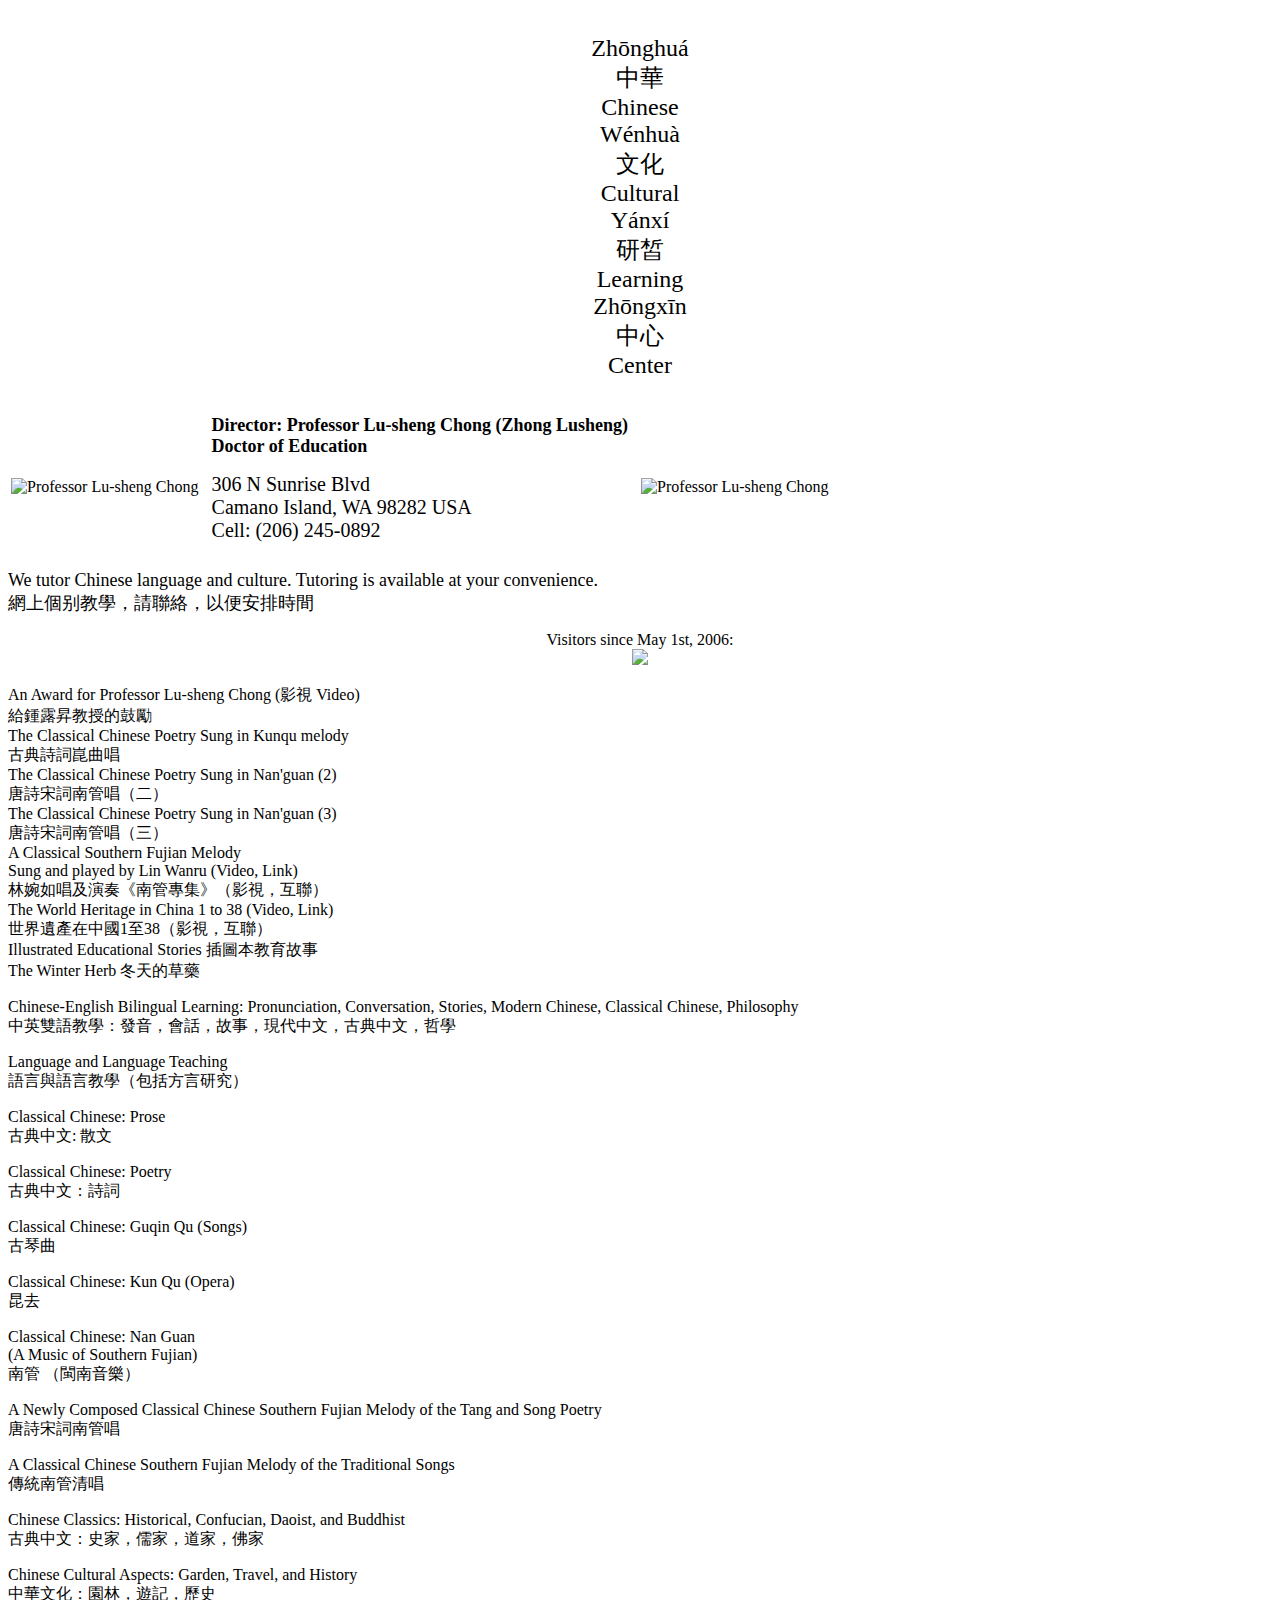
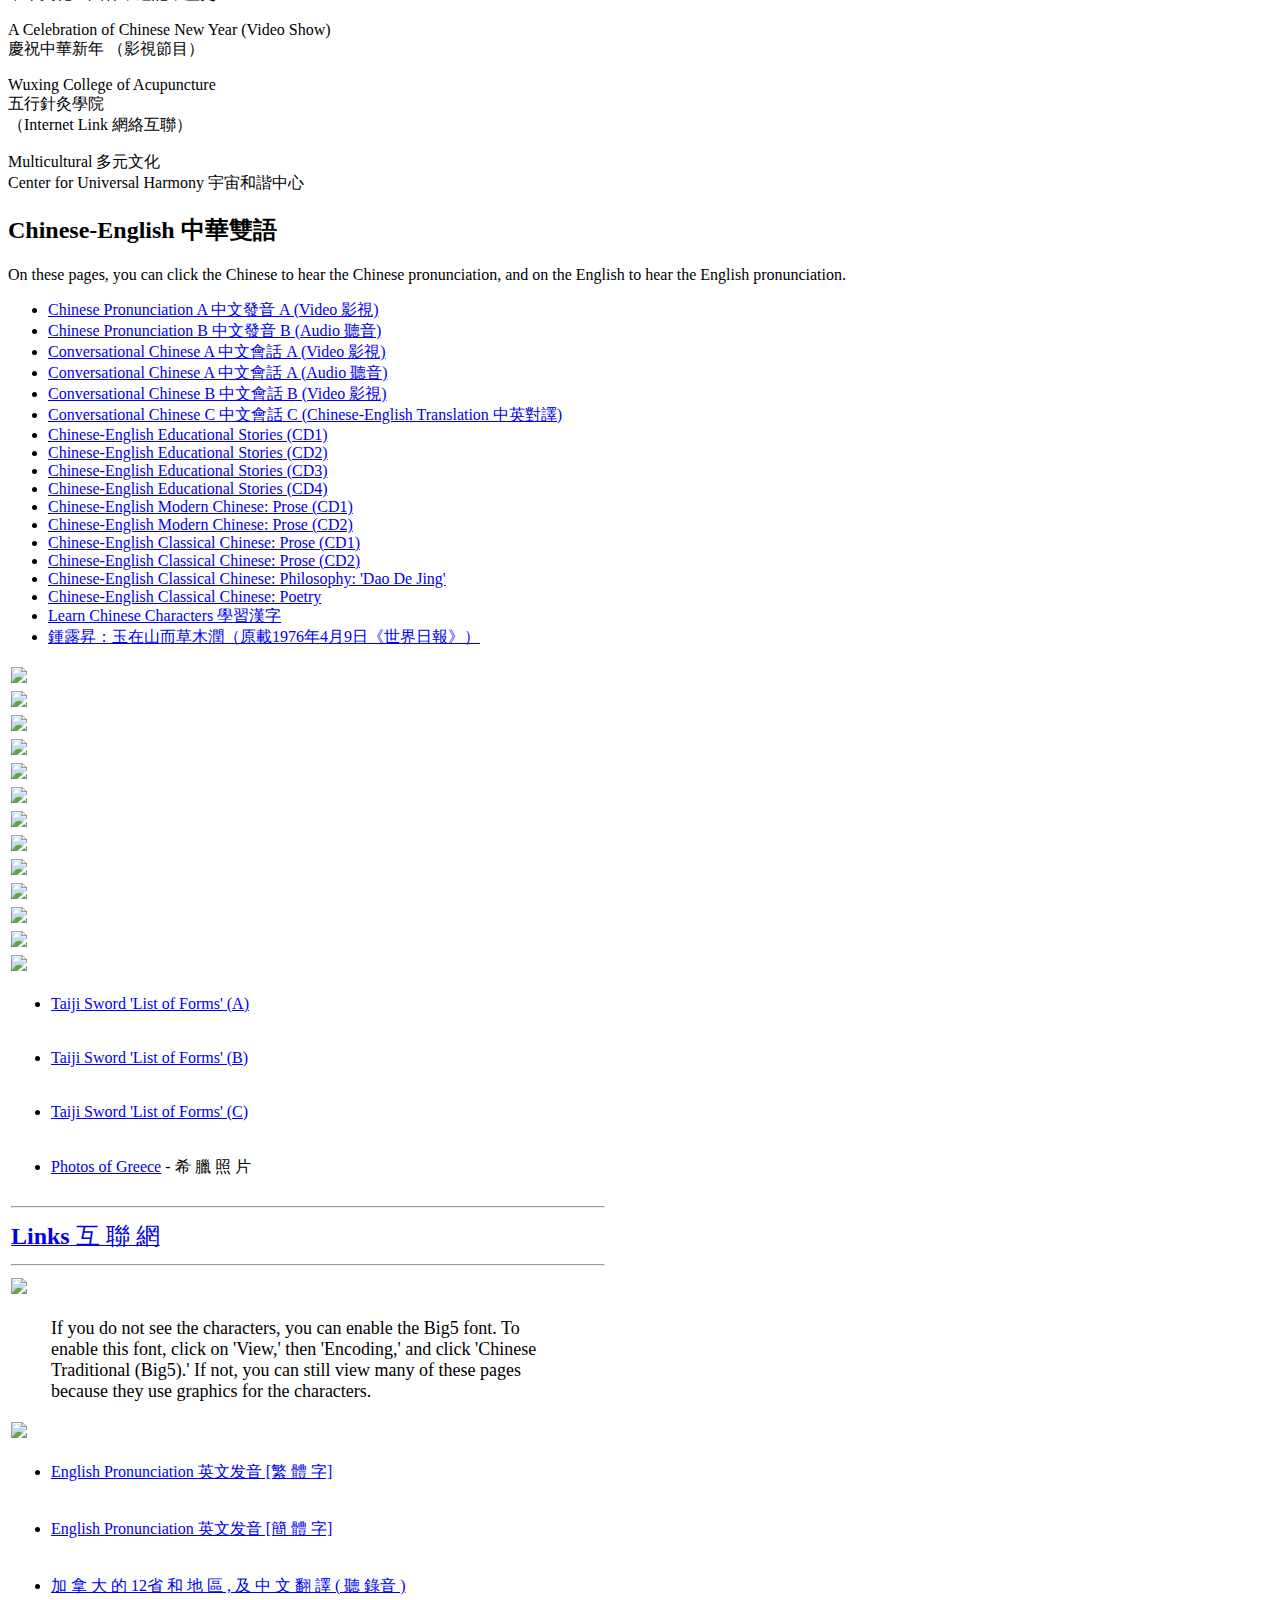
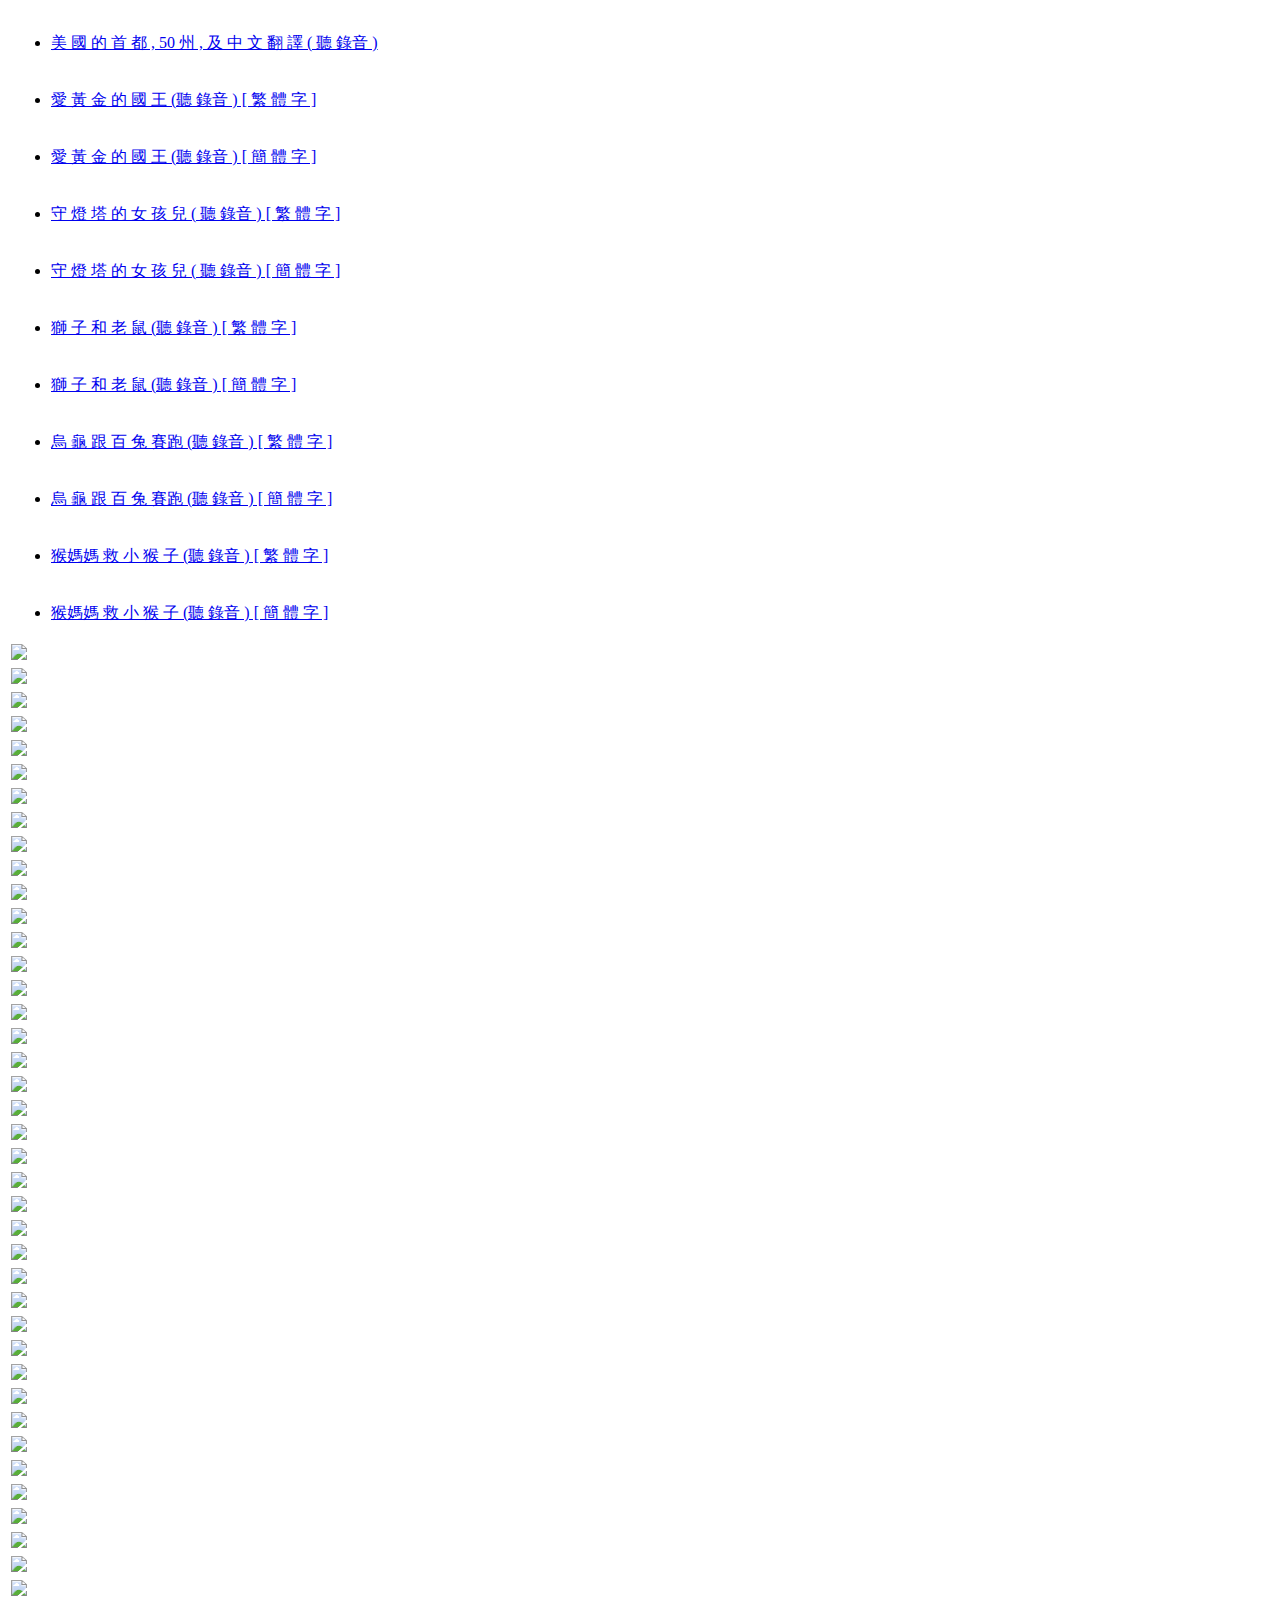
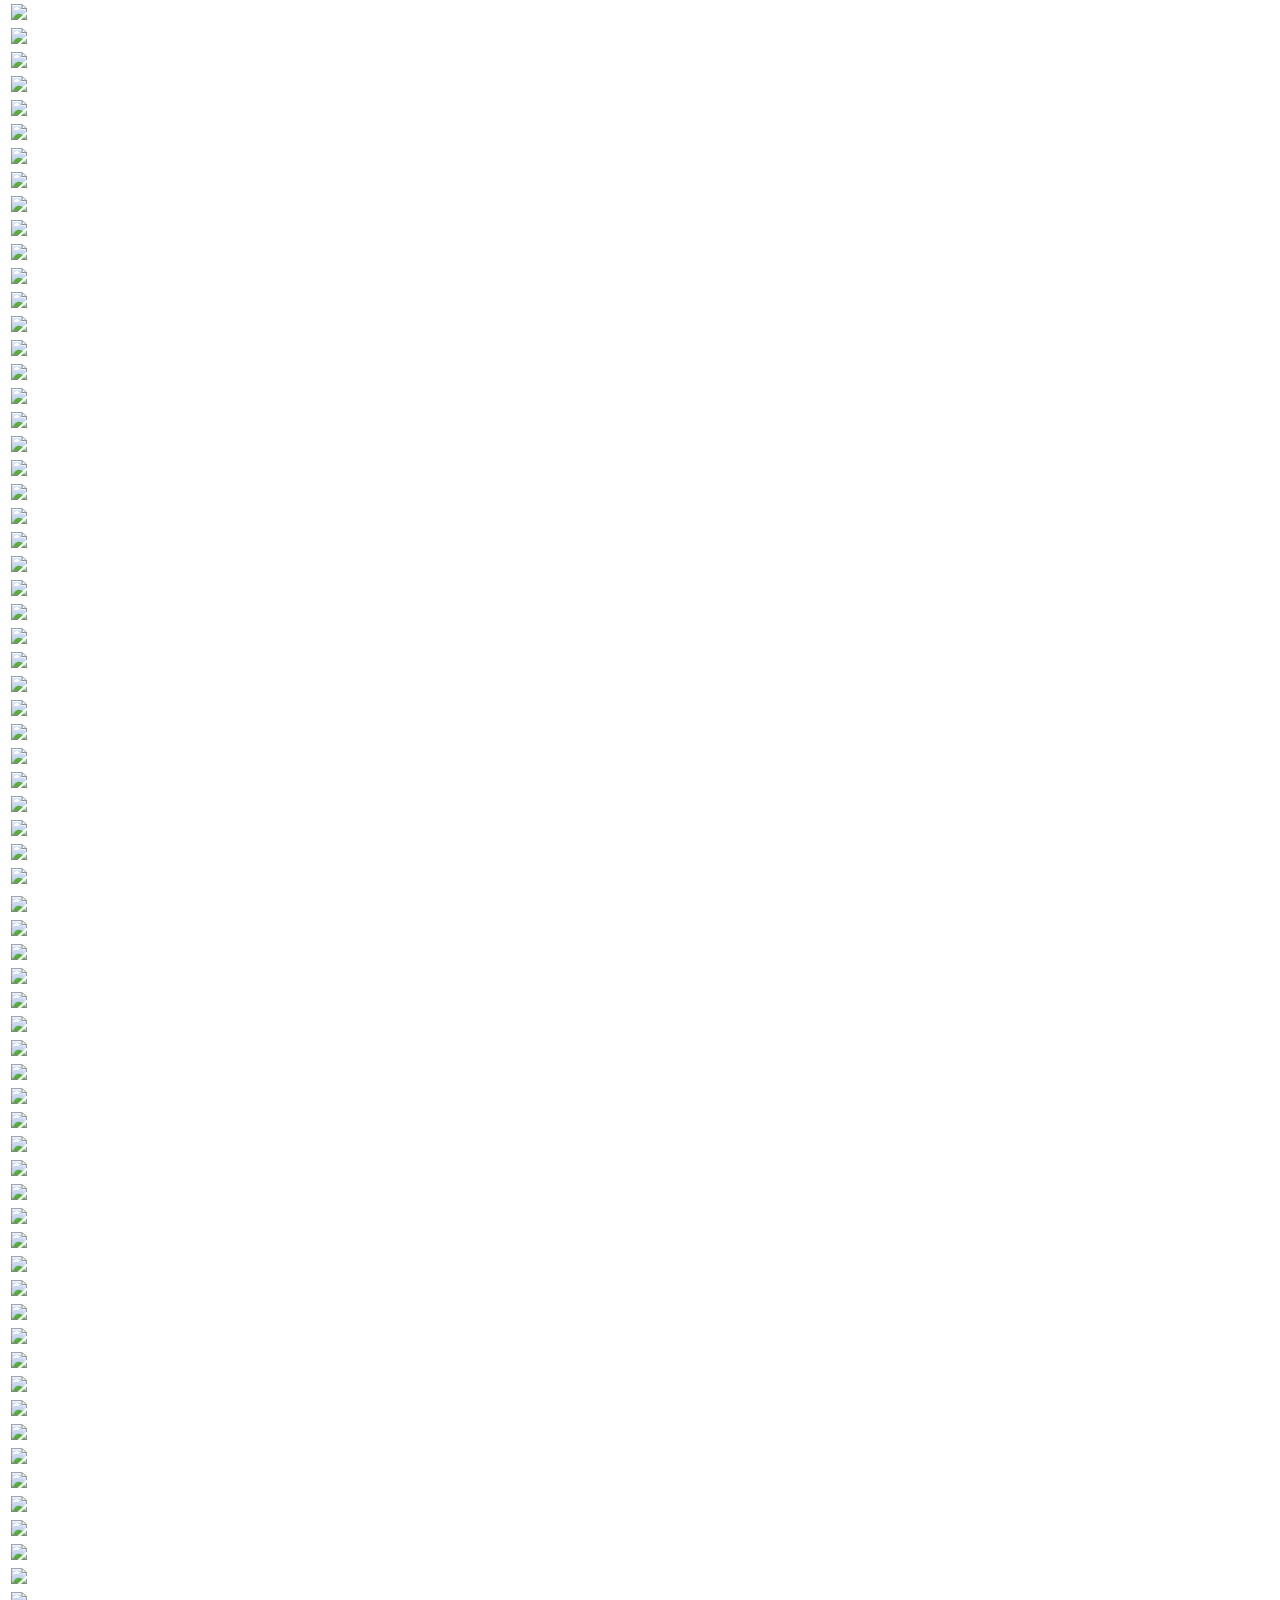
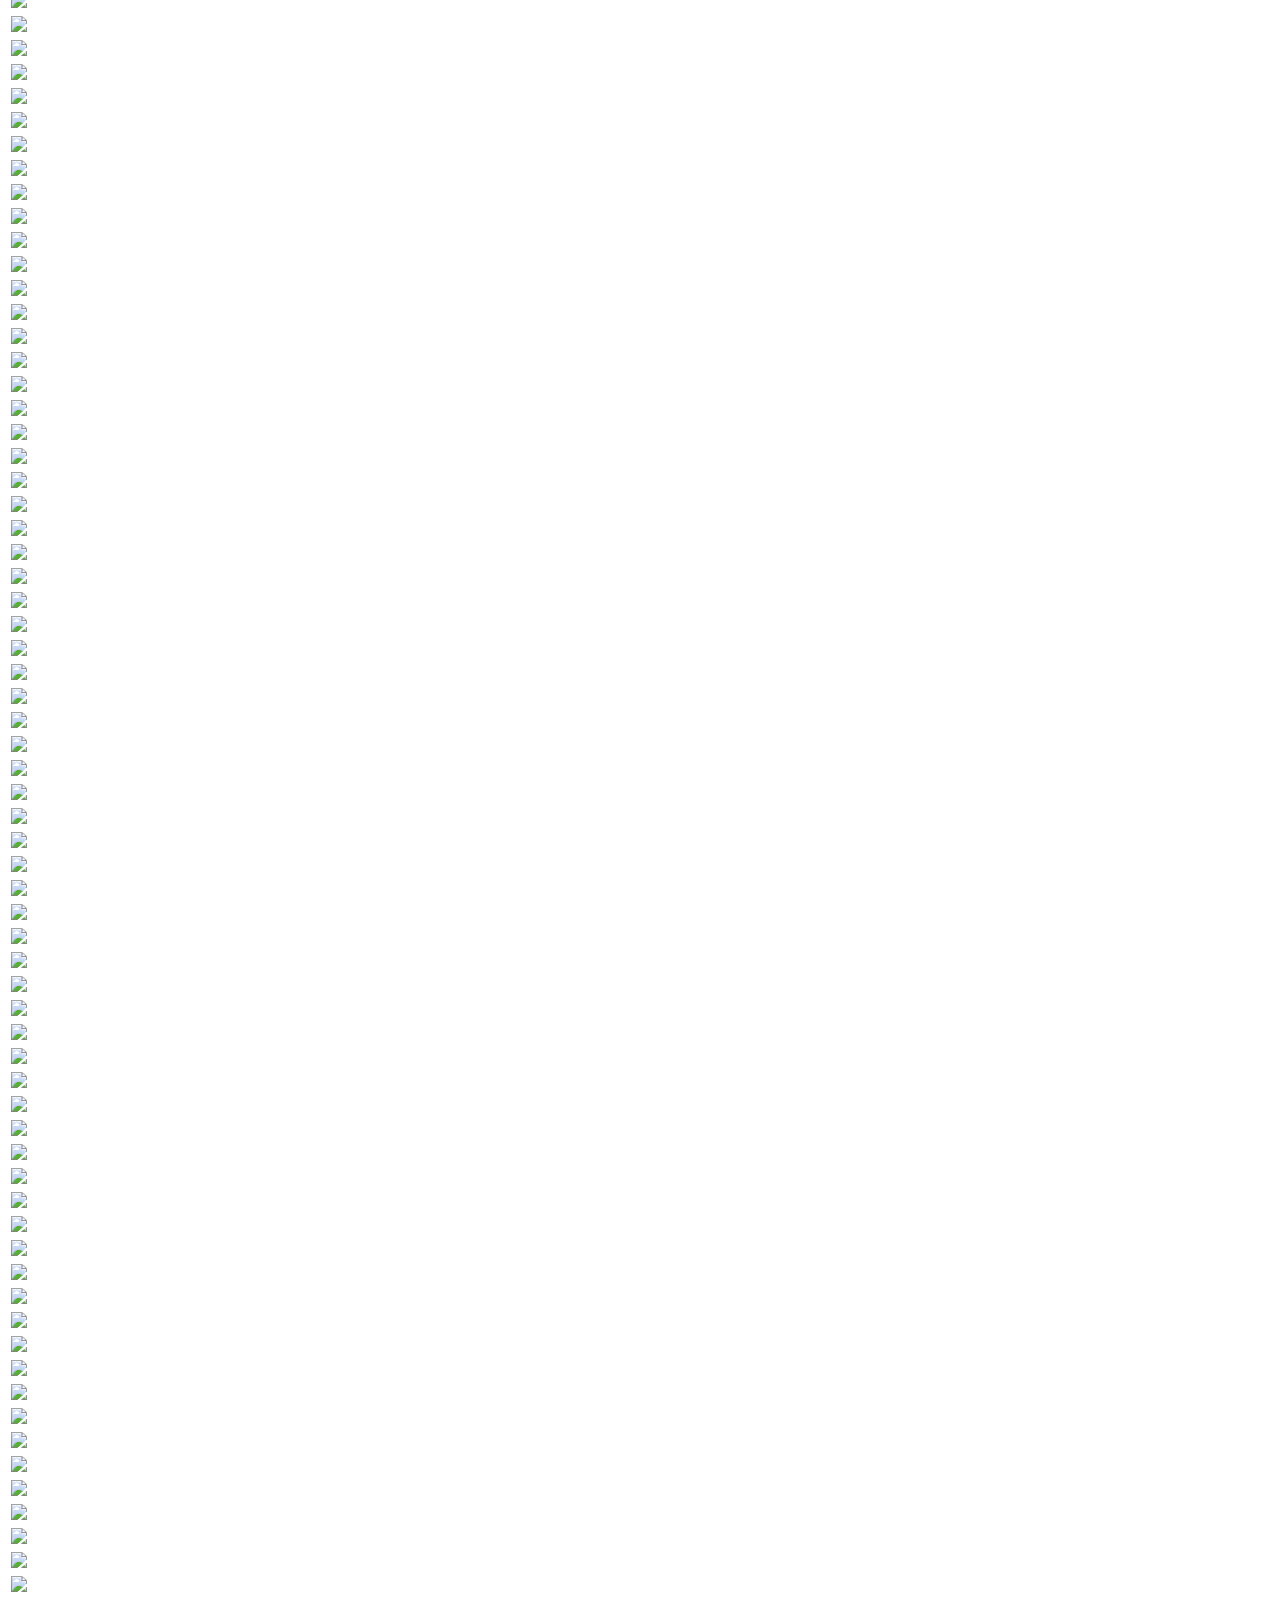
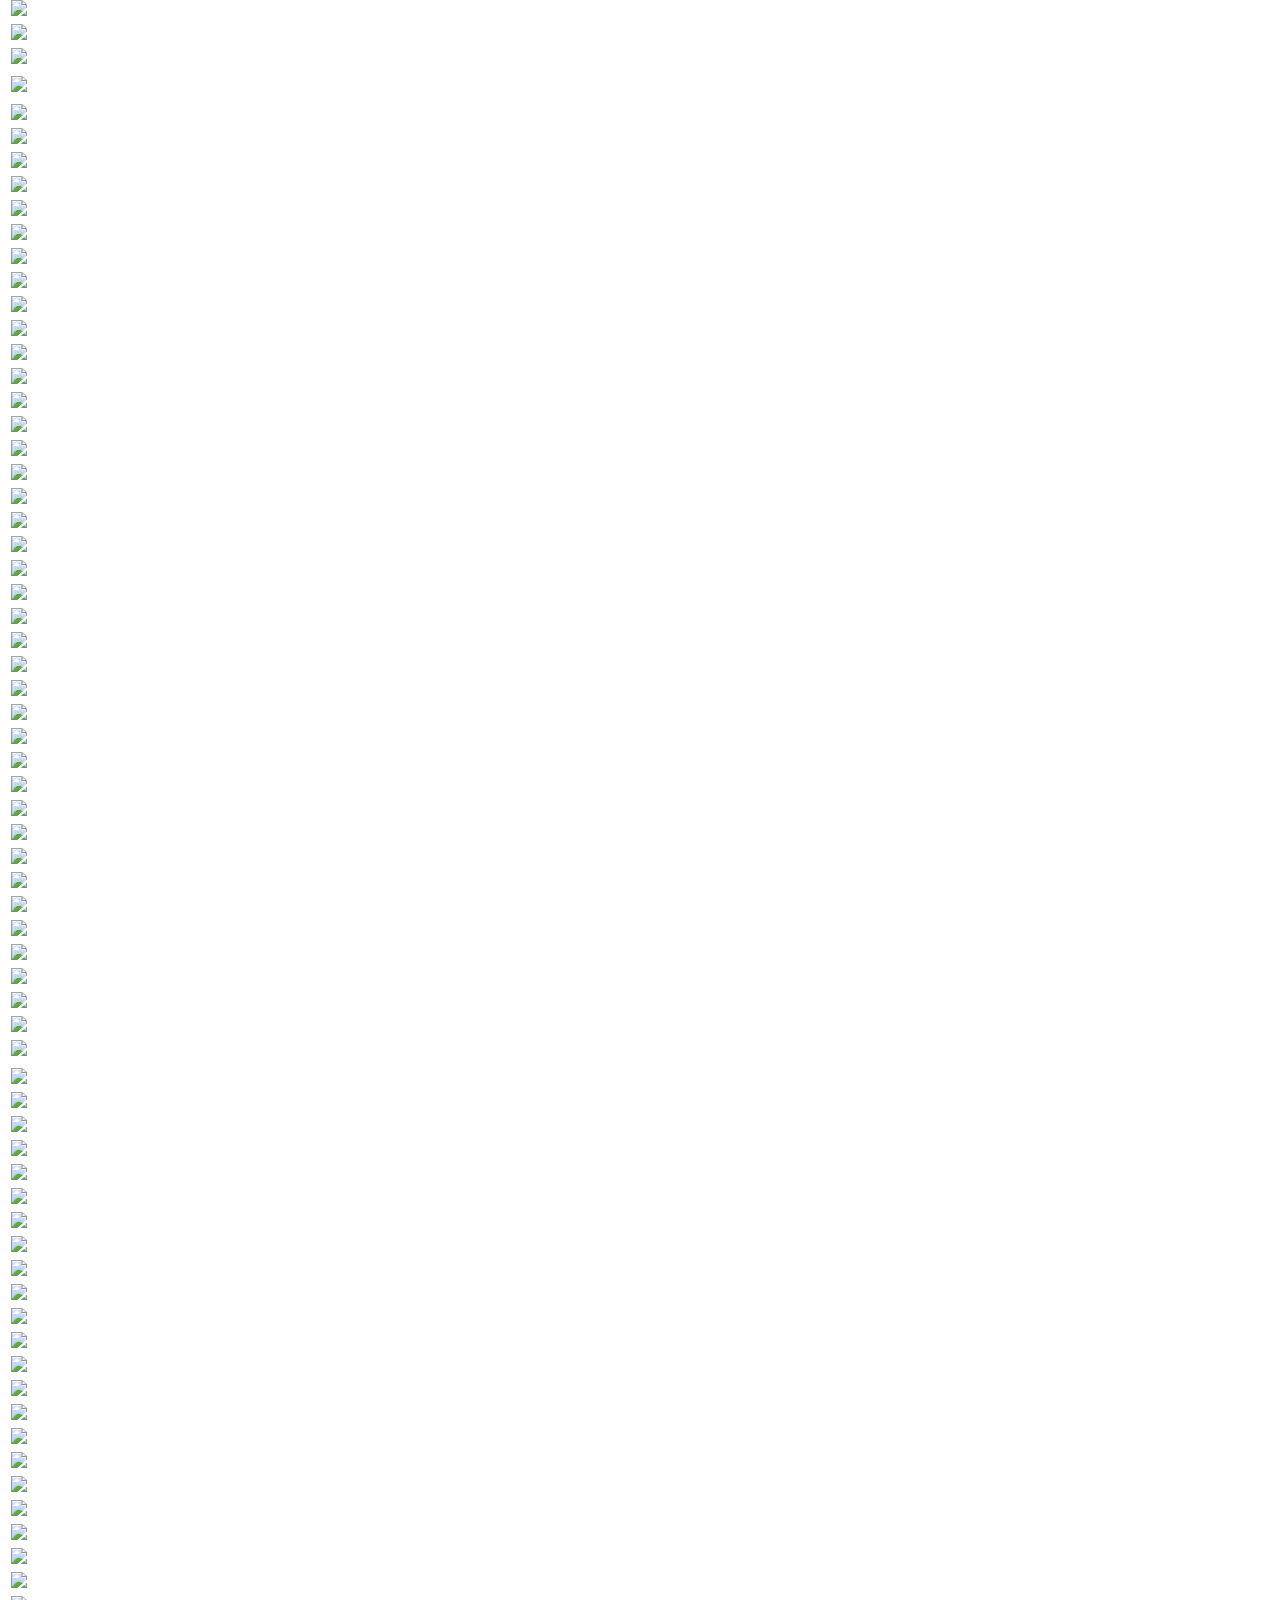
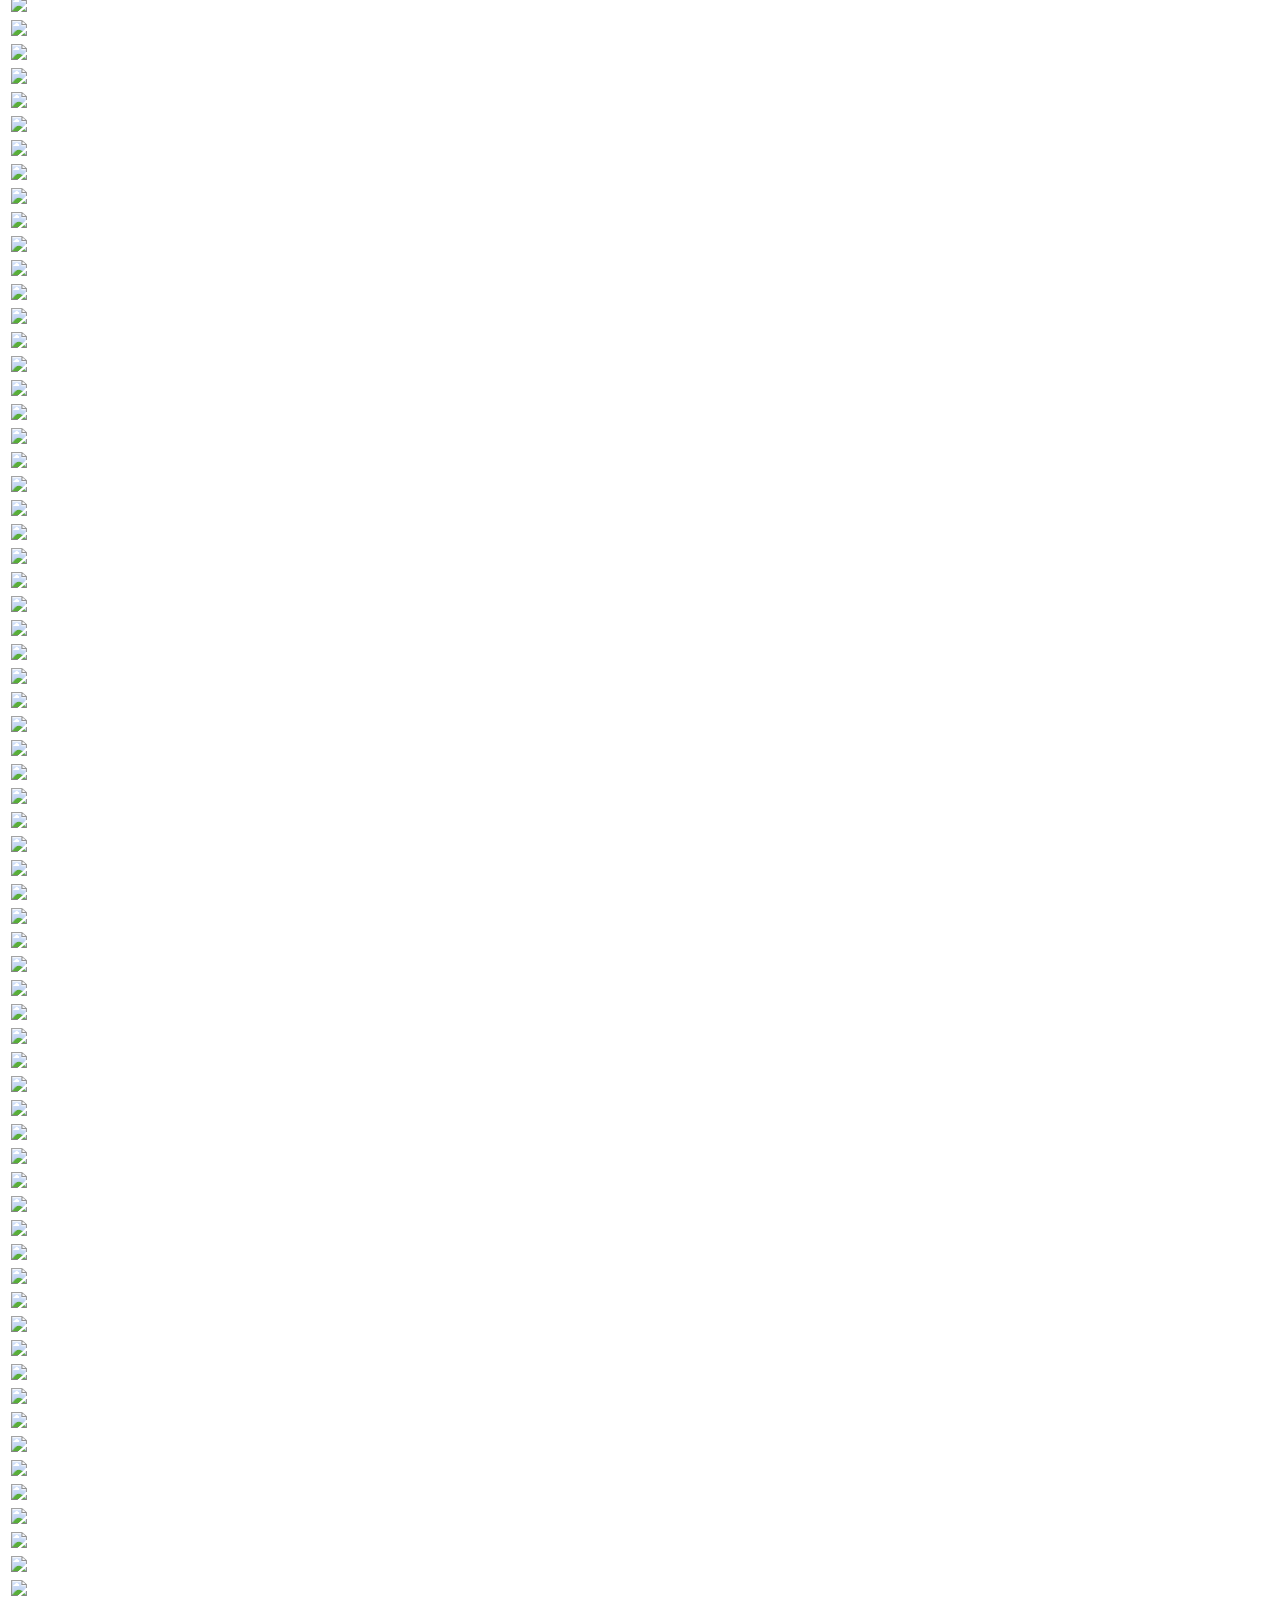
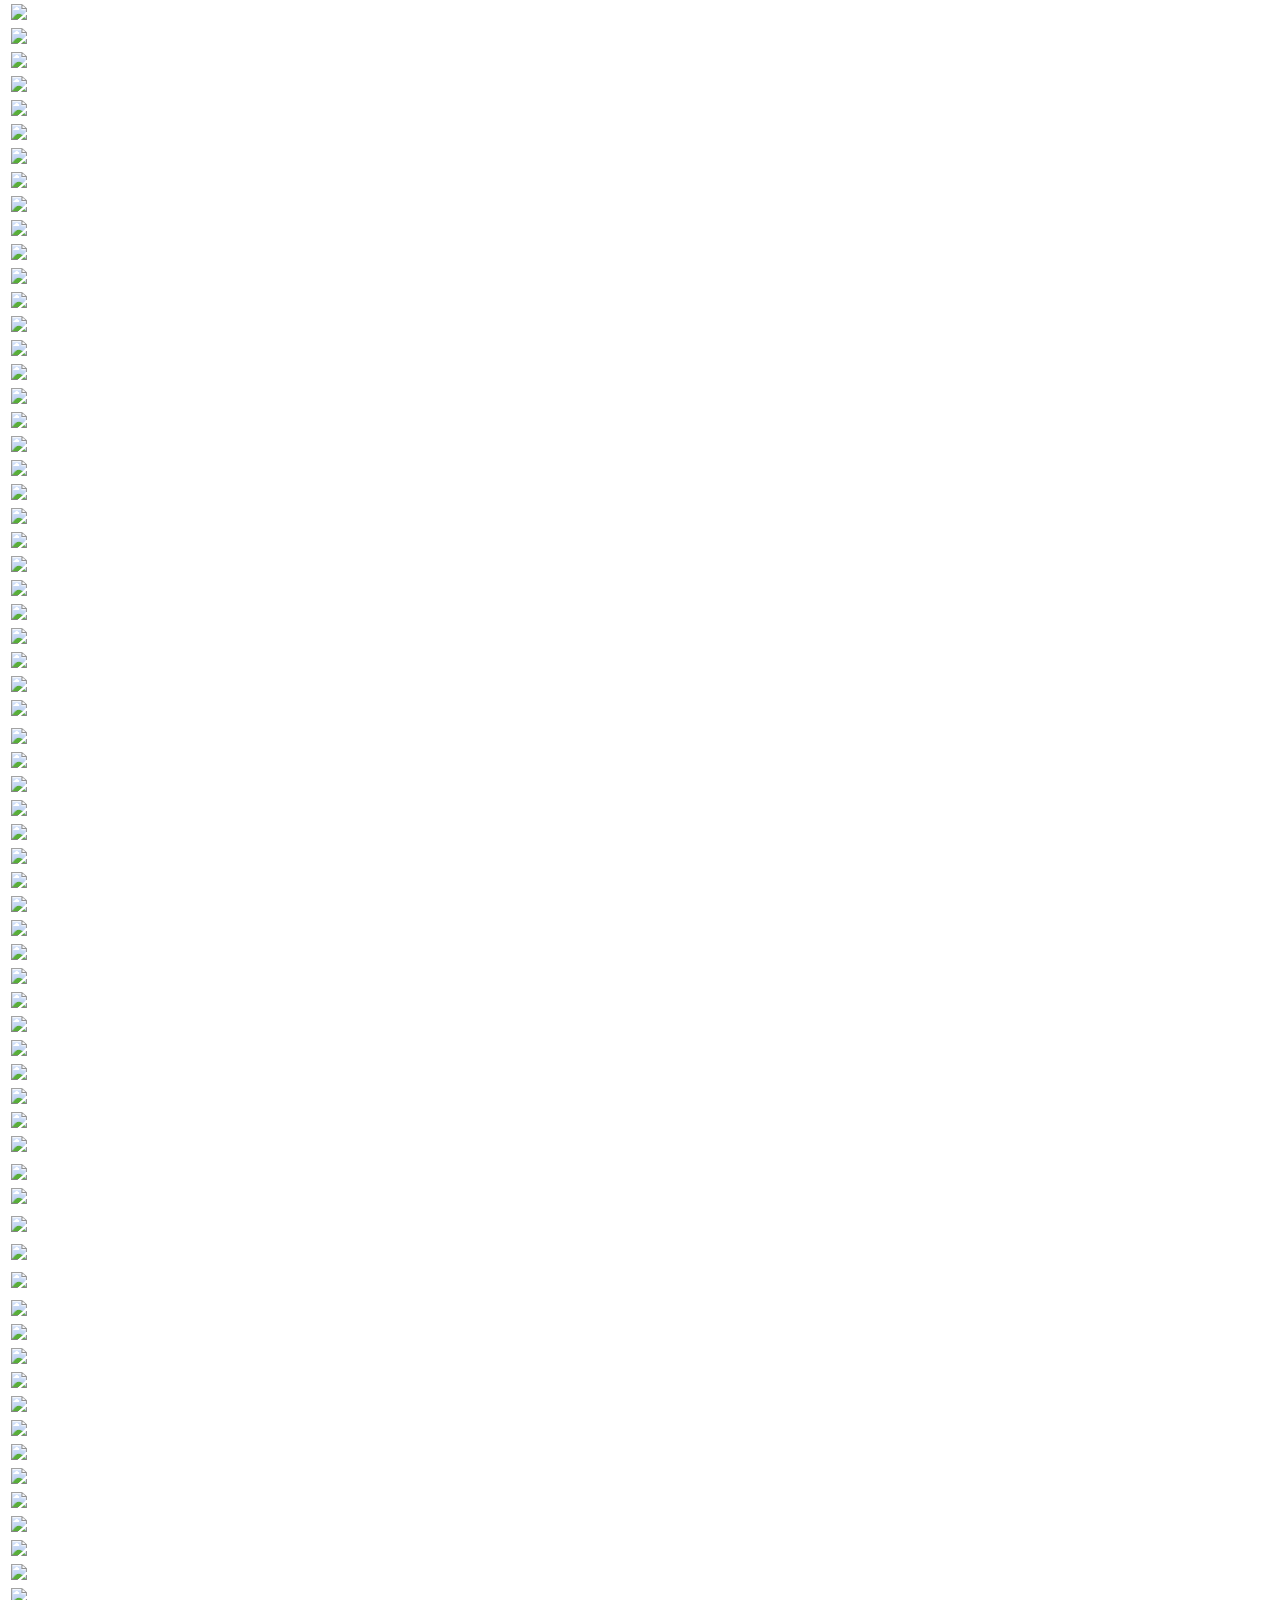
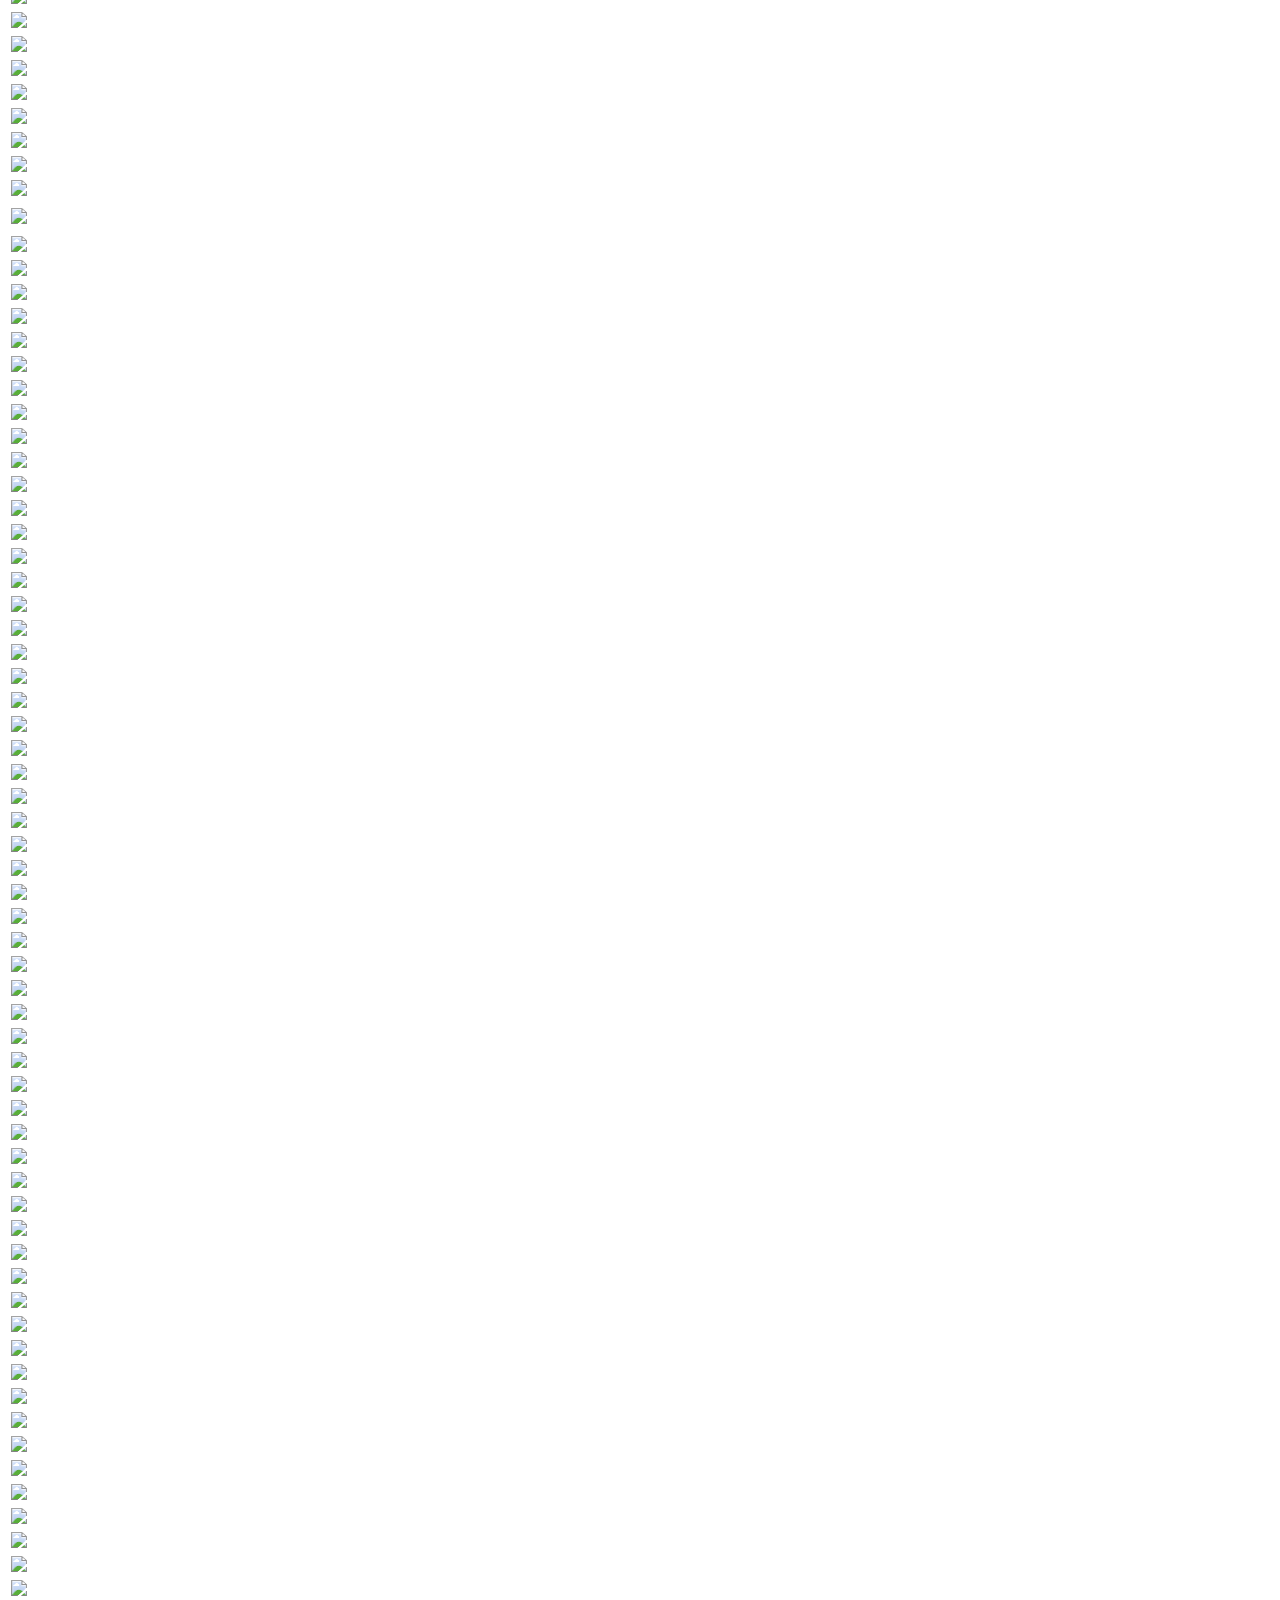
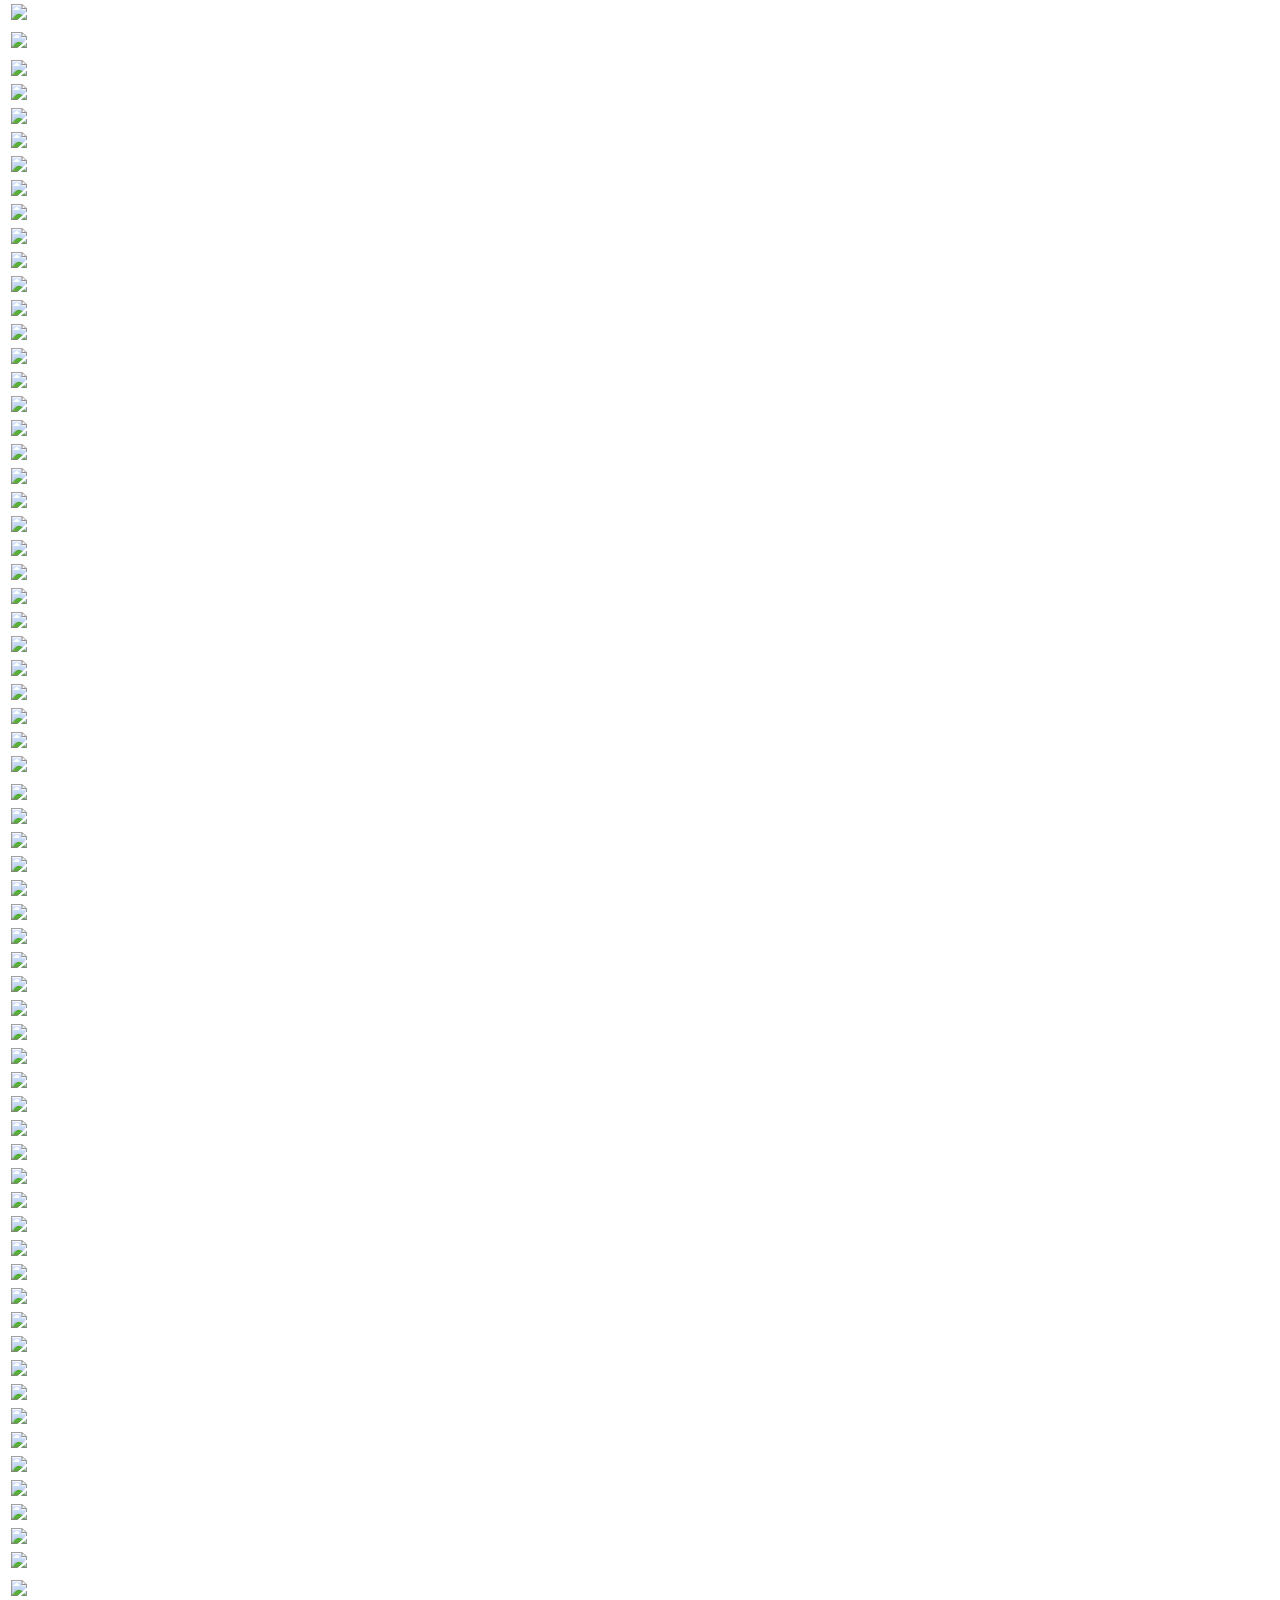
==== templates/index.html @ e54e49d0 "Take out the weird footer" ====
<!DOCTYPE html>
<html xmlns="http://www.w3.org/1999/xhtml"
      xmlns:xi="http://www.w3.org/2001/XInclude"
      xmlns:py="http://genshi.edgewall.org/">
  <xi:include href="layout.html" />
<head>
  <meta name="generator" content="HTML Tidy for HTML5 for Linux version 5.4.0" />
  <title>Chinese Cultural Learning Center</title>
  <link rel="stylesheet" href="css/index.css" />
</head>
<body background="images/bamboo.jpg">
  <div class="container">
    <div style="font-size: 24px; text-align: center; padding-bottom: 1em;">
      <br />
      <div class="atom">
        <div>
          Zhōnghuá
        </div>
        <div class="zh big">
          中華
        </div>
        <div>
          Chinese
        </div>
      </div>
      <div class="atom">
        <div>
          Wénhuà
        </div>
        <div class="zh big">
          文化
        </div>
        <div>
          Cultural
        </div>
      </div>
      <div class="atom">
        <div>
          Yánxí
        </div>
        <div class="zh big">
          研皙
        </div>
        <div>
          Learning
        </div>
      </div>
      <div class="atom">
        <div>
          Zhōngxīn
        </div>
        <div class="zh big">
          中心
        </div>
        <div>
          Center
        </div>
      </div>
    </div>
    <table class="centered">
      <tr>
        <td><img src="images/chong4.gif" alt="Professor Lu-sheng Chong" height="200" /></td>
        <td style="vertical-align: top; padding: 10px;">
          <font style="font-size: 18px; font-weight: bold;">Director: Professor Lu-sheng Chong (Zhong Lusheng)<br />
          Doctor of Education</font>
          <p><font style="font-size: 20px;">306 N Sunrise Blvd<br />
          Camano Island, WA 98282 USA<br />
          Cell: (206) 245-0892</font></p>
        </td>
        <td><img src="images/chong.jpg" alt="Professor Lu-sheng Chong" height="200" /></td>
      </tr>
    </table><font style="font-size: 18px;">We tutor Chinese language and culture. Tutoring is available at your convenience.<br />
    網上個别教學，請聯絡，以便安排時間</font>
    <center>
      <p>Visitors since May 1st, 2006:<br />
      <img src="/cgi-sys/Count.cgi?df=learnc5.dat|display=Counter|ft=0|md=5|frgb=128;128;128|dd=C" /></p>
    </center>
    <div class="wide linkbox page" onclick="location.href='seattleinSummerVideo/award.htm';">
      An Award for Professor Lu-sheng Chong (影視 Video)<br />
      給鍾露昇教授的鼓勵
    </div>
    <div class="wide linkbox page" onclick="location.href='workingFolder/classicalPoetrySunginKungquIndex01.htm';">
      The Classical Chinese Poetry Sung in Kunqu melody<br />
      古典詩詞崑曲唱
    </div>
    <div class="wide linkbox page" onclick="location.href='workingFolder2/classicalPoetryInNanguanIndex01.htm';">
      The Classical Chinese Poetry Sung in Nan'guan (2)<br />
      唐詩宋詞南管唱（二）
    </div>
    <div class="wide linkbox page" onclick="location.href='workingFolder3/classicalPoetryInNanguanIndex03.htm';">
      The Classical Chinese Poetry Sung in Nan'guan (3)<br />
      唐詩宋詞南管唱（三）
    </div>
    <div class="wide linkbox page" onclick="location.href='http://fjnanyin.com/media4.asp?sort=19';">
      A Classical Southern Fujian Melody<br />
      Sung and played by Lin Wanru (Video, Link)<br />
      林婉如唱及演奏《南管專集》（影視，互聯）
    </div>
    <div class="wide linkbox page" onclick="location.href='http://www.youtube.com/watch?v=gVq9Mw14xaY&amp;feature=relmfu';">
      The World Heritage in China 1 to 38 (Video, Link)<br />
      世界遺產在中國1至38（影視，互聯）
    </div>
    <div class="wide linkbox page" onclick="location.href='EducationalStories/page1.html';">
      Illustrated Educational Stories 插圖本教育故事<br />
      The Winter Herb 冬天的草藥
    </div>
  </div>
  <div class="widecontainer">
    <div class="lesswide linkbox page" onclick="location.href='#Chinese_English';">
      <p>Chinese-English Bilingual Learning: Pronunciation, Conversation, Stories, Modern Chinese, Classical Chinese, Philosophy<br />
      中英雙語教學：發音，會話，故事，現代中文，古典中文，哲學</p>
    </div>
    <div class="lesswide linkbox page" onclick="location.href='#LanguageTeaching';">
      <p>Language and Language Teaching<br />
      語言與語言教學（包括方言研究）</p>
    </div>
    <div class="lesswide linkbox page" onclick="location.href='#ClassicalChineseProse';">
      <p>Classical Chinese: Prose<br />
      古典中文: 散文</p>
    </div>
    <div class="lesswide linkbox page" onclick="location.href='#classicalchineseshi';">
      <p>Classical Chinese: Poetry<br />
      古典中文：詩詞</p>
    </div>
    <div class="lesswide linkbox page" onclick="location.href='#Guqin_Qu';">
      <p>Classical Chinese: Guqin Qu (Songs)<br />
      古琴曲</p>
    </div>
    <div class="lesswide linkbox page" onclick="location.href='#Kun_Qu';">
      <p>Classical Chinese: Kun Qu (Opera)<br />
      昆去</p>
    </div>
    <div class="lesswide linkbox page" onclick="location.href='#Nanyin';">
      <p>Classical Chinese: Nan Guan<br />
      (A Music of Southern Fujian)<br />
      南管 （閩南音樂）</p>
    </div>
    <div class="lesswide linkbox page" onclick="location.href='#southernfujianpoetry';">
      <p>A Newly Composed Classical Chinese Southern Fujian Melody of the Tang and Song Poetry<br />
      唐詩宋詞南管唱</p>
    </div>
    <div class="lesswide linkbox page" onclick="location.href='#classicalsouthernfujiansongs';">
      <p>A Classical Chinese Southern Fujian Melody of the Traditional Songs<br />
      傳統南管清唱</p>
    </div>
    <div class="lesswide linkbox page" onclick="location.href='#shijiajingdian_title';">
      <p>Chinese Classics: Historical, Confucian, Daoist, and Buddhist<br />
      古典中文：史家，儒家，道家，佛家</p>
    </div>
    <div class="lesswide linkbox page" onclick="location.href='#chinese_culture';">
      <p>Chinese Cultural Aspects: Garden, Travel, and History<br />
      中華文化：園林，遊記，歷史</p>
    </div>
    <div class="lesswide linkbox page" onclick="location.href='http://www.88505.com';">
      <p>A Celebration of Chinese New Year (Video Show)<br />
      慶祝中華新年 （影視節目）</p>
    </div>
    <div class="lesswide linkbox page" onclick="location.href='http://www.wuhsing.org';">
      <p>Wuxing College of Acupuncture<br />
      五行針灸學院<br />
      （Internet Link 網絡互聯）</p>
    </div>
    <div class="lesswide linkbox page" onclick="location.href='#Multicultural';">
      <p>Multicultural 多元文化<br />
      Center for Universal Harmony 宇宙和諧中心</p>
    </div>
  </div>
  <div class="container page">
    <a name="Chinese_English" />
    <h2>Chinese-English 中華雙語</h2>
    On these pages, you can click the Chinese to hear the Chinese pronunciation, and on the English to hear the English pronunciation.
    <ul>
	    <li><a href="BilingualVideo/default.htm">Chinese Pronunciation A 中文發音 A (Video 影視)</a></li>
	    <li><a href="bcpronunciation/pronunciation.htm">Chinese Pronunciation B 中文發音 B (Audio 聽音)</a></li>
	    <li><a href="BilingualVideo/defaultVideoOnly.htm">Conversational Chinese A 中文會話 A (Video 影視)</a></li>
	    <li><a href="conversation/prose.html">Conversational Chinese A 中文會話 A (Audio 聽音)</a></li>
	    <li><a href="conversationVideo/prose.html">Conversational Chinese B 中文會話 B (Video 影視)</a></li>
	    <li><a href="BilingualAudio/default.htm">Conversational Chinese C 中文會話 C (Chinese-English Translation 中英對譯)</a></li>
	    <li><a href="story1/main.htm">Chinese-English Educational Stories (CD1)</a></li>
	    <li><a href="story2/main.htm">Chinese-English Educational Stories (CD2)</a></li>
	    <li><a href="story3/main.htm">Chinese-English Educational Stories (CD3)</a></li>
	    <li><a href="story4/main.htm">Chinese-English Educational Stories (CD4)</a></li>
	    <li><a href="modernprose1/main.htm">Chinese-English Modern Chinese: Prose (CD1)</a></li>
	    <li><a href="modernprose2/main.htm">Chinese-English Modern Chinese: Prose (CD2)</a></li>
	    <li><a href="classicalprose1/main.htm">Chinese-English Classical Chinese: Prose (CD1)</a></li>
	    <li><a href="classicalprose2/main.htm">Chinese-English Classical Chinese: Prose (CD2)</a></li>
	    <li><a href="daodejing/main.htm">Chinese-English Classical Chinese: Philosophy: 'Dao De Jing'</a></li>
	    <li><a href="classicalpoetry1/main.htm">Chinese-English Classical Chinese: Poetry</a></li>
	    <li><a href="A3-3-0a-han-zi-feng-mian01-/page1.htm">Learn Chinese Characters 學習漢字</a></li>
	    <li><a href="caligraphy_hanziyushufa/hanziyushufa01.htm">鍾露昇：玉在山而草木潤（原載1976年4月9日《世界日報》）</a></li>
    </ul>
  </div>
  <table border="0" width="600">
    <tr>
      <td><img src="Classic_of_Changes.jpg" /></td>
    </tr>
    <tr>
      <td>
        <a href="yijing/yiintr.htm"><img src="Classic_of_Changes_Introduction.jpg" /></a>
      </td>
    </tr>
    <tr>
      <td>
        <a href="yijing/qiana.htm"><img src="yijing_qiana.jpg" /></a>
      </td>
    </tr>
    <tr>
      <td>
        <a href="yijing/qianb.htm"><img src="yijing_qianb.jpg" /></a>
      </td>
    </tr>
    <tr>
      <td>
        <a name="LanguageTeaching" id="LanguageTeaching"><img src="Language_and_Language_Teaching.jpg" /></a>
      </td>
    </tr>
    <tr>
      <td>
        <a href="chineseonly/teaching1/main.htm"><img src="chineseonly_teaching1_main.jpg" /></a>
      </td>
    </tr>
    <tr>
      <td>
        <a href="zhongyuwen/mulu.html"><img src="zhongguoyuwen_fengmian.jpg" /></a>
      </td>
    </tr>
    <tr>
      <td>
        <a href="fujianhuianfangyan/fengmian.htm"><img src="fujianhuianfangyan_fengmian.jpg" /></a>
      </td>
    </tr>
    <tr>
      <td>
        <a href="chineseonly/Taiyu%20Guyu%20Yinyun/fengmian/fengmian.htm"><img src="TaiyuGuyuYinyun_fengmian.jpg" /></a>
      </td>
    </tr>
    <tr>
      <td>
        <a href="zhongguoyuwen/minnan/fengmianCorrected2.htm"><img src="zhongguoyuwen_minnan.jpg" /></a>
      </td>
    </tr>
    <tr>
      <td>
        <a href="chineseonly/minnan%20yu%20ziliao/fengmianCorrected.htm"><img src="MinnanYuZiliao_fengmian.jpg" /></a>
      </td>
    </tr>
    <tr>
      <td>
        <a href="foreignlanguage/fengmian.htm"><img src="foreignlanguage_fengmian.jpg" /></a>
      </td>
    </tr>
    <tr>
      <td><img src="Martial_Arts_Title.jpg" /></td>
    </tr>
    <tr>
      <td>
        <ul>
          <li>
            <a href="martialart/taijisa.htm">Taiji Sword 'List of Forms' (A)</a>
          </li>
        </ul>
      </td>
    </tr>
    <tr>
      <td>
        <ul>
          <li>
            <a href="martialart/taijisb.htm">Taiji Sword 'List of Forms' (B)</a>
          </li>
        </ul>
      </td>
    </tr>
    <tr>
      <td>
        <ul>
          <li>
            <a href="martialart/taijisc.htm">Taiji Sword 'List of Forms' (C)</a>
          </li>
        </ul>
      </td>
    </tr>
    <tr>
      <td>
        <ul>
          <li>
            <a href="greece/greece.htm">Photos of Greece</a> - 希 臘 照 片
          </li>
        </ul>
      </td>
    </tr>
    <tr>
      <td>
        <hr />
      </td>
    </tr>
    <tr>
      <td>
        <a href="links.php"><font size="+2"><b>Links</b> 互 聯 網</font></a>
      </td>
    </tr>
    <tr>
      <td>
        <hr />
      </td>
    </tr>
    <tr>
      <td><img src="Chinese_Section_Title.jpg" /></td>
    </tr>
    <tr>
      <td>
        <blockquote>
          <font size="+1">If you do not see the characters, you can enable the Big5 font. To enable this font, click on 'View,' then 'Encoding,' and click 'Chinese Traditional (Big5).' If not, you can still view many of these pages because they use graphics for the characters.</font>
        </blockquote>
      </td>
    </tr>
    <tr>
      <td><img src="Learn_English_Title.jpg" /></td>
    </tr>
    <tr>
      <td>
        <ul>
          <li>
            <a href="epronunciation/e-pron01.html">English Pronunciation 英文发音 [繁 體 字]</a>
          </li>
        </ul>
      </td>
    </tr>
    <tr>
      <td>
        <ul>
          <li>
            <a href="epronunciation/e-pron-j01.html">English Pronunciation 英文发音 [簡 體 字]</a>
          </li>
        </ul>
      </td>
    </tr>
    <tr>
      <td>
        <ul>
          <li>
            <a href="usstates/canadaProv.html">加 拿 大 的 12省 和 地 區 , 及 中 文 翻 譯 ( 聽 錄音 )</a>
          </li>
        </ul>
      </td>
    </tr>
    <tr>
      <td>
        <ul>
          <li>
            <a href="usstates/usStates.html">美 國 的 首 都 , 50 州 , 及 中 文 翻 譯 ( 聽 錄音 )</a>
          </li>
        </ul>
      </td>
    </tr><!-- <tr><td><li><a href="econversation/">&#33521;&#25991; &#26371;&#35441; ( &#32893; &#37636;&#38899; ) </a></td></tr> -->
    <tr>
      <td>
        <ul>
          <li>
            <a href="childrens-stories-chinese/e-st-aie01.html">愛 黃 金 的 國 王 (聽 錄音 ) [ 繁 體 字 ]</a>
          </li>
        </ul>
      </td>
    </tr>
    <tr>
      <td>
        <ul>
          <li>
            <a href="childrens-stories-chinese/e-st-aiej01.html">愛 黃 金 的 國 王 (聽 錄音 ) [ 簡 體 字 ]</a>
          </li>
        </ul>
      </td>
    </tr>
    <tr>
      <td>
        <ul>
          <li>
            <a href="childrens-stories-chinese/e-st-shou01.html">守 燈 塔 的 女 孩 兒 ( 聽 錄音 ) [ 繁 體 字 ]</a>
          </li>
        </ul>
      </td>
    </tr>
    <tr>
      <td>
        <ul>
          <li>
            <a href="childrens-stories-chinese/e-st-shouj01.html">守 燈 塔 的 女 孩 兒 ( 聽 錄音 ) [ 簡 體 字 ]</a>
          </li>
        </ul>
      </td>
    </tr>
    <tr>
      <td>
        <ul>
          <li>
            <a href="childrens-stories-chinese/e-st-shizie01.html">獅 子 和 老 鼠 (聽 錄音 ) [ 繁 體 字 ]</a>
          </li>
        </ul>
      </td>
    </tr>
    <tr>
      <td>
        <ul>
          <li>
            <a href="childrens-stories-chinese/e-st-shiziej01.html">獅 子 和 老 鼠 (聽 錄音 ) [ 簡 體 字 ]</a>
          </li>
        </ul>
      </td>
    </tr>
    <tr>
      <td>
        <ul>
          <li>
            <a href="childrens-stories-chinese/e-st-wue01.html">烏 龜 跟 百 兔 賽跑 (聽 錄音 ) [ 繁 體 字 ]</a>
          </li>
        </ul>
      </td>
    </tr>
    <tr>
      <td>
        <ul>
          <li>
            <a href="childrens-stories-chinese/e-st-wuej01.html">烏 龜 跟 百 兔 賽跑 (聽 錄音 ) [ 簡 體 字 ]</a>
          </li>
        </ul>
      </td>
    </tr>
    <tr>
      <td>
        <ul>
          <li>
            <a href="childrens-stories-chinese/e-st-hou01.html">猴媽媽 救 小 猴 子 (聽 錄音 ) [ 繁 體 字 ]</a>
          </li>
        </ul>
      </td>
    </tr>
    <tr>
      <td>
        <ul>
          <li>
            <a href="childrens-stories-chinese/e-st-houj01.html">猴媽媽 救 小 猴 子 (聽 錄音 ) [ 簡 體 字 ]</a>
          </li>
        </ul>
      </td>
    </tr>
    <tr>
      <td><img src="Learning_Guide.jpg" /></td>
    </tr>
    <tr>
      <td>
        <a href="chineseonly/Xuexi%20zhidao/lun%20du%20shu/lun%20dushu_01.htm"><img src="lun_du_shu.jpg" /></a>
      </td>
    </tr>
    <tr>
      <td>
        <a href="chineseonly/Xuexi%20zhidao/du%20shenme%20shu/du_01.htm"><img src="du_shenme_shu_du.jpg" /></a>
      </td>
    </tr>
    <tr>
      <td>
        <a href="chineseonly/Xuexi%20zhidao/jingdu%20yu%20lyuedu/jing_01.htm"><img src="jing_du_yu_lue_du.jpg" /></a>
      </td>
    </tr>
    <tr>
      <td>
        <a href="chineseonly/Xuexi%20zhidao/zenyang%20xie%20biji/zen_01.htm"><img src="zen_yang_xie_du_shu_bi_ji.jpg" /></a>
      </td>
    </tr>
    <tr>
      <td>
        <a href="chineseonly/Xuexi%20zhidao/sanwen/san_01.htm"><img src="sanwen_san.jpg" /></a>
      </td>
    </tr>
    <tr>
      <td>
        <a href="chineseonly/Xuexi%20zhidao/wenzhang%20de%20xizuo/wen_01.htm"><img src="wenzhang_xizuo.jpg" /></a>
      </td>
    </tr>
    <tr>
      <td>
        <a href="chineseonly/Xuexi%20zhidao/xie%20ziji%20de%20wenzhang/xie_01.htm"><img src="xie_ziji_de_wenzhang.jpg" /></a>
      </td>
    </tr>
    <tr>
      <td>
        <a href="chineseonly/Xuexi%20zhidao/lun%20wensi/lunwen_01.htm"><img src="lun_wensi.jpg" /></a>
      </td>
    </tr>
    <tr>
      <td>
        <a href="chineseonly/Xuexi%20zhidao/shi%20yu%20shiren/shi_01.htm"><img src="shi_yu_shiren.jpg" /></a>
      </td>
    </tr>
    <tr>
      <td>
        <a href="chineseonly/Xuexi%20zhidao/xuewen%20zhi%20quwei/xue_01.htm"><img src="xuewen_zhi_quwei.jpg" /></a>
      </td>
    </tr>
    <tr>
      <td>
        <a href="chineseonly/Xuexi%20zhidao/xiuci%20yu%20xinshang/xiu_00.htm"><img src="xiuci_yu_xinshang.jpg" /></a>
      </td>
    </tr>
    <tr>
      <td>
        <a name="ClassicalChineseProse" id="ClassicalChineseProse"><img src="ClassicalChineseProse.jpg" /></a>
      </td>
    </tr>
    <tr>
      <td>
        <a href="ClassicalSanwen/zhiheyijiarang/jiarangzhiheyi01.htm"><img src="zhiheyijiarang.jpg" /></a>
      </td>
    </tr>
    <tr>
      <td>
        <a href="ClassicalSanwen/yitaichangboshishuliuxin/liuxinyitaichangboshishu01.htm"><img src="yitaichangboshishuliuxin.jpg" /></a>
      </td>
    </tr>
    <tr>
      <td>
        <a href="ClassicalSanwen/C1-03--yi-zeng-pian01--/page1.htm"><img src="wangchongyizengpian.jpg" /></a>
      </td>
    </tr>
    <tr>
      <td>
        <a href="ClassicalSanwen/C1-04--da-ke-nan01--/page1.htm"><img src="DaKeNanTitle.jpg" /></a>
      </td>
    </tr>
    <tr>
      <td>
        <a href="ClassicalSanwen/bangufengyanranshan/bangufengyanranshan01.htm"><img src="bangufengyanranshan.jpg" /></a>
      </td>
    </tr>
    <tr>
      <td>
        <a href="ClassicalSanwen/chushibiaozhugeliang/zhugeliangchushibiao01.htm"><img src="http://www.learn-chinese.org/chushibiaozhugeliang.jpg" /></a>
      </td>
    </tr>
    <tr>
      <td>
        <a href="ClassicalSanwen/caopiyuwuzhishu/caopiyuwuzhishu01.htm"><img src="caopiyuwuzhishu.jpg" /></a>
      </td>
    </tr>
    <tr>
      <td>
        <a href="ClassicalSanwen/C1-08--bo-yi-lun01-/page1.htm"><img src="C1-08--bo-yi-lun01-new.jpg" /></a>
      </td>
    </tr>
    <tr>
      <td>
        <a href="ClassicalSanwen/chenqingbiaolimi/limichenqingbiao01.htm"><img src="http://www.learn-chinese.org/chenqingbiaolimi.jpg" /></a>
      </td>
    </tr>
    <tr>
      <td>
        <a href="ClassicalSanwenNew/C1-10--shi-shuo-xin-yu01-/page1.htm"><img src="C1-10--shi-shuo-xin-yu01-new.jpg" /></a>
      </td>
    </tr>
    <tr>
      <td>
        <a href="classicalprose1/taoqian/tao01.htm"><img src="taoyuanming_classicalprose.jpg" /></a>
      </td>
    </tr>
    <tr>
      <td>
        <a href="classicalprose1/taohuayuanjivideo/taohuayuanjivideo01.htm"><img src="taohuayuanjivideo.jpg" /></a>
      </td>
    </tr>
    <tr>
      <td>
        <a href="classical_music_gu_qin_qu/Tao%20Qian/Tao%20Qian/taoyuanming01.htm"><img src="taoyuanming_taoyuan.jpg" /></a>
      </td>
    </tr>
    <tr>
      <td>
        <a href="classicalprose1/wangxizhi/lan01.htm"><img src="wangxizhi.jpg" /></a>
      </td>
    </tr>
    <tr>
      <td>
        <a href="ClassicalSanwenNew/C1-12-01--liu-shang-qu-shui01-/page1.htm"><img src="liushangqushui_picture.jpg" /></a>
      </td>
    </tr>
    <tr>
      <td>
        <a href="ClassicalSanwenNew/C1-12-02--chu-sui-liang-shu-fa01-/page1.htm"><img src="chusuiliangshufa_picture.jpg" /></a>
      </td>
    </tr>
    <tr>
      <td>
        <a href="ClassicalSanwenNew/C1-12-03--feng-cheng-su-shu-fa01-/page1.htm"><img src="fengchengsushufa_picture.jpg" /></a>
      </td>
    </tr>
    <tr>
      <td>
        <a href="classicalprose/xiaotongwenxuanxu/xiaotongwenxuanxu01.htm"><img src="xiaotongwenxuanxu.jpg" /></a>
      </td>
    </tr>
    <tr>
      <td>
        <a href="classicalprose/zhaomingtaizi/zhaomingtaizi01.htm"><img src="zhaomingtaizi.jpg" /></a>
      </td>
    </tr>
    <tr>
      <td>
        <a href="ClassicalSanwen/jifuxujingyewen/liulingxianjifuxujingyewen01.htm"><img src="jifuxujingyewen.jpg" /></a>
      </td>
    </tr>
    <tr>
      <td>
        <a href="ClassicalSanwen/qingzhengwentishulie/lieqingzhengwentishu01.htm"><img src="qingzhengwentishulie.jpg" /></a>
      </td>
    </tr>
    <tr>
      <td>
        <a href="ClassicalSanwen/yanyuliuzhiji/liuzhijiyangyu01.htm"><img src="yanyuliuzhiji.jpg" /></a>
      </td>
    </tr>
    <tr>
      <td>
        <a href="ClassicalSanwenNew/C1-17--tan-han-lin01--/page1.htm"><img src="C1-17--tan-han-lin01--new.jpg" /></a>
      </td>
    </tr>
    <tr>
      <td>
        <a href="classicalprose/bulunlihua/bulunlihua01.htm"><img src="bulunlihua.jpg" /></a>
      </td>
    </tr>
    <tr>
      <td>
        <a href="ClassicalSanwenNew/C1-19--tang-gu-shang-shu01--/page1.htm"><img src="C1-19--tang-gu-shang-shu01-.jpg" /></a>
      </td>
    </tr>
    <tr>
      <td>
        <a href="ClassicalSanwenNew/C1-20--tang-gu-gong-bu01--/page1.htm"><img src="C1-20--tang-gu-gong-bu01-.jpg" /></a>
      </td>
    </tr>
    <tr>
      <td>
        <a href="classicalprose/jishierlangwenhanyu/hanyujishierlangwen01.htm"><img src="jishierlangwenhanyu.jpg" /></a>
      </td>
    </tr>
    <tr>
      <td>
        <a href="classicalprose2/baijuyi/baijuyi/baijuyi01.htm"><img src="baijuyi_picture.jpg" /></a>
      </td>
    </tr>
    <tr>
      <td>
        <a href="ClassicalSanwenNew/C1-22-01--bai-ju-yi-de-sheng-ping01-/page1.htm"><img src="liangrongluo.jpg" /></a>
      </td>
    </tr>
    <tr>
      <td>
        <a href="classicalprose2/baijuyi/yuyuanweizhishu/baijuyi01.htm"><img src="baijuyiyuyuan_picture.jpg" /></a>
      </td>
    </tr>
    <tr>
      <td>
        <a href="ClassicalSanwenNew/C1-24--yu-yuan-jiu-shu01--/page1.htm"><img src="baijuyiyuyuan.jpg" /></a>
      </td>
    </tr>
    <tr>
      <td>
        <a href="classicalprose/liuzongyuanbushe/liuzongyuan01.htm"><img src="liuzongyuanbushe_picture.jpg" /></a>
      </td>
    </tr>
    <tr>
      <td>
        <a href="classicalprose/liuzongyuan/liuzongyuan01.htm"><img src="liuzongyuan_title.jpg" /></a>
      </td>
    </tr>
    <tr>
      <td>
        <a href="classicalprose/yangliefuzhuanliao/liaoyangliefuzhuan01.htm"><img src="yangliefuzhuanliao.jpg" /></a>
      </td>
    </tr>
    <tr>
      <td>
        <a href="classicalprose/nuziyuyunshi/nuziyuyunshi01.htm"><img src="nuziyuyunshi.jpg" /></a>
      </td>
    </tr>
    <tr>
      <td>
        <a href="classicalprose1/wangyucheng/huangg01.htm"><img src="huanggang_picture.jpg" /></a>
      </td>
    </tr>
    <tr>
      <td>
        <a href="classicalprose1/fanzhongyan/yue01.htm"><img src="fanzhongyanyue_picture.jpg" /></a>
      </td>
    </tr>
    <tr>
      <td>
        <a href="classicalprose/yueyanglou/yueyanglou01.htm"><img src="yueyanglou_picture.jpg" /></a>
      </td>
    </tr>
    <tr>
      <td>
        <a href="classicalprose2/ouyangxiu/ouyangxiu/ouyangxiu01.htm"><img src="ouyangxiu_picture.jpg" /></a>
      </td>
    </tr>
    <tr>
      <td>
        <a href="classicalprose/Ouyang_Xiu/zuiwengting.htm"><img src="ouyangxiu_zuiwengtingpic.jpg" /></a>
      </td>
    </tr>
    <tr>
      <td>
        <a href="ClassicalSanwen/ouyangliangrong/ouyangliangrong01.htm"><img src="ouyangliangrong_title.jpg" /></a>
      </td>
    </tr>
    <tr>
      <td>
        <a href="classicalprose/ouyangxiu_suanggang/ouyangxiu01.htm"><img src="ouyangxiu_suanggang.jpg" /></a>
      </td>
    </tr>
    <tr>
      <td>
        <a href="classicalprose1/zhoudunyi/ai01.htm"><img src="zhoudunyi_ai.jpg" /></a>
      </td>
    </tr>
    <tr>
      <td>
        <a href="classicalprose1/xunjianshikangsimaguang/xunjianshikangsimaguang01.htm"><img src="xunjianshikangsimaguang.jpg" /></a>
      </td>
    </tr>
    <tr>
      <td>
        <a href="classicalprose/litaibaiji/litaibaiji01.htm"><img src="litaibaiji.jpg" /></a>
      </td>
    </tr>
    <tr>
      <td>
        <a href="ClassicalSanwenNew/C1-35--li-ren-wei-mei01--/page1.htm"><img src="C1-35--li-ren-wei-mei01--.jpg" /></a>
      </td>
    </tr>
    <tr>
      <td>
        <a href="ClassicalSanwenNew/C1-35-01--ba-gu-wen01-/page1.htm"><img src="C1-35-01--ba-gu-wen01-.jpg" /></a>
      </td>
    </tr>
    <tr>
      <td>
        <a href="classicalprose2/sushi/sushi/sushi01.htm"><img src="sushi_sushi.jpg" /></a>
      </td>
    </tr>
    <tr>
      <td>
        <a href="ClassicalSanwenNew/C1-36-01--su-dong-po01--/page1.htm"><img src="liangrongruo_title.jpg" /></a>
      </td>
    </tr>
    <tr>
      <td>
        <a href="ClassicalSanwen/sushishizhong/sushishizhong01.htm"><img src="sushishizhong_title.jpg" /></a>
      </td>
    </tr>
    <tr>
      <td>
        <a href="ClassicalSanwen/sushidahuang/sushidahuang01.htm"><img src="sushidahuang_title.jpg" /></a>
      </td>
    </tr>
    <tr>
      <td>
        <a href="ClassicalSanwenNew/C1-39--jiao-zhan-shou01--/page1.htm"><img src="jiaozhansushi_title.jpg" /></a>
      </td>
    </tr>
    <tr>
      <td>
        <a href="classicalprose1/suche/huang01.htm"><img src="suche_huang.jpg" /></a>
      </td>
    </tr>
    <tr>
      <td>
        <a href="ClassicalSanwenNew/C1-41--shang-su-zi-zhan01--/page1.htm"><img src="C1-41--shang-su-zi-zhan01--.jpg" /></a>
      </td>
    </tr>
    <tr>
      <td>
        <a href="ClassicalSanwenNew/C1-41-01--huang-ting-jian01--/page1.htm"><img src="C1-41-01--huang-ting-jian01--.jpg" /></a>
      </td>
    </tr>
    <tr>
      <td>
        <a href="ClassicalSanwenNew/C1-42--jin-shi-lu-hou-xu01--/page1.htm"><img src="C1-42--jin-shi-lu-hou-xu01--.jpg" /></a>
      </td>
    </tr>
    <tr>
      <td>
        <a href="ClassicalSanwenNew/C1-42-01--jin-shi-lu-xu01--/page1.htm"><img src="C1-42-01--jin-shi-lu-xu01--.jpg" /></a>
      </td>
    </tr>
    <tr>
      <td>
        <a href="ClassicalSanwenNew/C1-42-02--nu-shi-ren-li01--/page1.htm"><img src="C1-42-02--nu-shi-ren-li01--.jpg" /></a>
      </td>
    </tr>
    <tr>
      <td>
        <a href="ClassicalSanwen/wenxiantongkaozongxu/maduanlinwenxiantongkaozongxu01.htm"><img src="http://www.learn-chinese.org/wenxiantongkaozongxu.jpg" /></a>
      </td>
    </tr>
    <tr>
      <td>
        <a href="classicalprose1/liuji/shang01.htm"><img src="liuji_shang.jpg" /></a>
      </td>
    </tr>
    <tr>
      <td>
        <a href="classicalprose1/yulizijiexuanliuji/yulizijiexuanliuji01.htm"><img src="yulizijiexuanliuji.jpg" /></a>
      </td>
    </tr>
    <tr>
      <td>
        <a href="classicalprose1/liujideshengpingzhuzuo/liujideshengpingzhuzuo01.htm"><img src="liujideshengpingzhuzuo.jpg" /></a>
      </td>
    </tr>
    <tr>
      <td>
        <a href="ClassicalSanwenNew/C1-46--shen-lu-lun01--/page1.htm"><img src="C1-46--shen-lu-lun01--.jpg" /></a>
      </td>
    </tr>
    <tr>
      <td>
        <a href="ClassicalSanwenNew/C1-47--bai-xing-zu01-/page1.htm"><img src="C1-47--bai-xing-zu01-.jpg" /></a>
      </td>
    </tr>
    <tr>
      <td></td>
    </tr>
    <tr>
      <td>
        <a href="classicalprose2/guiyouguang/guiyouguang/gui01.htm"><img src="guiyouguang_gui.jpg" /></a>
      </td>
    </tr>
    <tr>
      <td>
        <a href="classicalprose1/tangshunzhi/zhu01.htm"><img src="tangshunzhi_zhu.jpg" /></a>
      </td>
    </tr>
    <tr>
      <td>
        <a href="ClassicalSanwen/xuwen/xuwen01.htm"><img src="xuwen_title.jpg" /></a>
      </td>
    </tr>
    <tr>
      <td>
        <a href="ClassicalSanwen/yangzhongdaoxishan/yangzhongdaoxishan01.htm"><img src="yangzhongdaoxishan_title.jpg" /></a>
      </td>
    </tr>
    <tr>
      <td>
        <a href="ClassicalSanwen/hezhoujiweixueyi/weixueyihezhouji01.htm"><img src="hezhoujiweixueyi.jpg" /></a>
      </td>
    </tr>
    <tr>
      <td>
        <a href="ClassicalSanwen/tinglinrizhi/lierongzhu01.htm"><img src="tinglinrizhi.jpg" /></a>
      </td>
    </tr>
    <tr>
      <td>
        <a href="ClassicalSanwen/lianchiguyanwu/guyanwulianchi01.htm"><img src="lianchiguyanwu.jpg" /></a>
      </td>
    </tr>
    <tr>
      <td>
        <a href="ClassicalSanwen/wenzhangfanjian/guyanwuwenzhangfanjian01.htm"><img src="wenzhangfanjian.jpg" /></a>
      </td>
    </tr>
    <tr>
      <td>
        <a href="ClassicalSanwen/yuanjun/yuanjun01.htm"><img src="yuanjun.jpg" /></a>
      </td>
    </tr>
    <tr>
      <td>
        <a href="ClassicalSanwen/dushifangyujiyaozongxu/guzuyudushifangyujiyaozongxu01.htm"><img src="http://www.learn-chinese.org/dushifangyujiyaozongxu.jpg" /></a>
      </td>
    </tr>
    <tr>
      <td>
        <a href="ClassicalSanwen/yinxuebianweiyin/jiangyongyinxuebianweiyinyan01.htm"><img src="yinxuebianweiyin.jpg" /></a>
      </td>
    </tr>
    <tr>
      <td>
        <a href="classicalprose1/liyu/liyufuqu01.htm"><img src="liyufuqu_title.jpg" /></a>
      </td>
    </tr>
    <tr>
      <td>
        <a href="classicalprose1/liangyu/liangyu01.htm"><img src="liangyu_title.jpg" /></a>
      </td>
    </tr>
    <tr>
      <td>
        <a href="classicalprose/fangbaowanjiye/fangbaowanjiye01.htm"><img src="fangbaowanjiye.jpg" /></a>
      </td>
    </tr>
    <tr>
      <td>
        <a href="classicalprose/xianbishilueguiyou/xianbishilueguiyou01.htm"><img src="xianbishilueguiyou.jpg" /></a>
      </td>
    </tr>
    <tr>
      <td>
        <a href="classicalprose1/yaonaidengtai/yaonaidengtai01.htm"><img src="yaonaidengtai_title.jpg" /></a>
      </td>
    </tr>
    <tr>
      <td>
        <a href="C1-66--gu-wen-ci-lei-zuan-xu01-/page1.htm"><img src="C1-66--gu-wen-ci-lei-zuan-xu01-.jpg" /></a>
      </td>
    </tr>
    <tr>
      <td>
        <a href="classicalprose1/zhinzanzhangxuecheng/zhinzanzhangxuecheng01.htm"><img src="zhinzanzhangxuecheng.jpg" /></a>
      </td>
    </tr>
    <tr>
      <td>
        <a href="classicalprose1/zhangshengzhuzuo/zhangshengzhuzuo01.htm"><img src="zhangshengzhuzuo.jpg" /></a>
      </td>
    </tr>
    <tr>
      <td>
        <a href="ClassicalSanwen/wendezhangxuechang/wendezhangxuechang01.htm"><img src="wendezhangxuechang.jpg" /></a>
      </td>
    </tr>
    <tr>
      <td>
        <a href="ClassicalSanwenNew/C1-71--lao-zi-kao-yi01--/page1.htm"><img src="C1-71--lao-zi-kao-yi01--.jpg" /></a>
      </td>
    </tr>
    <tr>
      <td>
        <a href="ClassicalSanwenNew/C1-72--wen-yan-shuo01--/page1.htm"><img src="C1-72--wen-yan-shuo01--.jpg" /></a>
      </td>
    </tr>
    <tr>
      <td>
        <a href="ClassicalSanwenNew/C1-73--qu-yuan-ri-ji01--/page1.htm"><img src="yuyuequyuanriji.jpg" /></a>
      </td>
    </tr>
    <tr>
      <td>
        <a href="classicalprose/fuchenyoumingtaishou/zengguofanfuchenyoumingtaishoushu01.htm"><img src="fuchenyoumingtaishou.jpg" /></a>
      </td>
    </tr>
    <tr>
      <td>
        <a href="classicalprose/cengguofanchuan/cengguofanchuan01.htm"><img src="cengguofanchuan.jpg" /></a>
      </td>
    </tr>
    <tr>
      <td>
        <a href="classicalprose/fupenglishengshu/zengguofanfupenglishengshu01.htm"><img src="fupenglishengshu.jpg" /></a>
      </td>
    </tr>
    <tr>
      <td>
        <a href="classicalprose/ouyangshengwenjixu/zengguofanouyangshengwenjixu01.htm"><img src="ouyangshengwenjixu.jpg" /></a>
      </td>
    </tr>
    <tr>
      <td>
        <a href="classicalprose/zhiyuandishu/zengguofanzhiyuandishu01.htm"><img src="zhiyuandishu.jpg" /></a>
      </td>
    </tr>
    <tr>
      <td>
        <a href="classicalprose/yuzijihongzeng/zengguoguofanyuzijihong01.htm"><img src="yuzijihongzeng.jpg" /></a>
      </td>
    </tr>
    <tr>
      <td>
        <a href="classicalprose/shanglihongzhangshu/sunwenshanglihongzhangshu01.htm"><img src="shanglihongzhangshu.jpg" /></a>
      </td>
    </tr>
    <tr>
      <td>
        <a href="classicalprose/guofuyuzhongguo/guofuyuzhongguo01.htm"><img src="guofuyuzhongguo.jpg" /></a>
      </td>
    </tr>
    <tr>
      <td>
        <a href="classicalprose/huanghuaganglieshi/huanghuaganglieshi01.htm"><img src="huanghuaganglieshi.jpg" /></a>
      </td>
    </tr>
    <tr>
      <td>
        <a href="ClassicalSanwenNew/C1-80--xin-li-jian-she-xu01--/page1.htm"><img src="C1-80--xin-li-jian-she-xu01--.jpg" /></a>
      </td>
    </tr>
    <tr>
      <td>
        <a href="ClassicalSanwenNew/C1-81--huang-hua-gang01--/page1.htm"><img src="C1-81--huang-hua-gang01--.jpg" /></a>
      </td>
    </tr>
    <tr>
      <td>
        <a href="ClassicalSanwenNew/C1-82--ji-zhong-shan-xian-sheng01--/page1.htm"><img src="C1-82--ji-zhong-shan-xian-sheng01--.jpg" /></a>
      </td>
    </tr>
    <tr>
      <td>
        <a href="http://www.youtube.com/watch?v=lgSYocQisMo&amp;feature=related"><img src="zengzhongshanyizhuVideo.jpg" /></a>
      </td>
    </tr>
    <tr>
      <td>
        <a href="http://www.youtube.com/watch?v=cAf_4fCvdCY&amp;feature=related"><img src="zengzhongshanshoushuVideo.jpg" /></a>
      </td>
    </tr>
    <tr>
      <td>
        <a href="ClassicalSanwenNew/C1-83--tai-wan-tong-shi-xu01--/page1.htm"><img src="C1-83--tai-wan-tong-shi-xu01--.jpg" /></a>
      </td>
    </tr>
    <tr>
      <td>
        <a href="ClassicalSanwenNew/C1-84--qiu-cang-hai01-/page1.htm"><img src="C1-84--qiu-cang-hai01-.jpg" /></a>
      </td>
    </tr>
    <tr>
      <td>
        <a href="ClassicalSanwenNew/C1-85--nan-ke-tai-shou01--/page1.htm"><img src="C1-85--nan-ke-tai-shou01--.jpg" /></a>
      </td>
    </tr>
    <tr>
      <td>
        <a href="ClassicalSanwenNew/C1-86--zhong-shan-lang01-/page1.htm"><img src="C1-86--zhong-shan-lang01-.jpg" /></a>
      </td>
    </tr>
    <tr>
      <td>
        <a href="ClassicalSanwenNew/C1-87--liu-lao-lao01--/page1.htm"><img src="C1-87--liu-lao-lao01--.jpg" /></a>
      </td>
    </tr>
    <tr>
      <td>
        <a href="ClassicalSanwenNew/C1-88--jun-zi-guo01--/page1.htm"><img src="C1-88--jun-zi-guo01--.jpg" /></a>
      </td>
    </tr>
    <tr>
      <td><img src="talesOfMarvels_title.jpg" /></td>
    </tr>
    <tr>
      <td>
        <a href="TalesOfMarvels/ligongzuonanke/ligongzuonanke01.htm"><img src="ligongzuonanke_title.jpg" /></a>
      </td>
    </tr>
    <tr>
      <td><img src="classicalchinesefu.jpg" /></td>
    </tr>
    <tr>
      <td>
        <a href="classicalfu/Fu%20de%20Qiyuan/fu_01.htm"><img src="classicalchinesefu01.jpg" /></a>
      </td>
    </tr>
    <tr>
      <td>
        <a href="ClassicalSanwenNew/C2-01--li-sao01--/page1.htm"><img src="C2-01--li-sao01--.jpg" /></a>
      </td>
    </tr>
    <tr>
      <td>
        <a href="http://www.learn-chinese.org/classicalprose2/caozhi/caozhi/caozhi01.htm"><img src="classicalchinesecaozhi.jpg" /></a>
      </td>
    </tr>
    <tr>
      <td>
        <a href="http://www.learn-chinese.org/classicalfu/Cao%20Zhi/zhaomengfushufa/zhaomengfushufa01.html"><img src="zhaomengfushufa.jpg" /></a>
      </td>
    </tr>
    <tr>
      <td>
        <a href="http://www.learn-chinese.org/classicalfu/Cao%20Zhi/gukaizhitujuan/gukaizhihuajuan01.html"><img src="gukaizhihuajuan.jpg" /></a>
      </td>
    </tr>
    <tr>
      <td>
        <a href="ClassicalSanwenNew/C2-02-03--cao-zhi-de-sheng-ping01-/page1.htm"><img src="C2-02-03--cao-zhi-de-sheng-ping01-.jpg" /></a>
      </td>
    </tr>
    <tr>
      <td>
        <a href="ClassicalSanwenNew/C2-03--chang-men-fu01-/page1.htm"><img src="C2-03--chang-men-fu01-.jpg" /></a>
      </td>
    </tr>
    <tr>
      <td>
        <a href="ClassicalSanwenNew/C2-03-01--si-ma-xiang-ru-de-zuan-lue01-/page1.htm"><img src="C2-03-01--si-ma-xiang-ru-de-zuan-lue01-.jpg" /></a>
      </td>
    </tr>
    <tr>
      <td>
        <a href="ClassicalSanwenNew/C2-04--gui-tian-fu01-/page1.htm"><img src="C2-04--gui-tian-fu01-.jpg" /></a>
      </td>
    </tr>
    <tr>
      <td>
        <a href="http://www.youtube.com/watch?v=qLfxTWbTlyw&amp;feature=related"><img src="luoshengfuVideo.jpg" /></a>
      </td>
    </tr>
    <tr>
      <td>
        <a href="classicalfu/Sima%20Xiangru/Xu%20Shiying%20Sima%20Xiangru%20yu/sima_01.htm"><img src="classicalchinesefu02.jpg" /></a>
      </td>
    </tr>
    <tr>
      <td>
        <a href="classicalfu/Sima%20Xiangru/Life/Life01.htm"><img src="classicalchinesefu03.jpg" /></a>
      </td>
    </tr>
    <tr>
      <td>
        <a href="classicalfu/Zhang%20Heng/Life/zhang%20heng01.htm"><img src="classicalchinesefu-guitianfu.jpg" /></a>
      </td>
    </tr>
    <tr>
      <td>
        <a href="classicalfu/qiuridenghoufuteng/wangboqiuridenghoufutengwanggejianbiexu01.htm"><img src="qiuridenghoufuteng.jpg" /></a>
      </td>
    </tr>
    <tr>
      <td>
        <a href="classicalfu/epanggongfudumu/dumuepanggongfu01.htm"><img src="http://www.learn-chinese.org/epanggongfudumu.jpg" /></a>
      </td>
    </tr>
    <tr>
      <td>
        <a href="classicalfu/qiushengfuouyangxiu/ouyangxiuqiushengfu01.htm"><img src="http://www.learn-chinese.org/qiushengfuouyangxiu.jpg" /></a>
      </td>
    </tr>
    <tr>
      <td>
        <a href="classicalfu/chibifusushi/sushichibifu01.htm"><img src="http://www.learn-chinese.org/chibifusushi.jpg" /></a>
      </td>
    </tr>
    <tr>
      <td>
        <a href="classicalfu/houchibifusushi/sushihouchibifu01.htm"><img src="http://www.learn-chinese.org/houchibifusushi.jpg" /></a>
      </td>
    </tr>
    <tr>
      <td><img src="classicalchinesepianwen_heading.jpg" /></td>
    </tr>
    <tr>
      <td>
        <a href="ClassicalSanwenNew/C3-00--dui-ou-ju-fa-yu-pian-wen01-/page1.htm"><img src="classicalpianwen_duiou.jpg" /></a>
      </td>
    </tr>
    <tr>
      <td>
        <a href="ClassicalSanwenNew/C3-01--shen-si01-/page1.htm"><img src="classicalchinesepianwen_1_shensi.jpg" /></a>
      </td>
    </tr>
    <tr>
      <td>
        <a href="classicalpianwen/zixuliuxiaobiao/zixuliuxiaobiao01.htm"><img src="zixuliuxiaobiao.jpg" /></a>
      </td>
    </tr>
    <tr>
      <td>
        <a href="ClassicalSanwenNew/C3-03--shi-pin-xu01-/page1.htm"><img src="classicalchinesepianwen_2_shipinxu.jpg" /></a>
      </td>
    </tr>
    <tr>
      <td>
        <a href="ClassicalSanwenNew/C3-04--yu-tai-xin-yong-xu01-/page1.htm"><img src="classicalpianwen_xuling.jpg" /></a>
      </td>
    </tr>
    <tr>
      <td>
        <a href="ClassicalSanwenNew/C3-05--ai-jiang-nan-fu-xu01-/page1.htm"><img src="classicalpianwen_yuxin.jpg" /></a>
      </td>
    </tr>
    <tr>
      <td>
        <a href="ClassicalSanwenNew/C3-06--hua-jian-ji-xu01-/page1.htm"><img src="classicalchinesepianwen_4_huajian.jpg" /></a>
      </td>
    </tr>
    <tr>
      <td>
        <a href="ClassicalSanwenNew/C3-07--qing-wang-zhong-'zi-xu'01--/page1.htm"><img src="zixuqingwangzhong.jpg" /></a>
      </td>
    </tr>
    <tr>
      <td>
        <a name="classicalchineseshi" id="classicalchineseshi"><img src="classicalchineseshi.jpg" /></a>
      </td>
    </tr>
    <tr>
      <td>
        <a href="classicalpoetry1/shijingshisishou/shijingshisishou01.htm"><img src="shijingshisishou.jpg" /></a>
      </td>
    </tr>
    <tr>
      <td>
        <a href="classicalshi/Shi%20Jing/Shi%20Jing/shijing01.htm"><img src="classicalchineseshi_meng_author.jpg" /></a>
      </td>
    </tr>
    <tr>
      <td>
        <a href="http://www.learn-chinese.org/classicalshi/shixu/shixu01.htm"><img src="shixu.jpg" /></a>
      </td>
    </tr>
    <tr>
      <td>
        <a href="http://www.learn-chinese.org/nanyin/shijingguanjumusicone/shijingguanjumusicone01.htm"><img src="shijingguanjumusicone.jpg" /></a>
      </td>
    </tr>
    <tr>
      <td>
        <a href="http://www.learn-chinese.org/nanyin/shijingguanjumusictwo/shijingguanjumusictwo01.htm"><img src="shijingguanjumusictwo.jpg" /></a>
      </td>
    </tr>
    <tr>
      <td>
        <a href="http://www.learn-chinese.org/classicalshi/hahuiVideo01.htm"><img src="hahuiVideo.jpg" /></a>
      </td>
    </tr>
    <tr>
      <td>
        <a href="classicalshi/Shi%20Jing/Shi%20Jing/shijing01.htm"><img src="classicalchineseshi_meng.jpg" /></a>
      </td>
    </tr>
    <tr>
      <td>
        <a href="classicalshi/Zhang%20Heng/Life/zhang%20heng01.htm"><img src="classicalchineseshi-zhangheng.jpg" /></a>
      </td>
    </tr>
    <tr>
      <td>
        <a href="classicalshi/yimingkongquedongnan/yimingkongquedongnan01.htm"><img src="http://www.learn-chinese.org/yimingkongquedongnan.jpg" /></a>
      </td>
    </tr>
    <tr>
      <td>
        <a href="classicalshi/Ruan%20Ji/Life/ruanji01.htm"><img src="classicalchineseruanji.jpg" /></a>
      </td>
    </tr>
    <tr>
      <td>
        <a href="classicalshi/Ruan%20Ji/Zhu%20Lin%20Qi%20Xian/zhulinqixianbanhua.htm"><img src="zhulinqixianbanhua_link.jpg" /></a>
      </td>
    </tr>
    <tr>
      <td>
        <a href="classicalshi/Ruan%20Ji/Tao%20Yuan%20Ming/taoyuanming01.htm"><img src="taoyuanming.jpg" /></a>
      </td>
    </tr>
    <tr>
      <td>
        <a href="classicalpoetry1/taoqian/guiyuantian/gui01.htm"><img src="guiyuantian.jpg" /></a>
      </td>
    </tr>
    <tr>
      <td>
        <a href="classicalshi/Tao%20Qian/shitaodaiyuehechugui/shitaodaiyuehechugui.htm"><img src="shitaodaiyuehechugui_link.jpg" /></a>
      </td>
    </tr>
    <tr>
      <td>
        <a href="classicalpoetry1/taoqian/wangeshi/wan01.htm"><img src="taoqian_threepoems.jpg" /></a>
      </td>
    </tr>
    <tr>
      <td>
        <a href="classicalpoetry1/xielingyunshiwu/xielingyunshiwu01.htm"><img src="xielingyunshiwu_title.jpg" /></a>
      </td>
    </tr>
    <tr>
      <td>
        <a href="classicalpoetry1/xietiao/xietiaoshiliu01.htm"><img src="xietiaoshiliu_title.jpg" /></a>
      </td>
    </tr>
    <tr>
      <td>
        <a href="classicalpoetry1/shisanshouliuliuxian/liulingxianshisanshou01.htm"><img src="shisanshouliuliuxian.jpg" /></a>
      </td>
    </tr>
    <tr>
      <td>
        <a href="classicalpoetry1/yiming/mulanci/mu01.htm"><img src="song_mulan.jpg" /></a>
      </td>
    </tr>
    <tr>
      <td>
        <a href="classicalpoetry1/wangwei.htm"><img src="wangwei_twelvePoems.jpg" /></a>
      </td>
    </tr>
    <tr>
      <td>
        <a href="classicalshi/libai/libaishiqishou01.htm"><img src="libaishiqishou_title.jpg" /></a>
      </td>
    </tr>
    <tr>
      <td>
        <a href="classicalshi/libai/libaizhuang01.htm"><img src="libaizhuang_title.jpg" /></a>
      </td>
    </tr>
    <tr>
      <td>
        <a href="http://www.learn-chinese.org/classicalshi/libai/libaijingyesimusic01.htm"><img src="libaijingyesimusic.jpg" /></a>
      </td>
    </tr>
    <tr>
      <td>
        <a href="http://www.learn-chinese.org/classicalpoetry1/libaijingyesivideo/libaijingyesivideo01.htm"><img src="libaijingyesivideo.jpg" /></a>
      </td>
    </tr>
    <tr>
      <td>
        <a href="http://www.learn-chinese.org/nanyin/libaiyiqine/libaiyiqine01.htm"><img src="libiakyikzinggo.jpg" /></a>
      </td>
    </tr>
    <tr>
      <td></td>
    </tr>
    <tr>
      <td>
        <a href="http://www.learn-chinese.org/classicalshi/libai/libaipusamanmusic01.htm"><img src="libaipusamanmusic.jpg" /></a>
      </td>
    </tr>
    <tr>
      <td></td>
    </tr>
    <tr>
      <td>
        <a href="http://www.learn-chinese.org/nanyin/libaiqingpingdiao/libaiqingpingdiao01.htm"><img src="libaiqingpingdiao.jpg" /></a>
      </td>
    </tr>
    <tr>
      <td>
        <a href="http://www.learn-chinese.org/nanyin/libaiqingpingdiaomusic/libaiqingpingdiaomusic01.htm"><img src="libaiqingpingdiaomusic.jpg" /></a>
      </td>
    </tr>
    <tr>
      <td>
        <a href="http://www.learn-chinese.org/classicalpoetry1/libaiqingpingdiaovideo/libaiqingpingdiaovideo01.htm"><img src="libaiqingpingdiaovideo.jpg" /></a>
      </td>
    </tr>
    <tr>
      <td>
        <a href="http://www.learn-chinese.org/nanyin/dufuchunwanghisishou/dufuchunwang01.htm"><img src="dufushisishuowang.jpg" /></a>
      </td>
    </tr>
    <tr>
      <td>
        <a href="http://www.learn-chinese.org/nanyin/dufurongzhe/dufurongzhe01.htm"><img src="dufurongzhe.jpg" /></a>
      </td>
    </tr>
    <tr>
      <td>
        <a href="classicalshi/weiyingwu/weiyingwushiba01.htm"><img src="weiyingwushiba_title.jpg" /></a>
      </td>
    </tr>
    <tr>
      <td>
        <a href="classicalshi/weiyingwu/weiyingwuzhuang01.htm"><img src="weiyingwuzhuang_title.jpg" /></a>
      </td>
    </tr>
    <tr>
      <td>
        <a href="http://www.learn-chinese.org/nanyin/liuyuxizhuzhiciershou/liuyuxizhuzhiciershou01.htm"><img src="liuyuxizhuzhiciershou.jpg" /></a>
      </td>
    </tr>
    <tr>
      <td>
        <a href="classicalci/liuyuxizhuzhiciershouvideo/liuyuxizhuzhiciershouvideo01.htm"><img src="liuyuxizhuzhiciershouvideo.jpg" /></a>
      </td>
    </tr>
    <tr>
      <td>
        <a href="classicalci/zhuzhicivideo/zhuzhicivideo01.htm"><img src="zhuzhicivideo.jpg" /></a>
      </td>
    </tr>
    <tr>
      <td>
        <a href="classicalci/baijuyichanghenge/baijuyichanghenge01.htm"><img src="baijuyichanghenge.jpg" /></a>
      </td>
    </tr>
    <tr>
      <td>
        <a href="http://www.youtube.com/watch?v=G0b2I64rYms&amp;feature=related"><img src="nishangyuyiwuribenvideo.jpg" /></a>
      </td>
    </tr>
    <tr>
      <td>
        <a href="classicalci/nishangyuyiwutangvideo/nishangyuyiwutangvideo01.htm"><img src="nishangyuyiwutangvideo.jpg" /></a>
      </td>
    </tr>
    <tr>
      <td>
        <a href="classicalci/nishangyuyiwuvideo/nishangyuyiwuvideo01.htm"><img src="nishangyuyiwuvideo.jpg" /></a>
      </td>
    </tr>
    <tr>
      <td>
        <a href="classicalci/changshengdiantanci1/changshengdiantanci101.htm"><img src="changshengdiantanci1.jpg" /></a>
      </td>
    </tr>
    <tr>
      <td>
        <a href="classicalci/changshengdiantanci2/changshengdiantanci201.htm"><img src="changshengdiantanci2.jpg" /></a>
      </td>
    </tr>
    <tr>
      <td>
        <a href="classicalci/changshengdiantanci3/changshengdiantanci301.htm"><img src="changshengdiantanci3.jpg" /></a>
      </td>
    </tr>
    <tr>
      <td>
        <a href="classicalci/baijuyipipaxingbingxu/baijuyipipaxingbingxu01.htm"><img src="baijuyipipaxingbingxu.jpg" /></a>
      </td>
    </tr>
    <tr>
      <td>
        <a href="classicalci/baijuyipipaxingbingxuvideo/baijuyipipaxingbingxuvideo01.htm"><img src="baijuyipipaxingbingxuvideo.jpg" /></a>
      </td>
    </tr>
    <tr>
      <td>
        <a href="classicalpoetry1/wangyucheng/guanshexing/guan01.htm"><img src="wang_yucheng_link.jpg" /></a>
      </td>
    </tr>
    <tr>
      <td>
        <a href="classicalpoetry1/wangyucheng/wangyucheng/wangy01.htm"><img src="wang_yuchengLife_link.jpg" /></a>
      </td>
    </tr>
    <tr>
      <td>
        <a href="classicalshi/Wei%20Zhuang/Life/wei01.htm"><img src="classicalchineseshi_qinfuyin.jpg" /></a>
      </td>
    </tr>
    <tr>
      <td>
        <a href="classicalshi/wuweiye/wuweiyeyuanyuan01.htm"><img src="wuweiyeyuanyuan_title.jpg" /></a>
      </td>
    </tr>
    <tr>
      <td>
        <a href="classicalshi/Jin%20He/Life/jinhe01.htm"><img src="classicalchinesejinhe.jpg" /></a>
      </td>
    </tr>
    <tr>
      <td><img src="classicalchineseci.jpg" /></td>
    </tr>
    <tr>
      <td>
        <a href="classicalci/Li%20Yu/life/liyu01.htm"><img src="classicalchineseliyu.jpg" /></a>
      </td>
    </tr>
    <tr>
      <td>
        <a href="classicalci/Li%20Yu/xinshang/xinshang01.htm"><img src="classicalchinesexinshang.jpg" /></a>
      </td>
    </tr>
    <tr>
      <td>
        <a href="http://www.learn-chinese.org/classicalci/Li%20Yu/cixuan/liyuci10.htm"><img src="yumeiren.jpg" /></a>
      </td>
    </tr>
    <tr>
      <td>
        <a href="classicalci/yumeirenvideo/yumeirenvideo01.htm"><img src="yumeirenvideo.jpg" /></a>
      </td>
    </tr>
    <tr>
      <td>
        <a href="http://www.learn-chinese.org/classicalci/Li%20Yu/cixuan/liyuci09.htm"><img src="xiangjianhuan.jpg" /></a>
      </td>
    </tr>
    <tr>
      <td>
        <a href="http://www.youtube.com/watch?v=0V_CrZUtGMw"><img src="xiangjianhuanvideo.jpg" /></a>
      </td>
    </tr>
    <tr>
      <td>
        <a href="http://www.learn-chinese.org/nanyin/ouyangxiushengzhazi/ouyangxiushengzhazi01.htm"><img src="ouyangxiushengzhazi.jpg" /></a>
      </td>
    </tr>
    <tr>
      <td>
        <a href="classicalci/ouyangxiushengzhazivideo/ouyangxiushengzhazivideo01.htm"><img src="ouyangxiushengzhazivideo.jpg" /></a>
      </td>
    </tr>
    <tr>
      <td>
        <a href="http://www.learn-chinese.org/nanyin/sushishuidiaogetou/sushishuidiaogetou01.htm"><img src="soosiaksuidiaogoo.jpg" /></a>
      </td>
    </tr>
    <tr>
      <td>
        <a href="http://www.learn-chinese.org/nanyin/sushishuidiaogetoumusictwo/sushishuidiaogetoumusic01.htm"><img src="sushishuidiaogetoumusic.jpg" /></a>
      </td>
    </tr>
    <tr>
      <td>
        <a href="http://www.learn-chinese.org/classicalpoetry1/liqingzhao/feng/feng01.htm"><img src="liqingzhaofenghuang.jpg" /></a>
      </td>
    </tr>
    <tr>
      <td>
        <a href="http://www.learn-chinese.org/nanyin/liqingzhaofenghuangtaishangyi/liqingzhaofenghuangtaishangyi01.htm"><img src="liqingzhaofenghuangtaishangyi.jpg" /></a>
      </td>
    </tr>
    <tr>
      <td>
        <a href="http://www.learn-chinese.org/classicalpoetry1/liqingzhao/zui/zui01.htm"><img src="liqingzhaozuihuayin.jpg" /></a>
      </td>
    </tr>
    <tr>
      <td>
        <a href="http://www.learn-chinese.org/nanyin/liqingzhaozuihuayinmusic/liqingzhaozuihuayinmusic01.htm"><img src="liqingzhaozuihuayinmusic.jpg" /></a>
      </td>
    </tr>
    <tr>
      <td>
        <a href="http://www.learn-chinese.org/nanyin/yuefeimanjianghong/yuefeimanjianghong01.htm"><img src="yuefeimanjianghong.jpg" /></a>
      </td>
    </tr>
    <tr>
      <td></td>
    </tr>
    <tr>
      <td>
        <a href="http://www.learn-chinese.org/nanyin/yuefeimanjianghongmusictwo/yuefeimanjianghongmusic01.htm"><img src="yuefeimanjianghongmusic.jpg" /></a>
      </td>
    </tr>
    <tr>
      <td>
        <a href="http://www.learn-chinese.org/nanyin/luyouchaitoufeng/luyouchaitoufeng01.htm"><img src="luyouchaitoufeng.jpg" /></a>
      </td>
    </tr>
    <tr>
      <td>
        <a href="http://www.learn-chinese.org/nanyin/luyouchaitoufengmusicone/luyouchaitoufengmusicone01.htm"><img src="luyouchaitoufengmusicone.jpg" /></a>
      </td>
    </tr>
    <tr>
      <td>
        <a href="http://www.learn-chinese.org/nanyin/luyouchaitoufengmusictwo/luyouchaitoufengmusictwo01.htm"><img src="luyouchaitoufengmusictwo.jpg" /></a>
      </td>
    </tr>
    <tr>
      <td>
        <a href="http://www.learn-chinese.org/nanyin/luyouchaitoufengmusicthree/luyouchaitoufengmusicthree01.htm"><img src="luyouchaitoufengmusicthree.jpg" /></a>
      </td>
    </tr>
    <tr>
      <td>
        <a href="http://www.learn-chinese.org/nanyin/xinqijichounuer/xinqijichounuer01.htm"><img src="xinqijichounuer.jpg" /></a>
      </td>
    </tr>
    <tr>
      <td>
        <a href="http://www.learn-chinese.org/classicalci/chounuervideo/chounuervideo01.htm"><img src="chounuervideo.jpg" /></a>
      </td>
    </tr>
    <tr>
      <td>
        <a href="http://www.learn-chinese.org/classicalci/wentianxiangzhengqigebingxu/wentianxiangzhengqigebingxu01.htm"><img src="wentianxiangzhengqigebingxu.jpg" /></a>
      </td>
    </tr>
    <tr>
      <td>
        <a href="http://www.learn-chinese.org/classicalci/zhaoyoupeiyizhengqige/zhaoyoupeiyizhengqige01.htm"><img src="zhaoyoupeiyizhengqige.jpg" /></a>
      </td>
    </tr>
    <tr>
      <td>
        <a href="http://www.learn-chinese.org/classicalci/chengrenquyidewentian/chengrenquyidewentian01.htm"><img src="chengrenquyidewentian.jpg" /></a>
      </td>
    </tr>
    <tr>
      <td>
        <a href="http://www.learn-chinese.org/classicalci/xueshengchangvideo/xueshengchangvideo01.htm"><img src="xueshengchangvideo.jpg" /></a>
      </td>
    </tr>
    <tr>
      <td>
        <a href="http://www.learn-chinese.org/classicalci/jiangxi1500video/jiangxi1500video01.htm"><img src="jiangxi1500video.jpg" /></a>
      </td>
    </tr>
    <tr>
      <td>
        <a href="classicalpoetry1/contents.htm"><img src="liqingzhao.jpg" /></a>
      </td>
    </tr>
    <tr>
      <td>
        <a href="http://www.learn-chinese.org/classicalci/wengsensishidushule/wengsensishidushule01.htm"><img src="wengsensishidushule.jpg" /></a>
      </td>
    </tr>
    <tr>
      <td>
        <a href="http://www.learn-chinese.org/classicalci/zhengxiedaoqing/zhengxiedaoqing01.htm"><img src="zhengxiedaoqing.jpg" /></a>
      </td>
    </tr>
    <tr>
      <td>
        <a href="http://www.learn-chinese.org/classicalci/zhengxiedaoqingone/zhengxiedaoqingone01.htm"><img src="zhengxiedaoqingone.jpg" /></a>
      </td>
    </tr>
    <tr>
      <td>
        <a href="http://www.learn-chinese.org/classicalci/zhengxiedaoqingtwo/zhengxiedaoqingtwo01.htm"><img src="zhengxiedaoqingtwo.jpg" /></a>
      </td>
    </tr>
    <tr>
      <td><span id="Guqin_Qu"><img src="classical_music_title_guqin_qu_songs.jpg" /></span></td>
    </tr>
    <tr>
      <td>
        <a href="http://www.learn-chinese.org/classical_music_gu_qin_qu/guqinqu_jieshao/guqinqu01.htm"><img src="guqin_jieshao.jpg" /></a>
      </td>
    </tr>
    <tr>
      <td>
        <a href="http://v.guqu.net/wenxue/7277.html"><img src="introduction_art_gu_qin_qu.jpg" /></a>
      </td>
    </tr>
    <tr>
      <td>
        <a href="/classical_music_gu_qin_qu/guQinVideo01.htm"><img src="guQinVideo.jpg" /></a>
      </td>
    </tr>
    <tr>
      <td>
        <a href="/classical_music_gu_qin_qu/li_bai_music/libai_01.htm"><img src="li_bai_music.jpg" /></a>
      </td>
    </tr>
    <tr>
      <td>
        <a href="http://www.learn-chinese.org/classical_music_gu_qin_qu/qiu_feng_c/qiufengci_01.html"><img src="qiu_feng_ci.jpg" /></a>
      </td>
    </tr>
    <tr>
      <td>
        <a href="http://www.learn-chinese.org/classical_music_gu_qin_qu/qiufengciyinyue01/qiufengciyinyue01.htm"><img src="qiufengciyinyue01.jpg" /></a>
      </td>
    </tr>
    <tr>
      <td>
        <a href="http://www.learn-chinese.org/classical_music_gu_qin_qu/qiufengcivideo/qiufengcivideo01.htm"><img src="qiufengcivideo.jpg" /></a>
      </td>
    </tr>
    <tr>
      <td>
        <a href="http://www.learn-chinese.org/classical_music_gu_qin_qu/xiangjiangyuan/xiangjiangyuan_01.html"><img src="xiangjiangyuan.jpg" /></a>
      </td>
    </tr>
    <tr>
      <td>
        <a href="http://www.learn-chinese.org/classical_music_gu_qin_qu/xiangyinyue/xiangyinyue01.htm"><img src="xiangyinyue.jpg" /></a>
      </td>
    </tr>
    <tr>
      <td>
        <a href="http://www.learn-chinese.org/classical_music_gu_qin_qu/xiangjiangrenvideo/xiangjiangrenvideo01.htm"><img src="xiangjiangrenvideo01.jpg" /></a>
      </td>
    </tr>
    <tr>
      <td>
        <a href="http://www.learn-chinese.org/classical_music_gu_qin_qu/yangguansandie/yang01.htm"><img src="yangguansandie.jpg" /></a>
      </td>
    </tr>
    <tr>
      <td>
        <a href="http://www.learn-chinese.org/classical_music_gu_qin_qu/Tao%20Qian/guiqulaici/gui01.htm"><img src="guiqulaici_gui.jpg" /></a>
      </td>
    </tr>
    <tr>
      <td>
        <a href="http://www.learn-chinese.org/classical_music_gu_qin_qu/Tao%20Qian/guiquyinyue/guiquyinyue01.htm"><img src="guiquyinyue.jpg" /></a>
      </td>
    </tr>
    <tr>
      <td>
        <a href="http://www.learn-chinese.org/classical_music_gu_qin_qu/guiqulaicivideo/guiqulaicivideo01.htm"><img src="guiqulaicivideo01.jpg" /></a>
      </td>
    </tr>
    <tr>
      <td>
        <a href="http://www.learn-chinese.org/classical_music_gu_qin_qu/Tao%20Qian/sushiguiqushufa/sushiguiqushufa01.htm"><img src="sushiguiqushufa.jpg" /></a>
      </td>
    </tr>
    <tr>
      <td>
        <a href="http://www.learn-chinese.org/classical_music_gu_qin_qu/yangguansandie/yang01.htm"><img src="yangguansandie2.jpg" /></a>
      </td>
    </tr>
    <tr>
      <td>
        <a href="http://www.learn-chinese.org/classical_music_gu_qin_qu/yangguanyinyue/yangyinyue01.htm"><img src="yangguanyinyue.jpg" /></a>
      </td>
    </tr>
    <tr>
      <td>
        <a href="http://www.learn-chinese.org/classical_music_gu_qin_qu/yangguansandievideo/yangguansandievideo01.htm"><img src="yangguansandievideo01.jpg" /></a>
      </td>
    </tr>
    <tr>
      <td>
        <a href="http://www.learn-chinese.org/nanyin/libaiguanshanyue/libaiguanshanyue01.htm"><img src="libaiguanshanyue.jpg" /></a>
      </td>
    </tr>
    <tr>
      <td>
        <a href="http://www.learn-chinese.org/classical_music_gu_qin_qu/guanshanyuecvideo/guanshanyuecvideo01.htm"><img src="guanshanyuecvideo01.jpg" /></a>
      </td>
    </tr>
    <tr>
      <td>
        <a href="http://www.learn-chinese.org/classical_music_gu_qin_qu/guanshanyuevideo/guanshanyuevideo01.htm"><img src="guanshanyuevideo.jpg" /></a>
      </td>
    </tr>
    <tr>
      <td>
        <a href="http://www.learn-chinese.org/classical_music_gu_qin_qu/caiyanbeifenshi/caiyanbeifenshi01.htm"><img src="caiyanbeifenshi.jpg" /></a>
      </td>
    </tr>
    <tr>
      <td>
        <a href="http://www.learn-chinese.org/classical_music_gu_qin_qu/hujiashibapaivideo/hujiashibapaivideo01.htm"><img src="hujiashibapaivideo.jpg" /></a>
      </td>
    </tr>
    <tr>
      <td>
        <a href="http://www.learn-chinese.org/nanyin/luyouchaitoufeng/luyouchaitoufeng01.htm"><img src="luyouchaitoufeng.jpg" /></a>
      </td>
    </tr>
    <tr>
      <td>
        <a href="http://www.learn-chinese.org/classical_music_gu_qin_qu/chaitoufengcvideo/chaitoufengcvideo01.htm"><img src="chaitoufengcvideo01.jpg" /></a>
      </td>
    </tr>
    <tr>
      <td>
        <a href="http://www.learn-chinese.org/nanyin/luyoubusuanziyongmei/luyoubusuanziyongmei01.htm"><img src="luyoubusuanziyongmei.jpg" /></a>
      </td>
    </tr>
    <tr>
      <td>
        <a href="http://www.learn-chinese.org/classical_music_gu_qin_qu/yongmei/yongmei01.htm"><img src="yongmei.jpg" /></a>
      </td>
    </tr>
    <tr>
      <td>
        <a href="http://www.learn-chinese.org/classical_music_gu_qin_qu/guangshanyuevideothree/guangshanyuevideothree01.htm"><img src="guangshanyuevideothree.jpg" /></a>
      </td>
    </tr>
    <tr>
      <td>
        <a href="http://www.learn-chinese.org/classical_music_gu_qin_qu/guangshanyuevideofour/guangshanyuevideofour01.htm"><img src="guangshanyuevideofour.jpg" /></a>
      </td>
    </tr>
    <tr>
      <td>
        <a href="http://www.learn-chinese.org/classical_music_gu_qin_qu/yuzhouchangwanvideo/yuzhouchangwanvideo01.htm"><img src="yuzhouchangwanvideo.jpg" /></a>
      </td>
    </tr>
    <tr>
      <td>
        <a href="http://www.learn-chinese.org/classical_music_gu_qin_qu/puanzhouvideo/puanzhouvideo01.htm"><img src="puanzhouvideo.jpg" /></a>
      </td>
    </tr>
    <tr>
      <td>
        <a href="http://www.learn-chinese.org/classical_music_gu_qin_qu/jileyin/jileyin01.htm"><img src="jileyin.jpg" /></a>
      </td>
    </tr>
    <tr>
      <td>
        <a href="http://www.learn-chinese.org/classical_music_gu_qin_qu/jileyinyinyue/jileyinyinyuess01.htm"><img src="jileyinyinyue.jpg" /></a>
      </td>
    </tr>
    <tr>
      <td>
        <a href="http://www.learn-chinese.org/classical_music_gu_qin_qu/liuzongyuan/liuzongyuan01.htm"><img src="liuzongyuan.jpg" /></a>
      </td>
    </tr>
    <tr>
      <td>
        <a href="http://www.learn-chinese.org/classical_music_gu_qin_qu/fengqiuhuang/fengqiuhuang01.htm"><img src="fengqiuhuang.jpg" /></a>
      </td>
    </tr>
    <tr>
      <td>
        <a href="http://www.learn-chinese.org/classical_music_gu_qin_qu/fengqiuyinyue/fengqiuyinyue01.htm"><img src="fengqiuyinyue.jpg" /></a>
      </td>
    </tr>
    <tr>
      <td>
        <a href="http://www.learn-chinese.org/classical_music_gu_qin_qu/fengqiuyinyuevideo/fengqiuyinyuevideo01.htm"><img src="fengqiuyinyuevideo01.jpg" /></a>
      </td>
    </tr>
    <tr>
      <td><span id="Kun_Qu"><img src="classical_opera_title_kun_qu.jpg" /></span></td>
    </tr>
    <tr>
      <td>
        <a href="/classicalci/kunquVideo01.htm"><img src="kunquVideo.jpg" /></a>
      </td>
    </tr>
    <tr>
      <td>
        <a href="http://www.learn-chinese.org/classicalci/baijuyichanghenge/baijuyichanghenge01.htm"><img src="baijuyiTitle.jpg" /></a>
      </td>
    </tr>
    <tr>
      <td><img src="changshengdian.jpg" /></td>
    </tr>
    <tr>
      <td>
        <a href="http://v.guqu.net/xiqu/11387.html"><img src="kunquxiaoyan.jpg" /></a>
      </td>
    </tr>
    <tr>
      <td>
        <a href="http://v.guqu.net/xiqu/11375.html"><img src="kunqujingbian.jpg" /></a>
      </td>
    </tr>
    <tr>
      <td>
        <a href="http://v.guqu.net/xiqu/11392.html"><img src="kunqujiulou.jpg" /></a>
      </td>
    </tr>
    <tr>
      <td>
        <a href="http://v.guqu.net/xiqu/11371.html"><img src="kunqukuxiang.jpg" /></a>
      </td>
    </tr>
    <tr>
      <td>
        <a href="http://www.learn-chinese.org/classical_qu/youyuancem/youyuan_01.html"><img src="classical_opera_youyuancem.jpg" /></a>
      </td>
    </tr>
    <tr>
      <td>
        <a href="http://www.learn-chinese.org/classical_qu/tangxianzu/tangxianzu01.htm"><img src="classical_opera_tangxianzu.jpg" /></a>
      </td>
    </tr>
    <tr>
      <td>
        <a href="http://www.learn-chinese.org/classical_qu/youyinyue/youyinyue01.htm"><img src="classical_opera_youyinyue.jpg" /></a>
      </td>
    </tr>
    <tr>
      <td>
        <a href="http://www.learn-chinese.org/classical_qu/youyuanjingmengvideo/youyuanjingmengvideo01.htm"><img src="youyuanjingmengvideo01.jpg" /></a>
      </td>
    </tr>
    <tr>
      <td>
        <a href="http://www.learn-chinese.org/classical_qu/youyuanjingmengvideo/youyuanjingmengvideo02.htm"><img src="youyuanjingmengvideo02.jpg" /></a>
      </td>
    </tr>
    <tr>
      <td>
        <a href="http://www.learn-chinese.org/classical_qu/sifan/sifan01.htm"><img src="classical_opera_sifan1.jpg" /></a>
      </td>
    </tr>
    <tr>
      <td>
        <a href="http://www.learn-chinese.org/classical_qu/sifanyinyue/sifanyinyue01.htm"><img src="classical_opera_sifan2.jpg" /></a>
      </td>
    </tr>
    <tr>
      <td>
        <a href="http://www.learn-chinese.org/classical_qu/sifanvideo/sifanvideo01.htm"><img src="sifanvideo.jpg" /></a>
      </td>
    </tr>
    <tr>
      <td>
        <a href="http://www.learn-chinese.org/classical_qu/wangshifuchangting/wangshifuchangting01.htm"><img src="wangshifuchangting.jpg" /></a>
      </td>
    </tr>
    <tr>
      <td>
        <a href="http://www.learn-chinese.org/classical_qu/fengqihuangvideo/fengqihuangvideo01.htm"><img src="fengqihuangvideo.jpg" /></a>
      </td>
    </tr>
    <tr>
      <td>
        <a href="http://www.learn-chinese.org/classical_qu/lianyinvideo/lianyinvideo01.htm"><img src="lianyinvideo.jpg" /></a>
      </td>
    </tr>
    <tr>
      <td>
        <a href="http://www.learn-chinese.org/classical_qu/chuanjianvideo/chuanjianvideo01.htm"><img src="chuanjianvideo.jpg" /></a>
      </td>
    </tr>
    <tr>
      <td>
        <a href="http://www.learn-chinese.org/classical_qu/changtingvideo/changtingvideo01.htm"><img src="changtingvideo.jpg" /></a>
      </td>
    </tr>
    <tr>
      <td>
        <a href="http://www.learn-chinese.org/classical_qu/xixiangjihongliangmusic/xixiangjihongliangmusic01.htm"><img src="xixiangjihongliangmusic.jpg" /></a>
      </td>
    </tr>
    <tr>
      <td>
        <a href="http://www.learn-chinese.org/classical_qu/kongshangrentaohua/kongshangrentaohua01.htm"><img src="kongshangrentaohua.jpg" /></a>
      </td>
    </tr>
    <tr>
      <td>
        <a href="http://www.learn-chinese.org/classical_qu/kongshangren/kongshangren01.htm"><img src="kongshangren.jpg" /></a>
      </td>
    </tr>
    <tr>
      <td>
        <a href="http://www.learn-chinese.org/classical_qu/taohuashanchuangchengvideo/taohuashanchuangchengvideo01.htm"><img src="taohuashanchuangchengvideo.jpg" /></a>
      </td>
    </tr>
    <tr>
      <td>
        <a href="http://www.learn-chinese.org/classical_qu/taohuashanmianxiangvideo/taohuashanmianxiangvideo01.htm"><img src="taohuashanmianxiangvideo.jpg" /></a>
      </td>
    </tr>
    <tr>
      <td>
        <a href="http://www.learn-chinese.org/classical_qu/taohuashanqunquvideo/taohuashanqunquvideo01.htm"><img src="taohuashanqunquvideo.jpg" /></a>
      </td>
    </tr>
    <tr>
      <td>
        <a href="http://www.learn-chinese.org/classical_qu/taohuashantihuayionevideo/taohuashantihuayionevideo01.htm"><img src="taohuashantihuayionevideo.jpg" /></a>
      </td>
    </tr>
    <tr>
      <td>
        <a href="http://www.learn-chinese.org/classical_qu/taohuashantihuayitwovideo/taohuashantihuayitwovideo01.htm"><img src="taohuashantihuayitwovideo.jpg" /></a>
      </td>
    </tr>
    <tr>
      <td>
        <a href="http://www.learn-chinese.org/classical_qu/xuqupianvideo/xuqupianvideo01.htm"><img src="xuqupianvideo.jpg" /></a>
      </td>
    </tr>
    <tr>
      <td><span id="Nanyin"><img src="fujianmusic_title.jpg" /></span></td>
    </tr>
    <tr>
      <td>
        <a href="http://www.learn-chinese.org/zhongguoyuwen/lunzhengli/lunzhengli01.htm"><img src="lunzhengli.jpg" /></a>
      </td>
    </tr>
    <tr>
      <td>
        <a href="http://www.learn-chinese.org/nanyin/page08.htm"><img src="fujianpinyinsystem.jpg" /></a>
      </td>
    </tr>
    <tr>
      <td><img src="pictureinternetLink.jpg" /></td>
    </tr>
    <tr>
      <td>
        <a href="http://www.learn-chinese.org/nanyin/jieshaonanyinvideo/jieshaonanyinvideo01.htm"><img src="jieshaonanyinvideo.jpg" /></a>
      </td>
    </tr>
    <tr>
      <td>
        <a href="http://www.learn-chinese.org/nanyin/quanzhoutravelvideo/quanzhoutravelvideo01.htm"><img src="quanzhoutravelvideo.jpg" /></a>
      </td>
    </tr>
    <tr>
      <td>
        <a href="http://www.youtube.com/watch?v=jYhowRRguUU&amp;feature=related"><img src="nanbeiguanxiqushang.jpg" /></a>
      </td>
    </tr>
    <tr>
      <td>
        <a href="http://www.youtube.com/watch?v=zHN43i8sHGg&amp;feature=related"><img src="nanbeiguanxiquzhong.jpg" /></a>
      </td>
    </tr>
    <tr>
      <td>
        <a href="http://www.youtube.com/watch?v=37UBqSPdUB0&amp;NR=1"><img src="nanbeiguanxiquxia.jpg" /></a>
      </td>
    </tr>
    <tr>
      <td>
        <a href="http://music.guqu.net/nanyin"><img src="musicguqu.jpg" /></a>
      </td>
    </tr>
    <tr>
      <td>
        <a href="http://www.nanyin.cn"><img src="nanyincn.jpg" /></a>
      </td>
    </tr>
    <tr>
      <td>
        <a href="http://www.fjnanyin.com"><img src="fjnanyin.jpg" /></a>
      </td>
    </tr>
    <tr>
      <td>
        <a href="http://www.learn-chinese.org/nanyin/mintainanyinyimaixiangcheng/temp1.htm"><img src="mintainanyinyimaixiangcheng.jpg" /></a>
      </td>
    </tr>
    <tr>
      <td>
        <a href="http://www.learn-chinese.org/nanyin/zhwikipedia/ScannedImage01.htm"><img src="zhwikipedia.jpg" /></a>
      </td>
    </tr>
    <tr>
      <td>
        <a href="http://www.learn-chinese.org/nanyin/wikipediaText/wikipediaText.htm"><img src="wikipediaTextTitle.jpg" /></a>
      </td>
    </tr>
    <tr>
      <td><span id="southernfujianpoetry"><img src="southernfujianpoetry_title.jpg" /></span></td>
    </tr>
    <tr>
      <td>
        <a href="http://www.learn-chinese.org/nanyin/chunjianghuayueye/chunjianghuayueye01.htm"><img src="chunjianhuayueye.jpg" /></a>
      </td>
    </tr>
    <tr>
      <td>
        <a href="http://www.learn-chinese.org/nanyin/chunjianghuayueyemusic/chunjianghuayueyemusic01.htm"><img src="chunjianghuayueyemusic.jpg" /></a>
      </td>
    </tr>
    <tr>
      <td>
        <a href="http://www.learn-chinese.org/nanyin/quanjianghuayueye1/quanjianghuayueye1.htm"><img src="quanjianghuayueye1.jpg" /></a>
      </td>
    </tr>
    <tr>
      <td>
        <a href="http://www.learn-chinese.org/nanyin/quanjianghuayueye2/quanjianghuayueye2.htm"><img src="quanjianghuayueye2.jpg" /></a>
      </td>
    </tr>
    <tr>
      <td>
        <a href="http://www.learn-chinese.org/nanyin/quanjianghuayueye3/quanjianghuayueye3.htm"><img src="quanjianghuayueye3.jpg" /></a>
      </td>
    </tr>
    <tr>
      <td>
        <a href="http://www.learn-chinese.org/nanyin/quanjianghuayueye4/quanjianghuayueye4.htm"><img src="quanjianghuayueye4.jpg" /></a>
      </td>
    </tr>
    <tr>
      <td>
        <a href="http://www.learn-chinese.org/classicalshi/libai/libaishiqishou01.htm"><img src="libaishiqishou_link.jpg" /></a>
      </td>
    </tr>
    <tr>
      <td>
        <a href="http://www.learn-chinese.org/nanyin/libiakjingyesi/libiakjingyesi01.htm"><img src="libiakjingyesi.jpg" /></a>
      </td>
    </tr>
    <tr>
      <td>
        <a href="http://www.learn-chinese.org/nanyin/changxiangsilibai/changxiangsilibai01.htm"><img src="changxiangsilibai.jpg" /></a>
      </td>
    </tr>
    <tr>
      <td>
        <a href="http://www.learn-chinese.org/nanyin/changxiangsilibaimusic/changxiangsilibaimusic01.htm"><img src="changxiangsilibaimusic.jpg" /></a>
      </td>
    </tr>
    <tr>
      <td>
        <a href="http://www.learn-chinese.org/nanyin/changXianSiwmv/changXianSiwmv.htm"><img src="changXianSiwmv.jpg" /></a>
      </td>
    </tr>
    <tr>
      <td>
        <a href="http://www.learn-chinese.org/nanyin/libaiqingpingdiao/libaiqingpingdiao01.htm"><img src="libaiqingpingdiao.jpg" /></a>
      </td>
    </tr>
    <tr>
      <td>
        <a href="http://www.learn-chinese.org/nanyin/libiakcingbingdiaomusic/libiakcingbingdiaomusic01.htm"><img src="libiakcingbingdiaomusic.jpg" /></a>
      </td>
    </tr>
    <tr>
      <td>
        <a href="http://www.learn-chinese.org/nanyin/jiangjinjiulibai/jiangjinjiulibai01.htm"><img src="jiangjinjiulibai.jpg" /></a>
      </td>
    </tr>
    <tr>
      <td>
        <a href="http://www.learn-chinese.org/nanyin/jiangjinjiulibaimusic/jiangjinjiulibaimusic01.htm"><img src="jiangjinjiulibaimusic.jpg" /></a>
      </td>
    </tr>
    <tr>
      <td>
        <a href="http://www.learn-chinese.org/nanyin/jiangjinjiuwmv/jiangjinjiuwmv01.htm"><img src="jiangjinjiuwmv.jpg" /></a>
      </td>
    </tr>
    <tr>
      <td>
        <a href="http://www.learn-chinese.org/nanyin/jiangjinjiuwmv/jiangjinjiuvideo01.htm"><img src="jiangjinjiuvideo.jpg" /></a>
      </td>
    </tr>
    <tr>
      <td>
        <a href="http://www.learn-chinese.org/nanyin/libaiyiqine/libaiyiqine01.htm"><img src="libiakyikzinggo.jpg" /></a>
      </td>
    </tr>
    <tr>
      <td></td>
    </tr>
    <tr>
      <td>
        <a href="http://www.learn-chinese.org/nanyin/libiakyikzinggomusic/libiakyikzinggomusic01.htm"><img src="libiakyikzinggomusic.jpg" /></a>
      </td>
    </tr>
    <tr>
      <td>
        <a href="http://www.learn-chinese.org/nanyin/dufuchunwang/dufuchunwang01.htm"><img src="dufuchunwang.jpg" /></a>
      </td>
    </tr>
    <tr>
      <td>
        <a href="http://www.learn-chinese.org/nanyin/duhucunbbong/duhucunbbong01.htm"><img src="duhucunbbong.jpg" /></a>
      </td>
    </tr>
    <tr>
      <td>
        <a href="http://www.learn-chinese.org/nanyin/chunwangdufu/chunwangdufu01.htm"><img src="chunwangdufumusic.jpg" /></a>
      </td>
    </tr>
    <tr>
      <td>
        <a href="http://www.learn-chinese.org/nanyin/gguatyeduhuannotation/dufuchunwang01.htm"><img src="gguatyeduhuannotation.jpg" /></a>
      </td>
    </tr>
    <tr>
      <td>
        <a href="http://www.learn-chinese.org/nanyin/gguatyeduhu/gguatyeduhu01.htm"><img src="gguatyeduhu.jpg" /></a>
      </td>
    </tr>
    <tr>
      <td>
        <a href="http://www.learn-chinese.org/nanyin/dufuluyeshuhuai/dufuluyeshuhuai01.htm"><img src="dufuluyeshuhuai.jpg" /></a>
      </td>
    </tr>
    <tr>
      <td>
        <a href="http://www.learn-chinese.org/nanyin/dufuliyasihuai/dufuliyasihuai01.htm"><img src="dufuliyasihuai.jpg" /></a>
      </td>
    </tr>
    <tr>
      <td>
        <a href="http://www.learn-chinese.org/nanyin/liuyuxizhuzhiciershou/liuyuxizhuzhiciershou01.htm"><img src="liuyuxizhuzhiciershou.jpg" /></a>
      </td>
    </tr>
    <tr>
      <td>
        <a href="http://www.learn-chinese.org/nanyin/laowusiakdiokgisilisiumusic/laowusiakdiokgisilisiumusic01.htm"><img src="laowusiakdiokgisilisiumusic.jpg" /></a>
      </td>
    </tr>
    <tr>
      <td>
        <a href="http://www.learn-chinese.org/nanyin/laowusiaksiaosiongkiokvideo/laowusiaksiaosiongkiokvideo01.htm"><img src="laowusiaksiaosiongkiokvideo.jpg" /></a>
      </td>
    </tr>
    <tr>
      <td>
        <a href="http://www.learn-chinese.org/nanyin/liuyuxixiaoxiangshen/liuyuxixiaoxiangshen01.htm"><img src="liuyuxixiaoxiangshen.jpg" /></a>
      </td>
    </tr>
    <tr>
      <td>
        <a href="http://www.learn-chinese.org/nanyin/laowusiaksiaosiongkiokmusic/laowusiaksiaosiongkiokmusic01.htm"><img src="laowusiaksiaosiongkiokmusic.jpg" /></a>
      </td>
    </tr>
    <tr>
      <td>
        <a href="http://www.learn-chinese.org/nanyin/liyokggubbilinannotation/liyokggubbilinannotation.htm"><img src="liyokggubbilinannotation.jpg" /></a>
      </td>
    </tr>
    <tr>
      <td>
        <a href="http://www.learn-chinese.org/nanyin/liyokggubbilin/liyokggubbilin01.htm"><img src="liyokggubbilin.jpg" /></a>
      </td>
    </tr>
    <tr>
      <td>
        <a href="http://www.learn-chinese.org/nanyin/liyoklongdoosa_text/liyoklongdoosa_text01.htm"><img src="liyoklongdoosa_text.jpg" /></a>
      </td>
    </tr>
    <tr>
      <td>
        <a href="http://www.learn-chinese.org/nanyin/liyoklongdoosa/liyoklongdoosa01.htm"><img src="liyoklongdoosa.jpg" /></a>
      </td>
    </tr>
    <tr>
      <td>
        <a href="http://www.learn-chinese.org/nanyin/ouyangxiunangezi/ouyangxiunangezi01.htm"><img src="ouyangxiunangezi.jpg" /></a>
      </td>
    </tr>
    <tr>
      <td></td>
    </tr>
    <tr>
      <td>
        <a href="http://www.learn-chinese.org/nanyin/ouyangxiunangezimusic/ouyangxiunangezimusic01.htm"><img src="ouyangxiunangezimusic.jpg" /></a>
      </td>
    </tr>
    <tr>
      <td>
        <a href="http://www.learn-chinese.org/nanyin/ouyangxiuruanlanggui/ouyangxiuruanlanggui01.htm"><img src="ouyangxiuruanlanggui.jpg" /></a>
      </td>
    </tr>
    <tr>
      <td></td>
    </tr>
    <tr>
      <td>
        <a href="http://www.learn-chinese.org/nanyin/aoyongsiugguanlongguimusic/aoyongsiugguanlongguimusic01.htm"><img src="aoyongsiugguanlongguimusic.jpg" /></a>
      </td>
    </tr>
    <tr>
      <td></td>
    </tr>
    <tr>
      <td>
        <a href="http://www.learn-chinese.org/nanyin/ouyangxiushengzhazi/ouyangxiushengzhazi01.htm"><img src="ouyangxiushengzhazi.jpg" /></a>
      </td>
    </tr>
    <tr>
      <td></td>
    </tr>
    <tr>
      <td>
        <a href="http://www.learn-chinese.org/nanyin/ouyangxiushengzhazimusic/ouyangxiushengzhazimusic01.htm"><img src="ouyangxiushengzhazimusic.jpg" /></a>
      </td>
    </tr>
    <tr>
      <td></td>
    </tr>
    <tr>
      <td>
        <a href="http://www.learn-chinese.org/nanyin/sushijiangchengzi/sushijiangchengzi01.htm"><img src="sushijiangchengzi.jpg" /></a>
      </td>
    </tr>
    <tr>
      <td>
        <a href="http://www.learn-chinese.org/nanyin/sushijianchengmusic/sushijianchengmusic01.htm"><img src="sushijianchengmusic.jpg" /></a>
      </td>
    </tr>
    <tr>
      <td>
        <a href="http://www.learn-chinese.org/nanyin/sushishuidiaogetou/sushishuidiaogetou01.htm"><img src="soosiaksuidiaogoo.jpg" /></a>
      </td>
    </tr>
    <tr>
      <td>
        <a href="http://www.learn-chinese.org/nanyin/soosiaksuidiaomusic/soosiaksuidiaomusic01.htm"><img src="soosiaksuidiaomusic.jpg" /></a>
      </td>
    </tr>
    <tr>
      <td>
        <a href="http://www.learn-chinese.org/nanyin/shuidiaogetouvideo/shuidiaogetouvideo01.htm"><img src="shuidiaogetouvideo.jpg" /></a>
      </td>
    </tr>
    <tr>
      <td>
        <a href="http://www.learn-chinese.org/nanyin/qinguanqueqiaoxian/qinguanqueqiaoxian01.htm"><img src="qinguanqueqiaoxian.jpg" /></a>
      </td>
    </tr>
    <tr>
      <td>
        <a href="http://www.learn-chinese.org/nanyin/zinguanciokgiaosianmusic/zinguanciokgiaosianmusic01.htm"><img src="zinguanciokgiaosianmusic.jpg" /></a>
      </td>
    </tr>
    <tr>
      <td>
        <a href="http://www.learn-chinese.org/classicalpoetry1/liqingzhao/liqingzhao/liq01.htm"><img src="liqingzhao_life.jpg" /></a>
      </td>
    </tr>
    <tr>
      <td>
        <a href="http://www.learn-chinese.org/classicalpoetry1/liqingzhao/ru2/ru201.htm"><img src="liqingzhaorumeng.jpg" /></a>
      </td>
    </tr>
    <tr>
      <td>
        <a href="http://www.learn-chinese.org/nanyin/liqingzhao/rumengling.htm"><img src="rumengling.jpg" /></a>
      </td>
    </tr>
    <tr>
      <td>
        <a href="http://www.learn-chinese.org/classicalpoetry1/liqingzhao/yi/yi01.htm"><img src="liqingzhaoyijianmei.jpg" /></a>
      </td>
    </tr>
    <tr>
      <td>
        <a href="http://www.learn-chinese.org/nanyin/licingziaoyitzian/licingziaoyitzian01.htm"><img src="licingziaoyitzian.jpg" /></a>
      </td>
    </tr>
    <tr>
      <td>
        <a href="http://www.learn-chinese.org/classicalpoetry1/liqingzhao/feng/feng01.htm"><img src="liqingzhaofenghuang.jpg" /></a>
      </td>
    </tr>
    <tr>
      <td>
        <a href="http://www.learn-chinese.org/nanyin/licingziaohonghong/licingziaohonghong01.htm"><img src="licingziaohonghong.jpg" /></a>
      </td>
    </tr>
    <tr>
      <td>
        <a href="http://www.learn-chinese.org/classicalpoetry1/liqingzhao/wu/wu01.htm"><img src="liqingzhaowulingchun.jpg" /></a>
      </td>
    </tr>
    <tr>
      <td>
        <a href="http://www.learn-chinese.org/nanyin/licingziaobbulingcun/licingziaobbulingcun01.htm"><img src="licingziaobbulingcun.jpg" /></a>
      </td>
    </tr>
    <tr>
      <td>
        <a href="http://www.learn-chinese.org/classicalpoetry1/liqingzhao/sheng/sheng01.htm"><img src="shengshengman.jpg" /></a>
      </td>
    </tr>
    <tr>
      <td>
        <a href="http://www.learn-chinese.org/nanyin/licingziaosingsing/licingziaosingsing01.htm"><img src="licingziaosingsing.jpg" /></a>
      </td>
    </tr>
    <tr>
      <td>
        <a href="http://www.learn-chinese.org/nanyin/licingziaosingsingmandarin/licingziaosingsingmandarin01.htm"><img src="licingziaosingsingmandarin.jpg" /></a>
      </td>
    </tr>
    <tr>
      <td>
        <a href="http://www.learn-chinese.org/nanyin/shengshengmanvideo/shengshengmanvideo01.htm"><img src="shengshengmanvideo.jpg" /></a>
      </td>
    </tr>
    <tr>
      <td>
        <a href="http://www.learn-chinese.org/nanyin/yuefeimanjianghong/yuefeimanjianghong01.htm"><img src="yuefeimanjianghong.jpg" /></a>
      </td>
    </tr>
    <tr>
      <td></td>
    </tr>
    <tr>
      <td>
        <a href="http://www.learn-chinese.org/nanyin/yuefeimanjianghongmusic/yuefeimanjianghongmusic01.htm"><img src="yuefeimanjianghongmusic.jpg" /></a>
      </td>
    </tr>
    <tr>
      <td></td>
    </tr>
    <tr>
      <td>
        <a href="http://www.learn-chinese.org/nanyin/rongzheaiguoshi/rongzheaiguoshi01.htm"><img src="rongzheaiguoshi.jpg" /></a>
      </td>
    </tr>
    <tr>
      <td>
        <a href="http://www.learn-chinese.org/nanyin/fangdehun/fangdehun01.htm"><img src="fangdehun.jpg" /></a>
      </td>
    </tr>
    <tr>
      <td>
        <a href="http://www.learn-chinese.org/nanyin/luyouchaitoufeng/luyouchaitoufeng01.htm"><img src="luyouchaitoufeng.jpg" /></a>
      </td>
    </tr>
    <tr>
      <td>
        <a href="http://www.learn-chinese.org/nanyin/luyouchaitoufengmusic/luyouchaitoufeng01.htm"><img src="luyouchaitoufengmusic.jpg" /></a>
      </td>
    </tr>
    <tr>
      <td>
        <a href="http://www.learn-chinese.org/nanyin/luyoubusuanziyongmei/luyoubusuanziyongmei01.htm"><img src="luyoubusuanziyongmei.jpg" /></a>
      </td>
    </tr>
    <tr>
      <td>
        <a href="http://www.learn-chinese.org/nanyin/boksuanziyingbbnuiliokyiu/boksuanziyingbbnuiliokyiu01.htm"><img src="boksuanziyingbbnuiliokyiu.jpg" /></a>
      </td>
    </tr>
    <tr>
      <td>
        <a href="http://www.learn-chinese.org/nanyin/xinqijichounuer/xinqijichounuer01.htm"><img src="xinqijichounuer.jpg" /></a>
      </td>
    </tr>
    <tr>
      <td>
        <a href="http://www.learn-chinese.org/nanyin/sinkizicioloolimusic/sinkizicioloolimusic01.htm"><img src="sinkizicioloolimusic.jpg" /></a>
      </td>
    </tr>
    <tr>
      <td>
        <a href="http://www.learn-chinese.org/nanyin/xinqijiqingyuanyuanxi/xinqijiqingyuanyuanxi01.htm"><img src="xinqijiqingyuanyuanxi.jpg" /></a>
      </td>
    </tr>
    <tr>
      <td>
        <a href="http://www.learn-chinese.org/nanyin/sinkizitcingggiokangguansitmusic/sinkizitcingggiokangguansitmusic01.htm"><img src="sinkizitcingggiokangguansitmusic.jpg" /></a>
      </td>
    </tr>
    <tr>
      <td>
        <a href="http://www.learn-chinese.org/nanyin/guzhearticle/guzhearticle01.htm"><img src="guzhearticle.jpg" /></a>
      </td>
    </tr>
    <tr>
      <td>
        <a href="http://www.learn-chinese.org/nanyin/jiangjieyumeirentingyu/jiangjieyumeirentingyu01.htm"><img src="jiangjieyumeirentingyu.jpg" /></a>
      </td>
    </tr>
    <tr>
      <td>
        <a href="http://www.learn-chinese.org/nanyin/zniugiatggubbilintingwumusic/zniugiatggubbilintingwumusic01.htm"><img src="zniugiatggubbilintingwumusic.jpg" /></a>
      </td>
    </tr>
    <tr>
      <td>
        <a href="classicalpoetry1/shijingshisishou/shijingshisishou01.htm"><img src="shijingshisishou.jpg" /></a>
      </td>
    </tr>
    <tr>
      <td>
        <a href="http://www.learn-chinese.org/nanyin/guanjunanguanVideo01.htm"><img src="guanjunanguanVideo.jpg" /></a>
      </td>
    </tr>
    <tr>
      <td><span id="classicalsouthernfujiansongs"><img src="classicalsouthernfujiansongs_title.jpg" /></span></td>
    </tr>
    <tr>
      <td><img src="nanguangqingchang.jpg" /></td>
    </tr>
    <tr>
      <td>
        <a href="http://www.learn-chinese.org/nanyin/yakbbniazakilitzniu/yakbbniazakilitzniu01.htm"><img src="yakbbniazakilitzniu.jpg" /></a>
      </td>
    </tr>
    <tr>
      <td>
        <a href="http://www.learn-chinese.org/nanyin/yakbbniazakilitzniumusic/yakbbniazakilitzniumusic01.htm"><img src="yakbbniazakilitzniumusic.jpg" /></a>
      </td>
    </tr>
    <tr>
      <td>
        <a href="http://www.learn-chinese.org/nanyin/yakbbniayibooyiusniu/yakbbniayibooyiusniu01.htm"><img src="yakbbniayibooyiusniu.jpg" /></a>
      </td>
    </tr>
    <tr>
      <td>
        <a href="http://www.learn-chinese.org/nanyin/yakbbniayibooyiusniumusic/yakbbniayibooyiusniumusic01.htm"><img src="yakbbniayibooyiusniumusic.jpg" /></a>
      </td>
    </tr>
    <tr>
      <td>
        <a href="http://www.learn-chinese.org/nanyin/yakbbniagguansiao/yakbbniagguansiao01.htm"><img src="yakbbniagguansiao.jpg" /></a>
      </td>
    </tr>
    <tr>
      <td>
        <a href="http://www.learn-chinese.org/nanyin/yakbbniagmusic/yakbbniagmusic01.htm"><img src="yakbbniagmusic.jpg" /></a>
      </td>
    </tr>
    <tr>
      <td>
        <a href="http://www.learn-chinese.org/nanyin/yakbbniagwmv/yakbbniagwmv01.htm"><img src="yakbbniagwmv.jpg" /></a>
      </td>
    </tr>
    <tr>
      <td>
        <a href="http://www.learn-chinese.org/nanyin/yakbbniagwmv2/yakbbniagwmv201.htm"><img src="yakbbniagwmv2.jpg" /></a>
      </td>
    </tr>
    <tr>
      <td>
        <a href="http://www.learn-chinese.org/nanyin/yakbbniacniulai/yakbbniacniulai01.htm"><img src="yakbbniacniulai.jpg" /></a>
      </td>
    </tr>
    <tr>
      <td>
        <a href="http://www.learn-chinese.org/nanyin/cniulaihuehag/cniulaihuehag01.htm"><img src="cniulaihuehag.jpg" /></a>
      </td>
    </tr>
    <tr>
      <td>
        <a href="http://www.learn-chinese.org/nanyin/yakbbniazingsindun/yakbbniazingsindun01.htm"><img src="yakbbniazingsindun.jpg" /></a>
      </td>
    </tr>
    <tr>
      <td>
        <a href="http://www.learn-chinese.org/nanyin/yakbbniazingsindunmusic/yakbbniazingsindunmusic01.htm"><img src="yakbbniazingsindunmusic.jpg" /></a>
      </td>
    </tr>
    <tr>
      <td>
        <a href="http://v.youku.com/v_show/id_XMTYwNjgyMjQ0.html"><img src="yakbbniazingsindunvideo.jpg" /></a>
      </td>
    </tr>
    <tr>
      <td>
        <a href="http://www.learn-chinese.org/nanyin/yabbniahonghut/yabbniahonghut01.htm"><img src="yabbniahonghut.jpg" /></a>
      </td>
    </tr>
    <tr>
      <td>
        <a href="http://www.learn-chinese.org/nanyin/honghucnuacun/honghucnuacun01.htm"><img src="honghucnuacun.jpg" /></a>
      </td>
    </tr>
    <tr>
      <td>
        <a href="http://www.learn-chinese.org/nanyin/yakbbniasiobbetniaseh/yakbbniasiobbetniaseh01.htm"><img src="yakbbniasiobbetniaseh.jpg" /></a>
      </td>
    </tr>
    <tr>
      <td>
        <a href="http://www.learn-chinese.org/nanyin/yakbbniasiobbetniasehmusic/yakbbniasiobbetniasehmusic01.htm"><img src="yakbbniasiobbetniasehmusic.jpg" /></a>
      </td>
    </tr>
    <tr>
      <td>
        <a href="http://www.learn-chinese.org/nanyin/yakbbniayahcunmge/yakbbniayahcunmge01.htm"><img src="yakbbniayahcunmge.jpg" /></a>
      </td>
    </tr>
    <tr>
      <td>
        <a href="http://www.learn-chinese.org/nanyin/yakbbniayahcunmgemusic/yakbbniayahcunmgemusic01.htm"><img src="yakbbniayahcunmgemusic.jpg" /></a>
      </td>
    </tr>
    <tr>
      <td>
        <a href="http://www.learn-chinese.org/nanyin/yakbbniayinsanggo/yakbbniayinsanggo01.htm"><img src="yakbbniayinsanggo.jpg" /></a>
      </td>
    </tr>
    <tr>
      <td>
        <a href="http://www.learn-chinese.org/nanyin/yinsanggoso/yinsanggoso01.htm"><img src="yinsanggoso.jpg" /></a>
      </td>
    </tr>
    <tr>
      <td>
        <a href="http://v.youku.com/v_show/id_XMTM5ODYyMDAw.html"><img src="yinsanggosovideo.jpg" /></a>
      </td>
    </tr>
    <tr>
      <td>
        <a href="http://www.learn-chinese.org/nanyin/yakbbniadilnigge/yakbbniadilnigge01.htm"><img src="yakbbniadilnigge.jpg" /></a>
      </td>
    </tr>
    <tr>
      <td>
        <a href="http://www.learn-chinese.org/nanyin/yiakbbniadilnilakggemusic/yiakbbniadilnilakggemusic01.htm"><img src="yiakbbniadilnilakggemusic.jpg" /></a>
      </td>
    </tr>
    <tr>
      <td>
        <a href="http://www.learn-chinese.org/nanyin/yakbbniagguawili/yakbbniagguawili01.htm"><img src="yakbbniagguawili.jpg" /></a>
      </td>
    </tr>
    <tr>
      <td>
        <a href="http://www.learn-chinese.org/nanyin/yakbbniagguawilimusic/yakbbniagguawilimusic01.htm"><img src="yakbbniagguawilimusic.jpg" /></a>
      </td>
    </tr>
    <tr>
      <td>
        <a href="http://www.learn-chinese.org/nanyin/zaozhininfuxinvideo/zaozhininfuxinvideo.htm"><img src="zaozhininfuxinvideo.jpg" /></a>
      </td>
    </tr>
    <tr>
      <td>
        <a href="http://www.learn-chinese.org/nanyin/yakbbnialniguggehcim/yakbbnialniguggehcim01.htm"><img src="yakbbnialniguggehcim.jpg" /></a>
      </td>
    </tr>
    <tr>
      <td>
        <a href="http://www.learn-chinese.org/nanyin/yakbbnialniguggehcimmusic/yakbbnialniguggehcimmusic01.htm"><img src="yakbbnialniguggehcimmusic.jpg" /></a>
      </td>
    </tr>
    <tr>
      <td>
        <a href="http://www.learn-chinese.org/nanyin/yakbbniazigimsia/yakbbniazigimsia01.htm"><img src="yakbbniazigimsia.jpg" /></a>
      </td>
    </tr>
    <tr>
      <td>
        <a href="http://www.learn-chinese.org/nanyin/zidnasia/zidnasia01.htm"><img src="zidnasia.jpg" /></a>
      </td>
    </tr>
    <tr>
      <td>
        <a href="http://www.learn-chinese.org/nanyin/yakbbniasiugooluan/yakbbniasiugooluan01.htm"><img src="yakbbniasiugooluan.jpg" /></a>
      </td>
    </tr>
    <tr>
      <td>
        <a href="http://www.learn-chinese.org/nanyin/yakbbniasiugooluanmusic/yakbbniasiugooluanmusic01.htm"><img src="yakbbniasiugooluanmusic.jpg" /></a>
      </td>
    </tr>
    <tr>
      <td>
        <a href="http://v.youku.com/v_show/id_XMTUzNzY4NDI4.html"><img src="yakbbniasiugooluanvideo.jpg" /></a>
      </td>
    </tr>
    <tr>
      <td>
        <a href="http://www.learn-chinese.org/nanyin/yakbbniaalniutniagan/yakbbniaalniutniagan01.htm"><img src="yakbbniaalniutniagan.jpg" /></a>
      </td>
    </tr>
    <tr>
      <td>
        <a href="http://www.learn-chinese.org/nanyin/yakbbniaalniutniaganmusic/yakbbniaalniutniaganmusic01.htm"><img src="yakbbniaalniutniaganmusic.jpg" /></a>
      </td>
    </tr>
    <tr>
      <td>
        <a href="http://v.youku.com/v_show/id_XMTkyNDk0ODA4.html"><img src="yakbbniaalniutniaganvideo.jpg" /></a>
      </td>
    </tr>
    <tr>
      <td>
        <a href="http://www.learn-chinese.org/nanyin/yakbbniaaniucaikian/yakbbniaaniucaikian01.htm"><img src="yakbbniaaniucaikian.jpg" /></a>
      </td>
    </tr>
    <tr>
      <td>
        <a href="http://www.learn-chinese.org/nanyin/yakbbniaalniucekianmusic/yakbbniaalniucekianmusic01.htm"><img src="yakbbniaalniucekianmusic.jpg" /></a>
      </td>
    </tr>
    <tr>
      <td>
        <a href="http://v.youku.com/v_show/id_XMjAyNzQxMzQw.html"><img src="yakbbniaalniucekianvideo.jpg" /></a>
      </td>
    </tr>
    <tr>
      <td>
        <a href="http://www.learn-chinese.org/nanyin/yakbbniamlilniugnia/yakbbniamlilniugnia01.htm"><img src="yakbbniamlilniugnia.jpg" /></a>
      </td>
    </tr>
    <tr>
      <td></td>
    </tr>
    <tr>
      <td>
        <a href="http://www.learn-chinese.org/nanyin/yakbbniamlilniugniamusic/yakbbniamlilniugniamusic01.htm"><img src="yakbbniamlilniugniamusic.jpg" /></a>
      </td>
    </tr>
    <tr>
      <td></td>
    </tr>
    <tr>
      <td>
        <a href="http://www.learn-chinese.org/nanyin/yakbbniagangunduanyuk/yakbbniagangunduanyuk01.htm"><img src="yakbbniagangunduanyuk.jpg" /></a>
      </td>
    </tr>
    <tr>
      <td>
        <a href="http://www.learn-chinese.org/nanyin/yakbbniagangunduanyukmusic/yakbbniagangunduanyukmusic01.htm"><img src="yakbbniagangunduanyukmusic.jpg" /></a>
      </td>
    </tr>
    <tr>
      <td>
        <a href="http://v.youku.com/v_show/id_XMTQ2OTIyODMy.html"><img src="yakbbniagangunduanyukvideo.jpg" /></a>
      </td>
    </tr>
    <tr>
      <td>
        <a href="http://www.learn-chinese.org/nanyin/yakbbniagangunduanyukvideo2/yakbbniagangunduanyukvideo201.htm"><img src="yakbbniagangunduanyukvideo2.jpg" /></a>
      </td>
    </tr>
    <tr>
      <td>
        <a href="http://www.learn-chinese.org/nanyin/yakbbniadngtnihezua/yakbbniadngtnihezua01.htm"><img src="yakbbniadngtnihezua.jpg" /></a>
      </td>
    </tr>
    <tr>
      <td>
        <a href="http://www.learn-chinese.org/nanyin/yakbbniadngtnihezuamusic/yakbbniadngtnihezuamusic01.htm"><img src="yakbbniadngtnihezuamusic.jpg" /></a>
      </td>
    </tr>
    <tr>
      <td>
        <a href="http://www.learn-chinese.org/nanyin/yakbbniataosincutgi/yakbbniataosincutgi01.htm"><img src="yakbbniataosincutgi.jpg" /></a>
      </td>
    </tr>
    <tr>
      <td>
        <a href="http://www.learn-chinese.org/nanyin/yakbbniataosincutgimusic/yakbbniataosincutgimusic01.htm"><img src="yakbbniataosincutgimusic.jpg" /></a>
      </td>
    </tr>
    <tr>
      <td>
        <a href="http://www.learn-chinese.org/nanyin/yakbbniasnagnilang/yakbbniasnagnilang01.htm"><img src="yakbbniasnagnilang.jpg" /></a>
      </td>
    </tr>
    <tr>
      <td>
        <a href="http://v.youku.com/v_show/id_XMTgzNDg3NDMy.html"><img src="yakbbniasnagnilangmusic.jpg" /></a>
      </td>
    </tr>
    <tr>
      <td>
        <a href="http://www.learn-chinese.org/nanyin/yakbbniaalniuziyou/yakbbniaalniuziyou01.htm"><img src="yakbbniaalniuziyou.jpg" /></a>
      </td>
    </tr>
    <tr>
      <td>
        <a href="http://www.learn-chinese.org/nanyin/yakbbniaalniuziyiumusic/yakbbniaalniuziyiumusic01.htm"><img src="yakbbniaalniuziyiumusic.jpg" /></a>
      </td>
    </tr>
    <tr>
      <td>
        <a href="http://www.learn-chinese.org/nanyin/yakbbniagaggunsasui/yakbbniagaggunsasui01.htm"><img src="yakbbniaganggunsasui.jpg" /></a>
      </td>
    </tr>
    <tr>
      <td>
        <a href="http://www.learn-chinese.org/nanyin/yakbbniaganggunsasuimusic/yakbbniaganggunsasuiMusic01.htm"><img src="yakbbniaganggunsasuimusic.jpg" /></a>
      </td>
    </tr>
    <tr>
      <td>
        <a href="http://v.youku.com/v_show/id_XMjAyNzM1NTcy.html"><img src="yakbbniaganggunsasuivideo.jpg" /></a>
      </td>
    </tr>
    <tr>
      <td>
        <a href="http://www.learn-chinese.org/nanyin/yakbbniazitsinlaigaogguagunhiangli/yakbbniazitsinlaigaogguagunhiangli01.htm"><img src="yakbbniazitsinlaigaogguagunhiangli.jpg" /></a>
      </td>
    </tr>
    <tr>
      <td>
        <a href="http://www.learn-chinese.org/nanyin/yakbbniazitsinlaigaogguagunhianglimusic/yakbbniazitsinlaigaogguagunhianglimusic01.htm"><img src="yakbbniazitsinlaigaogguagunhianglimusic.jpg" /></a>
      </td>
    </tr>
    <tr>
      <td>
        <a href="http://www.learn-chinese.org/nanyin/yakbbniabantaoya/yakbbniabantaoya01.htm"><img src="yakbbniabantaoya.jpg" /></a>
      </td>
    </tr>
    <tr>
      <td>
        <a href="http://www.learn-chinese.org/nanyin/yakbbniabantaoyamusic/yakbbniabantaoyamusic01.htm"><img src="yakbbniabantaoyamusic.jpg" /></a>
      </td>
    </tr>
    <tr>
      <td>
        <a href="http://www.learn-chinese.org/nanyin/bantouye/bantouye01.htm"><img src="bantouye.jpg" /></a>
      </td>
    </tr>
    <tr>
      <td>
        <a href="http://www.learn-chinese.org/nanyin/yakbbniahinghuat/yakbbniahinghuat01.htm"><img src="yakbbniahinghuat.jpg" /></a>
      </td>
    </tr>
    <tr>
      <td>
        <a href="http://www.learn-chinese.org/nanyin/yakbbniahinghuatmusic/yakbbniahinghuatmusic01.htm"><img src="yakbbniahinghuatmusic.jpg" /></a>
      </td>
    </tr>
    <tr>
      <td>
        <a href="http://www.learn-chinese.org/nanyin/yakbbniagoocuebbun/yakbbniagoocuebbun01.htm"><img src="yakbbniagoocuebbun.jpg" /></a>
      </td>
    </tr>
    <tr>
      <td>
        <a href="http://www.learn-chinese.org/nanyin/yakbbniagoocuebbunmusic/yakbbniagoocuebbunmusic01.htm"><img src="yakbbniagoocuebbunmusic.jpg" /></a>
      </td>
    </tr>
    <tr>
      <td>
        <a href="http://www.learn-chinese.org/nanyin/guximenwmv/guximenwmv01.htm"><img src="guximenwmv.jpg" /></a>
      </td>
    </tr>
    <tr>
      <td>
        <a href="http://v.youku.com/v_show/id_XMTM5Mzk5NjIw.html"><img src="guximenwmv2.jpg" /></a>
      </td>
    </tr>
    <tr>
      <td>
        <a href="http://www.learn-chinese.org/nanyin/yakbbniatniabbnglao/yakbbniatniabbnglao01.htm"><img src="yakbbniatniabbnglao.jpg" /></a>
      </td>
    </tr>
    <tr>
      <td>
        <a href="http://www.learn-chinese.org/nanyin/yakbbniatniabbnglaomusic/yakbbniatniabbnglaomusic01.htm"><img src="yakbbniatniabbnglaomusic.jpg" /></a>
      </td>
    </tr>
    <tr>
      <td>
        <a href="http://www.learn-chinese.org/nanyin/yakbbniawiyuahdiao/yakbbniawiyuahdiao01.htm"><img src="yakbbniawiyuahdiao.jpg" /></a>
      </td>
    </tr>
    <tr>
      <td>
        <a href="http://www.learn-chinese.org/nanyin/yakbbniawiyiguahdiaomusic/yakbbniawiyiguahdiaomusic01.htm"><img src="yakbbniawiyiguahdiaomusic.jpg" /></a>
      </td>
    </tr>
    <tr>
      <td></td>
    </tr>
    <tr>
      <td>
        <a href="http://www.learn-chinese.org/nanyin/yakbbniasnagnigoo/yakbbniasnagnigoo01.htm"><img src="yakbbniasnagnigoo.jpg" /></a>
      </td>
    </tr>
    <tr>
      <td>
        <a href="http://www.learn-chinese.org/nanyin/yakbbniasnagnigoomusic/yakbbniasnagnigoomusic01.htm"><img src="yakbbniasnagnigoomusic.jpg" /></a>
      </td>
    </tr>
    <tr>
      <td>
        <a href="http://v.youku.com/v_show/id_XMTc1NjM2NzI4.html"><img src="yakbbniasnagnigoovideo.jpg" /></a>
      </td>
    </tr>
    <tr>
      <td>
        <a href="http://www.learn-chinese.org/nanyin/yakbbniatansuezng/yakbbniatansuezng01.htm"><img src="yakbbniatansuezng.jpg" /></a>
      </td>
    </tr>
    <tr>
      <td>
        <a href="http://www.learn-chinese.org/nanyin/yakbbniatansuezngmusic/yakbbniatansuezngmusic01.htm"><img src="yakbbniatansuezngmusic.jpg" /></a>
      </td>
    </tr>
    <tr>
      <td>
        <a href="http://www.learn-chinese.org/nanyin/yakbbniagimzingggoodong/yakbbniagimzingggoodong01.htm"><img src="yakbbniagimzingggoodong.jpg" /></a>
      </td>
    </tr>
    <tr>
      <td>
        <a href="http://www.learn-chinese.org/nanyin/yakbbniagimzingggoodongmusic/yakbbniagimzingggoodongmusic01.htm"><img src="yakbbniagimzingggoodongmusic.jpg" /></a>
      </td>
    </tr>
    <tr>
      <td>
        <a href="http://v.youku.com/v_show/id_XMTc1NjQ0ODky.html"><img src="yakbbniagimzingggoodongvideo.jpg" /></a>
      </td>
    </tr>
    <tr>
      <td>
        <a href="http://www.learn-chinese.org/nanyin/chensanwuliangdageVideo/chensanwuliangdageVideo.htm"><img src="chensanwuliangdageVideo.jpg" /></a>
      </td>
    </tr>
    <tr>
      <td>
        <a href="http://www.learn-chinese.org/nanyin/toulimojing.htm"><img src="toulimojing.jpg" /></a>
      </td>
    </tr>
    <tr>
      <td>
        <a href="http://www.learn-chinese.org/nanyin/saodi.htm"><img src="saodi.jpg" /></a>
      </td>
    </tr>
    <tr>
      <td>
        <a href="http://www.learn-chinese.org/nanyin/liusanVideo.htm"><img src="liusanVideo.jpg" /></a>
      </td>
    </tr>
    <tr>
      <td>
        <a href="http://www.learn-chinese.org/nanyin/shengchensanVideo.htm"><img src="shengchensanVideo.jpg" /></a>
      </td>
    </tr>
    <tr>
      <td>
        <a href="http://www.learn-chinese.org/nanyin/damenVideo.htm"><img src="damenVideo.jpg" /></a>
      </td>
    </tr>
    <tr>
      <td>
        <a href="http://www.learn-chinese.org/nanyin/shenChenSan.htm"><img src="shenChenSan.jpg" /></a>
      </td>
    </tr>
    <tr>
      <td>
        <a href="http://www.learn-chinese.org/nanyin/shengguan.htm"><img src="shengguan.jpg" /></a>
      </td>
    </tr>
    <tr>
      <td><img src="nanguanqingchang.jpg" /></td>
    </tr>
    <tr>
      <td>
        <a href="http://www.learn-chinese.org/nanyin/yakbbniasnacnuilniugim/yakbbniasnacnuilniugim01.htm"><img src="yakbbniasnacnuilniugim.jpg" /></a>
      </td>
    </tr>
    <tr>
      <td>
        <a href="http://www.learn-chinese.org/nanyin/yakbbniasnacnuilniugimmusic/yakbbniasnacnuilniugimmusic01.htm"><img src="yakbbniasnacnuilniugimmusic.jpg" /></a>
      </td>
    </tr>
    <tr>
      <td>
        <a href="http://www.learn-chinese.org/nanyin/yakbbniasnacnuilniugimwmv/yakbbniasnacnuilniugimwmv01.htm"><img src="yakbbniasnacnuilniugimwmv.jpg" /></a>
      </td>
    </tr>
    <tr>
      <td>
        <a href="http://www.learn-chinese.org/nanyin/yakbbniasnacnuilniugimwmv2/yakbbniasnacnuilniugimwmv201.htm"><img src="yakbbniasnacnuilniugimwmv2.jpg" /></a>
      </td>
    </tr>
    <tr>
      <td>
        <a href="http://www.learn-chinese.org/nanyin/yakbbniaggiabngseh/yakbbniaggiabngseh01.htm"><img src="yakbbniaggiabngseh.jpg" /></a>
      </td>
    </tr>
    <tr>
      <td>
        <a href="http://www.learn-chinese.org/nanyin/yakbbniaggiabngsehmusic/yakbbniaggiabngsehmusic01.htm"><img src="yakbbniaggiabngsehmusic.jpg" /></a>
      </td>
    </tr>
    <tr>
      <td>
        <a href="http://www.learn-chinese.org/nanyin/yakbbniaggiabngsehwmv2/yakbbniaggiabngsehwmv201.htm"><img src="yakbbniaggiabngsehwmv2.jpg" /></a>
      </td>
    </tr>
    <tr>
      <td><img src="nanguanqingchangzhaojunchusai.jpg" /></td>
    </tr>
    <tr>
      <td>
        <a href="http://www.learn-chinese.org/nanyin/zhaojunchusai/zhaojunchusai01.htm"><img src="zhaojunchusai.jpg" /></a>
      </td>
    </tr>
    <tr>
      <td>
        <a href="http://www.learn-chinese.org/nanyin/yakbbniasnuhiamzun/yakbbniasnuhiamzun01.htm"><img src="yakbbniasnuhiamzun.jpg" /></a>
      </td>
    </tr>
    <tr>
      <td>
        <a href="http://www.learn-chinese.org/nanyin/yakbbniasnuhiamzunmusic/yakbbniasnuhiamzunmusic01.htm"><img src="yakbbniasnuhiamzunmusic.jpg" /></a>
      </td>
    </tr>
    <tr>
      <td>
        <a href="http://www.learn-chinese.org/nanyin/sanjianjun/sanjianjunwmv01.htm"><img src="sanjianjunwmv.jpg" /></a>
      </td>
    </tr>
    <tr>
      <td>
        <a href="http://www.learn-chinese.org/nanyin/sanjianjunwmvtwo/sanjianjunwmvtwo01.htm"><img src="sanjianjunwmv2.jpg" /></a>
      </td>
    </tr>
    <tr>
      <td>
        <a href="http://www.learn-chinese.org/nanyin/yakbbniacuthanguan/yakbbniacuthanguan01.htm"><img src="yakbbniacuthanguan.jpg" /></a>
      </td>
    </tr>
    <tr>
      <td>
        <a href="http://www.learn-chinese.org/nanyin/yakbbniacuthanguanmusic/yakbbniacuthanguanmusic01.htm"><img src="yakbbniacuthanguanmusic.jpg" /></a>
      </td>
    </tr>
    <tr>
      <td>
        <a href="http://www.learn-chinese.org/nanyin/yakbbniasimtaosiongbi/yakbbniasimtaosiongbi01.htm"><img src="yakbbniasimtaosiongbi.jpg" /></a>
      </td>
    </tr>
    <tr>
      <td></td>
    </tr>
    <tr>
      <td>
        <a href="http://www.learn-chinese.org/nanyin/yakbbniasimtaosiongbimusic/yakbbniasimtaosiongbimusic01.htm"><img src="yakbbniasimtaosiongbimusic.jpg" /></a>
      </td>
    </tr>
    <tr>
      <td></td>
    </tr>
    <tr>
      <td>
        <a href="http://www.learn-chinese.org/nanyin/yakbbniatniagniggansniabi/yakbbniatniagniggansniabi01.htm"><img src="yakbbniatniagniggansniabi.jpg" /></a>
      </td>
    </tr>
    <tr>
      <td></td>
    </tr>
    <tr>
      <td>
        <a href="http://www.learn-chinese.org/nanyin/yakbbniatniagniggansniabimusic/yakbbniatniagniggansniabimusic01.htm"><img src="yakbbniatniagniggansniabimusic.jpg" /></a>
      </td>
    </tr>
    <tr>
      <td>
        <a href="http://www.learn-chinese.org/nanyin/yakbbniatniagniggansniabimusictwo/yakbbniatniagniggansniabimusictwo01.htm"><img src="yakbbniatniagniggansniabimusictwo.jpg" /></a>
      </td>
    </tr>
    <tr>
      <td></td>
    </tr>
    <tr>
      <td>
        <a href="http://www.learn-chinese.org/nanyin/yakbbniabagooggak/yakbbniabagooggak01.htm"><img src="yakbbniabagooggak.jpg" /></a>
      </td>
    </tr>
    <tr>
      <td></td>
    </tr>
    <tr>
      <td>
        <a href="http://www.learn-chinese.org/nanyin/yakbbniabagooggakmusic/yakbbniabagooggakmusic01.htm"><img src="yakbbniabagooggakmusic.jpg" /></a>
      </td>
    </tr>
    <tr>
      <td></td>
    </tr>
    <tr>
      <td>
        <a href="http://www.learn-chinese.org/nanyin/baguwue/baguwue01.htm"><img src="baguwue.jpg" /></a>
      </td>
    </tr>
    <tr>
      <td>
        <a href="http://www.learn-chinese.org/nanyin/zhaojunchusaivideo/zhaojunchusaivideo01.htm"><img src="zhaojunchusaivideo.jpg" /></a>
      </td>
    </tr>
    <tr>
      <td>
        <a href="http://www.learn-chinese.org/nanyin/zhaojunchusaivideotwo/zhaojunchusaivideotwo01.htm"><img src="zhaojunchusaivideotwo.jpg" /></a>
      </td>
    </tr>
    <tr>
      <td>
        <a href="http://www.learn-chinese.org/classicalci/baijuyichanghenge/baijuyichanghenge01.htm"><img src="baijuyiTitle.jpg" /></a>
      </td>
    </tr>
    <tr>
      <td>
        <a href="http://www.learn-chinese.org/nanyin/chonghengeVideo.htm"><img src="chonghengeVideo.jpg" /></a>
      </td>
    </tr>
    <tr>
      <td><img src="nanguanqingchang_sectiontitle.jpg" /></td>
    </tr>
    <tr>
      <td>
        <a href="http://www.learn-chinese.org/nanyin/yakbbniatansniuhuedingNew/yakbbniatansniuhuedingNew01.htm"><img src="yakbbniatansniuhuedingNew.jpg" /></a>
      </td>
    </tr>
    <tr>
      <td>
        <a href="http://www.learn-chinese.org/nanyin/yakbbniatansniuhuedingmusic/yakbbniatansniuhuedingmusic01.htm"><img src="yakbbniatansniuhuedingmusic.jpg" /></a>
      </td>
    </tr>
    <tr>
      <td>
        <a href="http://www.learn-chinese.org/nanyin/yakbbniaamsniuamcai/yakbbniaamsniuamcai01.htm"><img src="yakbbniaamsniuamcai.jpg" /></a>
      </td>
    </tr>
    <tr>
      <td>
        <a href="http://www.learn-chinese.org/nanyin/yakbbniaamsniuamcaimusic/yakbbniaamsniuamcaimusic01.htm"><img src="yakbbniaamsniuamcaimusic.jpg" /></a>
      </td>
    </tr>
    <tr>
      <td>
        <a href="http://www.learn-chinese.org/nanyin/yakbbniaamsniuamcaivideo/yakbbniaamsniuamcaivideo01.htm"><img src="yakbbniaamsniuamcaivideo.jpg" /></a>
      </td>
    </tr>
    <tr>
      <td>
        <a href="http://www.learn-chinese.org/nanyin/yakbbniaamsniuamcaivideotwo/yakbbniaamsniuamcaivideotwo01.htm"><img src="yakbbniaamsniuamcaivideotwo.jpg" /></a>
      </td>
    </tr>
    <tr>
      <td>
        <a href="http://www.learn-chinese.org/nanyin/yakbbnialiamgguatying/yakbbnialiamgguatying01.htm"><img src="yakbbnialiamgguatying.jpg" /></a>
      </td>
    </tr>
    <tr>
      <td>
        <a href="http://www.learn-chinese.org/nanyin/yakbbnialiamgguatyingmusic/yakbbnialiamgguatyingmusic01.htm"><img src="yakbbnialiamgguatyingmusic.jpg" /></a>
      </td>
    </tr>
    <tr>
      <td>
        <a href="http://www.learn-chinese.org/nanyin/yakbbniatoobbige/yakbbniatoobbige01.htm"><img src="yakbbniatoobbige.jpg" /></a>
      </td>
    </tr>
    <tr>
      <td>
        <a href="http://www.learn-chinese.org/nanyin/yakbbniatoobbigiemusic/yakbbniatoobbigiemusic01.htm"><img src="yakbbniatoobbigiemusic.jpg" /></a>
      </td>
    </tr>
    <tr>
      <td>
        <a href="http://www.learn-chinese.org/nanyin/yakbbniagodualang/yakbbniagodualang01.htm"><img src="yakbbniagodualang.jpg" /></a>
      </td>
    </tr>
    <tr>
      <td>
        <a href="http://www.learn-chinese.org/nanyin/yakbbniagodualangmusic/yakbbniagodualangmusic01.htm"><img src="yakbbniagodualangmusic.jpg" /></a>
      </td>
    </tr>
    <tr>
      <td>
        <a href="http://www.learn-chinese.org/nanyin/yakbbniagodualangvideo/yakbbniagodualangvideo01.htm"><img src="yakbbniagodualangvideo.jpg" /></a>
      </td>
    </tr>
    <tr>
      <td><img src="nanguanqingchang_sectionone.jpg" /></td>
    </tr>
    <tr>
      <td>
        <a href="http://www.learn-chinese.org/nanyin/yakbbniasiamgunliu/yakbbniasiamgunliu01.htm"><img src="yakbbniasiamgunliu.jpg" /></a>
      </td>
    </tr>
    <tr>
      <td>
        <a href="http://www.learn-chinese.org/nanyin/yakbbniasiamgunliumusic/yakbbniasiamgunliumusic01.htm"><img src="yakbbniasiamgunliumusic.jpg" /></a>
      </td>
    </tr>
    <tr>
      <td>
        <a href="http://www.learn-chinese.org/nanyin/yakbbniasiangunliuvideo/yakbbniasiangunliuvideo01.htm"><img src="yakbbniasiangunliuvideo.jpg" /></a>
      </td>
    </tr>
    <tr>
      <td>
        <a href="http://www.learn-chinese.org/nanyin/yakbbniabbongbbinggguat/yakbbniabbongbbinggguat01.htm"><img src="yakbbniabbongbbinggguat.jpg" /></a>
      </td>
    </tr>
    <tr>
      <td>
        <a href="http://www.learn-chinese.org/nanyin/yakbbniabbongbbinggguatmusic/yakbbniabbongbbinggguatmusic01.htm"><img src="yakbbniabbongbbinggguatmusic.jpg" /></a>
      </td>
    </tr>
    <tr>
      <td>
        <a href="nanyin/wangmingyuevideo/wangmingyuevideo01.htm"><img src="wangmingyuevideo.jpg" /></a>
      </td>
    </tr>
    <tr>
      <td><img src="nanguanqingchang_sectiontwo.jpg" /></td>
    </tr>
    <tr>
      <td>
        <a href="http://www.learn-chinese.org/nanyin/yakbbiawanbbonghniuli/yakbbiawanbbonghniuli01.htm"><img src="yakbbiawanbbonghniuli.jpg" /></a>
      </td>
    </tr>
    <tr>
      <td>
        <a href="http://www.learn-chinese.org/nanyin/yakbbiawanbbonghniulimusic/yakbbiawanbbonghniulimusic01.htm"><img src="yakbbiawanbbonghniulimusic.jpg" /></a>
      </td>
    </tr>
    <tr>
      <td>
        <a href="http://www.56.com/u82/v_MjIxOTc4Mw.html"><img src="yakbbiawanbbonghniulivideo.jpg" /></a>
      </td>
    </tr>
    <tr>
      <td>
        <a href="http://www.learn-chinese.org/nanyin/yakbbiawanbbonghniulivideotwo/yakbbiawanbbonghniulivideotwo01.htm"><img src="yakbbiawanbbonghniulivideotwo.jpg" /></a>
      </td>
    </tr>
    <tr>
      <td>
        <a href="http://www.learn-chinese.org/nanyin/yakbbniagamsiagongzu/yakbbniagamsiagongzu01.htm"><img src="yakbbniagamsiagongzu.jpg" /></a>
      </td>
    </tr>
    <tr>
      <td>
        <a href="http://www.learn-chinese.org/nanyin/yakbbniagamsiagongzumusic/yakbbniagamsiagongzumusic01.htm"><img src="yakbbniagamsiagongzumusic.jpg" /></a>
      </td>
    </tr>
    <tr>
      <td>
        <a href="http://www.learn-chinese.org/nanyin/yakbbniagamsiagongzuvideo/yakbbniagamsiagongzuvideo01.htm"><img src="yakbbniagamsiagongzuvideo.jpg" /></a>
      </td>
    </tr>
    <tr>
      <td><img src="nanguanqingchangfoqu.jpg" /></td>
    </tr>
    <tr>
      <td>
        <a href="http://www.learn-chinese.org/nanyin/yakbbnialamhaizan/yakbbnialamhaizan01.htm"><img src="yakbbnialamhaizan.jpg" /></a>
      </td>
    </tr>
    <tr>
      <td>
        <a href="http://www.learn-chinese.org/nanyin/yakbbnialamhaizanmusic/yakbbnialamhaizanmusic01.htm"><img src="yakbbnialamhaizanmusic.jpg" /></a>
      </td>
    </tr>
    <tr>
      <td>
        <a href="http://www.learn-chinese.org/nanyin/nanheiguanyinzanvideo/nanheiguanyinzanvideo01.htm"><img src="nanheiguanyinzanvideo.jpg" /></a>
      </td>
    </tr>
    <tr>
      <td>
        <a href="http://www.learn-chinese.org/nanyin/nanheizannushengvideo/nanheizannushengvideo01.htm"><img src="nanheizannushengvideo.jpg" /></a>
      </td>
    </tr>
    <tr>
      <td>
        <a href="http://www.learn-chinese.org/nanyin/songbboolnikaigoosi/songbboolnikaigoosi01.htm"><img src="songbboolnikaigoosi.jpg" /></a>
      </td>
    </tr>
    <tr>
      <td>
        <a href="http://www.learn-chinese.org/nanyin/songbboolnikaigoosimusic/songbboolnikaigoosimusic01.htm"><img src="songbboolnikaigoosimusic.jpg" /></a>
      </td>
    </tr>
    <tr>
      <td><img src="nanguanxiju.jpg" /></td>
    </tr>
    <tr>
      <td>
        <a href="http://www.learn-chinese.org/nanyin/yakbbniabbnuabbinsng/yakbbniabbnuabbinsng01.htm"><img src="yakbbniabbnuabbinsng.jpg" /></a>
      </td>
    </tr>
    <tr>
      <td>
        <a href="http://www.learn-chinese.org/nanyin/yakbbniabbnuabbinsngmusic/yakbbniabbnuabbinsngmusic01.htm"><img src="yakbbniabbnuabbinsngmusic.jpg" /></a>
      </td>
    </tr>
    <tr>
      <td>
        <a href="http://www.learn-chinese.org/nanyin/ruolanxingvideo/ruolanxingvideo.htm"><img src="ruolanxingvideo.jpg" /></a>
      </td>
    </tr>
    <tr>
      <td>
        <a href="http://www.learn-chinese.org/nanyin/manmianshuangmusic/manmianshuangmusic01.htm"><img src="manmianshuangmusic.jpg" /></a>
      </td>
    </tr>
    <tr>
      <td>
        <a href="http://www.learn-chinese.org/nanyin/yakbbniacutwetng/yakbbniacutwetng01.htm"><img src="yakbbniacutwetng.jpg" /></a>
      </td>
    </tr>
    <tr>
      <td>
        <a href="http://www.learn-chinese.org/nanyin/chuhuatang/chuhuatang01.htm"><img src="chuhuatang.jpg" /></a>
      </td>
    </tr>
    <tr>
      <td>
        <a href="http://www.learn-chinese.org/nanyin/bainiaotuvideo/bainiaotuvideo01.htm"><img src="bainiaotuvideo.jpg" /></a>
      </td>
    </tr>
    <tr>
      <td>
        <a href="http://www.learn-chinese.org/nanyin/yakbbniagoobbengi/yakbbniagoobbengilnia01.htm"><img src="yakbbniagoobbengi.jpg" /></a>
      </td>
    </tr>
    <tr>
      <td>
        <a href="http://www.learn-chinese.org/nanyin/gaowenjumusic/gaowenjumusic01.htm"><img src="gaowenjumusic.jpg" /></a>
      </td>
    </tr>
    <tr>
      <td>
        <a href="http://www.learn-chinese.org/nanyin/gaowenjumusicvideoone/gaowenjumusicvideoone01.htm"><img src="gaowenjumusicvideoone.jpg" /></a>
      </td>
    </tr>
    <tr>
      <td>
        <a href="http://www.learn-chinese.org/nanyin/gaowenjumusicvideotwo/gaowenjumusicvideotwo01.htm"><img src="gaowenjumusicvideotwo.jpg" /></a>
      </td>
    </tr>
    <tr>
      <td>
        <a href="http://www.learn-chinese.org/nanyin/gaowenjumusicvideothree/gaowenjumusicvideothree01.htm"><img src="gaowenjumusicvideothree.jpg" /></a>
      </td>
    </tr>
    <tr>
      <td>
        <a href="http://www.learn-chinese.org/nanyin/gaowenjumusicvideofour/gaowenjumusicvideofour01.htm"><img src="gaowenjumusicvideofour.jpg" /></a>
      </td>
    </tr>
    <tr>
      <td>
        <a href="http://www.learn-chinese.org/nanyin/yakbbniaditliphuehng/yakbbniaditliphuehng01.htm"><img src="yakbbniaditliphuehng.jpg" /></a>
      </td>
    </tr>
    <tr>
      <td>
        <a href="http://www.learn-chinese.org/nanyin/yakbbniaditliphuehngmusic/yakbbniaditliphuehngMusic01.htm"><img guoyushaogongjianliwangzhibang01="" src="yakbbniaditliphuehngmusic.jpg" /></a>
      </td>
    </tr>
    <tr>
      <td>
        <a href="http://www.learn-chinese.org/nanyin/zhiruhuaguancaiyujun/zhiruhuaguancaiyujun01.htm"><img src="zhiruhuaguancaiyujun.jpg" /></a>
      </td>
    </tr>
    <tr>
      <td>
        <a href="http://www.learn-chinese.org/nanyin/zhiruhuaguanchenyinyin/zhiruhuaguanchenyinyin01.htm"><img src="zhiruhuaguanchenyinyin.jpg" /></a>
      </td>
    </tr>
    <tr>
      <td>
        <a href="http://www.learn-chinese.org/nanyin/zhiruhuaguanliboshi/zhiruhuaguanliboshi01.htm"><img src="zhiruhuaguanliboshi.jpg" /></a>
      </td>
    </tr>
    <tr>
      <td>
        <a href="http://www.learn-chinese.org/nanyin/zhiruhuaguanqingshaonian/zhiruhuaguanqingshaonian01.htm"><img src="zhiruhuaguanqingshaonian.jpg" /></a>
      </td>
    </tr>
    <tr>
      <td>
        <a name="opera_of_southern_fujian" id="opera_of_southern_fujian"><img src="opera_of_southern_fujian.jpg" /></a>
      </td>
    </tr>
    <tr>
      <td>
        <a href="http://www.learn-chinese.org/operaSouthernFujin/liyaxianvideo/liyaxianvideo01.htm"><img src="liyaxianvideo.jpg" /></a>
      </td>
    </tr>
    <tr>
      <td>
        <a href="http://www.learn-chinese.org/operaSouthernFujin/lianhualaovideo.htm"><img src="lianhualaovideo.jpg" /></a>
      </td>
    </tr>
    <tr>
      <td>
        <a href="http://www.learn-chinese.org/operaSouthernFujin/suqinvideo.htm"><img src="suqinvideo.jpg" /></a>
      </td>
    </tr>
    <tr>
      <td>
        <a href="http://www.learn-chinese.org/operaSouthernFujin/hanguohua.htm"><img src="hanguohua.jpg" /></a>
      </td>
    </tr>
    <tr>
      <td>
        <a href="http://www.learn-chinese.org/operaSouthernFujin/dongshengvideo/dongshengvideo01.htm"><img src="dongshengvideo.jpg" /></a>
      </td>
    </tr>
    <tr>
      <td>
        <a name="shijiajingdian_title" id="shijiajingdian_title"><img src="shijiajingdian_title.jpg" /></a>
      </td>
    </tr>
    <tr>
      <td>
        <a href="http://www.learn-chinese.org/shijiajingdian/qinjinyaozhizhanzuo/qinjinyaozhizhanzuo01.htm"><img src="qinjinyaozhizhanzuo.jpg" /></a>
      </td>
    </tr>
    <tr>
      <td>
        <a href="http://www.learn-chinese.org/shijiajingdian/gongzhiqijianjiadaozuo/zuoqiuminggongzhiqijianjiadao01.htm"><img src="gongzhiqijianjiadaozuo.jpg" /></a>
      </td>
    </tr>
    <tr>
      <td>
        <a href="http://www.learn-chinese.org/shijiajingdian/yushijinshimiexiayanggu/guliangzhanyushijinshimiexiayang01.htm"><img src="yushijinshimiexiayanggu.jpg" /></a>
      </td>
    </tr>
    <tr>
      <td>
        <a href="http://www.learn-chinese.org/shijiajingdian/shaogongjianliwangzhibangguo/guoyushaogongjianliwangzhibang01.htm"><img src="shaogongjianliwangzhibangguo.jpg" /></a>
      </td>
    </tr>
    <tr>
      <td>
        <a href="http://www.learn-chinese.org/shijiajingdian/jingjianglunlaoyiguo/guoyujingjianglunlaoyi01.htm"><img src="jingjianglunlaoyiguo.jpg" /></a>
      </td>
    </tr>
    <tr>
      <td>
        <a href="http://www.learn-chinese.org/shijiajingdian/zhangcemuluxuLiuXiang/zhangcemuluxuLiuXiang01.htm"><img src="zhangcemuluxuLiuXiang.jpg" /></a>
      </td>
    </tr>
    <tr>
      <td>
        <a href="http://www.learn-chinese.org/shijiajingdian/zhangcemuluxuZengGong/zhangcemuluxuZengGong01.htm"><img src="zhangcemuluxuZengGong.jpg" /></a>
      </td>
    </tr>
    <tr>
      <td>
        <a href="http://www.learn-chinese.org/shijiajingdian/suqinlianhengshuiqinZhanGuoCe/suqinlianhengshuiqinZhanGuoCe01.htm"><img src="suqinlianhengshuiqinZhanGuoCe.jpg" /></a>
      </td>
    </tr>
    <tr>
      <td>
        <a href="Classical%20Zhuzi/Sima%20Tan/Lun%20Liu%20Jia%20Yaozhi/lunliujia_01.htm"><img src="Lun%20Liu%20Jia%20Yaozhi.jpg" /></a>
      </td>
    </tr>
    <tr>
      <td>
        <a href="Classical%20Zhuzi/Sima%20Tan/Sima%20Tan/simatan_01.htm"><img src="Sima%20Tan.jpg" /></a>
      </td>
    </tr>
    <tr>
      <td>
        <a href="http://www.learn-chinese.org/shijiajingdian/simaShiJi/simaShiJi01.htm"><img src="simaShiJi.jpg" /></a>
      </td>
    </tr>
    <tr>
      <td>
        <a href="http://www.learn-chinese.org/shijiajingdian/ximenbaozhiyeShiJi/ximenbaozhiyeShiJi01.htm"><img src="ximenbaozhiyeShiJi.jpg" /></a>
      </td>
    </tr>
    <tr>
      <td>
        <a href="http://www.learn-chinese.org/shijiajingdian/houmengzhiyuan/hongmen01.htm"><img src="houmengzhiyuan.jpg" /></a>
      </td>
    </tr>
    <tr>
      <td>
        <a href="http://www.learn-chinese.org/shijiajingdian/gaixiazhikun/gaixia01.htm"><img src="gaixiazhikun.jpg" /></a>
      </td>
    </tr>
    <tr>
      <td>
        <a href="http://www.learn-chinese.org/shijiajingdian/boyiliezhuan/boyi01.htm"><img src="boyiliezhuan.jpg" /></a>
      </td>
    </tr>
    <tr>
      <td>
        <a href="http://www.learn-chinese.org/shijiajingdian/baorenshaoqing/baoren01.htm"><img src="baorenshaoqing.jpg" /></a>
      </td>
    </tr>
    <tr>
      <td>
        <a href="http://www.learn-chinese.org/shijiajingdian/baorenshaoqing/baoren01.htm"><img src="baorenshaoqing.jpg" /></a>
      </td>
    </tr>
    <tr>
      <td>
        <a href="http://www.learn-chinese.org/shijiajingdian/huohanshuduxingzhuanxu/huohanshuduxingzhuanxu01.htm"><img src="huohanshuduxingzhuanxu.jpg" /></a>
      </td>
    </tr>
    <tr>
      <td>
        <a href="http://www.learn-chinese.org/shijiajingdian/liennuzhuanmuluxuZengGong/liennuzhuanmuluxuZengGong01.htm"><img src="liennuzhuanmuluxuZengGong.jpg" /></a>
      </td>
    </tr>
    <tr>
      <td>
        <a href="http://www.learn-chinese.org/shijiajingdian/suishuwenxuezhuanxuWeiZheng/suishuwenxuezhuanxuWeiZheng01.htm"><img src="suishuwenxuezhuanxuWeiZheng.jpg" /></a>
      </td>
    </tr>
    <tr>
      <td>
        <a href="http://www.learn-chinese.org/shijiajingdian/wudaishiyixingzhuanxuouyang/wudaishiyixingzhuanxuouyang01.htm"><img src="wudaishiyixingzhuanxuouyang.jpg" /></a>
      </td>
    </tr>
    <tr>
      <td><img src="confucianclassics_title.jpg" /></td>
    </tr>
    <tr>
      <td>
        <a href="kongzi_pictures.htm"><img src="kongzi_pictures.jpg" /></a>
      </td>
    </tr>
    <tr>
      <td>
        <a href="/classicalrujia/guanguhuakongziVideo01.htm"><img src="guanguhuakongziVideo.jpg" /></a>
      </td>
    </tr>
    <tr>
      <td>
        <a href="/classicalrujia/kongmiaoVideo01.htm"><img src="kongmiaoVideo.jpg" /></a>
      </td>
    </tr>
    <tr>
      <td>
        <a href="/classicalrujia/lunyuneirongzhujie/lunyuneirongzhujie01.htm"><img src="lunyuneirongzhujie.jpg" /></a>
      </td>
    </tr>
    <tr>
      <td>
        <a href="/classicalrujia/lunyuxuandu/lunyuxuandu01.htm"><img src="lunyuxuandu.jpg" /></a>
      </td>
    </tr>
    <tr>
      <td>
        <a href="/classicalrujia/xiaojingxuandu/xiaojingxuandu01.htm"><img src="xiaojingxuandu.jpg" /></a>
      </td>
    </tr>
    <tr>
      <td>
        <a href="http://www.learn-chinese.org/classicalrujia/Li%20Ji/Life/life01.htm"><img src="classicalrujia_liji_life.jpg" /></a>
      </td>
    </tr>
    <tr>
      <td>
        <a href="http://www.learn-chinese.org/classicalrujia/Li%20Ji/Xue%20Ji/xueji01.htm"><img src="classicalrujia_liji_xueji.jpg" /></a>
      </td>
    </tr>
    <tr>
      <td>
        <a href="http://www.learn-chinese.org/classicalrujia/Li%20Ji/Daxue/daxue_01.html"><img src="classicalrujia_liji_daxue.jpg" /></a>
      </td>
    </tr>
    <tr>
      <td>
        <a href="datongyuxiaokang/da01.htm"><img src="cc_datongyuxiaokang.jpg" /></a>
      </td>
    </tr>
    <tr>
      <td>
        <a href="sunzhongshan.htm"><img src="sunzhongshan_reference_to_file.jpg" /></a>
      </td>
    </tr>
    <tr>
      <td>
        <a href="/classicalrujia/zhongyongliji/zhongyongliji01.htm"><img src="zhongyongliji.jpg" /></a>
      </td>
    </tr>
    <tr>
      <td>
        <a href="kong_zi_pictures.htm"><img src="cc_kong_zi_ji_nian_ge.jpg" /></a>
      </td>
    </tr>
    <tr>
      <td>
        <a href="/classicalrujia/datongkongziTradVideo.htm"><img src="datongkongziTradVideo.jpg" /></a>
      </td>
    </tr>
    <tr>
      <td>
        <a href="/classicalrujia/datongkongziSimpVideo.htm"><img src="datongkongziSimpVideo.jpg" /></a>
      </td>
    </tr>
    <tr>
      <td>
        <a href="/classicalrujia/mengzishuintro/mengzishuintro01.htm"><img src="mengzishuintro.jpg" /></a>
      </td>
    </tr>
    <tr>
      <td>
        <a href="/classicalrujia/yirenzhengmengzi/yirenzhengmengzi01.htm"><img src="yirenzhengmengzi.jpg" /></a>
      </td>
    </tr>
    <tr>
      <td>
        <a href="/classicalrujia/yanghaozhiqi/yanghaozhiqi01.htm"><img src="yanghaozhiqi.jpg" /></a>
      </td>
    </tr>
    <tr>
      <td>
        <a href="/classicalrujia/fengonghezuoge/fengonghezuoge01.htm"><img src="fengonghezuoge.jpg" /></a>
      </td>
    </tr>
    <tr>
      <td>
        <a href="/classicalrujia/hahuixinyayemenziVideo/hahuixinyayemenziVideo01.htm"><img src="hahuixinyayemenziVideo.jpg" /></a>
      </td>
    </tr>
    <tr>
      <td>
        <a href="/classicalrujia/kongshengjiuVideo/kongshengjiuVideo01.htm"><img src="kongshengjiuVideo.jpg" /></a>
      </td>
    </tr>
    <tr>
      <td>
        <a href="/classicalrujia/xianghegeVideo/xianghegeVideo01.htm"><img src="xianghegeVideo.jpg" /></a>
      </td>
    </tr>
    <tr>
      <td>
        <a href="classicalrujia/Zheng%20Xuan/Life/zheng_01.htm"><img src="zhen_xuan_life.jpg" /></a>
      </td>
    </tr>
    <tr>
      <td>
        <a href="classicalrujia/Zheng%20Xuan/Jie%20Zi%20Yien%20Shu/jieziyien_01.htm"><img src="jie_zi_yien_shu.jpg" /></a>
      </td>
    </tr>
    <tr>
      <td>
        <a href="classicalrujia/Han%20Yu/life/hanyu01.htm"><img src="han_yu_shi_shuo_second_ref.jpg" /></a>
      </td>
    </tr>
    <tr>
      <td>
        <a href="classicalrujia/Han%20Yu/Shi%20Shuo/shi01.htm"><img src="classicalrujia_Han_Yu_Shi_Shuo.jpg" /></a>
      </td>
    </tr>
    <tr>
      <td>
        <a href="http://www.learn-chinese.org/classicalrujia/Han%20Yu/jinxuejie/jinxuejie_01.html"><img src="classicalrujia_Han_Yu_jinxuejie.jpg" /></a>
      </td>
    </tr>
    <tr>
      <td>
        <a href="/classicalrujia/lunyubianliuzongyuan/lunyubianliuzongyuan01.htm"><img src="lunyubianliuzongyuan.jpg" /></a>
      </td>
    </tr>
    <tr>
      <td>
        <a href="http://www.learn-chinese.org/classicalrujia/tongyefengdibian/tongyefengdibian01.htm"><img src="tongyefengdibian.jpg" /></a>
      </td>
    </tr>
    <tr>
      <td>
        <a href="http://www.learn-chinese.org/classicalrujia/Zeng%20Gong/Life/zenggong_01.htm"><img src="classicalrujia_Zeng_Gong_Life_zenggong.jpg" /></a>
      </td>
    </tr>
    <tr>
      <td>
        <a href="http://www.learn-chinese.org/classicalrujia/Zeng%20Gong/Yinhuang%20Xian/yihuang_01.htm"><img src="classicalrujia_Zeng_Gong_Yinhuang_Xian_yihuang.jpg" /></a>
      </td>
    </tr>
    <tr>
      <td>
        <a href="classicalrujia/Wang%20Anshi/life/wanganshi01.htm"><img src="wanganshi.jpg" /></a>
      </td>
    </tr>
    <tr>
      <td>
        <a href="classicalrujia/Wang%20Anshi/zhouliyixu/zhouliyi01.htm"><img src="classicalrujia_zhouliyi.jpg" /></a>
      </td>
    </tr>
    <tr>
      <td>
        <a href="classicalrujia/Wang%20Anshi/shiyixu/shiyi01.htm"><img src="classicalrujia_shiyixu.jpg" /></a>
      </td>
    </tr>
    <tr>
      <td>
        <a href="classicalrujia/Wang%20Anshi/shuyixu/shuyi01.htm"><img src="classicalrujia_shuyixu.jpg" /></a>
      </td>
    </tr>
    <tr>
      <td>
        <a href="http://www.learn-chinese.org/classicalrujia/Wang%20Shouren/Life/wang_01.htm"><img src="classicalrujia_Wang_Shouren_Life_wang.jpg" /></a>
      </td>
    </tr>
    <tr>
      <td>
        <a href="http://www.learn-chinese.org/classicalrujia/Wang%20Shouren/Xun%20Meng%20Dayi/xunmeng_01.htm"><img src="classicalrujia_Wang_Shouren_Xun_Meng_Dayi_xunmeng.jpg" /></a>
      </td>
    </tr>
    <tr>
      <td>
        <a href="http://www.learn-chinese.org/classicalrujia/zhuboluzhijiageyan/zhuboluzhijiageyan01.htm"><img src="zhuboluzhijiageyan.jpg" /></a>
      </td>
    </tr>
    <tr>
      <td>
        <a href="http://www.learn-chinese.org/classicalrujia/Huang%20Zongxi/Life/huangzongxi_01.htm"><img src="classicalrujia_Huang_Zongxi_Life_huangzongxi_01.jpg" /></a>
      </td>
    </tr>
    <tr>
      <td>
        <a href="http://www.learn-chinese.org/classicalrujia/Huang%20Zongxi/Yuan%20Jun/yuanjun_01.htm"><img src="classicalrujia_Huang_Zongxi_Yuan_Jun_yuanjun_01.jpg" /></a>
      </td>
    </tr>
    <tr>
      <td>
        <a href="http://www.learn-chinese.org/classicalrujia/Zeng%20Guofan/Life/zengguofan_01.htm"><img src="classicalrujia_Zeng_Guofan_Life_zengguofan_01.jpg" /></a>
      </td>
    </tr>
    <tr>
      <td>
        <a href="http://www.learn-chinese.org/classicalrujia/Zeng%20Guofan/Yuan%20Cai/yuancai_01.htm"><img src="classicalrujia_Zeng_Guofan_Yuan_Cai_yuancai_01.jpg" /></a>
      </td>
    </tr>
    <tr>
      <td>
        <a href="http://www.learn-chinese.org/classicalrujia/zhengzhehuaxiangji/zhengzhehuaxiangji01.htm"><img src="zhengzhehuaxiangji.jpg" /></a>
      </td>
    </tr>
    <tr>
      <td><img src="daoistclassicstitle.jpg" /></td>
    </tr>
    <tr>
      <td>
        <a href="wudaozihua.htm"><img src="wudaozihua_link.jpg" /></a>
      </td>
    </tr>
    <tr>
      <td>
        <a href="http://www.learn-chinese.org/daodejing/main.htm"><img src="daodejing.jpg" /></a>
      </td>
    </tr>
    <tr>
      <td>
        <a href="/multicultural/louguantaiVideo01.htm"><img src="louguantaiVideo.jpg" /></a>
      </td>
    </tr>
    <tr>
      <td>
        <a href="http://www.learn-chinese.org/classicalprose2/zhuangzi/zhuangzi/zhuang01.htm"><img src="zhuangzi.jpg" /></a>
      </td>
    </tr>
    <tr>
      <td>
        <a href="http://www.learn-chinese.org/classicalprose1/zhuangzi/yang01.htm"><img src="zhuangzi_yang.jpg" /></a>
      </td>
    </tr>
    <tr>
      <td>
        <a href="http://www.learn-chinese.org/classicalprose2/jikang/jikang/jikang01.htm"><img src="jikang.jpg" /></a>
      </td>
    </tr>
    <tr>
      <td>
        <a href="http://www.learn-chinese.org/taoistclassics/luyan1.htm"><img src="luyan1.jpg" /></a>
      </td>
    </tr>
    <tr>
      <td>
        <a href="http://www.learn-chinese.org/taoistclassics/luyan2.htm"><img src="luyan2.jpg" /></a>
      </td>
    </tr>
    <tr>
      <td>
        <a href="http://www.learn-chinese.org/taoistclassics/ludongbn.htm"><img src="ludongbn.jpg" /></a>
      </td>
    </tr>
    <tr>
      <td>
        <a href="http://www.learn-chinese.org/chineseonly/daoqu/fengmian.htm"><img src="fengmian.jpg" /></a>
      </td>
    </tr>
    <tr>
      <td><img src="PhiliosophilClassicsTitle.jpg" /></td>
    </tr>
    <tr>
      <td>
        <a href="Classical%20Zhuzi/Sima%20Tan/Sima%20Tan/simatan_01.htm"><img src="Sima%20Tan.jpg" /></a>
      </td>
    </tr>
    <tr>
      <td>
        <a href="Classical%20Zhuzi/Sima%20Tan/Lun%20Liu%20Jia%20Yaozhi/lunliujia_01.htm"><img src="Lun%20Liu%20Jia%20Yaozhi.jpg" /></a>
      </td>
    </tr>
    <tr>
      <td>
        <a href="Classical%20Zhuzi/Ban%20Gu/Ban%20Gu/bangu_01.htm"><img src="Ban%20Gu.jpg" /></a>
      </td>
    </tr>
    <tr>
      <td>
        <a href="Classical%20Zhuzi/Ban%20Gu/Hanshu%20Yiwenzhi/hanshu_01.htm"><img src="Hanshu%20Yiwenzhi.jpg" /></a>
      </td>
    </tr>
    <tr>
      <td>
        <a href="Classical%20Zhuzi/Sun%20Zi/Sun%20Zi/sunzi_01.htm"><img src="Sun%20Zi.jpg" /></a>
      </td>
    </tr>
    <tr>
      <td>
        <a href="Classical%20Zhuzi/Sun%20Zi/Mou%20Gong/mougong_01.htm"><img src="Mou%20Gong.jpg" /></a>
      </td>
    </tr>
    <tr>
      <td>
        <a href="Classical%20Zhuzi/Mo%20Zi/Mo%20Zi/mozi_01.htm"><img src="Mo%20Zi.jpg" /></a>
      </td>
    </tr>
    <tr>
      <td>
        <a href="classicalprose1/mozi/jianaishang/jian01.htm"><img src="jianaishang.jpg" /></a>
      </td>
    </tr>
    <tr>
      <td>
        <a href="classicalprose1/mozi/feigongshang/fei01.htm"><img src="feigongshang.jpg" /></a>
      </td>
    </tr>
    <tr>
      <td>
        <a href="Classical%20Zhuzi/Mo%20Zi/Fei%20Ming%20Xia/feiming_01.htm"><img src="Fei%20Ming%20Xia.jpg" /></a>
      </td>
    </tr>
    <tr>
      <td>
        <a href="Classical%20Zhuzi/Mo%20Zi/Gui%20Yi/guiyi_01.htm"><img src="Gui%20Yi.jpg" /></a>
      </td>
    </tr>
    <tr>
      <td>
        <a href="Classical%20Zhuzi/Mo%20Zi/Gong%20Shu/gongshu_01.htm"><img src="Gong%20Shu.jpg" /></a>
      </td>
    </tr>
    <tr>
      <td>
        <a href="Classical%20Zhuzi/Lushi%20Chunqiu/Lushi%20Chunqiu/lushichunqiu_01.html"><img src="Lushi%20Chunqiu.jpg" /></a>
      </td>
    </tr>
    <tr>
      <td>
        <a href="Classical%20Zhuzi/Lushi%20Chunqiu/Wu%20Tu/wutu_01.html"><img src="Wu%20Tu.jpg" /></a>
      </td>
    </tr>
    <tr>
      <td>
        <a href="Classical%20Zhuzi/Lushi%20Chunqiu/Le%20Cheng/lecheng_01.html"><img src="Le%20Cheng.jpg" /></a>
      </td>
    </tr>
    <tr>
      <td><img src="Buddhist_Classics_title.jpg" /></td>
    </tr>
    <tr>
      <td>
        <a href="chineseonly/buddhistTemple/buddhistTemple.htm"><img src="buddhistTemple.jpg" /></a>
      </td>
    </tr>
    <tr>
      <td>
        <a href="chineseonly/fojiajingdian/Fo%20Shuo%20Emituofo%20Jing/fengmian.htm"><img src="buddhist_01_fuoshuo.jpg" /></a>
      </td>
    </tr>
    <tr>
      <td>
        <a href="chineseonly/fojiajingdian/amituofovideo/amituofovideo01.htm"><img src="amituofovideo.jpg" /></a>
      </td>
    </tr>
    <tr>
      <td>
        <a href="chineseonly/fojiajingdian/Chengzan%20jingtu%20Sheshou%20Jing/fengmian.htm"><img src="buddhist_02_chengzan.jpg" /></a>
      </td>
    </tr>
    <tr>
      <td>
        <a href="chineseonly/fojiajingdian/Jiumoluoshi%20Yu%20Xuanzang/fengmian.htm"><img src="buddhist_03_jiumo.jpg" /></a>
      </td>
    </tr><!-- classical chinese cd2 -->
    <tr>
      <td>
        <a href="classicalfojia/Hongyi%20Dashi/xinjing/boreboluomiduoxinjing01.htm"><img src="buddhist_04_xinjing.jpg" /></a>
      </td>
    </tr>
    <tr>
      <td>
        <a href="http://www.learn-chinese.org/nanyin/xinjing1music/xinjing1music01.htm"><img src="xinjing1music.jpg" /></a>
      </td>
    </tr>
    <tr>
      <td>
        <a href="http://www.learn-chinese.org/nanyin/xinjing2music/xinjing2music01.htm"><img src="xinjing2music.jpg" /></a>
      </td>
    </tr>
    <tr>
      <td>
        <a href="http://www.learn-chinese.org/nanyin/xingjingvideo/xingjingvideo01.htm"><img src="xingjingvideo.jpg" /></a>
      </td>
    </tr>
    <tr>
      <td>
        <a href="http://www.learn-chinese.org/nanyin/xingjingqiyuvideo/xingjingqiyuvideo01.htm"><img src="xingjingqiyuvideo.jpg" /></a>
      </td>
    </tr>
    <tr>
      <td>
        <a href="classicalfojia/Xinjing/zhaoxinjing01.htm"><img src="buddhist_zhaoxinjing.jpg" /></a>
      </td>
    </tr>
    <tr>
      <td>
        <a href="classicalfojia/Xinjing/hongyixinjing01.htm"><img src="buddhist_hongyixinjing.jpg" /></a>
      </td>
    </tr>
    <tr>
      <td>
        <a href="chineseonly/fojiajingdian/Liuzu%20Tanjing%20Xingyou/life_01.htm"><img src="buddhist_05_liuzu0.jpg" /></a>
      </td>
    </tr>
    <tr>
      <td>
        <a href="chineseonly/fojiajingdian/Liuzu%20Tanjing%20Xingyou/life_01.htm"><img src="buddhist_05_liuzu.jpg" /></a>
      </td>
    </tr>
    <tr>
      <td>
        <a href="classicalfojia/Xuyun%20Laoheshang/xuyun/xuyun_01.htm"><img src="zaijiazhong.jpg" /></a>
      </td>
    </tr>
    <tr>
      <td>
        <a href="classicalfojia/Xuyun%20Laoheshang/dongliankaishi/dongliankaishi_01.htm"><img src="dongliankaishi.jpg" /></a>
      </td>
    </tr>
    <tr>
      <td>
        <a href="classicalfojia/Xuyun%20Laoheshang/chantangkaishi/chantang_01.htm"><img src="xuyun.jpg" /></a>
      </td>
    </tr>
    <tr>
      <td>
        <a href="classicalfojia/Yinguang%20Fashi/yinguang/yinguang_01.htm"><img src="yinguang.jpg" /></a>
      </td>
    </tr>
    <tr>
      <td>
        <a href="classicalfojia/Yinguang%20Fashi/zongshan/zongshan01.htm"><img src="fojia_zongshan.jpg" /></a>
      </td>
    </tr>
    <tr>
      <td>
        <a href="classicalfojia/Yinguang%20Fashi/renjun/renjun01.htm"><img src="renjun.jpg" /></a>
      </td>
    </tr>
    <tr>
      <td>
        <a href="classicalfojia/Yinguang%20Fashi/wenchao/wenchao_01.htm"><img src="wenchao.jpg" /></a>
      </td>
    </tr>
    <tr>
      <td>
        <a href="classicalfojia/Taixu%20Dashi/Taixu%20Dashi/taixu_01.htm"><img src="taixu.jpg" /></a>
      </td>
    </tr>
    <tr>
      <td>
        <a href="classicalfojia/yinguangdashivideo/yinguangdashivideo01.htm"><img src="yinguangdashivideo.jpg" /></a>
      </td>
    </tr>
    <tr>
      <td>
        <a href="classicalfojia/Taixu%20Dashi/Zai%20Jia%20Zhong/zaijiazhong_01.htm"><img src="buddhist_zaijiazhong.jpg" /></a>
      </td>
    </tr>
    <tr>
      <td>
        <a href="classicalfojia/Taixu%20Dashi/Renren%20Zizhi/renren_01.htm"><img src="buddhist_renren.jpg" /></a>
      </td>
    </tr>
    <tr>
      <td>
        <a href="classicalfojia/Taixu%20Dashi/Xue%20Fo/xuefo_01.htm"><img src="buddhist_xuefo.jpg" /></a>
      </td>
    </tr>
    <tr>
      <td>
        <a href="classicalfojia/Taixu%20Dashi/Foxue%20de%20Jianglai/foxuedejianglai_01.htm"><img src="buddhist_foxuedejianglai.jpg" /></a>
      </td>
    </tr>
    <tr>
      <td>
        <a href="chineseonly/fojiajingdian/Hongyi%20Dashi/Life/hongyi_01.htm"><img src="buddhist_06_hongyi.jpg" /></a>
      </td>
    </tr>
    <tr>
      <td>
        <a href="classicalfojia/Hongyi%20Dashi/Nanmin/nanmin_01.htm"><img src="buddhist_07_nanmin.jpg" /></a>
      </td>
    </tr>
    <tr>
      <td>
        <a href="classicalfojia/Hongyi%20Dashi/Rensheng/rensheng_01.htm"><img src="buddhist_08_rensheng.jpg" /></a>
      </td>
    </tr>
    <tr>
      <td>
        <a href="classicalfojia/Hongyi%20Dashi/Fojiao/fojiao_01.htm"><img src="buddhist_09_fojiao.jpg" /></a>
      </td>
    </tr>
    <tr>
      <td>
        <a href="classicalfojia/Hongyi%20Dashi/qingnian/qingnian_01.htm"><img src="buddhist_10_qingnian.jpg" /></a>
      </td>
    </tr>
    <tr>
      <td>
        <a href="classicalfojia/Hongyi%20Dashi/shiciyinyue/shiciyinyue_01.htm"><img src="buddhist_15_shiciyinyue.jpg" /></a>
      </td>
    </tr>
    <tr>
      <td>
        <a href="classicalfojia/hongyidashigequvideo/hongyidashigequvideo.htm"><img src="hongyidashigequvideo.jpg" /></a>
      </td>
    </tr>
    <tr>
      <td>
        <a href="classicalfojia/lishutongyimengvideo/lishutongyimengvideo01.htm"><img src="lishutongyimengvideo.jpg" /></a>
      </td>
    </tr>
    <tr>
      <td>
        <a href="classicalfojia/mengvideo/mengvideo.htm"><img src="mengvideo.jpg" /></a>
      </td>
    </tr>
    <tr>
      <td>
        <a href="classicalfojia/yiershivideo/yiershivideo.htm"><img src="yiershivideo.jpg" /></a>
      </td>
    </tr>
    <tr>
      <td>
        <a href="classicalfojia/changtingsongbievideo/changtingsongbievideo.htm"><img src="changtingsongbievideo.jpg" /></a>
      </td>
    </tr>
    <tr>
      <td>
        <a href="classicalfojia/foqusanbaogevideo/foqusanbaogevideo.htm"><img src="foqusanbaogevideo.jpg" /></a>
      </td>
    </tr>
    <tr>
      <td>
        <a href="classicalfojia/Hongyi%20Dashi/shufa/shufa_01.htm"><img src="buddhist_16_shufa.jpg" /></a>
      </td>
    </tr>
    <tr>
      <td>
        <a href="classicalfojia/Hongyi%20Dashi/xia/xia_01.htm"><img src="buddhist_11_xia.jpg" /></a>
      </td>
    </tr>
    <tr>
      <td>
        <a href="classicalfojia/Hongyi%20Dashi/feng/feng_01.htm"><img src="buddhist_12_feng.jpg" /></a>
      </td>
    </tr>
    <tr>
      <td>
        <a href="classicalfojia/Hongyi%20Dashi/hu1ji/hu1ji_01.htm"><img src="buddhist_13_hu1ji.jpg" /></a>
      </td>
    </tr>
    <tr>
      <td>
        <a href="classicalfojia/Hongyi%20Dashi/husheng2ji/husheng2ji_01.htm"><img src="buddhist_14_husheng2ji.jpg" /></a>
      </td>
    </tr>
    <tr>
      <td><span id="Multicultural"><img src="Multicultural_Title.jpg" /></span></td>
    </tr>
    <tr>
      <td>
        <a href="http://www.learn-chinese.org/multicultural/N1-00a--about-prof--chong-/page1.htm"><img src="N1-00a--about-prof--chong-.jpg" /></a>
      </td>
    </tr>
    <tr>
      <td>
        <a href="http://www.learn-chinese.org/womende/womende01.htm"><img src="rationalConcept.jpg" /></a>
      </td>
    </tr>
    <tr>
      <td>
        <a href="http://www.learn-chinese.org/multicultural/N1-01-1a/page1.html"><img src="N1-01-1a.JPG" /></a>
      </td>
    </tr>
    <tr>
      <td>
        <a href="http://www.learn-chinese.org/multicultural/N1-01-1b/page1.html"><img src="N1-01-1b.JPG" /></a>
      </td>
    </tr>
    <tr>
      <td>
        <a href="http://www.learn-chinese.org/multicultural/N1-01-1c/page1.html"><img src="N1-01-1c.JPG" /></a>
      </td>
    </tr>
    <tr>
      <td>
        <a href="http://www.learn-chinese.org/multicultural/N1-01-2a/page1.html"><img src="N1-01-2a.JPG" /></a>
      </td>
    </tr>
    <tr>
      <td>
        <a href="http://www.learn-chinese.org/multicultural/N1-01-2b/page1.html"><img src="N1-01-2b.JPG" /></a>
      </td>
    </tr>
    <tr>
      <td>
        <a href="http://www.learn-chinese.org/multicultural/N1-01-2c/page1.html"><img src="N1-01-2c.JPG" /></a>
      </td>
    </tr>
    <tr>
      <td>
        <a href="http://www.learn-chinese.org/multicultural/N1-01-2d/page1.html"><img src="N1-01-2d.JPG" /></a>
      </td>
    </tr>
    <tr>
      <td>
        <a href="http://www.learn-chinese.org/multicultural/N1-02a-01--a-record-/page1.htm"><img src="N1-02a-01--a-record-.jpg" /></a>
      </td>
    </tr>
    <tr>
      <td>
        <a href="http://www.learn-chinese.org/multicultural/N1-02b-01--/page1.htm"><img src="N1-02b-01--.jpg" /></a>
      </td>
    </tr>
    <tr>
      <td>
        <a href="http://www.learn-chinese.org/multicultural/N1-03a-01--a-hermit-/page1.htm"><img src="N1-03a-01--a-hermit-.jpg" /></a>
      </td>
    </tr>
    <tr>
      <td>
        <a href="http://www.learn-chinese.org/multicultural/N1-03b-01--/page1.htm"><img src="N1-03b-01--.jpg" /></a>
      </td>
    </tr>
    <tr>
      <td>
        <a href="http://www.learn-chinese.org/multicultural/N1-04a-01--my-health-/page1.htm"><img src="N1-04a-01--my-health-.jpg" /></a>
      </td>
    </tr>
    <tr>
      <td>
        <a href="http://www.learn-chinese.org/multicultural/N1-04b-01--/page1.htm"><img src="N1-04b-01--.jpg" /></a>
      </td>
    </tr>
    <tr>
      <td>
        <a href="http://www.learn-chinese.org/multicultural/N1-05--zhong-hua01-/page1.htm"><img src="N1-05--zhong-hua01-.jpg" /></a>
      </td>
    </tr>
    <tr>
      <td>
        <a href="http://www.learn-chinese.org/multicultural/N1-06--hu-lian01-/page1.htm"><img src="N1-06--hu-lian01-.jpg" /></a>
      </td>
    </tr>
    <tr>
      <td>
        <a href="classicalprose/FotuoShifai/FotuoShifai01.htm"><img src="FotuoShifai.jpg" /></a>
      </td>
    </tr>
    <tr>
      <td>
        <a href="http://www.learn-chinese.org/multicultural/N2-02--fo-jiao-he-zhong-guo01-/page1.htm"><img src="N2-02--fo-jiao-he-zhong-guo01-.jpg" /></a>
      </td>
    </tr>
    <tr>
      <td>
        <a href="classicalprose/congxiandai/congxiandai01.htm"><img src="congxiandai.jpg" /></a>
      </td>
    </tr>
    <tr>
      <td>
        <a href="http://www.learn-chinese.org/multicultural/N2-04--fo-xue-yi-pie01-/page1.htm"><img src="N2-04--fo-xue-yi-pie01-.jpg" /></a>
      </td>
    </tr>
    <tr>
      <td>
        <a href="http://www.learn-chinese.org/multicultural/N2-05--le-de-quan-yuan01-/page1.htm"><img src="N2-05--le-de-quan-yuan01-.jpg" /></a>
      </td>
    </tr>
    <tr>
      <td>
        <a href="http://www.learn-chinese.org/ChanxiuZhongxin/zhongguo01.htm"><img src="zhongguo.jpg" /></a>
      </td>
    </tr>
    <tr>
      <td>
        <a href="http://www.learn-chinese.org/multicultural/N2-07--cong-yi-ben-yan-jiu-chan-fa00-/page1.htm"><img src="N2-07--cong-yi-ben-yan-jiu-chan-fa00-.jpg" /></a>
      </td>
    </tr>
    <tr>
      <td>
        <a href="http://www.learn-chinese.org/fojiaode/fojiaode00.htm"><img src="fojiaode.jpg" /></a>
      </td>
    </tr>
    <tr>
      <td>
        <a href="http://www.learn-chinese.org/ledequanyuan/ledequanyuan01.htm"><img src="ledequanyuan.jpg" /></a>
      </td>
    </tr>
    <tr>
      <td>
        <a href="http://en.wikipedia.org/wiki/Religion_in_China"><img src="religionInChina.jpg" /></a>
      </td>
    </tr>
    <tr>
      <td>
        <a href="http://zh.wikipedia.org/wiki/%E4%B8%AD%E5%9B%BD%E5%AE%97%E6%95%99"><img src="religionInChinaZhongWen.jpg" /></a>
      </td>
    </tr>
    <tr>
      <td>
        <a href="http://en.wikipedia.org/wiki/Buddhism"><img src="wikipediaBuddhism.jpg" /></a>
      </td>
    </tr>
    <tr>
      <td>
        <a href="http://baike.baidu.com/view/4696.htm"><img src="baikebaiduBuddhism.jpg" /></a>
      </td>
    </tr>
    <tr>
      <td>
        <a href="http://www.learn-chinese.org/multicultural/lingshanfanyinVideo01.htm"><img src="lingshanfanyinVideo.jpg" /></a>
      </td>
    </tr>
    <tr>
      <td>
        <a href="http://en.wikipedia.org/wiki/%E9%81%93%E6%95%99"><img src="wikipediaTaoism.jpg" /></a>
      </td>
    </tr>
    <tr>
      <td>
        <a href="http://baike.baidu.com/view/6683.htm"><img src="baikebaiduTaoism.jpg" /></a>
      </td>
    </tr>
    <tr>
      <td>
        <a href="/multicultural/diaojiaoShengDiVideo01.htm"><img src="diaojiaoShengDiVideo.jpg" /></a>
      </td>
    </tr>
    <tr>
      <td>
        <a href="/multicultural/tianshiFuVideo01.htm"><img src="tianshiFuVideo.jpg" /></a>
      </td>
    </tr>
    <tr>
      <td>
        <a href="/multicultural/wudangShanVideo01.htm"><img src="wudangShanVideo.jpg" /></a>
      </td>
    </tr>
    <tr>
      <td>
        <a href="/multicultural/yuanshiVideo01.htm"><img src="yuanshiVideo.jpg" /></a>
      </td>
    </tr>
    <tr>
      <td>
        <a href="/multicultural/qinghelaorenVideo01.htm"><img src="qinghelaorenVideo.jpg" /></a>
      </td>
    </tr>
    <tr>
      <td>
        <a href="/multicultural/baguaVideo01.htm"><img src="baguaVideo.jpg" /></a>
      </td>
    </tr>
    <tr>
      <td>
        <a href="http://zh.wikipedia.org/wiki/%E5%84%92%E5%AE%B6"><img src="rujiawikipediazh.jpg" /></a>
      </td>
    </tr>
    <tr>
      <td>
        <a href="/multicultural/rujiayoukuxueshengVideo01.htm"><img src="rujiayoukuxueshengVideo.jpg" /></a>
      </td>
    </tr>
    <tr>
      <td>
        <a href="/multicultural/bayiwu.htm"><img src="bayiwu.jpg" /></a>
      </td>
    </tr>
    <tr>
      <td>
        <a href="http://en.wikipedia.org/wiki/Jewish_culture"><img src="jewishCultureWikipedia.jpg" /></a>
      </td>
    </tr>
    <tr>
      <td>
        <a href="/israel/hahuiisraelVideo01.htm"><img src="hahuiisraelVideo.jpg" /></a>
      </td>
    </tr>
    <tr>
      <td>
        <a href="http://zh.wikipedia.org/wiki/%E4%B8%AD%E5%9C%8B%E7%8C%B6%E5%A4%AA%E4%BA%BA"><img src="zhongguoyoutairen.jpg" /></a>
      </td>
    </tr>
    <tr>
      <td>
        <a href="http://zh.wikipedia.org/wiki/%E9%96%8B%E5%B0%81%E7%8C%B6%E5%A4%AA%E4%BA%BA"><img src="kaifengyoutairen.jpg" /></a>
      </td>
    </tr>
    <tr>
      <td>
        <a href="http://www.tucsonchinesebible.org/"><img src="xinyishengjing.jpg" /></a>
      </td>
    </tr>
    <tr>
      <td>
        <a href="http://www.goldenlampstand.org/glb/readglb.php?GLID=11306"><img src="tianzhujiaoheVideo.jpg" /></a>
      </td>
    </tr>
    <tr>
      <td>
        <a href="http://www.answering-islam.org/chinese/topic21-a/tc-21-a-q.html"><img src="youtaijiaoVideo.jpg" /></a>
      </td>
    </tr>
    <tr>
      <td>
        <a href="http://baike.baidu.com/view/7542.htm"><img src="youtairen.jpg" /></a>
      </td>
    </tr>
    <tr>
      <td>
        <a href="http://baike.baidu.com/view/193.htm"><img src="youtaijiao.jpg" /></a>
      </td>
    </tr>
    <tr>
      <td>
        <a href="http://www.islamreligion.com/category/91/"><img src="yisilanjiao.jpg" /></a>
      </td>
    </tr>
    <tr>
      <td>
        <a href="http://zh.wikipedia.org/zh-hk/%E4%BC%8A%E6%96%AF%E8%98%AD%E6%95%99"><img src="yisilanjiaozh.jpg" /></a>
      </td>
    </tr>
    <tr>
      <td>
        <a href="http://www.islam.org.hk/?action-viewnews-itemid-5067"><img src="majianyi.jpg" /></a>
      </td>
    </tr>
    <tr>
      <td>
        <a href="http://www.islam.org.hk/commentary/3.htm"><img src="gulanjingdayi.jpg" /></a>
      </td>
    </tr>
    <tr>
      <td>
        <a href="http://zh.wikipedia.org/wiki/%E7%B5%B2%E7%B6%A2%E4%B9%8B%E8%B7%AF#.E5.8C.97.E6.AE.B5"><img src="sizhouzhilu.jpg" /></a>
      </td>
    </tr>
    <tr>
      <td>
        <a href="http://baike.baidu.com/view/690614.htm"><img src="sizhouzhiluyou.jpg" /></a>
      </td>
    </tr>
    <tr>
      <td>
        <a href="http://en.wikipedia.org/wiki/Tibet"><img src="xizangwikipedia.jpg" /></a>
      </td>
    </tr>
    <tr>
      <td>
        <a href="http://baike.baidu.com/view/2684.htm"><img src="xizangbaike.jpg" /></a>
      </td>
    </tr>
    <tr>
      <td>
        <a href="/multicultural/xizangfanbeiVideo01.htm"><img src="xizangfanbeiVideo01.jpg" /></a>
      </td>
    </tr>
    <tr>
      <td>
        <a href="http://en.wikipedia.org/wiki/Ukraine"><img src="wukelanwikipedia.jpg" /></a>
      </td>
    </tr>
    <tr>
      <td>
        <a href="http://zh.wikipedia.org/wiki/%E7%83%8F%E5%85%8B%E8%98%AD#.E5.8E.86.E5.8F.B2"><img src="wukelanwikipediazh.jpg" /></a>
      </td>
    </tr>
    <tr>
      <td>
        <a href="http://baike.baidu.com/view/10290.htm"><img src="wukelanbaidu.jpg" /></a>
      </td>
    </tr>
    <tr>
      <td>
        <a href="http://baike.baidu.com/view/1675081.htm"><img src="rouzhiguobaike.jpg" /></a>
      </td>
    </tr>
    <tr>
      <td>
        <a href="http://en.wikipedia.org/wiki/Persian_people#Ancient_history_and_origin"><img src="bosirenwikipedia.jpg" /></a>
      </td>
    </tr>
    <tr>
      <td>
        <a href="http://zh.wikipedia.org/zh-tw/%E6%B3%A2%E6%96%AF%E5%B8%9D%E5%9C%8B"><img src="bosiwikipediazh.jpg" /></a>
      </td>
    </tr>
    <tr>
      <td>
        <a href="http://www.sonofthesouth.net/american-indians/"><img src="meizhouyindianren.jpg" /></a>
      </td>
    </tr>
    <tr>
      <td>
        <a href="http://baike.baidu.com/view/10100.htm"><img src="yindianren.jpg" /></a>
      </td>
    </tr>
    <tr>
      <td>
        <a href="http://zh.wikipedia.org/wiki/%E5%8D%B0%E7%AC%AC%E5%AE%89%E4%BA%BA"><img src="meizhouyuanzhumin.jpg" /></a>
      </td>
    </tr>
    <tr>
      <td>
        <a href="http://en.wikipedia.org/wiki/Native_Americans_in_the_United_States"><img src="meiguodeyindianren.jpg" /></a>
      </td>
    </tr>
    <tr>
      <td>
        <a href="http://en.wikipedia.org/wiki/%E5%84%92%E5%AE%B6"><img src="yindianrenzaimeiguo.jpg" /></a>
      </td>
    </tr>
    <tr>
      <td>
        <a href="http://www.learn-chinese.org/pdf/bies24.pdf"><img src="fojiaoyuyixue.jpg" /></a>
      </td>
    </tr>
    <tr>
      <td>
        <a href="http://www.learn-chinese.org/pdf/bies33.pdf"><img src="fojianduishenxinjibing.jpg" /></a>
      </td>
    </tr>
    <tr>
      <td>
        <a href="classicalfojia/xuexifanyinyaoshizhou.htm"><img src="xuexifanyinyaoshizhou.jpg" /></a>
      </td>
    </tr>
    <tr>
      <td>
        <a href="classicalfojia/fanyinyaoshizhou.htm"><img src="fanyinyaoshizhou.jpg" /></a>
      </td>
    </tr>
    <tr>
      <td>
        <a href="classicalfojia/yaoshifozan.htm"><img src="yaoshifozan.jpg" /></a>
      </td>
    </tr>
    <tr>
      <td>
        <a href="classicalfojia/yaoshiliuliguanga.htm"><img src="yaoshiliuliguanga.jpg" /></a>
      </td>
    </tr>
    <tr>
      <td>
        <a href="classicalfojia/yaoshiliuliguangb.htm"><img src="yaoshiliuliguangb.jpg" /></a>
      </td>
    </tr>
    <tr>
      <td>
        <a href="classicalfojia/yaoshiliuliguangc.htm"><img src="yaoshiliuliguangc.jpg" /></a>
      </td>
    </tr>
    <tr>
      <td>
        <a href="classicalfojia/sutraMasterHealing.htm"><img src="sutraMasterHealing.jpg" /></a>
      </td>
    </tr>
    <tr>
      <td>
        <a href="classicalfojia/yaoshizhouMantra.htm"><img src="yaoshizhouMantra.jpg" /></a>
      </td>
    </tr>
    <tr>
      <td>
        <a href="classicalfojia/yaoshixinzhouMantra.htm"><img src="yaoshixinzhouMantra.jpg" /></a>
      </td>
    </tr>
    <tr>
      <td>
        <a href="classicalfojia/yaoshifoshierdayuan.htm"><img src="yaoshifoshierdayuan.jpg" /></a>
      </td>
    </tr>
    <tr>
      <td>
        <a href="classicalfojia/dabeizhounansheng.htm"><img src="dabeizhounansheng.jpg" /></a>
      </td>
    </tr>
    <tr>
      <td>
        <a name="chinese_culture" id="chinese_culture"><img src="chinese_culture.jpg" /></a>
      </td>
    </tr>
    <tr>
      <td>
        <a href="http://www.learn-chinese.org/sunrise_garden/sunrise01a.html"><img src="sunrise_garden.jpg" /></a>
      </td>
    </tr>
    <tr>
      <td>
        <ul>
          <li>
            <a href="chineseonly/risheng/risheng.html">鍾 露 昇 ﹕ 日 升 園 林 記</a>
          </li>
        </ul>
      </td>
    </tr>
    <tr>
      <td>
        <ul>
          <li>
            <a href="chineseonly/peonies/cpsgn(a).html">中 國 牡 丹 品 種 園 (Chinese Peony Species Garden) ﹕白色﹐ 黃色﹐ 綠 色﹐ 粉色。</a>
          </li>
        </ul>
      </td>
    </tr>
    <tr>
      <td>
        <ul>
          <li>
            <a href="chineseonly/peonies/cpsgn(b).html">中 國 牡 丹 品 種 園 (Chinese Peony Species Garden) ﹕紅色。</a>
          </li>
        </ul>
      </td>
    </tr>
    <tr>
      <td>
        <ul>
          <li>
            <a href="chineseonly/peonies/cpsgn(c).html">中 國 牡 丹 品 種 園 (Chinese Peony Species Garden) ﹕紫色﹐藍色﹐墨色﹐ 複色。</a>
          </li>
        </ul>
      </td>
    </tr>
    <tr>
      <td>
        <ul>
          <li>
            <a href="chineseonly/herbs/herbs.htm">中 國 草 藥 品種 園</a>
          </li>
        </ul>
      </td>
    </tr>
    <tr>
      <td>
        <a href="seattleinSummerVideo/seattleHorticulture.htm"><img src="seattleHorticulture.jpg" /></a>
      </td>
    </tr>
    <tr>
      <td>
        <ul>
          <li>
            <a href="chineseonly/cloth/cloth.htm">中 國 古代 服飾</a>
          </li>
        </ul>
      </td>
    </tr>
    <tr>
      <td>
        <ul>
          <li>
            <a href="chineseonly/daoqu/fengmian.htm">道 曲 及 掛 穗 &lt;Selected Daoist Chants (Musical Notation)&gt;</a>
          </li>
        </ul>
      </td>
    </tr>
    <tr>
      <td><font size="+2"><b>Selected Travel Articles - 遊 記 選 載</b></font></td>
    </tr>
    <tr>
      <td>
        <ul>
          <li>
            <a href="chineseonly/zijinch/zijinch.htm">佘 樹 森 ﹕紫禁 城 -- 東方 的 藝術 之 宮</a>
          </li>
        </ul>
      </td>
    </tr>
    <tr>
      <td>
        <ul>
          <li>
            <a href="chineseonly/chunyou/chunyou.htm">沈 從 文 ﹕春 游 頤和園</a>
          </li>
        </ul>
      </td>
    </tr>
    <tr>
      <td>
        <ul>
          <li>
            <a href="chineseonly/changch/changch.htm">方 師 鐸﹕長城 和 邊 牆 的 沿 革</a>
          </li>
        </ul>
      </td>
    </tr>
    <tr>
      <td>
        <ul>
          <li>
            <a href="chineseonly/beidai/beidai.htm">陳 衡 哲 ﹕ 再 游 北 戴 河</a>
          </li>
        </ul>
      </td>
    </tr>
    <tr>
      <td>
        <ul>
          <li>
            <a href="chineseonly/sanxia/sanxia.htm">劉 大 杰 ﹕ 巴 東 三 峽</a>
          </li>
        </ul>
      </td>
    </tr>
    <tr>
      <td>
        <ul>
          <li>
            <a href="chineseonly/lushan/lushan.htm">豐 子 愷 ﹕ 廬 山 面 目</a>
          </li>
        </ul>
      </td>
    </tr>
    <tr>
      <td>
        <ul>
          <li>
            <a href="chineseonly/alish/alish.htm">楊 一 峰 ﹕ 阿 里 山 五 奇</a>
          </li>
        </ul>
      </td>
    </tr>
    <tr>
      <td>
        <ul>
          <li>
            <a href="chineseonly/xiyatuzhixia/georgetownuniversity01.htm">鍾 露 昇 ﹕ 西 雅 圖 之 夏</a>
          </li>
        </ul>
      </td>
    </tr>
    <tr>
      <td>
        <a href="seattleinSummerVideo/bonzai01.htm"><img src="summerinSeattle1.jpg" /></a>
      </td>
    </tr>
    <tr>
      <td>
        <a href="universityWashington/university01.htm"><img src="summerinSeattle2.jpg" /></a>
      </td>
    </tr>
    <tr>
      <td>
        <a href="seattleinSummerVideo/universityVillage.htm"><img src="summerinSeattle3.jpg" /></a>
      </td>
    </tr>
    <tr>
      <td>
        <a href="seattleinSummerVideo/westSeattle.htm"><img src="summerinSeattle4.jpg" /></a>
      </td>
    </tr>
    <tr>
      <td>
        <a href="seattleinSummerVideo/volunteerParkSeattle.htm"><img src="summerinSeattle5.jpg" /></a>
      </td>
    </tr>
    <tr>
      <td>
        <a href="seattleinSummerVideo/zooVisit.htm"><img src="summerinSeattle6.jpg" /></a>
      </td>
    </tr>
    <tr>
      <td>
        <a href="seattleinSummerVideo/locksSeattle.htm"><img src="summerinSeattle7.jpg" /></a>
      </td>
    </tr>
    <tr>
      <td><font size="+2"><img src="chinesehistory.jpg" /></font></td>
    </tr>
    <tr>
      <td>
        <a href="chineseonly/Fang%20Jiaoshou%20Wencun/Zhongguo%20Lishi/fengmian.htm"><img src="fang%20jiaoshou_reference.jpg" /></a>
      </td>
    </tr>
    <tr>
      <td>
        <a href="videosyouku.htm">videos youku</a>
      </td>
    </tr>
    <tr>
      <td>
        <a href="videosyoutube.htm">videos youtube</a>
      </td>
    </tr>
  </table>
</body>
</html>
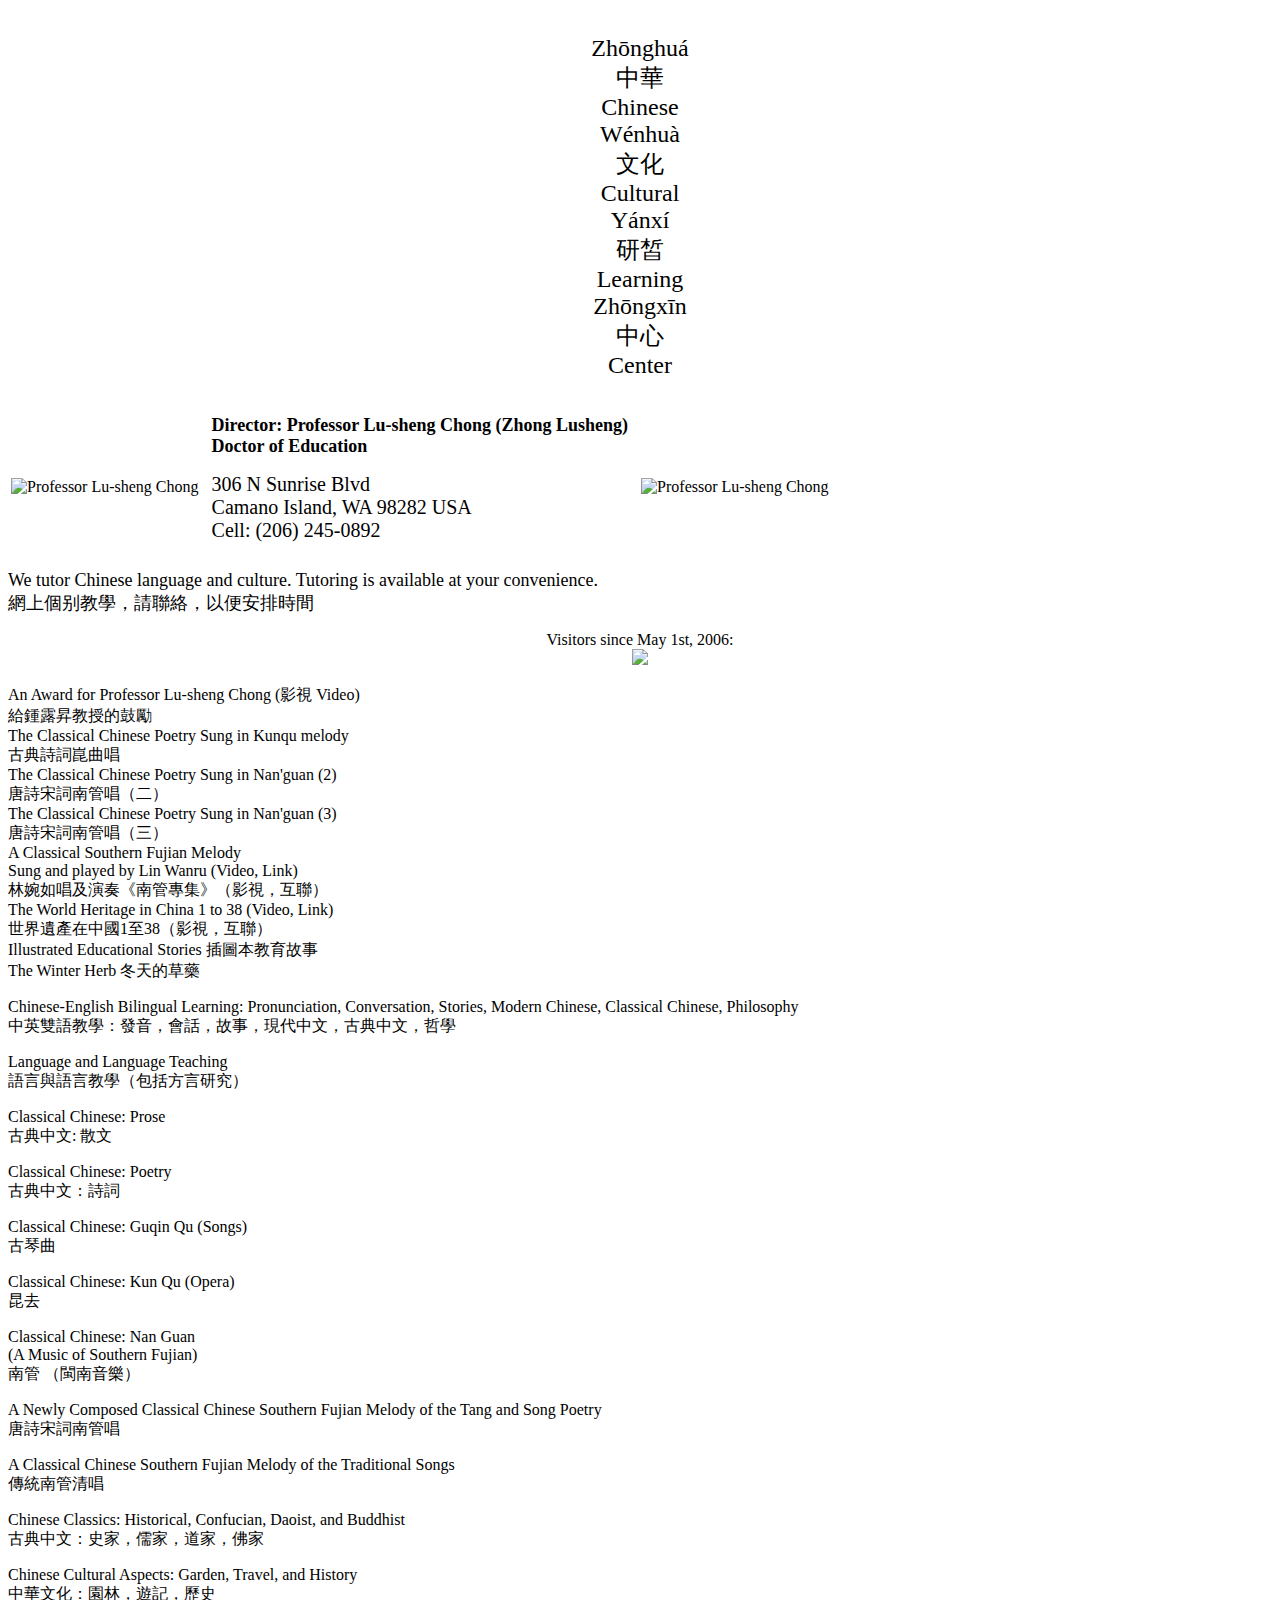
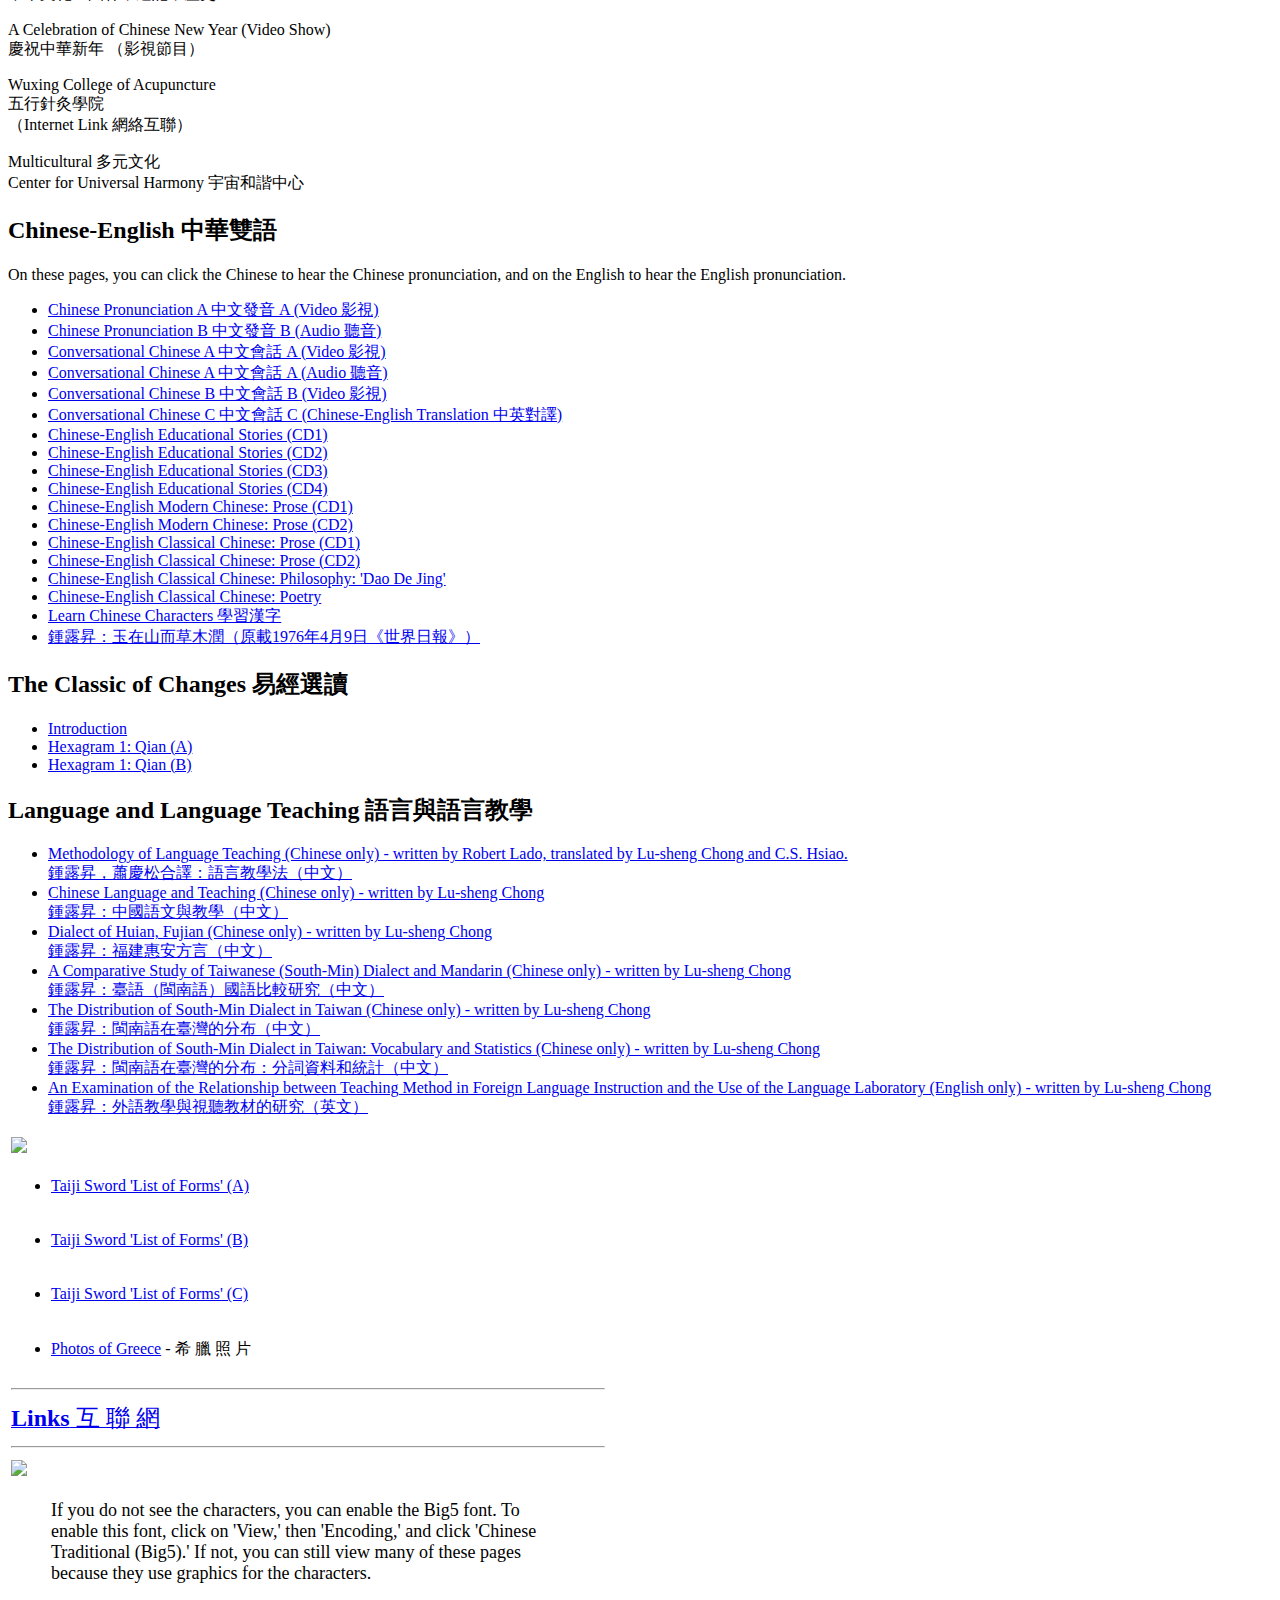
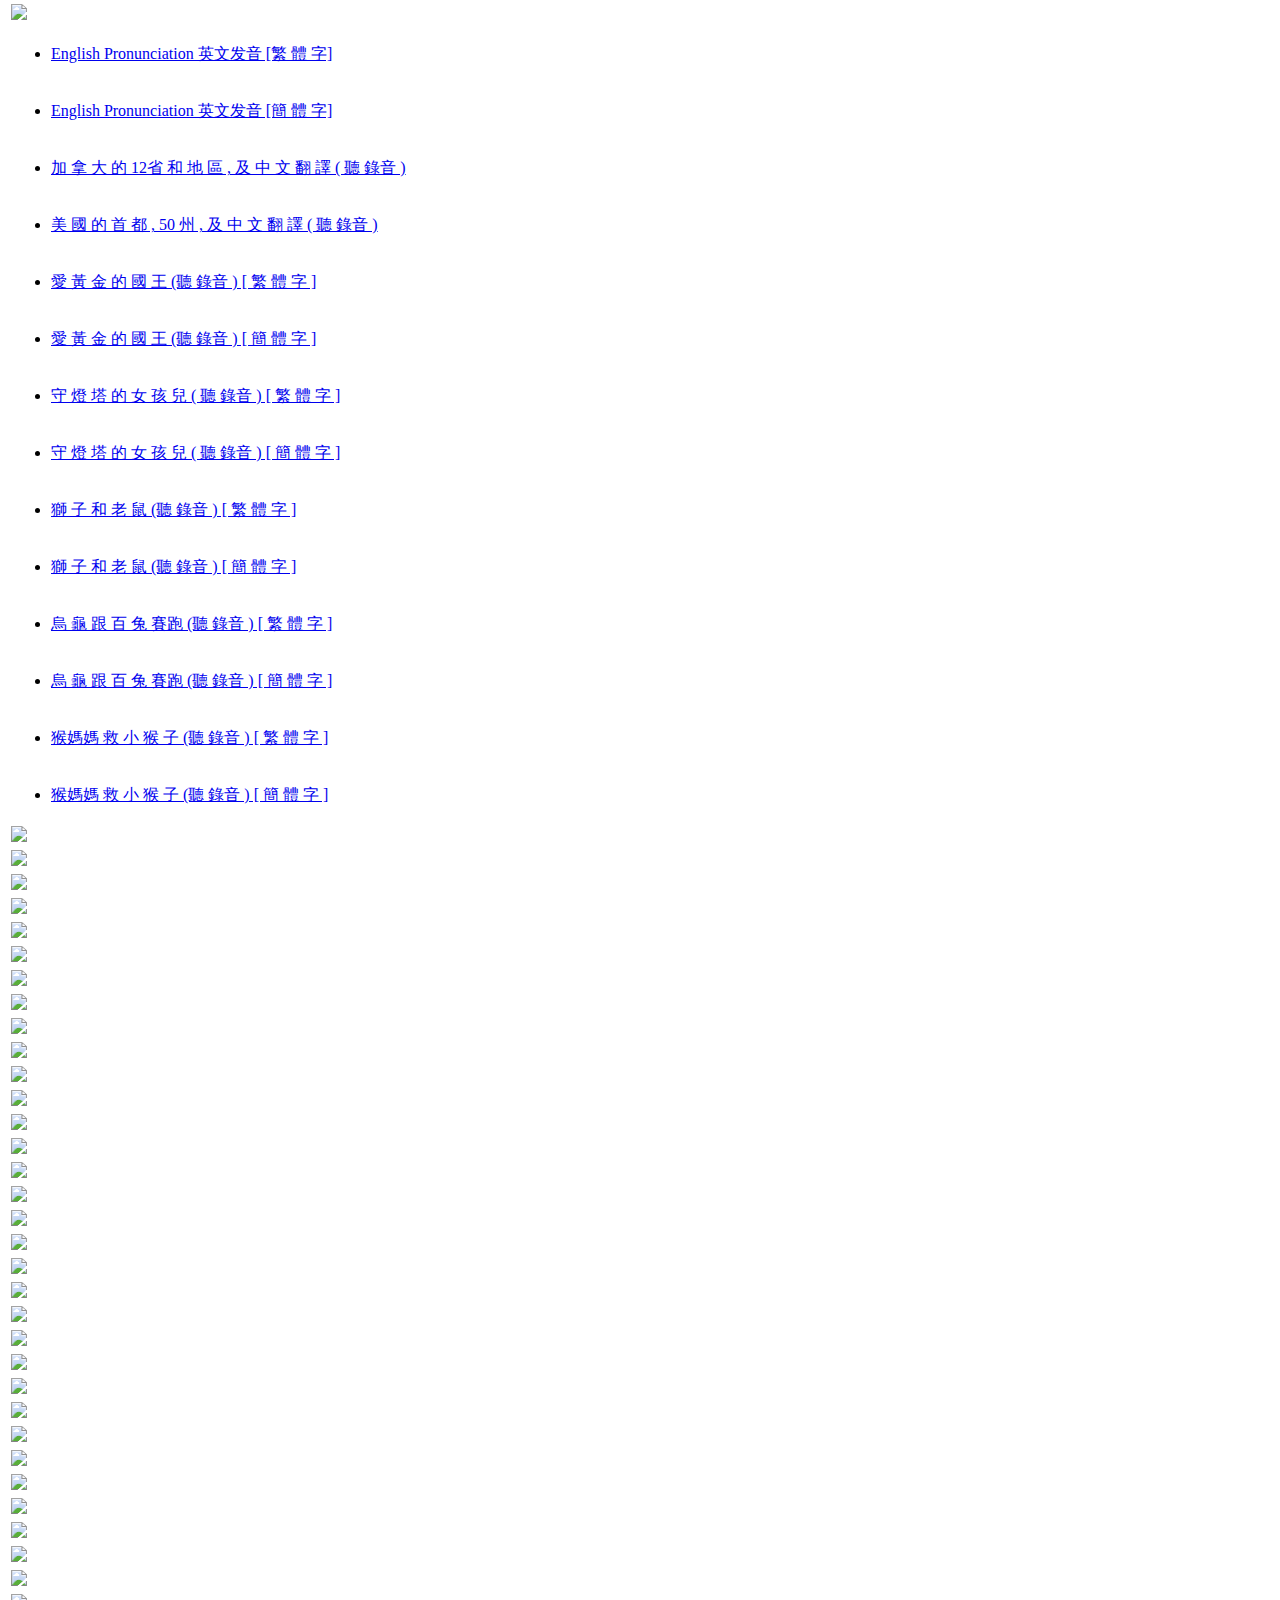
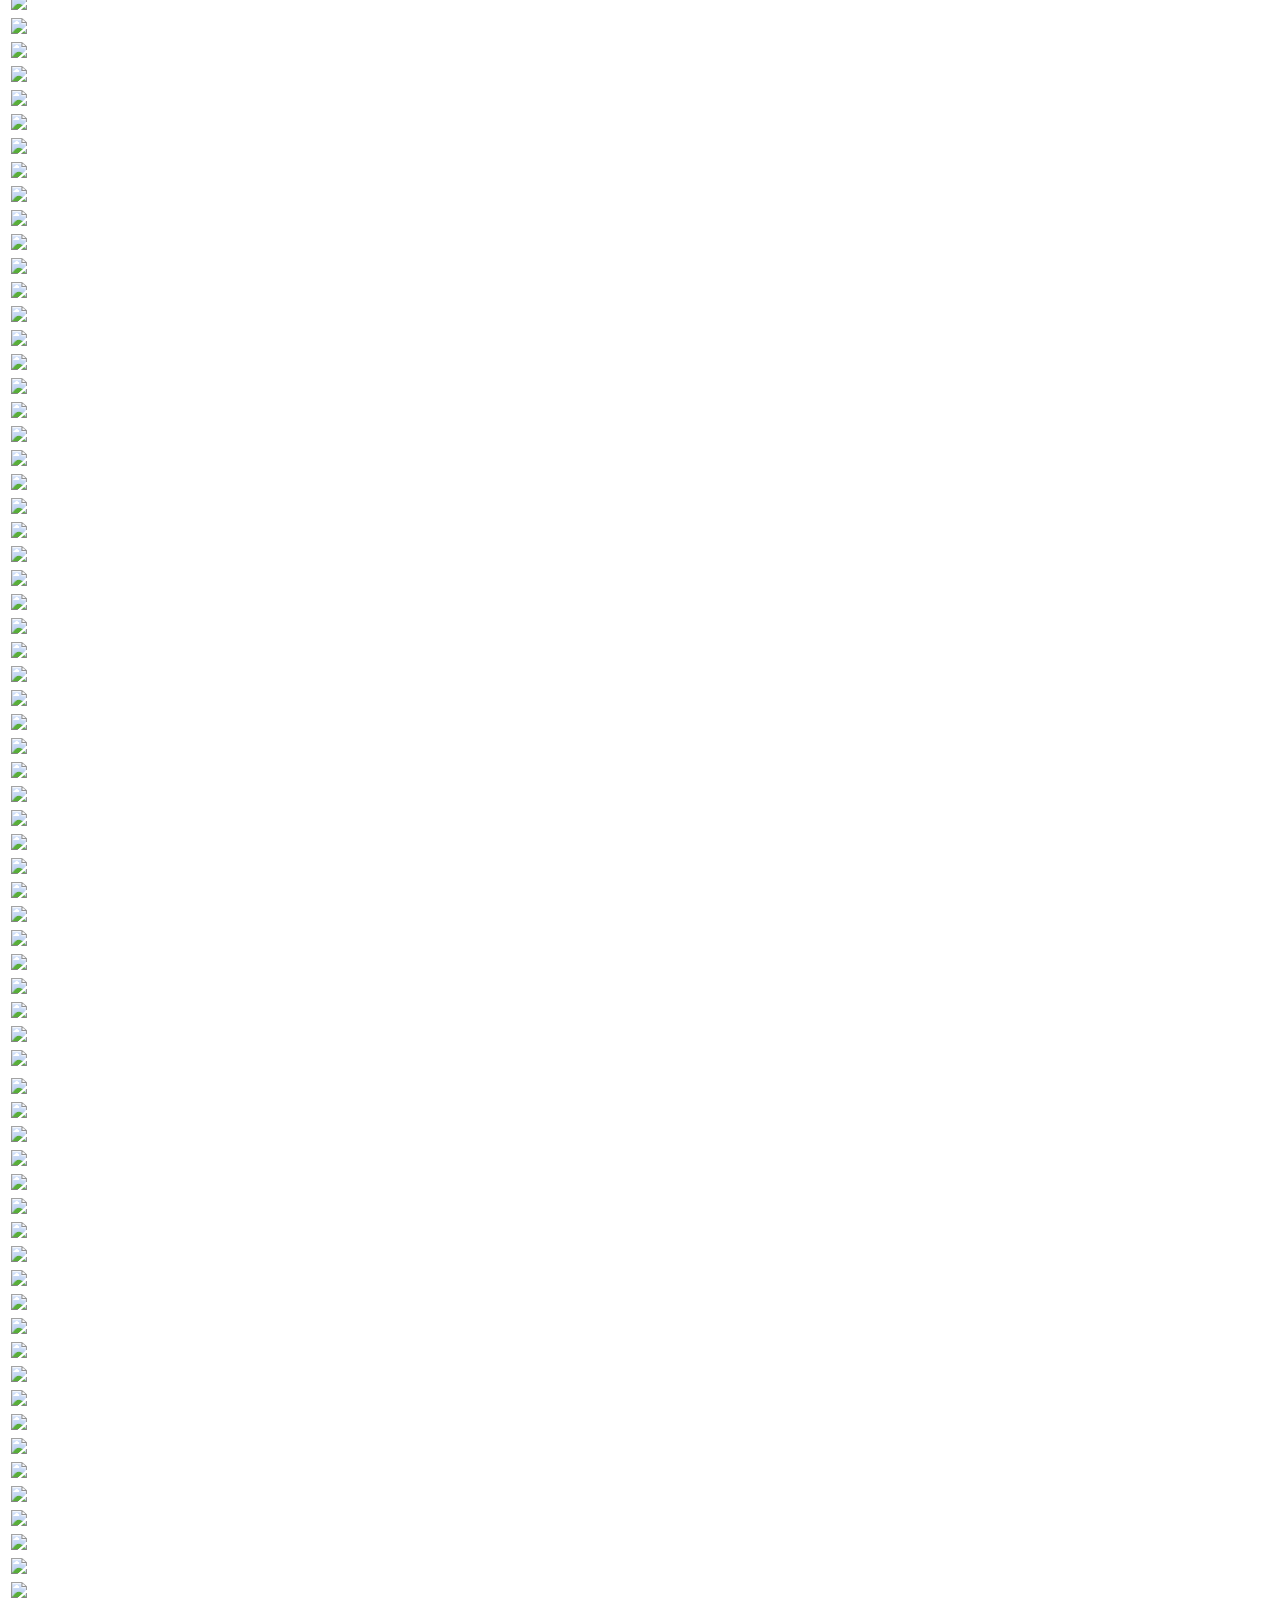
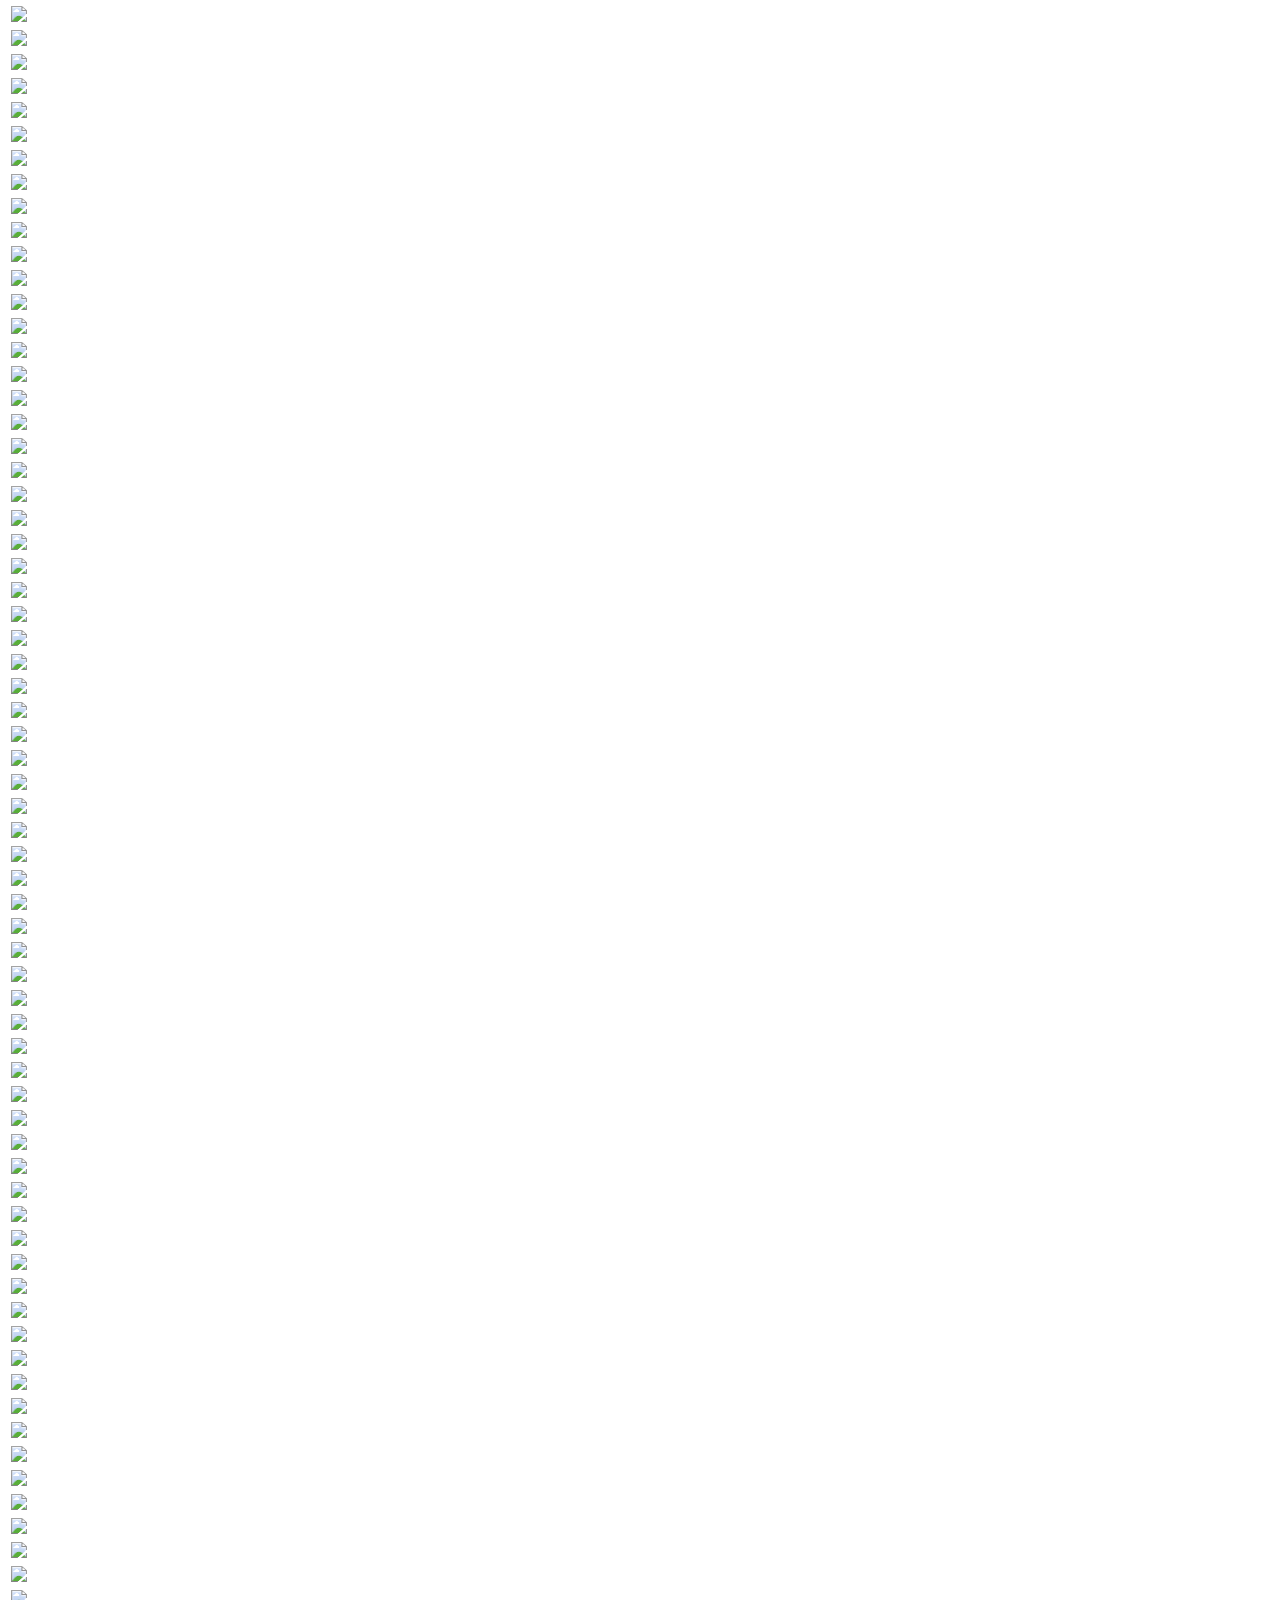
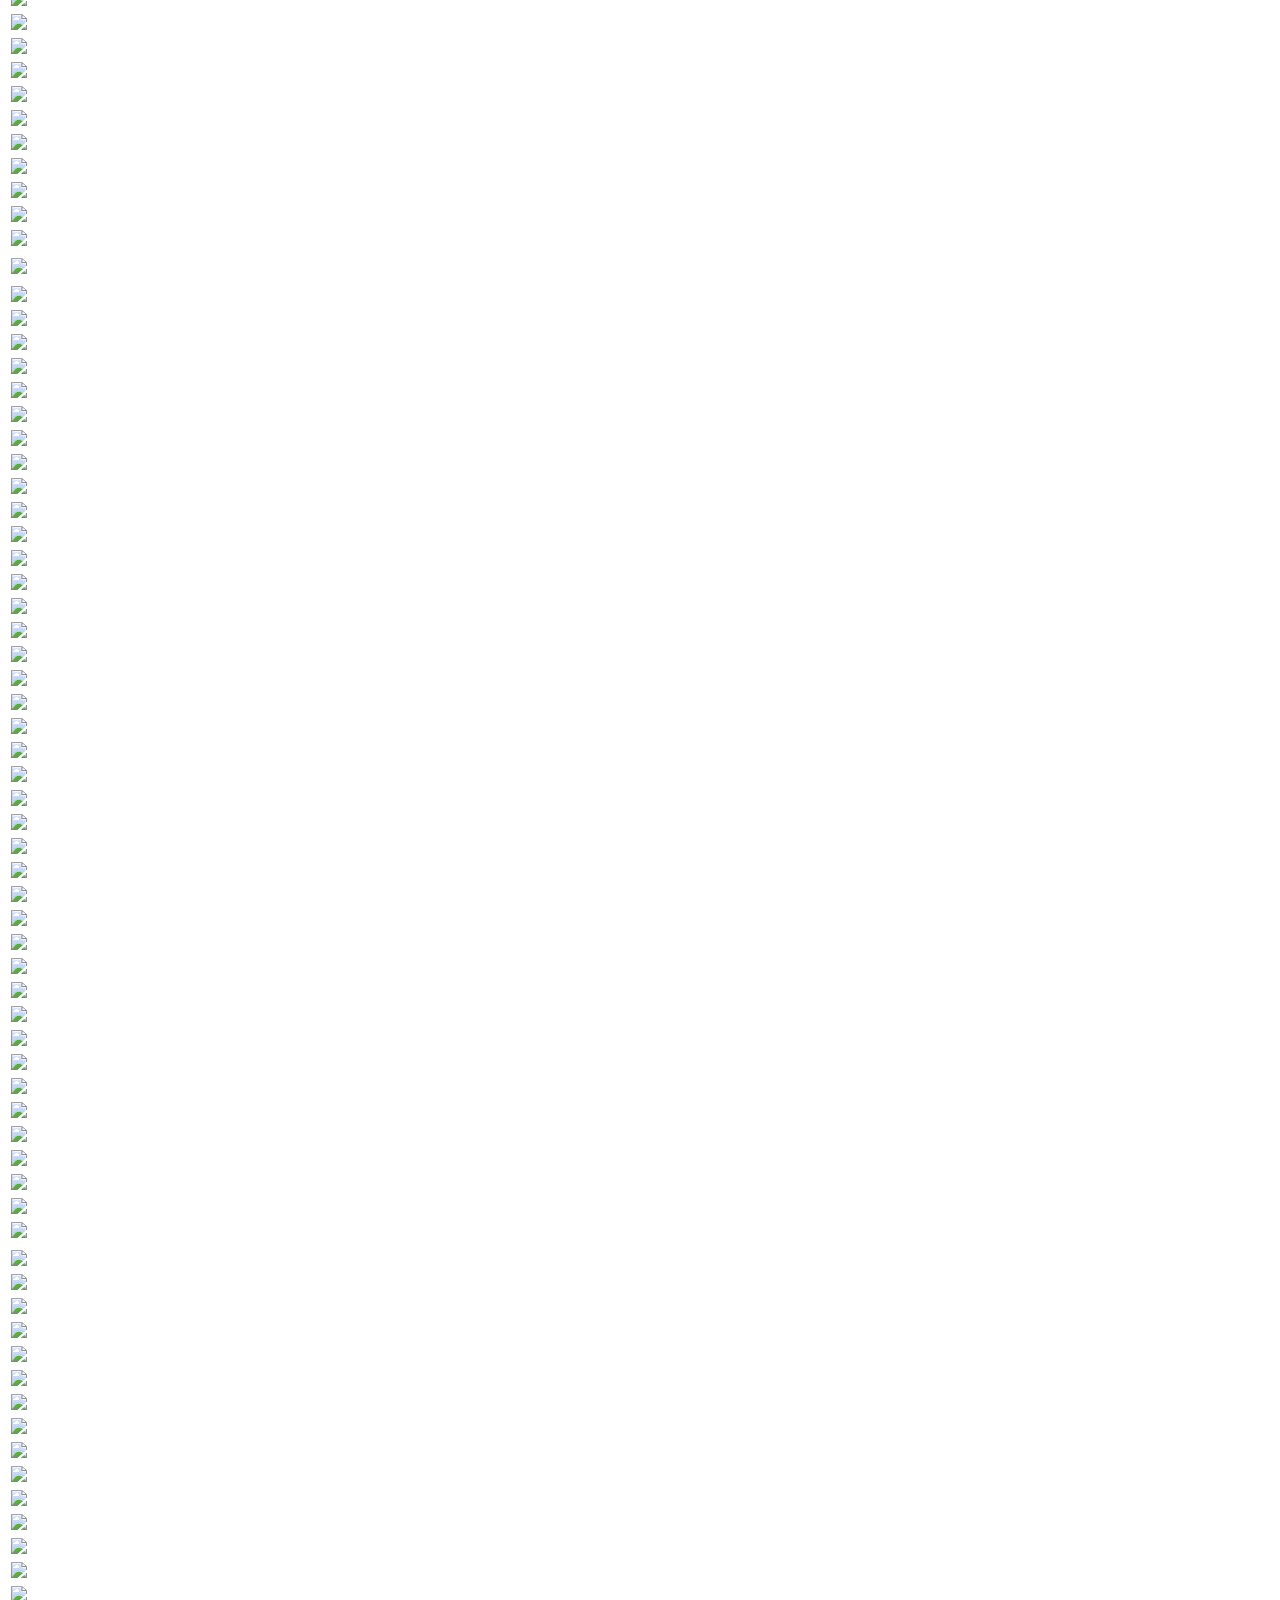
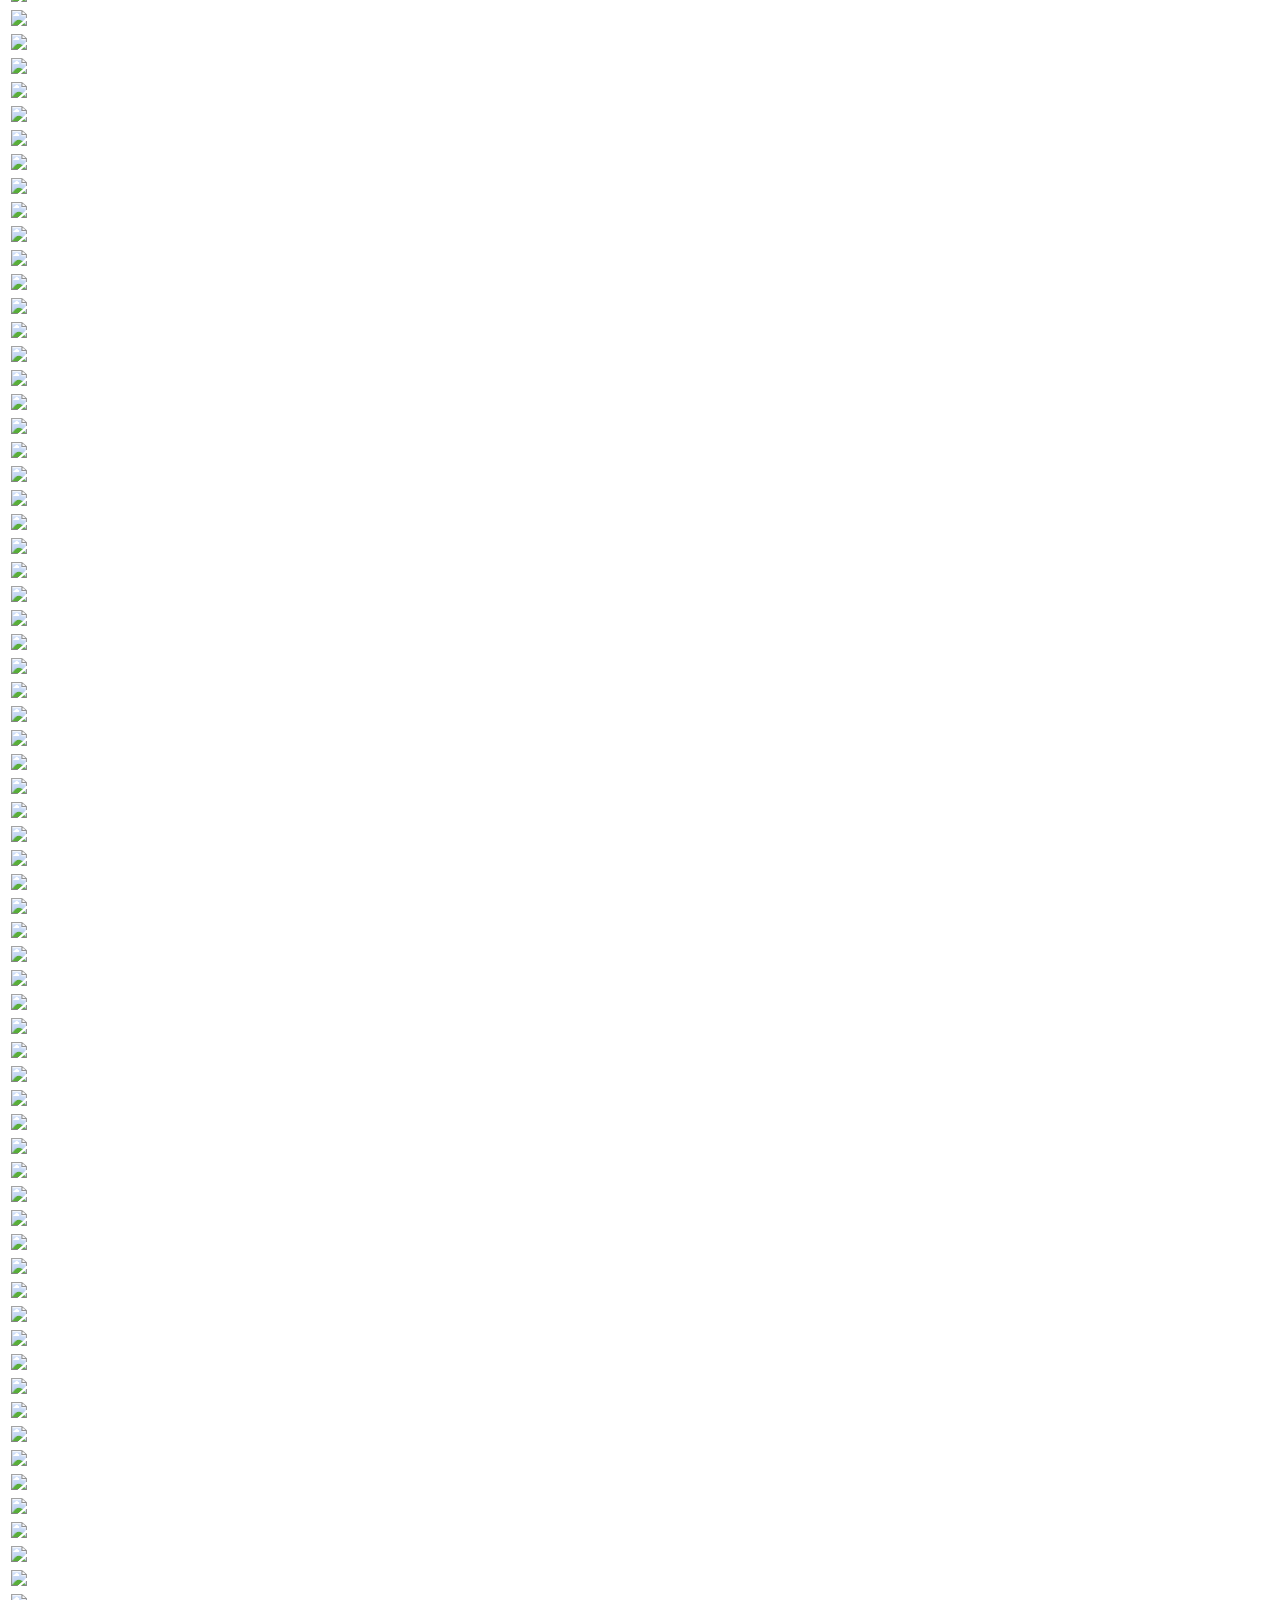
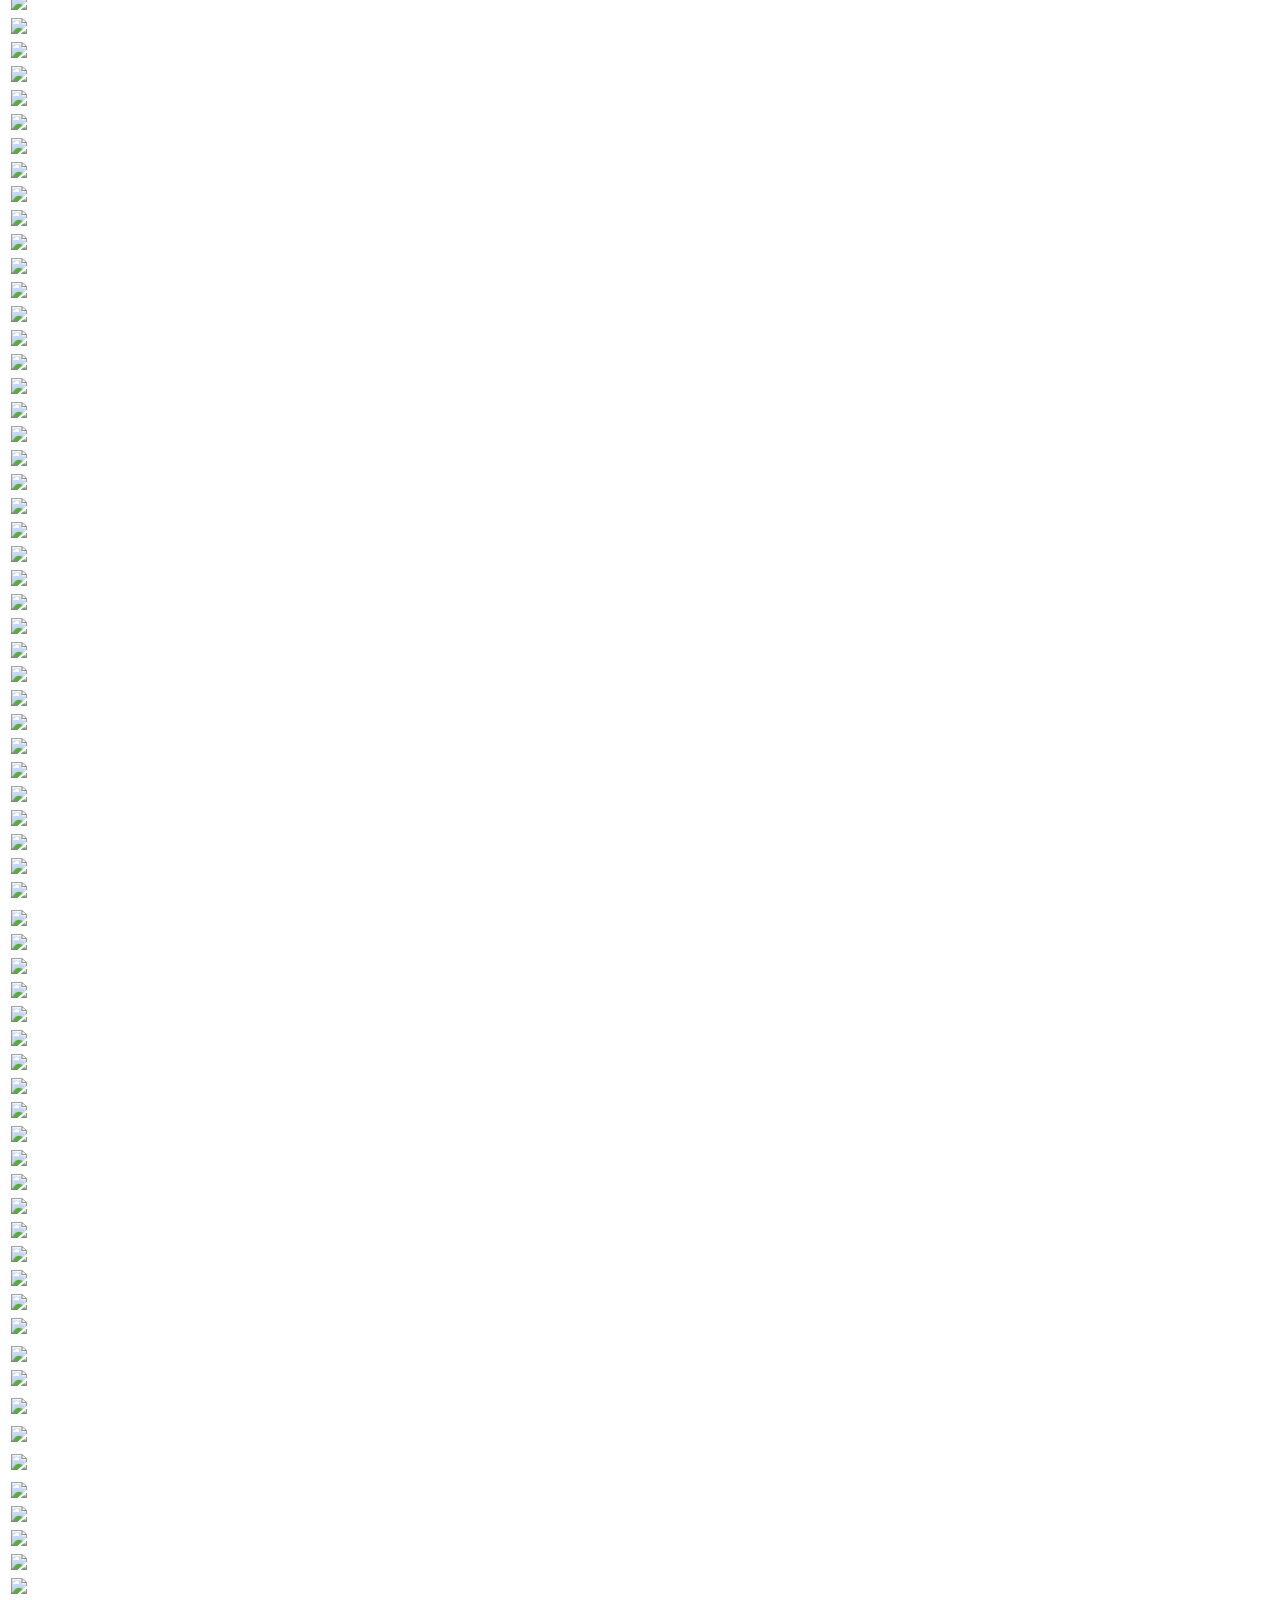
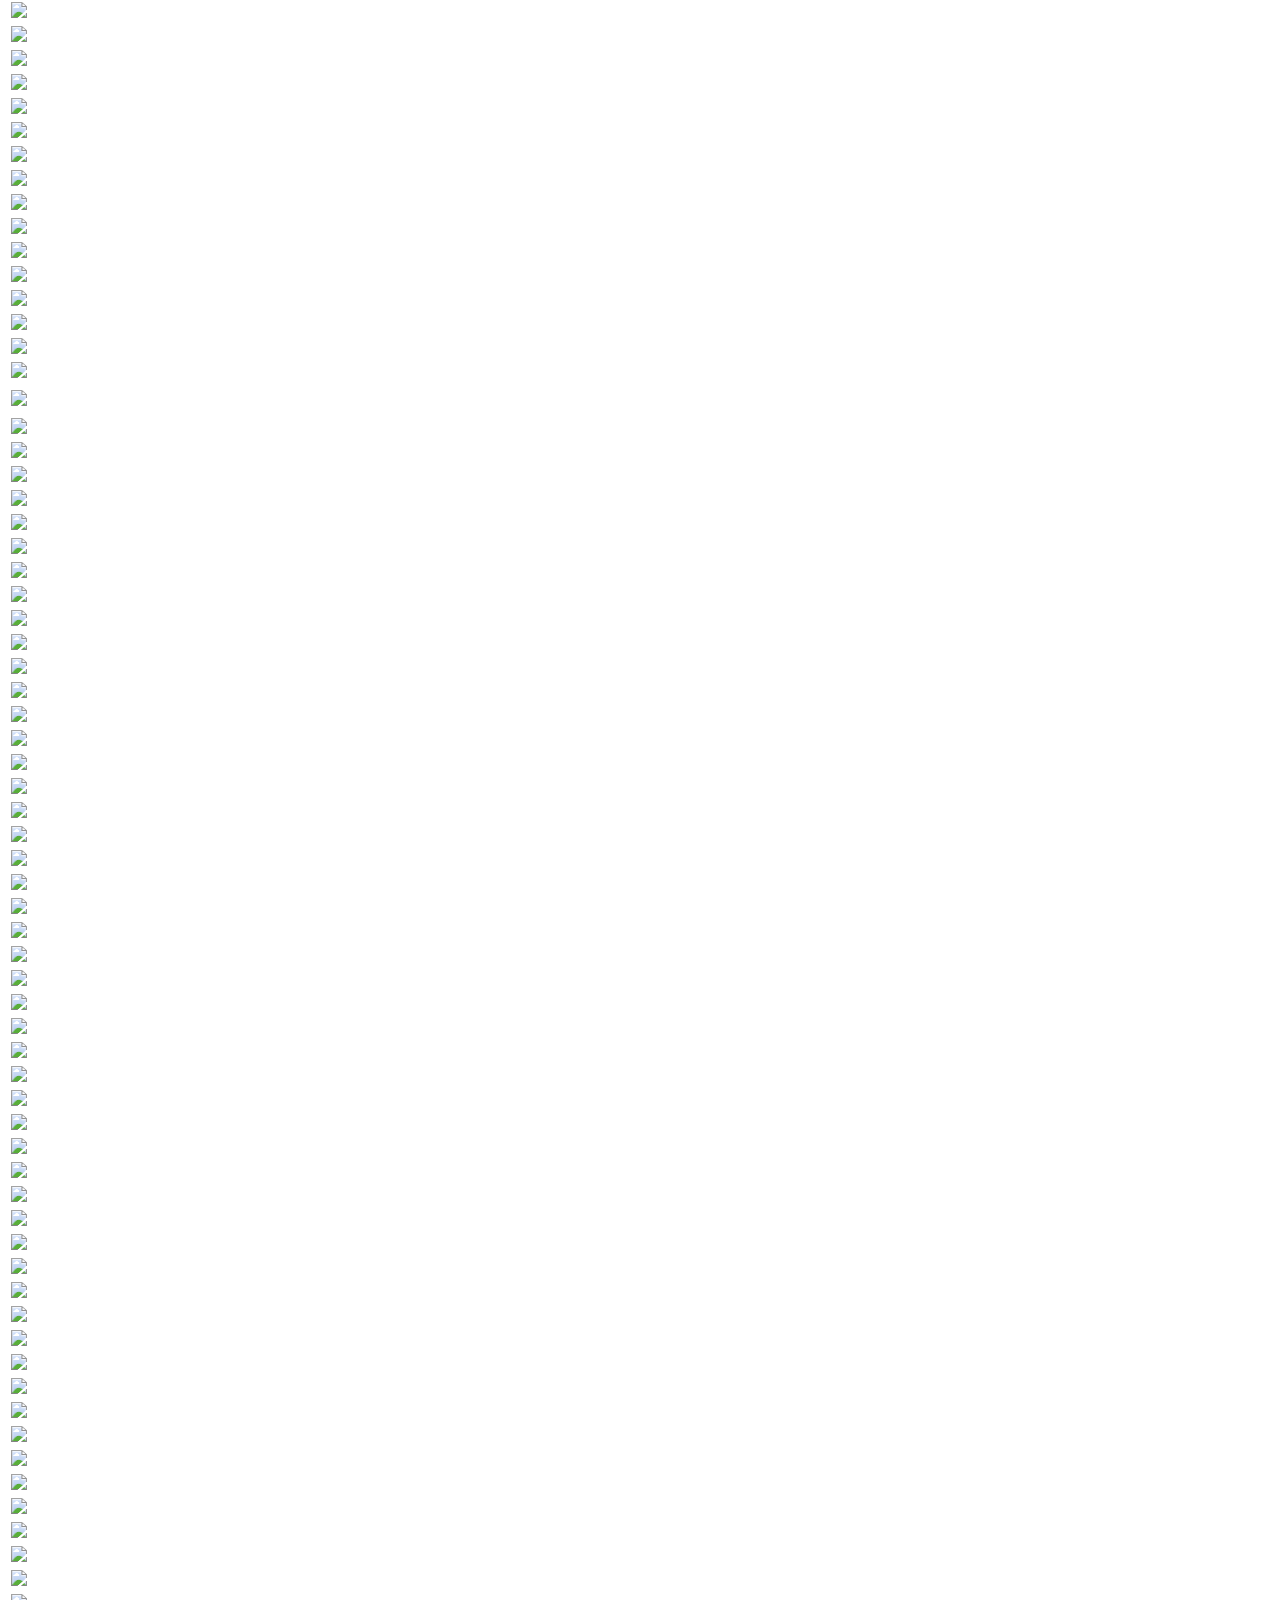
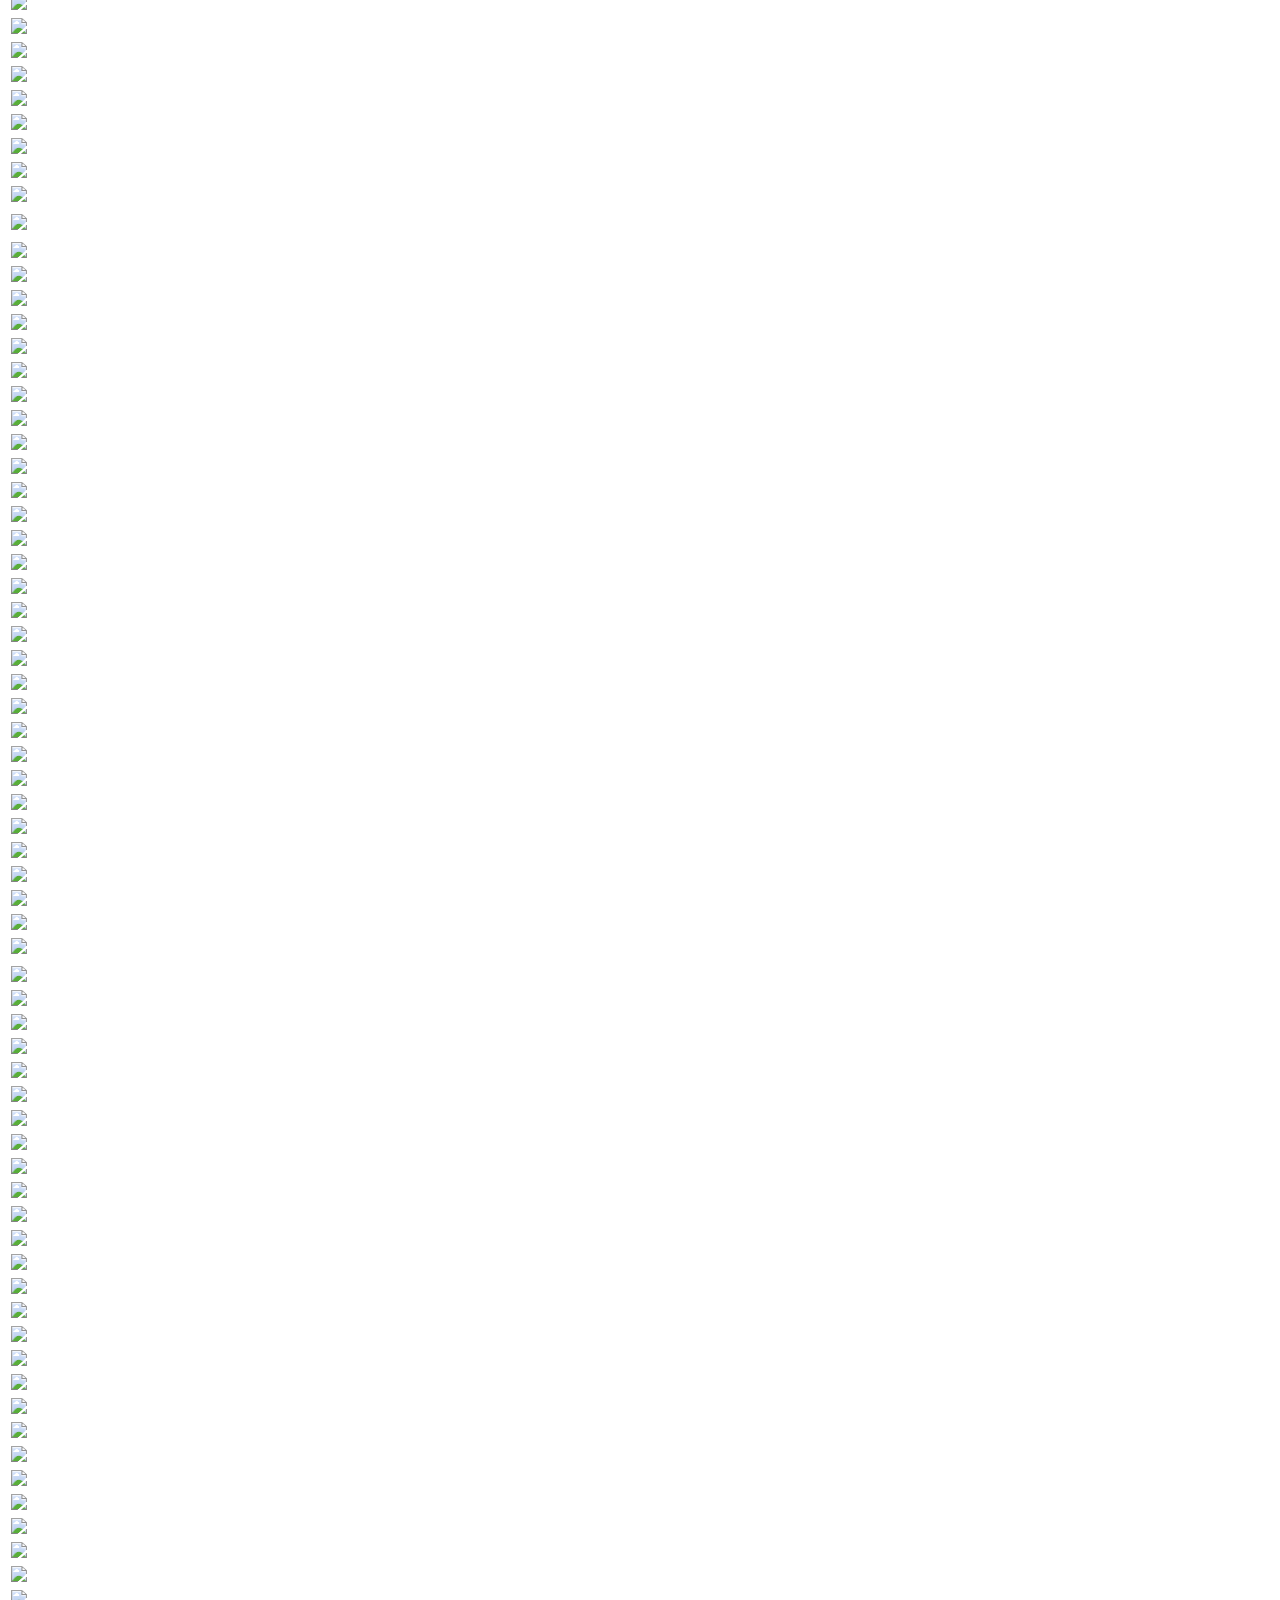
==== commit 132e8965: "Classic of Changes" ====
--- a/templates/index.html
+++ b/templates/index.html
@@ -165,8 +165,8 @@
       Center for Universal Harmony 宇宙和諧中心</p>
     </div>
   </div>
+  <a name="Chinese_English" />
   <div class="container page">
-    <a name="Chinese_English" />
     <h2>Chinese-English 中華雙語</h2>
     On these pages, you can click the Chinese to hear the Chinese pronunciation, and on the English to hear the English pronunciation.
     <ul>
@@ -190,65 +190,36 @@
 	    <li><a href="caligraphy_hanziyushufa/hanziyushufa01.htm">鍾露昇：玉在山而草木潤（原載1976年4月9日《世界日報》）</a></li>
     </ul>
   </div>
+  <p />
+  <div class="container page">
+    <h2>The Classic of Changes 易經選讀</h2>
+    <ul>
+      <li><a href="yijing/yiintr.htm">Introduction</a></li>
+      <li><a href="yijing/qiana.htm">Hexagram 1: Qian (A)</a></li>
+      <li><a href="yijing/qianb.htm">Hexagram 1: Qian (B)</a></li>
+    </ul>
+  </div>
+  <a name="LanguageTeaching" />
+  <div class="container page">
+    <h2>Language and Language Teaching 語言與語言教學</h2>
+    <ul>
+      <li><a href="chineseonly/teaching1/main.htm">Methodology of Language Teaching (Chinese only) - written by Robert Lado, translated by Lu-sheng Chong and C.S. Hsiao.<br />
+	      鍾露昇，蕭慶松合譯：語言教學法（中文）</a></li>
+      <li><a href="zhongyuwen/mulu.html">Chinese Language and Teaching (Chinese only) - written by Lu-sheng Chong<br />
+		      鍾露昇：中國語文與教學（中文）</a></li>
+      <li><a href="fujianhuianfangyan/fengmian.htm">Dialect of Huian, Fujian (Chinese only) - written by Lu-sheng Chong<br />
+		      鍾露昇：福建惠安方言（中文）</a></li>
+      <li><a href="chineseonly/Taiyu%20Guyu%20Yinyun/fengmian/fengmian.htm">A Comparative Study of Taiwanese (South-Min) Dialect and Mandarin (Chinese only) - written by Lu-sheng Chong<br />
+		      鍾露昇：臺語（閩南語）國語比較研究（中文）</a></li>
+      <li><a href="zhongguoyuwen/minnan/fengmianCorrected2.htm">The Distribution of South-Min Dialect in Taiwan (Chinese only) - written by Lu-sheng Chong<br />
+		      鍾露昇：閩南語在臺灣的分布（中文）</a></li>
+      <li><a href="chineseonly/minnan%20yu%20ziliao/fengmianCorrected.htm">The Distribution of South-Min Dialect in Taiwan: Vocabulary and Statistics (Chinese only) - written by Lu-sheng Chong<br />
+		      鍾露昇：閩南語在臺灣的分布：分詞資料和統計（中文）</a></li>
+      <li><a href="foreignlanguage/fengmian.htm">An Examination of the Relationship between Teaching Method in Foreign Language Instruction and the Use of the Language Laboratory (English only) - written by Lu-sheng Chong<br />
+		      鍾露昇：外語教學與視聽教材的研究（英文）</a></li>
+    </ul>
+  </div>
   <table border="0" width="600">
-    <tr>
-      <td><img src="Classic_of_Changes.jpg" /></td>
-    </tr>
-    <tr>
-      <td>
-        <a href="yijing/yiintr.htm"><img src="Classic_of_Changes_Introduction.jpg" /></a>
-      </td>
-    </tr>
-    <tr>
-      <td>
-        <a href="yijing/qiana.htm"><img src="yijing_qiana.jpg" /></a>
-      </td>
-    </tr>
-    <tr>
-      <td>
-        <a href="yijing/qianb.htm"><img src="yijing_qianb.jpg" /></a>
-      </td>
-    </tr>
-    <tr>
-      <td>
-        <a name="LanguageTeaching" id="LanguageTeaching"><img src="Language_and_Language_Teaching.jpg" /></a>
-      </td>
-    </tr>
-    <tr>
-      <td>
-        <a href="chineseonly/teaching1/main.htm"><img src="chineseonly_teaching1_main.jpg" /></a>
-      </td>
-    </tr>
-    <tr>
-      <td>
-        <a href="zhongyuwen/mulu.html"><img src="zhongguoyuwen_fengmian.jpg" /></a>
-      </td>
-    </tr>
-    <tr>
-      <td>
-        <a href="fujianhuianfangyan/fengmian.htm"><img src="fujianhuianfangyan_fengmian.jpg" /></a>
-      </td>
-    </tr>
-    <tr>
-      <td>
-        <a href="chineseonly/Taiyu%20Guyu%20Yinyun/fengmian/fengmian.htm"><img src="TaiyuGuyuYinyun_fengmian.jpg" /></a>
-      </td>
-    </tr>
-    <tr>
-      <td>
-        <a href="zhongguoyuwen/minnan/fengmianCorrected2.htm"><img src="zhongguoyuwen_minnan.jpg" /></a>
-      </td>
-    </tr>
-    <tr>
-      <td>
-        <a href="chineseonly/minnan%20yu%20ziliao/fengmianCorrected.htm"><img src="MinnanYuZiliao_fengmian.jpg" /></a>
-      </td>
-    </tr>
-    <tr>
-      <td>
-        <a href="foreignlanguage/fengmian.htm"><img src="foreignlanguage_fengmian.jpg" /></a>
-      </td>
-    </tr>
     <tr>
       <td><img src="Martial_Arts_Title.jpg" /></td>
     </tr>
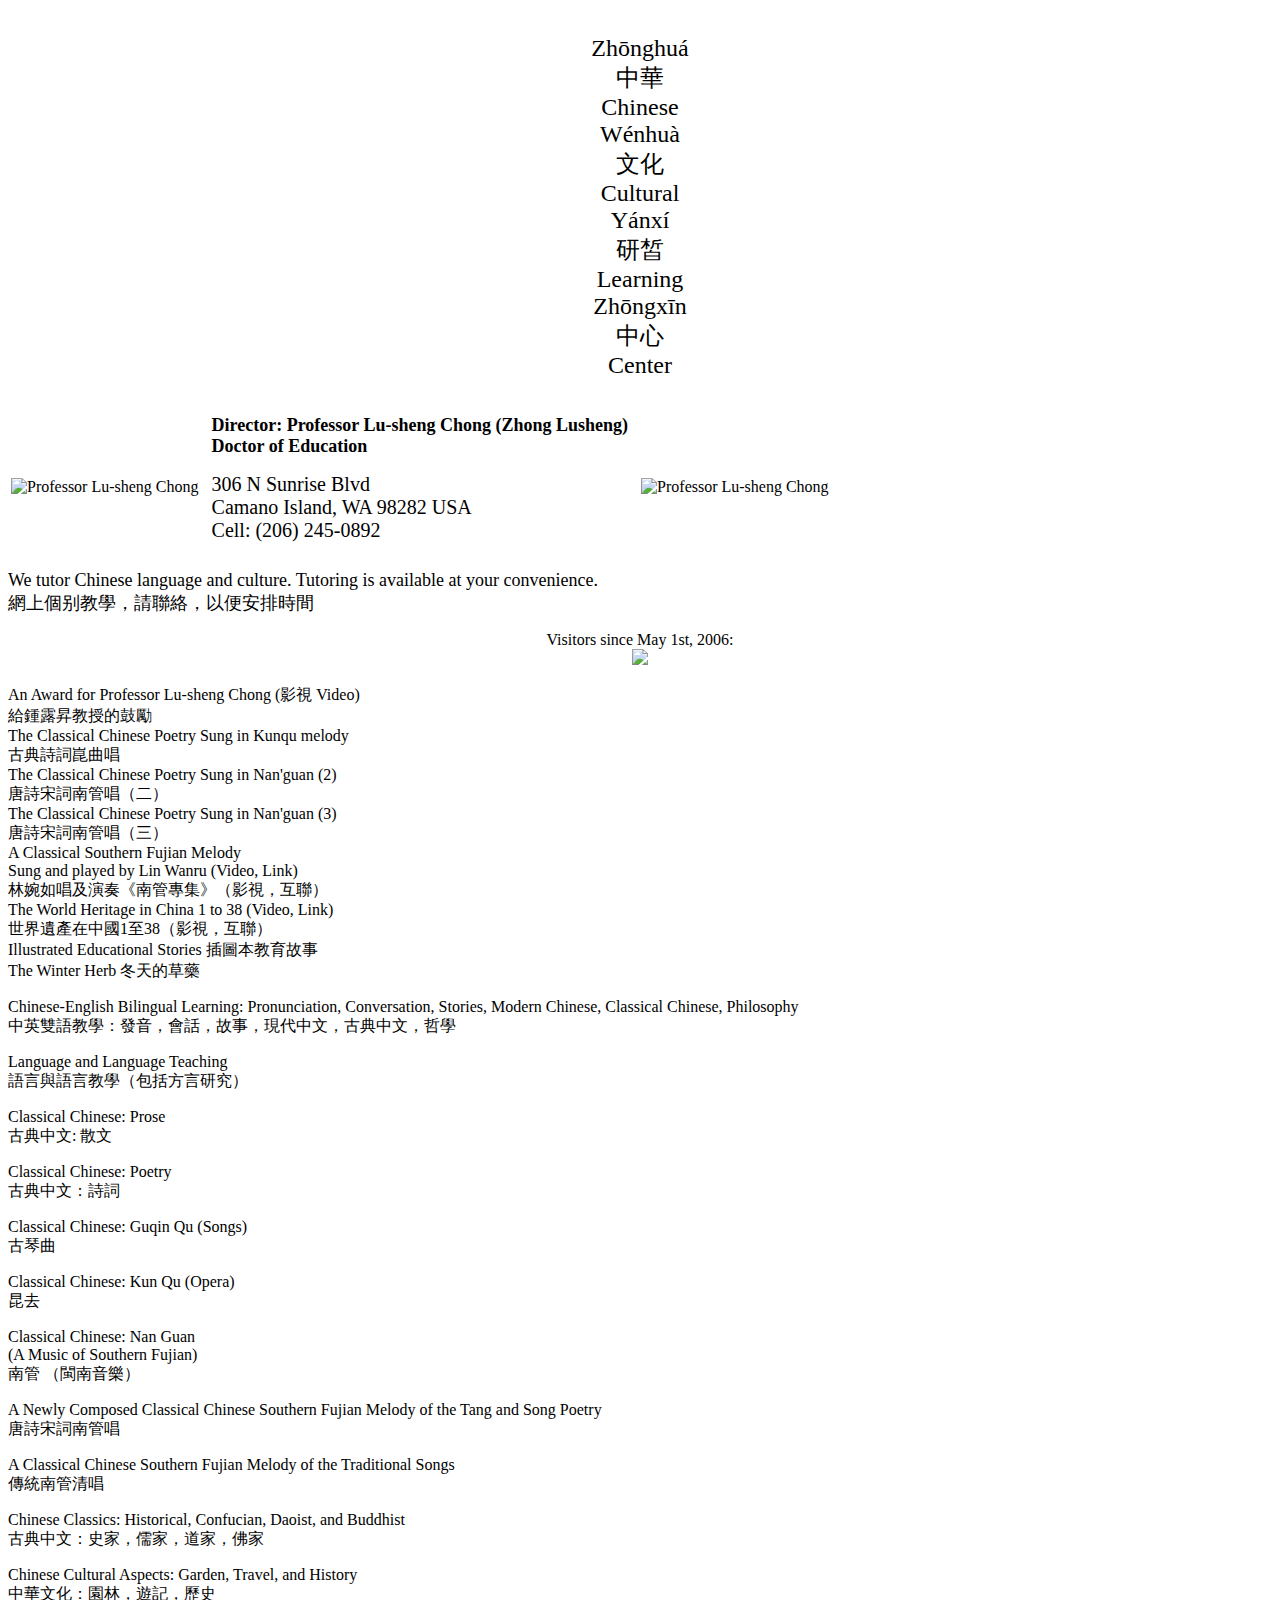
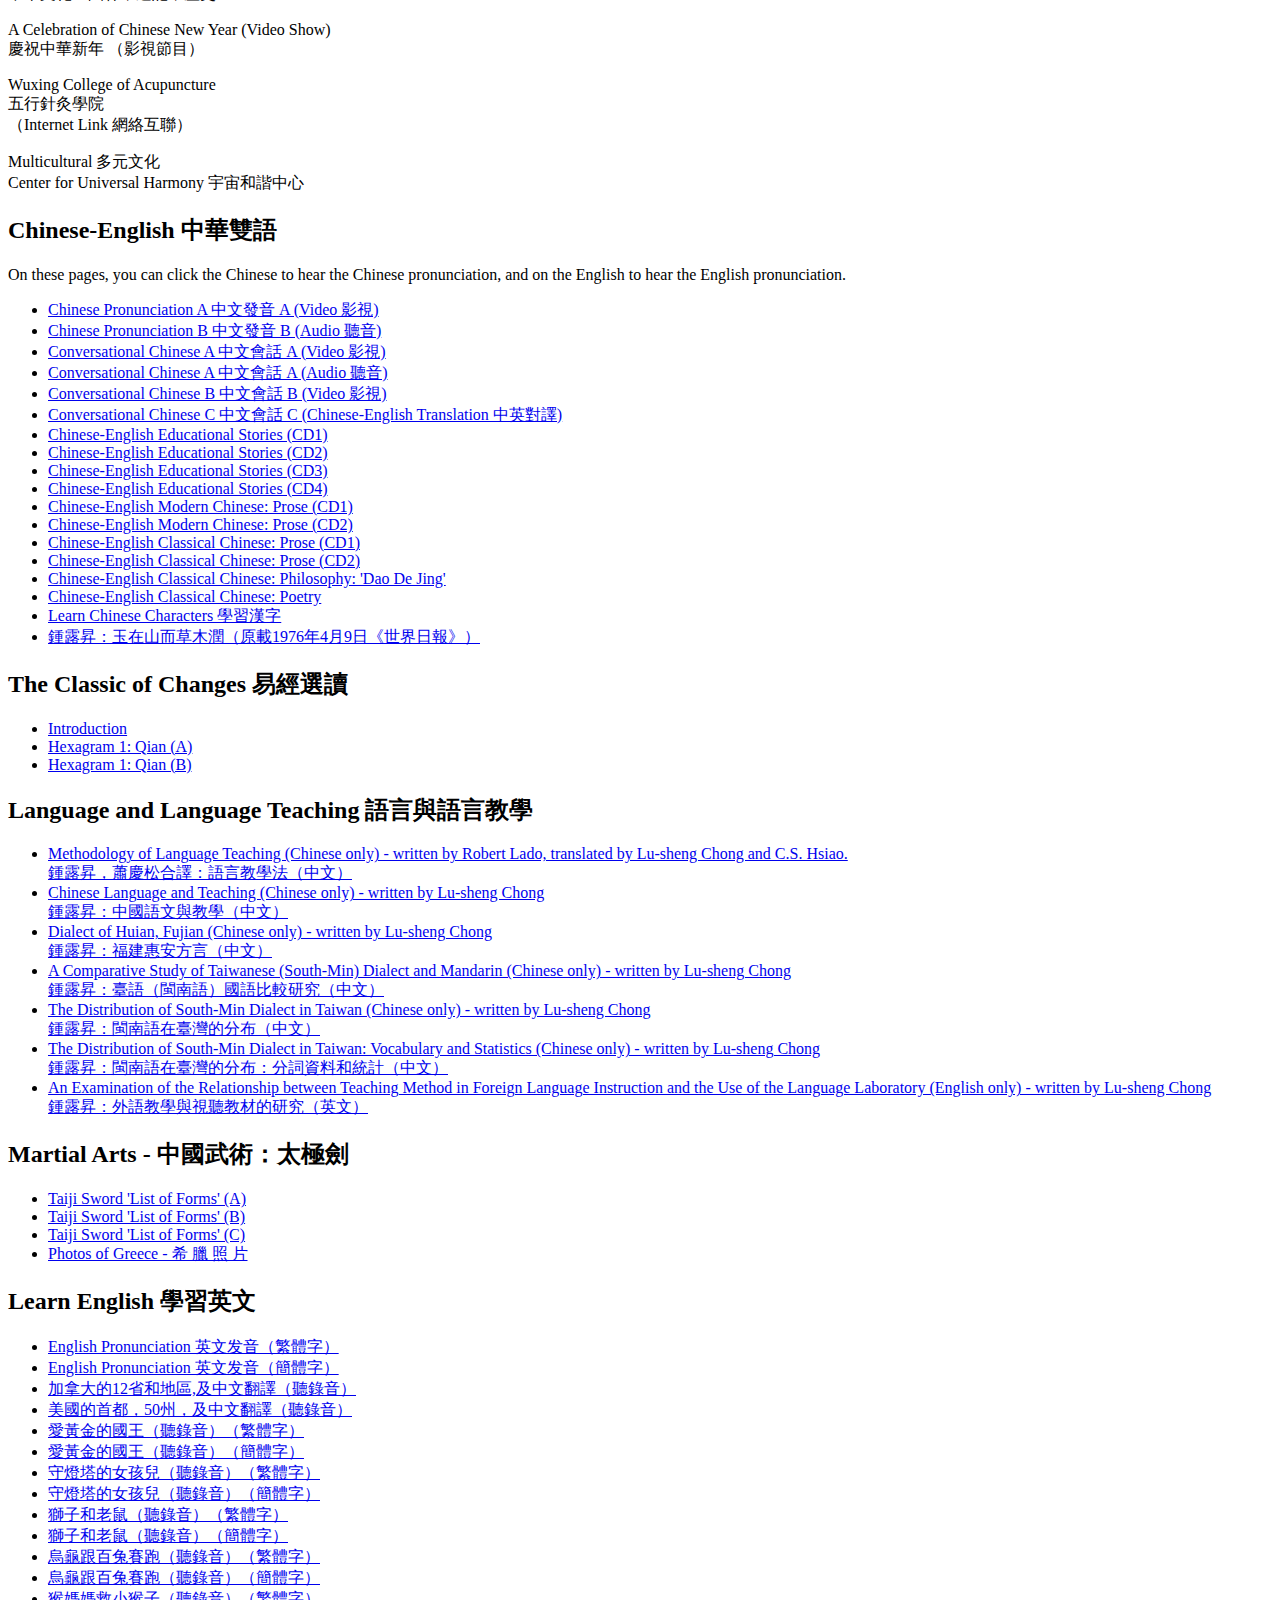
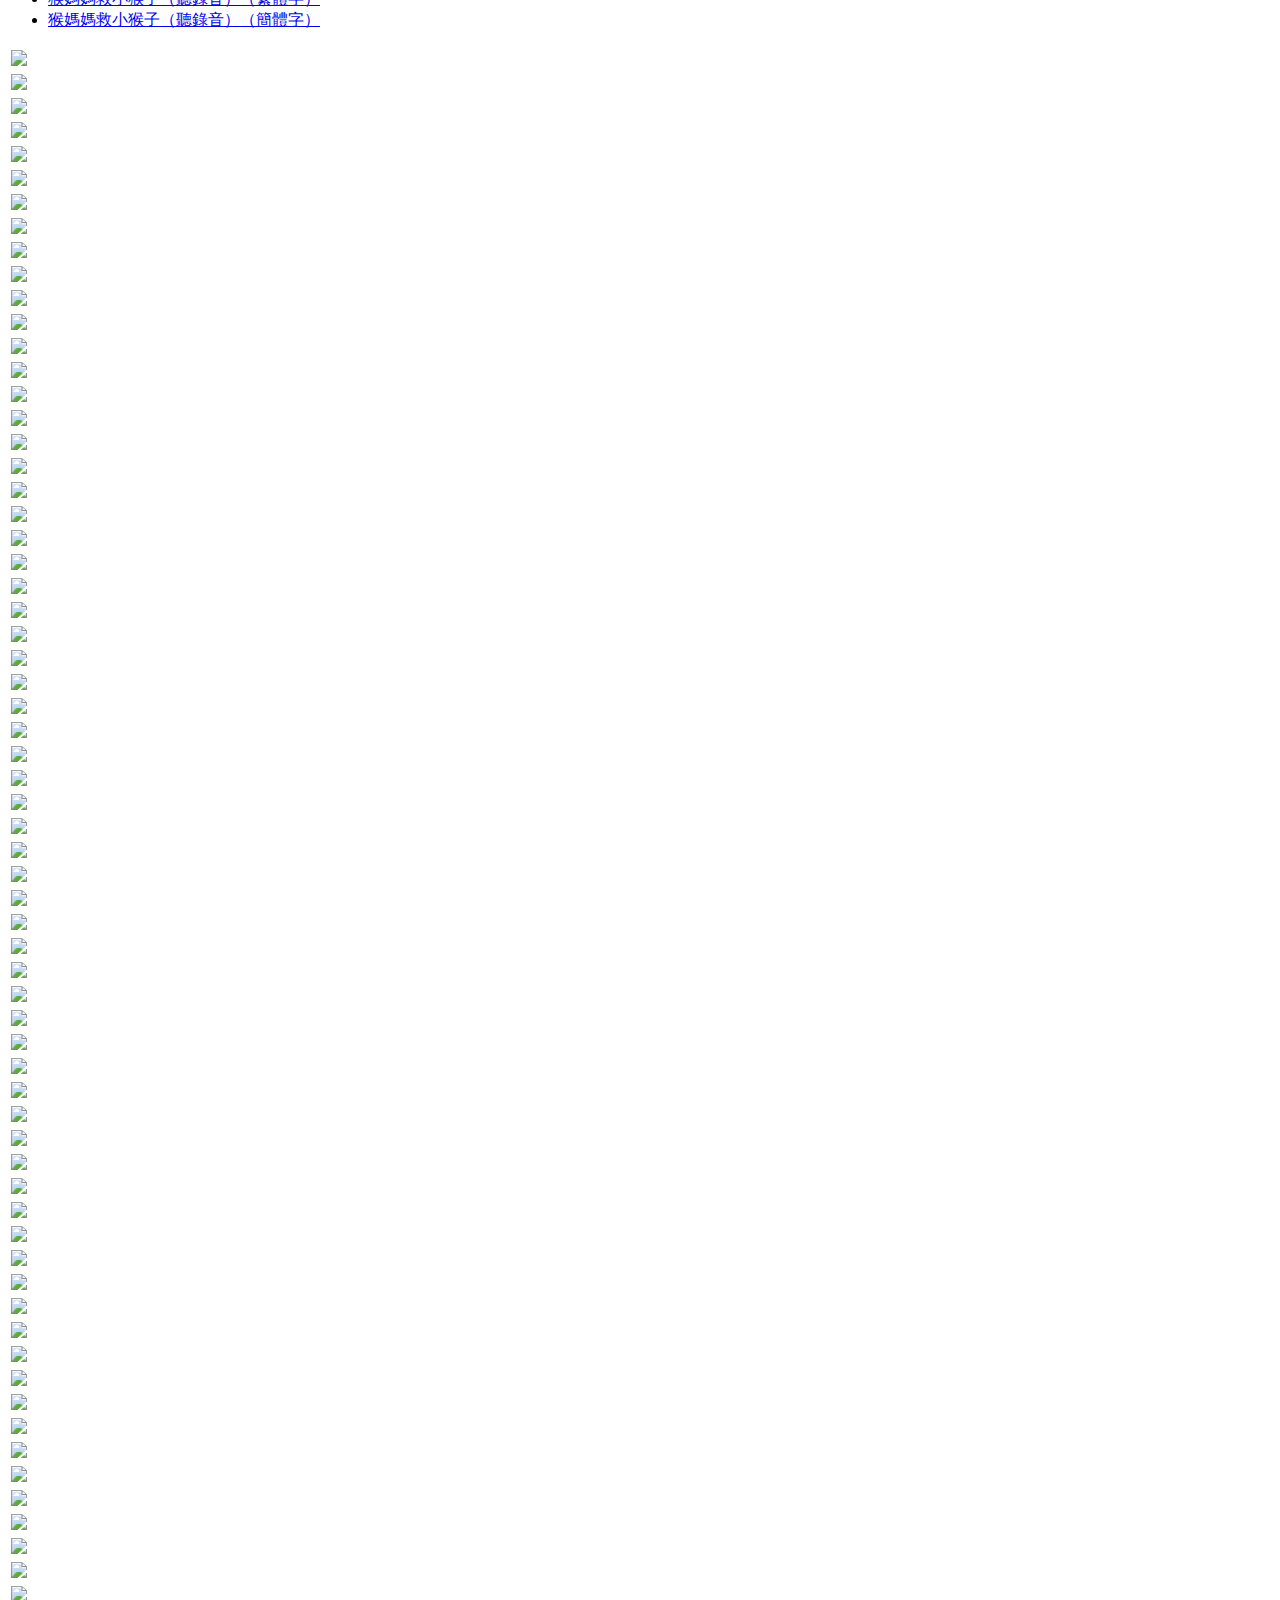
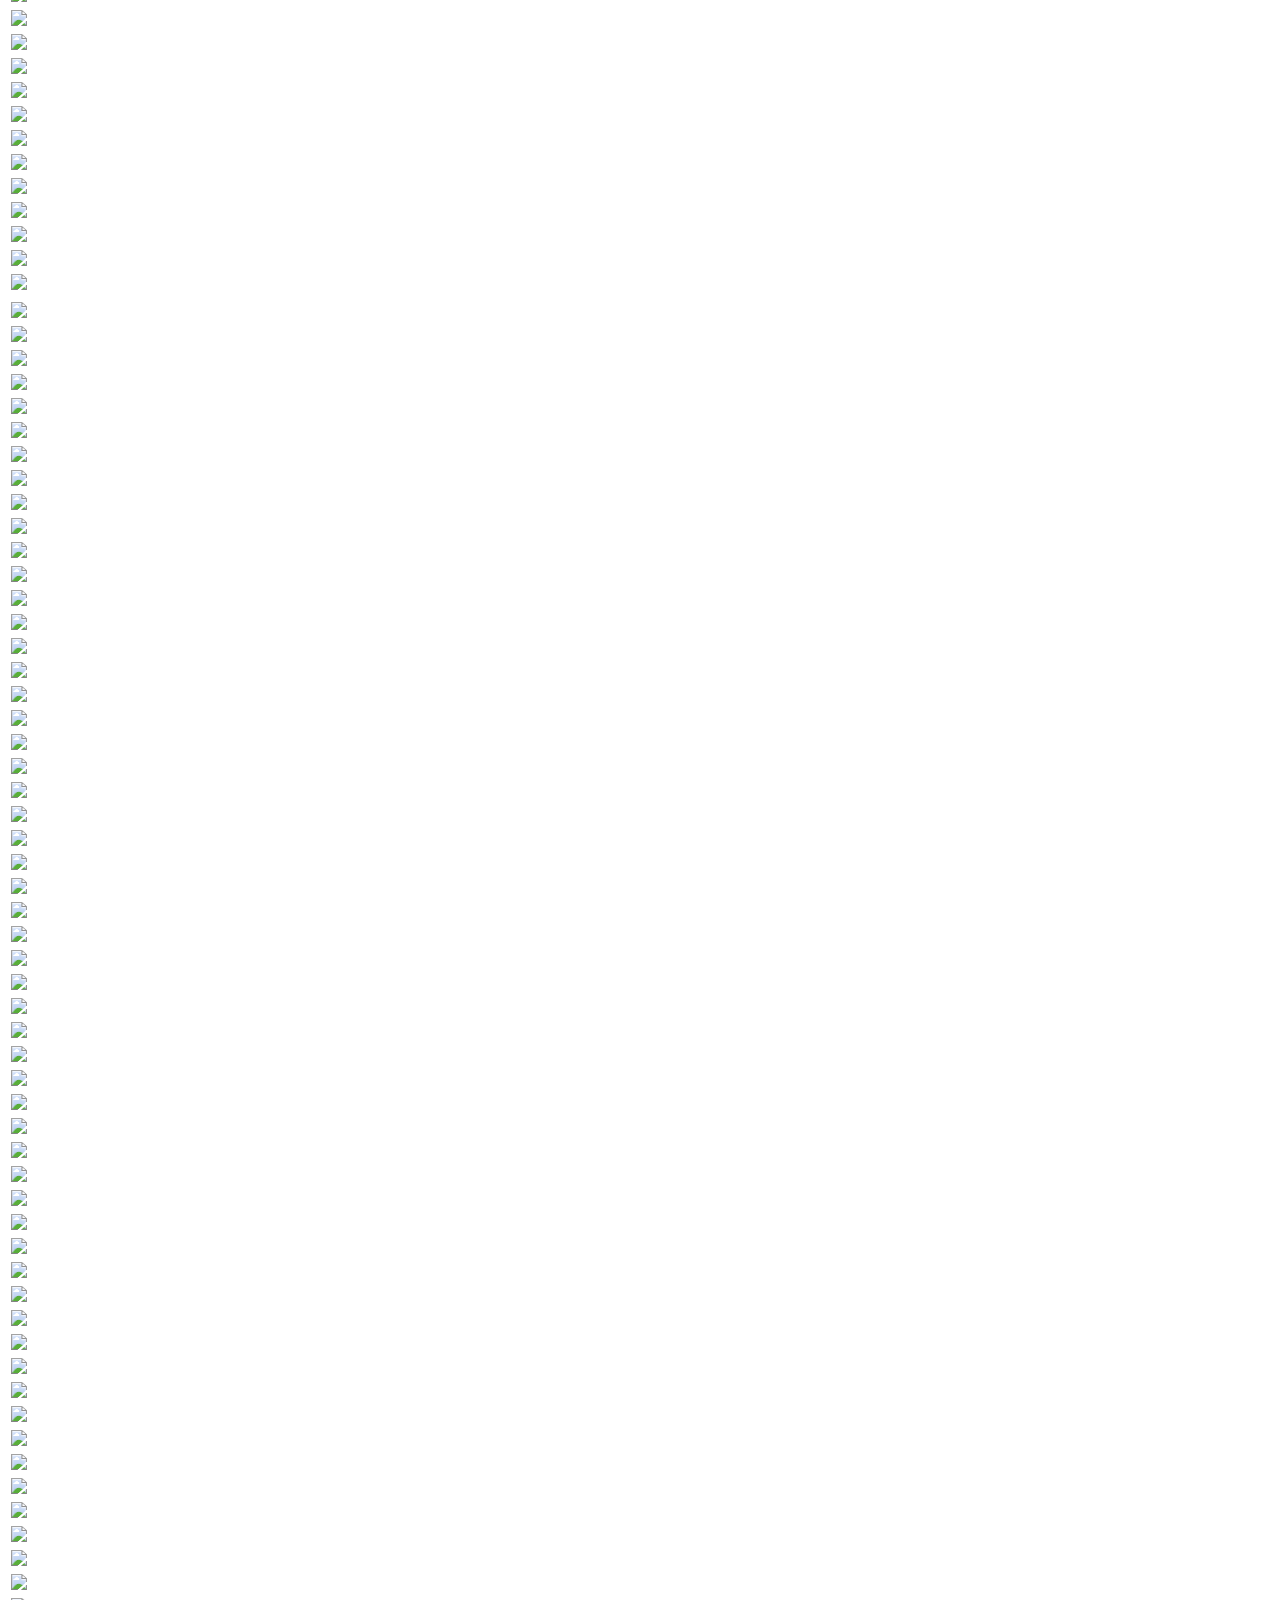
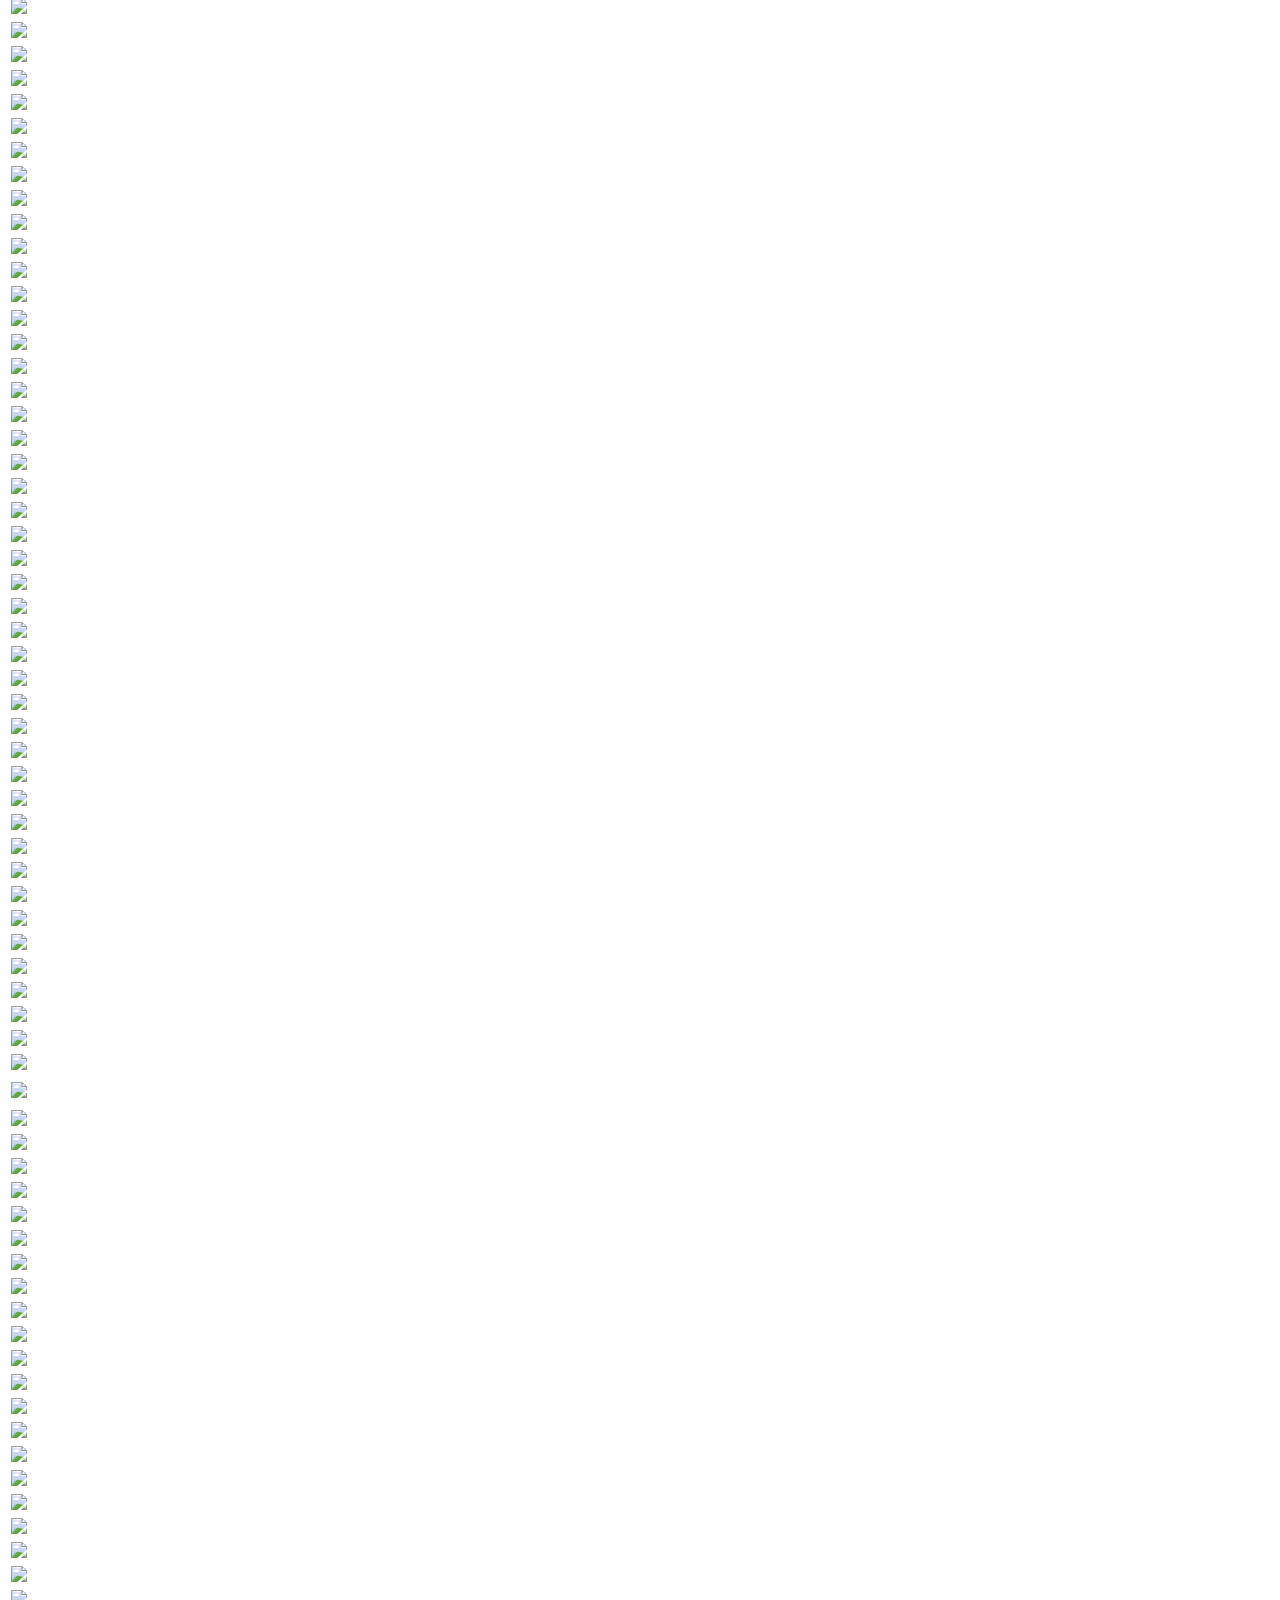
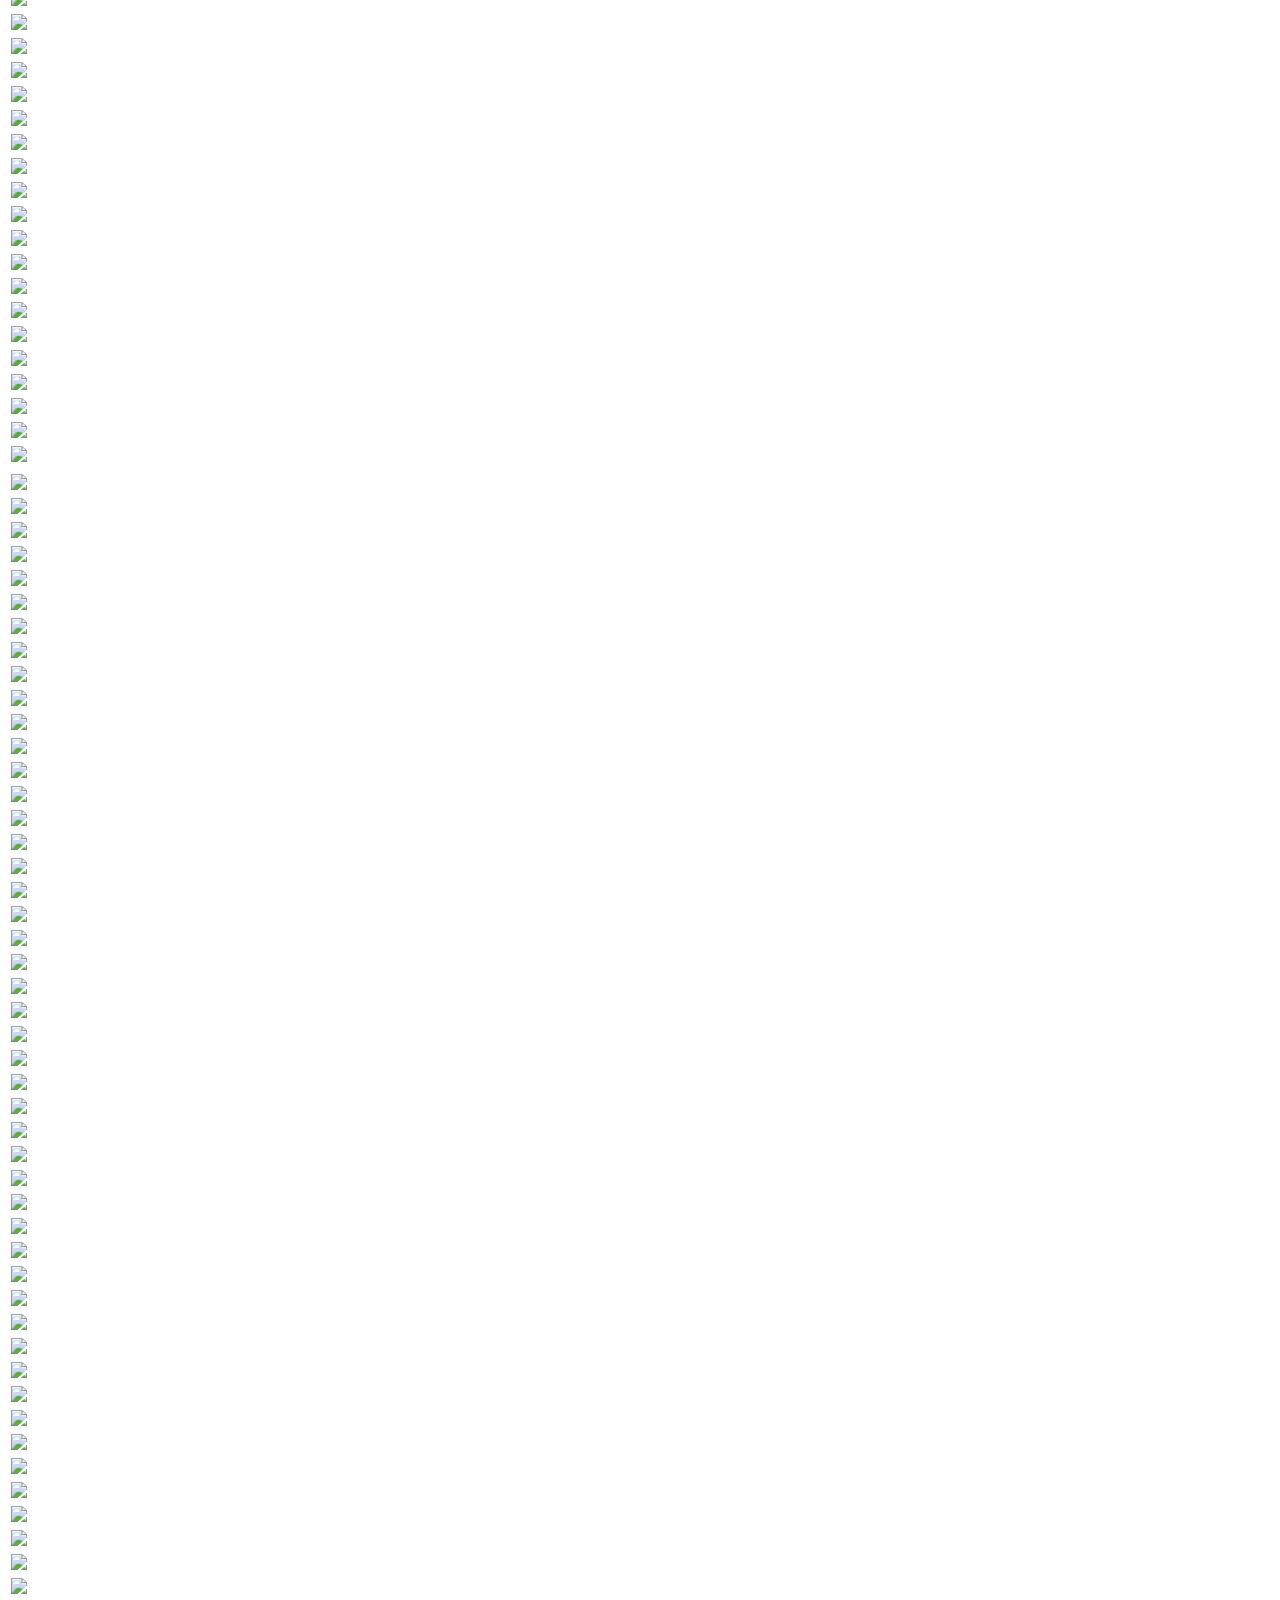
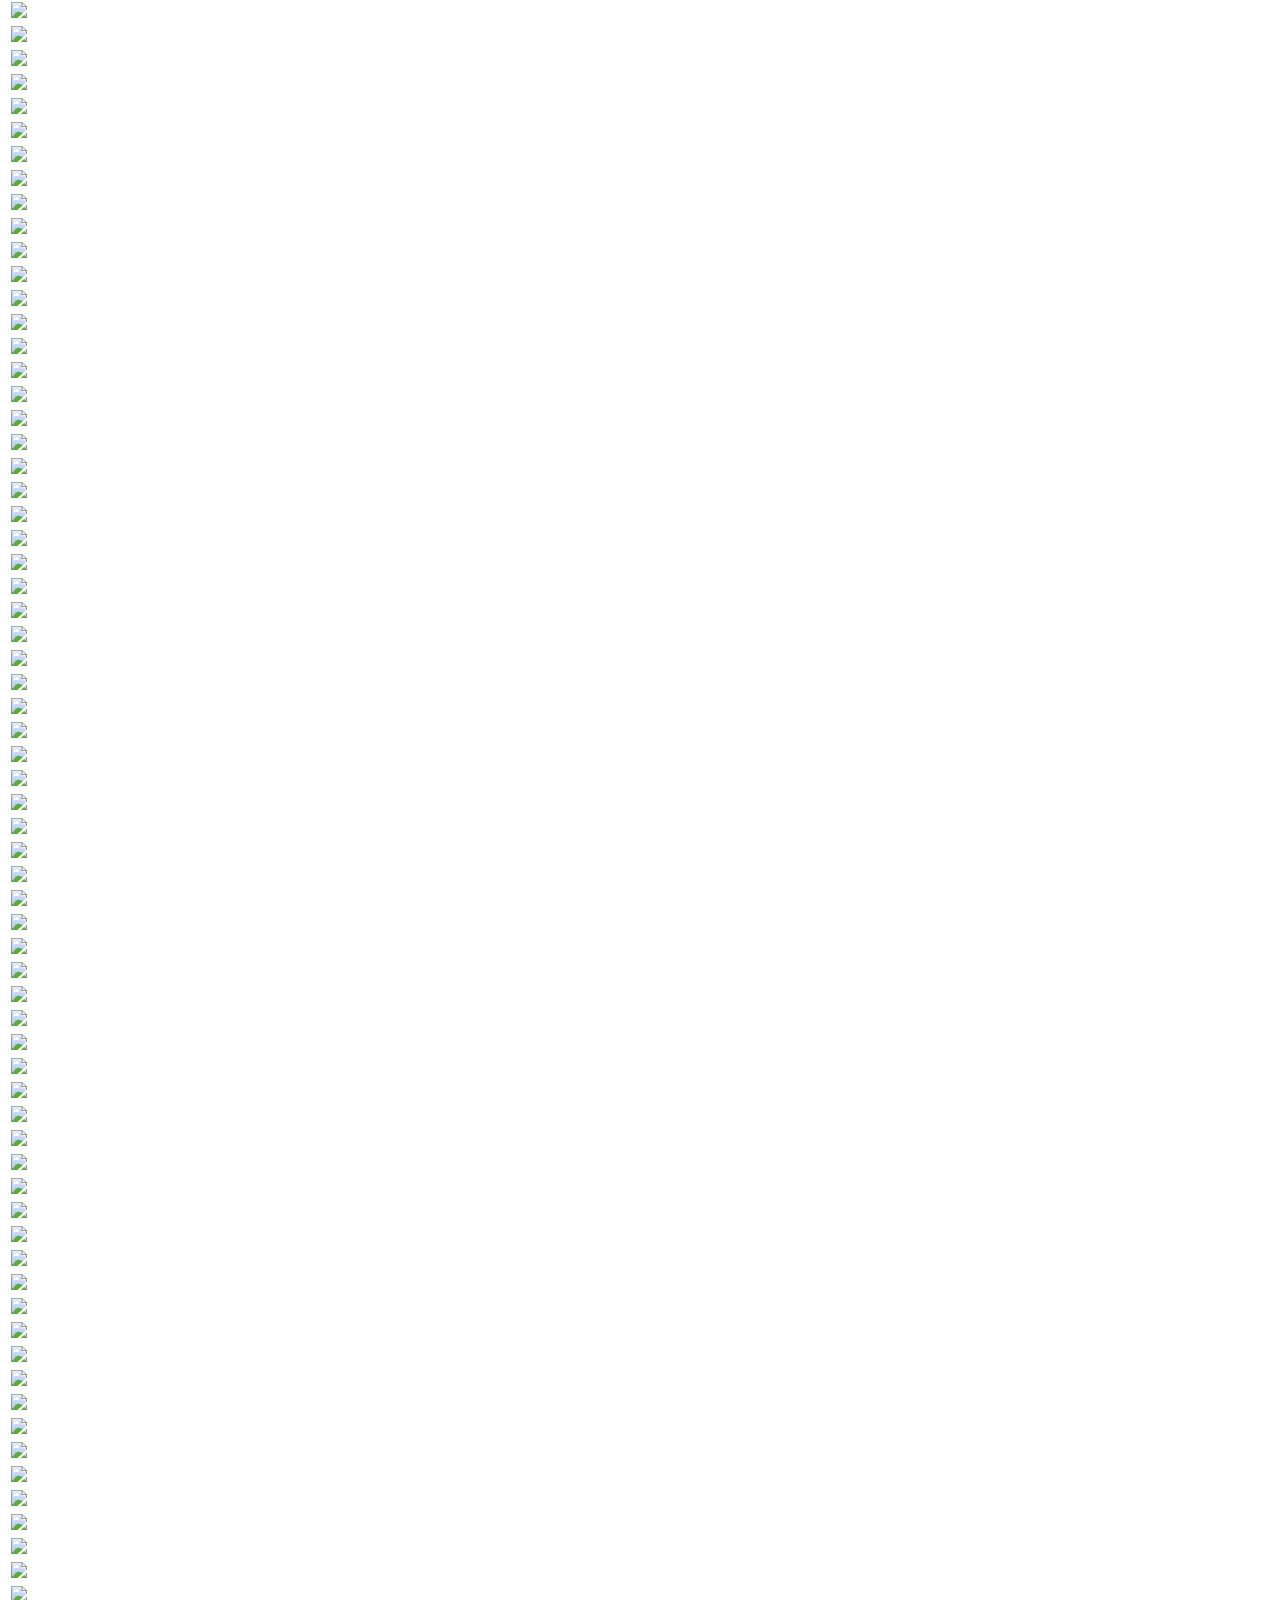
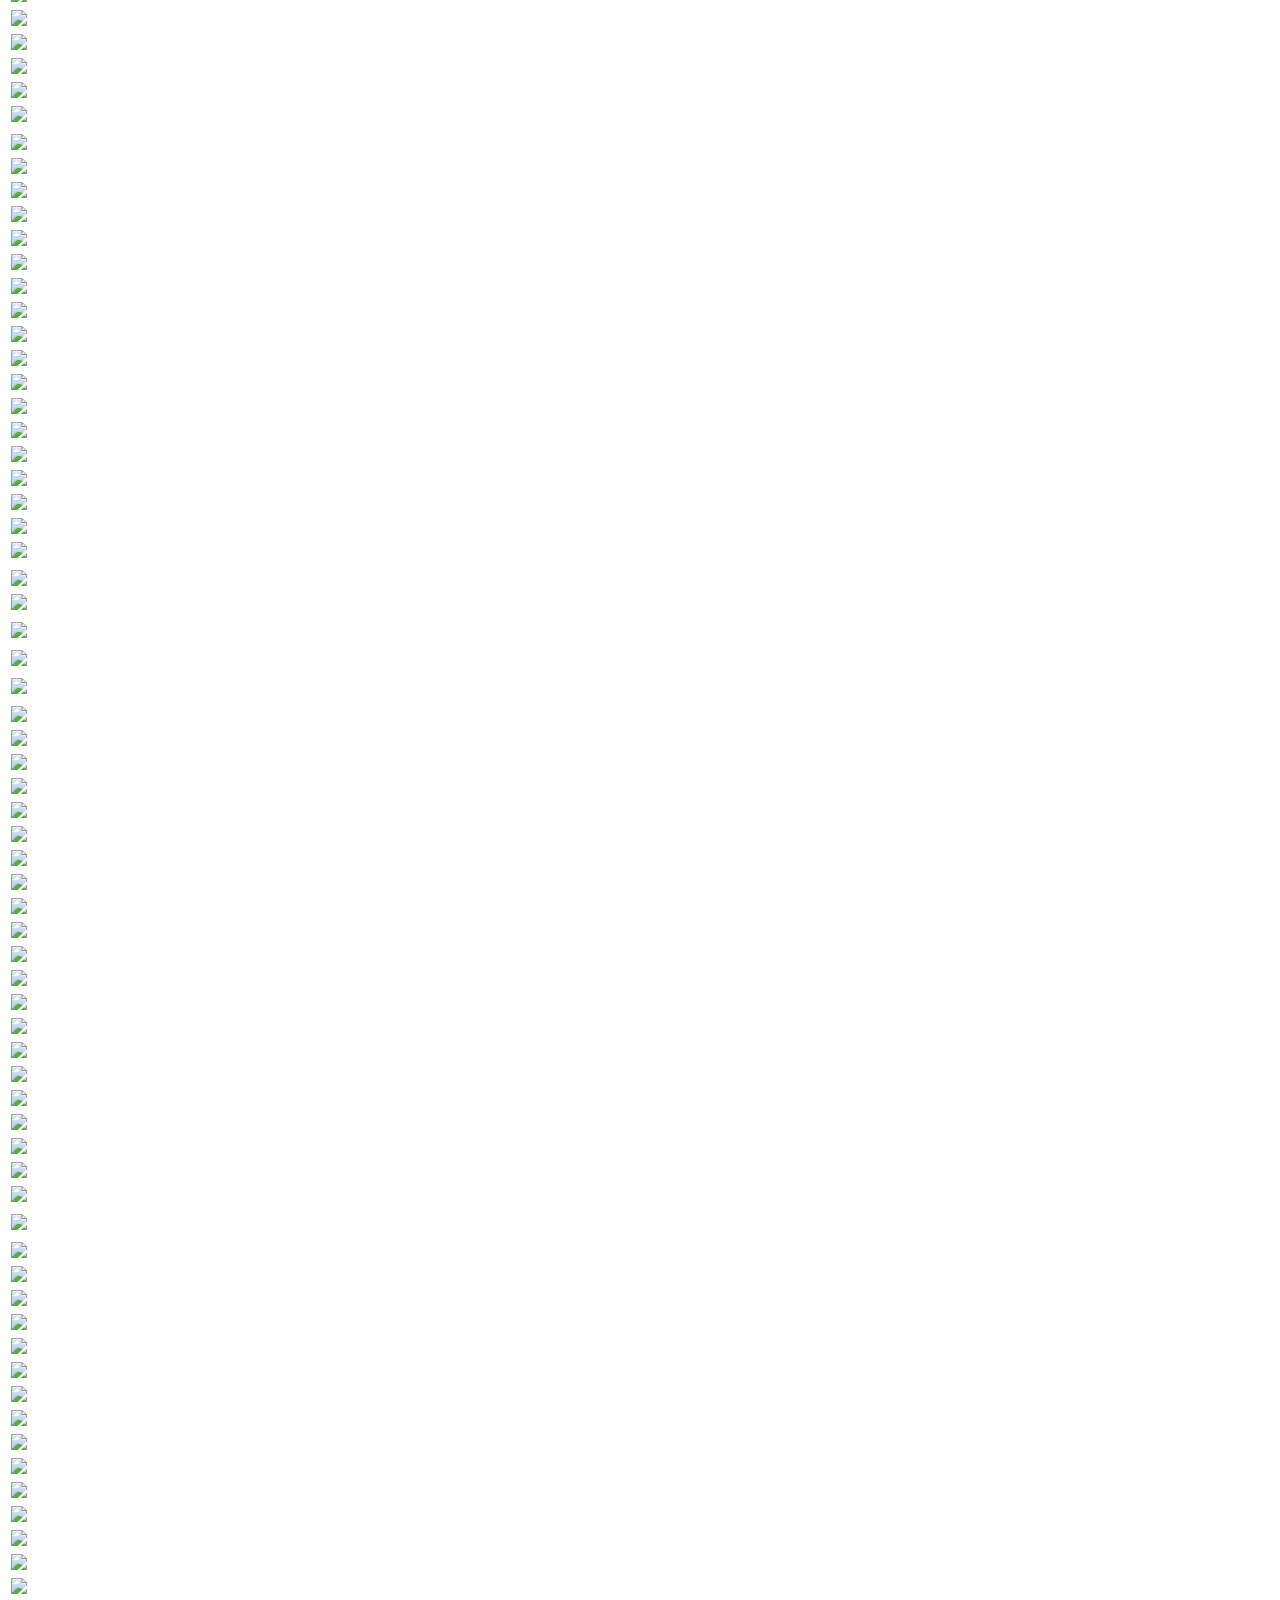
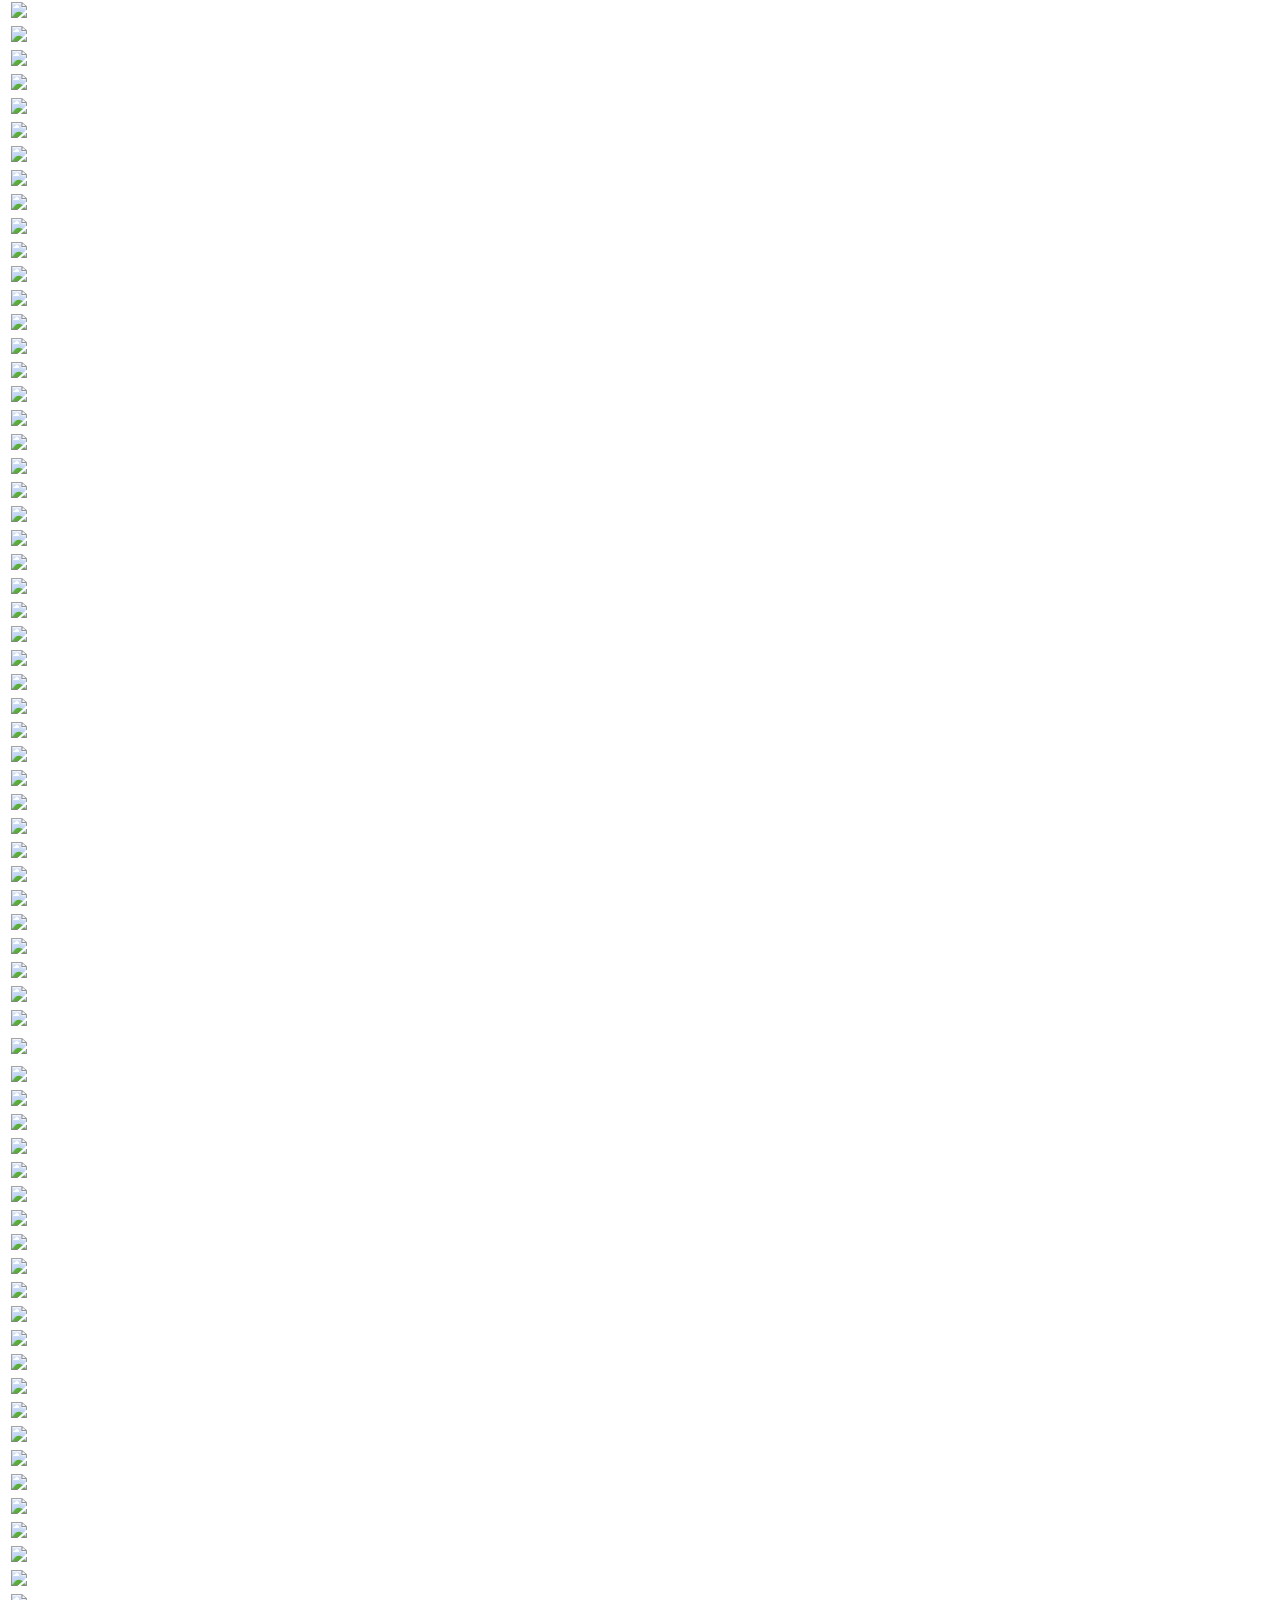
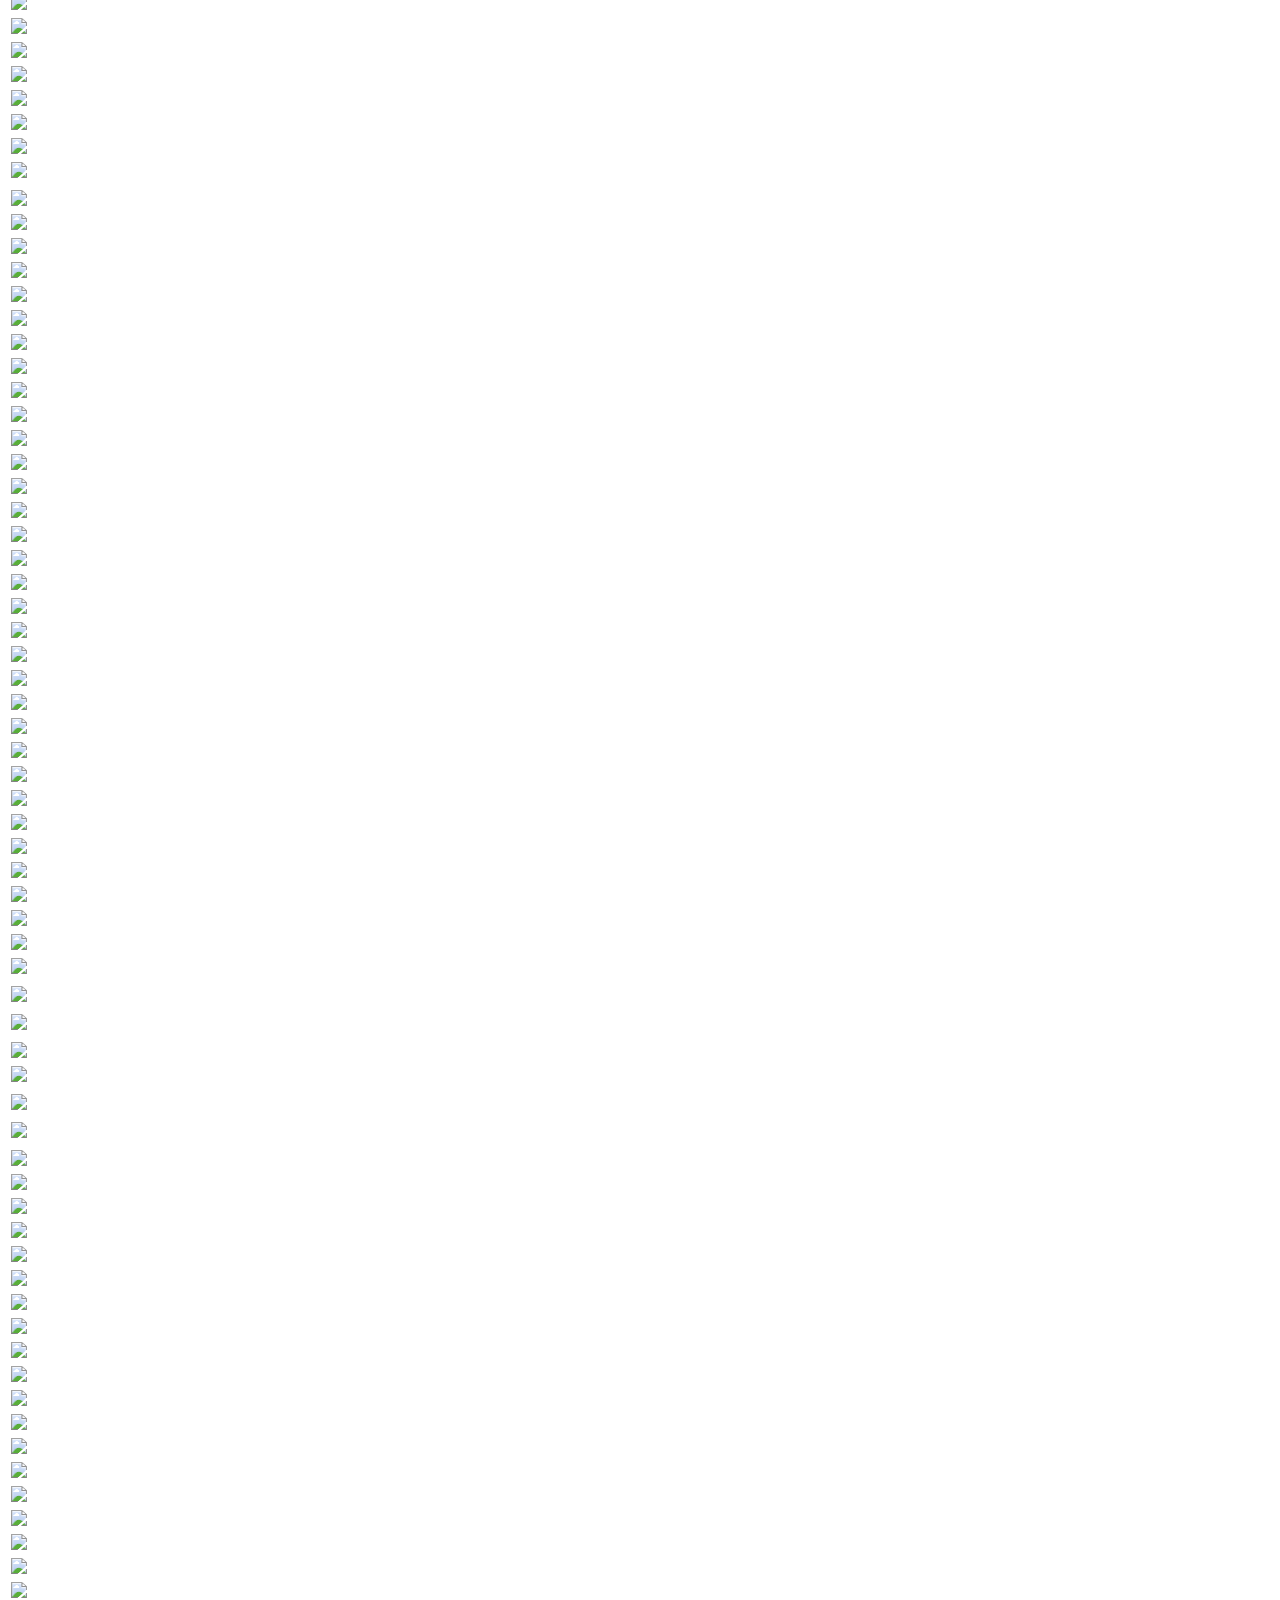
==== commit 15b7cf65: "Learn English" ====
--- a/templates/index.html
+++ b/templates/index.html
@@ -219,200 +219,36 @@
 		      鍾露昇：外語教學與視聽教材的研究（英文）</a></li>
     </ul>
   </div>
+  <p />
+  <div class="container page">
+    <h2>Martial Arts - 中國武術：太極劍</h2>
+    <ul>
+      <li><a href="martialart/taijisa.htm">Taiji Sword 'List of Forms' (A)</a></li>
+      <li><a href="martialart/taijisb.htm">Taiji Sword 'List of Forms' (B)</a></li>
+      <li><a href="martialart/taijisc.htm">Taiji Sword 'List of Forms' (C)</a></li>
+      <li><a href="greece/greece.htm">Photos of Greece - 希 臘 照 片</a></li>
+    </ul>
+  </div>
+  <div class="container page">
+    <h2>Learn English 學習英文</h2>
+    <ul>
+      <li><a href="epronunciation/e-pron01.html">English Pronunciation 英文发音（繁體字）</a></li>
+      <li><a href="epronunciation/e-pron-j01.html">English Pronunciation 英文发音（簡體字）</a></li>
+      <li><a href="usstates/canadaProv.html">加拿大的12省和地區,及中文翻譯（聽錄音）</a></li>
+      <li><a href="usstates/usStates.html">美國的首都，50州，及中文翻譯（聽錄音）</a></li>
+      <li><a href="childrens-stories-chinese/e-st-aie01.html">愛黃金的國王（聽錄音）（繁體字）</a></li>
+      <li><a href="childrens-stories-chinese/e-st-aiej01.html">愛黃金的國王（聽錄音）（簡體字）</a></li>
+      <li><a href="childrens-stories-chinese/e-st-shou01.html">守燈塔的女孩兒（聽錄音）（繁體字）</a></li>
+      <li><a href="childrens-stories-chinese/e-st-shouj01.html">守燈塔的女孩兒（聽錄音）（簡體字）</a></li>
+      <li><a href="childrens-stories-chinese/e-st-shizie01.html">獅子和老鼠（聽錄音）（繁體字）</a></li>
+      <li><a href="childrens-stories-chinese/e-st-shiziej01.html">獅子和老鼠（聽錄音）（簡體字）</a></li>
+      <li><a href="childrens-stories-chinese/e-st-wue01.html">烏龜跟百兔賽跑（聽錄音）（繁體字）</a></li>
+      <li><a href="childrens-stories-chinese/e-st-wuej01.html">烏龜跟百兔賽跑（聽錄音）（簡體字）</a></li>
+      <li><a href="childrens-stories-chinese/e-st-hou01.html">猴媽媽救小猴子（聽錄音）（繁體字）</a></li>
+      <li><a href="childrens-stories-chinese/e-st-houj01.html">猴媽媽救小猴子（聽錄音）（簡體字）</a></li>
+    </ul>
+  </div>
   <table border="0" width="600">
-    <tr>
-      <td><img src="Martial_Arts_Title.jpg" /></td>
-    </tr>
-    <tr>
-      <td>
-        <ul>
-          <li>
-            <a href="martialart/taijisa.htm">Taiji Sword 'List of Forms' (A)</a>
-          </li>
-        </ul>
-      </td>
-    </tr>
-    <tr>
-      <td>
-        <ul>
-          <li>
-            <a href="martialart/taijisb.htm">Taiji Sword 'List of Forms' (B)</a>
-          </li>
-        </ul>
-      </td>
-    </tr>
-    <tr>
-      <td>
-        <ul>
-          <li>
-            <a href="martialart/taijisc.htm">Taiji Sword 'List of Forms' (C)</a>
-          </li>
-        </ul>
-      </td>
-    </tr>
-    <tr>
-      <td>
-        <ul>
-          <li>
-            <a href="greece/greece.htm">Photos of Greece</a> - 希 臘 照 片
-          </li>
-        </ul>
-      </td>
-    </tr>
-    <tr>
-      <td>
-        <hr />
-      </td>
-    </tr>
-    <tr>
-      <td>
-        <a href="links.php"><font size="+2"><b>Links</b> 互 聯 網</font></a>
-      </td>
-    </tr>
-    <tr>
-      <td>
-        <hr />
-      </td>
-    </tr>
-    <tr>
-      <td><img src="Chinese_Section_Title.jpg" /></td>
-    </tr>
-    <tr>
-      <td>
-        <blockquote>
-          <font size="+1">If you do not see the characters, you can enable the Big5 font. To enable this font, click on 'View,' then 'Encoding,' and click 'Chinese Traditional (Big5).' If not, you can still view many of these pages because they use graphics for the characters.</font>
-        </blockquote>
-      </td>
-    </tr>
-    <tr>
-      <td><img src="Learn_English_Title.jpg" /></td>
-    </tr>
-    <tr>
-      <td>
-        <ul>
-          <li>
-            <a href="epronunciation/e-pron01.html">English Pronunciation 英文发音 [繁 體 字]</a>
-          </li>
-        </ul>
-      </td>
-    </tr>
-    <tr>
-      <td>
-        <ul>
-          <li>
-            <a href="epronunciation/e-pron-j01.html">English Pronunciation 英文发音 [簡 體 字]</a>
-          </li>
-        </ul>
-      </td>
-    </tr>
-    <tr>
-      <td>
-        <ul>
-          <li>
-            <a href="usstates/canadaProv.html">加 拿 大 的 12省 和 地 區 , 及 中 文 翻 譯 ( 聽 錄音 )</a>
-          </li>
-        </ul>
-      </td>
-    </tr>
-    <tr>
-      <td>
-        <ul>
-          <li>
-            <a href="usstates/usStates.html">美 國 的 首 都 , 50 州 , 及 中 文 翻 譯 ( 聽 錄音 )</a>
-          </li>
-        </ul>
-      </td>
-    </tr><!-- <tr><td><li><a href="econversation/">&#33521;&#25991; &#26371;&#35441; ( &#32893; &#37636;&#38899; ) </a></td></tr> -->
-    <tr>
-      <td>
-        <ul>
-          <li>
-            <a href="childrens-stories-chinese/e-st-aie01.html">愛 黃 金 的 國 王 (聽 錄音 ) [ 繁 體 字 ]</a>
-          </li>
-        </ul>
-      </td>
-    </tr>
-    <tr>
-      <td>
-        <ul>
-          <li>
-            <a href="childrens-stories-chinese/e-st-aiej01.html">愛 黃 金 的 國 王 (聽 錄音 ) [ 簡 體 字 ]</a>
-          </li>
-        </ul>
-      </td>
-    </tr>
-    <tr>
-      <td>
-        <ul>
-          <li>
-            <a href="childrens-stories-chinese/e-st-shou01.html">守 燈 塔 的 女 孩 兒 ( 聽 錄音 ) [ 繁 體 字 ]</a>
-          </li>
-        </ul>
-      </td>
-    </tr>
-    <tr>
-      <td>
-        <ul>
-          <li>
-            <a href="childrens-stories-chinese/e-st-shouj01.html">守 燈 塔 的 女 孩 兒 ( 聽 錄音 ) [ 簡 體 字 ]</a>
-          </li>
-        </ul>
-      </td>
-    </tr>
-    <tr>
-      <td>
-        <ul>
-          <li>
-            <a href="childrens-stories-chinese/e-st-shizie01.html">獅 子 和 老 鼠 (聽 錄音 ) [ 繁 體 字 ]</a>
-          </li>
-        </ul>
-      </td>
-    </tr>
-    <tr>
-      <td>
-        <ul>
-          <li>
-            <a href="childrens-stories-chinese/e-st-shiziej01.html">獅 子 和 老 鼠 (聽 錄音 ) [ 簡 體 字 ]</a>
-          </li>
-        </ul>
-      </td>
-    </tr>
-    <tr>
-      <td>
-        <ul>
-          <li>
-            <a href="childrens-stories-chinese/e-st-wue01.html">烏 龜 跟 百 兔 賽跑 (聽 錄音 ) [ 繁 體 字 ]</a>
-          </li>
-        </ul>
-      </td>
-    </tr>
-    <tr>
-      <td>
-        <ul>
-          <li>
-            <a href="childrens-stories-chinese/e-st-wuej01.html">烏 龜 跟 百 兔 賽跑 (聽 錄音 ) [ 簡 體 字 ]</a>
-          </li>
-        </ul>
-      </td>
-    </tr>
-    <tr>
-      <td>
-        <ul>
-          <li>
-            <a href="childrens-stories-chinese/e-st-hou01.html">猴媽媽 救 小 猴 子 (聽 錄音 ) [ 繁 體 字 ]</a>
-          </li>
-        </ul>
-      </td>
-    </tr>
-    <tr>
-      <td>
-        <ul>
-          <li>
-            <a href="childrens-stories-chinese/e-st-houj01.html">猴媽媽 救 小 猴 子 (聽 錄音 ) [ 簡 體 字 ]</a>
-          </li>
-        </ul>
-      </td>
-    </tr>
     <tr>
       <td><img src="Learning_Guide.jpg" /></td>
     </tr>
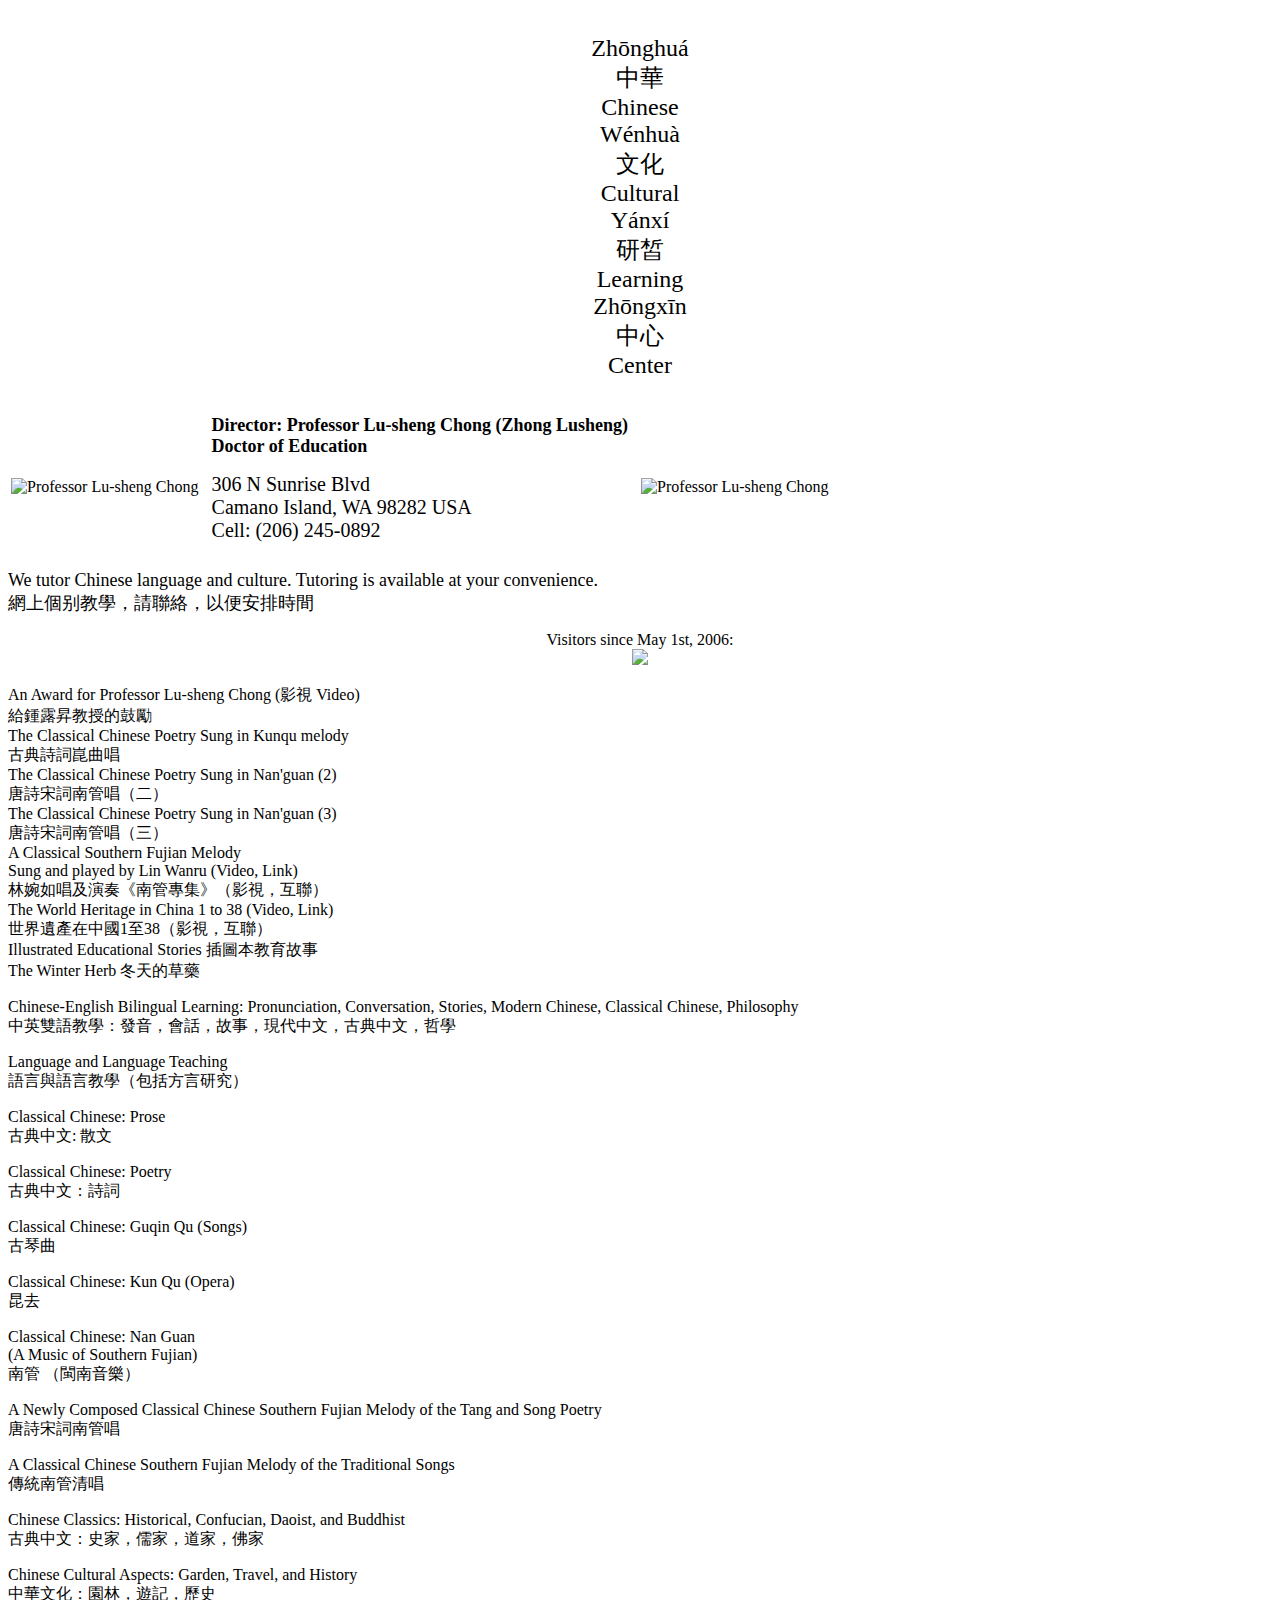
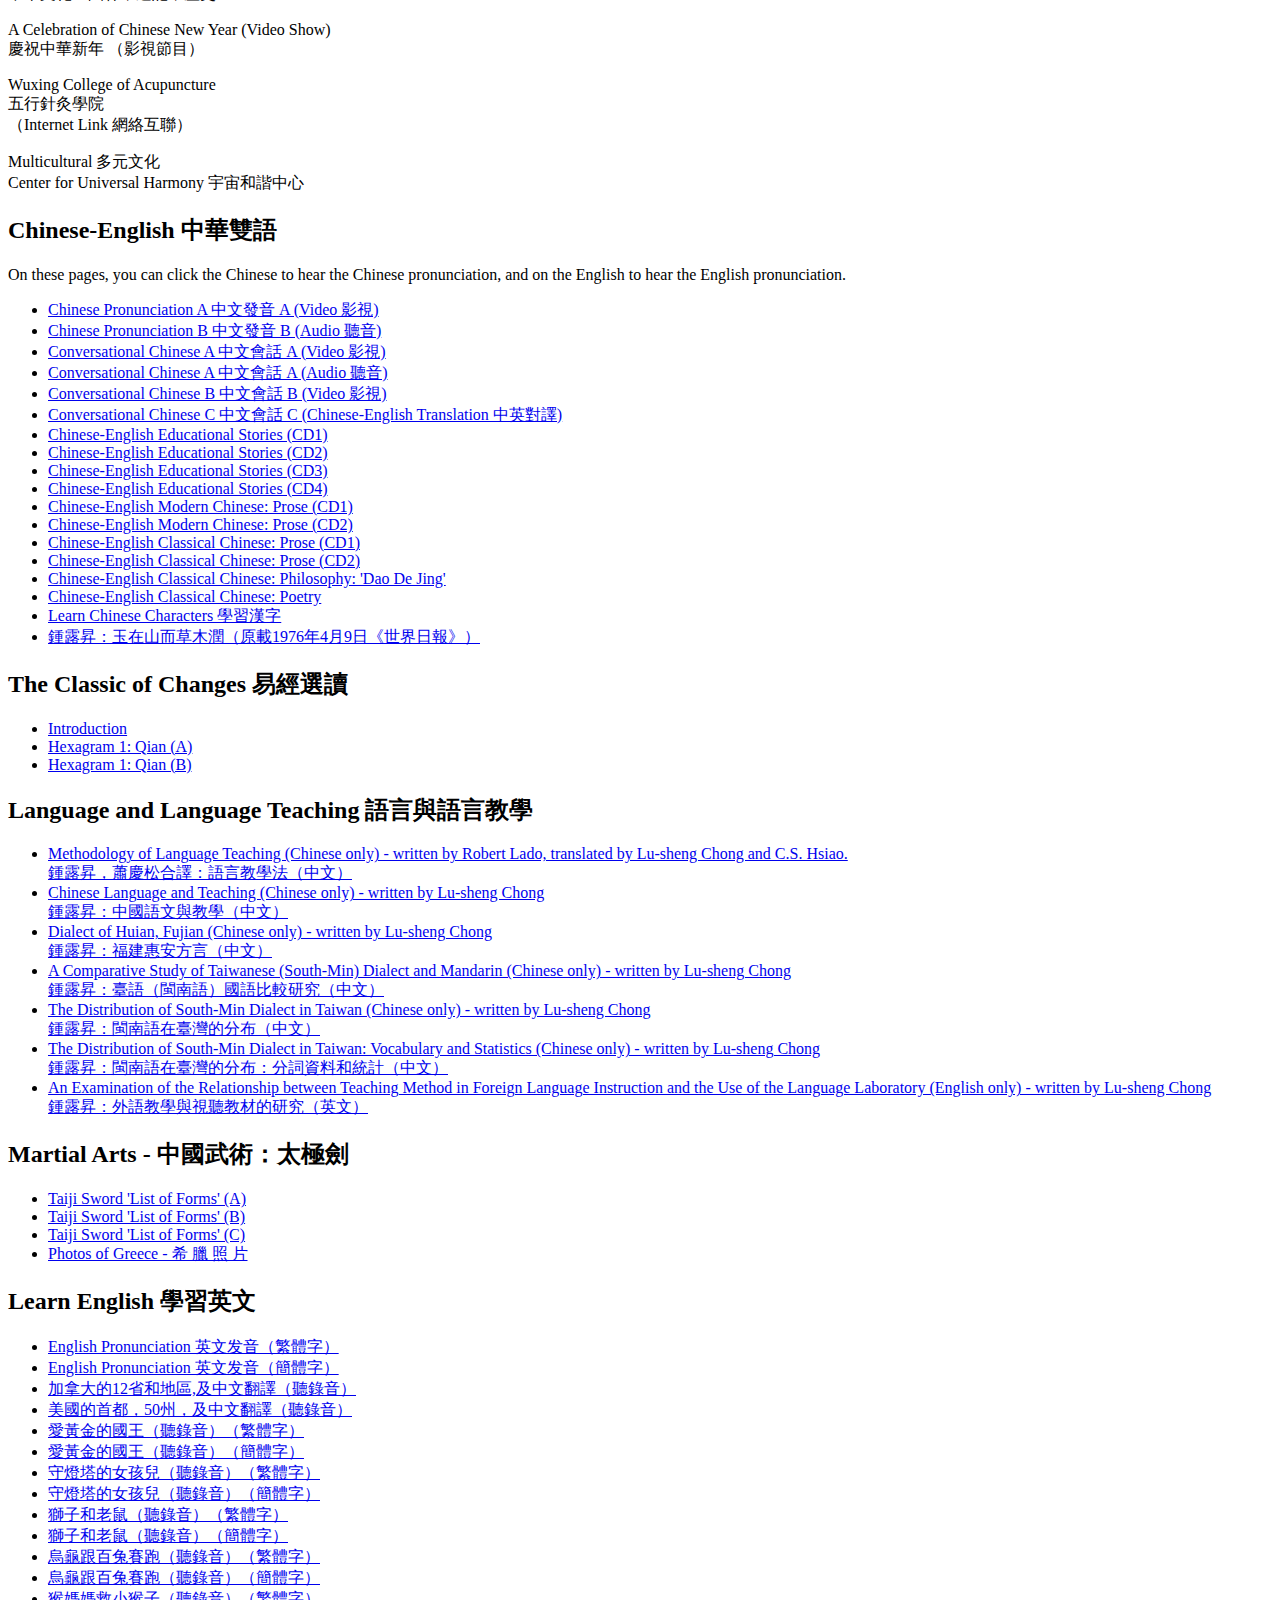
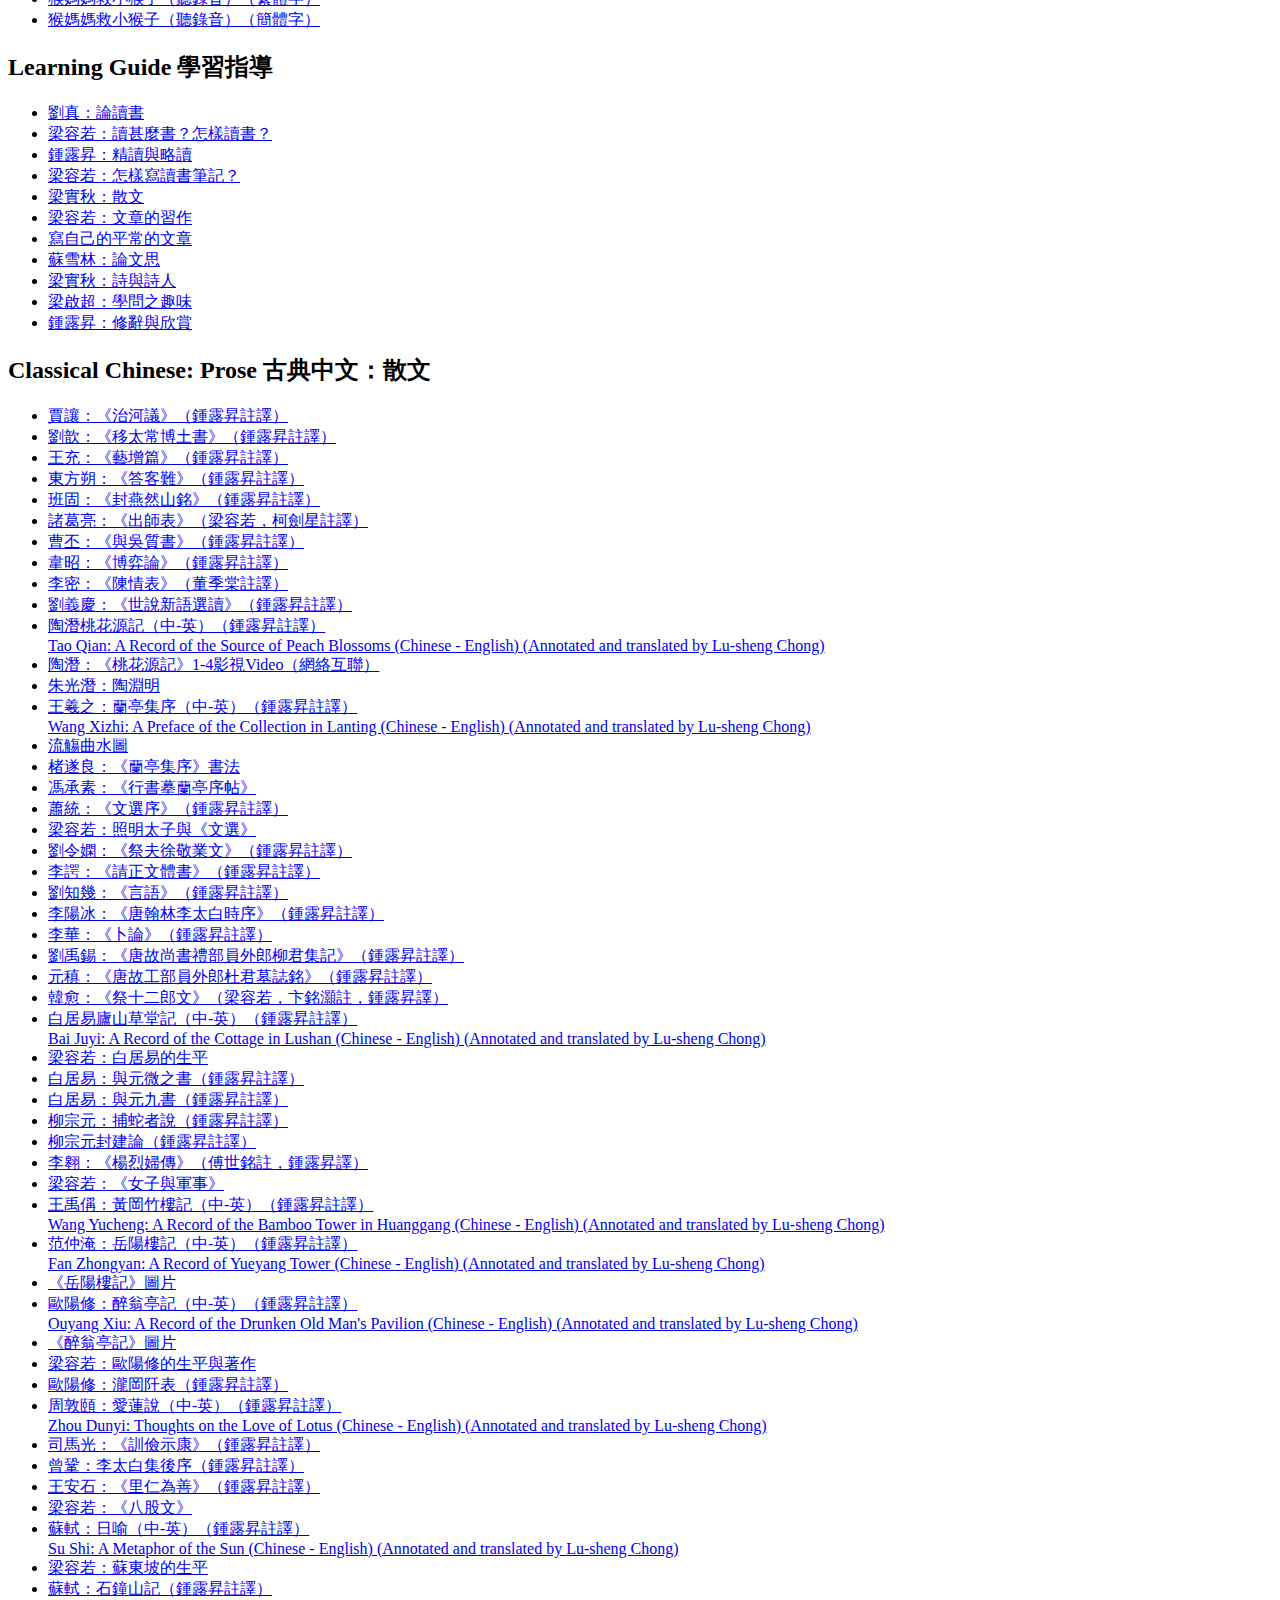
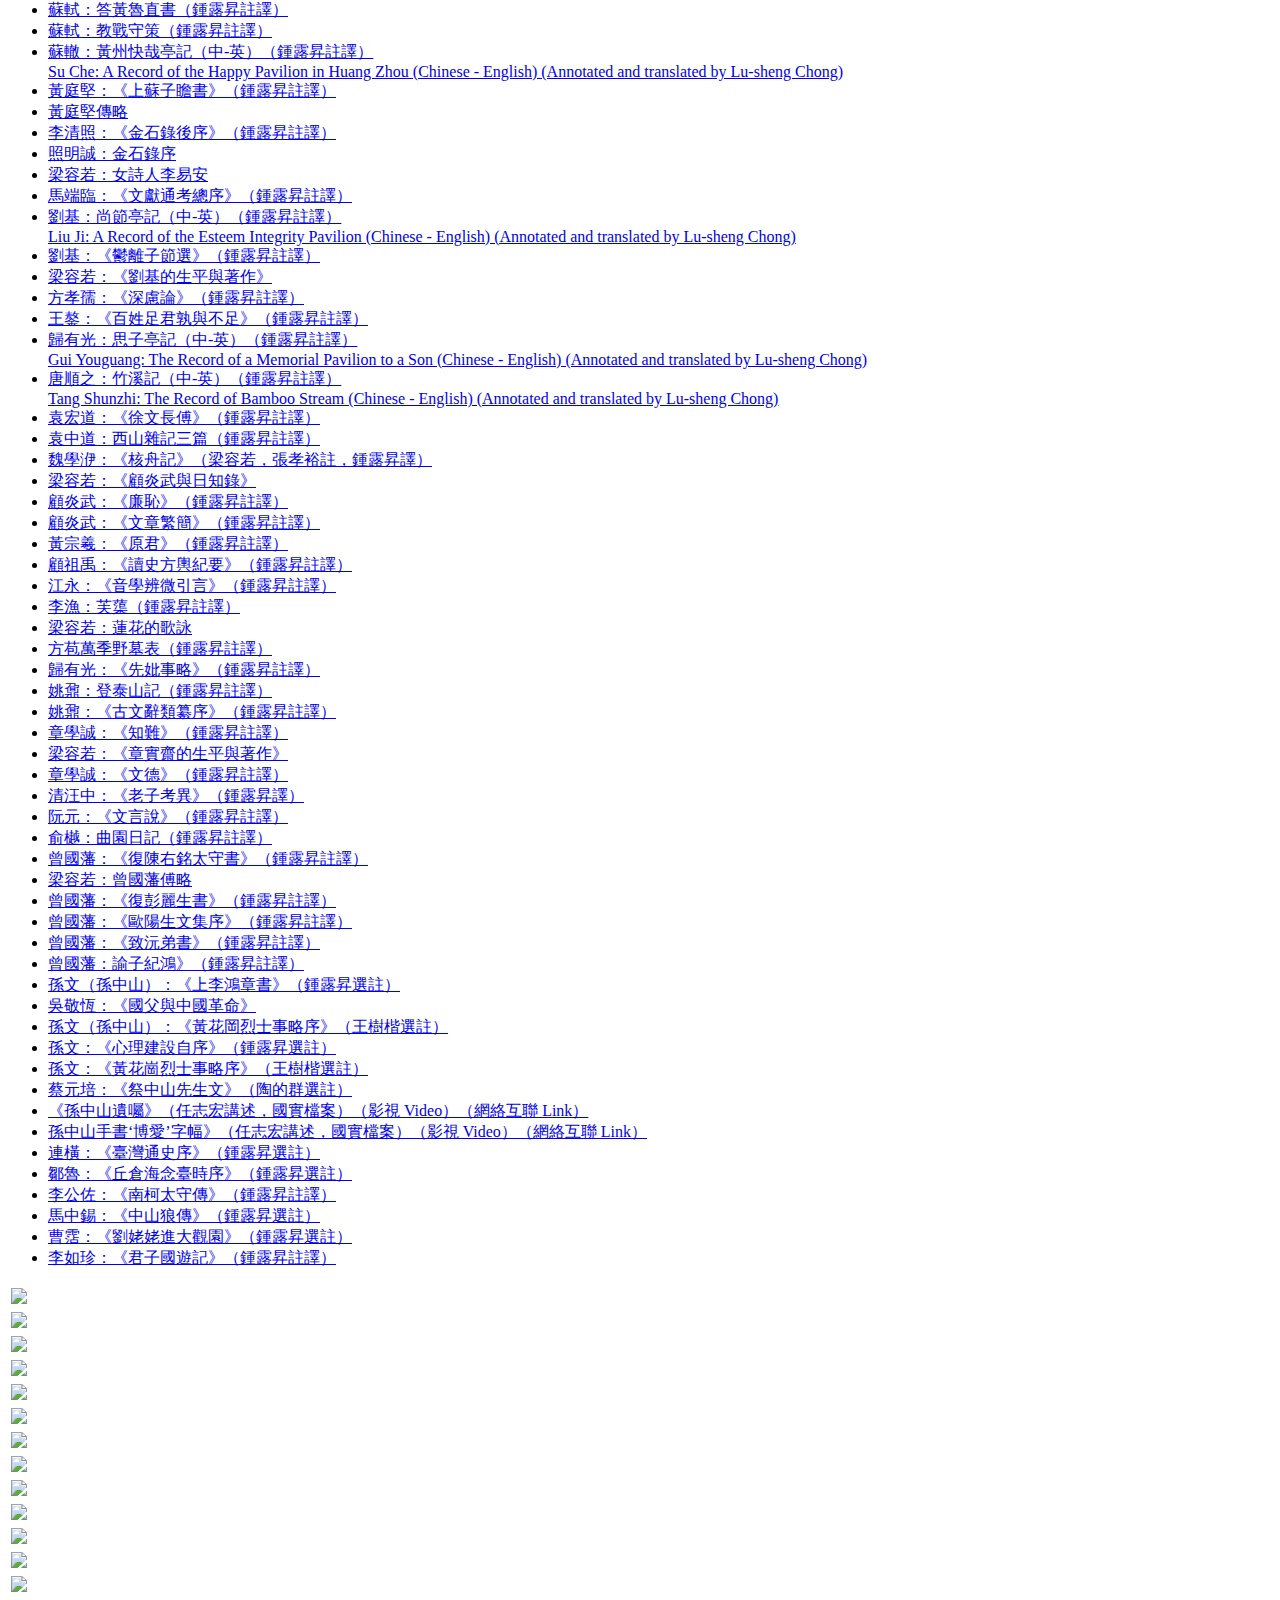
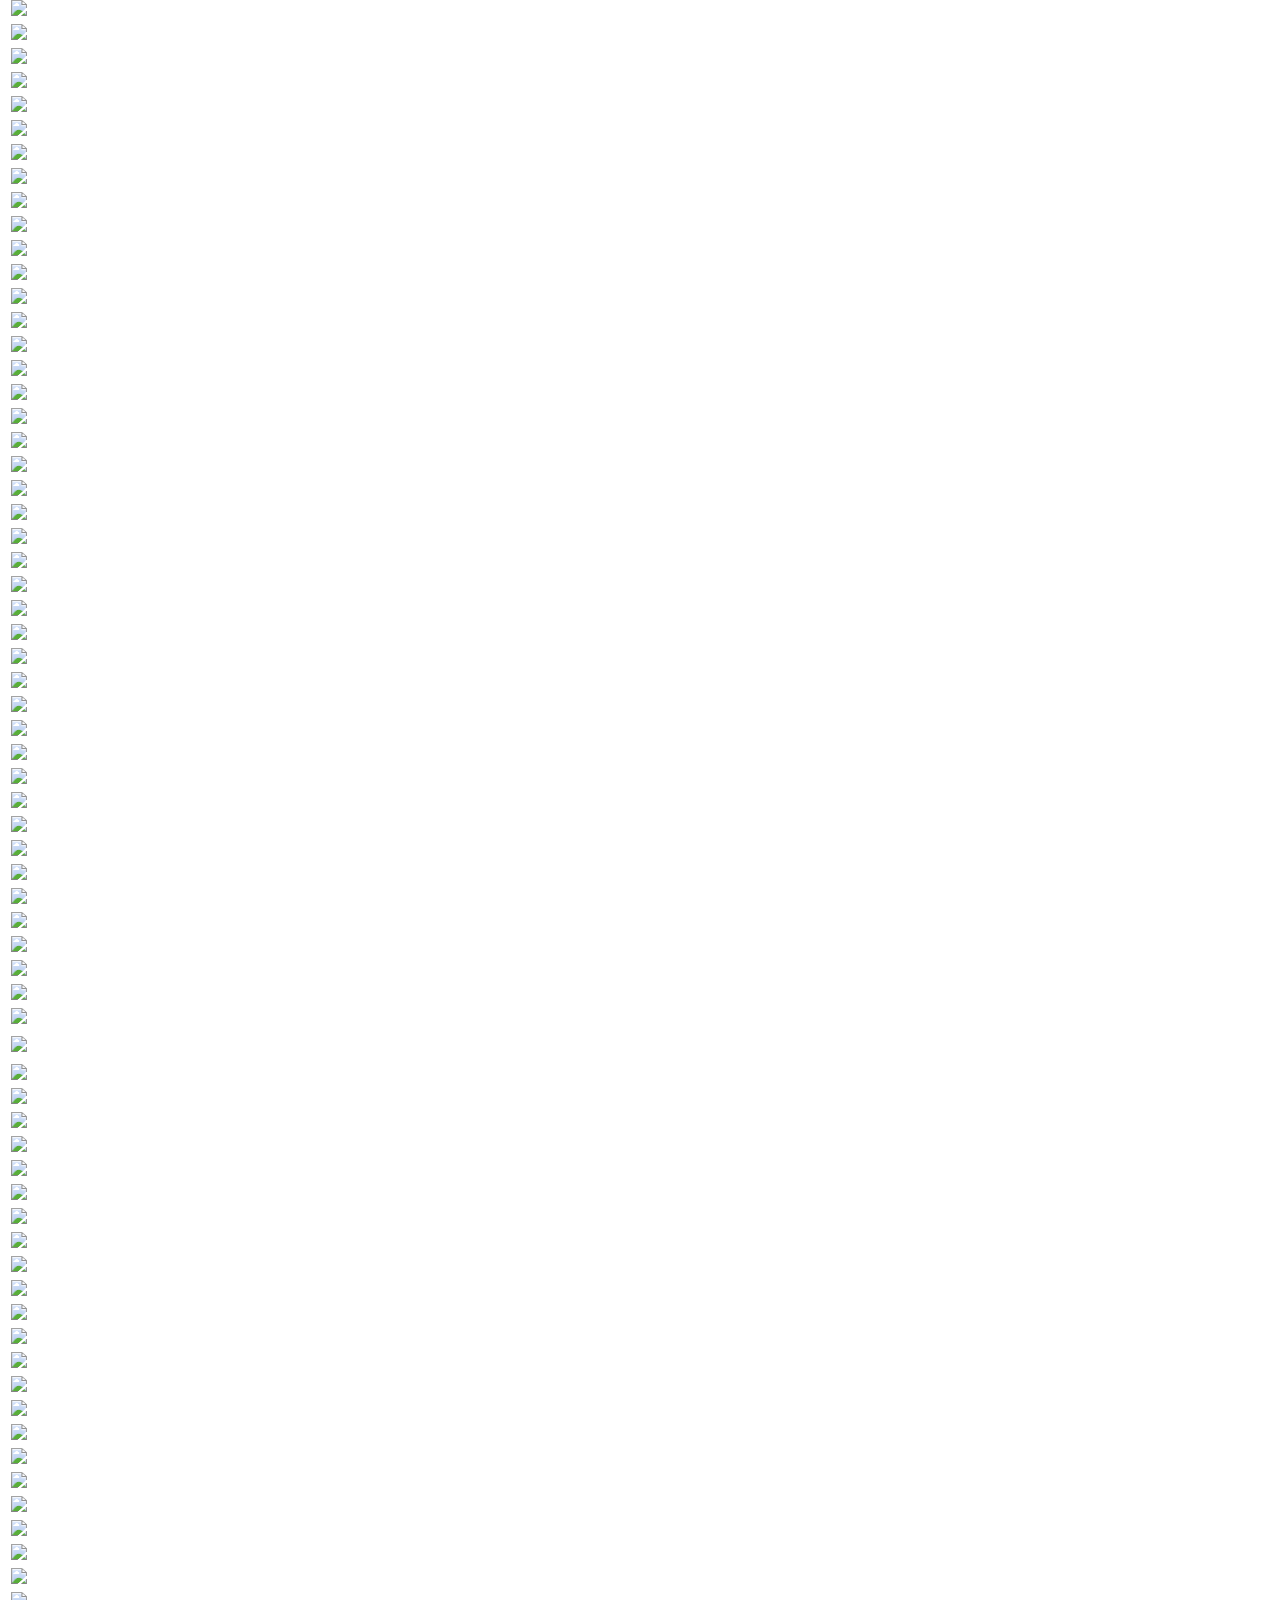
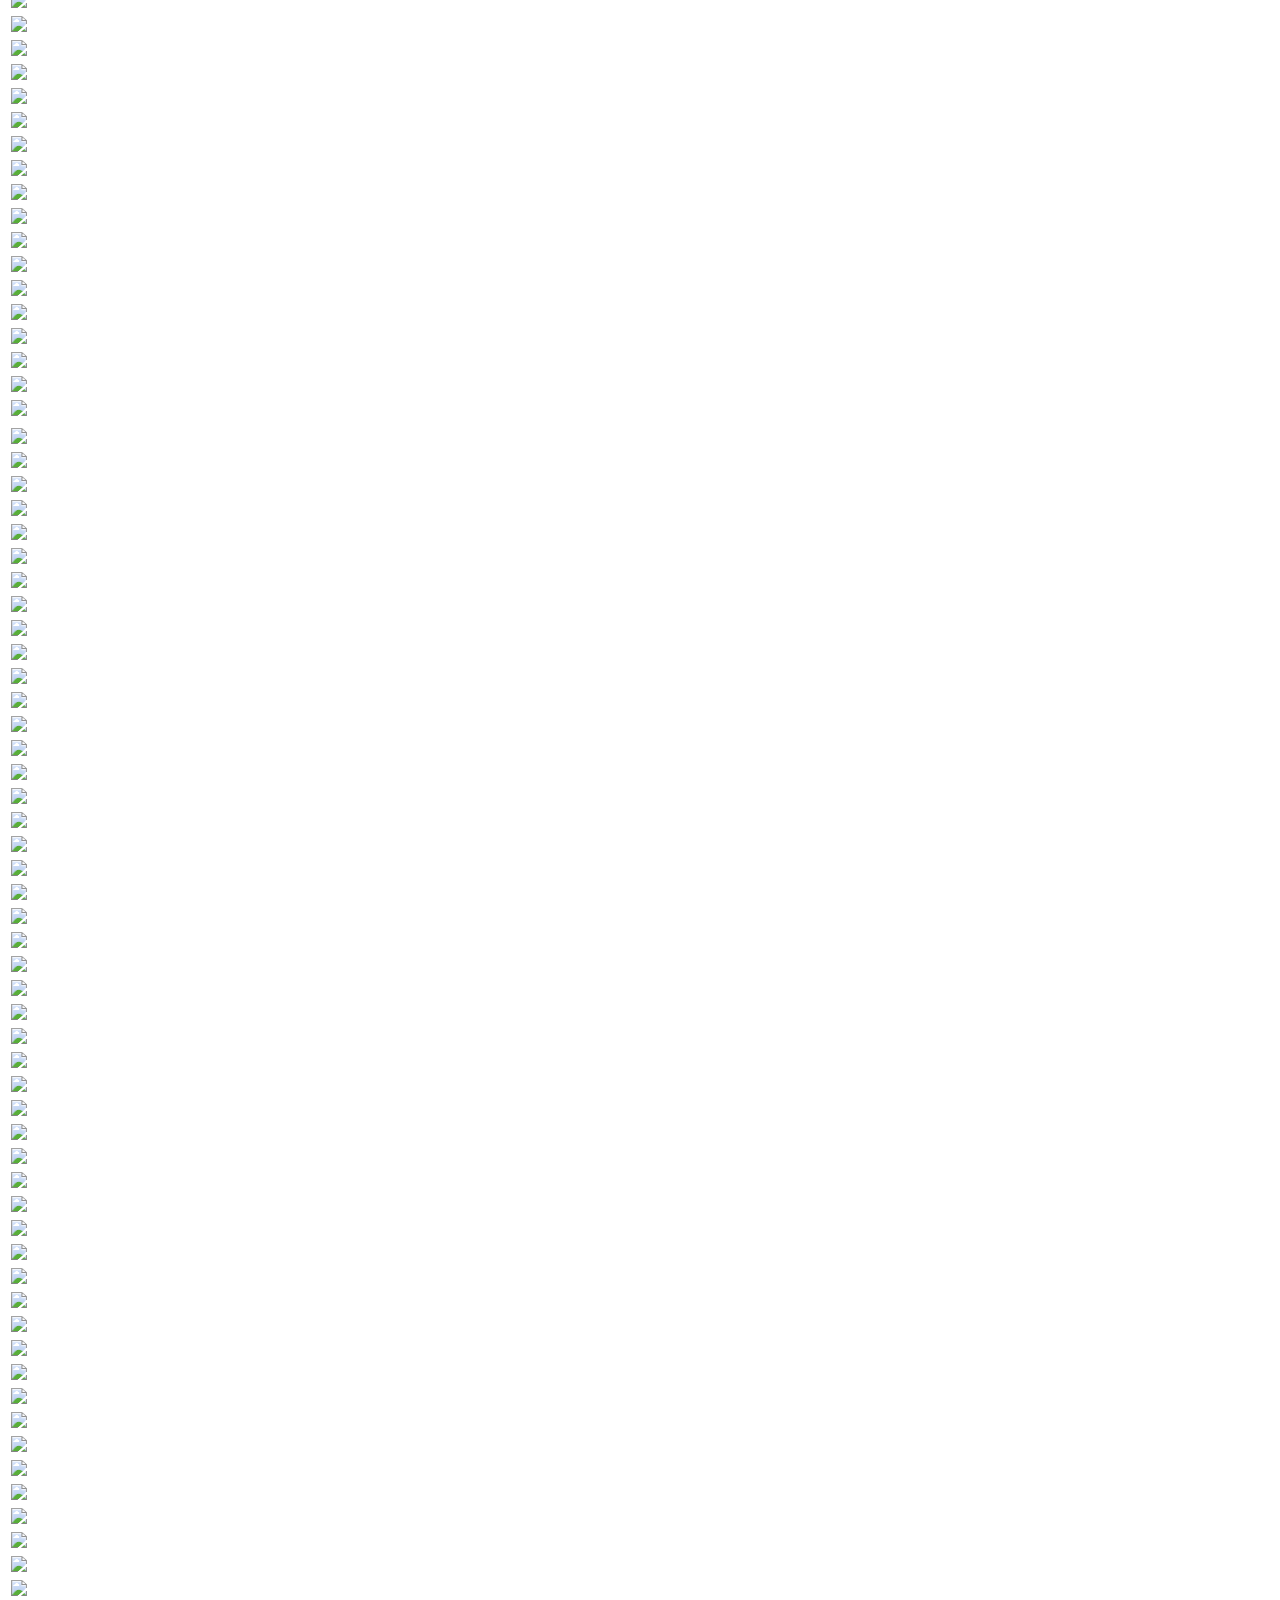
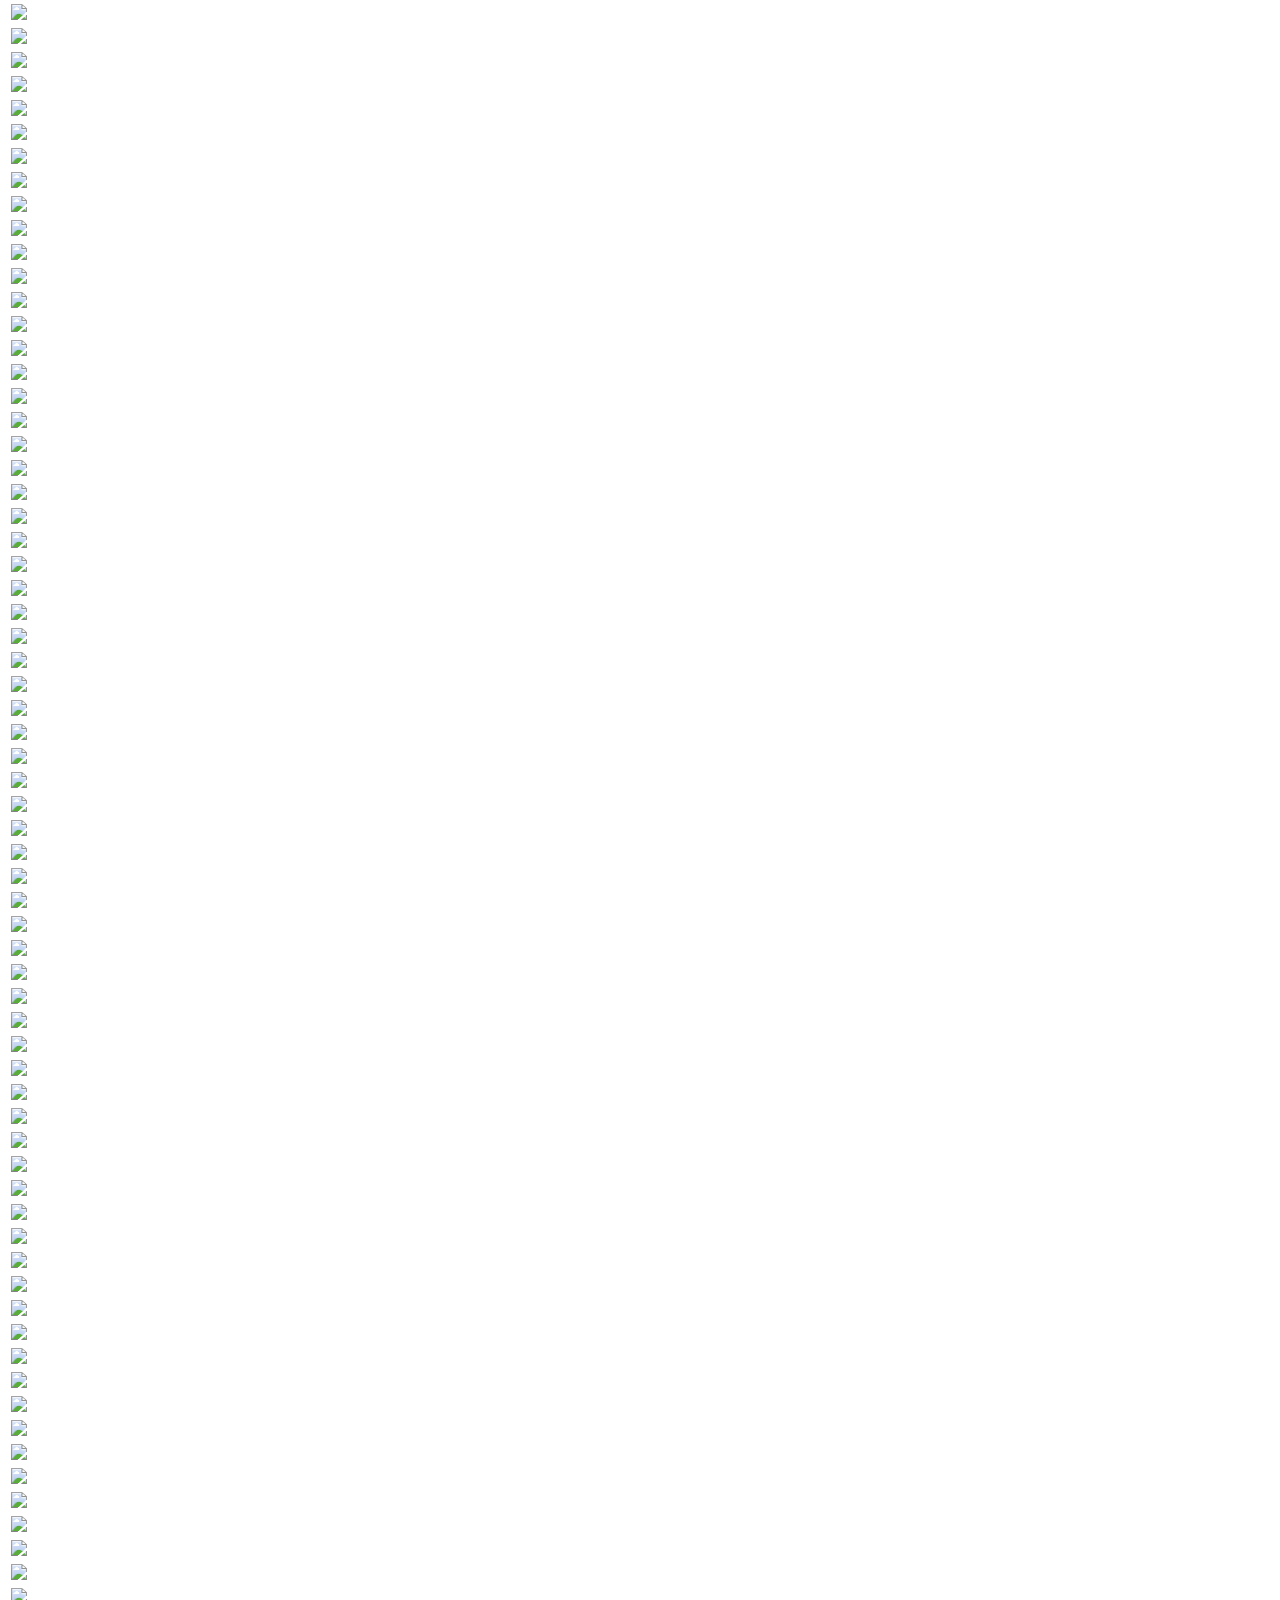
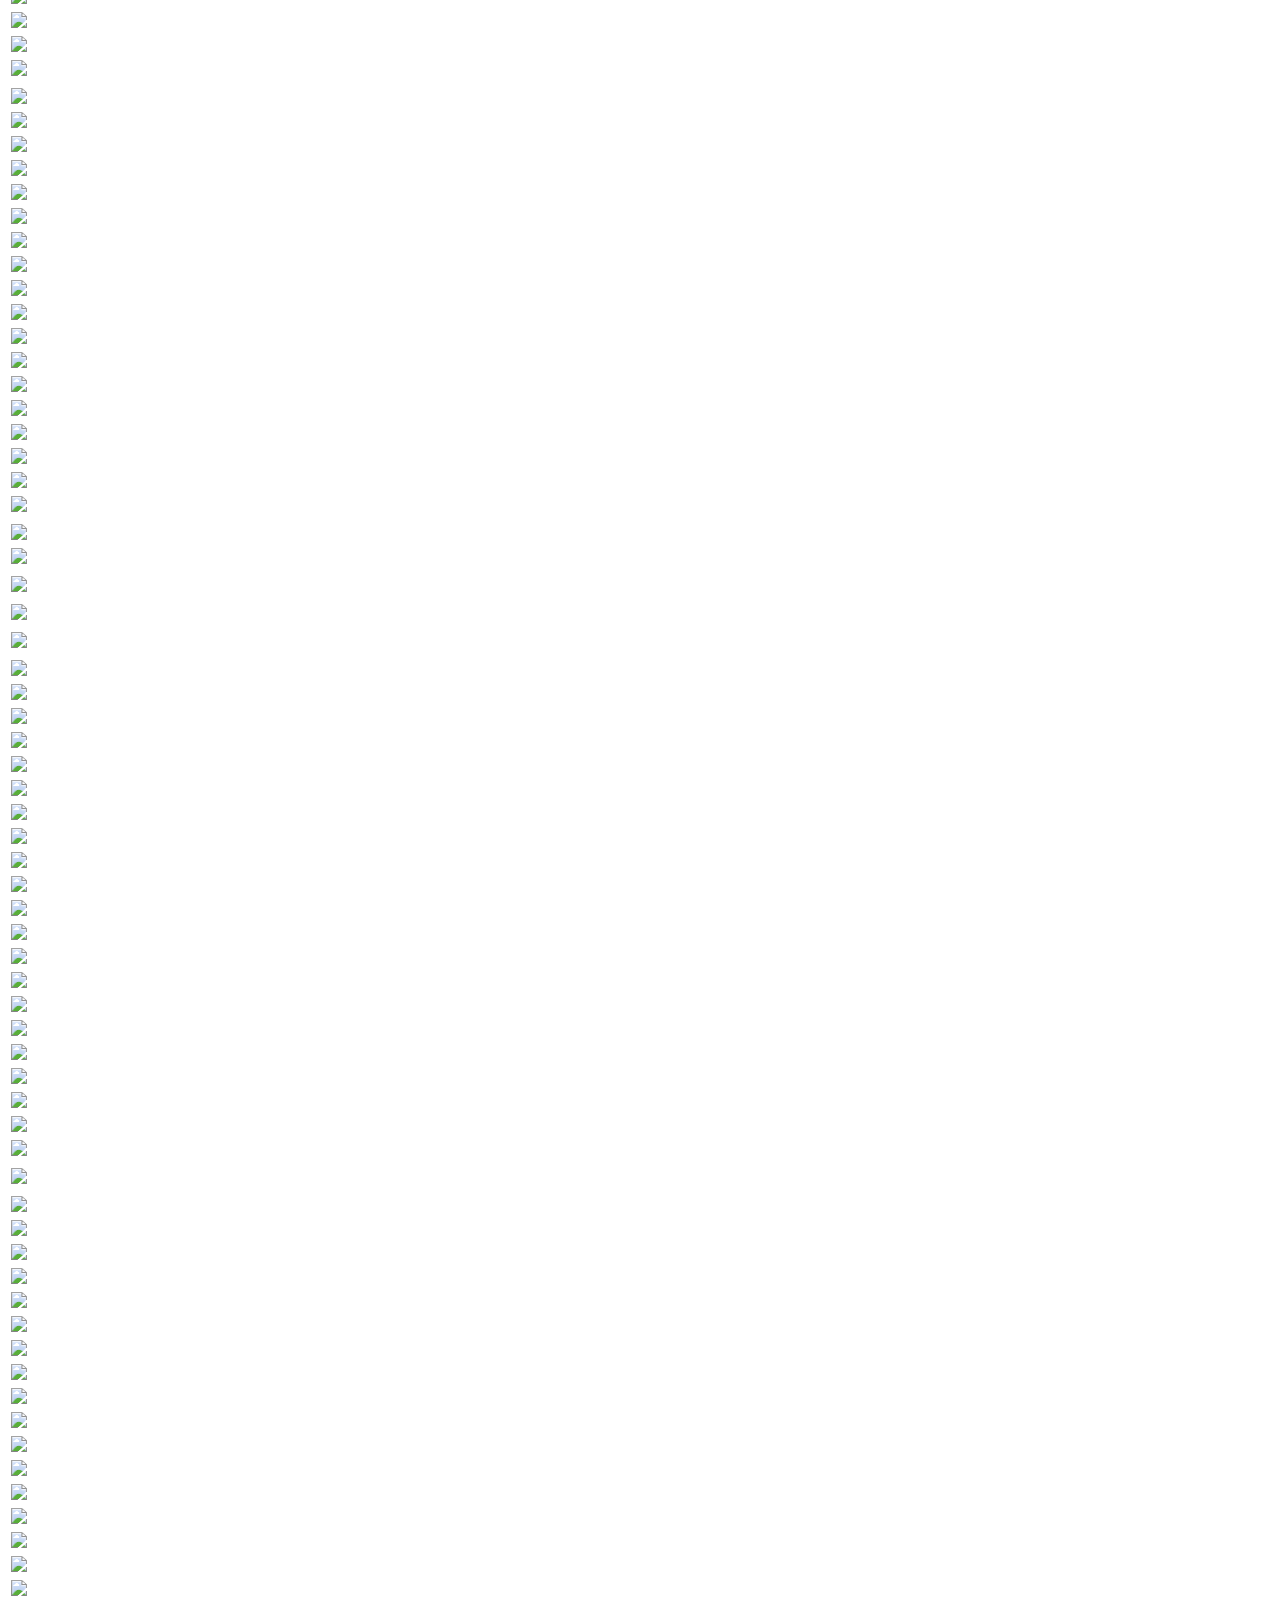
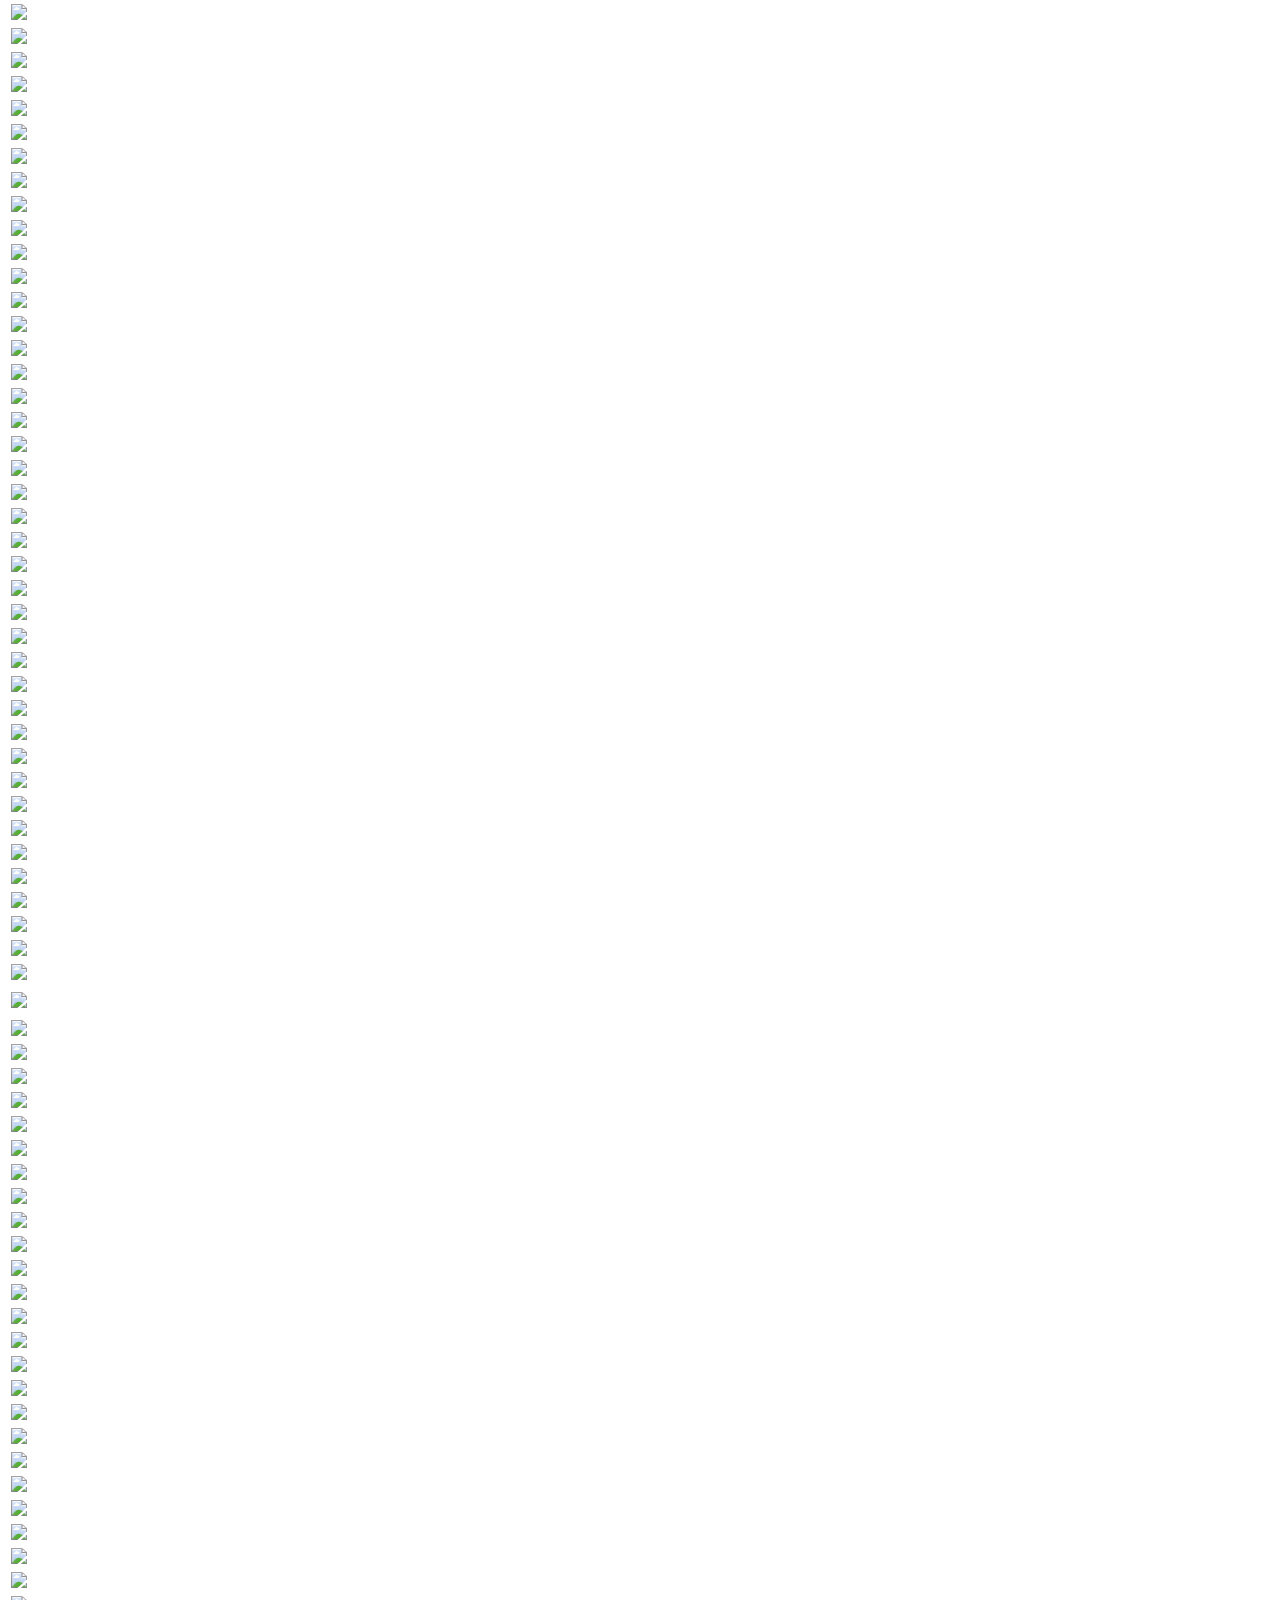
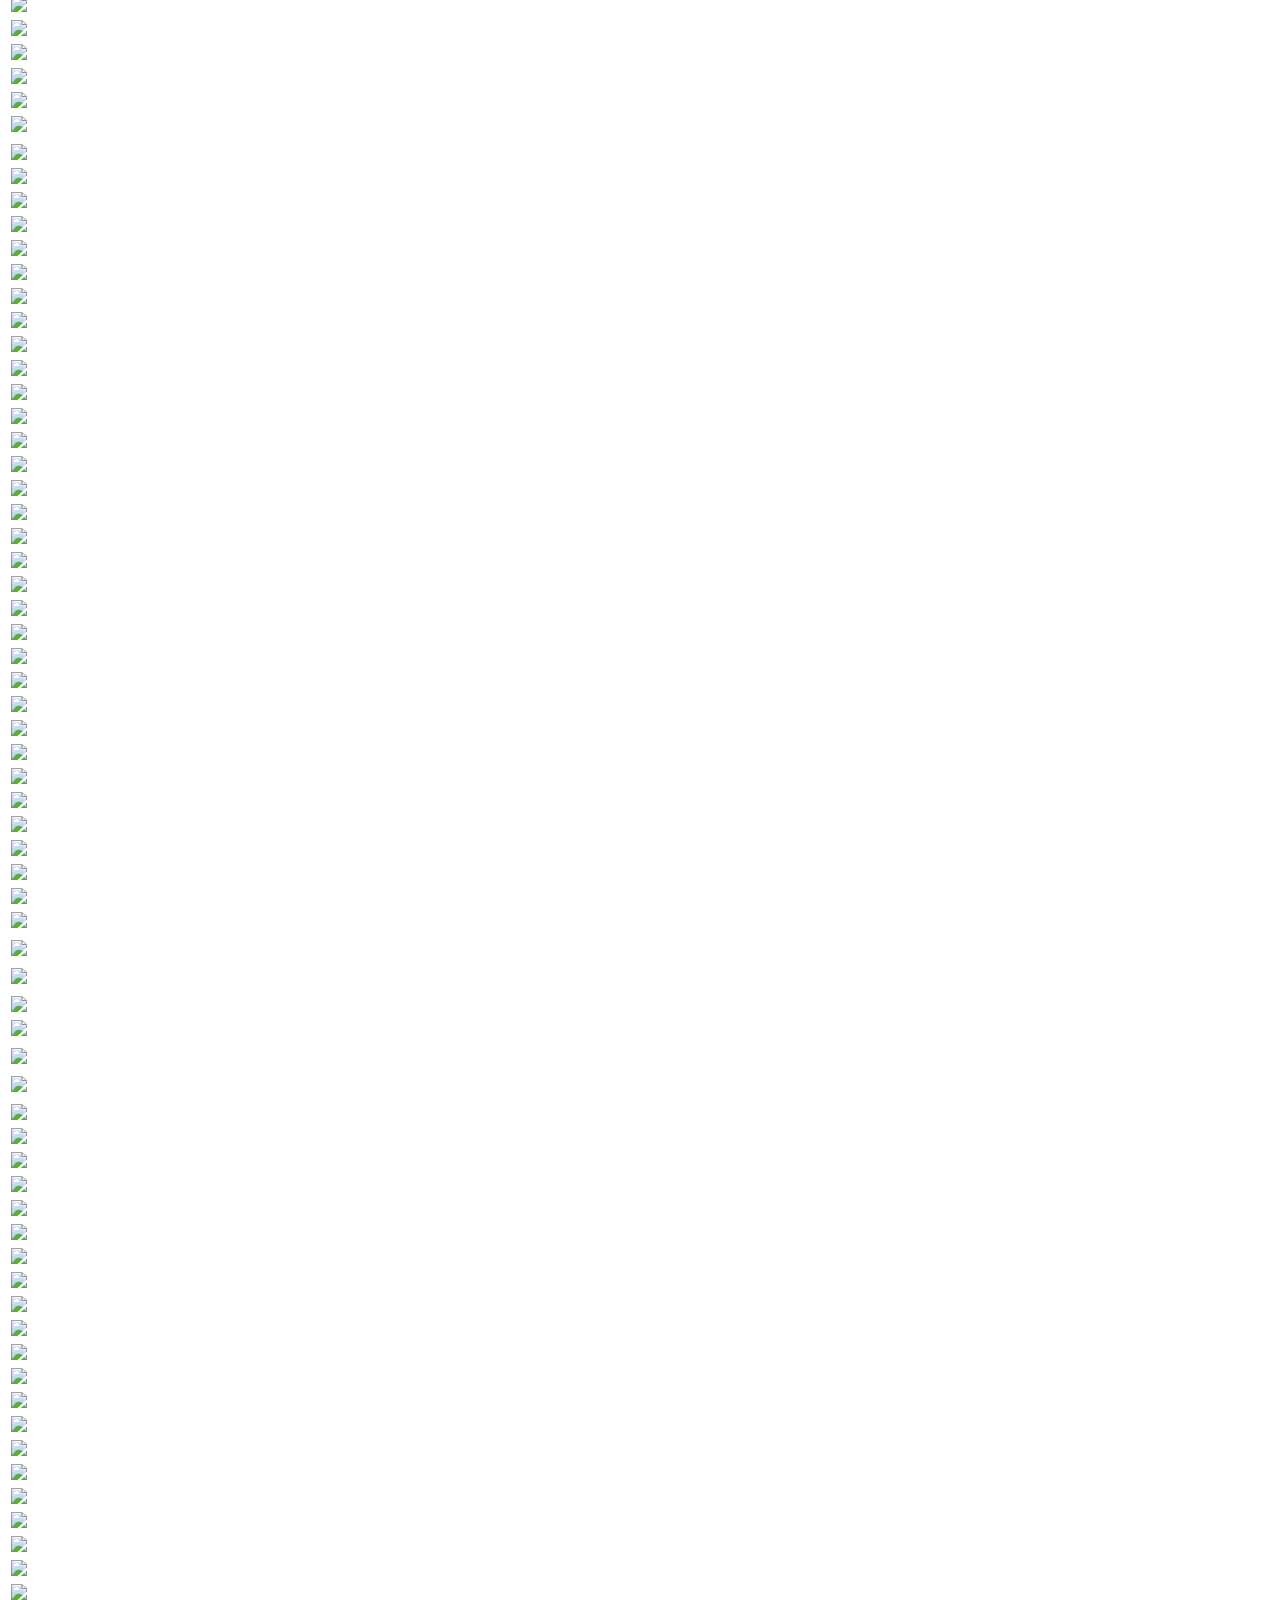
==== commit 0864e875: "Learning Guide and Chinese Prose" ====
--- a/templates/index.html
+++ b/templates/index.html
@@ -248,608 +248,149 @@
       <li><a href="childrens-stories-chinese/e-st-houj01.html">猴媽媽救小猴子（聽錄音）（簡體字）</a></li>
     </ul>
   </div>
+  <div class="container page">
+    <h2>Learning Guide 學習指導</h2>
+    <ul>
+      <li><a href="chineseonly/Xuexi%20zhidao/lun%20du%20shu/lun%20dushu_01.htm">劉真：論讀書</a></li>
+      <li><a href="chineseonly/Xuexi%20zhidao/du%20shenme%20shu/du_01.htm">梁容若：讀甚麼書？怎樣讀書？</a></li>
+      <li><a href="chineseonly/Xuexi%20zhidao/jingdu%20yu%20lyuedu/jing_01.htm">鍾露昇：精讀與略讀</a></li>
+      <li><a href="chineseonly/Xuexi%20zhidao/zenyang%20xie%20biji/zen_01.htm">梁容若：怎樣寫讀書筆記？</a></li>
+      <li><a href="chineseonly/Xuexi%20zhidao/sanwen/san_01.htm">梁實秋：散文</a></li>
+      <li><a href="chineseonly/Xuexi%20zhidao/wenzhang%20de%20xizuo/wen_01.htm">梁容若：文章的習作</a></li>
+      <li><a href="chineseonly/Xuexi%20zhidao/xie%20ziji%20de%20wenzhang/xie_01.htm">寫自己的平常的文章</a></li>
+      <li><a href="chineseonly/Xuexi%20zhidao/lun%20wensi/lunwen_01.htm">蘇雪林：論文思</a></li>
+      <li><a href="chineseonly/Xuexi%20zhidao/shi%20yu%20shiren/shi_01.htm">梁實秋：詩與詩人</a></li>
+      <li><a href="chineseonly/Xuexi%20zhidao/xuewen%20zhi%20quwei/xue_01.htm">梁啟超：學問之趣味</a></li>
+      <li><a href="chineseonly/Xuexi%20zhidao/xiuci%20yu%20xinshang/xiu_00.htm">鍾露昇：修辭與欣賞</a></li>
+    </ul>
+  </div>
+  <p />
+  <a name="ClassicalChineseProse" />
+  <div class="container page">
+    <h2>Classical Chinese: Prose 古典中文：散文</h2>
+    <ul>
+      <li><a href="ClassicalSanwen/zhiheyijiarang/jiarangzhiheyi01.htm">賈讓：《治河議》（鍾露昇註譯）</a></li>
+      <li><a href="ClassicalSanwen/yitaichangboshishuliuxin/liuxinyitaichangboshishu01.htm">劉歆：《移太常博土書》（鍾露昇註譯）</a></li>
+      <li><a href="ClassicalSanwen/C1-03--yi-zeng-pian01--/page1.htm">王充：《藝增篇》（鍾露昇註譯）</a></li>
+      <li><a href="ClassicalSanwen/C1-04--da-ke-nan01--/page1.htm">東方朔：《答客難》（鍾露昇註譯）</a></li>
+      <li><a href="ClassicalSanwen/bangufengyanranshan/bangufengyanranshan01.htm">班固：《封燕然山銘》（鍾露昇註譯）</a></li>
+      <li><a href="ClassicalSanwen/chushibiaozhugeliang/zhugeliangchushibiao01.htm">諸葛亮：《出師表》（梁容若，柯劍星註譯）</a></li>
+      <li><a href="ClassicalSanwen/caopiyuwuzhishu/caopiyuwuzhishu01.htm">曹丕：《與吳質書》（鍾露昇註譯）</a></li>
+      <li><a href="ClassicalSanwen/C1-08--bo-yi-lun01-/page1.htm">韋昭：《博弈論》（鍾露昇註譯）</a></li>
+      <li><a href="ClassicalSanwen/chenqingbiaolimi/limichenqingbiao01.htm">李密：《陳情表》（董季棠註譯）</a></li>
+      <li><a href="ClassicalSanwenNew/C1-10--shi-shuo-xin-yu01-/page1.htm">劉義慶：《世說新語選讀》（鍾露昇註譯）</a></li>
+      <li><a href="classicalprose1/taoqian/tao01.htm">陶潛桃花源記（中-英）（鍾露昇註譯）<br />
+	      Tao Qian: A Record of the Source of Peach Blossoms (Chinese - English) (Annotated and translated by Lu-sheng Chong)</a></li>
+      <li><a href="classicalprose1/taohuayuanjivideo/taohuayuanjivideo01.htm">陶潛：《桃花源記》1-4影視Video（網絡互聯）</a></li>
+      <li><a href="classical_music_gu_qin_qu/Tao%20Qian/Tao%20Qian/taoyuanming01.htm">朱光潛：陶淵明</a></li>
+      <li><a href="classicalprose1/wangxizhi/lan01.htm">王羲之：蘭亭集序（中-英）（鍾露昇註譯）<br />
+	      Wang Xizhi: A Preface of the Collection in Lanting (Chinese - English) (Annotated and translated by Lu-sheng Chong)</a></li>
+      <li><a href="ClassicalSanwenNew/C1-12-01--liu-shang-qu-shui01-/page1.htm">流觴曲水圖</a></li>
+      <li><a href="ClassicalSanwenNew/C1-12-02--chu-sui-liang-shu-fa01-/page1.htm">楮遂良：《蘭亭集序》書法</a></li>
+      <li><a href="ClassicalSanwenNew/C1-12-03--feng-cheng-su-shu-fa01-/page1.htm">馮承素：《行書摹蘭亭序帖》</a></li>
+      <li><a href="classicalprose/xiaotongwenxuanxu/xiaotongwenxuanxu01.htm">蕭統：《文選序》（鍾露昇註譯）</a></li>
+      <li><a href="classicalprose/zhaomingtaizi/zhaomingtaizi01.htm">梁容若：照明太子與《文選》</a></li>
+      <li><a href="ClassicalSanwen/jifuxujingyewen/liulingxianjifuxujingyewen01.htm">劉令嫻：《祭夫徐敬業文》（鍾露昇註譯）</a></li>
+      <li><a href="ClassicalSanwen/qingzhengwentishulie/lieqingzhengwentishu01.htm">李諤：《請正文體書》（鍾露昇註譯）</a></li>
+      <li><a href="ClassicalSanwen/yanyuliuzhiji/liuzhijiyangyu01.htm">劉知幾：《言語》（鍾露昇註譯）</a></li>
+      <li><a href="ClassicalSanwenNew/C1-17--tan-han-lin01--/page1.htm">李陽冰：《唐翰林李太白時序》（鍾露昇註譯）</a></li>
+      <li><a href="classicalprose/bulunlihua/bulunlihua01.htm">李華：《卜論》（鍾露昇註譯）</a></li>
+      <li><a href="ClassicalSanwenNew/C1-19--tang-gu-shang-shu01--/page1.htm">劉禹錫：《唐故尚書禮部員外郎柳君集記》（鍾露昇註譯）</a></li>
+      <li><a href="ClassicalSanwenNew/C1-20--tang-gu-gong-bu01--/page1.htm">元稹：《唐故工部員外郎杜君墓誌銘》（鍾露昇註譯）</a></li>
+      <li><a href="classicalprose/jishierlangwenhanyu/hanyujishierlangwen01.htm">韓愈：《祭十二郎文》（梁容若，卞銘灝註，鍾露昇譯）</a></li>
+      <li><a href="classicalprose2/baijuyi/baijuyi/baijuyi01.htm">白居易廬山草堂記（中-英）（鍾露昇註譯）<br />
+	      Bai Juyi: A Record of the Cottage in Lushan (Chinese - English) (Annotated and translated by Lu-sheng Chong)</a></li>
+      <li><a href="ClassicalSanwenNew/C1-22-01--bai-ju-yi-de-sheng-ping01-/page1.htm">梁容若：白居易的生平</a></li>
+      <li><a href="classicalprose2/baijuyi/yuyuanweizhishu/baijuyi01.htm">白居易：與元微之書（鍾露昇註譯）</a></li>
+      <li><a href="ClassicalSanwenNew/C1-24--yu-yuan-jiu-shu01--/page1.htm">白居易：與元九書（鍾露昇註譯）</a></li>
+      <li><a href="classicalprose/liuzongyuanbushe/liuzongyuan01.htm">柳宗元：捕蛇者說（鍾露昇註譯）</a></li>
+      <li><a href="classicalprose/liuzongyuan/liuzongyuan01.htm">柳宗元封建論（鍾露昇註譯）</a></li>
+      <li><a href="classicalprose/yangliefuzhuanliao/liaoyangliefuzhuan01.htm">李翱：《楊烈婦傳》（傅世銘註，鍾露昇譯）</a></li>
+      <li><a href="classicalprose/nuziyuyunshi/nuziyuyunshi01.htm">梁容若：《女子與軍事》</a></li>
+      <li><a href="classicalprose1/wangyucheng/huangg01.htm">王禹偁：黃岡竹樓記（中-英）（鍾露昇註譯）<br />
+	      Wang Yucheng: A Record of the Bamboo Tower in Huanggang (Chinese - English) (Annotated and translated by Lu-sheng Chong)</a></li>
+      <li><a href="classicalprose1/fanzhongyan/yue01.htm">范仲淹：岳陽樓記（中-英）（鍾露昇註譯）<br />
+	      Fan Zhongyan: A Record of Yueyang Tower (Chinese - English) (Annotated and translated by Lu-sheng Chong)</a></li>
+      <li><a href="classicalprose/yueyanglou/yueyanglou01.htm">《岳陽樓記》圖片</a></li>
+      <li><a href="classicalprose2/ouyangxiu/ouyangxiu/ouyangxiu01.htm">歐陽修：醉翁亭記（中-英）（鍾露昇註譯）<br />
+	      Ouyang Xiu: A Record of the Drunken Old Man's Pavilion (Chinese - English) (Annotated and translated by Lu-sheng Chong)</a></li>
+      <li><a href="classicalprose/Ouyang_Xiu/zuiwengting.htm">《醉翁亭記》圖片</a></li>
+      <li><a href="ClassicalSanwen/ouyangliangrong/ouyangliangrong01.htm">梁容若：歐陽修的生平與著作</a></li>
+      <li><a href="classicalprose/ouyangxiu_suanggang/ouyangxiu01.htm">歐陽修：瀧岡阡表（鍾露昇註譯）</a></li>
+      <li><a href="classicalprose1/zhoudunyi/ai01.htm">周敦頤：愛蓮說（中-英）（鍾露昇註譯）<br />
+	      Zhou Dunyi: Thoughts on the Love of Lotus (Chinese - English) (Annotated and translated by Lu-sheng Chong)</a></li>
+      <li><a href="classicalprose1/xunjianshikangsimaguang/xunjianshikangsimaguang01.htm">司馬光：《訓儉示康》（鍾露昇註譯）</a></li>
+      <li><a href="classicalprose/litaibaiji/litaibaiji01.htm">曾鞏：李太白集後序（鍾露昇註譯）</a></li>
+      <li><a href="ClassicalSanwenNew/C1-35--li-ren-wei-mei01--/page1.htm">王安石：《里仁為善》（鍾露昇註譯）</a></li>
+      <li><a href="ClassicalSanwenNew/C1-35-01--ba-gu-wen01-/page1.htm">梁容若：《八股文》</a></li>
+      <li><a href="classicalprose2/sushi/sushi/sushi01.htm">蘇軾：日喻（中-英）（鍾露昇註譯）<br />
+	      Su Shi: A Metaphor of the Sun (Chinese - English) (Annotated and translated by Lu-sheng Chong)</a></li>
+      <li><a href="ClassicalSanwenNew/C1-36-01--su-dong-po01--/page1.htm">梁容若：蘇東坡的生平</a></li>
+      <li><a href="ClassicalSanwen/sushishizhong/sushishizhong01.htm">蘇軾：石鐘山記（鍾露昇註譯）</a></li>
+      <li><a href="ClassicalSanwen/sushidahuang/sushidahuang01.htm">蘇軾：答黃魯直書（鍾露昇註譯）</a></li>
+      <li><a href="ClassicalSanwenNew/C1-39--jiao-zhan-shou01--/page1.htm">蘇軾：教戰守策（鍾露昇註譯）</a></li>
+      <li><a href="classicalprose1/suche/huang01.htm">蘇轍：黃州快哉亭記（中-英）（鍾露昇註譯）<br />
+	      Su Che: A Record of the Happy Pavilion in Huang Zhou (Chinese - English) (Annotated and translated by Lu-sheng Chong)</a></li>
+      <li><a href="ClassicalSanwenNew/C1-41--shang-su-zi-zhan01--/page1.htm">黃庭堅：《上蘇子瞻書》（鍾露昇註譯）</a></li>
+      <li><a href="ClassicalSanwenNew/C1-41-01--huang-ting-jian01--/page1.htm">黃庭堅傳略</a></li>
+      <li><a href="ClassicalSanwenNew/C1-42--jin-shi-lu-hou-xu01--/page1.htm">李清照：《金石錄後序》（鍾露昇註譯）</a></li>
+      <li><a href="ClassicalSanwenNew/C1-42-01--jin-shi-lu-xu01--/page1.htm">照明誠：金石錄序</a></li>
+      <li><a href="ClassicalSanwenNew/C1-42-02--nu-shi-ren-li01--/page1.htm">梁容若：女詩人李易安</a></li>
+      <li><a href="ClassicalSanwen/wenxiantongkaozongxu/maduanlinwenxiantongkaozongxu01.htm">馬端臨：《文獻通考總序》（鍾露昇註譯）</a></li>
+      <li><a href="classicalprose1/liuji/shang01.htm">劉基：尚節亭記（中-英）（鍾露昇註譯）<br />
+	      Liu Ji: A Record of the Esteem Integrity Pavilion (Chinese - English) (Annotated and translated by Lu-sheng Chong)</a></li>
+      <li><a href="classicalprose1/yulizijiexuanliuji/yulizijiexuanliuji01.htm">劉基：《鬱離子節選》（鍾露昇註譯）</a></li>
+      <li><a href="classicalprose1/liujideshengpingzhuzuo/liujideshengpingzhuzuo01.htm">梁容若：《劉基的生平與著作》</a></li>
+      <li><a href="ClassicalSanwenNew/C1-46--shen-lu-lun01--/page1.htm">方孝孺：《深慮論》（鍾露昇註譯）</a></li>
+      <li><a href="ClassicalSanwenNew/C1-47--bai-xing-zu01-/page1.htm">王鏊：《百姓足君孰與不足》（鍾露昇註譯）</a></li>
+      <li><a href="classicalprose2/guiyouguang/guiyouguang/gui01.htm">歸有光：思子亭記（中-英）（鍾露昇註譯）<br />
+	      Gui Youguang: The Record of a Memorial Pavilion to a Son (Chinese - English) (Annotated and translated by Lu-sheng Chong)</a></li>
+      <li><a href="classicalprose1/tangshunzhi/zhu01.htm">唐順之：竹溪記（中-英）（鍾露昇註譯）<br />
+	      Tang Shunzhi: The Record of Bamboo Stream (Chinese - English) (Annotated and translated by Lu-sheng Chong)</a></li>
+      <li><a href="ClassicalSanwen/xuwen/xuwen01.htm">袁宏道：《徐文長傅》（鍾露昇註譯）</a></li>
+      <li><a href="ClassicalSanwen/yangzhongdaoxishan/yangzhongdaoxishan01.htm">袁中道：西山雜記三篇（鍾露昇註譯）</a></li>
+      <li><a href="ClassicalSanwen/hezhoujiweixueyi/weixueyihezhouji01.htm">魏學洢：《核舟記》（梁容若，張孝裕註，鍾露昇譯）</a></li>
+      <li><a href="ClassicalSanwen/tinglinrizhi/lierongzhu01.htm">梁容若：《顧炎武與日知錄》</a></li>
+      <li><a href="ClassicalSanwen/lianchiguyanwu/guyanwulianchi01.htm">顧炎武：《廉恥》（鍾露昇註譯）</a></li>
+      <li><a href="ClassicalSanwen/wenzhangfanjian/guyanwuwenzhangfanjian01.htm">顧炎武：《文章繁簡》（鍾露昇註譯）</a></li>
+      <li><a href="ClassicalSanwen/yuanjun/yuanjun01.htm">黃宗羲：《原君》（鍾露昇註譯）</a></li>
+      <li><a href="ClassicalSanwen/dushifangyujiyaozongxu/guzuyudushifangyujiyaozongxu01.htm">顧祖禹：《讀史方輿紀要》（鍾露昇註譯）</a></li>
+      <li><a href="ClassicalSanwen/yinxuebianweiyin/jiangyongyinxuebianweiyinyan01.htm">江永：《音學辨微引言》（鍾露昇註譯）</a></li>
+      <li><a href="classicalprose1/liyu/liyufuqu01.htm">李漁：芙蕖（鍾露昇註譯）</a></li>
+      <li><a href="classicalprose1/liangyu/liangyu01.htm">梁容若：蓮花的歌詠</a></li>
+      <li><a href="classicalprose/fangbaowanjiye/fangbaowanjiye01.htm">方苞萬季野墓表（鍾露昇註譯）</a></li>
+      <li><a href="classicalprose/xianbishilueguiyou/xianbishilueguiyou01.htm">歸有光：《先妣事略》（鍾露昇註譯）</a></li>
+      <li><a href="classicalprose1/yaonaidengtai/yaonaidengtai01.htm">姚鼐：登泰山記（鍾露昇註譯）</a></li>
+      <li><a href="C1-66--gu-wen-ci-lei-zuan-xu01-/page1.htm">姚鼐：《古文辭類纂序》（鍾露昇註譯）</a></li>
+      <li><a href="classicalprose1/zhinzanzhangxuecheng/zhinzanzhangxuecheng01.htm">章學誠：《知難》（鍾露昇註譯）</a></li>
+      <li><a href="classicalprose1/zhangshengzhuzuo/zhangshengzhuzuo01.htm">梁容若：《章實齋的生平與著作》</a></li>
+      <li><a href="ClassicalSanwen/wendezhangxuechang/wendezhangxuechang01.htm">章學誠：《文德》（鍾露昇註譯）</a></li>
+      <li><a href="ClassicalSanwenNew/C1-71--lao-zi-kao-yi01--/page1.htm">清汪中：《老子考異》（鍾露昇譯）</a></li>
+      <li><a href="ClassicalSanwenNew/C1-72--wen-yan-shuo01--/page1.htm">阮元：《文言說》（鍾露昇註譯）</a></li>
+      <li><a href="ClassicalSanwenNew/C1-73--qu-yuan-ri-ji01--/page1.htm">俞樾：曲園日記（鍾露昇註譯）</a></li>
+      <li><a href="classicalprose/fuchenyoumingtaishou/zengguofanfuchenyoumingtaishoushu01.htm">曾國藩：《復陳右銘太守書》（鍾露昇註譯）</a></li>
+      <li><a href="classicalprose/cengguofanchuan/cengguofanchuan01.htm">梁容若：曾國藩傅略</a></li>
+      <li><a href="classicalprose/fupenglishengshu/zengguofanfupenglishengshu01.htm">曾國藩：《復彭麗生書》（鍾露昇註譯）</a></li>
+      <li><a href="classicalprose/ouyangshengwenjixu/zengguofanouyangshengwenjixu01.htm">曾國藩：《歐陽生文集序》（鍾露昇註譯）</a></li>
+      <li><a href="classicalprose/zhiyuandishu/zengguofanzhiyuandishu01.htm">曾國藩：《致沅弟書》（鍾露昇註譯）</a></li>
+      <li><a href="classicalprose/yuzijihongzeng/zengguoguofanyuzijihong01.htm">曾國藩：諭子紀鴻》（鍾露昇註譯）</a></li>
+      <li><a href="classicalprose/shanglihongzhangshu/sunwenshanglihongzhangshu01.htm">孫文（孫中山）：《上李鴻章書》（鍾露昇選註）</a></li>
+      <li><a href="classicalprose/guofuyuzhongguo/guofuyuzhongguo01.htm">吳敬恆：《國父與中國革命》</a></li>
+      <li><a href="classicalprose/huanghuaganglieshi/huanghuaganglieshi01.htm">孫文（孫中山）：《黃花岡烈士事略序》（王樹楷選註）</a></li>
+      <li><a href="ClassicalSanwenNew/C1-80--xin-li-jian-she-xu01--/page1.htm">孫文：《心理建設自序》（鍾露昇選註）</a></li>
+      <li><a href="ClassicalSanwenNew/C1-81--huang-hua-gang01--/page1.htm">孫文：《黃花崗烈士事略序》（王樹楷選註）</a></li>
+      <li><a href="ClassicalSanwenNew/C1-82--ji-zhong-shan-xian-sheng01--/page1.htm">蔡元培：《祭中山先生文》（陶的群選註）</a></li>
+      <li><a href="http://www.youtube.com/watch?v=lgSYocQisMo&amp;feature=related">《孫中山遺囑》（任志宏講述，國實檔案）（影視 Video）（網絡互聯 Link）</a></li>
+      <li><a href="http://www.youtube.com/watch?v=cAf_4fCvdCY&amp;feature=related">孫中山手書‘博愛’字幅》（任志宏講述，國實檔案）（影視 Video）（網絡互聯 Link）</a></li>
+      <li><a href="ClassicalSanwenNew/C1-83--tai-wan-tong-shi-xu01--/page1.htm">連橫：《臺灣通史序》（鍾露昇選註）</a></li>
+      <li><a href="ClassicalSanwenNew/C1-84--qiu-cang-hai01-/page1.htm">鄒魯：《丘倉海念臺時序》（鍾露昇選註）</a></li>
+      <li><a href="ClassicalSanwenNew/C1-85--nan-ke-tai-shou01--/page1.htm">李公佐：《南柯太守傳》（鍾露昇註譯）</a></li>
+      <li><a href="ClassicalSanwenNew/C1-86--zhong-shan-lang01-/page1.htm">馬中錫：《中山狼傳》（鍾露昇選註）</a></li>
+      <li><a href="ClassicalSanwenNew/C1-87--liu-lao-lao01--/page1.htm">曹霑：《劉姥姥進大觀園》（鍾露昇選註）</a></li>
+      <li><a href="ClassicalSanwenNew/C1-88--jun-zi-guo01--/page1.htm">李如珍：《君子國遊記》（鍾露昇註譯）</a></li>
+    </ul>
+  </div>
   <table border="0" width="600">
-    <tr>
-      <td><img src="Learning_Guide.jpg" /></td>
-    </tr>
-    <tr>
-      <td>
-        <a href="chineseonly/Xuexi%20zhidao/lun%20du%20shu/lun%20dushu_01.htm"><img src="lun_du_shu.jpg" /></a>
-      </td>
-    </tr>
-    <tr>
-      <td>
-        <a href="chineseonly/Xuexi%20zhidao/du%20shenme%20shu/du_01.htm"><img src="du_shenme_shu_du.jpg" /></a>
-      </td>
-    </tr>
-    <tr>
-      <td>
-        <a href="chineseonly/Xuexi%20zhidao/jingdu%20yu%20lyuedu/jing_01.htm"><img src="jing_du_yu_lue_du.jpg" /></a>
-      </td>
-    </tr>
-    <tr>
-      <td>
-        <a href="chineseonly/Xuexi%20zhidao/zenyang%20xie%20biji/zen_01.htm"><img src="zen_yang_xie_du_shu_bi_ji.jpg" /></a>
-      </td>
-    </tr>
-    <tr>
-      <td>
-        <a href="chineseonly/Xuexi%20zhidao/sanwen/san_01.htm"><img src="sanwen_san.jpg" /></a>
-      </td>
-    </tr>
-    <tr>
-      <td>
-        <a href="chineseonly/Xuexi%20zhidao/wenzhang%20de%20xizuo/wen_01.htm"><img src="wenzhang_xizuo.jpg" /></a>
-      </td>
-    </tr>
-    <tr>
-      <td>
-        <a href="chineseonly/Xuexi%20zhidao/xie%20ziji%20de%20wenzhang/xie_01.htm"><img src="xie_ziji_de_wenzhang.jpg" /></a>
-      </td>
-    </tr>
-    <tr>
-      <td>
-        <a href="chineseonly/Xuexi%20zhidao/lun%20wensi/lunwen_01.htm"><img src="lun_wensi.jpg" /></a>
-      </td>
-    </tr>
-    <tr>
-      <td>
-        <a href="chineseonly/Xuexi%20zhidao/shi%20yu%20shiren/shi_01.htm"><img src="shi_yu_shiren.jpg" /></a>
-      </td>
-    </tr>
-    <tr>
-      <td>
-        <a href="chineseonly/Xuexi%20zhidao/xuewen%20zhi%20quwei/xue_01.htm"><img src="xuewen_zhi_quwei.jpg" /></a>
-      </td>
-    </tr>
-    <tr>
-      <td>
-        <a href="chineseonly/Xuexi%20zhidao/xiuci%20yu%20xinshang/xiu_00.htm"><img src="xiuci_yu_xinshang.jpg" /></a>
-      </td>
-    </tr>
-    <tr>
-      <td>
-        <a name="ClassicalChineseProse" id="ClassicalChineseProse"><img src="ClassicalChineseProse.jpg" /></a>
-      </td>
-    </tr>
-    <tr>
-      <td>
-        <a href="ClassicalSanwen/zhiheyijiarang/jiarangzhiheyi01.htm"><img src="zhiheyijiarang.jpg" /></a>
-      </td>
-    </tr>
-    <tr>
-      <td>
-        <a href="ClassicalSanwen/yitaichangboshishuliuxin/liuxinyitaichangboshishu01.htm"><img src="yitaichangboshishuliuxin.jpg" /></a>
-      </td>
-    </tr>
-    <tr>
-      <td>
-        <a href="ClassicalSanwen/C1-03--yi-zeng-pian01--/page1.htm"><img src="wangchongyizengpian.jpg" /></a>
-      </td>
-    </tr>
-    <tr>
-      <td>
-        <a href="ClassicalSanwen/C1-04--da-ke-nan01--/page1.htm"><img src="DaKeNanTitle.jpg" /></a>
-      </td>
-    </tr>
-    <tr>
-      <td>
-        <a href="ClassicalSanwen/bangufengyanranshan/bangufengyanranshan01.htm"><img src="bangufengyanranshan.jpg" /></a>
-      </td>
-    </tr>
-    <tr>
-      <td>
-        <a href="ClassicalSanwen/chushibiaozhugeliang/zhugeliangchushibiao01.htm"><img src="http://www.learn-chinese.org/chushibiaozhugeliang.jpg" /></a>
-      </td>
-    </tr>
-    <tr>
-      <td>
-        <a href="ClassicalSanwen/caopiyuwuzhishu/caopiyuwuzhishu01.htm"><img src="caopiyuwuzhishu.jpg" /></a>
-      </td>
-    </tr>
-    <tr>
-      <td>
-        <a href="ClassicalSanwen/C1-08--bo-yi-lun01-/page1.htm"><img src="C1-08--bo-yi-lun01-new.jpg" /></a>
-      </td>
-    </tr>
-    <tr>
-      <td>
-        <a href="ClassicalSanwen/chenqingbiaolimi/limichenqingbiao01.htm"><img src="http://www.learn-chinese.org/chenqingbiaolimi.jpg" /></a>
-      </td>
-    </tr>
-    <tr>
-      <td>
-        <a href="ClassicalSanwenNew/C1-10--shi-shuo-xin-yu01-/page1.htm"><img src="C1-10--shi-shuo-xin-yu01-new.jpg" /></a>
-      </td>
-    </tr>
-    <tr>
-      <td>
-        <a href="classicalprose1/taoqian/tao01.htm"><img src="taoyuanming_classicalprose.jpg" /></a>
-      </td>
-    </tr>
-    <tr>
-      <td>
-        <a href="classicalprose1/taohuayuanjivideo/taohuayuanjivideo01.htm"><img src="taohuayuanjivideo.jpg" /></a>
-      </td>
-    </tr>
-    <tr>
-      <td>
-        <a href="classical_music_gu_qin_qu/Tao%20Qian/Tao%20Qian/taoyuanming01.htm"><img src="taoyuanming_taoyuan.jpg" /></a>
-      </td>
-    </tr>
-    <tr>
-      <td>
-        <a href="classicalprose1/wangxizhi/lan01.htm"><img src="wangxizhi.jpg" /></a>
-      </td>
-    </tr>
-    <tr>
-      <td>
-        <a href="ClassicalSanwenNew/C1-12-01--liu-shang-qu-shui01-/page1.htm"><img src="liushangqushui_picture.jpg" /></a>
-      </td>
-    </tr>
-    <tr>
-      <td>
-        <a href="ClassicalSanwenNew/C1-12-02--chu-sui-liang-shu-fa01-/page1.htm"><img src="chusuiliangshufa_picture.jpg" /></a>
-      </td>
-    </tr>
-    <tr>
-      <td>
-        <a href="ClassicalSanwenNew/C1-12-03--feng-cheng-su-shu-fa01-/page1.htm"><img src="fengchengsushufa_picture.jpg" /></a>
-      </td>
-    </tr>
-    <tr>
-      <td>
-        <a href="classicalprose/xiaotongwenxuanxu/xiaotongwenxuanxu01.htm"><img src="xiaotongwenxuanxu.jpg" /></a>
-      </td>
-    </tr>
-    <tr>
-      <td>
-        <a href="classicalprose/zhaomingtaizi/zhaomingtaizi01.htm"><img src="zhaomingtaizi.jpg" /></a>
-      </td>
-    </tr>
-    <tr>
-      <td>
-        <a href="ClassicalSanwen/jifuxujingyewen/liulingxianjifuxujingyewen01.htm"><img src="jifuxujingyewen.jpg" /></a>
-      </td>
-    </tr>
-    <tr>
-      <td>
-        <a href="ClassicalSanwen/qingzhengwentishulie/lieqingzhengwentishu01.htm"><img src="qingzhengwentishulie.jpg" /></a>
-      </td>
-    </tr>
-    <tr>
-      <td>
-        <a href="ClassicalSanwen/yanyuliuzhiji/liuzhijiyangyu01.htm"><img src="yanyuliuzhiji.jpg" /></a>
-      </td>
-    </tr>
-    <tr>
-      <td>
-        <a href="ClassicalSanwenNew/C1-17--tan-han-lin01--/page1.htm"><img src="C1-17--tan-han-lin01--new.jpg" /></a>
-      </td>
-    </tr>
-    <tr>
-      <td>
-        <a href="classicalprose/bulunlihua/bulunlihua01.htm"><img src="bulunlihua.jpg" /></a>
-      </td>
-    </tr>
-    <tr>
-      <td>
-        <a href="ClassicalSanwenNew/C1-19--tang-gu-shang-shu01--/page1.htm"><img src="C1-19--tang-gu-shang-shu01-.jpg" /></a>
-      </td>
-    </tr>
-    <tr>
-      <td>
-        <a href="ClassicalSanwenNew/C1-20--tang-gu-gong-bu01--/page1.htm"><img src="C1-20--tang-gu-gong-bu01-.jpg" /></a>
-      </td>
-    </tr>
-    <tr>
-      <td>
-        <a href="classicalprose/jishierlangwenhanyu/hanyujishierlangwen01.htm"><img src="jishierlangwenhanyu.jpg" /></a>
-      </td>
-    </tr>
-    <tr>
-      <td>
-        <a href="classicalprose2/baijuyi/baijuyi/baijuyi01.htm"><img src="baijuyi_picture.jpg" /></a>
-      </td>
-    </tr>
-    <tr>
-      <td>
-        <a href="ClassicalSanwenNew/C1-22-01--bai-ju-yi-de-sheng-ping01-/page1.htm"><img src="liangrongluo.jpg" /></a>
-      </td>
-    </tr>
-    <tr>
-      <td>
-        <a href="classicalprose2/baijuyi/yuyuanweizhishu/baijuyi01.htm"><img src="baijuyiyuyuan_picture.jpg" /></a>
-      </td>
-    </tr>
-    <tr>
-      <td>
-        <a href="ClassicalSanwenNew/C1-24--yu-yuan-jiu-shu01--/page1.htm"><img src="baijuyiyuyuan.jpg" /></a>
-      </td>
-    </tr>
-    <tr>
-      <td>
-        <a href="classicalprose/liuzongyuanbushe/liuzongyuan01.htm"><img src="liuzongyuanbushe_picture.jpg" /></a>
-      </td>
-    </tr>
-    <tr>
-      <td>
-        <a href="classicalprose/liuzongyuan/liuzongyuan01.htm"><img src="liuzongyuan_title.jpg" /></a>
-      </td>
-    </tr>
-    <tr>
-      <td>
-        <a href="classicalprose/yangliefuzhuanliao/liaoyangliefuzhuan01.htm"><img src="yangliefuzhuanliao.jpg" /></a>
-      </td>
-    </tr>
-    <tr>
-      <td>
-        <a href="classicalprose/nuziyuyunshi/nuziyuyunshi01.htm"><img src="nuziyuyunshi.jpg" /></a>
-      </td>
-    </tr>
-    <tr>
-      <td>
-        <a href="classicalprose1/wangyucheng/huangg01.htm"><img src="huanggang_picture.jpg" /></a>
-      </td>
-    </tr>
-    <tr>
-      <td>
-        <a href="classicalprose1/fanzhongyan/yue01.htm"><img src="fanzhongyanyue_picture.jpg" /></a>
-      </td>
-    </tr>
-    <tr>
-      <td>
-        <a href="classicalprose/yueyanglou/yueyanglou01.htm"><img src="yueyanglou_picture.jpg" /></a>
-      </td>
-    </tr>
-    <tr>
-      <td>
-        <a href="classicalprose2/ouyangxiu/ouyangxiu/ouyangxiu01.htm"><img src="ouyangxiu_picture.jpg" /></a>
-      </td>
-    </tr>
-    <tr>
-      <td>
-        <a href="classicalprose/Ouyang_Xiu/zuiwengting.htm"><img src="ouyangxiu_zuiwengtingpic.jpg" /></a>
-      </td>
-    </tr>
-    <tr>
-      <td>
-        <a href="ClassicalSanwen/ouyangliangrong/ouyangliangrong01.htm"><img src="ouyangliangrong_title.jpg" /></a>
-      </td>
-    </tr>
-    <tr>
-      <td>
-        <a href="classicalprose/ouyangxiu_suanggang/ouyangxiu01.htm"><img src="ouyangxiu_suanggang.jpg" /></a>
-      </td>
-    </tr>
-    <tr>
-      <td>
-        <a href="classicalprose1/zhoudunyi/ai01.htm"><img src="zhoudunyi_ai.jpg" /></a>
-      </td>
-    </tr>
-    <tr>
-      <td>
-        <a href="classicalprose1/xunjianshikangsimaguang/xunjianshikangsimaguang01.htm"><img src="xunjianshikangsimaguang.jpg" /></a>
-      </td>
-    </tr>
-    <tr>
-      <td>
-        <a href="classicalprose/litaibaiji/litaibaiji01.htm"><img src="litaibaiji.jpg" /></a>
-      </td>
-    </tr>
-    <tr>
-      <td>
-        <a href="ClassicalSanwenNew/C1-35--li-ren-wei-mei01--/page1.htm"><img src="C1-35--li-ren-wei-mei01--.jpg" /></a>
-      </td>
-    </tr>
-    <tr>
-      <td>
-        <a href="ClassicalSanwenNew/C1-35-01--ba-gu-wen01-/page1.htm"><img src="C1-35-01--ba-gu-wen01-.jpg" /></a>
-      </td>
-    </tr>
-    <tr>
-      <td>
-        <a href="classicalprose2/sushi/sushi/sushi01.htm"><img src="sushi_sushi.jpg" /></a>
-      </td>
-    </tr>
-    <tr>
-      <td>
-        <a href="ClassicalSanwenNew/C1-36-01--su-dong-po01--/page1.htm"><img src="liangrongruo_title.jpg" /></a>
-      </td>
-    </tr>
-    <tr>
-      <td>
-        <a href="ClassicalSanwen/sushishizhong/sushishizhong01.htm"><img src="sushishizhong_title.jpg" /></a>
-      </td>
-    </tr>
-    <tr>
-      <td>
-        <a href="ClassicalSanwen/sushidahuang/sushidahuang01.htm"><img src="sushidahuang_title.jpg" /></a>
-      </td>
-    </tr>
-    <tr>
-      <td>
-        <a href="ClassicalSanwenNew/C1-39--jiao-zhan-shou01--/page1.htm"><img src="jiaozhansushi_title.jpg" /></a>
-      </td>
-    </tr>
-    <tr>
-      <td>
-        <a href="classicalprose1/suche/huang01.htm"><img src="suche_huang.jpg" /></a>
-      </td>
-    </tr>
-    <tr>
-      <td>
-        <a href="ClassicalSanwenNew/C1-41--shang-su-zi-zhan01--/page1.htm"><img src="C1-41--shang-su-zi-zhan01--.jpg" /></a>
-      </td>
-    </tr>
-    <tr>
-      <td>
-        <a href="ClassicalSanwenNew/C1-41-01--huang-ting-jian01--/page1.htm"><img src="C1-41-01--huang-ting-jian01--.jpg" /></a>
-      </td>
-    </tr>
-    <tr>
-      <td>
-        <a href="ClassicalSanwenNew/C1-42--jin-shi-lu-hou-xu01--/page1.htm"><img src="C1-42--jin-shi-lu-hou-xu01--.jpg" /></a>
-      </td>
-    </tr>
-    <tr>
-      <td>
-        <a href="ClassicalSanwenNew/C1-42-01--jin-shi-lu-xu01--/page1.htm"><img src="C1-42-01--jin-shi-lu-xu01--.jpg" /></a>
-      </td>
-    </tr>
-    <tr>
-      <td>
-        <a href="ClassicalSanwenNew/C1-42-02--nu-shi-ren-li01--/page1.htm"><img src="C1-42-02--nu-shi-ren-li01--.jpg" /></a>
-      </td>
-    </tr>
-    <tr>
-      <td>
-        <a href="ClassicalSanwen/wenxiantongkaozongxu/maduanlinwenxiantongkaozongxu01.htm"><img src="http://www.learn-chinese.org/wenxiantongkaozongxu.jpg" /></a>
-      </td>
-    </tr>
-    <tr>
-      <td>
-        <a href="classicalprose1/liuji/shang01.htm"><img src="liuji_shang.jpg" /></a>
-      </td>
-    </tr>
-    <tr>
-      <td>
-        <a href="classicalprose1/yulizijiexuanliuji/yulizijiexuanliuji01.htm"><img src="yulizijiexuanliuji.jpg" /></a>
-      </td>
-    </tr>
-    <tr>
-      <td>
-        <a href="classicalprose1/liujideshengpingzhuzuo/liujideshengpingzhuzuo01.htm"><img src="liujideshengpingzhuzuo.jpg" /></a>
-      </td>
-    </tr>
-    <tr>
-      <td>
-        <a href="ClassicalSanwenNew/C1-46--shen-lu-lun01--/page1.htm"><img src="C1-46--shen-lu-lun01--.jpg" /></a>
-      </td>
-    </tr>
-    <tr>
-      <td>
-        <a href="ClassicalSanwenNew/C1-47--bai-xing-zu01-/page1.htm"><img src="C1-47--bai-xing-zu01-.jpg" /></a>
-      </td>
-    </tr>
-    <tr>
-      <td></td>
-    </tr>
-    <tr>
-      <td>
-        <a href="classicalprose2/guiyouguang/guiyouguang/gui01.htm"><img src="guiyouguang_gui.jpg" /></a>
-      </td>
-    </tr>
-    <tr>
-      <td>
-        <a href="classicalprose1/tangshunzhi/zhu01.htm"><img src="tangshunzhi_zhu.jpg" /></a>
-      </td>
-    </tr>
-    <tr>
-      <td>
-        <a href="ClassicalSanwen/xuwen/xuwen01.htm"><img src="xuwen_title.jpg" /></a>
-      </td>
-    </tr>
-    <tr>
-      <td>
-        <a href="ClassicalSanwen/yangzhongdaoxishan/yangzhongdaoxishan01.htm"><img src="yangzhongdaoxishan_title.jpg" /></a>
-      </td>
-    </tr>
-    <tr>
-      <td>
-        <a href="ClassicalSanwen/hezhoujiweixueyi/weixueyihezhouji01.htm"><img src="hezhoujiweixueyi.jpg" /></a>
-      </td>
-    </tr>
-    <tr>
-      <td>
-        <a href="ClassicalSanwen/tinglinrizhi/lierongzhu01.htm"><img src="tinglinrizhi.jpg" /></a>
-      </td>
-    </tr>
-    <tr>
-      <td>
-        <a href="ClassicalSanwen/lianchiguyanwu/guyanwulianchi01.htm"><img src="lianchiguyanwu.jpg" /></a>
-      </td>
-    </tr>
-    <tr>
-      <td>
-        <a href="ClassicalSanwen/wenzhangfanjian/guyanwuwenzhangfanjian01.htm"><img src="wenzhangfanjian.jpg" /></a>
-      </td>
-    </tr>
-    <tr>
-      <td>
-        <a href="ClassicalSanwen/yuanjun/yuanjun01.htm"><img src="yuanjun.jpg" /></a>
-      </td>
-    </tr>
-    <tr>
-      <td>
-        <a href="ClassicalSanwen/dushifangyujiyaozongxu/guzuyudushifangyujiyaozongxu01.htm"><img src="http://www.learn-chinese.org/dushifangyujiyaozongxu.jpg" /></a>
-      </td>
-    </tr>
-    <tr>
-      <td>
-        <a href="ClassicalSanwen/yinxuebianweiyin/jiangyongyinxuebianweiyinyan01.htm"><img src="yinxuebianweiyin.jpg" /></a>
-      </td>
-    </tr>
-    <tr>
-      <td>
-        <a href="classicalprose1/liyu/liyufuqu01.htm"><img src="liyufuqu_title.jpg" /></a>
-      </td>
-    </tr>
-    <tr>
-      <td>
-        <a href="classicalprose1/liangyu/liangyu01.htm"><img src="liangyu_title.jpg" /></a>
-      </td>
-    </tr>
-    <tr>
-      <td>
-        <a href="classicalprose/fangbaowanjiye/fangbaowanjiye01.htm"><img src="fangbaowanjiye.jpg" /></a>
-      </td>
-    </tr>
-    <tr>
-      <td>
-        <a href="classicalprose/xianbishilueguiyou/xianbishilueguiyou01.htm"><img src="xianbishilueguiyou.jpg" /></a>
-      </td>
-    </tr>
-    <tr>
-      <td>
-        <a href="classicalprose1/yaonaidengtai/yaonaidengtai01.htm"><img src="yaonaidengtai_title.jpg" /></a>
-      </td>
-    </tr>
-    <tr>
-      <td>
-        <a href="C1-66--gu-wen-ci-lei-zuan-xu01-/page1.htm"><img src="C1-66--gu-wen-ci-lei-zuan-xu01-.jpg" /></a>
-      </td>
-    </tr>
-    <tr>
-      <td>
-        <a href="classicalprose1/zhinzanzhangxuecheng/zhinzanzhangxuecheng01.htm"><img src="zhinzanzhangxuecheng.jpg" /></a>
-      </td>
-    </tr>
-    <tr>
-      <td>
-        <a href="classicalprose1/zhangshengzhuzuo/zhangshengzhuzuo01.htm"><img src="zhangshengzhuzuo.jpg" /></a>
-      </td>
-    </tr>
-    <tr>
-      <td>
-        <a href="ClassicalSanwen/wendezhangxuechang/wendezhangxuechang01.htm"><img src="wendezhangxuechang.jpg" /></a>
-      </td>
-    </tr>
-    <tr>
-      <td>
-        <a href="ClassicalSanwenNew/C1-71--lao-zi-kao-yi01--/page1.htm"><img src="C1-71--lao-zi-kao-yi01--.jpg" /></a>
-      </td>
-    </tr>
-    <tr>
-      <td>
-        <a href="ClassicalSanwenNew/C1-72--wen-yan-shuo01--/page1.htm"><img src="C1-72--wen-yan-shuo01--.jpg" /></a>
-      </td>
-    </tr>
-    <tr>
-      <td>
-        <a href="ClassicalSanwenNew/C1-73--qu-yuan-ri-ji01--/page1.htm"><img src="yuyuequyuanriji.jpg" /></a>
-      </td>
-    </tr>
-    <tr>
-      <td>
-        <a href="classicalprose/fuchenyoumingtaishou/zengguofanfuchenyoumingtaishoushu01.htm"><img src="fuchenyoumingtaishou.jpg" /></a>
-      </td>
-    </tr>
-    <tr>
-      <td>
-        <a href="classicalprose/cengguofanchuan/cengguofanchuan01.htm"><img src="cengguofanchuan.jpg" /></a>
-      </td>
-    </tr>
-    <tr>
-      <td>
-        <a href="classicalprose/fupenglishengshu/zengguofanfupenglishengshu01.htm"><img src="fupenglishengshu.jpg" /></a>
-      </td>
-    </tr>
-    <tr>
-      <td>
-        <a href="classicalprose/ouyangshengwenjixu/zengguofanouyangshengwenjixu01.htm"><img src="ouyangshengwenjixu.jpg" /></a>
-      </td>
-    </tr>
-    <tr>
-      <td>
-        <a href="classicalprose/zhiyuandishu/zengguofanzhiyuandishu01.htm"><img src="zhiyuandishu.jpg" /></a>
-      </td>
-    </tr>
-    <tr>
-      <td>
-        <a href="classicalprose/yuzijihongzeng/zengguoguofanyuzijihong01.htm"><img src="yuzijihongzeng.jpg" /></a>
-      </td>
-    </tr>
-    <tr>
-      <td>
-        <a href="classicalprose/shanglihongzhangshu/sunwenshanglihongzhangshu01.htm"><img src="shanglihongzhangshu.jpg" /></a>
-      </td>
-    </tr>
-    <tr>
-      <td>
-        <a href="classicalprose/guofuyuzhongguo/guofuyuzhongguo01.htm"><img src="guofuyuzhongguo.jpg" /></a>
-      </td>
-    </tr>
-    <tr>
-      <td>
-        <a href="classicalprose/huanghuaganglieshi/huanghuaganglieshi01.htm"><img src="huanghuaganglieshi.jpg" /></a>
-      </td>
-    </tr>
-    <tr>
-      <td>
-        <a href="ClassicalSanwenNew/C1-80--xin-li-jian-she-xu01--/page1.htm"><img src="C1-80--xin-li-jian-she-xu01--.jpg" /></a>
-      </td>
-    </tr>
-    <tr>
-      <td>
-        <a href="ClassicalSanwenNew/C1-81--huang-hua-gang01--/page1.htm"><img src="C1-81--huang-hua-gang01--.jpg" /></a>
-      </td>
-    </tr>
-    <tr>
-      <td>
-        <a href="ClassicalSanwenNew/C1-82--ji-zhong-shan-xian-sheng01--/page1.htm"><img src="C1-82--ji-zhong-shan-xian-sheng01--.jpg" /></a>
-      </td>
-    </tr>
-    <tr>
-      <td>
-        <a href="http://www.youtube.com/watch?v=lgSYocQisMo&amp;feature=related"><img src="zengzhongshanyizhuVideo.jpg" /></a>
-      </td>
-    </tr>
-    <tr>
-      <td>
-        <a href="http://www.youtube.com/watch?v=cAf_4fCvdCY&amp;feature=related"><img src="zengzhongshanshoushuVideo.jpg" /></a>
-      </td>
-    </tr>
-    <tr>
-      <td>
-        <a href="ClassicalSanwenNew/C1-83--tai-wan-tong-shi-xu01--/page1.htm"><img src="C1-83--tai-wan-tong-shi-xu01--.jpg" /></a>
-      </td>
-    </tr>
-    <tr>
-      <td>
-        <a href="ClassicalSanwenNew/C1-84--qiu-cang-hai01-/page1.htm"><img src="C1-84--qiu-cang-hai01-.jpg" /></a>
-      </td>
-    </tr>
-    <tr>
-      <td>
-        <a href="ClassicalSanwenNew/C1-85--nan-ke-tai-shou01--/page1.htm"><img src="C1-85--nan-ke-tai-shou01--.jpg" /></a>
-      </td>
-    </tr>
-    <tr>
-      <td>
-        <a href="ClassicalSanwenNew/C1-86--zhong-shan-lang01-/page1.htm"><img src="C1-86--zhong-shan-lang01-.jpg" /></a>
-      </td>
-    </tr>
-    <tr>
-      <td>
-        <a href="ClassicalSanwenNew/C1-87--liu-lao-lao01--/page1.htm"><img src="C1-87--liu-lao-lao01--.jpg" /></a>
-      </td>
-    </tr>
-    <tr>
-      <td>
-        <a href="ClassicalSanwenNew/C1-88--jun-zi-guo01--/page1.htm"><img src="C1-88--jun-zi-guo01--.jpg" /></a>
-      </td>
-    </tr>
     <tr>
       <td><img src="talesOfMarvels_title.jpg" /></td>
     </tr>
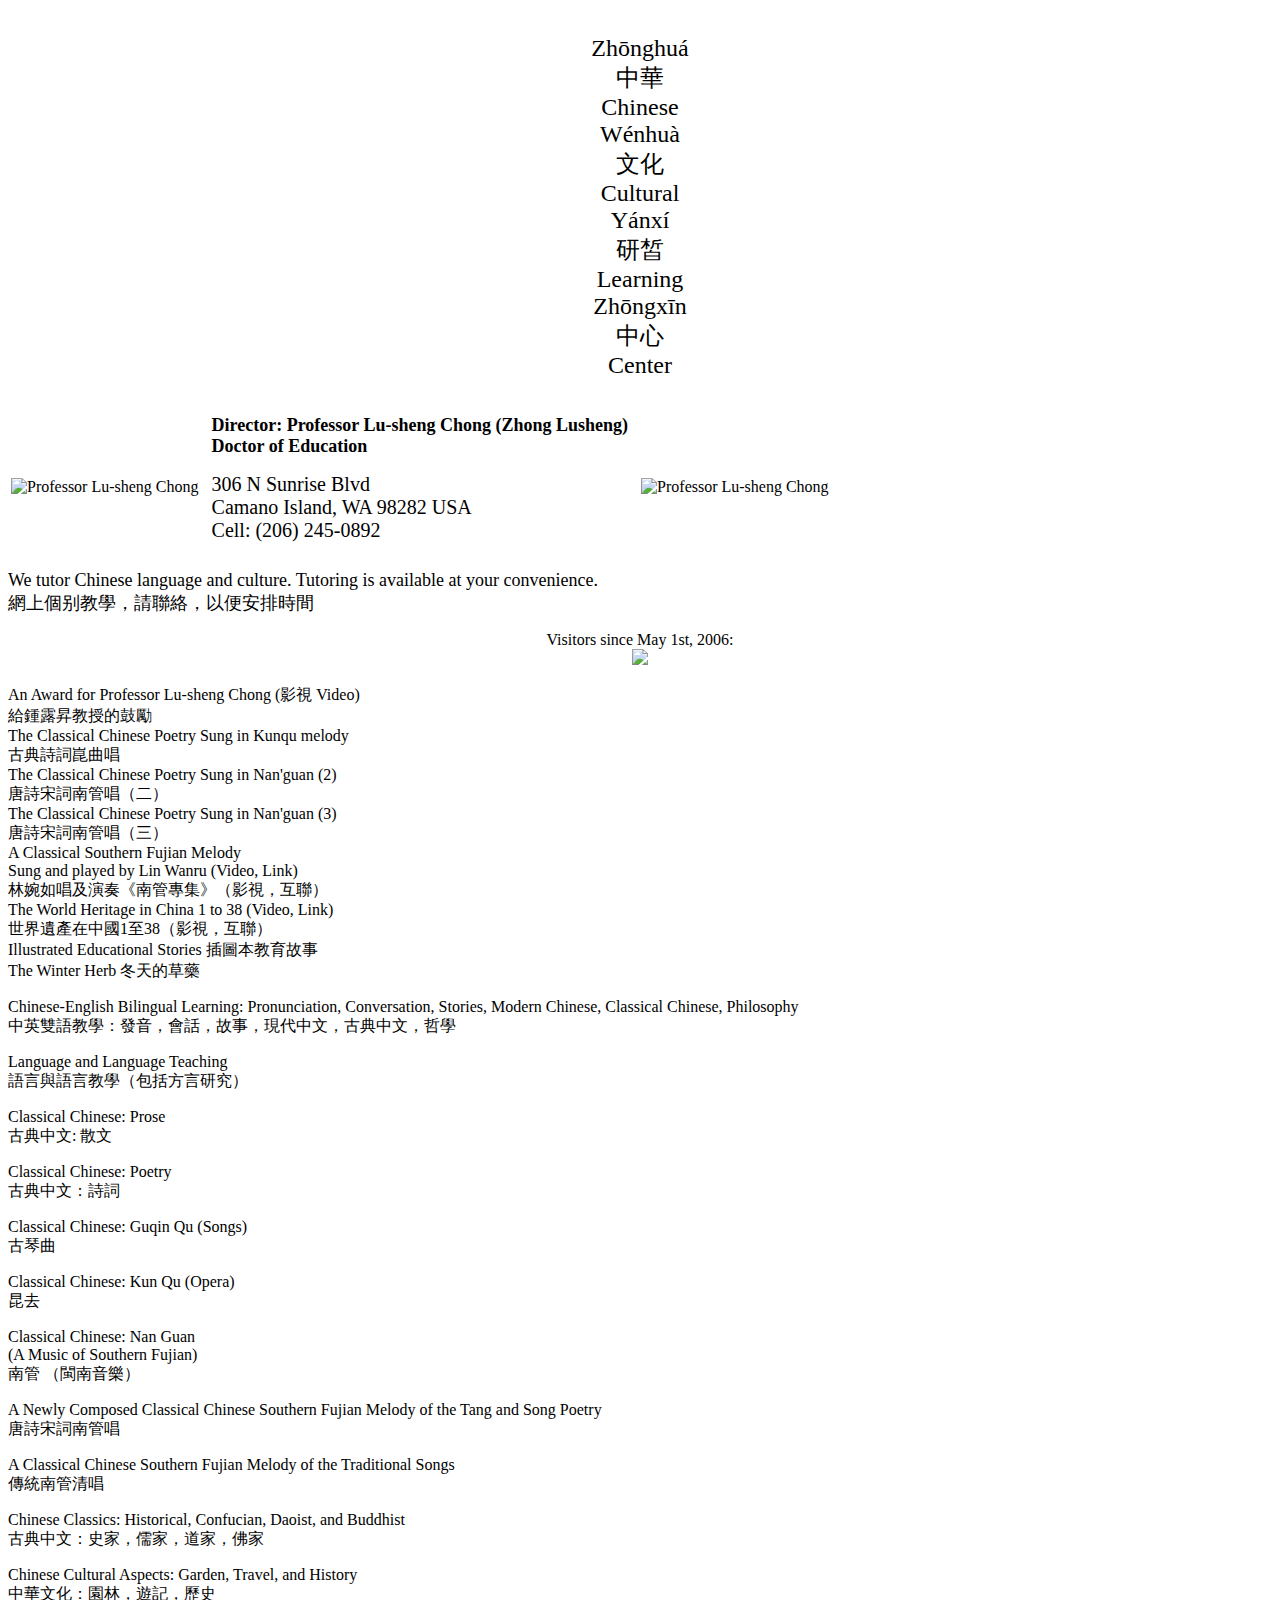
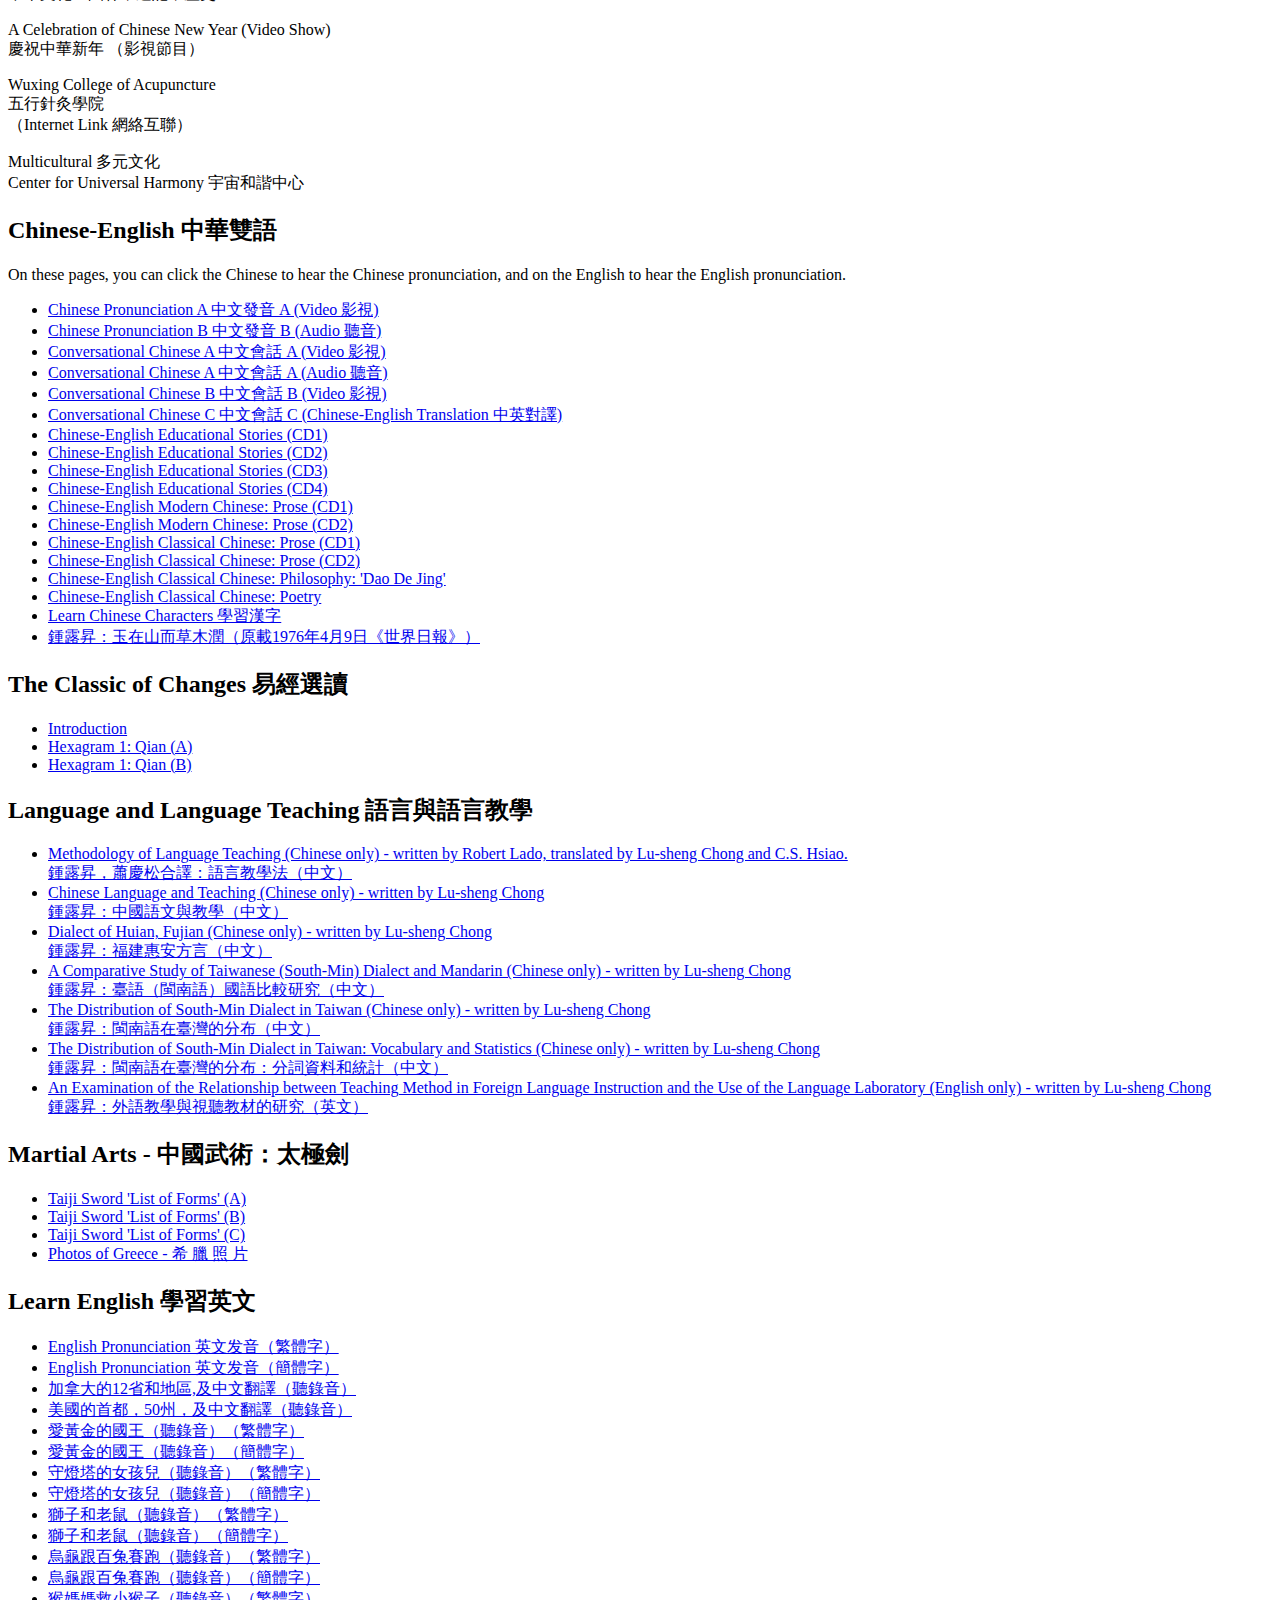
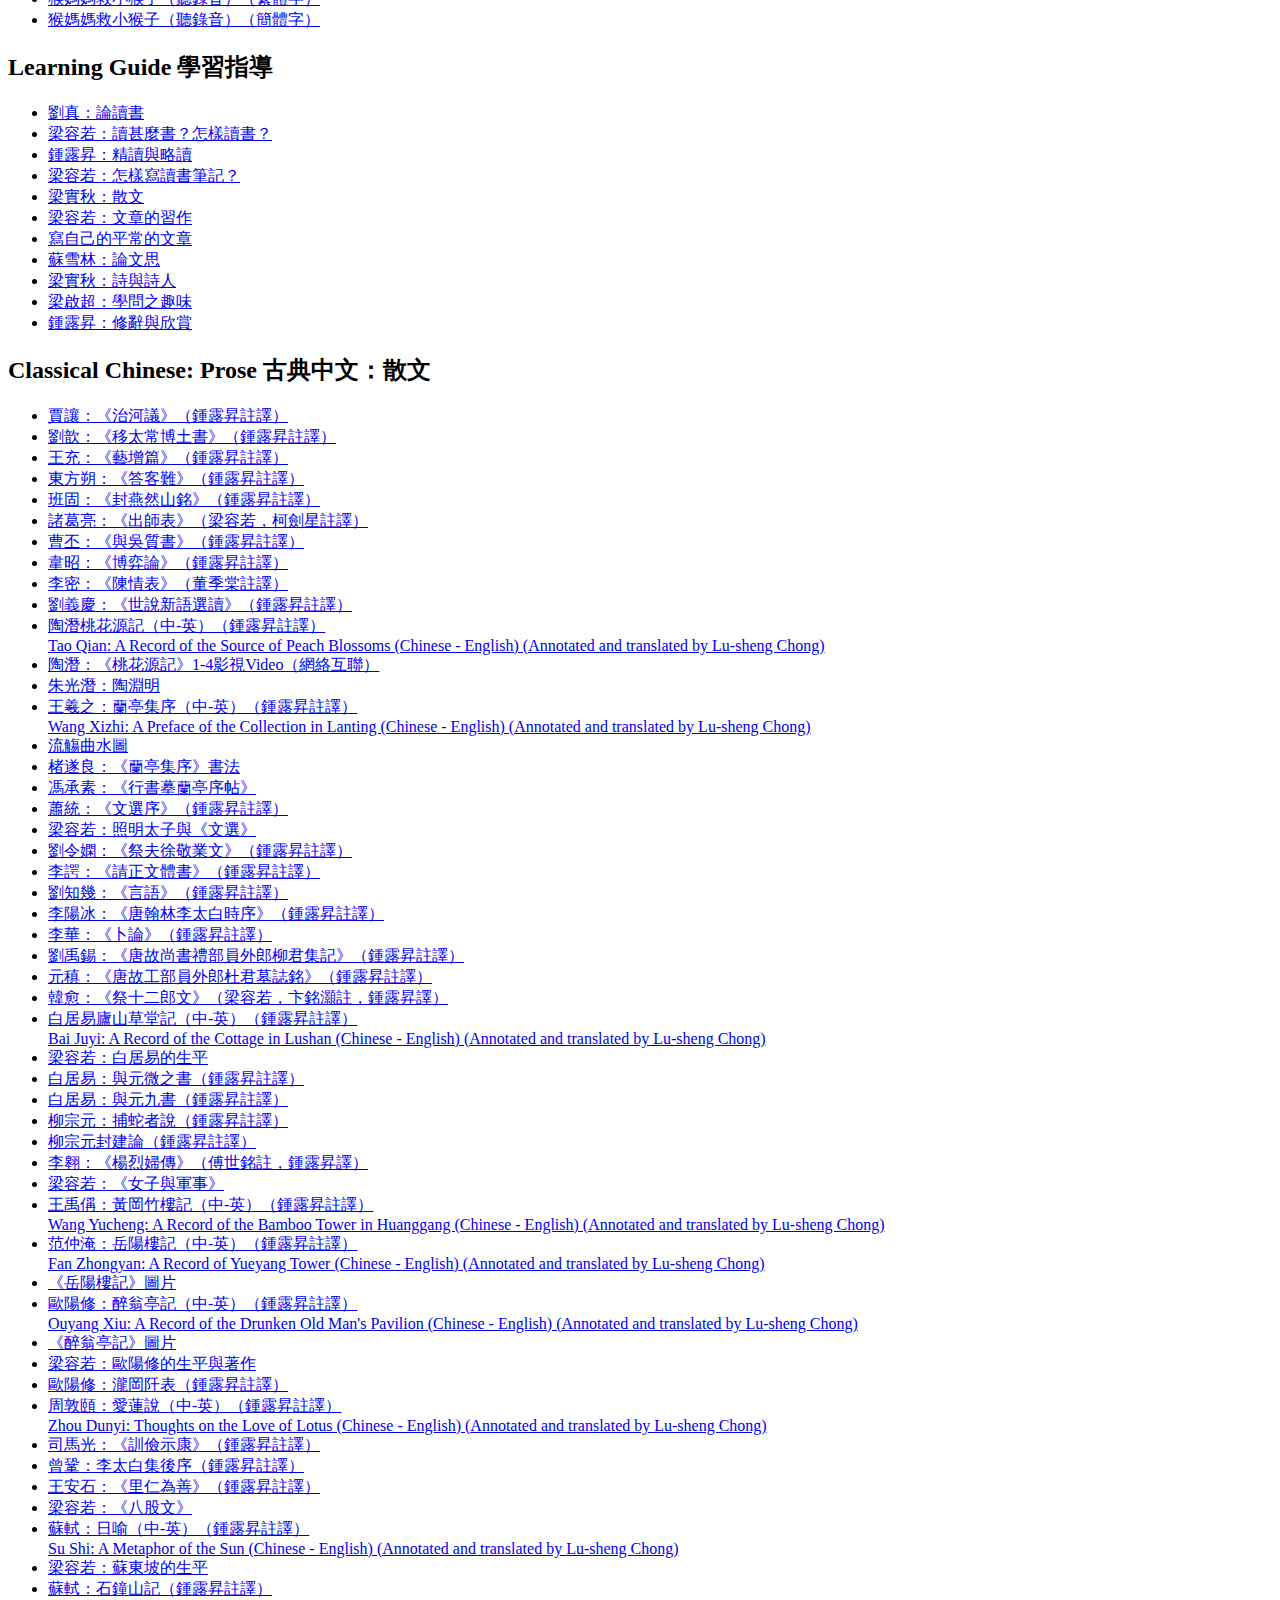
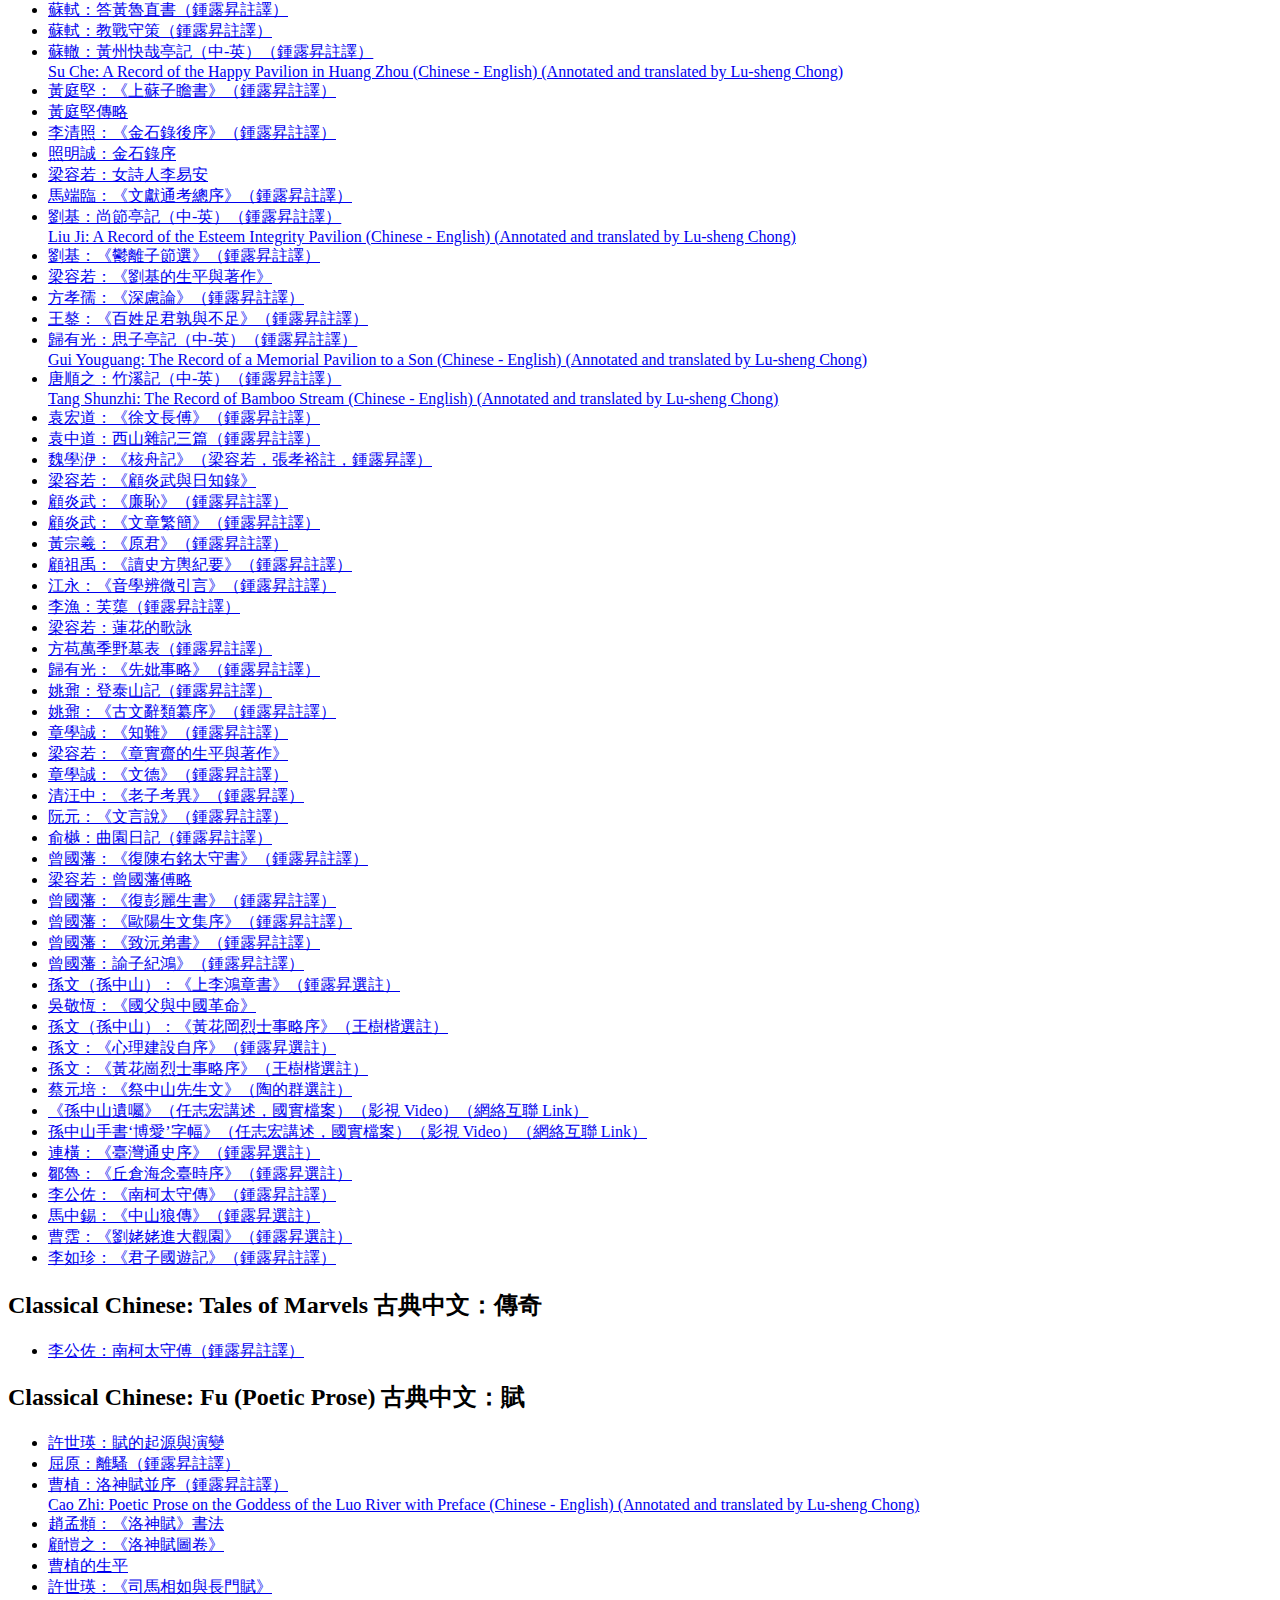
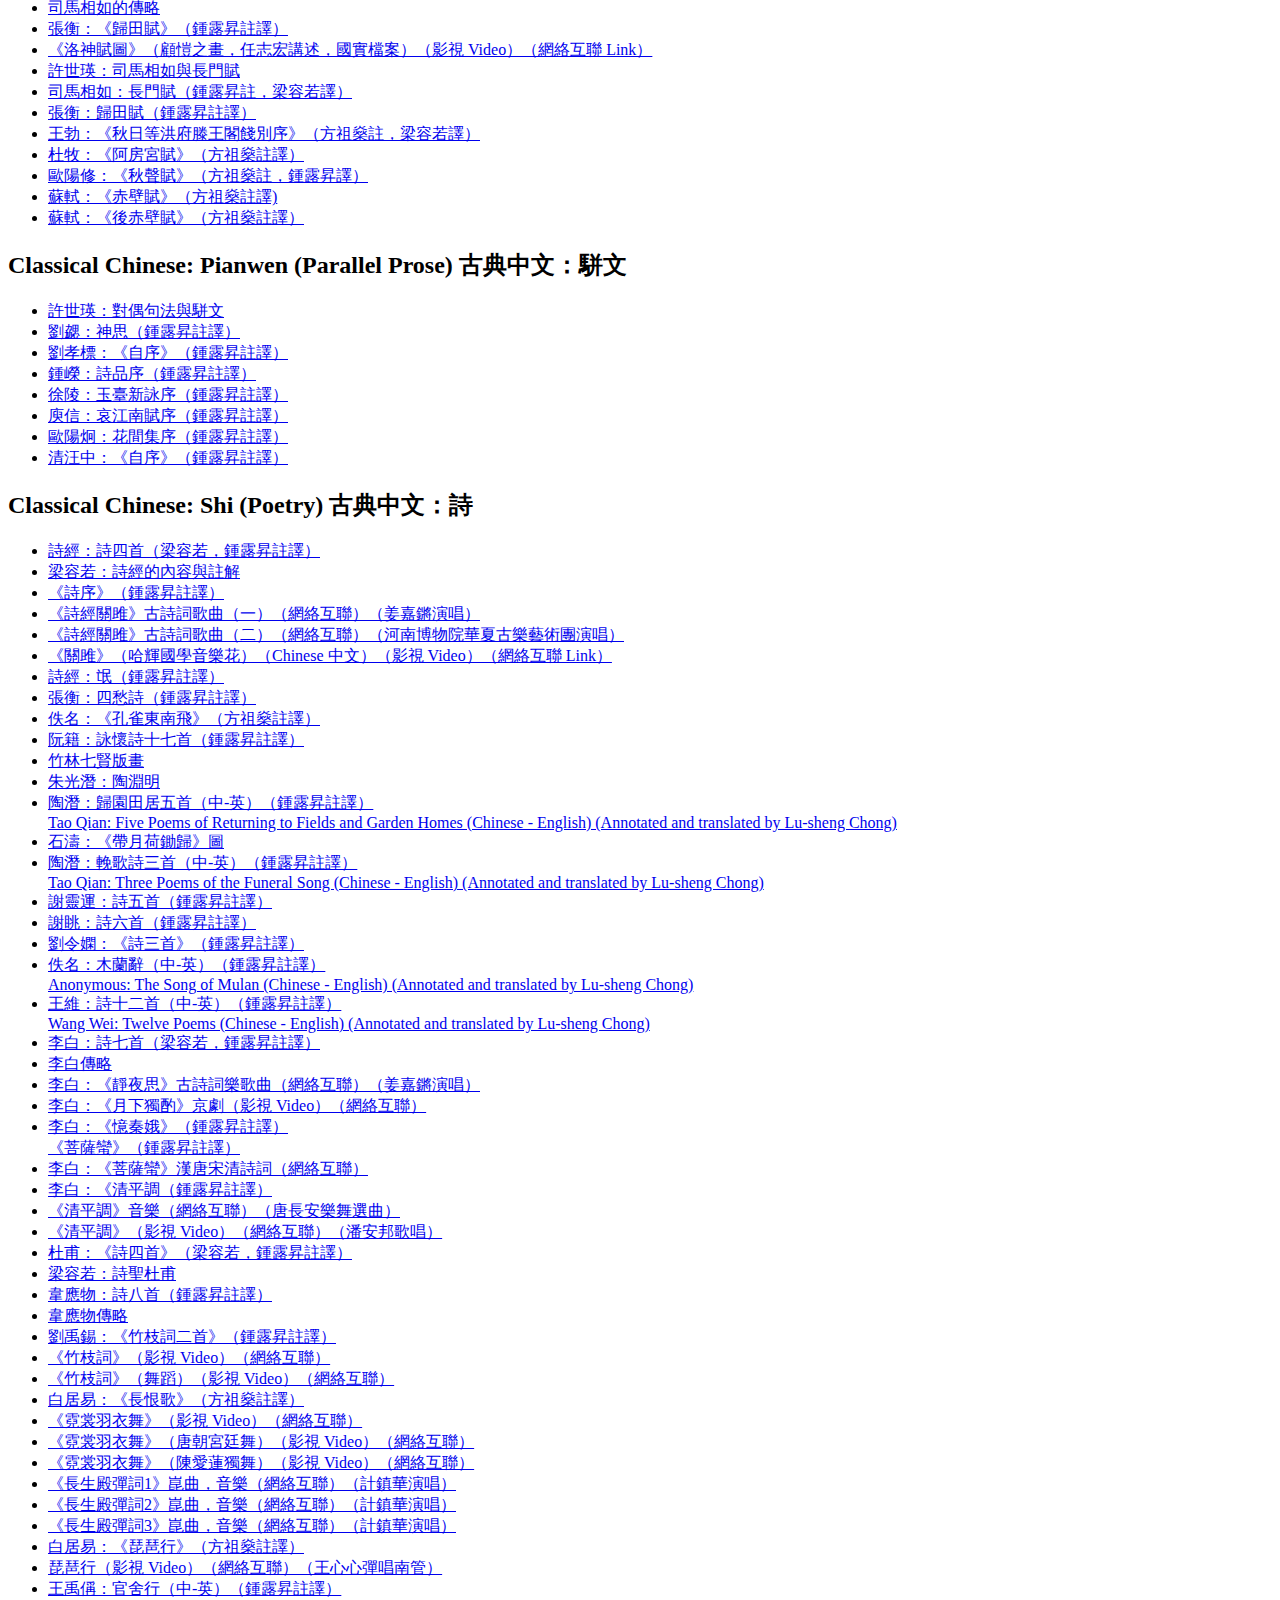
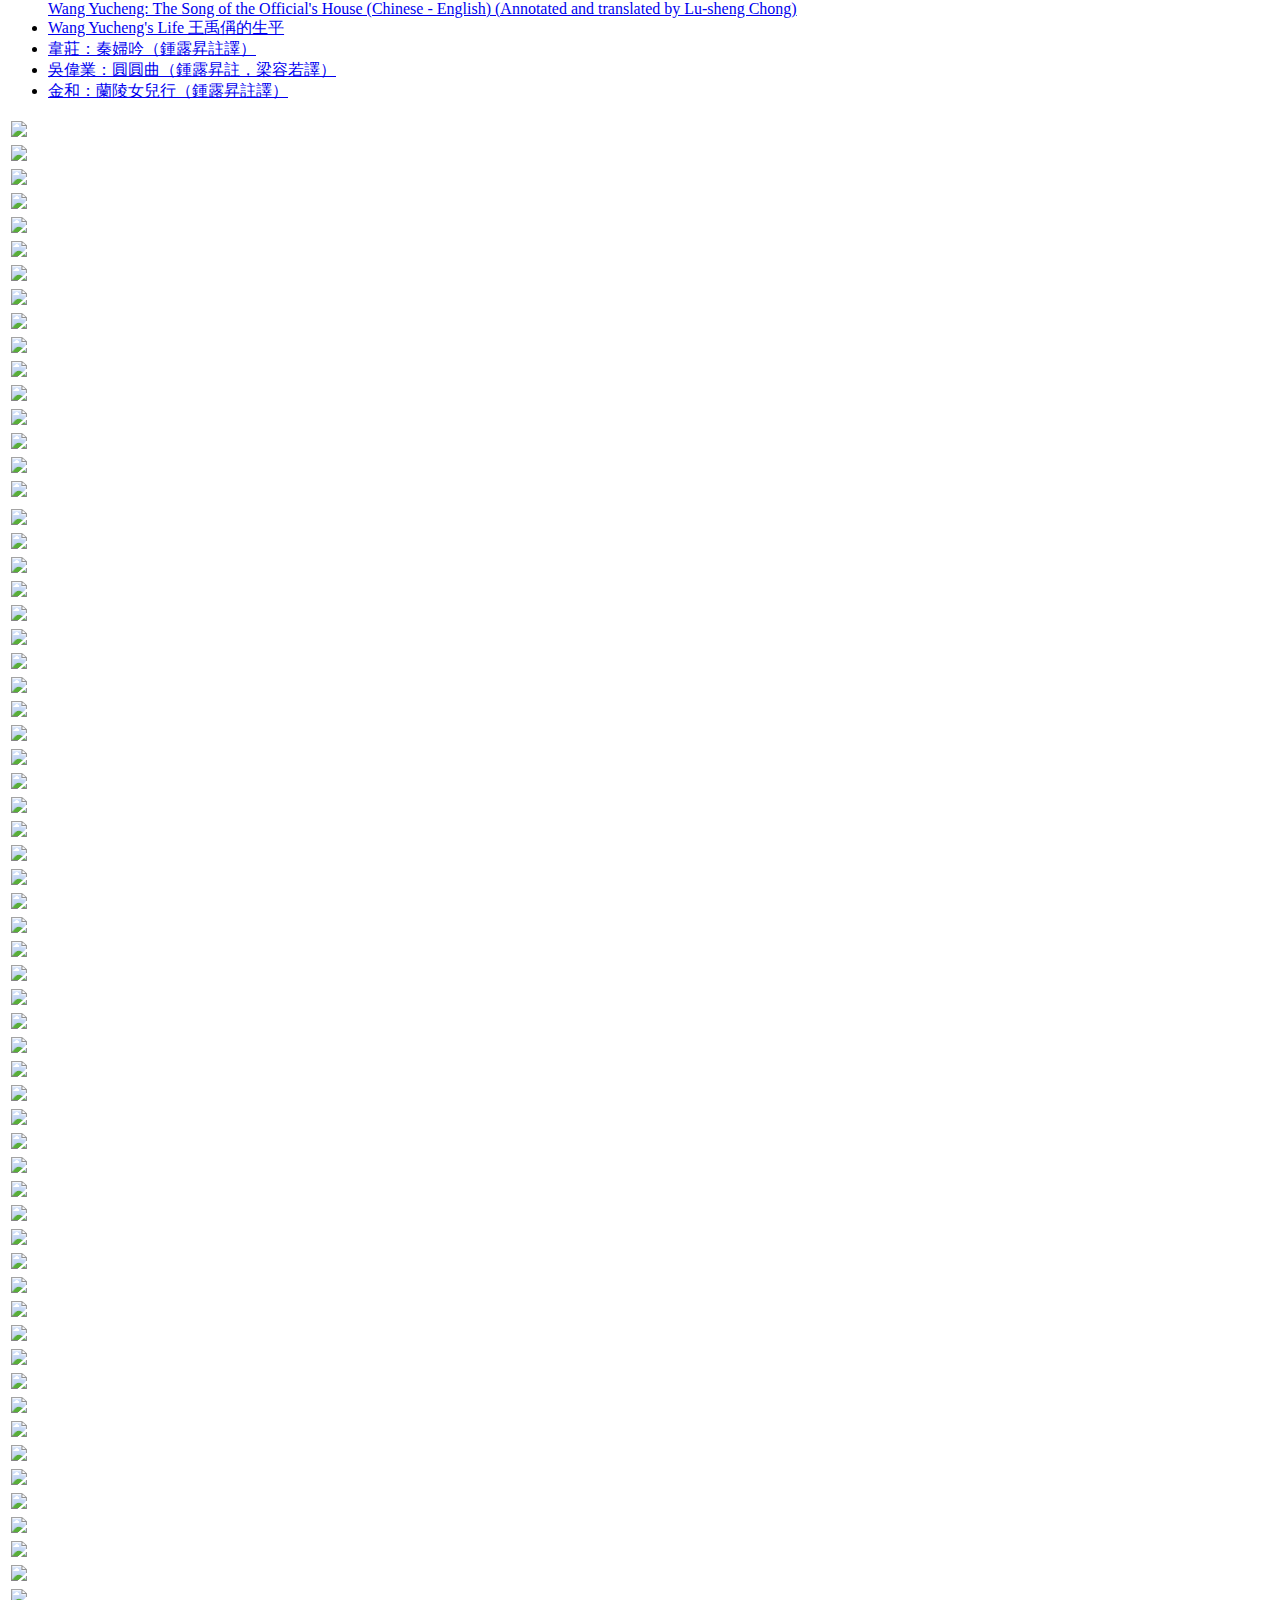
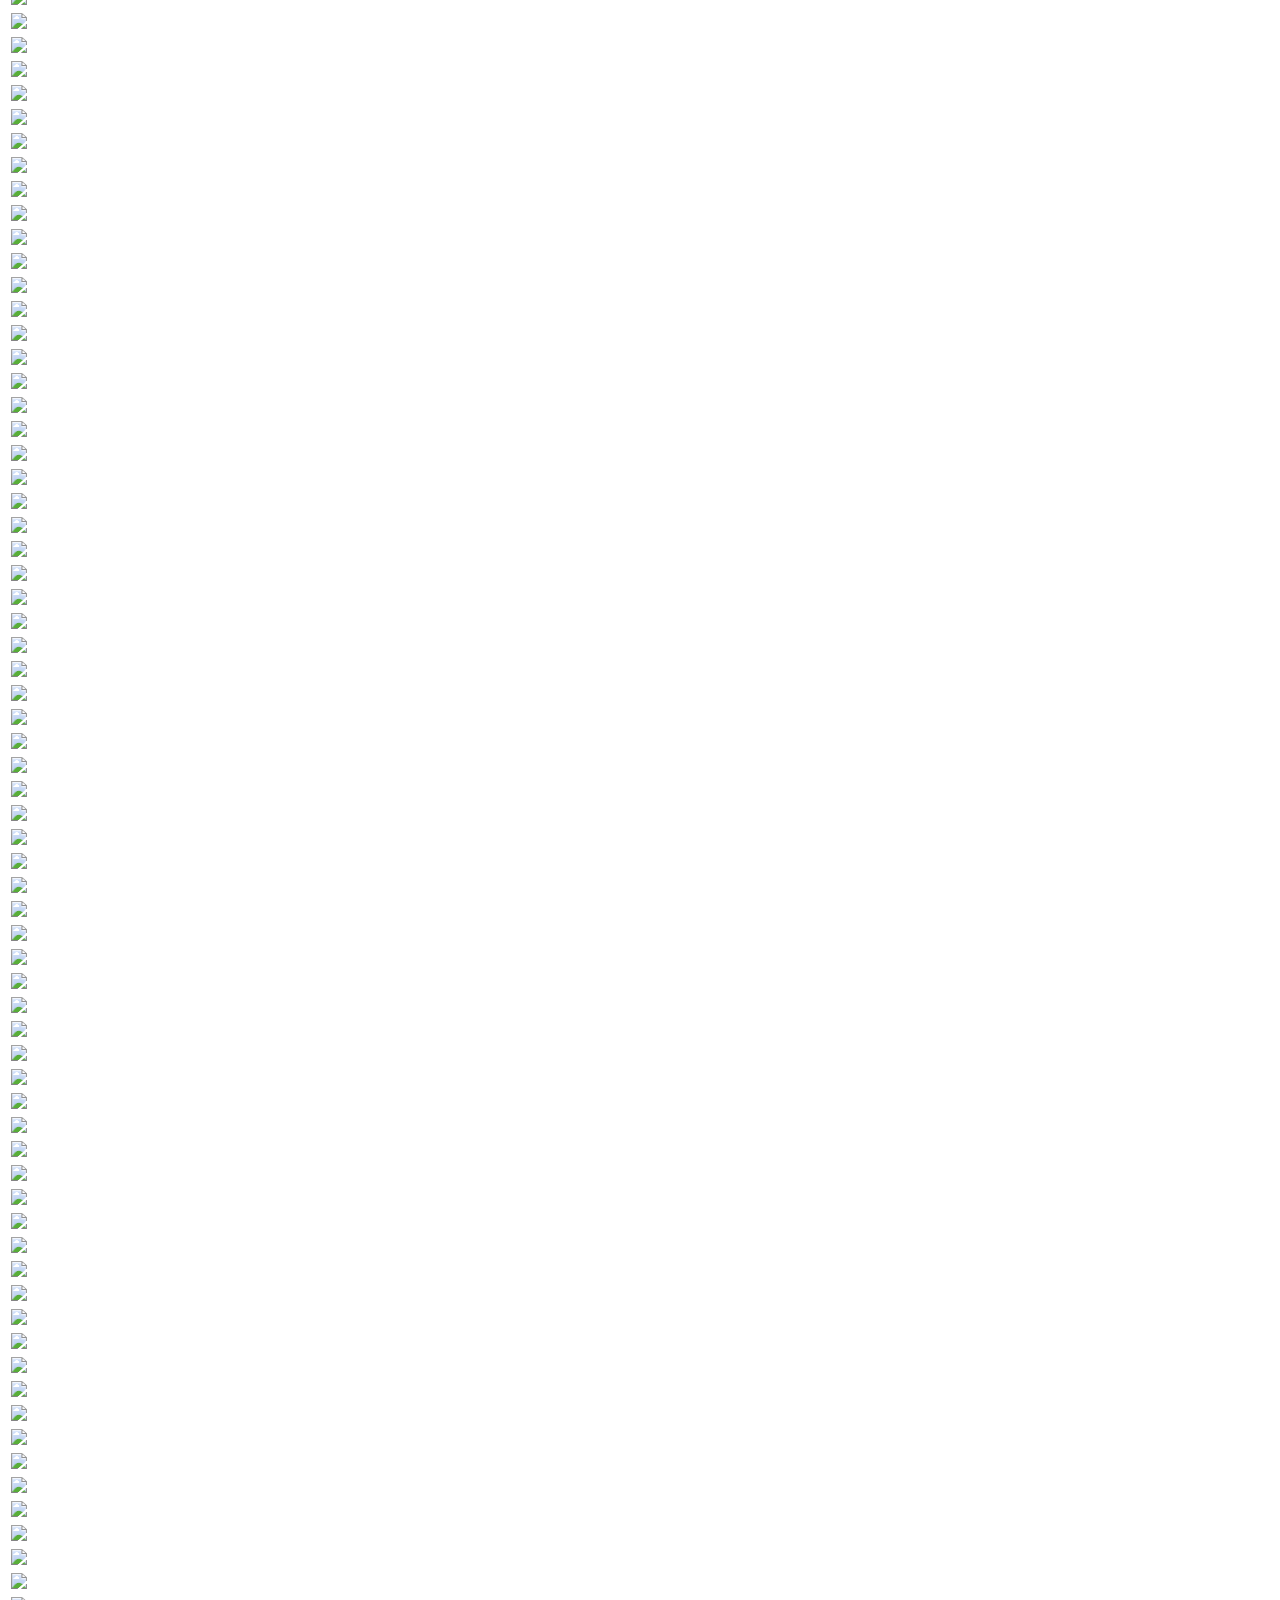
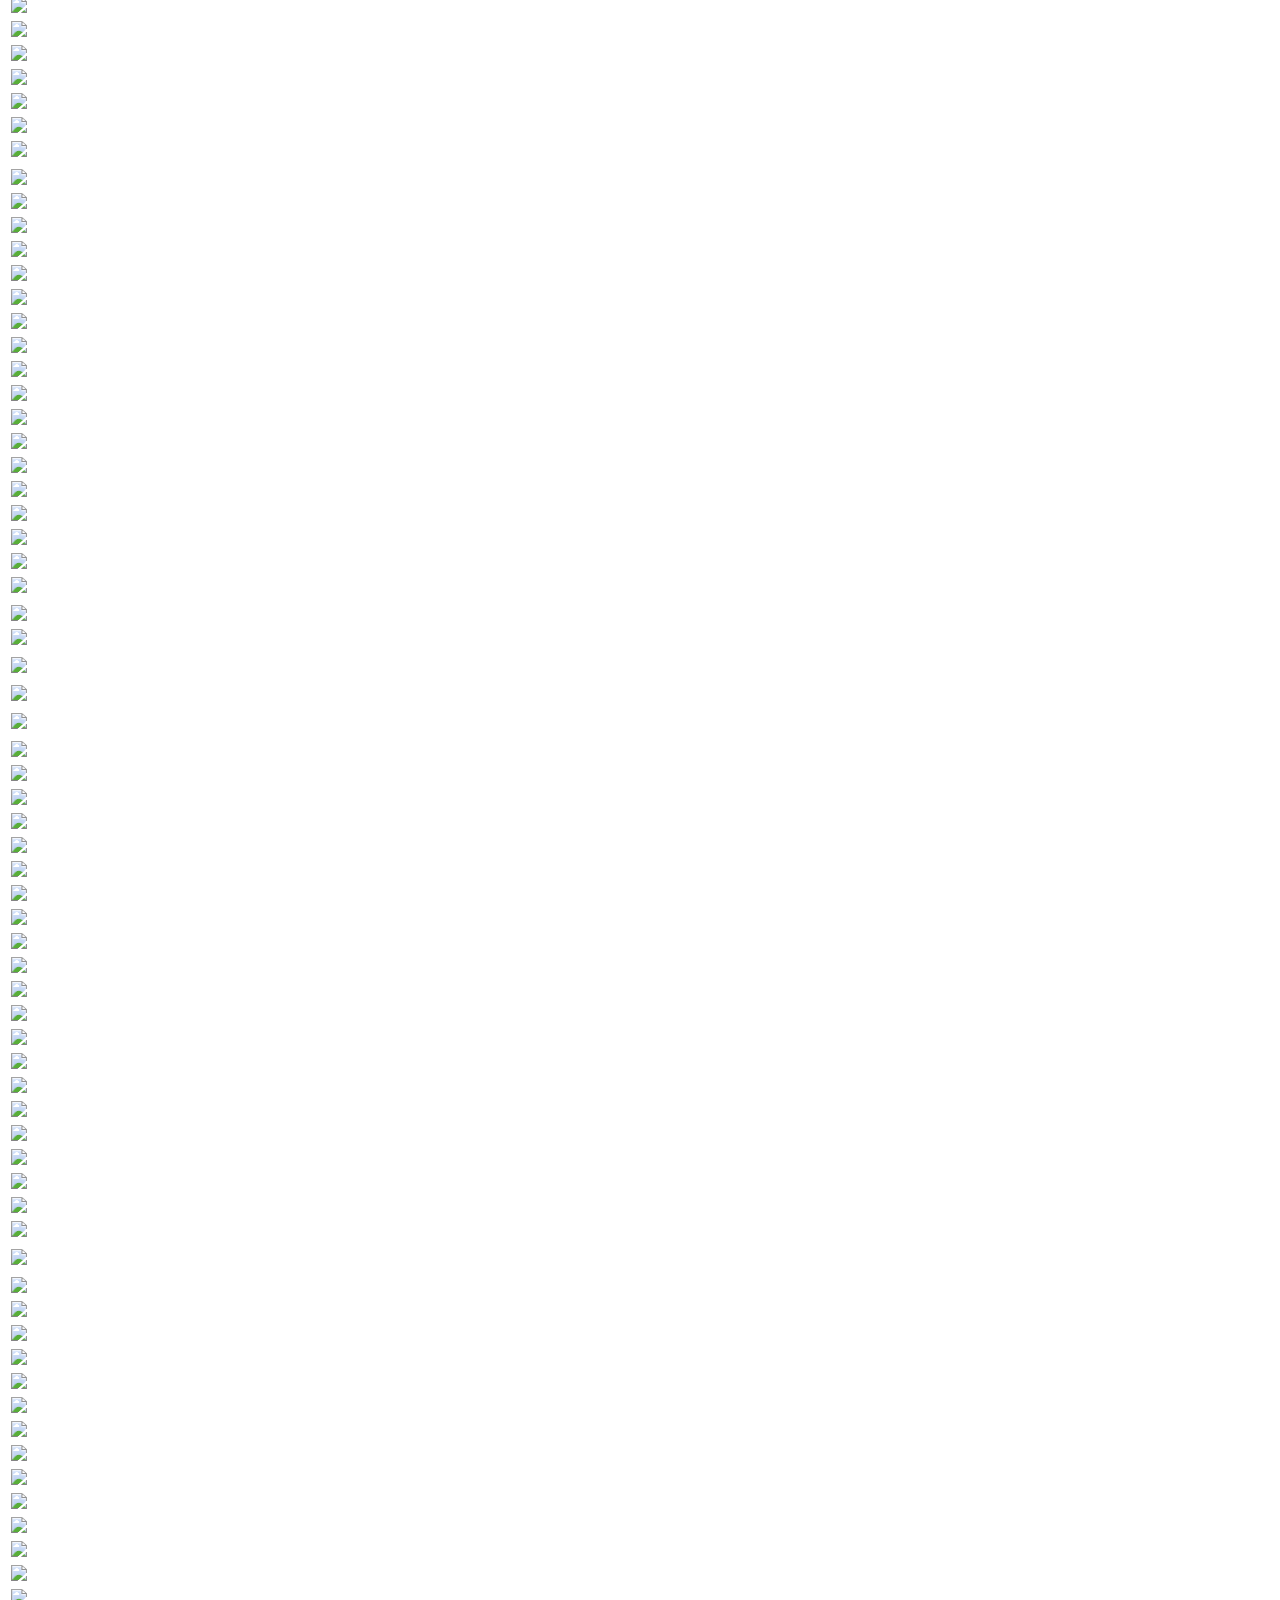
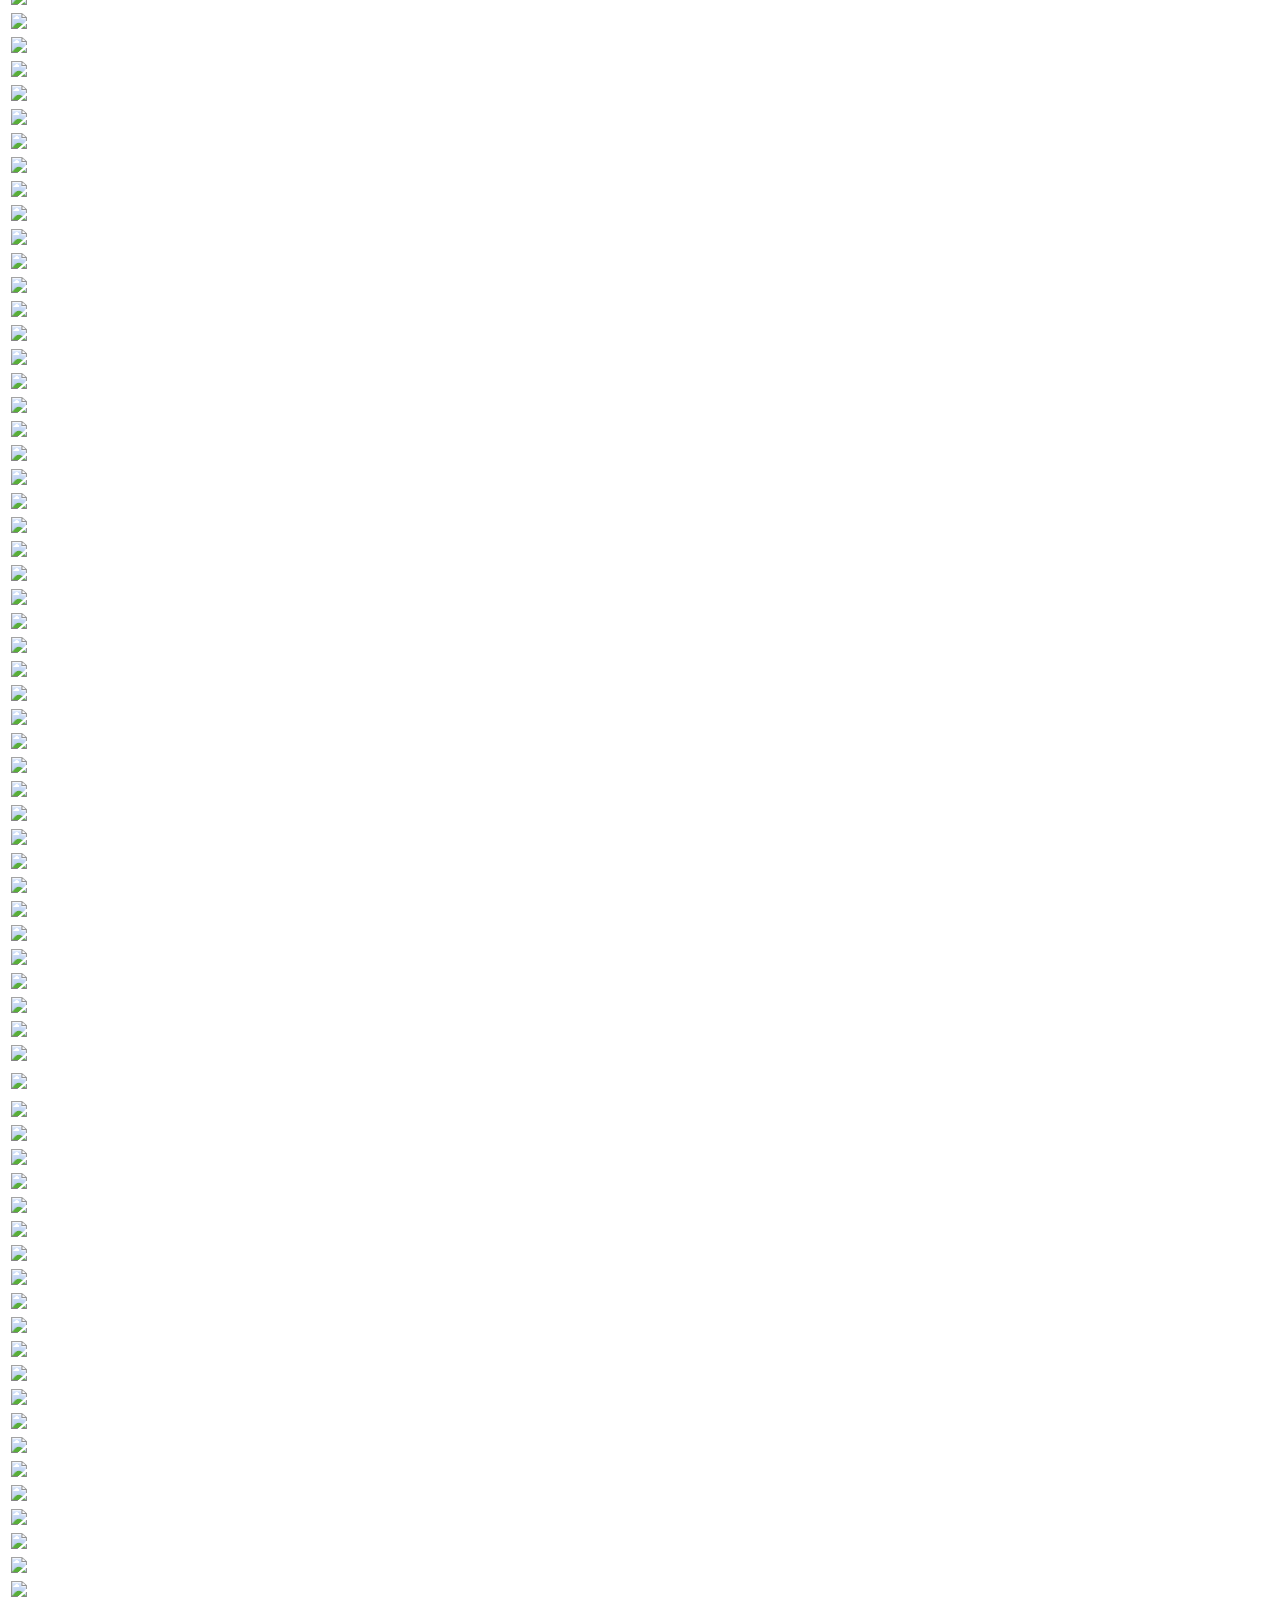
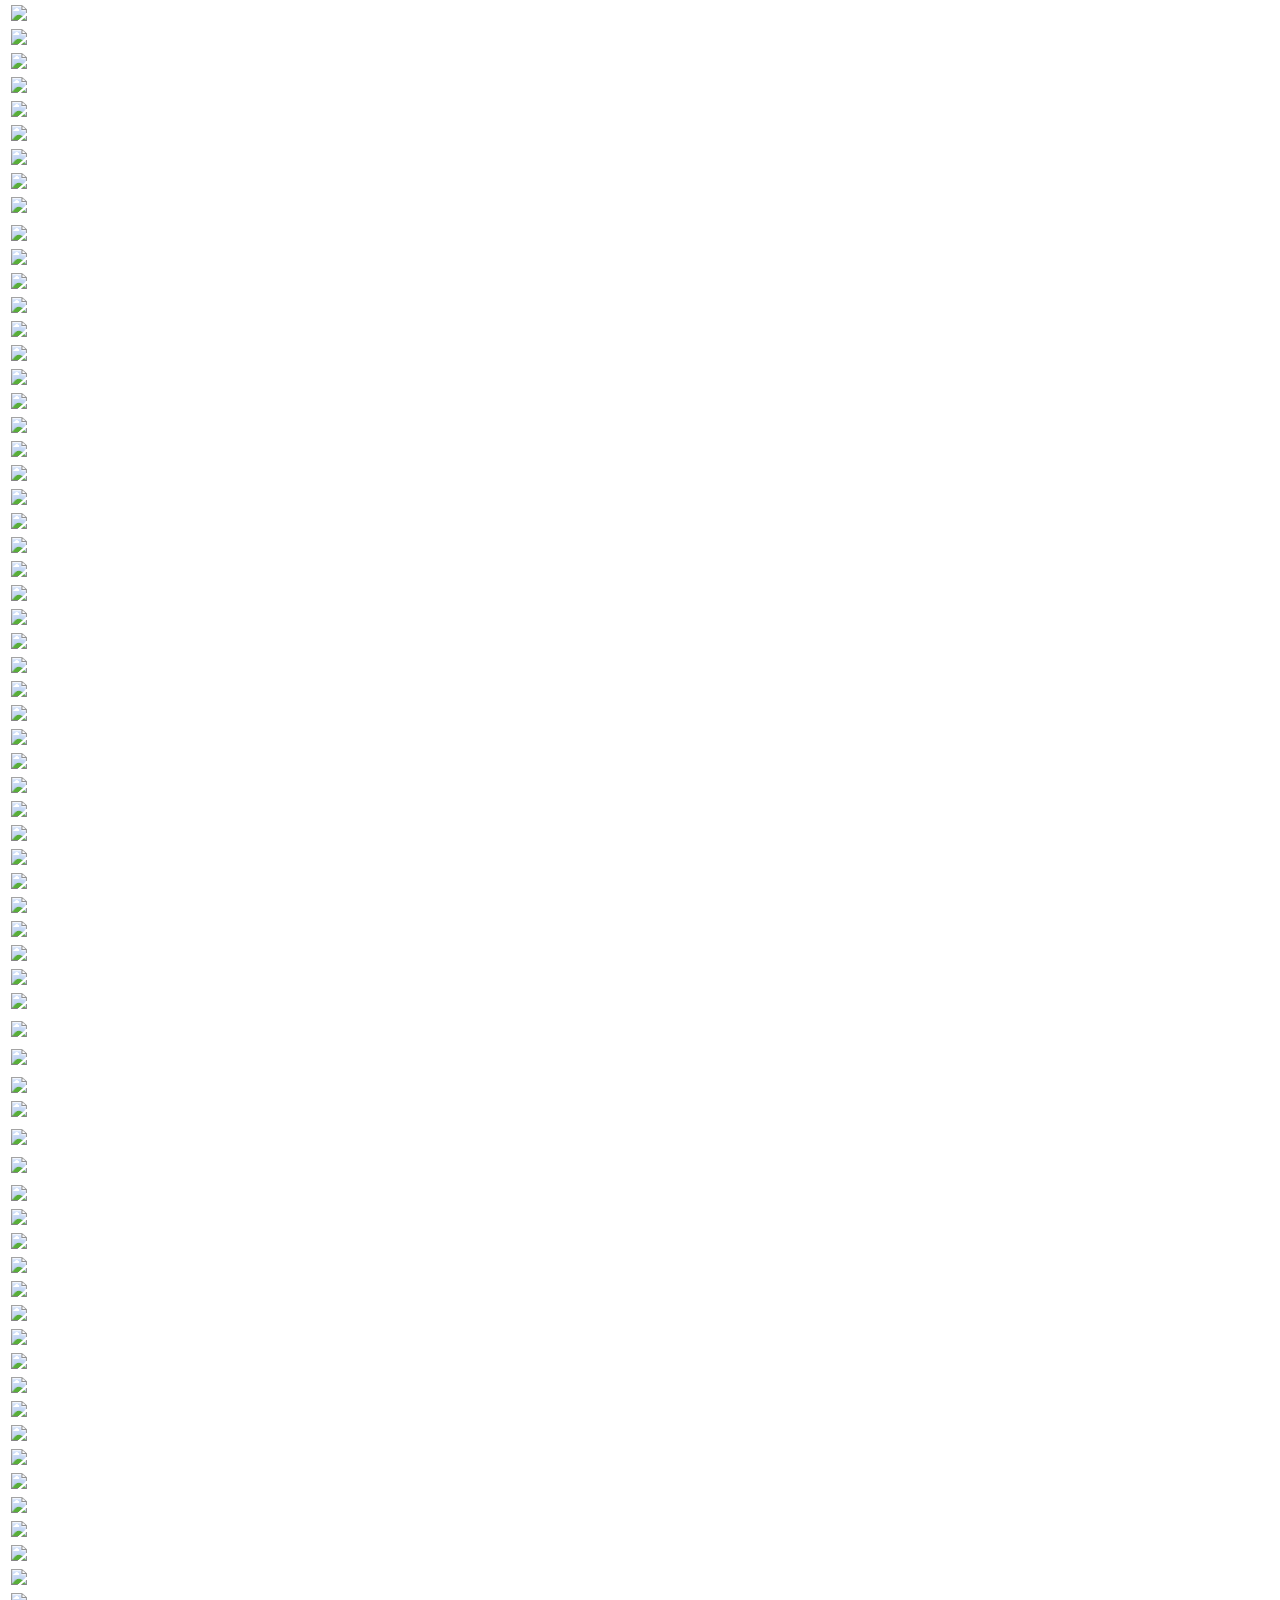
==== commit 70e0ef1a: "More prose" ====
--- a/templates/index.html
+++ b/templates/index.html
@@ -251,17 +251,17 @@
   <div class="container page">
     <h2>Learning Guide 學習指導</h2>
     <ul>
-      <li><a href="chineseonly/Xuexi%20zhidao/lun%20du%20shu/lun%20dushu_01.htm">劉真：論讀書</a></li>
-      <li><a href="chineseonly/Xuexi%20zhidao/du%20shenme%20shu/du_01.htm">梁容若：讀甚麼書？怎樣讀書？</a></li>
-      <li><a href="chineseonly/Xuexi%20zhidao/jingdu%20yu%20lyuedu/jing_01.htm">鍾露昇：精讀與略讀</a></li>
-      <li><a href="chineseonly/Xuexi%20zhidao/zenyang%20xie%20biji/zen_01.htm">梁容若：怎樣寫讀書筆記？</a></li>
+      <li><a href="chineseonly/Xuexi%20zhidao/lundushu/lundushu_01.htm">劉真：論讀書</a></li>
+      <li><a href="chineseonly/Xuexi%20zhidao/dushenmeshu/du_01.htm">梁容若：讀甚麼書？怎樣讀書？</a></li>
+      <li><a href="chineseonly/Xuexizhidao/jingduyulyuedu/jing_01.htm">鍾露昇：精讀與略讀</a></li>
+      <li><a href="chineseonly/Xuexi%20zhidao/zenyangxiebiji/zen_01.htm">梁容若：怎樣寫讀書筆記？</a></li>
       <li><a href="chineseonly/Xuexi%20zhidao/sanwen/san_01.htm">梁實秋：散文</a></li>
-      <li><a href="chineseonly/Xuexi%20zhidao/wenzhang%20de%20xizuo/wen_01.htm">梁容若：文章的習作</a></li>
-      <li><a href="chineseonly/Xuexi%20zhidao/xie%20ziji%20de%20wenzhang/xie_01.htm">寫自己的平常的文章</a></li>
-      <li><a href="chineseonly/Xuexi%20zhidao/lun%20wensi/lunwen_01.htm">蘇雪林：論文思</a></li>
-      <li><a href="chineseonly/Xuexi%20zhidao/shi%20yu%20shiren/shi_01.htm">梁實秋：詩與詩人</a></li>
-      <li><a href="chineseonly/Xuexi%20zhidao/xuewen%20zhi%20quwei/xue_01.htm">梁啟超：學問之趣味</a></li>
-      <li><a href="chineseonly/Xuexi%20zhidao/xiuci%20yu%20xinshang/xiu_00.htm">鍾露昇：修辭與欣賞</a></li>
+      <li><a href="chineseonly/Xuexi%20zhidao/wenzhangdexizuo/wen_01.htm">梁容若：文章的習作</a></li>
+      <li><a href="chineseonly/Xuexi%20zhidao/xiezijidewenzhang/xie_01.htm">寫自己的平常的文章</a></li>
+      <li><a href="chineseonly/Xuexi%20zhidao/lunwensi/lunwen_01.htm">蘇雪林：論文思</a></li>
+      <li><a href="chineseonly/Xuexi%20zhidao/shiyushiren/shi_01.htm">梁實秋：詩與詩人</a></li>
+      <li><a href="chineseonly/Xuexi%20zhidao/xuewenzhiquwei/xue_01.htm">梁啟超：學問之趣味</a></li>
+      <li><a href="chineseonly/Xuexi%20zhidao/xiuciyuxinshang/xiu_00.htm">鍾露昇：修辭與欣賞</a></li>
     </ul>
   </div>
   <p />
@@ -345,7 +345,7 @@
       <li><a href="ClassicalSanwenNew/C1-47--bai-xing-zu01-/page1.htm">王鏊：《百姓足君孰與不足》（鍾露昇註譯）</a></li>
       <li><a href="classicalprose2/guiyouguang/guiyouguang/gui01.htm">歸有光：思子亭記（中-英）（鍾露昇註譯）<br />
 	      Gui Youguang: The Record of a Memorial Pavilion to a Son (Chinese - English) (Annotated and translated by Lu-sheng Chong)</a></li>
-      <li><a href="classicalprose1/tangshunzhi/zhu01.htm">唐順之：竹溪記（中-英）（鍾露昇註譯）<br />
+      <li><a href="classicalprose1/tangshunzhi/zhu02.htm">唐順之：竹溪記（中-英）（鍾露昇註譯）<br />
 	      Tang Shunzhi: The Record of Bamboo Stream (Chinese - English) (Annotated and translated by Lu-sheng Chong)</a></li>
       <li><a href="ClassicalSanwen/xuwen/xuwen01.htm">袁宏道：《徐文長傅》（鍾露昇註譯）</a></li>
       <li><a href="ClassicalSanwen/yangzhongdaoxishan/yangzhongdaoxishan01.htm">袁中道：西山雜記三篇（鍾露昇註譯）</a></li>
@@ -361,12 +361,12 @@
       <li><a href="classicalprose/fangbaowanjiye/fangbaowanjiye01.htm">方苞萬季野墓表（鍾露昇註譯）</a></li>
       <li><a href="classicalprose/xianbishilueguiyou/xianbishilueguiyou01.htm">歸有光：《先妣事略》（鍾露昇註譯）</a></li>
       <li><a href="classicalprose1/yaonaidengtai/yaonaidengtai01.htm">姚鼐：登泰山記（鍾露昇註譯）</a></li>
-      <li><a href="C1-66--gu-wen-ci-lei-zuan-xu01-/page1.htm">姚鼐：《古文辭類纂序》（鍾露昇註譯）</a></li>
+      <li><a href="ClassicalSanwenNew/C1-66--gu-wen-ci-lei-zuan-xu01-/page1.htm">姚鼐：《古文辭類纂序》（鍾露昇註譯）</a></li>
       <li><a href="classicalprose1/zhinzanzhangxuecheng/zhinzanzhangxuecheng01.htm">章學誠：《知難》（鍾露昇註譯）</a></li>
       <li><a href="classicalprose1/zhangshengzhuzuo/zhangshengzhuzuo01.htm">梁容若：《章實齋的生平與著作》</a></li>
       <li><a href="ClassicalSanwen/wendezhangxuechang/wendezhangxuechang01.htm">章學誠：《文德》（鍾露昇註譯）</a></li>
-      <li><a href="ClassicalSanwenNew/C1-71--lao-zi-kao-yi01--/page1.htm">清汪中：《老子考異》（鍾露昇譯）</a></li>
-      <li><a href="ClassicalSanwenNew/C1-72--wen-yan-shuo01--/page1.htm">阮元：《文言說》（鍾露昇註譯）</a></li>
+      <li><a href="ClassicalSanwenNew/C1-71--lao-zi-kao-yi01--/page2.htm">清汪中：《老子考異》（鍾露昇譯）</a></li>
+      <li><a href="ClassicalSanwenNew/C1-72--wen-yan-shuo01--/page2.htm">阮元：《文言說》（鍾露昇註譯）</a></li>
       <li><a href="ClassicalSanwenNew/C1-73--qu-yuan-ri-ji01--/page1.htm">俞樾：曲園日記（鍾露昇註譯）</a></li>
       <li><a href="classicalprose/fuchenyoumingtaishou/zengguofanfuchenyoumingtaishoushu01.htm">曾國藩：《復陳右銘太守書》（鍾露昇註譯）</a></li>
       <li><a href="classicalprose/cengguofanchuan/cengguofanchuan01.htm">梁容若：曾國藩傅略</a></li>
@@ -390,154 +390,1100 @@
       <li><a href="ClassicalSanwenNew/C1-88--jun-zi-guo01--/page1.htm">李如珍：《君子國遊記》（鍾露昇註譯）</a></li>
     </ul>
   </div>
+  <p />
+  <div class="container page">
+    <h2>Classical Chinese: Tales of Marvels 古典中文：傳奇</h2>
+    <ul>
+      <li><a href="TalesOfMarvels/ligongzuonanke/ligongzuonanke01.htm">李公佐：南柯太守傅（鍾露昇註譯）</a></li>
+    </ul>
+  </div>
+  <p />
+  <div class="container page">
+    <h2>Classical Chinese: Fu (Poetic Prose) 古典中文：賦</h2>
+    <ul>
+      <li><a href="classicalfu/Fu%20de%20Qiyuan/fu_01.htm">許世瑛：賦的起源與演變</a></li>
+      <li><a href="ClassicalSanwenNew/C2-01--li-sao01--/page1.htm">屈原：離騷（鍾露昇註譯）</a></li>
+      <li><a href="classicalprose2/caozhi/caozhi/caozhi01.htm">曹植：洛神賦並序（鍾露昇註譯）<br />
+	      Cao Zhi: Poetic Prose on the Goddess of the Luo River with Preface (Chinese - English) (Annotated and translated by Lu-sheng Chong)</a></li>
+      <li><a href="classicalfu/Cao%20Zhi/zhaomengfushufa/zhaomengfushufa01.html">趙孟頫：《洛神賦》書法</a></li>
+      <li><a href="classicalfu/Cao%20Zhi/gukaizhitujuan/gukaizhihuajuan01.html">顧愷之：《洛神賦圖卷》</a></li>
+      <li><a href="ClassicalSanwenNew/C2-02-03--cao-zhi-de-sheng-ping01-/page1.htm">曹植的生平</a></li>
+      <li><a href="ClassicalSanwenNew/C2-03--chang-men-fu01-/page1.htm">許世瑛：《司馬相如與長門賦》</a></li>
+      <li><a href="ClassicalSanwenNew/C2-03-01--si-ma-xiang-ru-de-zuan-lue01-/page1.htm">司馬相如的傳略</a></li>
+      <li><a href="ClassicalSanwenNew/C2-04--gui-tian-fu01-/page1.htm">張衡：《歸田賦》（鍾露昇註譯）</a></li>
+      <li><a href="http://www.youtube.com/watch?v=qLfxTWbTlyw&amp;feature=related">《洛神賦圖》（顧愷之畫，任志宏講述，國實檔案）（影視 Video）（網絡互聯 Link）</a></li>
+      <li><a href="classicalfu/Sima%20Xiangru/Xu%20Shiying%20Sima%20Xiangru%20yu/sima_01.htm">許世瑛：司馬相如與長門賦</a></li>
+      <li><a href="classicalfu/Sima%20Xiangru/Life/Life01.htm">司馬相如：長門賦（鍾露昇註，梁容若譯）</a></li>
+      <li><a href="classicalfu/Zhang%20Heng/Life/zhang%20heng01.htm">張衡：歸田賦（鍾露昇註譯）</a></li>
+      <li><a href="classicalfu/qiuridenghoufuteng/wangboqiuridenghoufutengwanggejianbiexu01.htm">王勃：《秋日等洪府滕王閣餞別序》（方祖燊註，梁容若譯）</a></li>
+      <li><a href="classicalfu/epanggongfudumu/dumuepanggongfu01.htm">杜牧：《阿房宮賦》（方祖燊註譯）</a></li>
+      <li><a href="classicalfu/qiushengfuouyangxiu/ouyangxiuqiushengfu01.htm">歐陽修：《秋聲賦》（方祖燊註，鍾露昇譯）</a></li>
+      <li><a href="classicalfu/chibifusushi/sushichibifu01.htm">蘇軾：《赤壁賦》（方祖燊註譯)</a></li>
+      <li><a href="classicalfu/houchibifusushi/sushihouchibifu01.htm">蘇軾：《後赤壁賦》（方祖燊註譯）</a></li>
+    </ul>
+  </div>
+  <p />
+  <div class="container page">
+    <h2>Classical Chinese: Pianwen (Parallel Prose) 古典中文：駢文</h2>
+    <ul>
+      <li><a href="ClassicalSanwenNew/C3-00--dui-ou-ju-fa-yu-pian-wen01-/page2.htm">許世瑛：對偶句法與駢文</a></li>
+      <li><a href="ClassicalSanwenNew/C3-01--shen-si01-/page1.htm">劉勰：神思（鍾露昇註譯）</a></li>
+      <li><a href="classicalpianwen/zixuliuxiaobiao/zixuliuxiaobiao01.htm">劉孝標：《自序》（鍾露昇註譯）</a></li>
+      <li><a href="ClassicalSanwenNew/C3-03--shi-pin-xu01-/page1.htm">鍾嶸：詩品序（鍾露昇註譯）</a></li>
+      <li><a href="ClassicalSanwenNew/C3-04--yu-tai-xin-yong-xu01-/page1.htm">徐陵：玉臺新詠序（鍾露昇註譯）</a></li>
+      <li><a href="ClassicalSanwenNew/C3-05--ai-jiang-nan-fu-xu01-/page1.htm">庾信：哀江南賦序（鍾露昇註譯）</a></li>
+      <li><a href="ClassicalSanwenNew/C3-06--hua-jian-ji-xu01-/page1.htm">歐陽炯：花間集序（鍾露昇註譯）</a></li>
+      <li><a href="ClassicalSanwenNew/C3-07--qing-wang-zhong-'zi-xu'01--/page1.htm">清汪中：《自序》（鍾露昇註譯）</a></li>
+    </ul>
+  </div>
+  <p />
+  <a name="classicalchineseshi" />
+  <div class="container page">
+    <h2>Classical Chinese: Shi (Poetry) 古典中文：詩</h2>
+    <ul>
+      <li><a href="classicalpoetry1/shijingshisishou/shijingshisishou01.htm">詩經：詩四首（梁容若，鍾露昇註譯）</a></li>
+      <li><a href="classicalshi/Shi%20Jing/Shi%20Jing/shijing01.htm">梁容若：詩經的內容與註解</a></li>
+      <li><a href="classicalshi/shixu/shixu01.htm">《詩序》（鍾露昇註譯）</a></li>
+      <li><a href="nanyin/shijingguanjumusicone/shijingguanjumusicone01.htm">《詩經關雎》古詩詞歌曲（一）（網絡互聯）（姜嘉鏘演唱）</a></li>
+      <li><a href="nanyin/shijingguanjumusictwo/shijingguanjumusictwo01.htm">《詩經關雎》古詩詞歌曲（二）（網絡互聯）（河南博物院華夏古樂藝術團演唱）</a></li>
+      <li><a href="classicalshi/hahuiVideo01.htm">《關雎》（哈輝國學音樂花）（Chinese 中文）（影視 Video）（網絡互聯 Link）</a></li>
+      <li><a href="classicalshi/Shi%20Jing/Shi%20Jing/shijing01.htm">詩經：氓（鍾露昇註譯）</a></li>
+      <li><a href="classicalshi/Zhang%20Heng/Life/zhang%20heng01.htm">張衡：四愁詩（鍾露昇註譯）</a></li>
+      <li><a href="classicalshi/yimingkongquedongnan/yimingkongquedongnan01.htm">佚名：《孔雀東南飛》（方祖燊註譯）</a></li>
+      <li><a href="classicalshi/Ruan%20Ji/Life/ruanji01.htm">阮籍：詠懷詩十七首（鍾露昇註譯）</a></li>
+      <li><a href="classicalshi/Ruan%20Ji/Zhu%20Lin%20Qi%20Xian/zhulinqixianbanhua.htm">竹林七賢版畫</a></li>
+      <li><a href="classicalshi/Ruan%20Ji/Tao%20Yuan%20Ming/taoyuanming01.htm">朱光潛：陶淵明</a></li>
+      <li><a href="classicalpoetry1/taoqian/guiyuantian/gui01.htm">陶潛：歸園田居五首（中-英）（鍾露昇註譯）<br />
+	      Tao Qian: Five Poems of Returning to Fields and Garden Homes (Chinese - English) (Annotated and translated by Lu-sheng Chong)</a></li>
+      <li><a href="classicalshi/Tao%20Qian/shitaodaiyuehechugui/shitaodaiyuehechugui.htm">石濤：《帶月荷鋤歸》圖</a></li>
+      <li><a href="classicalpoetry1/taoqian/wangeshi/wan01.htm">陶潛：輓歌詩三首（中-英）（鍾露昇註譯）<br />
+	      Tao Qian: Three Poems of the Funeral Song (Chinese - English) (Annotated and translated by Lu-sheng Chong)</a></li>
+      <li><a href="classicalpoetry1/xielingyunshiwu/xielingyunshiwu01.htm">謝靈運：詩五首（鍾露昇註譯）</a></li>
+      <li><a href="classicalpoetry1/xietiao/xietiaoshiliu01.htm">謝眺：詩六首（鍾露昇註譯）</a></li>
+      <li><a href="classicalpoetry1/shisanshouliuliuxian/liulingxianshisanshou01.htm">劉令嫻：《詩三首》（鍾露昇註譯）</a></li>
+      <li><a href="classicalpoetry1/yiming/mulanci/mu01.htm">佚名：木蘭辭（中-英）（鍾露昇註譯）<br />
+	      Anonymous: The Song of Mulan (Chinese - English) (Annotated and translated by Lu-sheng Chong)</a></li>
+      <li><a href="classicalpoetry1/wangwei.htm">王維：詩十二首（中-英）（鍾露昇註譯）<br />
+	      Wang Wei: Twelve Poems (Chinese - English) (Annotated and translated by Lu-sheng Chong)</a></li>
+      <li><a href="classicalshi/libai/libaishiqishou01.htm">李白：詩七首（梁容若，鍾露昇註譯）</a></li>
+      <li><a href="classicalshi/libai/libaizhuang01.htm">李白傳略</a></li>
+      <li><a href="classicalshi/libai/libaijingyesimusic01.htm">李白：《靜夜思》古詩詞樂歌曲（網絡互聯）（姜嘉鏘演唱）</a></li>
+      <li><a href="classicalpoetry1/libaijingyesivideo/libaijingyesivideo01.htm">李白：《月下獨酌》京劇（影視 Video）（網絡互聯）</a></li>
+      <li><a href="nanyin/libaiyiqine/libaiyiqine01.htm">李白：《憶秦娥》（鍾露昇註譯）<br />
+	      《菩薩蠻》（鍾露昇註譯）</a></li>
+      <li><a href="classicalshi/libai/libaipusamanmusic01.htm">李白：《菩薩蠻》漢唐宋清詩詞（網絡互聯）</a></li>
+      <li><a href="nanyin/libaiqingpingdiao/libaiqingpingdiao01.htm">李白：《清平調（鍾露昇註譯）</a></li>
+      <li><a href="nanyin/libaiqingpingdiaomusic/libaiqingpingdiaomusic01.htm">《清平調》音樂（網絡互聯）（唐長安樂舞選曲）</a></li>
+      <li><a href="classicalpoetry1/libaiqingpingdiaovideo/libaiqingpingdiaovideo01.htm">《清平調》（影視 Video）（網絡互聯）（潘安邦歌唱）</a></li>
+      <li><a href="nanyin/dufuchunwanghisishou/dufuchunwang01.htm">杜甫：《詩四首》（梁容若，鍾露昇註譯）</a></li>
+      <li><a href="nanyin/dufurongzhe/dufurongzhe01.htm">梁容若：詩聖杜甫</a></li>
+      <li><a href="classicalshi/weiyingwu/weiyingwushiba01.htm">韋應物：詩八首（鍾露昇註譯）</a></li>
+      <li><a href="classicalshi/weiyingwu/weiyingwuzhuang01.htm">韋應物傳略</a></li>
+      <li><a href="nanyin/liuyuxizhuzhiciershou/liuyuxizhuzhiciershou01.htm">劉禹錫：《竹枝詞二首》（鍾露昇註譯）</a></li>
+      <li><a href="classicalci/liuyuxizhuzhiciershouvideo/liuyuxizhuzhiciershouvideo01.htm">《竹枝詞》（影視 Video）（網絡互聯）</a></li>
+      <li><a href="classicalci/zhuzhicivideo/zhuzhicivideo01.htm">《竹枝詞》（舞蹈）（影視 Video）（網絡互聯）</a></li>
+      <li><a href="classicalci/baijuyichanghenge/baijuyichanghenge01.htm">白居易：《長恨歌》（方祖燊註譯）</a></li>
+      <li><a href="http://www.youtube.com/watch?v=G0b2I64rYms&amp;feature=related">《霓裳羽衣舞》（影視 Video）（網絡互聯）</a></li>
+      <li><a href="classicalci/nishangyuyiwutangvideo/nishangyuyiwutangvideo01.htm">《霓裳羽衣舞》（唐朝宮廷舞）（影視 Video）（網絡互聯）</a></li>
+      <li><a href="classicalci/nishangyuyiwuvideo/nishangyuyiwuvideo01.htm">《霓裳羽衣舞》（陳愛蓮獨舞）（影視 Video）（網絡互聯）</a></li>
+      <li><a href="classicalci/changshengdiantanci1/changshengdiantanci101.htm">《長生殿彈詞1》崑曲，音樂（網絡互聯）（計鎮華演唱）</a></li>
+      <li><a href="classicalci/changshengdiantanci2/changshengdiantanci201.htm">《長生殿彈詞2》崑曲，音樂（網絡互聯）（計鎮華演唱）</a></li>
+      <li><a href="classicalci/changshengdiantanci3/changshengdiantanci301.htm">《長生殿彈詞3》崑曲，音樂（網絡互聯）（計鎮華演唱）</a></li>
+      <li><a href="classicalci/baijuyipipaxingbingxu/baijuyipipaxingbingxu01.htm">白居易：《琵琶行》（方祖燊註譯）</a></li>
+      <li><a href="classicalci/baijuyipipaxingbingxuvideo/baijuyipipaxingbingxuvideo01.htm">琵琶行（影視 Video）（網絡互聯）（王心心彈唱南管）</a></li>
+      <li><a href="classicalpoetry1/wangyucheng/guanshexing/guan01.htm">王禹偁：官舍行（中-英）（鍾露昇註譯）<br />
+	      Wang Yucheng: The Song of the Official's House (Chinese - English) (Annotated and translated by Lu-sheng Chong)</a></li>
+      <li><a href="classicalpoetry1/wangyucheng/wangyucheng/wangy01.htm">Wang Yucheng's Life 王禹偁的生平</a></li>
+      <li><a href="classicalshi/Wei%20Zhuang/Life/wei01.htm">韋莊：秦婦吟（鍾露昇註譯）</a></li>
+      <li><a href="classicalshi/wuweiye/wuweiyeyuanyuan01.htm">吳偉業：圓圓曲（鍾露昇註，梁容若譯）</a></li>
+      <li><a href="classicalshi/Jin%20He/Life/jinhe01.htm">金和：蘭陵女兒行（鍾露昇註譯）</a></li>
+    </ul>
+  </div>
+  <!--
+  <p />
+  <div class="container page">
+    <h2></h2>
+    <ul>
+    </ul>
+  </div>
+  -->
   <table border="0" width="600">
     <tr>
-      <td><img src="talesOfMarvels_title.jpg" /></td>
-    </tr>
-    <tr>
-      <td>
-        <a href="TalesOfMarvels/ligongzuonanke/ligongzuonanke01.htm"><img src="ligongzuonanke_title.jpg" /></a>
-      </td>
-    </tr>
-    <tr>
-      <td><img src="classicalchinesefu.jpg" /></td>
-    </tr>
-    <tr>
-      <td>
-        <a href="classicalfu/Fu%20de%20Qiyuan/fu_01.htm"><img src="classicalchinesefu01.jpg" /></a>
-      </td>
-    </tr>
-    <tr>
-      <td>
-        <a href="ClassicalSanwenNew/C2-01--li-sao01--/page1.htm"><img src="C2-01--li-sao01--.jpg" /></a>
-      </td>
-    </tr>
-    <tr>
-      <td>
-        <a href="http://www.learn-chinese.org/classicalprose2/caozhi/caozhi/caozhi01.htm"><img src="classicalchinesecaozhi.jpg" /></a>
-      </td>
-    </tr>
-    <tr>
-      <td>
-        <a href="http://www.learn-chinese.org/classicalfu/Cao%20Zhi/zhaomengfushufa/zhaomengfushufa01.html"><img src="zhaomengfushufa.jpg" /></a>
-      </td>
-    </tr>
-    <tr>
-      <td>
-        <a href="http://www.learn-chinese.org/classicalfu/Cao%20Zhi/gukaizhitujuan/gukaizhihuajuan01.html"><img src="gukaizhihuajuan.jpg" /></a>
-      </td>
-    </tr>
-    <tr>
-      <td>
-        <a href="ClassicalSanwenNew/C2-02-03--cao-zhi-de-sheng-ping01-/page1.htm"><img src="C2-02-03--cao-zhi-de-sheng-ping01-.jpg" /></a>
-      </td>
-    </tr>
-    <tr>
-      <td>
-        <a href="ClassicalSanwenNew/C2-03--chang-men-fu01-/page1.htm"><img src="C2-03--chang-men-fu01-.jpg" /></a>
-      </td>
-    </tr>
-    <tr>
-      <td>
-        <a href="ClassicalSanwenNew/C2-03-01--si-ma-xiang-ru-de-zuan-lue01-/page1.htm"><img src="C2-03-01--si-ma-xiang-ru-de-zuan-lue01-.jpg" /></a>
-      </td>
-    </tr>
-    <tr>
-      <td>
-        <a href="ClassicalSanwenNew/C2-04--gui-tian-fu01-/page1.htm"><img src="C2-04--gui-tian-fu01-.jpg" /></a>
-      </td>
-    </tr>
-    <tr>
-      <td>
-        <a href="http://www.youtube.com/watch?v=qLfxTWbTlyw&amp;feature=related"><img src="luoshengfuVideo.jpg" /></a>
-      </td>
-    </tr>
-    <tr>
-      <td>
-        <a href="classicalfu/Sima%20Xiangru/Xu%20Shiying%20Sima%20Xiangru%20yu/sima_01.htm"><img src="classicalchinesefu02.jpg" /></a>
-      </td>
-    </tr>
-    <tr>
-      <td>
-        <a href="classicalfu/Sima%20Xiangru/Life/Life01.htm"><img src="classicalchinesefu03.jpg" /></a>
-      </td>
-    </tr>
-    <tr>
-      <td>
-        <a href="classicalfu/Zhang%20Heng/Life/zhang%20heng01.htm"><img src="classicalchinesefu-guitianfu.jpg" /></a>
-      </td>
-    </tr>
-    <tr>
-      <td>
-        <a href="classicalfu/qiuridenghoufuteng/wangboqiuridenghoufutengwanggejianbiexu01.htm"><img src="qiuridenghoufuteng.jpg" /></a>
-      </td>
-    </tr>
-    <tr>
-      <td>
-        <a href="classicalfu/epanggongfudumu/dumuepanggongfu01.htm"><img src="http://www.learn-chinese.org/epanggongfudumu.jpg" /></a>
-      </td>
-    </tr>
-    <tr>
-      <td>
-        <a href="classicalfu/qiushengfuouyangxiu/ouyangxiuqiushengfu01.htm"><img src="http://www.learn-chinese.org/qiushengfuouyangxiu.jpg" /></a>
-      </td>
-    </tr>
-    <tr>
-      <td>
-        <a href="classicalfu/chibifusushi/sushichibifu01.htm"><img src="http://www.learn-chinese.org/chibifusushi.jpg" /></a>
-      </td>
-    </tr>
-    <tr>
-      <td>
-        <a href="classicalfu/houchibifusushi/sushihouchibifu01.htm"><img src="http://www.learn-chinese.org/houchibifusushi.jpg" /></a>
-      </td>
-    </tr>
-    <tr>
-      <td><img src="classicalchinesepianwen_heading.jpg" /></td>
-    </tr>
-    <tr>
-      <td>
-        <a href="ClassicalSanwenNew/C3-00--dui-ou-ju-fa-yu-pian-wen01-/page1.htm"><img src="classicalpianwen_duiou.jpg" /></a>
-      </td>
-    </tr>
-    <tr>
-      <td>
-        <a href="ClassicalSanwenNew/C3-01--shen-si01-/page1.htm"><img src="classicalchinesepianwen_1_shensi.jpg" /></a>
-      </td>
-    </tr>
-    <tr>
-      <td>
-        <a href="classicalpianwen/zixuliuxiaobiao/zixuliuxiaobiao01.htm"><img src="zixuliuxiaobiao.jpg" /></a>
-      </td>
-    </tr>
-    <tr>
-      <td>
-        <a href="ClassicalSanwenNew/C3-03--shi-pin-xu01-/page1.htm"><img src="classicalchinesepianwen_2_shipinxu.jpg" /></a>
-      </td>
-    </tr>
-    <tr>
-      <td>
-        <a href="ClassicalSanwenNew/C3-04--yu-tai-xin-yong-xu01-/page1.htm"><img src="classicalpianwen_xuling.jpg" /></a>
-      </td>
-    </tr>
-    <tr>
-      <td>
-        <a href="ClassicalSanwenNew/C3-05--ai-jiang-nan-fu-xu01-/page1.htm"><img src="classicalpianwen_yuxin.jpg" /></a>
-      </td>
-    </tr>
-    <tr>
-      <td>
-        <a href="ClassicalSanwenNew/C3-06--hua-jian-ji-xu01-/page1.htm"><img src="classicalchinesepianwen_4_huajian.jpg" /></a>
-      </td>
-    </tr>
-    <tr>
-      <td>
-        <a href="ClassicalSanwenNew/C3-07--qing-wang-zhong-'zi-xu'01--/page1.htm"><img src="zixuqingwangzhong.jpg" /></a>
-      </td>
-    </tr>
-    <tr>
-      <td>
-        <a name="classicalchineseshi" id="classicalchineseshi"><img src="classicalchineseshi.jpg" /></a>
+      <td><img src="classicalchineseci.jpg" /></td>
+    </tr>
+    <tr>
+      <td>
+        <a href="classicalci/Li%20Yu/life/liyu01.htm"><img src="classicalchineseliyu.jpg" /></a>
+      </td>
+    </tr>
+    <tr>
+      <td>
+        <a href="classicalci/Li%20Yu/xinshang/xinshang01.htm"><img src="classicalchinesexinshang.jpg" /></a>
+      </td>
+    </tr>
+    <tr>
+      <td>
+        <a href="classicalci/Li%20Yu/cixuan/liyuci10.htm"><img src="yumeiren.jpg" /></a>
+      </td>
+    </tr>
+    <tr>
+      <td>
+        <a href="classicalci/yumeirenvideo/yumeirenvideo01.htm"><img src="yumeirenvideo.jpg" /></a>
+      </td>
+    </tr>
+    <tr>
+      <td>
+        <a href="classicalci/Li%20Yu/cixuan/liyuci09.htm"><img src="xiangjianhuan.jpg" /></a>
+      </td>
+    </tr>
+    <tr>
+      <td>
+        <a href="http://www.youtube.com/watch?v=0V_CrZUtGMw"><img src="xiangjianhuanvideo.jpg" /></a>
+      </td>
+    </tr>
+    <tr>
+      <td>
+        <a href="nanyin/ouyangxiushengzhazi/ouyangxiushengzhazi01.htm"><img src="ouyangxiushengzhazi.jpg" /></a>
+      </td>
+    </tr>
+    <tr>
+      <td>
+        <a href="classicalci/ouyangxiushengzhazivideo/ouyangxiushengzhazivideo01.htm"><img src="ouyangxiushengzhazivideo.jpg" /></a>
+      </td>
+    </tr>
+    <tr>
+      <td>
+        <a href="nanyin/sushishuidiaogetou/sushishuidiaogetou01.htm"><img src="soosiaksuidiaogoo.jpg" /></a>
+      </td>
+    </tr>
+    <tr>
+      <td>
+        <a href="nanyin/sushishuidiaogetoumusictwo/sushishuidiaogetoumusic01.htm"><img src="sushishuidiaogetoumusic.jpg" /></a>
+      </td>
+    </tr>
+    <tr>
+      <td>
+        <a href="classicalpoetry1/liqingzhao/feng/feng01.htm"><img src="liqingzhaofenghuang.jpg" /></a>
+      </td>
+    </tr>
+    <tr>
+      <td>
+        <a href="nanyin/liqingzhaofenghuangtaishangyi/liqingzhaofenghuangtaishangyi01.htm"><img src="liqingzhaofenghuangtaishangyi.jpg" /></a>
+      </td>
+    </tr>
+    <tr>
+      <td>
+        <a href="classicalpoetry1/liqingzhao/zui/zui01.htm"><img src="liqingzhaozuihuayin.jpg" /></a>
+      </td>
+    </tr>
+    <tr>
+      <td>
+        <a href="nanyin/liqingzhaozuihuayinmusic/liqingzhaozuihuayinmusic01.htm"><img src="liqingzhaozuihuayinmusic.jpg" /></a>
+      </td>
+    </tr>
+    <tr>
+      <td>
+        <a href="nanyin/yuefeimanjianghong/yuefeimanjianghong01.htm"><img src="yuefeimanjianghong.jpg" /></a>
+      </td>
+    </tr>
+    <tr>
+      <td></td>
+    </tr>
+    <tr>
+      <td>
+        <a href="nanyin/yuefeimanjianghongmusictwo/yuefeimanjianghongmusic01.htm"><img src="yuefeimanjianghongmusic.jpg" /></a>
+      </td>
+    </tr>
+    <tr>
+      <td>
+        <a href="nanyin/luyouchaitoufeng/luyouchaitoufeng01.htm"><img src="luyouchaitoufeng.jpg" /></a>
+      </td>
+    </tr>
+    <tr>
+      <td>
+        <a href="nanyin/luyouchaitoufengmusicone/luyouchaitoufengmusicone01.htm"><img src="luyouchaitoufengmusicone.jpg" /></a>
+      </td>
+    </tr>
+    <tr>
+      <td>
+        <a href="nanyin/luyouchaitoufengmusictwo/luyouchaitoufengmusictwo01.htm"><img src="luyouchaitoufengmusictwo.jpg" /></a>
+      </td>
+    </tr>
+    <tr>
+      <td>
+        <a href="nanyin/luyouchaitoufengmusicthree/luyouchaitoufengmusicthree01.htm"><img src="luyouchaitoufengmusicthree.jpg" /></a>
+      </td>
+    </tr>
+    <tr>
+      <td>
+        <a href="nanyin/xinqijichounuer/xinqijichounuer01.htm"><img src="xinqijichounuer.jpg" /></a>
+      </td>
+    </tr>
+    <tr>
+      <td>
+        <a href="classicalci/chounuervideo/chounuervideo01.htm"><img src="chounuervideo.jpg" /></a>
+      </td>
+    </tr>
+    <tr>
+      <td>
+        <a href="classicalci/wentianxiangzhengqigebingxu/wentianxiangzhengqigebingxu01.htm"><img src="wentianxiangzhengqigebingxu.jpg" /></a>
+      </td>
+    </tr>
+    <tr>
+      <td>
+        <a href="classicalci/zhaoyoupeiyizhengqige/zhaoyoupeiyizhengqige01.htm"><img src="zhaoyoupeiyizhengqige.jpg" /></a>
+      </td>
+    </tr>
+    <tr>
+      <td>
+        <a href="classicalci/chengrenquyidewentian/chengrenquyidewentian01.htm"><img src="chengrenquyidewentian.jpg" /></a>
+      </td>
+    </tr>
+    <tr>
+      <td>
+        <a href="classicalci/xueshengchangvideo/xueshengchangvideo01.htm"><img src="xueshengchangvideo.jpg" /></a>
+      </td>
+    </tr>
+    <tr>
+      <td>
+        <a href="classicalci/jiangxi1500video/jiangxi1500video01.htm"><img src="jiangxi1500video.jpg" /></a>
+      </td>
+    </tr>
+    <tr>
+      <td>
+        <a href="classicalpoetry1/contents.htm"><img src="liqingzhao.jpg" /></a>
+      </td>
+    </tr>
+    <tr>
+      <td>
+        <a href="classicalci/wengsensishidushule/wengsensishidushule01.htm"><img src="wengsensishidushule.jpg" /></a>
+      </td>
+    </tr>
+    <tr>
+      <td>
+        <a href="classicalci/zhengxiedaoqing/zhengxiedaoqing01.htm"><img src="zhengxiedaoqing.jpg" /></a>
+      </td>
+    </tr>
+    <tr>
+      <td>
+        <a href="classicalci/zhengxiedaoqingone/zhengxiedaoqingone01.htm"><img src="zhengxiedaoqingone.jpg" /></a>
+      </td>
+    </tr>
+    <tr>
+      <td>
+        <a href="classicalci/zhengxiedaoqingtwo/zhengxiedaoqingtwo01.htm"><img src="zhengxiedaoqingtwo.jpg" /></a>
+      </td>
+    </tr>
+    <tr>
+      <td><span id="Guqin_Qu"><img src="classical_music_title_guqin_qu_songs.jpg" /></span></td>
+    </tr>
+    <tr>
+      <td>
+        <a href="classical_music_gu_qin_qu/guqinqu_jieshao/guqinqu01.htm"><img src="guqin_jieshao.jpg" /></a>
+      </td>
+    </tr>
+    <tr>
+      <td>
+        <a href="http://v.guqu.net/wenxue/7277.html"><img src="introduction_art_gu_qin_qu.jpg" /></a>
+      </td>
+    </tr>
+    <tr>
+      <td>
+        <a href="/classical_music_gu_qin_qu/guQinVideo01.htm"><img src="guQinVideo.jpg" /></a>
+      </td>
+    </tr>
+    <tr>
+      <td>
+        <a href="/classical_music_gu_qin_qu/li_bai_music/libai_01.htm"><img src="li_bai_music.jpg" /></a>
+      </td>
+    </tr>
+    <tr>
+      <td>
+        <a href="classical_music_gu_qin_qu/qiu_feng_c/qiufengci_01.html"><img src="qiu_feng_ci.jpg" /></a>
+      </td>
+    </tr>
+    <tr>
+      <td>
+        <a href="classical_music_gu_qin_qu/qiufengciyinyue01/qiufengciyinyue01.htm"><img src="qiufengciyinyue01.jpg" /></a>
+      </td>
+    </tr>
+    <tr>
+      <td>
+        <a href="classical_music_gu_qin_qu/qiufengcivideo/qiufengcivideo01.htm"><img src="qiufengcivideo.jpg" /></a>
+      </td>
+    </tr>
+    <tr>
+      <td>
+        <a href="classical_music_gu_qin_qu/xiangjiangyuan/xiangjiangyuan_01.html"><img src="xiangjiangyuan.jpg" /></a>
+      </td>
+    </tr>
+    <tr>
+      <td>
+        <a href="classical_music_gu_qin_qu/xiangyinyue/xiangyinyue01.htm"><img src="xiangyinyue.jpg" /></a>
+      </td>
+    </tr>
+    <tr>
+      <td>
+        <a href="classical_music_gu_qin_qu/xiangjiangrenvideo/xiangjiangrenvideo01.htm"><img src="xiangjiangrenvideo01.jpg" /></a>
+      </td>
+    </tr>
+    <tr>
+      <td>
+        <a href="classical_music_gu_qin_qu/yangguansandie/yang01.htm"><img src="yangguansandie.jpg" /></a>
+      </td>
+    </tr>
+    <tr>
+      <td>
+        <a href="classical_music_gu_qin_qu/Tao%20Qian/guiqulaici/gui01.htm"><img src="guiqulaici_gui.jpg" /></a>
+      </td>
+    </tr>
+    <tr>
+      <td>
+        <a href="classical_music_gu_qin_qu/Tao%20Qian/guiquyinyue/guiquyinyue01.htm"><img src="guiquyinyue.jpg" /></a>
+      </td>
+    </tr>
+    <tr>
+      <td>
+        <a href="classical_music_gu_qin_qu/guiqulaicivideo/guiqulaicivideo01.htm"><img src="guiqulaicivideo01.jpg" /></a>
+      </td>
+    </tr>
+    <tr>
+      <td>
+        <a href="classical_music_gu_qin_qu/Tao%20Qian/sushiguiqushufa/sushiguiqushufa01.htm"><img src="sushiguiqushufa.jpg" /></a>
+      </td>
+    </tr>
+    <tr>
+      <td>
+        <a href="classical_music_gu_qin_qu/yangguansandie/yang01.htm"><img src="yangguansandie2.jpg" /></a>
+      </td>
+    </tr>
+    <tr>
+      <td>
+        <a href="classical_music_gu_qin_qu/yangguanyinyue/yangyinyue01.htm"><img src="yangguanyinyue.jpg" /></a>
+      </td>
+    </tr>
+    <tr>
+      <td>
+        <a href="classical_music_gu_qin_qu/yangguansandievideo/yangguansandievideo01.htm"><img src="yangguansandievideo01.jpg" /></a>
+      </td>
+    </tr>
+    <tr>
+      <td>
+        <a href="nanyin/libaiguanshanyue/libaiguanshanyue01.htm"><img src="libaiguanshanyue.jpg" /></a>
+      </td>
+    </tr>
+    <tr>
+      <td>
+        <a href="classical_music_gu_qin_qu/guanshanyuecvideo/guanshanyuecvideo01.htm"><img src="guanshanyuecvideo01.jpg" /></a>
+      </td>
+    </tr>
+    <tr>
+      <td>
+        <a href="classical_music_gu_qin_qu/guanshanyuevideo/guanshanyuevideo01.htm"><img src="guanshanyuevideo.jpg" /></a>
+      </td>
+    </tr>
+    <tr>
+      <td>
+        <a href="classical_music_gu_qin_qu/caiyanbeifenshi/caiyanbeifenshi01.htm"><img src="caiyanbeifenshi.jpg" /></a>
+      </td>
+    </tr>
+    <tr>
+      <td>
+        <a href="classical_music_gu_qin_qu/hujiashibapaivideo/hujiashibapaivideo01.htm"><img src="hujiashibapaivideo.jpg" /></a>
+      </td>
+    </tr>
+    <tr>
+      <td>
+        <a href="nanyin/luyouchaitoufeng/luyouchaitoufeng01.htm"><img src="luyouchaitoufeng.jpg" /></a>
+      </td>
+    </tr>
+    <tr>
+      <td>
+        <a href="classical_music_gu_qin_qu/chaitoufengcvideo/chaitoufengcvideo01.htm"><img src="chaitoufengcvideo01.jpg" /></a>
+      </td>
+    </tr>
+    <tr>
+      <td>
+        <a href="nanyin/luyoubusuanziyongmei/luyoubusuanziyongmei01.htm"><img src="luyoubusuanziyongmei.jpg" /></a>
+      </td>
+    </tr>
+    <tr>
+      <td>
+        <a href="classical_music_gu_qin_qu/yongmei/yongmei01.htm"><img src="yongmei.jpg" /></a>
+      </td>
+    </tr>
+    <tr>
+      <td>
+        <a href="classical_music_gu_qin_qu/guangshanyuevideothree/guangshanyuevideothree01.htm"><img src="guangshanyuevideothree.jpg" /></a>
+      </td>
+    </tr>
+    <tr>
+      <td>
+        <a href="classical_music_gu_qin_qu/guangshanyuevideofour/guangshanyuevideofour01.htm"><img src="guangshanyuevideofour.jpg" /></a>
+      </td>
+    </tr>
+    <tr>
+      <td>
+        <a href="classical_music_gu_qin_qu/yuzhouchangwanvideo/yuzhouchangwanvideo01.htm"><img src="yuzhouchangwanvideo.jpg" /></a>
+      </td>
+    </tr>
+    <tr>
+      <td>
+        <a href="classical_music_gu_qin_qu/puanzhouvideo/puanzhouvideo01.htm"><img src="puanzhouvideo.jpg" /></a>
+      </td>
+    </tr>
+    <tr>
+      <td>
+        <a href="classical_music_gu_qin_qu/jileyin/jileyin01.htm"><img src="jileyin.jpg" /></a>
+      </td>
+    </tr>
+    <tr>
+      <td>
+        <a href="classical_music_gu_qin_qu/jileyinyinyue/jileyinyinyuess01.htm"><img src="jileyinyinyue.jpg" /></a>
+      </td>
+    </tr>
+    <tr>
+      <td>
+        <a href="classical_music_gu_qin_qu/liuzongyuan/liuzongyuan01.htm"><img src="liuzongyuan.jpg" /></a>
+      </td>
+    </tr>
+    <tr>
+      <td>
+        <a href="classical_music_gu_qin_qu/fengqiuhuang/fengqiuhuang01.htm"><img src="fengqiuhuang.jpg" /></a>
+      </td>
+    </tr>
+    <tr>
+      <td>
+        <a href="classical_music_gu_qin_qu/fengqiuyinyue/fengqiuyinyue01.htm"><img src="fengqiuyinyue.jpg" /></a>
+      </td>
+    </tr>
+    <tr>
+      <td>
+        <a href="classical_music_gu_qin_qu/fengqiuyinyuevideo/fengqiuyinyuevideo01.htm"><img src="fengqiuyinyuevideo01.jpg" /></a>
+      </td>
+    </tr>
+    <tr>
+      <td><span id="Kun_Qu"><img src="classical_opera_title_kun_qu.jpg" /></span></td>
+    </tr>
+    <tr>
+      <td>
+        <a href="/classicalci/kunquVideo01.htm"><img src="kunquVideo.jpg" /></a>
+      </td>
+    </tr>
+    <tr>
+      <td>
+        <a href="classicalci/baijuyichanghenge/baijuyichanghenge01.htm"><img src="baijuyiTitle.jpg" /></a>
+      </td>
+    </tr>
+    <tr>
+      <td><img src="changshengdian.jpg" /></td>
+    </tr>
+    <tr>
+      <td>
+        <a href="http://v.guqu.net/xiqu/11387.html"><img src="kunquxiaoyan.jpg" /></a>
+      </td>
+    </tr>
+    <tr>
+      <td>
+        <a href="http://v.guqu.net/xiqu/11375.html"><img src="kunqujingbian.jpg" /></a>
+      </td>
+    </tr>
+    <tr>
+      <td>
+        <a href="http://v.guqu.net/xiqu/11392.html"><img src="kunqujiulou.jpg" /></a>
+      </td>
+    </tr>
+    <tr>
+      <td>
+        <a href="http://v.guqu.net/xiqu/11371.html"><img src="kunqukuxiang.jpg" /></a>
+      </td>
+    </tr>
+    <tr>
+      <td>
+        <a href="classical_qu/youyuancem/youyuan_01.html"><img src="classical_opera_youyuancem.jpg" /></a>
+      </td>
+    </tr>
+    <tr>
+      <td>
+        <a href="classical_qu/tangxianzu/tangxianzu01.htm"><img src="classical_opera_tangxianzu.jpg" /></a>
+      </td>
+    </tr>
+    <tr>
+      <td>
+        <a href="classical_qu/youyinyue/youyinyue01.htm"><img src="classical_opera_youyinyue.jpg" /></a>
+      </td>
+    </tr>
+    <tr>
+      <td>
+        <a href="classical_qu/youyuanjingmengvideo/youyuanjingmengvideo01.htm"><img src="youyuanjingmengvideo01.jpg" /></a>
+      </td>
+    </tr>
+    <tr>
+      <td>
+        <a href="classical_qu/youyuanjingmengvideo/youyuanjingmengvideo02.htm"><img src="youyuanjingmengvideo02.jpg" /></a>
+      </td>
+    </tr>
+    <tr>
+      <td>
+        <a href="classical_qu/sifan/sifan01.htm"><img src="classical_opera_sifan1.jpg" /></a>
+      </td>
+    </tr>
+    <tr>
+      <td>
+        <a href="classical_qu/sifanyinyue/sifanyinyue01.htm"><img src="classical_opera_sifan2.jpg" /></a>
+      </td>
+    </tr>
+    <tr>
+      <td>
+        <a href="classical_qu/sifanvideo/sifanvideo01.htm"><img src="sifanvideo.jpg" /></a>
+      </td>
+    </tr>
+    <tr>
+      <td>
+        <a href="classical_qu/wangshifuchangting/wangshifuchangting01.htm"><img src="wangshifuchangting.jpg" /></a>
+      </td>
+    </tr>
+    <tr>
+      <td>
+        <a href="classical_qu/fengqihuangvideo/fengqihuangvideo01.htm"><img src="fengqihuangvideo.jpg" /></a>
+      </td>
+    </tr>
+    <tr>
+      <td>
+        <a href="classical_qu/lianyinvideo/lianyinvideo01.htm"><img src="lianyinvideo.jpg" /></a>
+      </td>
+    </tr>
+    <tr>
+      <td>
+        <a href="classical_qu/chuanjianvideo/chuanjianvideo01.htm"><img src="chuanjianvideo.jpg" /></a>
+      </td>
+    </tr>
+    <tr>
+      <td>
+        <a href="classical_qu/changtingvideo/changtingvideo01.htm"><img src="changtingvideo.jpg" /></a>
+      </td>
+    </tr>
+    <tr>
+      <td>
+        <a href="classical_qu/xixiangjihongliangmusic/xixiangjihongliangmusic01.htm"><img src="xixiangjihongliangmusic.jpg" /></a>
+      </td>
+    </tr>
+    <tr>
+      <td>
+        <a href="classical_qu/kongshangrentaohua/kongshangrentaohua01.htm"><img src="kongshangrentaohua.jpg" /></a>
+      </td>
+    </tr>
+    <tr>
+      <td>
+        <a href="classical_qu/kongshangren/kongshangren01.htm"><img src="kongshangren.jpg" /></a>
+      </td>
+    </tr>
+    <tr>
+      <td>
+        <a href="classical_qu/taohuashanchuangchengvideo/taohuashanchuangchengvideo01.htm"><img src="taohuashanchuangchengvideo.jpg" /></a>
+      </td>
+    </tr>
+    <tr>
+      <td>
+        <a href="classical_qu/taohuashanmianxiangvideo/taohuashanmianxiangvideo01.htm"><img src="taohuashanmianxiangvideo.jpg" /></a>
+      </td>
+    </tr>
+    <tr>
+      <td>
+        <a href="classical_qu/taohuashanqunquvideo/taohuashanqunquvideo01.htm"><img src="taohuashanqunquvideo.jpg" /></a>
+      </td>
+    </tr>
+    <tr>
+      <td>
+        <a href="classical_qu/taohuashantihuayionevideo/taohuashantihuayionevideo01.htm"><img src="taohuashantihuayionevideo.jpg" /></a>
+      </td>
+    </tr>
+    <tr>
+      <td>
+        <a href="classical_qu/taohuashantihuayitwovideo/taohuashantihuayitwovideo01.htm"><img src="taohuashantihuayitwovideo.jpg" /></a>
+      </td>
+    </tr>
+    <tr>
+      <td>
+        <a href="classical_qu/xuqupianvideo/xuqupianvideo01.htm"><img src="xuqupianvideo.jpg" /></a>
+      </td>
+    </tr>
+    <tr>
+      <td><span id="Nanyin"><img src="fujianmusic_title.jpg" /></span></td>
+    </tr>
+    <tr>
+      <td>
+        <a href="zhongguoyuwen/lunzhengli/lunzhengli01.htm"><img src="lunzhengli.jpg" /></a>
+      </td>
+    </tr>
+    <tr>
+      <td>
+        <a href="nanyin/page08.htm"><img src="fujianpinyinsystem.jpg" /></a>
+      </td>
+    </tr>
+    <tr>
+      <td><img src="pictureinternetLink.jpg" /></td>
+    </tr>
+    <tr>
+      <td>
+        <a href="nanyin/jieshaonanyinvideo/jieshaonanyinvideo01.htm"><img src="jieshaonanyinvideo.jpg" /></a>
+      </td>
+    </tr>
+    <tr>
+      <td>
+        <a href="nanyin/quanzhoutravelvideo/quanzhoutravelvideo01.htm"><img src="quanzhoutravelvideo.jpg" /></a>
+      </td>
+    </tr>
+    <tr>
+      <td>
+        <a href="http://www.youtube.com/watch?v=jYhowRRguUU&amp;feature=related"><img src="nanbeiguanxiqushang.jpg" /></a>
+      </td>
+    </tr>
+    <tr>
+      <td>
+        <a href="http://www.youtube.com/watch?v=zHN43i8sHGg&amp;feature=related"><img src="nanbeiguanxiquzhong.jpg" /></a>
+      </td>
+    </tr>
+    <tr>
+      <td>
+        <a href="http://www.youtube.com/watch?v=37UBqSPdUB0&amp;NR=1"><img src="nanbeiguanxiquxia.jpg" /></a>
+      </td>
+    </tr>
+    <tr>
+      <td>
+        <a href="http://music.guqu.net/nanyin"><img src="musicguqu.jpg" /></a>
+      </td>
+    </tr>
+    <tr>
+      <td>
+        <a href="http://www.nanyin.cn"><img src="nanyincn.jpg" /></a>
+      </td>
+    </tr>
+    <tr>
+      <td>
+        <a href="http://www.fjnanyin.com"><img src="fjnanyin.jpg" /></a>
+      </td>
+    </tr>
+    <tr>
+      <td>
+        <a href="nanyin/mintainanyinyimaixiangcheng/temp1.htm"><img src="mintainanyinyimaixiangcheng.jpg" /></a>
+      </td>
+    </tr>
+    <tr>
+      <td>
+        <a href="nanyin/zhwikipedia/ScannedImage01.htm"><img src="zhwikipedia.jpg" /></a>
+      </td>
+    </tr>
+    <tr>
+      <td>
+        <a href="nanyin/wikipediaText/wikipediaText.htm"><img src="wikipediaTextTitle.jpg" /></a>
+      </td>
+    </tr>
+    <tr>
+      <td><span id="southernfujianpoetry"><img src="southernfujianpoetry_title.jpg" /></span></td>
+    </tr>
+    <tr>
+      <td>
+        <a href="nanyin/chunjianghuayueye/chunjianghuayueye01.htm"><img src="chunjianhuayueye.jpg" /></a>
+      </td>
+    </tr>
+    <tr>
+      <td>
+        <a href="nanyin/chunjianghuayueyemusic/chunjianghuayueyemusic01.htm"><img src="chunjianghuayueyemusic.jpg" /></a>
+      </td>
+    </tr>
+    <tr>
+      <td>
+        <a href="nanyin/quanjianghuayueye1/quanjianghuayueye1.htm"><img src="quanjianghuayueye1.jpg" /></a>
+      </td>
+    </tr>
+    <tr>
+      <td>
+        <a href="nanyin/quanjianghuayueye2/quanjianghuayueye2.htm"><img src="quanjianghuayueye2.jpg" /></a>
+      </td>
+    </tr>
+    <tr>
+      <td>
+        <a href="nanyin/quanjianghuayueye3/quanjianghuayueye3.htm"><img src="quanjianghuayueye3.jpg" /></a>
+      </td>
+    </tr>
+    <tr>
+      <td>
+        <a href="nanyin/quanjianghuayueye4/quanjianghuayueye4.htm"><img src="quanjianghuayueye4.jpg" /></a>
+      </td>
+    </tr>
+    <tr>
+      <td>
+        <a href="classicalshi/libai/libaishiqishou01.htm"><img src="libaishiqishou_link.jpg" /></a>
+      </td>
+    </tr>
+    <tr>
+      <td>
+        <a href="nanyin/libiakjingyesi/libiakjingyesi01.htm"><img src="libiakjingyesi.jpg" /></a>
+      </td>
+    </tr>
+    <tr>
+      <td>
+        <a href="nanyin/changxiangsilibai/changxiangsilibai01.htm"><img src="changxiangsilibai.jpg" /></a>
+      </td>
+    </tr>
+    <tr>
+      <td>
+        <a href="nanyin/changxiangsilibaimusic/changxiangsilibaimusic01.htm"><img src="changxiangsilibaimusic.jpg" /></a>
+      </td>
+    </tr>
+    <tr>
+      <td>
+        <a href="nanyin/changXianSiwmv/changXianSiwmv.htm"><img src="changXianSiwmv.jpg" /></a>
+      </td>
+    </tr>
+    <tr>
+      <td>
+        <a href="nanyin/libaiqingpingdiao/libaiqingpingdiao01.htm"><img src="libaiqingpingdiao.jpg" /></a>
+      </td>
+    </tr>
+    <tr>
+      <td>
+        <a href="nanyin/libiakcingbingdiaomusic/libiakcingbingdiaomusic01.htm"><img src="libiakcingbingdiaomusic.jpg" /></a>
+      </td>
+    </tr>
+    <tr>
+      <td>
+        <a href="nanyin/jiangjinjiulibai/jiangjinjiulibai01.htm"><img src="jiangjinjiulibai.jpg" /></a>
+      </td>
+    </tr>
+    <tr>
+      <td>
+        <a href="nanyin/jiangjinjiulibaimusic/jiangjinjiulibaimusic01.htm"><img src="jiangjinjiulibaimusic.jpg" /></a>
+      </td>
+    </tr>
+    <tr>
+      <td>
+        <a href="nanyin/jiangjinjiuwmv/jiangjinjiuwmv01.htm"><img src="jiangjinjiuwmv.jpg" /></a>
+      </td>
+    </tr>
+    <tr>
+      <td>
+        <a href="nanyin/jiangjinjiuwmv/jiangjinjiuvideo01.htm"><img src="jiangjinjiuvideo.jpg" /></a>
+      </td>
+    </tr>
+    <tr>
+      <td>
+        <a href="nanyin/libaiyiqine/libaiyiqine01.htm"><img src="libiakyikzinggo.jpg" /></a>
+      </td>
+    </tr>
+    <tr>
+      <td></td>
+    </tr>
+    <tr>
+      <td>
+        <a href="nanyin/libiakyikzinggomusic/libiakyikzinggomusic01.htm"><img src="libiakyikzinggomusic.jpg" /></a>
+      </td>
+    </tr>
+    <tr>
+      <td>
+        <a href="nanyin/dufuchunwang/dufuchunwang01.htm"><img src="dufuchunwang.jpg" /></a>
+      </td>
+    </tr>
+    <tr>
+      <td>
+        <a href="nanyin/duhucunbbong/duhucunbbong01.htm"><img src="duhucunbbong.jpg" /></a>
+      </td>
+    </tr>
+    <tr>
+      <td>
+        <a href="nanyin/chunwangdufu/chunwangdufu01.htm"><img src="chunwangdufumusic.jpg" /></a>
+      </td>
+    </tr>
+    <tr>
+      <td>
+        <a href="nanyin/gguatyeduhuannotation/dufuchunwang01.htm"><img src="gguatyeduhuannotation.jpg" /></a>
+      </td>
+    </tr>
+    <tr>
+      <td>
+        <a href="nanyin/gguatyeduhu/gguatyeduhu01.htm"><img src="gguatyeduhu.jpg" /></a>
+      </td>
+    </tr>
+    <tr>
+      <td>
+        <a href="nanyin/dufuluyeshuhuai/dufuluyeshuhuai01.htm"><img src="dufuluyeshuhuai.jpg" /></a>
+      </td>
+    </tr>
+    <tr>
+      <td>
+        <a href="nanyin/dufuliyasihuai/dufuliyasihuai01.htm"><img src="dufuliyasihuai.jpg" /></a>
+      </td>
+    </tr>
+    <tr>
+      <td>
+        <a href="nanyin/liuyuxizhuzhiciershou/liuyuxizhuzhiciershou01.htm"><img src="liuyuxizhuzhiciershou.jpg" /></a>
+      </td>
+    </tr>
+    <tr>
+      <td>
+        <a href="nanyin/laowusiakdiokgisilisiumusic/laowusiakdiokgisilisiumusic01.htm"><img src="laowusiakdiokgisilisiumusic.jpg" /></a>
+      </td>
+    </tr>
+    <tr>
+      <td>
+        <a href="nanyin/laowusiaksiaosiongkiokvideo/laowusiaksiaosiongkiokvideo01.htm"><img src="laowusiaksiaosiongkiokvideo.jpg" /></a>
+      </td>
+    </tr>
+    <tr>
+      <td>
+        <a href="nanyin/liuyuxixiaoxiangshen/liuyuxixiaoxiangshen01.htm"><img src="liuyuxixiaoxiangshen.jpg" /></a>
+      </td>
+    </tr>
+    <tr>
+      <td>
+        <a href="nanyin/laowusiaksiaosiongkiokmusic/laowusiaksiaosiongkiokmusic01.htm"><img src="laowusiaksiaosiongkiokmusic.jpg" /></a>
+      </td>
+    </tr>
+    <tr>
+      <td>
+        <a href="nanyin/liyokggubbilinannotation/liyokggubbilinannotation.htm"><img src="liyokggubbilinannotation.jpg" /></a>
+      </td>
+    </tr>
+    <tr>
+      <td>
+        <a href="nanyin/liyokggubbilin/liyokggubbilin01.htm"><img src="liyokggubbilin.jpg" /></a>
+      </td>
+    </tr>
+    <tr>
+      <td>
+        <a href="nanyin/liyoklongdoosa_text/liyoklongdoosa_text01.htm"><img src="liyoklongdoosa_text.jpg" /></a>
+      </td>
+    </tr>
+    <tr>
+      <td>
+        <a href="nanyin/liyoklongdoosa/liyoklongdoosa01.htm"><img src="liyoklongdoosa.jpg" /></a>
+      </td>
+    </tr>
+    <tr>
+      <td>
+        <a href="nanyin/ouyangxiunangezi/ouyangxiunangezi01.htm"><img src="ouyangxiunangezi.jpg" /></a>
+      </td>
+    </tr>
+    <tr>
+      <td></td>
+    </tr>
+    <tr>
+      <td>
+        <a href="nanyin/ouyangxiunangezimusic/ouyangxiunangezimusic01.htm"><img src="ouyangxiunangezimusic.jpg" /></a>
+      </td>
+    </tr>
+    <tr>
+      <td>
+        <a href="nanyin/ouyangxiuruanlanggui/ouyangxiuruanlanggui01.htm"><img src="ouyangxiuruanlanggui.jpg" /></a>
+      </td>
+    </tr>
+    <tr>
+      <td></td>
+    </tr>
+    <tr>
+      <td>
+        <a href="nanyin/aoyongsiugguanlongguimusic/aoyongsiugguanlongguimusic01.htm"><img src="aoyongsiugguanlongguimusic.jpg" /></a>
+      </td>
+    </tr>
+    <tr>
+      <td></td>
+    </tr>
+    <tr>
+      <td>
+        <a href="nanyin/ouyangxiushengzhazi/ouyangxiushengzhazi01.htm"><img src="ouyangxiushengzhazi.jpg" /></a>
+      </td>
+    </tr>
+    <tr>
+      <td></td>
+    </tr>
+    <tr>
+      <td>
+        <a href="nanyin/ouyangxiushengzhazimusic/ouyangxiushengzhazimusic01.htm"><img src="ouyangxiushengzhazimusic.jpg" /></a>
+      </td>
+    </tr>
+    <tr>
+      <td></td>
+    </tr>
+    <tr>
+      <td>
+        <a href="nanyin/sushijiangchengzi/sushijiangchengzi01.htm"><img src="sushijiangchengzi.jpg" /></a>
+      </td>
+    </tr>
+    <tr>
+      <td>
+        <a href="nanyin/sushijianchengmusic/sushijianchengmusic01.htm"><img src="sushijianchengmusic.jpg" /></a>
+      </td>
+    </tr>
+    <tr>
+      <td>
+        <a href="nanyin/sushishuidiaogetou/sushishuidiaogetou01.htm"><img src="soosiaksuidiaogoo.jpg" /></a>
+      </td>
+    </tr>
+    <tr>
+      <td>
+        <a href="nanyin/soosiaksuidiaomusic/soosiaksuidiaomusic01.htm"><img src="soosiaksuidiaomusic.jpg" /></a>
+      </td>
+    </tr>
+    <tr>
+      <td>
+        <a href="nanyin/shuidiaogetouvideo/shuidiaogetouvideo01.htm"><img src="shuidiaogetouvideo.jpg" /></a>
+      </td>
+    </tr>
+    <tr>
+      <td>
+        <a href="nanyin/qinguanqueqiaoxian/qinguanqueqiaoxian01.htm"><img src="qinguanqueqiaoxian.jpg" /></a>
+      </td>
+    </tr>
+    <tr>
+      <td>
+        <a href="nanyin/zinguanciokgiaosianmusic/zinguanciokgiaosianmusic01.htm"><img src="zinguanciokgiaosianmusic.jpg" /></a>
+      </td>
+    </tr>
+    <tr>
+      <td>
+        <a href="classicalpoetry1/liqingzhao/liqingzhao/liq01.htm"><img src="liqingzhao_life.jpg" /></a>
+      </td>
+    </tr>
+    <tr>
+      <td>
+        <a href="classicalpoetry1/liqingzhao/ru2/ru201.htm"><img src="liqingzhaorumeng.jpg" /></a>
+      </td>
+    </tr>
+    <tr>
+      <td>
+        <a href="nanyin/liqingzhao/rumengling.htm"><img src="rumengling.jpg" /></a>
+      </td>
+    </tr>
+    <tr>
+      <td>
+        <a href="classicalpoetry1/liqingzhao/yi/yi01.htm"><img src="liqingzhaoyijianmei.jpg" /></a>
+      </td>
+    </tr>
+    <tr>
+      <td>
+        <a href="nanyin/licingziaoyitzian/licingziaoyitzian01.htm"><img src="licingziaoyitzian.jpg" /></a>
+      </td>
+    </tr>
+    <tr>
+      <td>
+        <a href="classicalpoetry1/liqingzhao/feng/feng01.htm"><img src="liqingzhaofenghuang.jpg" /></a>
+      </td>
+    </tr>
+    <tr>
+      <td>
+        <a href="nanyin/licingziaohonghong/licingziaohonghong01.htm"><img src="licingziaohonghong.jpg" /></a>
+      </td>
+    </tr>
+    <tr>
+      <td>
+        <a href="classicalpoetry1/liqingzhao/wu/wu01.htm"><img src="liqingzhaowulingchun.jpg" /></a>
+      </td>
+    </tr>
+    <tr>
+      <td>
+        <a href="nanyin/licingziaobbulingcun/licingziaobbulingcun01.htm"><img src="licingziaobbulingcun.jpg" /></a>
+      </td>
+    </tr>
+    <tr>
+      <td>
+        <a href="classicalpoetry1/liqingzhao/sheng/sheng01.htm"><img src="shengshengman.jpg" /></a>
+      </td>
+    </tr>
+    <tr>
+      <td>
+        <a href="nanyin/licingziaosingsing/licingziaosingsing01.htm"><img src="licingziaosingsing.jpg" /></a>
+      </td>
+    </tr>
+    <tr>
+      <td>
+        <a href="nanyin/licingziaosingsingmandarin/licingziaosingsingmandarin01.htm"><img src="licingziaosingsingmandarin.jpg" /></a>
+      </td>
+    </tr>
+    <tr>
+      <td>
+        <a href="nanyin/shengshengmanvideo/shengshengmanvideo01.htm"><img src="shengshengmanvideo.jpg" /></a>
+      </td>
+    </tr>
+    <tr>
+      <td>
+        <a href="nanyin/yuefeimanjianghong/yuefeimanjianghong01.htm"><img src="yuefeimanjianghong.jpg" /></a>
+      </td>
+    </tr>
+    <tr>
+      <td></td>
+    </tr>
+    <tr>
+      <td>
+        <a href="nanyin/yuefeimanjianghongmusic/yuefeimanjianghongmusic01.htm"><img src="yuefeimanjianghongmusic.jpg" /></a>
+      </td>
+    </tr>
+    <tr>
+      <td></td>
+    </tr>
+    <tr>
+      <td>
+        <a href="nanyin/rongzheaiguoshi/rongzheaiguoshi01.htm"><img src="rongzheaiguoshi.jpg" /></a>
+      </td>
+    </tr>
+    <tr>
+      <td>
+        <a href="nanyin/fangdehun/fangdehun01.htm"><img src="fangdehun.jpg" /></a>
+      </td>
+    </tr>
+    <tr>
+      <td>
+        <a href="nanyin/luyouchaitoufeng/luyouchaitoufeng01.htm"><img src="luyouchaitoufeng.jpg" /></a>
+      </td>
+    </tr>
+    <tr>
+      <td>
+        <a href="nanyin/luyouchaitoufengmusic/luyouchaitoufeng01.htm"><img src="luyouchaitoufengmusic.jpg" /></a>
+      </td>
+    </tr>
+    <tr>
+      <td>
+        <a href="nanyin/luyoubusuanziyongmei/luyoubusuanziyongmei01.htm"><img src="luyoubusuanziyongmei.jpg" /></a>
+      </td>
+    </tr>
+    <tr>
+      <td>
+        <a href="nanyin/boksuanziyingbbnuiliokyiu/boksuanziyingbbnuiliokyiu01.htm"><img src="boksuanziyingbbnuiliokyiu.jpg" /></a>
+      </td>
+    </tr>
+    <tr>
+      <td>
+        <a href="nanyin/xinqijichounuer/xinqijichounuer01.htm"><img src="xinqijichounuer.jpg" /></a>
+      </td>
+    </tr>
+    <tr>
+      <td>
+        <a href="nanyin/sinkizicioloolimusic/sinkizicioloolimusic01.htm"><img src="sinkizicioloolimusic.jpg" /></a>
+      </td>
+    </tr>
+    <tr>
+      <td>
+        <a href="nanyin/xinqijiqingyuanyuanxi/xinqijiqingyuanyuanxi01.htm"><img src="xinqijiqingyuanyuanxi.jpg" /></a>
+      </td>
+    </tr>
+    <tr>
+      <td>
+        <a href="nanyin/sinkizitcingggiokangguansitmusic/sinkizitcingggiokangguansitmusic01.htm"><img src="sinkizitcingggiokangguansitmusic.jpg" /></a>
+      </td>
+    </tr>
+    <tr>
+      <td>
+        <a href="nanyin/guzhearticle/guzhearticle01.htm"><img src="guzhearticle.jpg" /></a>
+      </td>
+    </tr>
+    <tr>
+      <td>
+        <a href="nanyin/jiangjieyumeirentingyu/jiangjieyumeirentingyu01.htm"><img src="jiangjieyumeirentingyu.jpg" /></a>
+      </td>
+    </tr>
+    <tr>
+      <td>
+        <a href="nanyin/zniugiatggubbilintingwumusic/zniugiatggubbilintingwumusic01.htm"><img src="zniugiatggubbilintingwumusic.jpg" /></a>
       </td>
     </tr>
     <tr>
@@ -547,122 +1493,218 @@
     </tr>
     <tr>
       <td>
-        <a href="classicalshi/Shi%20Jing/Shi%20Jing/shijing01.htm"><img src="classicalchineseshi_meng_author.jpg" /></a>
-      </td>
-    </tr>
-    <tr>
-      <td>
-        <a href="http://www.learn-chinese.org/classicalshi/shixu/shixu01.htm"><img src="shixu.jpg" /></a>
-      </td>
-    </tr>
-    <tr>
-      <td>
-        <a href="http://www.learn-chinese.org/nanyin/shijingguanjumusicone/shijingguanjumusicone01.htm"><img src="shijingguanjumusicone.jpg" /></a>
-      </td>
-    </tr>
-    <tr>
-      <td>
-        <a href="http://www.learn-chinese.org/nanyin/shijingguanjumusictwo/shijingguanjumusictwo01.htm"><img src="shijingguanjumusictwo.jpg" /></a>
-      </td>
-    </tr>
-    <tr>
-      <td>
-        <a href="http://www.learn-chinese.org/classicalshi/hahuiVideo01.htm"><img src="hahuiVideo.jpg" /></a>
-      </td>
-    </tr>
-    <tr>
-      <td>
-        <a href="classicalshi/Shi%20Jing/Shi%20Jing/shijing01.htm"><img src="classicalchineseshi_meng.jpg" /></a>
-      </td>
-    </tr>
-    <tr>
-      <td>
-        <a href="classicalshi/Zhang%20Heng/Life/zhang%20heng01.htm"><img src="classicalchineseshi-zhangheng.jpg" /></a>
-      </td>
-    </tr>
-    <tr>
-      <td>
-        <a href="classicalshi/yimingkongquedongnan/yimingkongquedongnan01.htm"><img src="http://www.learn-chinese.org/yimingkongquedongnan.jpg" /></a>
-      </td>
-    </tr>
-    <tr>
-      <td>
-        <a href="classicalshi/Ruan%20Ji/Life/ruanji01.htm"><img src="classicalchineseruanji.jpg" /></a>
-      </td>
-    </tr>
-    <tr>
-      <td>
-        <a href="classicalshi/Ruan%20Ji/Zhu%20Lin%20Qi%20Xian/zhulinqixianbanhua.htm"><img src="zhulinqixianbanhua_link.jpg" /></a>
-      </td>
-    </tr>
-    <tr>
-      <td>
-        <a href="classicalshi/Ruan%20Ji/Tao%20Yuan%20Ming/taoyuanming01.htm"><img src="taoyuanming.jpg" /></a>
-      </td>
-    </tr>
-    <tr>
-      <td>
-        <a href="classicalpoetry1/taoqian/guiyuantian/gui01.htm"><img src="guiyuantian.jpg" /></a>
-      </td>
-    </tr>
-    <tr>
-      <td>
-        <a href="classicalshi/Tao%20Qian/shitaodaiyuehechugui/shitaodaiyuehechugui.htm"><img src="shitaodaiyuehechugui_link.jpg" /></a>
-      </td>
-    </tr>
-    <tr>
-      <td>
-        <a href="classicalpoetry1/taoqian/wangeshi/wan01.htm"><img src="taoqian_threepoems.jpg" /></a>
-      </td>
-    </tr>
-    <tr>
-      <td>
-        <a href="classicalpoetry1/xielingyunshiwu/xielingyunshiwu01.htm"><img src="xielingyunshiwu_title.jpg" /></a>
-      </td>
-    </tr>
-    <tr>
-      <td>
-        <a href="classicalpoetry1/xietiao/xietiaoshiliu01.htm"><img src="xietiaoshiliu_title.jpg" /></a>
-      </td>
-    </tr>
-    <tr>
-      <td>
-        <a href="classicalpoetry1/shisanshouliuliuxian/liulingxianshisanshou01.htm"><img src="shisanshouliuliuxian.jpg" /></a>
-      </td>
-    </tr>
-    <tr>
-      <td>
-        <a href="classicalpoetry1/yiming/mulanci/mu01.htm"><img src="song_mulan.jpg" /></a>
-      </td>
-    </tr>
-    <tr>
-      <td>
-        <a href="classicalpoetry1/wangwei.htm"><img src="wangwei_twelvePoems.jpg" /></a>
-      </td>
-    </tr>
-    <tr>
-      <td>
-        <a href="classicalshi/libai/libaishiqishou01.htm"><img src="libaishiqishou_title.jpg" /></a>
-      </td>
-    </tr>
-    <tr>
-      <td>
-        <a href="classicalshi/libai/libaizhuang01.htm"><img src="libaizhuang_title.jpg" /></a>
-      </td>
-    </tr>
-    <tr>
-      <td>
-        <a href="http://www.learn-chinese.org/classicalshi/libai/libaijingyesimusic01.htm"><img src="libaijingyesimusic.jpg" /></a>
-      </td>
-    </tr>
-    <tr>
-      <td>
-        <a href="http://www.learn-chinese.org/classicalpoetry1/libaijingyesivideo/libaijingyesivideo01.htm"><img src="libaijingyesivideo.jpg" /></a>
-      </td>
-    </tr>
-    <tr>
-      <td>
-        <a href="http://www.learn-chinese.org/nanyin/libaiyiqine/libaiyiqine01.htm"><img src="libiakyikzinggo.jpg" /></a>
+        <a href="nanyin/guanjunanguanVideo01.htm"><img src="guanjunanguanVideo.jpg" /></a>
+      </td>
+    </tr>
+    <tr>
+      <td><span id="classicalsouthernfujiansongs"><img src="classicalsouthernfujiansongs_title.jpg" /></span></td>
+    </tr>
+    <tr>
+      <td><img src="nanguangqingchang.jpg" /></td>
+    </tr>
+    <tr>
+      <td>
+        <a href="nanyin/yakbbniazakilitzniu/yakbbniazakilitzniu01.htm"><img src="yakbbniazakilitzniu.jpg" /></a>
+      </td>
+    </tr>
+    <tr>
+      <td>
+        <a href="nanyin/yakbbniazakilitzniumusic/yakbbniazakilitzniumusic01.htm"><img src="yakbbniazakilitzniumusic.jpg" /></a>
+      </td>
+    </tr>
+    <tr>
+      <td>
+        <a href="nanyin/yakbbniayibooyiusniu/yakbbniayibooyiusniu01.htm"><img src="yakbbniayibooyiusniu.jpg" /></a>
+      </td>
+    </tr>
+    <tr>
+      <td>
+        <a href="nanyin/yakbbniayibooyiusniumusic/yakbbniayibooyiusniumusic01.htm"><img src="yakbbniayibooyiusniumusic.jpg" /></a>
+      </td>
+    </tr>
+    <tr>
+      <td>
+        <a href="nanyin/yakbbniagguansiao/yakbbniagguansiao01.htm"><img src="yakbbniagguansiao.jpg" /></a>
+      </td>
+    </tr>
+    <tr>
+      <td>
+        <a href="nanyin/yakbbniagmusic/yakbbniagmusic01.htm"><img src="yakbbniagmusic.jpg" /></a>
+      </td>
+    </tr>
+    <tr>
+      <td>
+        <a href="nanyin/yakbbniagwmv/yakbbniagwmv01.htm"><img src="yakbbniagwmv.jpg" /></a>
+      </td>
+    </tr>
+    <tr>
+      <td>
+        <a href="nanyin/yakbbniagwmv2/yakbbniagwmv201.htm"><img src="yakbbniagwmv2.jpg" /></a>
+      </td>
+    </tr>
+    <tr>
+      <td>
+        <a href="nanyin/yakbbniacniulai/yakbbniacniulai01.htm"><img src="yakbbniacniulai.jpg" /></a>
+      </td>
+    </tr>
+    <tr>
+      <td>
+        <a href="nanyin/cniulaihuehag/cniulaihuehag01.htm"><img src="cniulaihuehag.jpg" /></a>
+      </td>
+    </tr>
+    <tr>
+      <td>
+        <a href="nanyin/yakbbniazingsindun/yakbbniazingsindun01.htm"><img src="yakbbniazingsindun.jpg" /></a>
+      </td>
+    </tr>
+    <tr>
+      <td>
+        <a href="nanyin/yakbbniazingsindunmusic/yakbbniazingsindunmusic01.htm"><img src="yakbbniazingsindunmusic.jpg" /></a>
+      </td>
+    </tr>
+    <tr>
+      <td>
+        <a href="http://v.youku.com/v_show/id_XMTYwNjgyMjQ0.html"><img src="yakbbniazingsindunvideo.jpg" /></a>
+      </td>
+    </tr>
+    <tr>
+      <td>
+        <a href="nanyin/yabbniahonghut/yabbniahonghut01.htm"><img src="yabbniahonghut.jpg" /></a>
+      </td>
+    </tr>
+    <tr>
+      <td>
+        <a href="nanyin/honghucnuacun/honghucnuacun01.htm"><img src="honghucnuacun.jpg" /></a>
+      </td>
+    </tr>
+    <tr>
+      <td>
+        <a href="nanyin/yakbbniasiobbetniaseh/yakbbniasiobbetniaseh01.htm"><img src="yakbbniasiobbetniaseh.jpg" /></a>
+      </td>
+    </tr>
+    <tr>
+      <td>
+        <a href="nanyin/yakbbniasiobbetniasehmusic/yakbbniasiobbetniasehmusic01.htm"><img src="yakbbniasiobbetniasehmusic.jpg" /></a>
+      </td>
+    </tr>
+    <tr>
+      <td>
+        <a href="nanyin/yakbbniayahcunmge/yakbbniayahcunmge01.htm"><img src="yakbbniayahcunmge.jpg" /></a>
+      </td>
+    </tr>
+    <tr>
+      <td>
+        <a href="nanyin/yakbbniayahcunmgemusic/yakbbniayahcunmgemusic01.htm"><img src="yakbbniayahcunmgemusic.jpg" /></a>
+      </td>
+    </tr>
+    <tr>
+      <td>
+        <a href="nanyin/yakbbniayinsanggo/yakbbniayinsanggo01.htm"><img src="yakbbniayinsanggo.jpg" /></a>
+      </td>
+    </tr>
+    <tr>
+      <td>
+        <a href="nanyin/yinsanggoso/yinsanggoso01.htm"><img src="yinsanggoso.jpg" /></a>
+      </td>
+    </tr>
+    <tr>
+      <td>
+        <a href="http://v.youku.com/v_show/id_XMTM5ODYyMDAw.html"><img src="yinsanggosovideo.jpg" /></a>
+      </td>
+    </tr>
+    <tr>
+      <td>
+        <a href="nanyin/yakbbniadilnigge/yakbbniadilnigge01.htm"><img src="yakbbniadilnigge.jpg" /></a>
+      </td>
+    </tr>
+    <tr>
+      <td>
+        <a href="nanyin/yiakbbniadilnilakggemusic/yiakbbniadilnilakggemusic01.htm"><img src="yiakbbniadilnilakggemusic.jpg" /></a>
+      </td>
+    </tr>
+    <tr>
+      <td>
+        <a href="nanyin/yakbbniagguawili/yakbbniagguawili01.htm"><img src="yakbbniagguawili.jpg" /></a>
+      </td>
+    </tr>
+    <tr>
+      <td>
+        <a href="nanyin/yakbbniagguawilimusic/yakbbniagguawilimusic01.htm"><img src="yakbbniagguawilimusic.jpg" /></a>
+      </td>
+    </tr>
+    <tr>
+      <td>
+        <a href="nanyin/zaozhininfuxinvideo/zaozhininfuxinvideo.htm"><img src="zaozhininfuxinvideo.jpg" /></a>
+      </td>
+    </tr>
+    <tr>
+      <td>
+        <a href="nanyin/yakbbnialniguggehcim/yakbbnialniguggehcim01.htm"><img src="yakbbnialniguggehcim.jpg" /></a>
+      </td>
+    </tr>
+    <tr>
+      <td>
+        <a href="nanyin/yakbbnialniguggehcimmusic/yakbbnialniguggehcimmusic01.htm"><img src="yakbbnialniguggehcimmusic.jpg" /></a>
+      </td>
+    </tr>
+    <tr>
+      <td>
+        <a href="nanyin/yakbbniazigimsia/yakbbniazigimsia01.htm"><img src="yakbbniazigimsia.jpg" /></a>
+      </td>
+    </tr>
+    <tr>
+      <td>
+        <a href="nanyin/zidnasia/zidnasia01.htm"><img src="zidnasia.jpg" /></a>
+      </td>
+    </tr>
+    <tr>
+      <td>
+        <a href="nanyin/yakbbniasiugooluan/yakbbniasiugooluan01.htm"><img src="yakbbniasiugooluan.jpg" /></a>
+      </td>
+    </tr>
+    <tr>
+      <td>
+        <a href="nanyin/yakbbniasiugooluanmusic/yakbbniasiugooluanmusic01.htm"><img src="yakbbniasiugooluanmusic.jpg" /></a>
+      </td>
+    </tr>
+    <tr>
+      <td>
+        <a href="http://v.youku.com/v_show/id_XMTUzNzY4NDI4.html"><img src="yakbbniasiugooluanvideo.jpg" /></a>
+      </td>
+    </tr>
+    <tr>
+      <td>
+        <a href="nanyin/yakbbniaalniutniagan/yakbbniaalniutniagan01.htm"><img src="yakbbniaalniutniagan.jpg" /></a>
+      </td>
+    </tr>
+    <tr>
+      <td>
+        <a href="nanyin/yakbbniaalniutniaganmusic/yakbbniaalniutniaganmusic01.htm"><img src="yakbbniaalniutniaganmusic.jpg" /></a>
+      </td>
+    </tr>
+    <tr>
+      <td>
+        <a href="http://v.youku.com/v_show/id_XMTkyNDk0ODA4.html"><img src="yakbbniaalniutniaganvideo.jpg" /></a>
+      </td>
+    </tr>
+    <tr>
+      <td>
+        <a href="nanyin/yakbbniaaniucaikian/yakbbniaaniucaikian01.htm"><img src="yakbbniaaniucaikian.jpg" /></a>
+      </td>
+    </tr>
+    <tr>
+      <td>
+        <a href="nanyin/yakbbniaalniucekianmusic/yakbbniaalniucekianmusic01.htm"><img src="yakbbniaalniucekianmusic.jpg" /></a>
+      </td>
+    </tr>
+    <tr>
+      <td>
+        <a href="http://v.youku.com/v_show/id_XMjAyNzQxMzQw.html"><img src="yakbbniaalniucekianvideo.jpg" /></a>
+      </td>
+    </tr>
+    <tr>
+      <td>
+        <a href="nanyin/yakbbniamlilniugnia/yakbbniamlilniugnia01.htm"><img src="yakbbniamlilniugnia.jpg" /></a>
       </td>
     </tr>
     <tr>
@@ -670,7 +1712,7 @@
     </tr>
     <tr>
       <td>
-        <a href="http://www.learn-chinese.org/classicalshi/libai/libaipusamanmusic01.htm"><img src="libaipusamanmusic.jpg" /></a>
+        <a href="nanyin/yakbbniamlilniugniamusic/yakbbniamlilniugniamusic01.htm"><img src="yakbbniamlilniugniamusic.jpg" /></a>
       </td>
     </tr>
     <tr>
@@ -678,200 +1720,152 @@
     </tr>
     <tr>
       <td>
-        <a href="http://www.learn-chinese.org/nanyin/libaiqingpingdiao/libaiqingpingdiao01.htm"><img src="libaiqingpingdiao.jpg" /></a>
-      </td>
-    </tr>
-    <tr>
-      <td>
-        <a href="http://www.learn-chinese.org/nanyin/libaiqingpingdiaomusic/libaiqingpingdiaomusic01.htm"><img src="libaiqingpingdiaomusic.jpg" /></a>
-      </td>
-    </tr>
-    <tr>
-      <td>
-        <a href="http://www.learn-chinese.org/classicalpoetry1/libaiqingpingdiaovideo/libaiqingpingdiaovideo01.htm"><img src="libaiqingpingdiaovideo.jpg" /></a>
-      </td>
-    </tr>
-    <tr>
-      <td>
-        <a href="http://www.learn-chinese.org/nanyin/dufuchunwanghisishou/dufuchunwang01.htm"><img src="dufushisishuowang.jpg" /></a>
-      </td>
-    </tr>
-    <tr>
-      <td>
-        <a href="http://www.learn-chinese.org/nanyin/dufurongzhe/dufurongzhe01.htm"><img src="dufurongzhe.jpg" /></a>
-      </td>
-    </tr>
-    <tr>
-      <td>
-        <a href="classicalshi/weiyingwu/weiyingwushiba01.htm"><img src="weiyingwushiba_title.jpg" /></a>
-      </td>
-    </tr>
-    <tr>
-      <td>
-        <a href="classicalshi/weiyingwu/weiyingwuzhuang01.htm"><img src="weiyingwuzhuang_title.jpg" /></a>
-      </td>
-    </tr>
-    <tr>
-      <td>
-        <a href="http://www.learn-chinese.org/nanyin/liuyuxizhuzhiciershou/liuyuxizhuzhiciershou01.htm"><img src="liuyuxizhuzhiciershou.jpg" /></a>
-      </td>
-    </tr>
-    <tr>
-      <td>
-        <a href="classicalci/liuyuxizhuzhiciershouvideo/liuyuxizhuzhiciershouvideo01.htm"><img src="liuyuxizhuzhiciershouvideo.jpg" /></a>
-      </td>
-    </tr>
-    <tr>
-      <td>
-        <a href="classicalci/zhuzhicivideo/zhuzhicivideo01.htm"><img src="zhuzhicivideo.jpg" /></a>
-      </td>
-    </tr>
-    <tr>
-      <td>
-        <a href="classicalci/baijuyichanghenge/baijuyichanghenge01.htm"><img src="baijuyichanghenge.jpg" /></a>
-      </td>
-    </tr>
-    <tr>
-      <td>
-        <a href="http://www.youtube.com/watch?v=G0b2I64rYms&amp;feature=related"><img src="nishangyuyiwuribenvideo.jpg" /></a>
-      </td>
-    </tr>
-    <tr>
-      <td>
-        <a href="classicalci/nishangyuyiwutangvideo/nishangyuyiwutangvideo01.htm"><img src="nishangyuyiwutangvideo.jpg" /></a>
-      </td>
-    </tr>
-    <tr>
-      <td>
-        <a href="classicalci/nishangyuyiwuvideo/nishangyuyiwuvideo01.htm"><img src="nishangyuyiwuvideo.jpg" /></a>
-      </td>
-    </tr>
-    <tr>
-      <td>
-        <a href="classicalci/changshengdiantanci1/changshengdiantanci101.htm"><img src="changshengdiantanci1.jpg" /></a>
-      </td>
-    </tr>
-    <tr>
-      <td>
-        <a href="classicalci/changshengdiantanci2/changshengdiantanci201.htm"><img src="changshengdiantanci2.jpg" /></a>
-      </td>
-    </tr>
-    <tr>
-      <td>
-        <a href="classicalci/changshengdiantanci3/changshengdiantanci301.htm"><img src="changshengdiantanci3.jpg" /></a>
-      </td>
-    </tr>
-    <tr>
-      <td>
-        <a href="classicalci/baijuyipipaxingbingxu/baijuyipipaxingbingxu01.htm"><img src="baijuyipipaxingbingxu.jpg" /></a>
-      </td>
-    </tr>
-    <tr>
-      <td>
-        <a href="classicalci/baijuyipipaxingbingxuvideo/baijuyipipaxingbingxuvideo01.htm"><img src="baijuyipipaxingbingxuvideo.jpg" /></a>
-      </td>
-    </tr>
-    <tr>
-      <td>
-        <a href="classicalpoetry1/wangyucheng/guanshexing/guan01.htm"><img src="wang_yucheng_link.jpg" /></a>
-      </td>
-    </tr>
-    <tr>
-      <td>
-        <a href="classicalpoetry1/wangyucheng/wangyucheng/wangy01.htm"><img src="wang_yuchengLife_link.jpg" /></a>
-      </td>
-    </tr>
-    <tr>
-      <td>
-        <a href="classicalshi/Wei%20Zhuang/Life/wei01.htm"><img src="classicalchineseshi_qinfuyin.jpg" /></a>
-      </td>
-    </tr>
-    <tr>
-      <td>
-        <a href="classicalshi/wuweiye/wuweiyeyuanyuan01.htm"><img src="wuweiyeyuanyuan_title.jpg" /></a>
-      </td>
-    </tr>
-    <tr>
-      <td>
-        <a href="classicalshi/Jin%20He/Life/jinhe01.htm"><img src="classicalchinesejinhe.jpg" /></a>
-      </td>
-    </tr>
-    <tr>
-      <td><img src="classicalchineseci.jpg" /></td>
-    </tr>
-    <tr>
-      <td>
-        <a href="classicalci/Li%20Yu/life/liyu01.htm"><img src="classicalchineseliyu.jpg" /></a>
-      </td>
-    </tr>
-    <tr>
-      <td>
-        <a href="classicalci/Li%20Yu/xinshang/xinshang01.htm"><img src="classicalchinesexinshang.jpg" /></a>
-      </td>
-    </tr>
-    <tr>
-      <td>
-        <a href="http://www.learn-chinese.org/classicalci/Li%20Yu/cixuan/liyuci10.htm"><img src="yumeiren.jpg" /></a>
-      </td>
-    </tr>
-    <tr>
-      <td>
-        <a href="classicalci/yumeirenvideo/yumeirenvideo01.htm"><img src="yumeirenvideo.jpg" /></a>
-      </td>
-    </tr>
-    <tr>
-      <td>
-        <a href="http://www.learn-chinese.org/classicalci/Li%20Yu/cixuan/liyuci09.htm"><img src="xiangjianhuan.jpg" /></a>
-      </td>
-    </tr>
-    <tr>
-      <td>
-        <a href="http://www.youtube.com/watch?v=0V_CrZUtGMw"><img src="xiangjianhuanvideo.jpg" /></a>
-      </td>
-    </tr>
-    <tr>
-      <td>
-        <a href="http://www.learn-chinese.org/nanyin/ouyangxiushengzhazi/ouyangxiushengzhazi01.htm"><img src="ouyangxiushengzhazi.jpg" /></a>
-      </td>
-    </tr>
-    <tr>
-      <td>
-        <a href="classicalci/ouyangxiushengzhazivideo/ouyangxiushengzhazivideo01.htm"><img src="ouyangxiushengzhazivideo.jpg" /></a>
-      </td>
-    </tr>
-    <tr>
-      <td>
-        <a href="http://www.learn-chinese.org/nanyin/sushishuidiaogetou/sushishuidiaogetou01.htm"><img src="soosiaksuidiaogoo.jpg" /></a>
-      </td>
-    </tr>
-    <tr>
-      <td>
-        <a href="http://www.learn-chinese.org/nanyin/sushishuidiaogetoumusictwo/sushishuidiaogetoumusic01.htm"><img src="sushishuidiaogetoumusic.jpg" /></a>
-      </td>
-    </tr>
-    <tr>
-      <td>
-        <a href="http://www.learn-chinese.org/classicalpoetry1/liqingzhao/feng/feng01.htm"><img src="liqingzhaofenghuang.jpg" /></a>
-      </td>
-    </tr>
-    <tr>
-      <td>
-        <a href="http://www.learn-chinese.org/nanyin/liqingzhaofenghuangtaishangyi/liqingzhaofenghuangtaishangyi01.htm"><img src="liqingzhaofenghuangtaishangyi.jpg" /></a>
-      </td>
-    </tr>
-    <tr>
-      <td>
-        <a href="http://www.learn-chinese.org/classicalpoetry1/liqingzhao/zui/zui01.htm"><img src="liqingzhaozuihuayin.jpg" /></a>
-      </td>
-    </tr>
-    <tr>
-      <td>
-        <a href="http://www.learn-chinese.org/nanyin/liqingzhaozuihuayinmusic/liqingzhaozuihuayinmusic01.htm"><img src="liqingzhaozuihuayinmusic.jpg" /></a>
-      </td>
-    </tr>
-    <tr>
-      <td>
-        <a href="http://www.learn-chinese.org/nanyin/yuefeimanjianghong/yuefeimanjianghong01.htm"><img src="yuefeimanjianghong.jpg" /></a>
+        <a href="nanyin/yakbbniagangunduanyuk/yakbbniagangunduanyuk01.htm"><img src="yakbbniagangunduanyuk.jpg" /></a>
+      </td>
+    </tr>
+    <tr>
+      <td>
+        <a href="nanyin/yakbbniagangunduanyukmusic/yakbbniagangunduanyukmusic01.htm"><img src="yakbbniagangunduanyukmusic.jpg" /></a>
+      </td>
+    </tr>
+    <tr>
+      <td>
+        <a href="http://v.youku.com/v_show/id_XMTQ2OTIyODMy.html"><img src="yakbbniagangunduanyukvideo.jpg" /></a>
+      </td>
+    </tr>
+    <tr>
+      <td>
+        <a href="nanyin/yakbbniagangunduanyukvideo2/yakbbniagangunduanyukvideo201.htm"><img src="yakbbniagangunduanyukvideo2.jpg" /></a>
+      </td>
+    </tr>
+    <tr>
+      <td>
+        <a href="nanyin/yakbbniadngtnihezua/yakbbniadngtnihezua01.htm"><img src="yakbbniadngtnihezua.jpg" /></a>
+      </td>
+    </tr>
+    <tr>
+      <td>
+        <a href="nanyin/yakbbniadngtnihezuamusic/yakbbniadngtnihezuamusic01.htm"><img src="yakbbniadngtnihezuamusic.jpg" /></a>
+      </td>
+    </tr>
+    <tr>
+      <td>
+        <a href="nanyin/yakbbniataosincutgi/yakbbniataosincutgi01.htm"><img src="yakbbniataosincutgi.jpg" /></a>
+      </td>
+    </tr>
+    <tr>
+      <td>
+        <a href="nanyin/yakbbniataosincutgimusic/yakbbniataosincutgimusic01.htm"><img src="yakbbniataosincutgimusic.jpg" /></a>
+      </td>
+    </tr>
+    <tr>
+      <td>
+        <a href="nanyin/yakbbniasnagnilang/yakbbniasnagnilang01.htm"><img src="yakbbniasnagnilang.jpg" /></a>
+      </td>
+    </tr>
+    <tr>
+      <td>
+        <a href="http://v.youku.com/v_show/id_XMTgzNDg3NDMy.html"><img src="yakbbniasnagnilangmusic.jpg" /></a>
+      </td>
+    </tr>
+    <tr>
+      <td>
+        <a href="nanyin/yakbbniaalniuziyou/yakbbniaalniuziyou01.htm"><img src="yakbbniaalniuziyou.jpg" /></a>
+      </td>
+    </tr>
+    <tr>
+      <td>
+        <a href="nanyin/yakbbniaalniuziyiumusic/yakbbniaalniuziyiumusic01.htm"><img src="yakbbniaalniuziyiumusic.jpg" /></a>
+      </td>
+    </tr>
+    <tr>
+      <td>
+        <a href="nanyin/yakbbniagaggunsasui/yakbbniagaggunsasui01.htm"><img src="yakbbniaganggunsasui.jpg" /></a>
+      </td>
+    </tr>
+    <tr>
+      <td>
+        <a href="nanyin/yakbbniaganggunsasuimusic/yakbbniaganggunsasuiMusic01.htm"><img src="yakbbniaganggunsasuimusic.jpg" /></a>
+      </td>
+    </tr>
+    <tr>
+      <td>
+        <a href="http://v.youku.com/v_show/id_XMjAyNzM1NTcy.html"><img src="yakbbniaganggunsasuivideo.jpg" /></a>
+      </td>
+    </tr>
+    <tr>
+      <td>
+        <a href="nanyin/yakbbniazitsinlaigaogguagunhiangli/yakbbniazitsinlaigaogguagunhiangli01.htm"><img src="yakbbniazitsinlaigaogguagunhiangli.jpg" /></a>
+      </td>
+    </tr>
+    <tr>
+      <td>
+        <a href="nanyin/yakbbniazitsinlaigaogguagunhianglimusic/yakbbniazitsinlaigaogguagunhianglimusic01.htm"><img src="yakbbniazitsinlaigaogguagunhianglimusic.jpg" /></a>
+      </td>
+    </tr>
+    <tr>
+      <td>
+        <a href="nanyin/yakbbniabantaoya/yakbbniabantaoya01.htm"><img src="yakbbniabantaoya.jpg" /></a>
+      </td>
+    </tr>
+    <tr>
+      <td>
+        <a href="nanyin/yakbbniabantaoyamusic/yakbbniabantaoyamusic01.htm"><img src="yakbbniabantaoyamusic.jpg" /></a>
+      </td>
+    </tr>
+    <tr>
+      <td>
+        <a href="nanyin/bantouye/bantouye01.htm"><img src="bantouye.jpg" /></a>
+      </td>
+    </tr>
+    <tr>
+      <td>
+        <a href="nanyin/yakbbniahinghuat/yakbbniahinghuat01.htm"><img src="yakbbniahinghuat.jpg" /></a>
+      </td>
+    </tr>
+    <tr>
+      <td>
+        <a href="nanyin/yakbbniahinghuatmusic/yakbbniahinghuatmusic01.htm"><img src="yakbbniahinghuatmusic.jpg" /></a>
+      </td>
+    </tr>
+    <tr>
+      <td>
+        <a href="nanyin/yakbbniagoocuebbun/yakbbniagoocuebbun01.htm"><img src="yakbbniagoocuebbun.jpg" /></a>
+      </td>
+    </tr>
+    <tr>
+      <td>
+        <a href="nanyin/yakbbniagoocuebbunmusic/yakbbniagoocuebbunmusic01.htm"><img src="yakbbniagoocuebbunmusic.jpg" /></a>
+      </td>
+    </tr>
+    <tr>
+      <td>
+        <a href="nanyin/guximenwmv/guximenwmv01.htm"><img src="guximenwmv.jpg" /></a>
+      </td>
+    </tr>
+    <tr>
+      <td>
+        <a href="http://v.youku.com/v_show/id_XMTM5Mzk5NjIw.html"><img src="guximenwmv2.jpg" /></a>
+      </td>
+    </tr>
+    <tr>
+      <td>
+        <a href="nanyin/yakbbniatniabbnglao/yakbbniatniabbnglao01.htm"><img src="yakbbniatniabbnglao.jpg" /></a>
+      </td>
+    </tr>
+    <tr>
+      <td>
+        <a href="nanyin/yakbbniatniabbnglaomusic/yakbbniatniabbnglaomusic01.htm"><img src="yakbbniatniabbnglaomusic.jpg" /></a>
+      </td>
+    </tr>
+    <tr>
+      <td>
+        <a href="nanyin/yakbbniawiyuahdiao/yakbbniawiyuahdiao01.htm"><img src="yakbbniawiyuahdiao.jpg" /></a>
+      </td>
+    </tr>
+    <tr>
+      <td>
+        <a href="nanyin/yakbbniawiyiguahdiaomusic/yakbbniawiyiguahdiaomusic01.htm"><img src="yakbbniawiyiguahdiaomusic.jpg" /></a>
       </td>
     </tr>
     <tr>
@@ -879,585 +1873,163 @@
     </tr>
     <tr>
       <td>
-        <a href="http://www.learn-chinese.org/nanyin/yuefeimanjianghongmusictwo/yuefeimanjianghongmusic01.htm"><img src="yuefeimanjianghongmusic.jpg" /></a>
-      </td>
-    </tr>
-    <tr>
-      <td>
-        <a href="http://www.learn-chinese.org/nanyin/luyouchaitoufeng/luyouchaitoufeng01.htm"><img src="luyouchaitoufeng.jpg" /></a>
-      </td>
-    </tr>
-    <tr>
-      <td>
-        <a href="http://www.learn-chinese.org/nanyin/luyouchaitoufengmusicone/luyouchaitoufengmusicone01.htm"><img src="luyouchaitoufengmusicone.jpg" /></a>
-      </td>
-    </tr>
-    <tr>
-      <td>
-        <a href="http://www.learn-chinese.org/nanyin/luyouchaitoufengmusictwo/luyouchaitoufengmusictwo01.htm"><img src="luyouchaitoufengmusictwo.jpg" /></a>
-      </td>
-    </tr>
-    <tr>
-      <td>
-        <a href="http://www.learn-chinese.org/nanyin/luyouchaitoufengmusicthree/luyouchaitoufengmusicthree01.htm"><img src="luyouchaitoufengmusicthree.jpg" /></a>
-      </td>
-    </tr>
-    <tr>
-      <td>
-        <a href="http://www.learn-chinese.org/nanyin/xinqijichounuer/xinqijichounuer01.htm"><img src="xinqijichounuer.jpg" /></a>
-      </td>
-    </tr>
-    <tr>
-      <td>
-        <a href="http://www.learn-chinese.org/classicalci/chounuervideo/chounuervideo01.htm"><img src="chounuervideo.jpg" /></a>
-      </td>
-    </tr>
-    <tr>
-      <td>
-        <a href="http://www.learn-chinese.org/classicalci/wentianxiangzhengqigebingxu/wentianxiangzhengqigebingxu01.htm"><img src="wentianxiangzhengqigebingxu.jpg" /></a>
-      </td>
-    </tr>
-    <tr>
-      <td>
-        <a href="http://www.learn-chinese.org/classicalci/zhaoyoupeiyizhengqige/zhaoyoupeiyizhengqige01.htm"><img src="zhaoyoupeiyizhengqige.jpg" /></a>
-      </td>
-    </tr>
-    <tr>
-      <td>
-        <a href="http://www.learn-chinese.org/classicalci/chengrenquyidewentian/chengrenquyidewentian01.htm"><img src="chengrenquyidewentian.jpg" /></a>
-      </td>
-    </tr>
-    <tr>
-      <td>
-        <a href="http://www.learn-chinese.org/classicalci/xueshengchangvideo/xueshengchangvideo01.htm"><img src="xueshengchangvideo.jpg" /></a>
-      </td>
-    </tr>
-    <tr>
-      <td>
-        <a href="http://www.learn-chinese.org/classicalci/jiangxi1500video/jiangxi1500video01.htm"><img src="jiangxi1500video.jpg" /></a>
-      </td>
-    </tr>
-    <tr>
-      <td>
-        <a href="classicalpoetry1/contents.htm"><img src="liqingzhao.jpg" /></a>
-      </td>
-    </tr>
-    <tr>
-      <td>
-        <a href="http://www.learn-chinese.org/classicalci/wengsensishidushule/wengsensishidushule01.htm"><img src="wengsensishidushule.jpg" /></a>
-      </td>
-    </tr>
-    <tr>
-      <td>
-        <a href="http://www.learn-chinese.org/classicalci/zhengxiedaoqing/zhengxiedaoqing01.htm"><img src="zhengxiedaoqing.jpg" /></a>
-      </td>
-    </tr>
-    <tr>
-      <td>
-        <a href="http://www.learn-chinese.org/classicalci/zhengxiedaoqingone/zhengxiedaoqingone01.htm"><img src="zhengxiedaoqingone.jpg" /></a>
-      </td>
-    </tr>
-    <tr>
-      <td>
-        <a href="http://www.learn-chinese.org/classicalci/zhengxiedaoqingtwo/zhengxiedaoqingtwo01.htm"><img src="zhengxiedaoqingtwo.jpg" /></a>
-      </td>
-    </tr>
-    <tr>
-      <td><span id="Guqin_Qu"><img src="classical_music_title_guqin_qu_songs.jpg" /></span></td>
-    </tr>
-    <tr>
-      <td>
-        <a href="http://www.learn-chinese.org/classical_music_gu_qin_qu/guqinqu_jieshao/guqinqu01.htm"><img src="guqin_jieshao.jpg" /></a>
-      </td>
-    </tr>
-    <tr>
-      <td>
-        <a href="http://v.guqu.net/wenxue/7277.html"><img src="introduction_art_gu_qin_qu.jpg" /></a>
-      </td>
-    </tr>
-    <tr>
-      <td>
-        <a href="/classical_music_gu_qin_qu/guQinVideo01.htm"><img src="guQinVideo.jpg" /></a>
-      </td>
-    </tr>
-    <tr>
-      <td>
-        <a href="/classical_music_gu_qin_qu/li_bai_music/libai_01.htm"><img src="li_bai_music.jpg" /></a>
-      </td>
-    </tr>
-    <tr>
-      <td>
-        <a href="http://www.learn-chinese.org/classical_music_gu_qin_qu/qiu_feng_c/qiufengci_01.html"><img src="qiu_feng_ci.jpg" /></a>
-      </td>
-    </tr>
-    <tr>
-      <td>
-        <a href="http://www.learn-chinese.org/classical_music_gu_qin_qu/qiufengciyinyue01/qiufengciyinyue01.htm"><img src="qiufengciyinyue01.jpg" /></a>
-      </td>
-    </tr>
-    <tr>
-      <td>
-        <a href="http://www.learn-chinese.org/classical_music_gu_qin_qu/qiufengcivideo/qiufengcivideo01.htm"><img src="qiufengcivideo.jpg" /></a>
-      </td>
-    </tr>
-    <tr>
-      <td>
-        <a href="http://www.learn-chinese.org/classical_music_gu_qin_qu/xiangjiangyuan/xiangjiangyuan_01.html"><img src="xiangjiangyuan.jpg" /></a>
-      </td>
-    </tr>
-    <tr>
-      <td>
-        <a href="http://www.learn-chinese.org/classical_music_gu_qin_qu/xiangyinyue/xiangyinyue01.htm"><img src="xiangyinyue.jpg" /></a>
-      </td>
-    </tr>
-    <tr>
-      <td>
-        <a href="http://www.learn-chinese.org/classical_music_gu_qin_qu/xiangjiangrenvideo/xiangjiangrenvideo01.htm"><img src="xiangjiangrenvideo01.jpg" /></a>
-      </td>
-    </tr>
-    <tr>
-      <td>
-        <a href="http://www.learn-chinese.org/classical_music_gu_qin_qu/yangguansandie/yang01.htm"><img src="yangguansandie.jpg" /></a>
-      </td>
-    </tr>
-    <tr>
-      <td>
-        <a href="http://www.learn-chinese.org/classical_music_gu_qin_qu/Tao%20Qian/guiqulaici/gui01.htm"><img src="guiqulaici_gui.jpg" /></a>
-      </td>
-    </tr>
-    <tr>
-      <td>
-        <a href="http://www.learn-chinese.org/classical_music_gu_qin_qu/Tao%20Qian/guiquyinyue/guiquyinyue01.htm"><img src="guiquyinyue.jpg" /></a>
-      </td>
-    </tr>
-    <tr>
-      <td>
-        <a href="http://www.learn-chinese.org/classical_music_gu_qin_qu/guiqulaicivideo/guiqulaicivideo01.htm"><img src="guiqulaicivideo01.jpg" /></a>
-      </td>
-    </tr>
-    <tr>
-      <td>
-        <a href="http://www.learn-chinese.org/classical_music_gu_qin_qu/Tao%20Qian/sushiguiqushufa/sushiguiqushufa01.htm"><img src="sushiguiqushufa.jpg" /></a>
-      </td>
-    </tr>
-    <tr>
-      <td>
-        <a href="http://www.learn-chinese.org/classical_music_gu_qin_qu/yangguansandie/yang01.htm"><img src="yangguansandie2.jpg" /></a>
-      </td>
-    </tr>
-    <tr>
-      <td>
-        <a href="http://www.learn-chinese.org/classical_music_gu_qin_qu/yangguanyinyue/yangyinyue01.htm"><img src="yangguanyinyue.jpg" /></a>
-      </td>
-    </tr>
-    <tr>
-      <td>
-        <a href="http://www.learn-chinese.org/classical_music_gu_qin_qu/yangguansandievideo/yangguansandievideo01.htm"><img src="yangguansandievideo01.jpg" /></a>
-      </td>
-    </tr>
-    <tr>
-      <td>
-        <a href="http://www.learn-chinese.org/nanyin/libaiguanshanyue/libaiguanshanyue01.htm"><img src="libaiguanshanyue.jpg" /></a>
-      </td>
-    </tr>
-    <tr>
-      <td>
-        <a href="http://www.learn-chinese.org/classical_music_gu_qin_qu/guanshanyuecvideo/guanshanyuecvideo01.htm"><img src="guanshanyuecvideo01.jpg" /></a>
-      </td>
-    </tr>
-    <tr>
-      <td>
-        <a href="http://www.learn-chinese.org/classical_music_gu_qin_qu/guanshanyuevideo/guanshanyuevideo01.htm"><img src="guanshanyuevideo.jpg" /></a>
-      </td>
-    </tr>
-    <tr>
-      <td>
-        <a href="http://www.learn-chinese.org/classical_music_gu_qin_qu/caiyanbeifenshi/caiyanbeifenshi01.htm"><img src="caiyanbeifenshi.jpg" /></a>
-      </td>
-    </tr>
-    <tr>
-      <td>
-        <a href="http://www.learn-chinese.org/classical_music_gu_qin_qu/hujiashibapaivideo/hujiashibapaivideo01.htm"><img src="hujiashibapaivideo.jpg" /></a>
-      </td>
-    </tr>
-    <tr>
-      <td>
-        <a href="http://www.learn-chinese.org/nanyin/luyouchaitoufeng/luyouchaitoufeng01.htm"><img src="luyouchaitoufeng.jpg" /></a>
-      </td>
-    </tr>
-    <tr>
-      <td>
-        <a href="http://www.learn-chinese.org/classical_music_gu_qin_qu/chaitoufengcvideo/chaitoufengcvideo01.htm"><img src="chaitoufengcvideo01.jpg" /></a>
-      </td>
-    </tr>
-    <tr>
-      <td>
-        <a href="http://www.learn-chinese.org/nanyin/luyoubusuanziyongmei/luyoubusuanziyongmei01.htm"><img src="luyoubusuanziyongmei.jpg" /></a>
-      </td>
-    </tr>
-    <tr>
-      <td>
-        <a href="http://www.learn-chinese.org/classical_music_gu_qin_qu/yongmei/yongmei01.htm"><img src="yongmei.jpg" /></a>
-      </td>
-    </tr>
-    <tr>
-      <td>
-        <a href="http://www.learn-chinese.org/classical_music_gu_qin_qu/guangshanyuevideothree/guangshanyuevideothree01.htm"><img src="guangshanyuevideothree.jpg" /></a>
-      </td>
-    </tr>
-    <tr>
-      <td>
-        <a href="http://www.learn-chinese.org/classical_music_gu_qin_qu/guangshanyuevideofour/guangshanyuevideofour01.htm"><img src="guangshanyuevideofour.jpg" /></a>
-      </td>
-    </tr>
-    <tr>
-      <td>
-        <a href="http://www.learn-chinese.org/classical_music_gu_qin_qu/yuzhouchangwanvideo/yuzhouchangwanvideo01.htm"><img src="yuzhouchangwanvideo.jpg" /></a>
-      </td>
-    </tr>
-    <tr>
-      <td>
-        <a href="http://www.learn-chinese.org/classical_music_gu_qin_qu/puanzhouvideo/puanzhouvideo01.htm"><img src="puanzhouvideo.jpg" /></a>
-      </td>
-    </tr>
-    <tr>
-      <td>
-        <a href="http://www.learn-chinese.org/classical_music_gu_qin_qu/jileyin/jileyin01.htm"><img src="jileyin.jpg" /></a>
-      </td>
-    </tr>
-    <tr>
-      <td>
-        <a href="http://www.learn-chinese.org/classical_music_gu_qin_qu/jileyinyinyue/jileyinyinyuess01.htm"><img src="jileyinyinyue.jpg" /></a>
-      </td>
-    </tr>
-    <tr>
-      <td>
-        <a href="http://www.learn-chinese.org/classical_music_gu_qin_qu/liuzongyuan/liuzongyuan01.htm"><img src="liuzongyuan.jpg" /></a>
-      </td>
-    </tr>
-    <tr>
-      <td>
-        <a href="http://www.learn-chinese.org/classical_music_gu_qin_qu/fengqiuhuang/fengqiuhuang01.htm"><img src="fengqiuhuang.jpg" /></a>
-      </td>
-    </tr>
-    <tr>
-      <td>
-        <a href="http://www.learn-chinese.org/classical_music_gu_qin_qu/fengqiuyinyue/fengqiuyinyue01.htm"><img src="fengqiuyinyue.jpg" /></a>
-      </td>
-    </tr>
-    <tr>
-      <td>
-        <a href="http://www.learn-chinese.org/classical_music_gu_qin_qu/fengqiuyinyuevideo/fengqiuyinyuevideo01.htm"><img src="fengqiuyinyuevideo01.jpg" /></a>
-      </td>
-    </tr>
-    <tr>
-      <td><span id="Kun_Qu"><img src="classical_opera_title_kun_qu.jpg" /></span></td>
-    </tr>
-    <tr>
-      <td>
-        <a href="/classicalci/kunquVideo01.htm"><img src="kunquVideo.jpg" /></a>
-      </td>
-    </tr>
-    <tr>
-      <td>
-        <a href="http://www.learn-chinese.org/classicalci/baijuyichanghenge/baijuyichanghenge01.htm"><img src="baijuyiTitle.jpg" /></a>
-      </td>
-    </tr>
-    <tr>
-      <td><img src="changshengdian.jpg" /></td>
-    </tr>
-    <tr>
-      <td>
-        <a href="http://v.guqu.net/xiqu/11387.html"><img src="kunquxiaoyan.jpg" /></a>
-      </td>
-    </tr>
-    <tr>
-      <td>
-        <a href="http://v.guqu.net/xiqu/11375.html"><img src="kunqujingbian.jpg" /></a>
-      </td>
-    </tr>
-    <tr>
-      <td>
-        <a href="http://v.guqu.net/xiqu/11392.html"><img src="kunqujiulou.jpg" /></a>
-      </td>
-    </tr>
-    <tr>
-      <td>
-        <a href="http://v.guqu.net/xiqu/11371.html"><img src="kunqukuxiang.jpg" /></a>
-      </td>
-    </tr>
-    <tr>
-      <td>
-        <a href="http://www.learn-chinese.org/classical_qu/youyuancem/youyuan_01.html"><img src="classical_opera_youyuancem.jpg" /></a>
-      </td>
-    </tr>
-    <tr>
-      <td>
-        <a href="http://www.learn-chinese.org/classical_qu/tangxianzu/tangxianzu01.htm"><img src="classical_opera_tangxianzu.jpg" /></a>
-      </td>
-    </tr>
-    <tr>
-      <td>
-        <a href="http://www.learn-chinese.org/classical_qu/youyinyue/youyinyue01.htm"><img src="classical_opera_youyinyue.jpg" /></a>
-      </td>
-    </tr>
-    <tr>
-      <td>
-        <a href="http://www.learn-chinese.org/classical_qu/youyuanjingmengvideo/youyuanjingmengvideo01.htm"><img src="youyuanjingmengvideo01.jpg" /></a>
-      </td>
-    </tr>
-    <tr>
-      <td>
-        <a href="http://www.learn-chinese.org/classical_qu/youyuanjingmengvideo/youyuanjingmengvideo02.htm"><img src="youyuanjingmengvideo02.jpg" /></a>
-      </td>
-    </tr>
-    <tr>
-      <td>
-        <a href="http://www.learn-chinese.org/classical_qu/sifan/sifan01.htm"><img src="classical_opera_sifan1.jpg" /></a>
-      </td>
-    </tr>
-    <tr>
-      <td>
-        <a href="http://www.learn-chinese.org/classical_qu/sifanyinyue/sifanyinyue01.htm"><img src="classical_opera_sifan2.jpg" /></a>
-      </td>
-    </tr>
-    <tr>
-      <td>
-        <a href="http://www.learn-chinese.org/classical_qu/sifanvideo/sifanvideo01.htm"><img src="sifanvideo.jpg" /></a>
-      </td>
-    </tr>
-    <tr>
-      <td>
-        <a href="http://www.learn-chinese.org/classical_qu/wangshifuchangting/wangshifuchangting01.htm"><img src="wangshifuchangting.jpg" /></a>
-      </td>
-    </tr>
-    <tr>
-      <td>
-        <a href="http://www.learn-chinese.org/classical_qu/fengqihuangvideo/fengqihuangvideo01.htm"><img src="fengqihuangvideo.jpg" /></a>
-      </td>
-    </tr>
-    <tr>
-      <td>
-        <a href="http://www.learn-chinese.org/classical_qu/lianyinvideo/lianyinvideo01.htm"><img src="lianyinvideo.jpg" /></a>
-      </td>
-    </tr>
-    <tr>
-      <td>
-        <a href="http://www.learn-chinese.org/classical_qu/chuanjianvideo/chuanjianvideo01.htm"><img src="chuanjianvideo.jpg" /></a>
-      </td>
-    </tr>
-    <tr>
-      <td>
-        <a href="http://www.learn-chinese.org/classical_qu/changtingvideo/changtingvideo01.htm"><img src="changtingvideo.jpg" /></a>
-      </td>
-    </tr>
-    <tr>
-      <td>
-        <a href="http://www.learn-chinese.org/classical_qu/xixiangjihongliangmusic/xixiangjihongliangmusic01.htm"><img src="xixiangjihongliangmusic.jpg" /></a>
-      </td>
-    </tr>
-    <tr>
-      <td>
-        <a href="http://www.learn-chinese.org/classical_qu/kongshangrentaohua/kongshangrentaohua01.htm"><img src="kongshangrentaohua.jpg" /></a>
-      </td>
-    </tr>
-    <tr>
-      <td>
-        <a href="http://www.learn-chinese.org/classical_qu/kongshangren/kongshangren01.htm"><img src="kongshangren.jpg" /></a>
-      </td>
-    </tr>
-    <tr>
-      <td>
-        <a href="http://www.learn-chinese.org/classical_qu/taohuashanchuangchengvideo/taohuashanchuangchengvideo01.htm"><img src="taohuashanchuangchengvideo.jpg" /></a>
-      </td>
-    </tr>
-    <tr>
-      <td>
-        <a href="http://www.learn-chinese.org/classical_qu/taohuashanmianxiangvideo/taohuashanmianxiangvideo01.htm"><img src="taohuashanmianxiangvideo.jpg" /></a>
-      </td>
-    </tr>
-    <tr>
-      <td>
-        <a href="http://www.learn-chinese.org/classical_qu/taohuashanqunquvideo/taohuashanqunquvideo01.htm"><img src="taohuashanqunquvideo.jpg" /></a>
-      </td>
-    </tr>
-    <tr>
-      <td>
-        <a href="http://www.learn-chinese.org/classical_qu/taohuashantihuayionevideo/taohuashantihuayionevideo01.htm"><img src="taohuashantihuayionevideo.jpg" /></a>
-      </td>
-    </tr>
-    <tr>
-      <td>
-        <a href="http://www.learn-chinese.org/classical_qu/taohuashantihuayitwovideo/taohuashantihuayitwovideo01.htm"><img src="taohuashantihuayitwovideo.jpg" /></a>
-      </td>
-    </tr>
-    <tr>
-      <td>
-        <a href="http://www.learn-chinese.org/classical_qu/xuqupianvideo/xuqupianvideo01.htm"><img src="xuqupianvideo.jpg" /></a>
-      </td>
-    </tr>
-    <tr>
-      <td><span id="Nanyin"><img src="fujianmusic_title.jpg" /></span></td>
-    </tr>
-    <tr>
-      <td>
-        <a href="http://www.learn-chinese.org/zhongguoyuwen/lunzhengli/lunzhengli01.htm"><img src="lunzhengli.jpg" /></a>
-      </td>
-    </tr>
-    <tr>
-      <td>
-        <a href="http://www.learn-chinese.org/nanyin/page08.htm"><img src="fujianpinyinsystem.jpg" /></a>
-      </td>
-    </tr>
-    <tr>
-      <td><img src="pictureinternetLink.jpg" /></td>
-    </tr>
-    <tr>
-      <td>
-        <a href="http://www.learn-chinese.org/nanyin/jieshaonanyinvideo/jieshaonanyinvideo01.htm"><img src="jieshaonanyinvideo.jpg" /></a>
-      </td>
-    </tr>
-    <tr>
-      <td>
-        <a href="http://www.learn-chinese.org/nanyin/quanzhoutravelvideo/quanzhoutravelvideo01.htm"><img src="quanzhoutravelvideo.jpg" /></a>
-      </td>
-    </tr>
-    <tr>
-      <td>
-        <a href="http://www.youtube.com/watch?v=jYhowRRguUU&amp;feature=related"><img src="nanbeiguanxiqushang.jpg" /></a>
-      </td>
-    </tr>
-    <tr>
-      <td>
-        <a href="http://www.youtube.com/watch?v=zHN43i8sHGg&amp;feature=related"><img src="nanbeiguanxiquzhong.jpg" /></a>
-      </td>
-    </tr>
-    <tr>
-      <td>
-        <a href="http://www.youtube.com/watch?v=37UBqSPdUB0&amp;NR=1"><img src="nanbeiguanxiquxia.jpg" /></a>
-      </td>
-    </tr>
-    <tr>
-      <td>
-        <a href="http://music.guqu.net/nanyin"><img src="musicguqu.jpg" /></a>
-      </td>
-    </tr>
-    <tr>
-      <td>
-        <a href="http://www.nanyin.cn"><img src="nanyincn.jpg" /></a>
-      </td>
-    </tr>
-    <tr>
-      <td>
-        <a href="http://www.fjnanyin.com"><img src="fjnanyin.jpg" /></a>
-      </td>
-    </tr>
-    <tr>
-      <td>
-        <a href="http://www.learn-chinese.org/nanyin/mintainanyinyimaixiangcheng/temp1.htm"><img src="mintainanyinyimaixiangcheng.jpg" /></a>
-      </td>
-    </tr>
-    <tr>
-      <td>
-        <a href="http://www.learn-chinese.org/nanyin/zhwikipedia/ScannedImage01.htm"><img src="zhwikipedia.jpg" /></a>
-      </td>
-    </tr>
-    <tr>
-      <td>
-        <a href="http://www.learn-chinese.org/nanyin/wikipediaText/wikipediaText.htm"><img src="wikipediaTextTitle.jpg" /></a>
-      </td>
-    </tr>
-    <tr>
-      <td><span id="southernfujianpoetry"><img src="southernfujianpoetry_title.jpg" /></span></td>
-    </tr>
-    <tr>
-      <td>
-        <a href="http://www.learn-chinese.org/nanyin/chunjianghuayueye/chunjianghuayueye01.htm"><img src="chunjianhuayueye.jpg" /></a>
-      </td>
-    </tr>
-    <tr>
-      <td>
-        <a href="http://www.learn-chinese.org/nanyin/chunjianghuayueyemusic/chunjianghuayueyemusic01.htm"><img src="chunjianghuayueyemusic.jpg" /></a>
-      </td>
-    </tr>
-    <tr>
-      <td>
-        <a href="http://www.learn-chinese.org/nanyin/quanjianghuayueye1/quanjianghuayueye1.htm"><img src="quanjianghuayueye1.jpg" /></a>
-      </td>
-    </tr>
-    <tr>
-      <td>
-        <a href="http://www.learn-chinese.org/nanyin/quanjianghuayueye2/quanjianghuayueye2.htm"><img src="quanjianghuayueye2.jpg" /></a>
-      </td>
-    </tr>
-    <tr>
-      <td>
-        <a href="http://www.learn-chinese.org/nanyin/quanjianghuayueye3/quanjianghuayueye3.htm"><img src="quanjianghuayueye3.jpg" /></a>
-      </td>
-    </tr>
-    <tr>
-      <td>
-        <a href="http://www.learn-chinese.org/nanyin/quanjianghuayueye4/quanjianghuayueye4.htm"><img src="quanjianghuayueye4.jpg" /></a>
-      </td>
-    </tr>
-    <tr>
-      <td>
-        <a href="http://www.learn-chinese.org/classicalshi/libai/libaishiqishou01.htm"><img src="libaishiqishou_link.jpg" /></a>
-      </td>
-    </tr>
-    <tr>
-      <td>
-        <a href="http://www.learn-chinese.org/nanyin/libiakjingyesi/libiakjingyesi01.htm"><img src="libiakjingyesi.jpg" /></a>
-      </td>
-    </tr>
-    <tr>
-      <td>
-        <a href="http://www.learn-chinese.org/nanyin/changxiangsilibai/changxiangsilibai01.htm"><img src="changxiangsilibai.jpg" /></a>
-      </td>
-    </tr>
-    <tr>
-      <td>
-        <a href="http://www.learn-chinese.org/nanyin/changxiangsilibaimusic/changxiangsilibaimusic01.htm"><img src="changxiangsilibaimusic.jpg" /></a>
-      </td>
-    </tr>
-    <tr>
-      <td>
-        <a href="http://www.learn-chinese.org/nanyin/changXianSiwmv/changXianSiwmv.htm"><img src="changXianSiwmv.jpg" /></a>
-      </td>
-    </tr>
-    <tr>
-      <td>
-        <a href="http://www.learn-chinese.org/nanyin/libaiqingpingdiao/libaiqingpingdiao01.htm"><img src="libaiqingpingdiao.jpg" /></a>
-      </td>
-    </tr>
-    <tr>
-      <td>
-        <a href="http://www.learn-chinese.org/nanyin/libiakcingbingdiaomusic/libiakcingbingdiaomusic01.htm"><img src="libiakcingbingdiaomusic.jpg" /></a>
-      </td>
-    </tr>
-    <tr>
-      <td>
-        <a href="http://www.learn-chinese.org/nanyin/jiangjinjiulibai/jiangjinjiulibai01.htm"><img src="jiangjinjiulibai.jpg" /></a>
-      </td>
-    </tr>
-    <tr>
-      <td>
-        <a href="http://www.learn-chinese.org/nanyin/jiangjinjiulibaimusic/jiangjinjiulibaimusic01.htm"><img src="jiangjinjiulibaimusic.jpg" /></a>
-      </td>
-    </tr>
-    <tr>
-      <td>
-        <a href="http://www.learn-chinese.org/nanyin/jiangjinjiuwmv/jiangjinjiuwmv01.htm"><img src="jiangjinjiuwmv.jpg" /></a>
-      </td>
-    </tr>
-    <tr>
-      <td>
-        <a href="http://www.learn-chinese.org/nanyin/jiangjinjiuwmv/jiangjinjiuvideo01.htm"><img src="jiangjinjiuvideo.jpg" /></a>
-      </td>
-    </tr>
-    <tr>
-      <td>
-        <a href="http://www.learn-chinese.org/nanyin/libaiyiqine/libaiyiqine01.htm"><img src="libiakyikzinggo.jpg" /></a>
+        <a href="nanyin/yakbbniasnagnigoo/yakbbniasnagnigoo01.htm"><img src="yakbbniasnagnigoo.jpg" /></a>
+      </td>
+    </tr>
+    <tr>
+      <td>
+        <a href="nanyin/yakbbniasnagnigoomusic/yakbbniasnagnigoomusic01.htm"><img src="yakbbniasnagnigoomusic.jpg" /></a>
+      </td>
+    </tr>
+    <tr>
+      <td>
+        <a href="http://v.youku.com/v_show/id_XMTc1NjM2NzI4.html"><img src="yakbbniasnagnigoovideo.jpg" /></a>
+      </td>
+    </tr>
+    <tr>
+      <td>
+        <a href="nanyin/yakbbniatansuezng/yakbbniatansuezng01.htm"><img src="yakbbniatansuezng.jpg" /></a>
+      </td>
+    </tr>
+    <tr>
+      <td>
+        <a href="nanyin/yakbbniatansuezngmusic/yakbbniatansuezngmusic01.htm"><img src="yakbbniatansuezngmusic.jpg" /></a>
+      </td>
+    </tr>
+    <tr>
+      <td>
+        <a href="nanyin/yakbbniagimzingggoodong/yakbbniagimzingggoodong01.htm"><img src="yakbbniagimzingggoodong.jpg" /></a>
+      </td>
+    </tr>
+    <tr>
+      <td>
+        <a href="nanyin/yakbbniagimzingggoodongmusic/yakbbniagimzingggoodongmusic01.htm"><img src="yakbbniagimzingggoodongmusic.jpg" /></a>
+      </td>
+    </tr>
+    <tr>
+      <td>
+        <a href="http://v.youku.com/v_show/id_XMTc1NjQ0ODky.html"><img src="yakbbniagimzingggoodongvideo.jpg" /></a>
+      </td>
+    </tr>
+    <tr>
+      <td>
+        <a href="nanyin/chensanwuliangdageVideo/chensanwuliangdageVideo.htm"><img src="chensanwuliangdageVideo.jpg" /></a>
+      </td>
+    </tr>
+    <tr>
+      <td>
+        <a href="nanyin/toulimojing.htm"><img src="toulimojing.jpg" /></a>
+      </td>
+    </tr>
+    <tr>
+      <td>
+        <a href="nanyin/saodi.htm"><img src="saodi.jpg" /></a>
+      </td>
+    </tr>
+    <tr>
+      <td>
+        <a href="nanyin/liusanVideo.htm"><img src="liusanVideo.jpg" /></a>
+      </td>
+    </tr>
+    <tr>
+      <td>
+        <a href="nanyin/shengchensanVideo.htm"><img src="shengchensanVideo.jpg" /></a>
+      </td>
+    </tr>
+    <tr>
+      <td>
+        <a href="nanyin/damenVideo.htm"><img src="damenVideo.jpg" /></a>
+      </td>
+    </tr>
+    <tr>
+      <td>
+        <a href="nanyin/shenChenSan.htm"><img src="shenChenSan.jpg" /></a>
+      </td>
+    </tr>
+    <tr>
+      <td>
+        <a href="nanyin/shengguan.htm"><img src="shengguan.jpg" /></a>
+      </td>
+    </tr>
+    <tr>
+      <td><img src="nanguanqingchang.jpg" /></td>
+    </tr>
+    <tr>
+      <td>
+        <a href="nanyin/yakbbniasnacnuilniugim/yakbbniasnacnuilniugim01.htm"><img src="yakbbniasnacnuilniugim.jpg" /></a>
+      </td>
+    </tr>
+    <tr>
+      <td>
+        <a href="nanyin/yakbbniasnacnuilniugimmusic/yakbbniasnacnuilniugimmusic01.htm"><img src="yakbbniasnacnuilniugimmusic.jpg" /></a>
+      </td>
+    </tr>
+    <tr>
+      <td>
+        <a href="nanyin/yakbbniasnacnuilniugimwmv/yakbbniasnacnuilniugimwmv01.htm"><img src="yakbbniasnacnuilniugimwmv.jpg" /></a>
+      </td>
+    </tr>
+    <tr>
+      <td>
+        <a href="nanyin/yakbbniasnacnuilniugimwmv2/yakbbniasnacnuilniugimwmv201.htm"><img src="yakbbniasnacnuilniugimwmv2.jpg" /></a>
+      </td>
+    </tr>
+    <tr>
+      <td>
+        <a href="nanyin/yakbbniaggiabngseh/yakbbniaggiabngseh01.htm"><img src="yakbbniaggiabngseh.jpg" /></a>
+      </td>
+    </tr>
+    <tr>
+      <td>
+        <a href="nanyin/yakbbniaggiabngsehmusic/yakbbniaggiabngsehmusic01.htm"><img src="yakbbniaggiabngsehmusic.jpg" /></a>
+      </td>
+    </tr>
+    <tr>
+      <td>
+        <a href="nanyin/yakbbniaggiabngsehwmv2/yakbbniaggiabngsehwmv201.htm"><img src="yakbbniaggiabngsehwmv2.jpg" /></a>
+      </td>
+    </tr>
+    <tr>
+      <td><img src="nanguanqingchangzhaojunchusai.jpg" /></td>
+    </tr>
+    <tr>
+      <td>
+        <a href="nanyin/zhaojunchusai/zhaojunchusai01.htm"><img src="zhaojunchusai.jpg" /></a>
+      </td>
+    </tr>
+    <tr>
+      <td>
+        <a href="nanyin/yakbbniasnuhiamzun/yakbbniasnuhiamzun01.htm"><img src="yakbbniasnuhiamzun.jpg" /></a>
+      </td>
+    </tr>
+    <tr>
+      <td>
+        <a href="nanyin/yakbbniasnuhiamzunmusic/yakbbniasnuhiamzunmusic01.htm"><img src="yakbbniasnuhiamzunmusic.jpg" /></a>
+      </td>
+    </tr>
+    <tr>
+      <td>
+        <a href="nanyin/sanjianjun/sanjianjunwmv01.htm"><img src="sanjianjunwmv.jpg" /></a>
+      </td>
+    </tr>
+    <tr>
+      <td>
+        <a href="nanyin/sanjianjunwmvtwo/sanjianjunwmvtwo01.htm"><img src="sanjianjunwmv2.jpg" /></a>
+      </td>
+    </tr>
+    <tr>
+      <td>
+        <a href="nanyin/yakbbniacuthanguan/yakbbniacuthanguan01.htm"><img src="yakbbniacuthanguan.jpg" /></a>
+      </td>
+    </tr>
+    <tr>
+      <td>
+        <a href="nanyin/yakbbniacuthanguanmusic/yakbbniacuthanguanmusic01.htm"><img src="yakbbniacuthanguanmusic.jpg" /></a>
+      </td>
+    </tr>
+    <tr>
+      <td>
+        <a href="nanyin/yakbbniasimtaosiongbi/yakbbniasimtaosiongbi01.htm"><img src="yakbbniasimtaosiongbi.jpg" /></a>
       </td>
     </tr>
     <tr>
@@ -1465,92 +2037,7 @@
     </tr>
     <tr>
       <td>
-        <a href="http://www.learn-chinese.org/nanyin/libiakyikzinggomusic/libiakyikzinggomusic01.htm"><img src="libiakyikzinggomusic.jpg" /></a>
-      </td>
-    </tr>
-    <tr>
-      <td>
-        <a href="http://www.learn-chinese.org/nanyin/dufuchunwang/dufuchunwang01.htm"><img src="dufuchunwang.jpg" /></a>
-      </td>
-    </tr>
-    <tr>
-      <td>
-        <a href="http://www.learn-chinese.org/nanyin/duhucunbbong/duhucunbbong01.htm"><img src="duhucunbbong.jpg" /></a>
-      </td>
-    </tr>
-    <tr>
-      <td>
-        <a href="http://www.learn-chinese.org/nanyin/chunwangdufu/chunwangdufu01.htm"><img src="chunwangdufumusic.jpg" /></a>
-      </td>
-    </tr>
-    <tr>
-      <td>
-        <a href="http://www.learn-chinese.org/nanyin/gguatyeduhuannotation/dufuchunwang01.htm"><img src="gguatyeduhuannotation.jpg" /></a>
-      </td>
-    </tr>
-    <tr>
-      <td>
-        <a href="http://www.learn-chinese.org/nanyin/gguatyeduhu/gguatyeduhu01.htm"><img src="gguatyeduhu.jpg" /></a>
-      </td>
-    </tr>
-    <tr>
-      <td>
-        <a href="http://www.learn-chinese.org/nanyin/dufuluyeshuhuai/dufuluyeshuhuai01.htm"><img src="dufuluyeshuhuai.jpg" /></a>
-      </td>
-    </tr>
-    <tr>
-      <td>
-        <a href="http://www.learn-chinese.org/nanyin/dufuliyasihuai/dufuliyasihuai01.htm"><img src="dufuliyasihuai.jpg" /></a>
-      </td>
-    </tr>
-    <tr>
-      <td>
-        <a href="http://www.learn-chinese.org/nanyin/liuyuxizhuzhiciershou/liuyuxizhuzhiciershou01.htm"><img src="liuyuxizhuzhiciershou.jpg" /></a>
-      </td>
-    </tr>
-    <tr>
-      <td>
-        <a href="http://www.learn-chinese.org/nanyin/laowusiakdiokgisilisiumusic/laowusiakdiokgisilisiumusic01.htm"><img src="laowusiakdiokgisilisiumusic.jpg" /></a>
-      </td>
-    </tr>
-    <tr>
-      <td>
-        <a href="http://www.learn-chinese.org/nanyin/laowusiaksiaosiongkiokvideo/laowusiaksiaosiongkiokvideo01.htm"><img src="laowusiaksiaosiongkiokvideo.jpg" /></a>
-      </td>
-    </tr>
-    <tr>
-      <td>
-        <a href="http://www.learn-chinese.org/nanyin/liuyuxixiaoxiangshen/liuyuxixiaoxiangshen01.htm"><img src="liuyuxixiaoxiangshen.jpg" /></a>
-      </td>
-    </tr>
-    <tr>
-      <td>
-        <a href="http://www.learn-chinese.org/nanyin/laowusiaksiaosiongkiokmusic/laowusiaksiaosiongkiokmusic01.htm"><img src="laowusiaksiaosiongkiokmusic.jpg" /></a>
-      </td>
-    </tr>
-    <tr>
-      <td>
-        <a href="http://www.learn-chinese.org/nanyin/liyokggubbilinannotation/liyokggubbilinannotation.htm"><img src="liyokggubbilinannotation.jpg" /></a>
-      </td>
-    </tr>
-    <tr>
-      <td>
-        <a href="http://www.learn-chinese.org/nanyin/liyokggubbilin/liyokggubbilin01.htm"><img src="liyokggubbilin.jpg" /></a>
-      </td>
-    </tr>
-    <tr>
-      <td>
-        <a href="http://www.learn-chinese.org/nanyin/liyoklongdoosa_text/liyoklongdoosa_text01.htm"><img src="liyoklongdoosa_text.jpg" /></a>
-      </td>
-    </tr>
-    <tr>
-      <td>
-        <a href="http://www.learn-chinese.org/nanyin/liyoklongdoosa/liyoklongdoosa01.htm"><img src="liyoklongdoosa.jpg" /></a>
-      </td>
-    </tr>
-    <tr>
-      <td>
-        <a href="http://www.learn-chinese.org/nanyin/ouyangxiunangezi/ouyangxiunangezi01.htm"><img src="ouyangxiunangezi.jpg" /></a>
+        <a href="nanyin/yakbbniasimtaosiongbimusic/yakbbniasimtaosiongbimusic01.htm"><img src="yakbbniasimtaosiongbimusic.jpg" /></a>
       </td>
     </tr>
     <tr>
@@ -1558,12 +2045,7 @@
     </tr>
     <tr>
       <td>
-        <a href="http://www.learn-chinese.org/nanyin/ouyangxiunangezimusic/ouyangxiunangezimusic01.htm"><img src="ouyangxiunangezimusic.jpg" /></a>
-      </td>
-    </tr>
-    <tr>
-      <td>
-        <a href="http://www.learn-chinese.org/nanyin/ouyangxiuruanlanggui/ouyangxiuruanlanggui01.htm"><img src="ouyangxiuruanlanggui.jpg" /></a>
+        <a href="nanyin/yakbbniatniagniggansniabi/yakbbniatniagniggansniabi01.htm"><img src="yakbbniatniagniggansniabi.jpg" /></a>
       </td>
     </tr>
     <tr>
@@ -1571,7 +2053,12 @@
     </tr>
     <tr>
       <td>
-        <a href="http://www.learn-chinese.org/nanyin/aoyongsiugguanlongguimusic/aoyongsiugguanlongguimusic01.htm"><img src="aoyongsiugguanlongguimusic.jpg" /></a>
+        <a href="nanyin/yakbbniatniagniggansniabimusic/yakbbniatniagniggansniabimusic01.htm"><img src="yakbbniatniagniggansniabimusic.jpg" /></a>
+      </td>
+    </tr>
+    <tr>
+      <td>
+        <a href="nanyin/yakbbniatniagniggansniabimusictwo/yakbbniatniagniggansniabimusictwo01.htm"><img src="yakbbniatniagniggansniabimusictwo.jpg" /></a>
       </td>
     </tr>
     <tr>
@@ -1579,7 +2066,7 @@
     </tr>
     <tr>
       <td>
-        <a href="http://www.learn-chinese.org/nanyin/ouyangxiushengzhazi/ouyangxiushengzhazi01.htm"><img src="ouyangxiushengzhazi.jpg" /></a>
+        <a href="nanyin/yakbbniabagooggak/yakbbniabagooggak01.htm"><img src="yakbbniabagooggak.jpg" /></a>
       </td>
     </tr>
     <tr>
@@ -1587,7 +2074,7 @@
     </tr>
     <tr>
       <td>
-        <a href="http://www.learn-chinese.org/nanyin/ouyangxiushengzhazimusic/ouyangxiushengzhazimusic01.htm"><img src="ouyangxiushengzhazimusic.jpg" /></a>
+        <a href="nanyin/yakbbniabagooggakmusic/yakbbniabagooggakmusic01.htm"><img src="yakbbniabagooggakmusic.jpg" /></a>
       </td>
     </tr>
     <tr>
@@ -1595,802 +2082,27 @@
     </tr>
     <tr>
       <td>
-        <a href="http://www.learn-chinese.org/nanyin/sushijiangchengzi/sushijiangchengzi01.htm"><img src="sushijiangchengzi.jpg" /></a>
-      </td>
-    </tr>
-    <tr>
-      <td>
-        <a href="http://www.learn-chinese.org/nanyin/sushijianchengmusic/sushijianchengmusic01.htm"><img src="sushijianchengmusic.jpg" /></a>
-      </td>
-    </tr>
-    <tr>
-      <td>
-        <a href="http://www.learn-chinese.org/nanyin/sushishuidiaogetou/sushishuidiaogetou01.htm"><img src="soosiaksuidiaogoo.jpg" /></a>
-      </td>
-    </tr>
-    <tr>
-      <td>
-        <a href="http://www.learn-chinese.org/nanyin/soosiaksuidiaomusic/soosiaksuidiaomusic01.htm"><img src="soosiaksuidiaomusic.jpg" /></a>
-      </td>
-    </tr>
-    <tr>
-      <td>
-        <a href="http://www.learn-chinese.org/nanyin/shuidiaogetouvideo/shuidiaogetouvideo01.htm"><img src="shuidiaogetouvideo.jpg" /></a>
-      </td>
-    </tr>
-    <tr>
-      <td>
-        <a href="http://www.learn-chinese.org/nanyin/qinguanqueqiaoxian/qinguanqueqiaoxian01.htm"><img src="qinguanqueqiaoxian.jpg" /></a>
-      </td>
-    </tr>
-    <tr>
-      <td>
-        <a href="http://www.learn-chinese.org/nanyin/zinguanciokgiaosianmusic/zinguanciokgiaosianmusic01.htm"><img src="zinguanciokgiaosianmusic.jpg" /></a>
-      </td>
-    </tr>
-    <tr>
-      <td>
-        <a href="http://www.learn-chinese.org/classicalpoetry1/liqingzhao/liqingzhao/liq01.htm"><img src="liqingzhao_life.jpg" /></a>
-      </td>
-    </tr>
-    <tr>
-      <td>
-        <a href="http://www.learn-chinese.org/classicalpoetry1/liqingzhao/ru2/ru201.htm"><img src="liqingzhaorumeng.jpg" /></a>
-      </td>
-    </tr>
-    <tr>
-      <td>
-        <a href="http://www.learn-chinese.org/nanyin/liqingzhao/rumengling.htm"><img src="rumengling.jpg" /></a>
-      </td>
-    </tr>
-    <tr>
-      <td>
-        <a href="http://www.learn-chinese.org/classicalpoetry1/liqingzhao/yi/yi01.htm"><img src="liqingzhaoyijianmei.jpg" /></a>
-      </td>
-    </tr>
-    <tr>
-      <td>
-        <a href="http://www.learn-chinese.org/nanyin/licingziaoyitzian/licingziaoyitzian01.htm"><img src="licingziaoyitzian.jpg" /></a>
-      </td>
-    </tr>
-    <tr>
-      <td>
-        <a href="http://www.learn-chinese.org/classicalpoetry1/liqingzhao/feng/feng01.htm"><img src="liqingzhaofenghuang.jpg" /></a>
-      </td>
-    </tr>
-    <tr>
-      <td>
-        <a href="http://www.learn-chinese.org/nanyin/licingziaohonghong/licingziaohonghong01.htm"><img src="licingziaohonghong.jpg" /></a>
-      </td>
-    </tr>
-    <tr>
-      <td>
-        <a href="http://www.learn-chinese.org/classicalpoetry1/liqingzhao/wu/wu01.htm"><img src="liqingzhaowulingchun.jpg" /></a>
-      </td>
-    </tr>
-    <tr>
-      <td>
-        <a href="http://www.learn-chinese.org/nanyin/licingziaobbulingcun/licingziaobbulingcun01.htm"><img src="licingziaobbulingcun.jpg" /></a>
-      </td>
-    </tr>
-    <tr>
-      <td>
-        <a href="http://www.learn-chinese.org/classicalpoetry1/liqingzhao/sheng/sheng01.htm"><img src="shengshengman.jpg" /></a>
-      </td>
-    </tr>
-    <tr>
-      <td>
-        <a href="http://www.learn-chinese.org/nanyin/licingziaosingsing/licingziaosingsing01.htm"><img src="licingziaosingsing.jpg" /></a>
-      </td>
-    </tr>
-    <tr>
-      <td>
-        <a href="http://www.learn-chinese.org/nanyin/licingziaosingsingmandarin/licingziaosingsingmandarin01.htm"><img src="licingziaosingsingmandarin.jpg" /></a>
-      </td>
-    </tr>
-    <tr>
-      <td>
-        <a href="http://www.learn-chinese.org/nanyin/shengshengmanvideo/shengshengmanvideo01.htm"><img src="shengshengmanvideo.jpg" /></a>
-      </td>
-    </tr>
-    <tr>
-      <td>
-        <a href="http://www.learn-chinese.org/nanyin/yuefeimanjianghong/yuefeimanjianghong01.htm"><img src="yuefeimanjianghong.jpg" /></a>
-      </td>
-    </tr>
-    <tr>
-      <td></td>
-    </tr>
-    <tr>
-      <td>
-        <a href="http://www.learn-chinese.org/nanyin/yuefeimanjianghongmusic/yuefeimanjianghongmusic01.htm"><img src="yuefeimanjianghongmusic.jpg" /></a>
-      </td>
-    </tr>
-    <tr>
-      <td></td>
-    </tr>
-    <tr>
-      <td>
-        <a href="http://www.learn-chinese.org/nanyin/rongzheaiguoshi/rongzheaiguoshi01.htm"><img src="rongzheaiguoshi.jpg" /></a>
-      </td>
-    </tr>
-    <tr>
-      <td>
-        <a href="http://www.learn-chinese.org/nanyin/fangdehun/fangdehun01.htm"><img src="fangdehun.jpg" /></a>
-      </td>
-    </tr>
-    <tr>
-      <td>
-        <a href="http://www.learn-chinese.org/nanyin/luyouchaitoufeng/luyouchaitoufeng01.htm"><img src="luyouchaitoufeng.jpg" /></a>
-      </td>
-    </tr>
-    <tr>
-      <td>
-        <a href="http://www.learn-chinese.org/nanyin/luyouchaitoufengmusic/luyouchaitoufeng01.htm"><img src="luyouchaitoufengmusic.jpg" /></a>
-      </td>
-    </tr>
-    <tr>
-      <td>
-        <a href="http://www.learn-chinese.org/nanyin/luyoubusuanziyongmei/luyoubusuanziyongmei01.htm"><img src="luyoubusuanziyongmei.jpg" /></a>
-      </td>
-    </tr>
-    <tr>
-      <td>
-        <a href="http://www.learn-chinese.org/nanyin/boksuanziyingbbnuiliokyiu/boksuanziyingbbnuiliokyiu01.htm"><img src="boksuanziyingbbnuiliokyiu.jpg" /></a>
-      </td>
-    </tr>
-    <tr>
-      <td>
-        <a href="http://www.learn-chinese.org/nanyin/xinqijichounuer/xinqijichounuer01.htm"><img src="xinqijichounuer.jpg" /></a>
-      </td>
-    </tr>
-    <tr>
-      <td>
-        <a href="http://www.learn-chinese.org/nanyin/sinkizicioloolimusic/sinkizicioloolimusic01.htm"><img src="sinkizicioloolimusic.jpg" /></a>
-      </td>
-    </tr>
-    <tr>
-      <td>
-        <a href="http://www.learn-chinese.org/nanyin/xinqijiqingyuanyuanxi/xinqijiqingyuanyuanxi01.htm"><img src="xinqijiqingyuanyuanxi.jpg" /></a>
-      </td>
-    </tr>
-    <tr>
-      <td>
-        <a href="http://www.learn-chinese.org/nanyin/sinkizitcingggiokangguansitmusic/sinkizitcingggiokangguansitmusic01.htm"><img src="sinkizitcingggiokangguansitmusic.jpg" /></a>
-      </td>
-    </tr>
-    <tr>
-      <td>
-        <a href="http://www.learn-chinese.org/nanyin/guzhearticle/guzhearticle01.htm"><img src="guzhearticle.jpg" /></a>
-      </td>
-    </tr>
-    <tr>
-      <td>
-        <a href="http://www.learn-chinese.org/nanyin/jiangjieyumeirentingyu/jiangjieyumeirentingyu01.htm"><img src="jiangjieyumeirentingyu.jpg" /></a>
-      </td>
-    </tr>
-    <tr>
-      <td>
-        <a href="http://www.learn-chinese.org/nanyin/zniugiatggubbilintingwumusic/zniugiatggubbilintingwumusic01.htm"><img src="zniugiatggubbilintingwumusic.jpg" /></a>
-      </td>
-    </tr>
-    <tr>
-      <td>
-        <a href="classicalpoetry1/shijingshisishou/shijingshisishou01.htm"><img src="shijingshisishou.jpg" /></a>
-      </td>
-    </tr>
-    <tr>
-      <td>
-        <a href="http://www.learn-chinese.org/nanyin/guanjunanguanVideo01.htm"><img src="guanjunanguanVideo.jpg" /></a>
-      </td>
-    </tr>
-    <tr>
-      <td><span id="classicalsouthernfujiansongs"><img src="classicalsouthernfujiansongs_title.jpg" /></span></td>
-    </tr>
-    <tr>
-      <td><img src="nanguangqingchang.jpg" /></td>
-    </tr>
-    <tr>
-      <td>
-        <a href="http://www.learn-chinese.org/nanyin/yakbbniazakilitzniu/yakbbniazakilitzniu01.htm"><img src="yakbbniazakilitzniu.jpg" /></a>
-      </td>
-    </tr>
-    <tr>
-      <td>
-        <a href="http://www.learn-chinese.org/nanyin/yakbbniazakilitzniumusic/yakbbniazakilitzniumusic01.htm"><img src="yakbbniazakilitzniumusic.jpg" /></a>
-      </td>
-    </tr>
-    <tr>
-      <td>
-        <a href="http://www.learn-chinese.org/nanyin/yakbbniayibooyiusniu/yakbbniayibooyiusniu01.htm"><img src="yakbbniayibooyiusniu.jpg" /></a>
-      </td>
-    </tr>
-    <tr>
-      <td>
-        <a href="http://www.learn-chinese.org/nanyin/yakbbniayibooyiusniumusic/yakbbniayibooyiusniumusic01.htm"><img src="yakbbniayibooyiusniumusic.jpg" /></a>
-      </td>
-    </tr>
-    <tr>
-      <td>
-        <a href="http://www.learn-chinese.org/nanyin/yakbbniagguansiao/yakbbniagguansiao01.htm"><img src="yakbbniagguansiao.jpg" /></a>
-      </td>
-    </tr>
-    <tr>
-      <td>
-        <a href="http://www.learn-chinese.org/nanyin/yakbbniagmusic/yakbbniagmusic01.htm"><img src="yakbbniagmusic.jpg" /></a>
-      </td>
-    </tr>
-    <tr>
-      <td>
-        <a href="http://www.learn-chinese.org/nanyin/yakbbniagwmv/yakbbniagwmv01.htm"><img src="yakbbniagwmv.jpg" /></a>
-      </td>
-    </tr>
-    <tr>
-      <td>
-        <a href="http://www.learn-chinese.org/nanyin/yakbbniagwmv2/yakbbniagwmv201.htm"><img src="yakbbniagwmv2.jpg" /></a>
-      </td>
-    </tr>
-    <tr>
-      <td>
-        <a href="http://www.learn-chinese.org/nanyin/yakbbniacniulai/yakbbniacniulai01.htm"><img src="yakbbniacniulai.jpg" /></a>
-      </td>
-    </tr>
-    <tr>
-      <td>
-        <a href="http://www.learn-chinese.org/nanyin/cniulaihuehag/cniulaihuehag01.htm"><img src="cniulaihuehag.jpg" /></a>
-      </td>
-    </tr>
-    <tr>
-      <td>
-        <a href="http://www.learn-chinese.org/nanyin/yakbbniazingsindun/yakbbniazingsindun01.htm"><img src="yakbbniazingsindun.jpg" /></a>
-      </td>
-    </tr>
-    <tr>
-      <td>
-        <a href="http://www.learn-chinese.org/nanyin/yakbbniazingsindunmusic/yakbbniazingsindunmusic01.htm"><img src="yakbbniazingsindunmusic.jpg" /></a>
-      </td>
-    </tr>
-    <tr>
-      <td>
-        <a href="http://v.youku.com/v_show/id_XMTYwNjgyMjQ0.html"><img src="yakbbniazingsindunvideo.jpg" /></a>
-      </td>
-    </tr>
-    <tr>
-      <td>
-        <a href="http://www.learn-chinese.org/nanyin/yabbniahonghut/yabbniahonghut01.htm"><img src="yabbniahonghut.jpg" /></a>
-      </td>
-    </tr>
-    <tr>
-      <td>
-        <a href="http://www.learn-chinese.org/nanyin/honghucnuacun/honghucnuacun01.htm"><img src="honghucnuacun.jpg" /></a>
-      </td>
-    </tr>
-    <tr>
-      <td>
-        <a href="http://www.learn-chinese.org/nanyin/yakbbniasiobbetniaseh/yakbbniasiobbetniaseh01.htm"><img src="yakbbniasiobbetniaseh.jpg" /></a>
-      </td>
-    </tr>
-    <tr>
-      <td>
-        <a href="http://www.learn-chinese.org/nanyin/yakbbniasiobbetniasehmusic/yakbbniasiobbetniasehmusic01.htm"><img src="yakbbniasiobbetniasehmusic.jpg" /></a>
-      </td>
-    </tr>
-    <tr>
-      <td>
-        <a href="http://www.learn-chinese.org/nanyin/yakbbniayahcunmge/yakbbniayahcunmge01.htm"><img src="yakbbniayahcunmge.jpg" /></a>
-      </td>
-    </tr>
-    <tr>
-      <td>
-        <a href="http://www.learn-chinese.org/nanyin/yakbbniayahcunmgemusic/yakbbniayahcunmgemusic01.htm"><img src="yakbbniayahcunmgemusic.jpg" /></a>
-      </td>
-    </tr>
-    <tr>
-      <td>
-        <a href="http://www.learn-chinese.org/nanyin/yakbbniayinsanggo/yakbbniayinsanggo01.htm"><img src="yakbbniayinsanggo.jpg" /></a>
-      </td>
-    </tr>
-    <tr>
-      <td>
-        <a href="http://www.learn-chinese.org/nanyin/yinsanggoso/yinsanggoso01.htm"><img src="yinsanggoso.jpg" /></a>
-      </td>
-    </tr>
-    <tr>
-      <td>
-        <a href="http://v.youku.com/v_show/id_XMTM5ODYyMDAw.html"><img src="yinsanggosovideo.jpg" /></a>
-      </td>
-    </tr>
-    <tr>
-      <td>
-        <a href="http://www.learn-chinese.org/nanyin/yakbbniadilnigge/yakbbniadilnigge01.htm"><img src="yakbbniadilnigge.jpg" /></a>
-      </td>
-    </tr>
-    <tr>
-      <td>
-        <a href="http://www.learn-chinese.org/nanyin/yiakbbniadilnilakggemusic/yiakbbniadilnilakggemusic01.htm"><img src="yiakbbniadilnilakggemusic.jpg" /></a>
-      </td>
-    </tr>
-    <tr>
-      <td>
-        <a href="http://www.learn-chinese.org/nanyin/yakbbniagguawili/yakbbniagguawili01.htm"><img src="yakbbniagguawili.jpg" /></a>
-      </td>
-    </tr>
-    <tr>
-      <td>
-        <a href="http://www.learn-chinese.org/nanyin/yakbbniagguawilimusic/yakbbniagguawilimusic01.htm"><img src="yakbbniagguawilimusic.jpg" /></a>
-      </td>
-    </tr>
-    <tr>
-      <td>
-        <a href="http://www.learn-chinese.org/nanyin/zaozhininfuxinvideo/zaozhininfuxinvideo.htm"><img src="zaozhininfuxinvideo.jpg" /></a>
-      </td>
-    </tr>
-    <tr>
-      <td>
-        <a href="http://www.learn-chinese.org/nanyin/yakbbnialniguggehcim/yakbbnialniguggehcim01.htm"><img src="yakbbnialniguggehcim.jpg" /></a>
-      </td>
-    </tr>
-    <tr>
-      <td>
-        <a href="http://www.learn-chinese.org/nanyin/yakbbnialniguggehcimmusic/yakbbnialniguggehcimmusic01.htm"><img src="yakbbnialniguggehcimmusic.jpg" /></a>
-      </td>
-    </tr>
-    <tr>
-      <td>
-        <a href="http://www.learn-chinese.org/nanyin/yakbbniazigimsia/yakbbniazigimsia01.htm"><img src="yakbbniazigimsia.jpg" /></a>
-      </td>
-    </tr>
-    <tr>
-      <td>
-        <a href="http://www.learn-chinese.org/nanyin/zidnasia/zidnasia01.htm"><img src="zidnasia.jpg" /></a>
-      </td>
-    </tr>
-    <tr>
-      <td>
-        <a href="http://www.learn-chinese.org/nanyin/yakbbniasiugooluan/yakbbniasiugooluan01.htm"><img src="yakbbniasiugooluan.jpg" /></a>
-      </td>
-    </tr>
-    <tr>
-      <td>
-        <a href="http://www.learn-chinese.org/nanyin/yakbbniasiugooluanmusic/yakbbniasiugooluanmusic01.htm"><img src="yakbbniasiugooluanmusic.jpg" /></a>
-      </td>
-    </tr>
-    <tr>
-      <td>
-        <a href="http://v.youku.com/v_show/id_XMTUzNzY4NDI4.html"><img src="yakbbniasiugooluanvideo.jpg" /></a>
-      </td>
-    </tr>
-    <tr>
-      <td>
-        <a href="http://www.learn-chinese.org/nanyin/yakbbniaalniutniagan/yakbbniaalniutniagan01.htm"><img src="yakbbniaalniutniagan.jpg" /></a>
-      </td>
-    </tr>
-    <tr>
-      <td>
-        <a href="http://www.learn-chinese.org/nanyin/yakbbniaalniutniaganmusic/yakbbniaalniutniaganmusic01.htm"><img src="yakbbniaalniutniaganmusic.jpg" /></a>
-      </td>
-    </tr>
-    <tr>
-      <td>
-        <a href="http://v.youku.com/v_show/id_XMTkyNDk0ODA4.html"><img src="yakbbniaalniutniaganvideo.jpg" /></a>
-      </td>
-    </tr>
-    <tr>
-      <td>
-        <a href="http://www.learn-chinese.org/nanyin/yakbbniaaniucaikian/yakbbniaaniucaikian01.htm"><img src="yakbbniaaniucaikian.jpg" /></a>
-      </td>
-    </tr>
-    <tr>
-      <td>
-        <a href="http://www.learn-chinese.org/nanyin/yakbbniaalniucekianmusic/yakbbniaalniucekianmusic01.htm"><img src="yakbbniaalniucekianmusic.jpg" /></a>
-      </td>
-    </tr>
-    <tr>
-      <td>
-        <a href="http://v.youku.com/v_show/id_XMjAyNzQxMzQw.html"><img src="yakbbniaalniucekianvideo.jpg" /></a>
-      </td>
-    </tr>
-    <tr>
-      <td>
-        <a href="http://www.learn-chinese.org/nanyin/yakbbniamlilniugnia/yakbbniamlilniugnia01.htm"><img src="yakbbniamlilniugnia.jpg" /></a>
-      </td>
-    </tr>
-    <tr>
-      <td></td>
-    </tr>
-    <tr>
-      <td>
-        <a href="http://www.learn-chinese.org/nanyin/yakbbniamlilniugniamusic/yakbbniamlilniugniamusic01.htm"><img src="yakbbniamlilniugniamusic.jpg" /></a>
-      </td>
-    </tr>
-    <tr>
-      <td></td>
-    </tr>
-    <tr>
-      <td>
-        <a href="http://www.learn-chinese.org/nanyin/yakbbniagangunduanyuk/yakbbniagangunduanyuk01.htm"><img src="yakbbniagangunduanyuk.jpg" /></a>
-      </td>
-    </tr>
-    <tr>
-      <td>
-        <a href="http://www.learn-chinese.org/nanyin/yakbbniagangunduanyukmusic/yakbbniagangunduanyukmusic01.htm"><img src="yakbbniagangunduanyukmusic.jpg" /></a>
-      </td>
-    </tr>
-    <tr>
-      <td>
-        <a href="http://v.youku.com/v_show/id_XMTQ2OTIyODMy.html"><img src="yakbbniagangunduanyukvideo.jpg" /></a>
-      </td>
-    </tr>
-    <tr>
-      <td>
-        <a href="http://www.learn-chinese.org/nanyin/yakbbniagangunduanyukvideo2/yakbbniagangunduanyukvideo201.htm"><img src="yakbbniagangunduanyukvideo2.jpg" /></a>
-      </td>
-    </tr>
-    <tr>
-      <td>
-        <a href="http://www.learn-chinese.org/nanyin/yakbbniadngtnihezua/yakbbniadngtnihezua01.htm"><img src="yakbbniadngtnihezua.jpg" /></a>
-      </td>
-    </tr>
-    <tr>
-      <td>
-        <a href="http://www.learn-chinese.org/nanyin/yakbbniadngtnihezuamusic/yakbbniadngtnihezuamusic01.htm"><img src="yakbbniadngtnihezuamusic.jpg" /></a>
-      </td>
-    </tr>
-    <tr>
-      <td>
-        <a href="http://www.learn-chinese.org/nanyin/yakbbniataosincutgi/yakbbniataosincutgi01.htm"><img src="yakbbniataosincutgi.jpg" /></a>
-      </td>
-    </tr>
-    <tr>
-      <td>
-        <a href="http://www.learn-chinese.org/nanyin/yakbbniataosincutgimusic/yakbbniataosincutgimusic01.htm"><img src="yakbbniataosincutgimusic.jpg" /></a>
-      </td>
-    </tr>
-    <tr>
-      <td>
-        <a href="http://www.learn-chinese.org/nanyin/yakbbniasnagnilang/yakbbniasnagnilang01.htm"><img src="yakbbniasnagnilang.jpg" /></a>
-      </td>
-    </tr>
-    <tr>
-      <td>
-        <a href="http://v.youku.com/v_show/id_XMTgzNDg3NDMy.html"><img src="yakbbniasnagnilangmusic.jpg" /></a>
-      </td>
-    </tr>
-    <tr>
-      <td>
-        <a href="http://www.learn-chinese.org/nanyin/yakbbniaalniuziyou/yakbbniaalniuziyou01.htm"><img src="yakbbniaalniuziyou.jpg" /></a>
-      </td>
-    </tr>
-    <tr>
-      <td>
-        <a href="http://www.learn-chinese.org/nanyin/yakbbniaalniuziyiumusic/yakbbniaalniuziyiumusic01.htm"><img src="yakbbniaalniuziyiumusic.jpg" /></a>
-      </td>
-    </tr>
-    <tr>
-      <td>
-        <a href="http://www.learn-chinese.org/nanyin/yakbbniagaggunsasui/yakbbniagaggunsasui01.htm"><img src="yakbbniaganggunsasui.jpg" /></a>
-      </td>
-    </tr>
-    <tr>
-      <td>
-        <a href="http://www.learn-chinese.org/nanyin/yakbbniaganggunsasuimusic/yakbbniaganggunsasuiMusic01.htm"><img src="yakbbniaganggunsasuimusic.jpg" /></a>
-      </td>
-    </tr>
-    <tr>
-      <td>
-        <a href="http://v.youku.com/v_show/id_XMjAyNzM1NTcy.html"><img src="yakbbniaganggunsasuivideo.jpg" /></a>
-      </td>
-    </tr>
-    <tr>
-      <td>
-        <a href="http://www.learn-chinese.org/nanyin/yakbbniazitsinlaigaogguagunhiangli/yakbbniazitsinlaigaogguagunhiangli01.htm"><img src="yakbbniazitsinlaigaogguagunhiangli.jpg" /></a>
-      </td>
-    </tr>
-    <tr>
-      <td>
-        <a href="http://www.learn-chinese.org/nanyin/yakbbniazitsinlaigaogguagunhianglimusic/yakbbniazitsinlaigaogguagunhianglimusic01.htm"><img src="yakbbniazitsinlaigaogguagunhianglimusic.jpg" /></a>
-      </td>
-    </tr>
-    <tr>
-      <td>
-        <a href="http://www.learn-chinese.org/nanyin/yakbbniabantaoya/yakbbniabantaoya01.htm"><img src="yakbbniabantaoya.jpg" /></a>
-      </td>
-    </tr>
-    <tr>
-      <td>
-        <a href="http://www.learn-chinese.org/nanyin/yakbbniabantaoyamusic/yakbbniabantaoyamusic01.htm"><img src="yakbbniabantaoyamusic.jpg" /></a>
-      </td>
-    </tr>
-    <tr>
-      <td>
-        <a href="http://www.learn-chinese.org/nanyin/bantouye/bantouye01.htm"><img src="bantouye.jpg" /></a>
-      </td>
-    </tr>
-    <tr>
-      <td>
-        <a href="http://www.learn-chinese.org/nanyin/yakbbniahinghuat/yakbbniahinghuat01.htm"><img src="yakbbniahinghuat.jpg" /></a>
-      </td>
-    </tr>
-    <tr>
-      <td>
-        <a href="http://www.learn-chinese.org/nanyin/yakbbniahinghuatmusic/yakbbniahinghuatmusic01.htm"><img src="yakbbniahinghuatmusic.jpg" /></a>
-      </td>
-    </tr>
-    <tr>
-      <td>
-        <a href="http://www.learn-chinese.org/nanyin/yakbbniagoocuebbun/yakbbniagoocuebbun01.htm"><img src="yakbbniagoocuebbun.jpg" /></a>
-      </td>
-    </tr>
-    <tr>
-      <td>
-        <a href="http://www.learn-chinese.org/nanyin/yakbbniagoocuebbunmusic/yakbbniagoocuebbunmusic01.htm"><img src="yakbbniagoocuebbunmusic.jpg" /></a>
-      </td>
-    </tr>
-    <tr>
-      <td>
-        <a href="http://www.learn-chinese.org/nanyin/guximenwmv/guximenwmv01.htm"><img src="guximenwmv.jpg" /></a>
-      </td>
-    </tr>
-    <tr>
-      <td>
-        <a href="http://v.youku.com/v_show/id_XMTM5Mzk5NjIw.html"><img src="guximenwmv2.jpg" /></a>
-      </td>
-    </tr>
-    <tr>
-      <td>
-        <a href="http://www.learn-chinese.org/nanyin/yakbbniatniabbnglao/yakbbniatniabbnglao01.htm"><img src="yakbbniatniabbnglao.jpg" /></a>
-      </td>
-    </tr>
-    <tr>
-      <td>
-        <a href="http://www.learn-chinese.org/nanyin/yakbbniatniabbnglaomusic/yakbbniatniabbnglaomusic01.htm"><img src="yakbbniatniabbnglaomusic.jpg" /></a>
-      </td>
-    </tr>
-    <tr>
-      <td>
-        <a href="http://www.learn-chinese.org/nanyin/yakbbniawiyuahdiao/yakbbniawiyuahdiao01.htm"><img src="yakbbniawiyuahdiao.jpg" /></a>
-      </td>
-    </tr>
-    <tr>
-      <td>
-        <a href="http://www.learn-chinese.org/nanyin/yakbbniawiyiguahdiaomusic/yakbbniawiyiguahdiaomusic01.htm"><img src="yakbbniawiyiguahdiaomusic.jpg" /></a>
-      </td>
-    </tr>
-    <tr>
-      <td></td>
-    </tr>
-    <tr>
-      <td>
-        <a href="http://www.learn-chinese.org/nanyin/yakbbniasnagnigoo/yakbbniasnagnigoo01.htm"><img src="yakbbniasnagnigoo.jpg" /></a>
-      </td>
-    </tr>
-    <tr>
-      <td>
-        <a href="http://www.learn-chinese.org/nanyin/yakbbniasnagnigoomusic/yakbbniasnagnigoomusic01.htm"><img src="yakbbniasnagnigoomusic.jpg" /></a>
-      </td>
-    </tr>
-    <tr>
-      <td>
-        <a href="http://v.youku.com/v_show/id_XMTc1NjM2NzI4.html"><img src="yakbbniasnagnigoovideo.jpg" /></a>
-      </td>
-    </tr>
-    <tr>
-      <td>
-        <a href="http://www.learn-chinese.org/nanyin/yakbbniatansuezng/yakbbniatansuezng01.htm"><img src="yakbbniatansuezng.jpg" /></a>
-      </td>
-    </tr>
-    <tr>
-      <td>
-        <a href="http://www.learn-chinese.org/nanyin/yakbbniatansuezngmusic/yakbbniatansuezngmusic01.htm"><img src="yakbbniatansuezngmusic.jpg" /></a>
-      </td>
-    </tr>
-    <tr>
-      <td>
-        <a href="http://www.learn-chinese.org/nanyin/yakbbniagimzingggoodong/yakbbniagimzingggoodong01.htm"><img src="yakbbniagimzingggoodong.jpg" /></a>
-      </td>
-    </tr>
-    <tr>
-      <td>
-        <a href="http://www.learn-chinese.org/nanyin/yakbbniagimzingggoodongmusic/yakbbniagimzingggoodongmusic01.htm"><img src="yakbbniagimzingggoodongmusic.jpg" /></a>
-      </td>
-    </tr>
-    <tr>
-      <td>
-        <a href="http://v.youku.com/v_show/id_XMTc1NjQ0ODky.html"><img src="yakbbniagimzingggoodongvideo.jpg" /></a>
-      </td>
-    </tr>
-    <tr>
-      <td>
-        <a href="http://www.learn-chinese.org/nanyin/chensanwuliangdageVideo/chensanwuliangdageVideo.htm"><img src="chensanwuliangdageVideo.jpg" /></a>
-      </td>
-    </tr>
-    <tr>
-      <td>
-        <a href="http://www.learn-chinese.org/nanyin/toulimojing.htm"><img src="toulimojing.jpg" /></a>
-      </td>
-    </tr>
-    <tr>
-      <td>
-        <a href="http://www.learn-chinese.org/nanyin/saodi.htm"><img src="saodi.jpg" /></a>
-      </td>
-    </tr>
-    <tr>
-      <td>
-        <a href="http://www.learn-chinese.org/nanyin/liusanVideo.htm"><img src="liusanVideo.jpg" /></a>
-      </td>
-    </tr>
-    <tr>
-      <td>
-        <a href="http://www.learn-chinese.org/nanyin/shengchensanVideo.htm"><img src="shengchensanVideo.jpg" /></a>
-      </td>
-    </tr>
-    <tr>
-      <td>
-        <a href="http://www.learn-chinese.org/nanyin/damenVideo.htm"><img src="damenVideo.jpg" /></a>
-      </td>
-    </tr>
-    <tr>
-      <td>
-        <a href="http://www.learn-chinese.org/nanyin/shenChenSan.htm"><img src="shenChenSan.jpg" /></a>
-      </td>
-    </tr>
-    <tr>
-      <td>
-        <a href="http://www.learn-chinese.org/nanyin/shengguan.htm"><img src="shengguan.jpg" /></a>
-      </td>
-    </tr>
-    <tr>
-      <td><img src="nanguanqingchang.jpg" /></td>
-    </tr>
-    <tr>
-      <td>
-        <a href="http://www.learn-chinese.org/nanyin/yakbbniasnacnuilniugim/yakbbniasnacnuilniugim01.htm"><img src="yakbbniasnacnuilniugim.jpg" /></a>
-      </td>
-    </tr>
-    <tr>
-      <td>
-        <a href="http://www.learn-chinese.org/nanyin/yakbbniasnacnuilniugimmusic/yakbbniasnacnuilniugimmusic01.htm"><img src="yakbbniasnacnuilniugimmusic.jpg" /></a>
-      </td>
-    </tr>
-    <tr>
-      <td>
-        <a href="http://www.learn-chinese.org/nanyin/yakbbniasnacnuilniugimwmv/yakbbniasnacnuilniugimwmv01.htm"><img src="yakbbniasnacnuilniugimwmv.jpg" /></a>
-      </td>
-    </tr>
-    <tr>
-      <td>
-        <a href="http://www.learn-chinese.org/nanyin/yakbbniasnacnuilniugimwmv2/yakbbniasnacnuilniugimwmv201.htm"><img src="yakbbniasnacnuilniugimwmv2.jpg" /></a>
-      </td>
-    </tr>
-    <tr>
-      <td>
-        <a href="http://www.learn-chinese.org/nanyin/yakbbniaggiabngseh/yakbbniaggiabngseh01.htm"><img src="yakbbniaggiabngseh.jpg" /></a>
-      </td>
-    </tr>
-    <tr>
-      <td>
-        <a href="http://www.learn-chinese.org/nanyin/yakbbniaggiabngsehmusic/yakbbniaggiabngsehmusic01.htm"><img src="yakbbniaggiabngsehmusic.jpg" /></a>
-      </td>
-    </tr>
-    <tr>
-      <td>
-        <a href="http://www.learn-chinese.org/nanyin/yakbbniaggiabngsehwmv2/yakbbniaggiabngsehwmv201.htm"><img src="yakbbniaggiabngsehwmv2.jpg" /></a>
-      </td>
-    </tr>
-    <tr>
-      <td><img src="nanguanqingchangzhaojunchusai.jpg" /></td>
-    </tr>
-    <tr>
-      <td>
-        <a href="http://www.learn-chinese.org/nanyin/zhaojunchusai/zhaojunchusai01.htm"><img src="zhaojunchusai.jpg" /></a>
-      </td>
-    </tr>
-    <tr>
-      <td>
-        <a href="http://www.learn-chinese.org/nanyin/yakbbniasnuhiamzun/yakbbniasnuhiamzun01.htm"><img src="yakbbniasnuhiamzun.jpg" /></a>
-      </td>
-    </tr>
-    <tr>
-      <td>
-        <a href="http://www.learn-chinese.org/nanyin/yakbbniasnuhiamzunmusic/yakbbniasnuhiamzunmusic01.htm"><img src="yakbbniasnuhiamzunmusic.jpg" /></a>
-      </td>
-    </tr>
-    <tr>
-      <td>
-        <a href="http://www.learn-chinese.org/nanyin/sanjianjun/sanjianjunwmv01.htm"><img src="sanjianjunwmv.jpg" /></a>
-      </td>
-    </tr>
-    <tr>
-      <td>
-        <a href="http://www.learn-chinese.org/nanyin/sanjianjunwmvtwo/sanjianjunwmvtwo01.htm"><img src="sanjianjunwmv2.jpg" /></a>
-      </td>
-    </tr>
-    <tr>
-      <td>
-        <a href="http://www.learn-chinese.org/nanyin/yakbbniacuthanguan/yakbbniacuthanguan01.htm"><img src="yakbbniacuthanguan.jpg" /></a>
-      </td>
-    </tr>
-    <tr>
-      <td>
-        <a href="http://www.learn-chinese.org/nanyin/yakbbniacuthanguanmusic/yakbbniacuthanguanmusic01.htm"><img src="yakbbniacuthanguanmusic.jpg" /></a>
-      </td>
-    </tr>
-    <tr>
-      <td>
-        <a href="http://www.learn-chinese.org/nanyin/yakbbniasimtaosiongbi/yakbbniasimtaosiongbi01.htm"><img src="yakbbniasimtaosiongbi.jpg" /></a>
-      </td>
-    </tr>
-    <tr>
-      <td></td>
-    </tr>
-    <tr>
-      <td>
-        <a href="http://www.learn-chinese.org/nanyin/yakbbniasimtaosiongbimusic/yakbbniasimtaosiongbimusic01.htm"><img src="yakbbniasimtaosiongbimusic.jpg" /></a>
-      </td>
-    </tr>
-    <tr>
-      <td></td>
-    </tr>
-    <tr>
-      <td>
-        <a href="http://www.learn-chinese.org/nanyin/yakbbniatniagniggansniabi/yakbbniatniagniggansniabi01.htm"><img src="yakbbniatniagniggansniabi.jpg" /></a>
-      </td>
-    </tr>
-    <tr>
-      <td></td>
-    </tr>
-    <tr>
-      <td>
-        <a href="http://www.learn-chinese.org/nanyin/yakbbniatniagniggansniabimusic/yakbbniatniagniggansniabimusic01.htm"><img src="yakbbniatniagniggansniabimusic.jpg" /></a>
-      </td>
-    </tr>
-    <tr>
-      <td>
-        <a href="http://www.learn-chinese.org/nanyin/yakbbniatniagniggansniabimusictwo/yakbbniatniagniggansniabimusictwo01.htm"><img src="yakbbniatniagniggansniabimusictwo.jpg" /></a>
-      </td>
-    </tr>
-    <tr>
-      <td></td>
-    </tr>
-    <tr>
-      <td>
-        <a href="http://www.learn-chinese.org/nanyin/yakbbniabagooggak/yakbbniabagooggak01.htm"><img src="yakbbniabagooggak.jpg" /></a>
-      </td>
-    </tr>
-    <tr>
-      <td></td>
-    </tr>
-    <tr>
-      <td>
-        <a href="http://www.learn-chinese.org/nanyin/yakbbniabagooggakmusic/yakbbniabagooggakmusic01.htm"><img src="yakbbniabagooggakmusic.jpg" /></a>
-      </td>
-    </tr>
-    <tr>
-      <td></td>
-    </tr>
-    <tr>
-      <td>
-        <a href="http://www.learn-chinese.org/nanyin/baguwue/baguwue01.htm"><img src="baguwue.jpg" /></a>
-      </td>
-    </tr>
-    <tr>
-      <td>
-        <a href="http://www.learn-chinese.org/nanyin/zhaojunchusaivideo/zhaojunchusaivideo01.htm"><img src="zhaojunchusaivideo.jpg" /></a>
-      </td>
-    </tr>
-    <tr>
-      <td>
-        <a href="http://www.learn-chinese.org/nanyin/zhaojunchusaivideotwo/zhaojunchusaivideotwo01.htm"><img src="zhaojunchusaivideotwo.jpg" /></a>
-      </td>
-    </tr>
-    <tr>
-      <td>
-        <a href="http://www.learn-chinese.org/classicalci/baijuyichanghenge/baijuyichanghenge01.htm"><img src="baijuyiTitle.jpg" /></a>
-      </td>
-    </tr>
-    <tr>
-      <td>
-        <a href="http://www.learn-chinese.org/nanyin/chonghengeVideo.htm"><img src="chonghengeVideo.jpg" /></a>
+        <a href="nanyin/baguwue/baguwue01.htm"><img src="baguwue.jpg" /></a>
+      </td>
+    </tr>
+    <tr>
+      <td>
+        <a href="nanyin/zhaojunchusaivideo/zhaojunchusaivideo01.htm"><img src="zhaojunchusaivideo.jpg" /></a>
+      </td>
+    </tr>
+    <tr>
+      <td>
+        <a href="nanyin/zhaojunchusaivideotwo/zhaojunchusaivideotwo01.htm"><img src="zhaojunchusaivideotwo.jpg" /></a>
+      </td>
+    </tr>
+    <tr>
+      <td>
+        <a href="classicalci/baijuyichanghenge/baijuyichanghenge01.htm"><img src="baijuyiTitle.jpg" /></a>
+      </td>
+    </tr>
+    <tr>
+      <td>
+        <a href="nanyin/chonghengeVideo.htm"><img src="chonghengeVideo.jpg" /></a>
       </td>
     </tr>
     <tr>
@@ -2398,67 +2110,67 @@
     </tr>
     <tr>
       <td>
-        <a href="http://www.learn-chinese.org/nanyin/yakbbniatansniuhuedingNew/yakbbniatansniuhuedingNew01.htm"><img src="yakbbniatansniuhuedingNew.jpg" /></a>
-      </td>
-    </tr>
-    <tr>
-      <td>
-        <a href="http://www.learn-chinese.org/nanyin/yakbbniatansniuhuedingmusic/yakbbniatansniuhuedingmusic01.htm"><img src="yakbbniatansniuhuedingmusic.jpg" /></a>
-      </td>
-    </tr>
-    <tr>
-      <td>
-        <a href="http://www.learn-chinese.org/nanyin/yakbbniaamsniuamcai/yakbbniaamsniuamcai01.htm"><img src="yakbbniaamsniuamcai.jpg" /></a>
-      </td>
-    </tr>
-    <tr>
-      <td>
-        <a href="http://www.learn-chinese.org/nanyin/yakbbniaamsniuamcaimusic/yakbbniaamsniuamcaimusic01.htm"><img src="yakbbniaamsniuamcaimusic.jpg" /></a>
-      </td>
-    </tr>
-    <tr>
-      <td>
-        <a href="http://www.learn-chinese.org/nanyin/yakbbniaamsniuamcaivideo/yakbbniaamsniuamcaivideo01.htm"><img src="yakbbniaamsniuamcaivideo.jpg" /></a>
-      </td>
-    </tr>
-    <tr>
-      <td>
-        <a href="http://www.learn-chinese.org/nanyin/yakbbniaamsniuamcaivideotwo/yakbbniaamsniuamcaivideotwo01.htm"><img src="yakbbniaamsniuamcaivideotwo.jpg" /></a>
-      </td>
-    </tr>
-    <tr>
-      <td>
-        <a href="http://www.learn-chinese.org/nanyin/yakbbnialiamgguatying/yakbbnialiamgguatying01.htm"><img src="yakbbnialiamgguatying.jpg" /></a>
-      </td>
-    </tr>
-    <tr>
-      <td>
-        <a href="http://www.learn-chinese.org/nanyin/yakbbnialiamgguatyingmusic/yakbbnialiamgguatyingmusic01.htm"><img src="yakbbnialiamgguatyingmusic.jpg" /></a>
-      </td>
-    </tr>
-    <tr>
-      <td>
-        <a href="http://www.learn-chinese.org/nanyin/yakbbniatoobbige/yakbbniatoobbige01.htm"><img src="yakbbniatoobbige.jpg" /></a>
-      </td>
-    </tr>
-    <tr>
-      <td>
-        <a href="http://www.learn-chinese.org/nanyin/yakbbniatoobbigiemusic/yakbbniatoobbigiemusic01.htm"><img src="yakbbniatoobbigiemusic.jpg" /></a>
-      </td>
-    </tr>
-    <tr>
-      <td>
-        <a href="http://www.learn-chinese.org/nanyin/yakbbniagodualang/yakbbniagodualang01.htm"><img src="yakbbniagodualang.jpg" /></a>
-      </td>
-    </tr>
-    <tr>
-      <td>
-        <a href="http://www.learn-chinese.org/nanyin/yakbbniagodualangmusic/yakbbniagodualangmusic01.htm"><img src="yakbbniagodualangmusic.jpg" /></a>
-      </td>
-    </tr>
-    <tr>
-      <td>
-        <a href="http://www.learn-chinese.org/nanyin/yakbbniagodualangvideo/yakbbniagodualangvideo01.htm"><img src="yakbbniagodualangvideo.jpg" /></a>
+        <a href="nanyin/yakbbniatansniuhuedingNew/yakbbniatansniuhuedingNew01.htm"><img src="yakbbniatansniuhuedingNew.jpg" /></a>
+      </td>
+    </tr>
+    <tr>
+      <td>
+        <a href="nanyin/yakbbniatansniuhuedingmusic/yakbbniatansniuhuedingmusic01.htm"><img src="yakbbniatansniuhuedingmusic.jpg" /></a>
+      </td>
+    </tr>
+    <tr>
+      <td>
+        <a href="nanyin/yakbbniaamsniuamcai/yakbbniaamsniuamcai01.htm"><img src="yakbbniaamsniuamcai.jpg" /></a>
+      </td>
+    </tr>
+    <tr>
+      <td>
+        <a href="nanyin/yakbbniaamsniuamcaimusic/yakbbniaamsniuamcaimusic01.htm"><img src="yakbbniaamsniuamcaimusic.jpg" /></a>
+      </td>
+    </tr>
+    <tr>
+      <td>
+        <a href="nanyin/yakbbniaamsniuamcaivideo/yakbbniaamsniuamcaivideo01.htm"><img src="yakbbniaamsniuamcaivideo.jpg" /></a>
+      </td>
+    </tr>
+    <tr>
+      <td>
+        <a href="nanyin/yakbbniaamsniuamcaivideotwo/yakbbniaamsniuamcaivideotwo01.htm"><img src="yakbbniaamsniuamcaivideotwo.jpg" /></a>
+      </td>
+    </tr>
+    <tr>
+      <td>
+        <a href="nanyin/yakbbnialiamgguatying/yakbbnialiamgguatying01.htm"><img src="yakbbnialiamgguatying.jpg" /></a>
+      </td>
+    </tr>
+    <tr>
+      <td>
+        <a href="nanyin/yakbbnialiamgguatyingmusic/yakbbnialiamgguatyingmusic01.htm"><img src="yakbbnialiamgguatyingmusic.jpg" /></a>
+      </td>
+    </tr>
+    <tr>
+      <td>
+        <a href="nanyin/yakbbniatoobbige/yakbbniatoobbige01.htm"><img src="yakbbniatoobbige.jpg" /></a>
+      </td>
+    </tr>
+    <tr>
+      <td>
+        <a href="nanyin/yakbbniatoobbigiemusic/yakbbniatoobbigiemusic01.htm"><img src="yakbbniatoobbigiemusic.jpg" /></a>
+      </td>
+    </tr>
+    <tr>
+      <td>
+        <a href="nanyin/yakbbniagodualang/yakbbniagodualang01.htm"><img src="yakbbniagodualang.jpg" /></a>
+      </td>
+    </tr>
+    <tr>
+      <td>
+        <a href="nanyin/yakbbniagodualangmusic/yakbbniagodualangmusic01.htm"><img src="yakbbniagodualangmusic.jpg" /></a>
+      </td>
+    </tr>
+    <tr>
+      <td>
+        <a href="nanyin/yakbbniagodualangvideo/yakbbniagodualangvideo01.htm"><img src="yakbbniagodualangvideo.jpg" /></a>
       </td>
     </tr>
     <tr>
@@ -2466,27 +2178,27 @@
     </tr>
     <tr>
       <td>
-        <a href="http://www.learn-chinese.org/nanyin/yakbbniasiamgunliu/yakbbniasiamgunliu01.htm"><img src="yakbbniasiamgunliu.jpg" /></a>
-      </td>
-    </tr>
-    <tr>
-      <td>
-        <a href="http://www.learn-chinese.org/nanyin/yakbbniasiamgunliumusic/yakbbniasiamgunliumusic01.htm"><img src="yakbbniasiamgunliumusic.jpg" /></a>
-      </td>
-    </tr>
-    <tr>
-      <td>
-        <a href="http://www.learn-chinese.org/nanyin/yakbbniasiangunliuvideo/yakbbniasiangunliuvideo01.htm"><img src="yakbbniasiangunliuvideo.jpg" /></a>
-      </td>
-    </tr>
-    <tr>
-      <td>
-        <a href="http://www.learn-chinese.org/nanyin/yakbbniabbongbbinggguat/yakbbniabbongbbinggguat01.htm"><img src="yakbbniabbongbbinggguat.jpg" /></a>
-      </td>
-    </tr>
-    <tr>
-      <td>
-        <a href="http://www.learn-chinese.org/nanyin/yakbbniabbongbbinggguatmusic/yakbbniabbongbbinggguatmusic01.htm"><img src="yakbbniabbongbbinggguatmusic.jpg" /></a>
+        <a href="nanyin/yakbbniasiamgunliu/yakbbniasiamgunliu01.htm"><img src="yakbbniasiamgunliu.jpg" /></a>
+      </td>
+    </tr>
+    <tr>
+      <td>
+        <a href="nanyin/yakbbniasiamgunliumusic/yakbbniasiamgunliumusic01.htm"><img src="yakbbniasiamgunliumusic.jpg" /></a>
+      </td>
+    </tr>
+    <tr>
+      <td>
+        <a href="nanyin/yakbbniasiangunliuvideo/yakbbniasiangunliuvideo01.htm"><img src="yakbbniasiangunliuvideo.jpg" /></a>
+      </td>
+    </tr>
+    <tr>
+      <td>
+        <a href="nanyin/yakbbniabbongbbinggguat/yakbbniabbongbbinggguat01.htm"><img src="yakbbniabbongbbinggguat.jpg" /></a>
+      </td>
+    </tr>
+    <tr>
+      <td>
+        <a href="nanyin/yakbbniabbongbbinggguatmusic/yakbbniabbongbbinggguatmusic01.htm"><img src="yakbbniabbongbbinggguatmusic.jpg" /></a>
       </td>
     </tr>
     <tr>
@@ -2499,12 +2211,12 @@
     </tr>
     <tr>
       <td>
-        <a href="http://www.learn-chinese.org/nanyin/yakbbiawanbbonghniuli/yakbbiawanbbonghniuli01.htm"><img src="yakbbiawanbbonghniuli.jpg" /></a>
-      </td>
-    </tr>
-    <tr>
-      <td>
-        <a href="http://www.learn-chinese.org/nanyin/yakbbiawanbbonghniulimusic/yakbbiawanbbonghniulimusic01.htm"><img src="yakbbiawanbbonghniulimusic.jpg" /></a>
+        <a href="nanyin/yakbbiawanbbonghniuli/yakbbiawanbbonghniuli01.htm"><img src="yakbbiawanbbonghniuli.jpg" /></a>
+      </td>
+    </tr>
+    <tr>
+      <td>
+        <a href="nanyin/yakbbiawanbbonghniulimusic/yakbbiawanbbonghniulimusic01.htm"><img src="yakbbiawanbbonghniulimusic.jpg" /></a>
       </td>
     </tr>
     <tr>
@@ -2514,22 +2226,22 @@
     </tr>
     <tr>
       <td>
-        <a href="http://www.learn-chinese.org/nanyin/yakbbiawanbbonghniulivideotwo/yakbbiawanbbonghniulivideotwo01.htm"><img src="yakbbiawanbbonghniulivideotwo.jpg" /></a>
-      </td>
-    </tr>
-    <tr>
-      <td>
-        <a href="http://www.learn-chinese.org/nanyin/yakbbniagamsiagongzu/yakbbniagamsiagongzu01.htm"><img src="yakbbniagamsiagongzu.jpg" /></a>
-      </td>
-    </tr>
-    <tr>
-      <td>
-        <a href="http://www.learn-chinese.org/nanyin/yakbbniagamsiagongzumusic/yakbbniagamsiagongzumusic01.htm"><img src="yakbbniagamsiagongzumusic.jpg" /></a>
-      </td>
-    </tr>
-    <tr>
-      <td>
-        <a href="http://www.learn-chinese.org/nanyin/yakbbniagamsiagongzuvideo/yakbbniagamsiagongzuvideo01.htm"><img src="yakbbniagamsiagongzuvideo.jpg" /></a>
+        <a href="nanyin/yakbbiawanbbonghniulivideotwo/yakbbiawanbbonghniulivideotwo01.htm"><img src="yakbbiawanbbonghniulivideotwo.jpg" /></a>
+      </td>
+    </tr>
+    <tr>
+      <td>
+        <a href="nanyin/yakbbniagamsiagongzu/yakbbniagamsiagongzu01.htm"><img src="yakbbniagamsiagongzu.jpg" /></a>
+      </td>
+    </tr>
+    <tr>
+      <td>
+        <a href="nanyin/yakbbniagamsiagongzumusic/yakbbniagamsiagongzumusic01.htm"><img src="yakbbniagamsiagongzumusic.jpg" /></a>
+      </td>
+    </tr>
+    <tr>
+      <td>
+        <a href="nanyin/yakbbniagamsiagongzuvideo/yakbbniagamsiagongzuvideo01.htm"><img src="yakbbniagamsiagongzuvideo.jpg" /></a>
       </td>
     </tr>
     <tr>
@@ -2537,32 +2249,32 @@
     </tr>
     <tr>
       <td>
-        <a href="http://www.learn-chinese.org/nanyin/yakbbnialamhaizan/yakbbnialamhaizan01.htm"><img src="yakbbnialamhaizan.jpg" /></a>
-      </td>
-    </tr>
-    <tr>
-      <td>
-        <a href="http://www.learn-chinese.org/nanyin/yakbbnialamhaizanmusic/yakbbnialamhaizanmusic01.htm"><img src="yakbbnialamhaizanmusic.jpg" /></a>
-      </td>
-    </tr>
-    <tr>
-      <td>
-        <a href="http://www.learn-chinese.org/nanyin/nanheiguanyinzanvideo/nanheiguanyinzanvideo01.htm"><img src="nanheiguanyinzanvideo.jpg" /></a>
-      </td>
-    </tr>
-    <tr>
-      <td>
-        <a href="http://www.learn-chinese.org/nanyin/nanheizannushengvideo/nanheizannushengvideo01.htm"><img src="nanheizannushengvideo.jpg" /></a>
-      </td>
-    </tr>
-    <tr>
-      <td>
-        <a href="http://www.learn-chinese.org/nanyin/songbboolnikaigoosi/songbboolnikaigoosi01.htm"><img src="songbboolnikaigoosi.jpg" /></a>
-      </td>
-    </tr>
-    <tr>
-      <td>
-        <a href="http://www.learn-chinese.org/nanyin/songbboolnikaigoosimusic/songbboolnikaigoosimusic01.htm"><img src="songbboolnikaigoosimusic.jpg" /></a>
+        <a href="nanyin/yakbbnialamhaizan/yakbbnialamhaizan01.htm"><img src="yakbbnialamhaizan.jpg" /></a>
+      </td>
+    </tr>
+    <tr>
+      <td>
+        <a href="nanyin/yakbbnialamhaizanmusic/yakbbnialamhaizanmusic01.htm"><img src="yakbbnialamhaizanmusic.jpg" /></a>
+      </td>
+    </tr>
+    <tr>
+      <td>
+        <a href="nanyin/nanheiguanyinzanvideo/nanheiguanyinzanvideo01.htm"><img src="nanheiguanyinzanvideo.jpg" /></a>
+      </td>
+    </tr>
+    <tr>
+      <td>
+        <a href="nanyin/nanheizannushengvideo/nanheizannushengvideo01.htm"><img src="nanheizannushengvideo.jpg" /></a>
+      </td>
+    </tr>
+    <tr>
+      <td>
+        <a href="nanyin/songbboolnikaigoosi/songbboolnikaigoosi01.htm"><img src="songbboolnikaigoosi.jpg" /></a>
+      </td>
+    </tr>
+    <tr>
+      <td>
+        <a href="nanyin/songbboolnikaigoosimusic/songbboolnikaigoosimusic01.htm"><img src="songbboolnikaigoosimusic.jpg" /></a>
       </td>
     </tr>
     <tr>
@@ -2570,97 +2282,97 @@
     </tr>
     <tr>
       <td>
-        <a href="http://www.learn-chinese.org/nanyin/yakbbniabbnuabbinsng/yakbbniabbnuabbinsng01.htm"><img src="yakbbniabbnuabbinsng.jpg" /></a>
-      </td>
-    </tr>
-    <tr>
-      <td>
-        <a href="http://www.learn-chinese.org/nanyin/yakbbniabbnuabbinsngmusic/yakbbniabbnuabbinsngmusic01.htm"><img src="yakbbniabbnuabbinsngmusic.jpg" /></a>
-      </td>
-    </tr>
-    <tr>
-      <td>
-        <a href="http://www.learn-chinese.org/nanyin/ruolanxingvideo/ruolanxingvideo.htm"><img src="ruolanxingvideo.jpg" /></a>
-      </td>
-    </tr>
-    <tr>
-      <td>
-        <a href="http://www.learn-chinese.org/nanyin/manmianshuangmusic/manmianshuangmusic01.htm"><img src="manmianshuangmusic.jpg" /></a>
-      </td>
-    </tr>
-    <tr>
-      <td>
-        <a href="http://www.learn-chinese.org/nanyin/yakbbniacutwetng/yakbbniacutwetng01.htm"><img src="yakbbniacutwetng.jpg" /></a>
-      </td>
-    </tr>
-    <tr>
-      <td>
-        <a href="http://www.learn-chinese.org/nanyin/chuhuatang/chuhuatang01.htm"><img src="chuhuatang.jpg" /></a>
-      </td>
-    </tr>
-    <tr>
-      <td>
-        <a href="http://www.learn-chinese.org/nanyin/bainiaotuvideo/bainiaotuvideo01.htm"><img src="bainiaotuvideo.jpg" /></a>
-      </td>
-    </tr>
-    <tr>
-      <td>
-        <a href="http://www.learn-chinese.org/nanyin/yakbbniagoobbengi/yakbbniagoobbengilnia01.htm"><img src="yakbbniagoobbengi.jpg" /></a>
-      </td>
-    </tr>
-    <tr>
-      <td>
-        <a href="http://www.learn-chinese.org/nanyin/gaowenjumusic/gaowenjumusic01.htm"><img src="gaowenjumusic.jpg" /></a>
-      </td>
-    </tr>
-    <tr>
-      <td>
-        <a href="http://www.learn-chinese.org/nanyin/gaowenjumusicvideoone/gaowenjumusicvideoone01.htm"><img src="gaowenjumusicvideoone.jpg" /></a>
-      </td>
-    </tr>
-    <tr>
-      <td>
-        <a href="http://www.learn-chinese.org/nanyin/gaowenjumusicvideotwo/gaowenjumusicvideotwo01.htm"><img src="gaowenjumusicvideotwo.jpg" /></a>
-      </td>
-    </tr>
-    <tr>
-      <td>
-        <a href="http://www.learn-chinese.org/nanyin/gaowenjumusicvideothree/gaowenjumusicvideothree01.htm"><img src="gaowenjumusicvideothree.jpg" /></a>
-      </td>
-    </tr>
-    <tr>
-      <td>
-        <a href="http://www.learn-chinese.org/nanyin/gaowenjumusicvideofour/gaowenjumusicvideofour01.htm"><img src="gaowenjumusicvideofour.jpg" /></a>
-      </td>
-    </tr>
-    <tr>
-      <td>
-        <a href="http://www.learn-chinese.org/nanyin/yakbbniaditliphuehng/yakbbniaditliphuehng01.htm"><img src="yakbbniaditliphuehng.jpg" /></a>
-      </td>
-    </tr>
-    <tr>
-      <td>
-        <a href="http://www.learn-chinese.org/nanyin/yakbbniaditliphuehngmusic/yakbbniaditliphuehngMusic01.htm"><img guoyushaogongjianliwangzhibang01="" src="yakbbniaditliphuehngmusic.jpg" /></a>
-      </td>
-    </tr>
-    <tr>
-      <td>
-        <a href="http://www.learn-chinese.org/nanyin/zhiruhuaguancaiyujun/zhiruhuaguancaiyujun01.htm"><img src="zhiruhuaguancaiyujun.jpg" /></a>
-      </td>
-    </tr>
-    <tr>
-      <td>
-        <a href="http://www.learn-chinese.org/nanyin/zhiruhuaguanchenyinyin/zhiruhuaguanchenyinyin01.htm"><img src="zhiruhuaguanchenyinyin.jpg" /></a>
-      </td>
-    </tr>
-    <tr>
-      <td>
-        <a href="http://www.learn-chinese.org/nanyin/zhiruhuaguanliboshi/zhiruhuaguanliboshi01.htm"><img src="zhiruhuaguanliboshi.jpg" /></a>
-      </td>
-    </tr>
-    <tr>
-      <td>
-        <a href="http://www.learn-chinese.org/nanyin/zhiruhuaguanqingshaonian/zhiruhuaguanqingshaonian01.htm"><img src="zhiruhuaguanqingshaonian.jpg" /></a>
+        <a href="nanyin/yakbbniabbnuabbinsng/yakbbniabbnuabbinsng01.htm"><img src="yakbbniabbnuabbinsng.jpg" /></a>
+      </td>
+    </tr>
+    <tr>
+      <td>
+        <a href="nanyin/yakbbniabbnuabbinsngmusic/yakbbniabbnuabbinsngmusic01.htm"><img src="yakbbniabbnuabbinsngmusic.jpg" /></a>
+      </td>
+    </tr>
+    <tr>
+      <td>
+        <a href="nanyin/ruolanxingvideo/ruolanxingvideo.htm"><img src="ruolanxingvideo.jpg" /></a>
+      </td>
+    </tr>
+    <tr>
+      <td>
+        <a href="nanyin/manmianshuangmusic/manmianshuangmusic01.htm"><img src="manmianshuangmusic.jpg" /></a>
+      </td>
+    </tr>
+    <tr>
+      <td>
+        <a href="nanyin/yakbbniacutwetng/yakbbniacutwetng01.htm"><img src="yakbbniacutwetng.jpg" /></a>
+      </td>
+    </tr>
+    <tr>
+      <td>
+        <a href="nanyin/chuhuatang/chuhuatang01.htm"><img src="chuhuatang.jpg" /></a>
+      </td>
+    </tr>
+    <tr>
+      <td>
+        <a href="nanyin/bainiaotuvideo/bainiaotuvideo01.htm"><img src="bainiaotuvideo.jpg" /></a>
+      </td>
+    </tr>
+    <tr>
+      <td>
+        <a href="nanyin/yakbbniagoobbengi/yakbbniagoobbengilnia01.htm"><img src="yakbbniagoobbengi.jpg" /></a>
+      </td>
+    </tr>
+    <tr>
+      <td>
+        <a href="nanyin/gaowenjumusic/gaowenjumusic01.htm"><img src="gaowenjumusic.jpg" /></a>
+      </td>
+    </tr>
+    <tr>
+      <td>
+        <a href="nanyin/gaowenjumusicvideoone/gaowenjumusicvideoone01.htm"><img src="gaowenjumusicvideoone.jpg" /></a>
+      </td>
+    </tr>
+    <tr>
+      <td>
+        <a href="nanyin/gaowenjumusicvideotwo/gaowenjumusicvideotwo01.htm"><img src="gaowenjumusicvideotwo.jpg" /></a>
+      </td>
+    </tr>
+    <tr>
+      <td>
+        <a href="nanyin/gaowenjumusicvideothree/gaowenjumusicvideothree01.htm"><img src="gaowenjumusicvideothree.jpg" /></a>
+      </td>
+    </tr>
+    <tr>
+      <td>
+        <a href="nanyin/gaowenjumusicvideofour/gaowenjumusicvideofour01.htm"><img src="gaowenjumusicvideofour.jpg" /></a>
+      </td>
+    </tr>
+    <tr>
+      <td>
+        <a href="nanyin/yakbbniaditliphuehng/yakbbniaditliphuehng01.htm"><img src="yakbbniaditliphuehng.jpg" /></a>
+      </td>
+    </tr>
+    <tr>
+      <td>
+        <a href="nanyin/yakbbniaditliphuehngmusic/yakbbniaditliphuehngMusic01.htm"><img guoyushaogongjianliwangzhibang01="" src="yakbbniaditliphuehngmusic.jpg" /></a>
+      </td>
+    </tr>
+    <tr>
+      <td>
+        <a href="nanyin/zhiruhuaguancaiyujun/zhiruhuaguancaiyujun01.htm"><img src="zhiruhuaguancaiyujun.jpg" /></a>
+      </td>
+    </tr>
+    <tr>
+      <td>
+        <a href="nanyin/zhiruhuaguanchenyinyin/zhiruhuaguanchenyinyin01.htm"><img src="zhiruhuaguanchenyinyin.jpg" /></a>
+      </td>
+    </tr>
+    <tr>
+      <td>
+        <a href="nanyin/zhiruhuaguanliboshi/zhiruhuaguanliboshi01.htm"><img src="zhiruhuaguanliboshi.jpg" /></a>
+      </td>
+    </tr>
+    <tr>
+      <td>
+        <a href="nanyin/zhiruhuaguanqingshaonian/zhiruhuaguanqingshaonian01.htm"><img src="zhiruhuaguanqingshaonian.jpg" /></a>
       </td>
     </tr>
     <tr>
@@ -2670,27 +2382,27 @@
     </tr>
     <tr>
       <td>
-        <a href="http://www.learn-chinese.org/operaSouthernFujin/liyaxianvideo/liyaxianvideo01.htm"><img src="liyaxianvideo.jpg" /></a>
-      </td>
-    </tr>
-    <tr>
-      <td>
-        <a href="http://www.learn-chinese.org/operaSouthernFujin/lianhualaovideo.htm"><img src="lianhualaovideo.jpg" /></a>
-      </td>
-    </tr>
-    <tr>
-      <td>
-        <a href="http://www.learn-chinese.org/operaSouthernFujin/suqinvideo.htm"><img src="suqinvideo.jpg" /></a>
-      </td>
-    </tr>
-    <tr>
-      <td>
-        <a href="http://www.learn-chinese.org/operaSouthernFujin/hanguohua.htm"><img src="hanguohua.jpg" /></a>
-      </td>
-    </tr>
-    <tr>
-      <td>
-        <a href="http://www.learn-chinese.org/operaSouthernFujin/dongshengvideo/dongshengvideo01.htm"><img src="dongshengvideo.jpg" /></a>
+        <a href="operaSouthernFujin/liyaxianvideo/liyaxianvideo01.htm"><img src="liyaxianvideo.jpg" /></a>
+      </td>
+    </tr>
+    <tr>
+      <td>
+        <a href="operaSouthernFujin/lianhualaovideo.htm"><img src="lianhualaovideo.jpg" /></a>
+      </td>
+    </tr>
+    <tr>
+      <td>
+        <a href="operaSouthernFujin/suqinvideo.htm"><img src="suqinvideo.jpg" /></a>
+      </td>
+    </tr>
+    <tr>
+      <td>
+        <a href="operaSouthernFujin/hanguohua.htm"><img src="hanguohua.jpg" /></a>
+      </td>
+    </tr>
+    <tr>
+      <td>
+        <a href="operaSouthernFujin/dongshengvideo/dongshengvideo01.htm"><img src="dongshengvideo.jpg" /></a>
       </td>
     </tr>
     <tr>
@@ -2700,42 +2412,42 @@
     </tr>
     <tr>
       <td>
-        <a href="http://www.learn-chinese.org/shijiajingdian/qinjinyaozhizhanzuo/qinjinyaozhizhanzuo01.htm"><img src="qinjinyaozhizhanzuo.jpg" /></a>
-      </td>
-    </tr>
-    <tr>
-      <td>
-        <a href="http://www.learn-chinese.org/shijiajingdian/gongzhiqijianjiadaozuo/zuoqiuminggongzhiqijianjiadao01.htm"><img src="gongzhiqijianjiadaozuo.jpg" /></a>
-      </td>
-    </tr>
-    <tr>
-      <td>
-        <a href="http://www.learn-chinese.org/shijiajingdian/yushijinshimiexiayanggu/guliangzhanyushijinshimiexiayang01.htm"><img src="yushijinshimiexiayanggu.jpg" /></a>
-      </td>
-    </tr>
-    <tr>
-      <td>
-        <a href="http://www.learn-chinese.org/shijiajingdian/shaogongjianliwangzhibangguo/guoyushaogongjianliwangzhibang01.htm"><img src="shaogongjianliwangzhibangguo.jpg" /></a>
-      </td>
-    </tr>
-    <tr>
-      <td>
-        <a href="http://www.learn-chinese.org/shijiajingdian/jingjianglunlaoyiguo/guoyujingjianglunlaoyi01.htm"><img src="jingjianglunlaoyiguo.jpg" /></a>
-      </td>
-    </tr>
-    <tr>
-      <td>
-        <a href="http://www.learn-chinese.org/shijiajingdian/zhangcemuluxuLiuXiang/zhangcemuluxuLiuXiang01.htm"><img src="zhangcemuluxuLiuXiang.jpg" /></a>
-      </td>
-    </tr>
-    <tr>
-      <td>
-        <a href="http://www.learn-chinese.org/shijiajingdian/zhangcemuluxuZengGong/zhangcemuluxuZengGong01.htm"><img src="zhangcemuluxuZengGong.jpg" /></a>
-      </td>
-    </tr>
-    <tr>
-      <td>
-        <a href="http://www.learn-chinese.org/shijiajingdian/suqinlianhengshuiqinZhanGuoCe/suqinlianhengshuiqinZhanGuoCe01.htm"><img src="suqinlianhengshuiqinZhanGuoCe.jpg" /></a>
+        <a href="shijiajingdian/qinjinyaozhizhanzuo/qinjinyaozhizhanzuo01.htm"><img src="qinjinyaozhizhanzuo.jpg" /></a>
+      </td>
+    </tr>
+    <tr>
+      <td>
+        <a href="shijiajingdian/gongzhiqijianjiadaozuo/zuoqiuminggongzhiqijianjiadao01.htm"><img src="gongzhiqijianjiadaozuo.jpg" /></a>
+      </td>
+    </tr>
+    <tr>
+      <td>
+        <a href="shijiajingdian/yushijinshimiexiayanggu/guliangzhanyushijinshimiexiayang01.htm"><img src="yushijinshimiexiayanggu.jpg" /></a>
+      </td>
+    </tr>
+    <tr>
+      <td>
+        <a href="shijiajingdian/shaogongjianliwangzhibangguo/guoyushaogongjianliwangzhibang01.htm"><img src="shaogongjianliwangzhibangguo.jpg" /></a>
+      </td>
+    </tr>
+    <tr>
+      <td>
+        <a href="shijiajingdian/jingjianglunlaoyiguo/guoyujingjianglunlaoyi01.htm"><img src="jingjianglunlaoyiguo.jpg" /></a>
+      </td>
+    </tr>
+    <tr>
+      <td>
+        <a href="shijiajingdian/zhangcemuluxuLiuXiang/zhangcemuluxuLiuXiang01.htm"><img src="zhangcemuluxuLiuXiang.jpg" /></a>
+      </td>
+    </tr>
+    <tr>
+      <td>
+        <a href="shijiajingdian/zhangcemuluxuZengGong/zhangcemuluxuZengGong01.htm"><img src="zhangcemuluxuZengGong.jpg" /></a>
+      </td>
+    </tr>
+    <tr>
+      <td>
+        <a href="shijiajingdian/suqinlianhengshuiqinZhanGuoCe/suqinlianhengshuiqinZhanGuoCe01.htm"><img src="suqinlianhengshuiqinZhanGuoCe.jpg" /></a>
       </td>
     </tr>
     <tr>
@@ -2750,57 +2462,57 @@
     </tr>
     <tr>
       <td>
-        <a href="http://www.learn-chinese.org/shijiajingdian/simaShiJi/simaShiJi01.htm"><img src="simaShiJi.jpg" /></a>
-      </td>
-    </tr>
-    <tr>
-      <td>
-        <a href="http://www.learn-chinese.org/shijiajingdian/ximenbaozhiyeShiJi/ximenbaozhiyeShiJi01.htm"><img src="ximenbaozhiyeShiJi.jpg" /></a>
-      </td>
-    </tr>
-    <tr>
-      <td>
-        <a href="http://www.learn-chinese.org/shijiajingdian/houmengzhiyuan/hongmen01.htm"><img src="houmengzhiyuan.jpg" /></a>
-      </td>
-    </tr>
-    <tr>
-      <td>
-        <a href="http://www.learn-chinese.org/shijiajingdian/gaixiazhikun/gaixia01.htm"><img src="gaixiazhikun.jpg" /></a>
-      </td>
-    </tr>
-    <tr>
-      <td>
-        <a href="http://www.learn-chinese.org/shijiajingdian/boyiliezhuan/boyi01.htm"><img src="boyiliezhuan.jpg" /></a>
-      </td>
-    </tr>
-    <tr>
-      <td>
-        <a href="http://www.learn-chinese.org/shijiajingdian/baorenshaoqing/baoren01.htm"><img src="baorenshaoqing.jpg" /></a>
-      </td>
-    </tr>
-    <tr>
-      <td>
-        <a href="http://www.learn-chinese.org/shijiajingdian/baorenshaoqing/baoren01.htm"><img src="baorenshaoqing.jpg" /></a>
-      </td>
-    </tr>
-    <tr>
-      <td>
-        <a href="http://www.learn-chinese.org/shijiajingdian/huohanshuduxingzhuanxu/huohanshuduxingzhuanxu01.htm"><img src="huohanshuduxingzhuanxu.jpg" /></a>
-      </td>
-    </tr>
-    <tr>
-      <td>
-        <a href="http://www.learn-chinese.org/shijiajingdian/liennuzhuanmuluxuZengGong/liennuzhuanmuluxuZengGong01.htm"><img src="liennuzhuanmuluxuZengGong.jpg" /></a>
-      </td>
-    </tr>
-    <tr>
-      <td>
-        <a href="http://www.learn-chinese.org/shijiajingdian/suishuwenxuezhuanxuWeiZheng/suishuwenxuezhuanxuWeiZheng01.htm"><img src="suishuwenxuezhuanxuWeiZheng.jpg" /></a>
-      </td>
-    </tr>
-    <tr>
-      <td>
-        <a href="http://www.learn-chinese.org/shijiajingdian/wudaishiyixingzhuanxuouyang/wudaishiyixingzhuanxuouyang01.htm"><img src="wudaishiyixingzhuanxuouyang.jpg" /></a>
+        <a href="shijiajingdian/simaShiJi/simaShiJi01.htm"><img src="simaShiJi.jpg" /></a>
+      </td>
+    </tr>
+    <tr>
+      <td>
+        <a href="shijiajingdian/ximenbaozhiyeShiJi/ximenbaozhiyeShiJi01.htm"><img src="ximenbaozhiyeShiJi.jpg" /></a>
+      </td>
+    </tr>
+    <tr>
+      <td>
+        <a href="shijiajingdian/houmengzhiyuan/hongmen01.htm"><img src="houmengzhiyuan.jpg" /></a>
+      </td>
+    </tr>
+    <tr>
+      <td>
+        <a href="shijiajingdian/gaixiazhikun/gaixia01.htm"><img src="gaixiazhikun.jpg" /></a>
+      </td>
+    </tr>
+    <tr>
+      <td>
+        <a href="shijiajingdian/boyiliezhuan/boyi01.htm"><img src="boyiliezhuan.jpg" /></a>
+      </td>
+    </tr>
+    <tr>
+      <td>
+        <a href="shijiajingdian/baorenshaoqing/baoren01.htm"><img src="baorenshaoqing.jpg" /></a>
+      </td>
+    </tr>
+    <tr>
+      <td>
+        <a href="shijiajingdian/baorenshaoqing/baoren01.htm"><img src="baorenshaoqing.jpg" /></a>
+      </td>
+    </tr>
+    <tr>
+      <td>
+        <a href="shijiajingdian/huohanshuduxingzhuanxu/huohanshuduxingzhuanxu01.htm"><img src="huohanshuduxingzhuanxu.jpg" /></a>
+      </td>
+    </tr>
+    <tr>
+      <td>
+        <a href="shijiajingdian/liennuzhuanmuluxuZengGong/liennuzhuanmuluxuZengGong01.htm"><img src="liennuzhuanmuluxuZengGong.jpg" /></a>
+      </td>
+    </tr>
+    <tr>
+      <td>
+        <a href="shijiajingdian/suishuwenxuezhuanxuWeiZheng/suishuwenxuezhuanxuWeiZheng01.htm"><img src="suishuwenxuezhuanxuWeiZheng.jpg" /></a>
+      </td>
+    </tr>
+    <tr>
+      <td>
+        <a href="shijiajingdian/wudaishiyixingzhuanxuouyang/wudaishiyixingzhuanxuouyang01.htm"><img src="wudaishiyixingzhuanxuouyang.jpg" /></a>
       </td>
     </tr>
     <tr>
@@ -2838,17 +2550,17 @@
     </tr>
     <tr>
       <td>
-        <a href="http://www.learn-chinese.org/classicalrujia/Li%20Ji/Life/life01.htm"><img src="classicalrujia_liji_life.jpg" /></a>
-      </td>
-    </tr>
-    <tr>
-      <td>
-        <a href="http://www.learn-chinese.org/classicalrujia/Li%20Ji/Xue%20Ji/xueji01.htm"><img src="classicalrujia_liji_xueji.jpg" /></a>
-      </td>
-    </tr>
-    <tr>
-      <td>
-        <a href="http://www.learn-chinese.org/classicalrujia/Li%20Ji/Daxue/daxue_01.html"><img src="classicalrujia_liji_daxue.jpg" /></a>
+        <a href="classicalrujia/Li%20Ji/Life/life01.htm"><img src="classicalrujia_liji_life.jpg" /></a>
+      </td>
+    </tr>
+    <tr>
+      <td>
+        <a href="classicalrujia/Li%20Ji/Xue%20Ji/xueji01.htm"><img src="classicalrujia_liji_xueji.jpg" /></a>
+      </td>
+    </tr>
+    <tr>
+      <td>
+        <a href="classicalrujia/Li%20Ji/Daxue/daxue_01.html"><img src="classicalrujia_liji_daxue.jpg" /></a>
       </td>
     </tr>
     <tr>
@@ -2938,7 +2650,7 @@
     </tr>
     <tr>
       <td>
-        <a href="http://www.learn-chinese.org/classicalrujia/Han%20Yu/jinxuejie/jinxuejie_01.html"><img src="classicalrujia_Han_Yu_jinxuejie.jpg" /></a>
+        <a href="classicalrujia/Han%20Yu/jinxuejie/jinxuejie_01.html"><img src="classicalrujia_Han_Yu_jinxuejie.jpg" /></a>
       </td>
     </tr>
     <tr>
@@ -2948,17 +2660,17 @@
     </tr>
     <tr>
       <td>
-        <a href="http://www.learn-chinese.org/classicalrujia/tongyefengdibian/tongyefengdibian01.htm"><img src="tongyefengdibian.jpg" /></a>
-      </td>
-    </tr>
-    <tr>
-      <td>
-        <a href="http://www.learn-chinese.org/classicalrujia/Zeng%20Gong/Life/zenggong_01.htm"><img src="classicalrujia_Zeng_Gong_Life_zenggong.jpg" /></a>
-      </td>
-    </tr>
-    <tr>
-      <td>
-        <a href="http://www.learn-chinese.org/classicalrujia/Zeng%20Gong/Yinhuang%20Xian/yihuang_01.htm"><img src="classicalrujia_Zeng_Gong_Yinhuang_Xian_yihuang.jpg" /></a>
+        <a href="classicalrujia/tongyefengdibian/tongyefengdibian01.htm"><img src="tongyefengdibian.jpg" /></a>
+      </td>
+    </tr>
+    <tr>
+      <td>
+        <a href="classicalrujia/Zeng%20Gong/Life/zenggong_01.htm"><img src="classicalrujia_Zeng_Gong_Life_zenggong.jpg" /></a>
+      </td>
+    </tr>
+    <tr>
+      <td>
+        <a href="classicalrujia/Zeng%20Gong/Yinhuang%20Xian/yihuang_01.htm"><img src="classicalrujia_Zeng_Gong_Yinhuang_Xian_yihuang.jpg" /></a>
       </td>
     </tr>
     <tr>
@@ -2983,42 +2695,42 @@
     </tr>
     <tr>
       <td>
-        <a href="http://www.learn-chinese.org/classicalrujia/Wang%20Shouren/Life/wang_01.htm"><img src="classicalrujia_Wang_Shouren_Life_wang.jpg" /></a>
-      </td>
-    </tr>
-    <tr>
-      <td>
-        <a href="http://www.learn-chinese.org/classicalrujia/Wang%20Shouren/Xun%20Meng%20Dayi/xunmeng_01.htm"><img src="classicalrujia_Wang_Shouren_Xun_Meng_Dayi_xunmeng.jpg" /></a>
-      </td>
-    </tr>
-    <tr>
-      <td>
-        <a href="http://www.learn-chinese.org/classicalrujia/zhuboluzhijiageyan/zhuboluzhijiageyan01.htm"><img src="zhuboluzhijiageyan.jpg" /></a>
-      </td>
-    </tr>
-    <tr>
-      <td>
-        <a href="http://www.learn-chinese.org/classicalrujia/Huang%20Zongxi/Life/huangzongxi_01.htm"><img src="classicalrujia_Huang_Zongxi_Life_huangzongxi_01.jpg" /></a>
-      </td>
-    </tr>
-    <tr>
-      <td>
-        <a href="http://www.learn-chinese.org/classicalrujia/Huang%20Zongxi/Yuan%20Jun/yuanjun_01.htm"><img src="classicalrujia_Huang_Zongxi_Yuan_Jun_yuanjun_01.jpg" /></a>
-      </td>
-    </tr>
-    <tr>
-      <td>
-        <a href="http://www.learn-chinese.org/classicalrujia/Zeng%20Guofan/Life/zengguofan_01.htm"><img src="classicalrujia_Zeng_Guofan_Life_zengguofan_01.jpg" /></a>
-      </td>
-    </tr>
-    <tr>
-      <td>
-        <a href="http://www.learn-chinese.org/classicalrujia/Zeng%20Guofan/Yuan%20Cai/yuancai_01.htm"><img src="classicalrujia_Zeng_Guofan_Yuan_Cai_yuancai_01.jpg" /></a>
-      </td>
-    </tr>
-    <tr>
-      <td>
-        <a href="http://www.learn-chinese.org/classicalrujia/zhengzhehuaxiangji/zhengzhehuaxiangji01.htm"><img src="zhengzhehuaxiangji.jpg" /></a>
+        <a href="classicalrujia/Wang%20Shouren/Life/wang_01.htm"><img src="classicalrujia_Wang_Shouren_Life_wang.jpg" /></a>
+      </td>
+    </tr>
+    <tr>
+      <td>
+        <a href="classicalrujia/Wang%20Shouren/Xun%20Meng%20Dayi/xunmeng_01.htm"><img src="classicalrujia_Wang_Shouren_Xun_Meng_Dayi_xunmeng.jpg" /></a>
+      </td>
+    </tr>
+    <tr>
+      <td>
+        <a href="classicalrujia/zhuboluzhijiageyan/zhuboluzhijiageyan01.htm"><img src="zhuboluzhijiageyan.jpg" /></a>
+      </td>
+    </tr>
+    <tr>
+      <td>
+        <a href="classicalrujia/Huang%20Zongxi/Life/huangzongxi_01.htm"><img src="classicalrujia_Huang_Zongxi_Life_huangzongxi_01.jpg" /></a>
+      </td>
+    </tr>
+    <tr>
+      <td>
+        <a href="classicalrujia/Huang%20Zongxi/Yuan%20Jun/yuanjun_01.htm"><img src="classicalrujia_Huang_Zongxi_Yuan_Jun_yuanjun_01.jpg" /></a>
+      </td>
+    </tr>
+    <tr>
+      <td>
+        <a href="classicalrujia/Zeng%20Guofan/Life/zengguofan_01.htm"><img src="classicalrujia_Zeng_Guofan_Life_zengguofan_01.jpg" /></a>
+      </td>
+    </tr>
+    <tr>
+      <td>
+        <a href="classicalrujia/Zeng%20Guofan/Yuan%20Cai/yuancai_01.htm"><img src="classicalrujia_Zeng_Guofan_Yuan_Cai_yuancai_01.jpg" /></a>
+      </td>
+    </tr>
+    <tr>
+      <td>
+        <a href="classicalrujia/zhengzhehuaxiangji/zhengzhehuaxiangji01.htm"><img src="zhengzhehuaxiangji.jpg" /></a>
       </td>
     </tr>
     <tr>
@@ -3031,7 +2743,7 @@
     </tr>
     <tr>
       <td>
-        <a href="http://www.learn-chinese.org/daodejing/main.htm"><img src="daodejing.jpg" /></a>
+        <a href="daodejing/main.htm"><img src="daodejing.jpg" /></a>
       </td>
     </tr>
     <tr>
@@ -3041,37 +2753,37 @@
     </tr>
     <tr>
       <td>
-        <a href="http://www.learn-chinese.org/classicalprose2/zhuangzi/zhuangzi/zhuang01.htm"><img src="zhuangzi.jpg" /></a>
-      </td>
-    </tr>
-    <tr>
-      <td>
-        <a href="http://www.learn-chinese.org/classicalprose1/zhuangzi/yang01.htm"><img src="zhuangzi_yang.jpg" /></a>
-      </td>
-    </tr>
-    <tr>
-      <td>
-        <a href="http://www.learn-chinese.org/classicalprose2/jikang/jikang/jikang01.htm"><img src="jikang.jpg" /></a>
-      </td>
-    </tr>
-    <tr>
-      <td>
-        <a href="http://www.learn-chinese.org/taoistclassics/luyan1.htm"><img src="luyan1.jpg" /></a>
-      </td>
-    </tr>
-    <tr>
-      <td>
-        <a href="http://www.learn-chinese.org/taoistclassics/luyan2.htm"><img src="luyan2.jpg" /></a>
-      </td>
-    </tr>
-    <tr>
-      <td>
-        <a href="http://www.learn-chinese.org/taoistclassics/ludongbn.htm"><img src="ludongbn.jpg" /></a>
-      </td>
-    </tr>
-    <tr>
-      <td>
-        <a href="http://www.learn-chinese.org/chineseonly/daoqu/fengmian.htm"><img src="fengmian.jpg" /></a>
+        <a href="classicalprose2/zhuangzi/zhuangzi/zhuang01.htm"><img src="zhuangzi.jpg" /></a>
+      </td>
+    </tr>
+    <tr>
+      <td>
+        <a href="classicalprose1/zhuangzi/yang01.htm"><img src="zhuangzi_yang.jpg" /></a>
+      </td>
+    </tr>
+    <tr>
+      <td>
+        <a href="classicalprose2/jikang/jikang/jikang01.htm"><img src="jikang.jpg" /></a>
+      </td>
+    </tr>
+    <tr>
+      <td>
+        <a href="taoistclassics/luyan1.htm"><img src="luyan1.jpg" /></a>
+      </td>
+    </tr>
+    <tr>
+      <td>
+        <a href="taoistclassics/luyan2.htm"><img src="luyan2.jpg" /></a>
+      </td>
+    </tr>
+    <tr>
+      <td>
+        <a href="taoistclassics/ludongbn.htm"><img src="ludongbn.jpg" /></a>
+      </td>
+    </tr>
+    <tr>
+      <td>
+        <a href="chineseonly/daoqu/fengmian.htm"><img src="fengmian.jpg" /></a>
       </td>
     </tr>
     <tr>
@@ -3187,22 +2899,22 @@
     </tr>
     <tr>
       <td>
-        <a href="http://www.learn-chinese.org/nanyin/xinjing1music/xinjing1music01.htm"><img src="xinjing1music.jpg" /></a>
-      </td>
-    </tr>
-    <tr>
-      <td>
-        <a href="http://www.learn-chinese.org/nanyin/xinjing2music/xinjing2music01.htm"><img src="xinjing2music.jpg" /></a>
-      </td>
-    </tr>
-    <tr>
-      <td>
-        <a href="http://www.learn-chinese.org/nanyin/xingjingvideo/xingjingvideo01.htm"><img src="xingjingvideo.jpg" /></a>
-      </td>
-    </tr>
-    <tr>
-      <td>
-        <a href="http://www.learn-chinese.org/nanyin/xingjingqiyuvideo/xingjingqiyuvideo01.htm"><img src="xingjingqiyuvideo.jpg" /></a>
+        <a href="nanyin/xinjing1music/xinjing1music01.htm"><img src="xinjing1music.jpg" /></a>
+      </td>
+    </tr>
+    <tr>
+      <td>
+        <a href="nanyin/xinjing2music/xinjing2music01.htm"><img src="xinjing2music.jpg" /></a>
+      </td>
+    </tr>
+    <tr>
+      <td>
+        <a href="nanyin/xingjingvideo/xingjingvideo01.htm"><img src="xingjingvideo.jpg" /></a>
+      </td>
+    </tr>
+    <tr>
+      <td>
+        <a href="nanyin/xingjingqiyuvideo/xingjingqiyuvideo01.htm"><img src="xingjingqiyuvideo.jpg" /></a>
       </td>
     </tr>
     <tr>
@@ -3380,87 +3092,87 @@
     </tr>
     <tr>
       <td>
-        <a href="http://www.learn-chinese.org/multicultural/N1-00a--about-prof--chong-/page1.htm"><img src="N1-00a--about-prof--chong-.jpg" /></a>
-      </td>
-    </tr>
-    <tr>
-      <td>
-        <a href="http://www.learn-chinese.org/womende/womende01.htm"><img src="rationalConcept.jpg" /></a>
-      </td>
-    </tr>
-    <tr>
-      <td>
-        <a href="http://www.learn-chinese.org/multicultural/N1-01-1a/page1.html"><img src="N1-01-1a.JPG" /></a>
-      </td>
-    </tr>
-    <tr>
-      <td>
-        <a href="http://www.learn-chinese.org/multicultural/N1-01-1b/page1.html"><img src="N1-01-1b.JPG" /></a>
-      </td>
-    </tr>
-    <tr>
-      <td>
-        <a href="http://www.learn-chinese.org/multicultural/N1-01-1c/page1.html"><img src="N1-01-1c.JPG" /></a>
-      </td>
-    </tr>
-    <tr>
-      <td>
-        <a href="http://www.learn-chinese.org/multicultural/N1-01-2a/page1.html"><img src="N1-01-2a.JPG" /></a>
-      </td>
-    </tr>
-    <tr>
-      <td>
-        <a href="http://www.learn-chinese.org/multicultural/N1-01-2b/page1.html"><img src="N1-01-2b.JPG" /></a>
-      </td>
-    </tr>
-    <tr>
-      <td>
-        <a href="http://www.learn-chinese.org/multicultural/N1-01-2c/page1.html"><img src="N1-01-2c.JPG" /></a>
-      </td>
-    </tr>
-    <tr>
-      <td>
-        <a href="http://www.learn-chinese.org/multicultural/N1-01-2d/page1.html"><img src="N1-01-2d.JPG" /></a>
-      </td>
-    </tr>
-    <tr>
-      <td>
-        <a href="http://www.learn-chinese.org/multicultural/N1-02a-01--a-record-/page1.htm"><img src="N1-02a-01--a-record-.jpg" /></a>
-      </td>
-    </tr>
-    <tr>
-      <td>
-        <a href="http://www.learn-chinese.org/multicultural/N1-02b-01--/page1.htm"><img src="N1-02b-01--.jpg" /></a>
-      </td>
-    </tr>
-    <tr>
-      <td>
-        <a href="http://www.learn-chinese.org/multicultural/N1-03a-01--a-hermit-/page1.htm"><img src="N1-03a-01--a-hermit-.jpg" /></a>
-      </td>
-    </tr>
-    <tr>
-      <td>
-        <a href="http://www.learn-chinese.org/multicultural/N1-03b-01--/page1.htm"><img src="N1-03b-01--.jpg" /></a>
-      </td>
-    </tr>
-    <tr>
-      <td>
-        <a href="http://www.learn-chinese.org/multicultural/N1-04a-01--my-health-/page1.htm"><img src="N1-04a-01--my-health-.jpg" /></a>
-      </td>
-    </tr>
-    <tr>
-      <td>
-        <a href="http://www.learn-chinese.org/multicultural/N1-04b-01--/page1.htm"><img src="N1-04b-01--.jpg" /></a>
-      </td>
-    </tr>
-    <tr>
-      <td>
-        <a href="http://www.learn-chinese.org/multicultural/N1-05--zhong-hua01-/page1.htm"><img src="N1-05--zhong-hua01-.jpg" /></a>
-      </td>
-    </tr>
-    <tr>
-      <td>
-        <a href="http://www.learn-chinese.org/multicultural/N1-06--hu-lian01-/page1.htm"><img src="N1-06--hu-lian01-.jpg" /></a>
+        <a href="multicultural/N1-00a--about-prof--chong-/page1.htm"><img src="N1-00a--about-prof--chong-.jpg" /></a>
+      </td>
+    </tr>
+    <tr>
+      <td>
+        <a href="womende/womende01.htm"><img src="rationalConcept.jpg" /></a>
+      </td>
+    </tr>
+    <tr>
+      <td>
+        <a href="multicultural/N1-01-1a/page1.html"><img src="N1-01-1a.JPG" /></a>
+      </td>
+    </tr>
+    <tr>
+      <td>
+        <a href="multicultural/N1-01-1b/page1.html"><img src="N1-01-1b.JPG" /></a>
+      </td>
+    </tr>
+    <tr>
+      <td>
+        <a href="multicultural/N1-01-1c/page1.html"><img src="N1-01-1c.JPG" /></a>
+      </td>
+    </tr>
+    <tr>
+      <td>
+        <a href="multicultural/N1-01-2a/page1.html"><img src="N1-01-2a.JPG" /></a>
+      </td>
+    </tr>
+    <tr>
+      <td>
+        <a href="multicultural/N1-01-2b/page1.html"><img src="N1-01-2b.JPG" /></a>
+      </td>
+    </tr>
+    <tr>
+      <td>
+        <a href="multicultural/N1-01-2c/page1.html"><img src="N1-01-2c.JPG" /></a>
+      </td>
+    </tr>
+    <tr>
+      <td>
+        <a href="multicultural/N1-01-2d/page1.html"><img src="N1-01-2d.JPG" /></a>
+      </td>
+    </tr>
+    <tr>
+      <td>
+        <a href="multicultural/N1-02a-01--a-record-/page1.htm"><img src="N1-02a-01--a-record-.jpg" /></a>
+      </td>
+    </tr>
+    <tr>
+      <td>
+        <a href="multicultural/N1-02b-01--/page1.htm"><img src="N1-02b-01--.jpg" /></a>
+      </td>
+    </tr>
+    <tr>
+      <td>
+        <a href="multicultural/N1-03a-01--a-hermit-/page1.htm"><img src="N1-03a-01--a-hermit-.jpg" /></a>
+      </td>
+    </tr>
+    <tr>
+      <td>
+        <a href="multicultural/N1-03b-01--/page1.htm"><img src="N1-03b-01--.jpg" /></a>
+      </td>
+    </tr>
+    <tr>
+      <td>
+        <a href="multicultural/N1-04a-01--my-health-/page1.htm"><img src="N1-04a-01--my-health-.jpg" /></a>
+      </td>
+    </tr>
+    <tr>
+      <td>
+        <a href="multicultural/N1-04b-01--/page1.htm"><img src="N1-04b-01--.jpg" /></a>
+      </td>
+    </tr>
+    <tr>
+      <td>
+        <a href="multicultural/N1-05--zhong-hua01-/page1.htm"><img src="N1-05--zhong-hua01-.jpg" /></a>
+      </td>
+    </tr>
+    <tr>
+      <td>
+        <a href="multicultural/N1-06--hu-lian01-/page1.htm"><img src="N1-06--hu-lian01-.jpg" /></a>
       </td>
     </tr>
     <tr>
@@ -3470,7 +3182,7 @@
     </tr>
     <tr>
       <td>
-        <a href="http://www.learn-chinese.org/multicultural/N2-02--fo-jiao-he-zhong-guo01-/page1.htm"><img src="N2-02--fo-jiao-he-zhong-guo01-.jpg" /></a>
+        <a href="multicultural/N2-02--fo-jiao-he-zhong-guo01-/page1.htm"><img src="N2-02--fo-jiao-he-zhong-guo01-.jpg" /></a>
       </td>
     </tr>
     <tr>
@@ -3480,32 +3192,32 @@
     </tr>
     <tr>
       <td>
-        <a href="http://www.learn-chinese.org/multicultural/N2-04--fo-xue-yi-pie01-/page1.htm"><img src="N2-04--fo-xue-yi-pie01-.jpg" /></a>
-      </td>
-    </tr>
-    <tr>
-      <td>
-        <a href="http://www.learn-chinese.org/multicultural/N2-05--le-de-quan-yuan01-/page1.htm"><img src="N2-05--le-de-quan-yuan01-.jpg" /></a>
-      </td>
-    </tr>
-    <tr>
-      <td>
-        <a href="http://www.learn-chinese.org/ChanxiuZhongxin/zhongguo01.htm"><img src="zhongguo.jpg" /></a>
-      </td>
-    </tr>
-    <tr>
-      <td>
-        <a href="http://www.learn-chinese.org/multicultural/N2-07--cong-yi-ben-yan-jiu-chan-fa00-/page1.htm"><img src="N2-07--cong-yi-ben-yan-jiu-chan-fa00-.jpg" /></a>
-      </td>
-    </tr>
-    <tr>
-      <td>
-        <a href="http://www.learn-chinese.org/fojiaode/fojiaode00.htm"><img src="fojiaode.jpg" /></a>
-      </td>
-    </tr>
-    <tr>
-      <td>
-        <a href="http://www.learn-chinese.org/ledequanyuan/ledequanyuan01.htm"><img src="ledequanyuan.jpg" /></a>
+        <a href="multicultural/N2-04--fo-xue-yi-pie01-/page1.htm"><img src="N2-04--fo-xue-yi-pie01-.jpg" /></a>
+      </td>
+    </tr>
+    <tr>
+      <td>
+        <a href="multicultural/N2-05--le-de-quan-yuan01-/page1.htm"><img src="N2-05--le-de-quan-yuan01-.jpg" /></a>
+      </td>
+    </tr>
+    <tr>
+      <td>
+        <a href="ChanxiuZhongxin/zhongguo01.htm"><img src="zhongguo.jpg" /></a>
+      </td>
+    </tr>
+    <tr>
+      <td>
+        <a href="multicultural/N2-07--cong-yi-ben-yan-jiu-chan-fa00-/page1.htm"><img src="N2-07--cong-yi-ben-yan-jiu-chan-fa00-.jpg" /></a>
+      </td>
+    </tr>
+    <tr>
+      <td>
+        <a href="fojiaode/fojiaode00.htm"><img src="fojiaode.jpg" /></a>
+      </td>
+    </tr>
+    <tr>
+      <td>
+        <a href="ledequanyuan/ledequanyuan01.htm"><img src="ledequanyuan.jpg" /></a>
       </td>
     </tr>
     <tr>
@@ -3530,7 +3242,7 @@
     </tr>
     <tr>
       <td>
-        <a href="http://www.learn-chinese.org/multicultural/lingshanfanyinVideo01.htm"><img src="lingshanfanyinVideo.jpg" /></a>
+        <a href="multicultural/lingshanfanyinVideo01.htm"><img src="lingshanfanyinVideo.jpg" /></a>
       </td>
     </tr>
     <tr>
@@ -3735,12 +3447,12 @@
     </tr>
     <tr>
       <td>
-        <a href="http://www.learn-chinese.org/pdf/bies24.pdf"><img src="fojiaoyuyixue.jpg" /></a>
-      </td>
-    </tr>
-    <tr>
-      <td>
-        <a href="http://www.learn-chinese.org/pdf/bies33.pdf"><img src="fojianduishenxinjibing.jpg" /></a>
+        <a href="pdf/bies24.pdf"><img src="fojiaoyuyixue.jpg" /></a>
+      </td>
+    </tr>
+    <tr>
+      <td>
+        <a href="pdf/bies33.pdf"><img src="fojianduishenxinjibing.jpg" /></a>
       </td>
     </tr>
     <tr>
@@ -3805,7 +3517,7 @@
     </tr>
     <tr>
       <td>
-        <a href="http://www.learn-chinese.org/sunrise_garden/sunrise01a.html"><img src="sunrise_garden.jpg" /></a>
+        <a href="sunrise_garden/sunrise01a.html"><img src="sunrise_garden.jpg" /></a>
       </td>
     </tr>
     <tr>
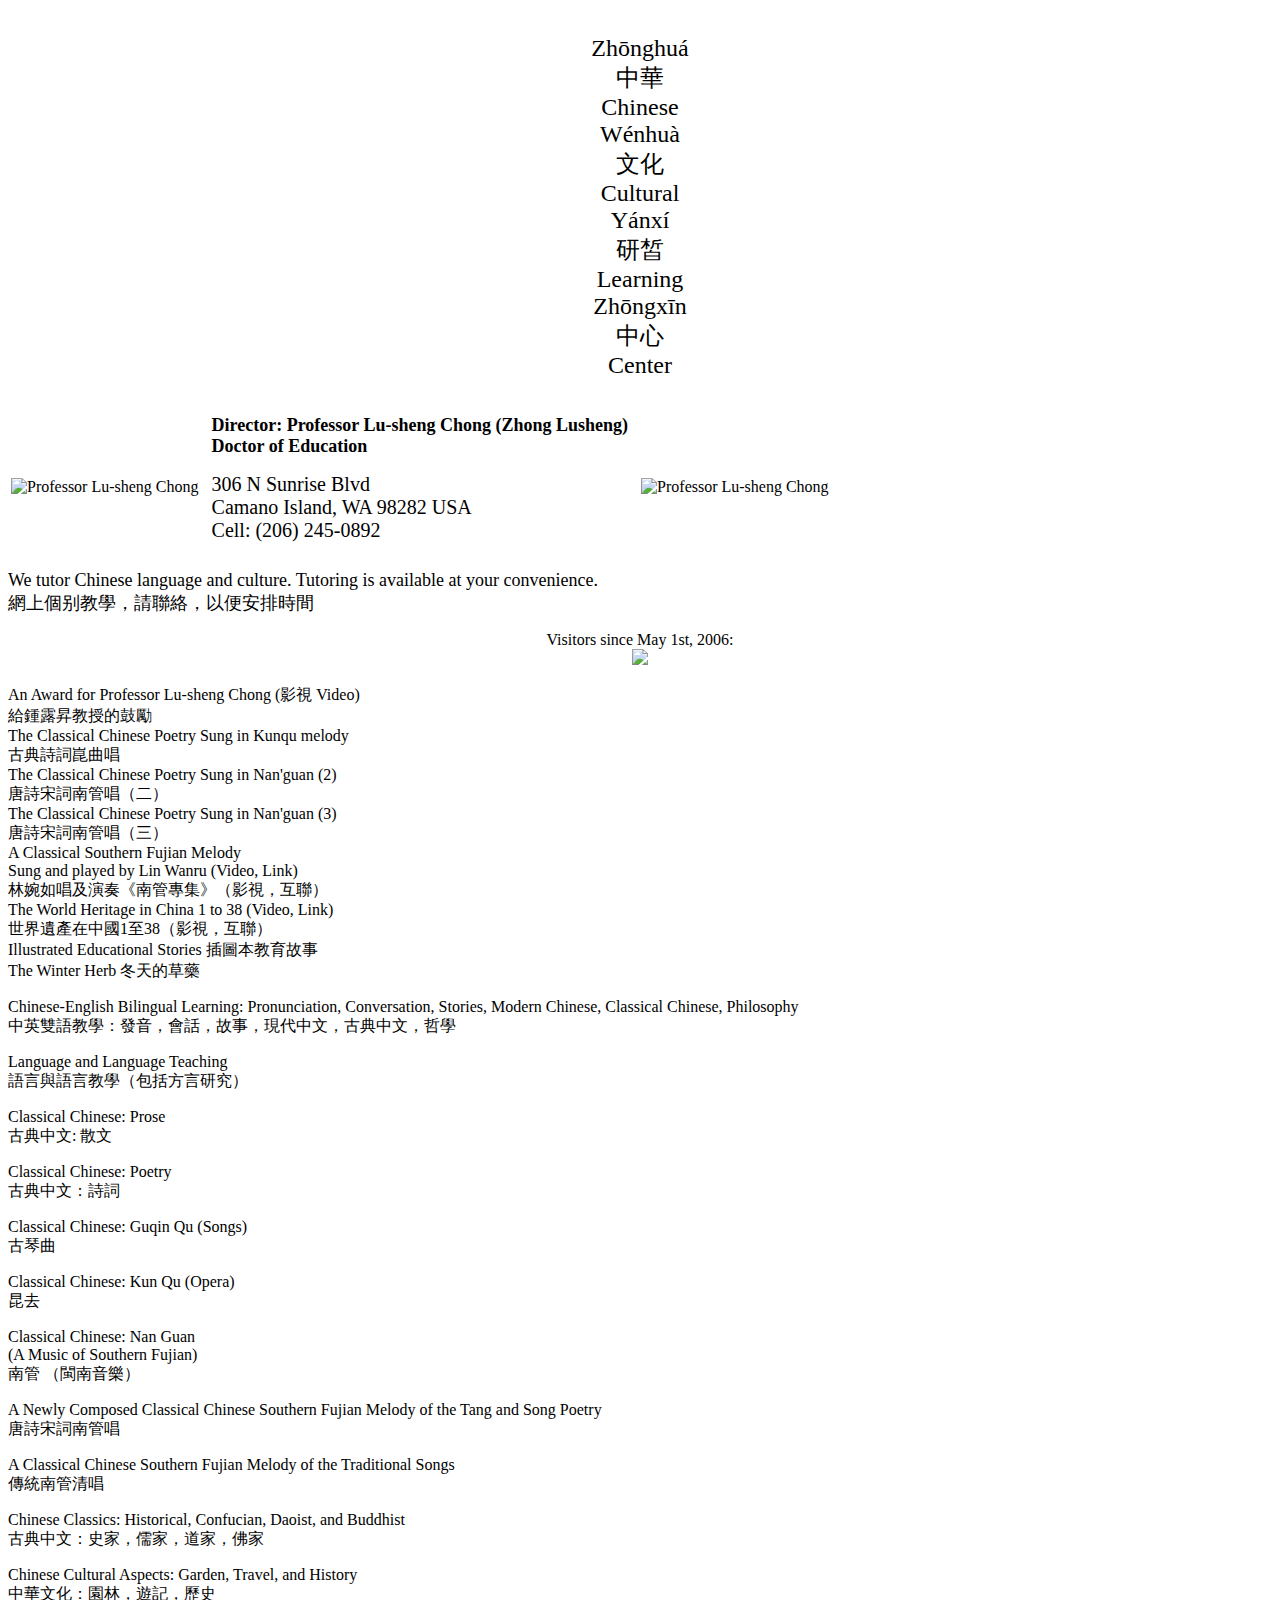
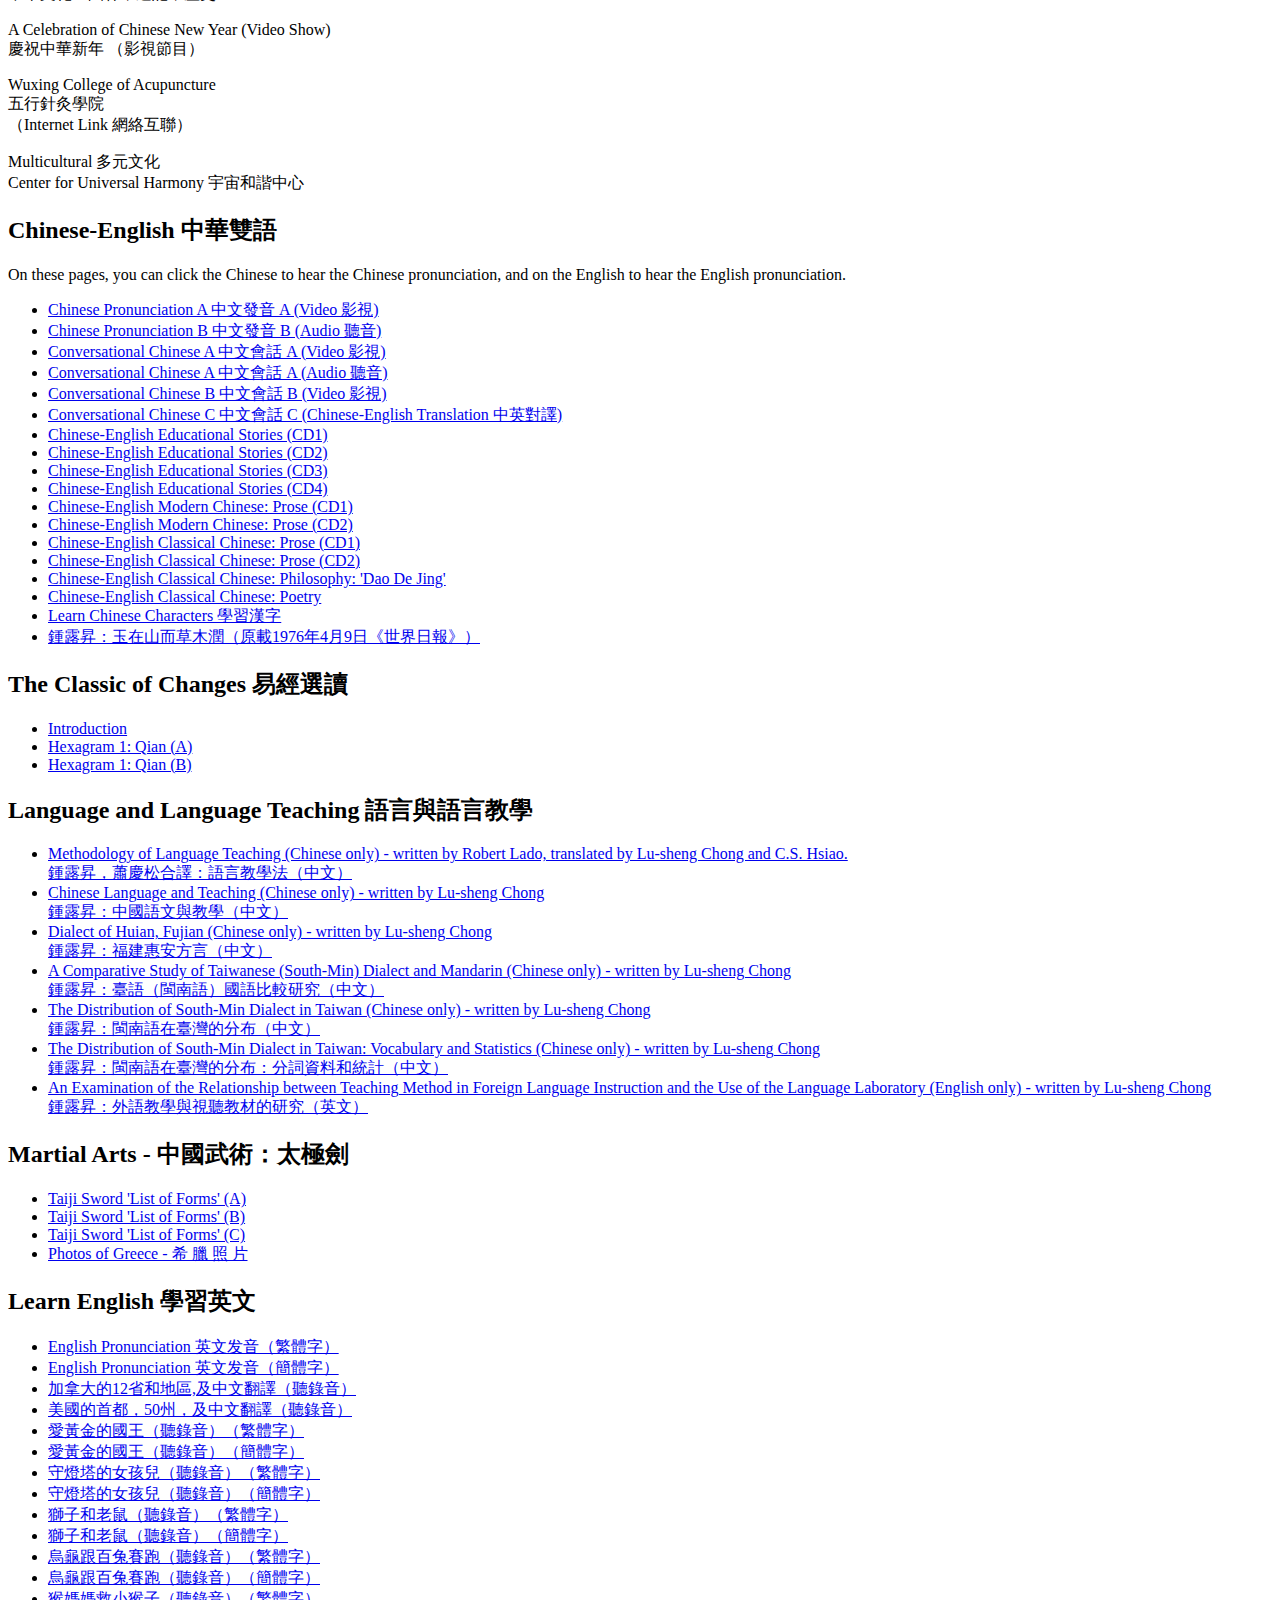
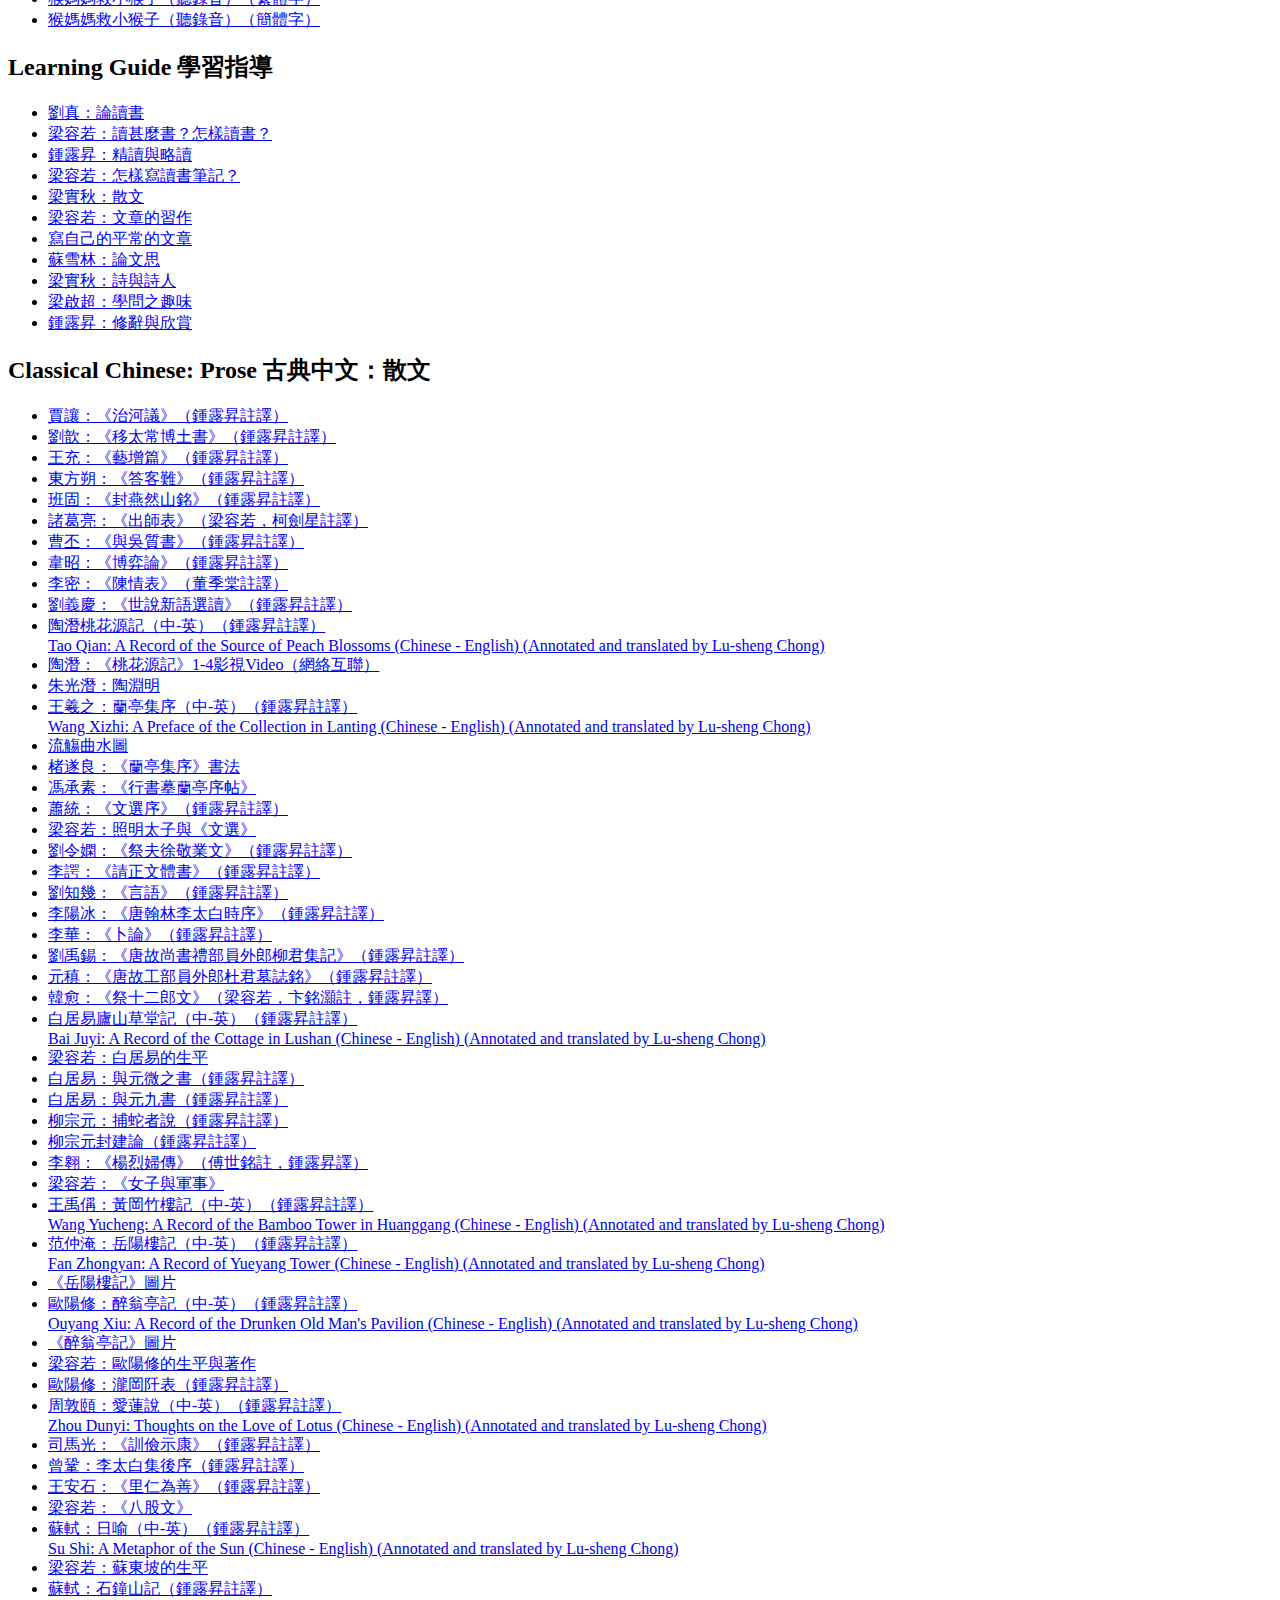
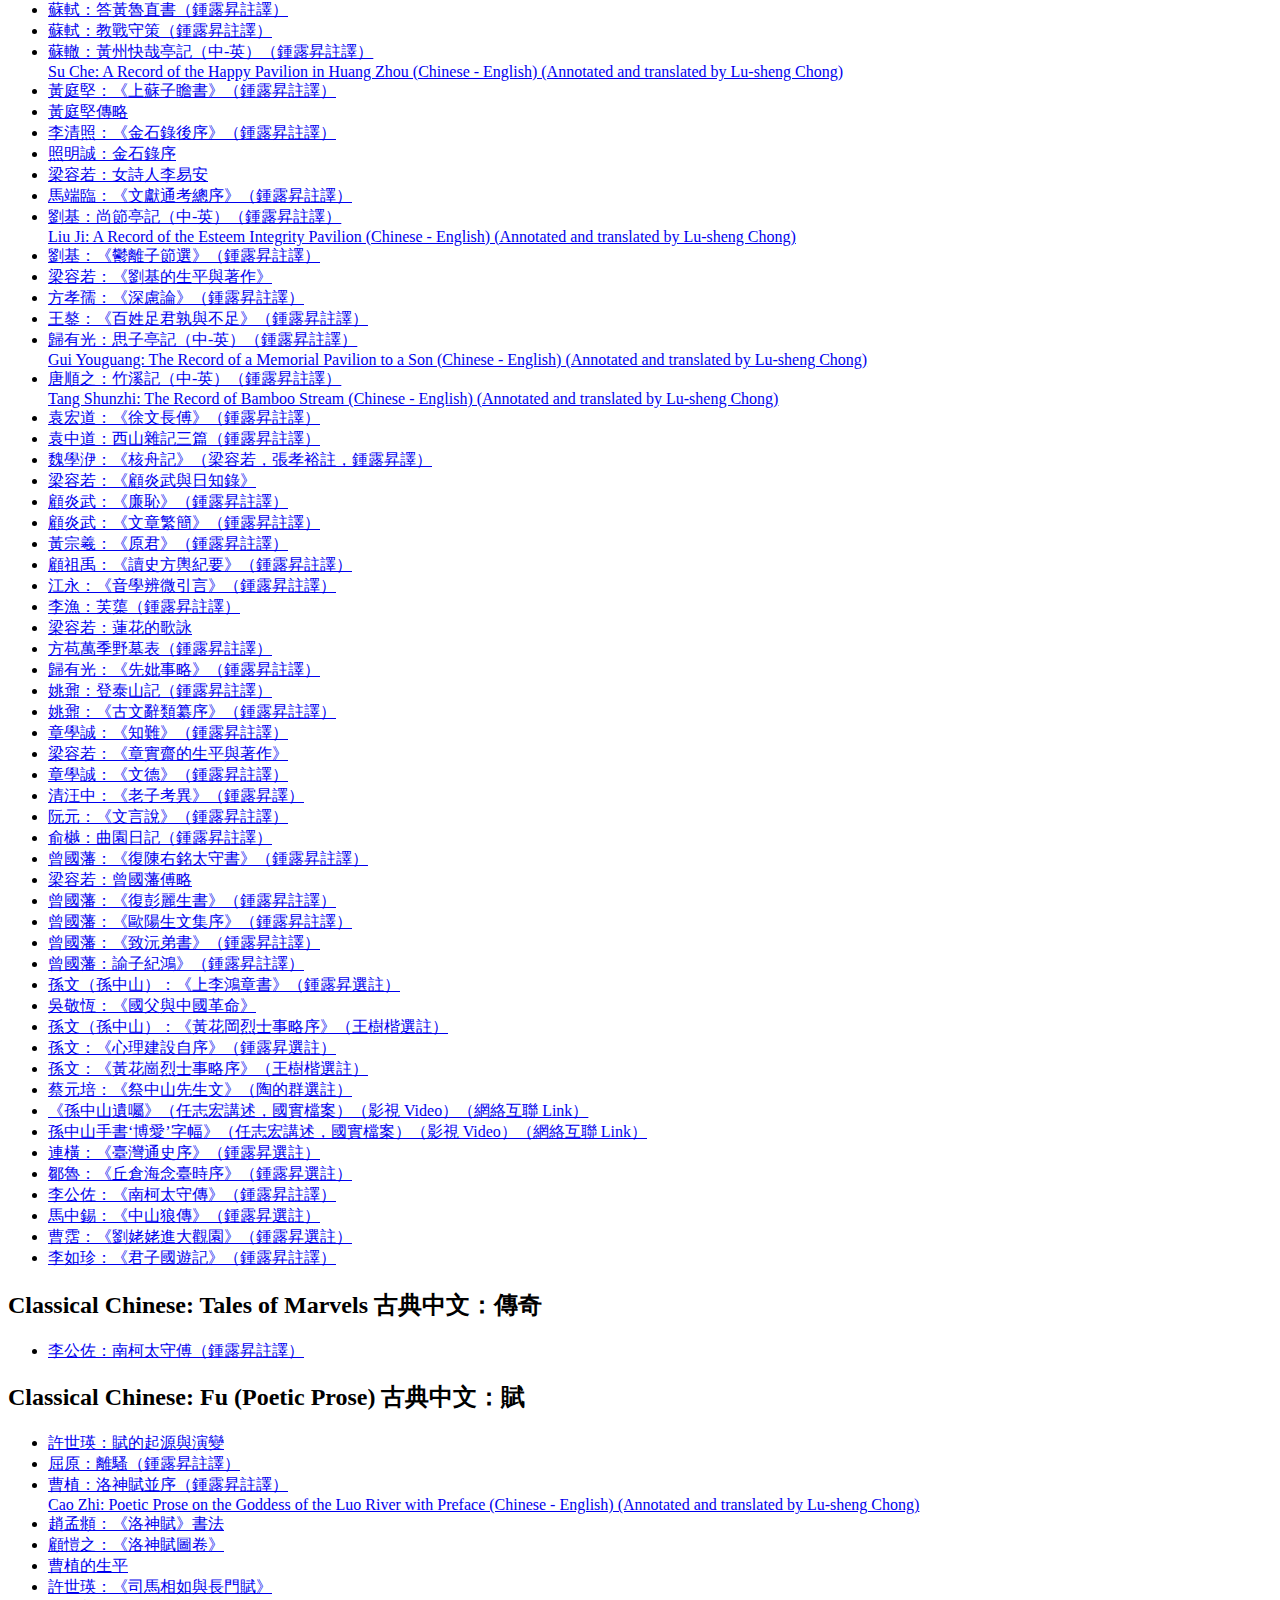
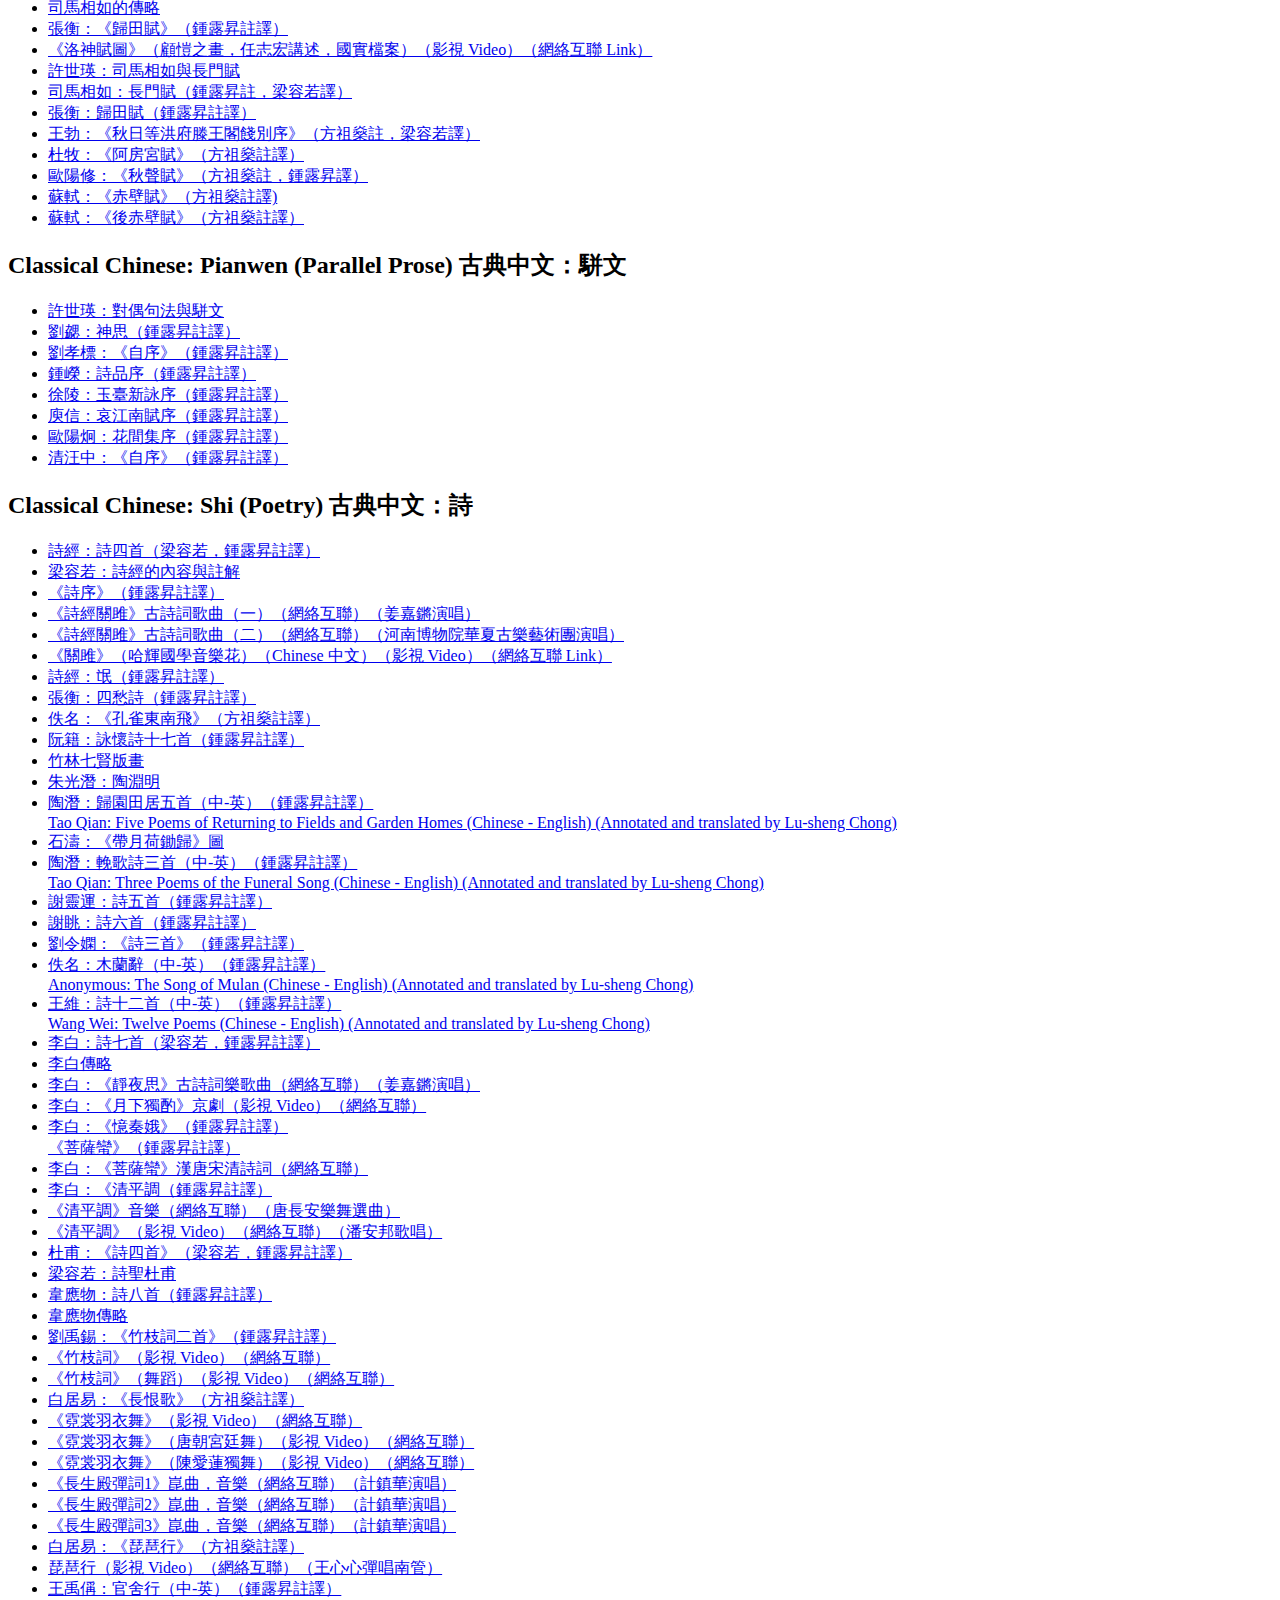
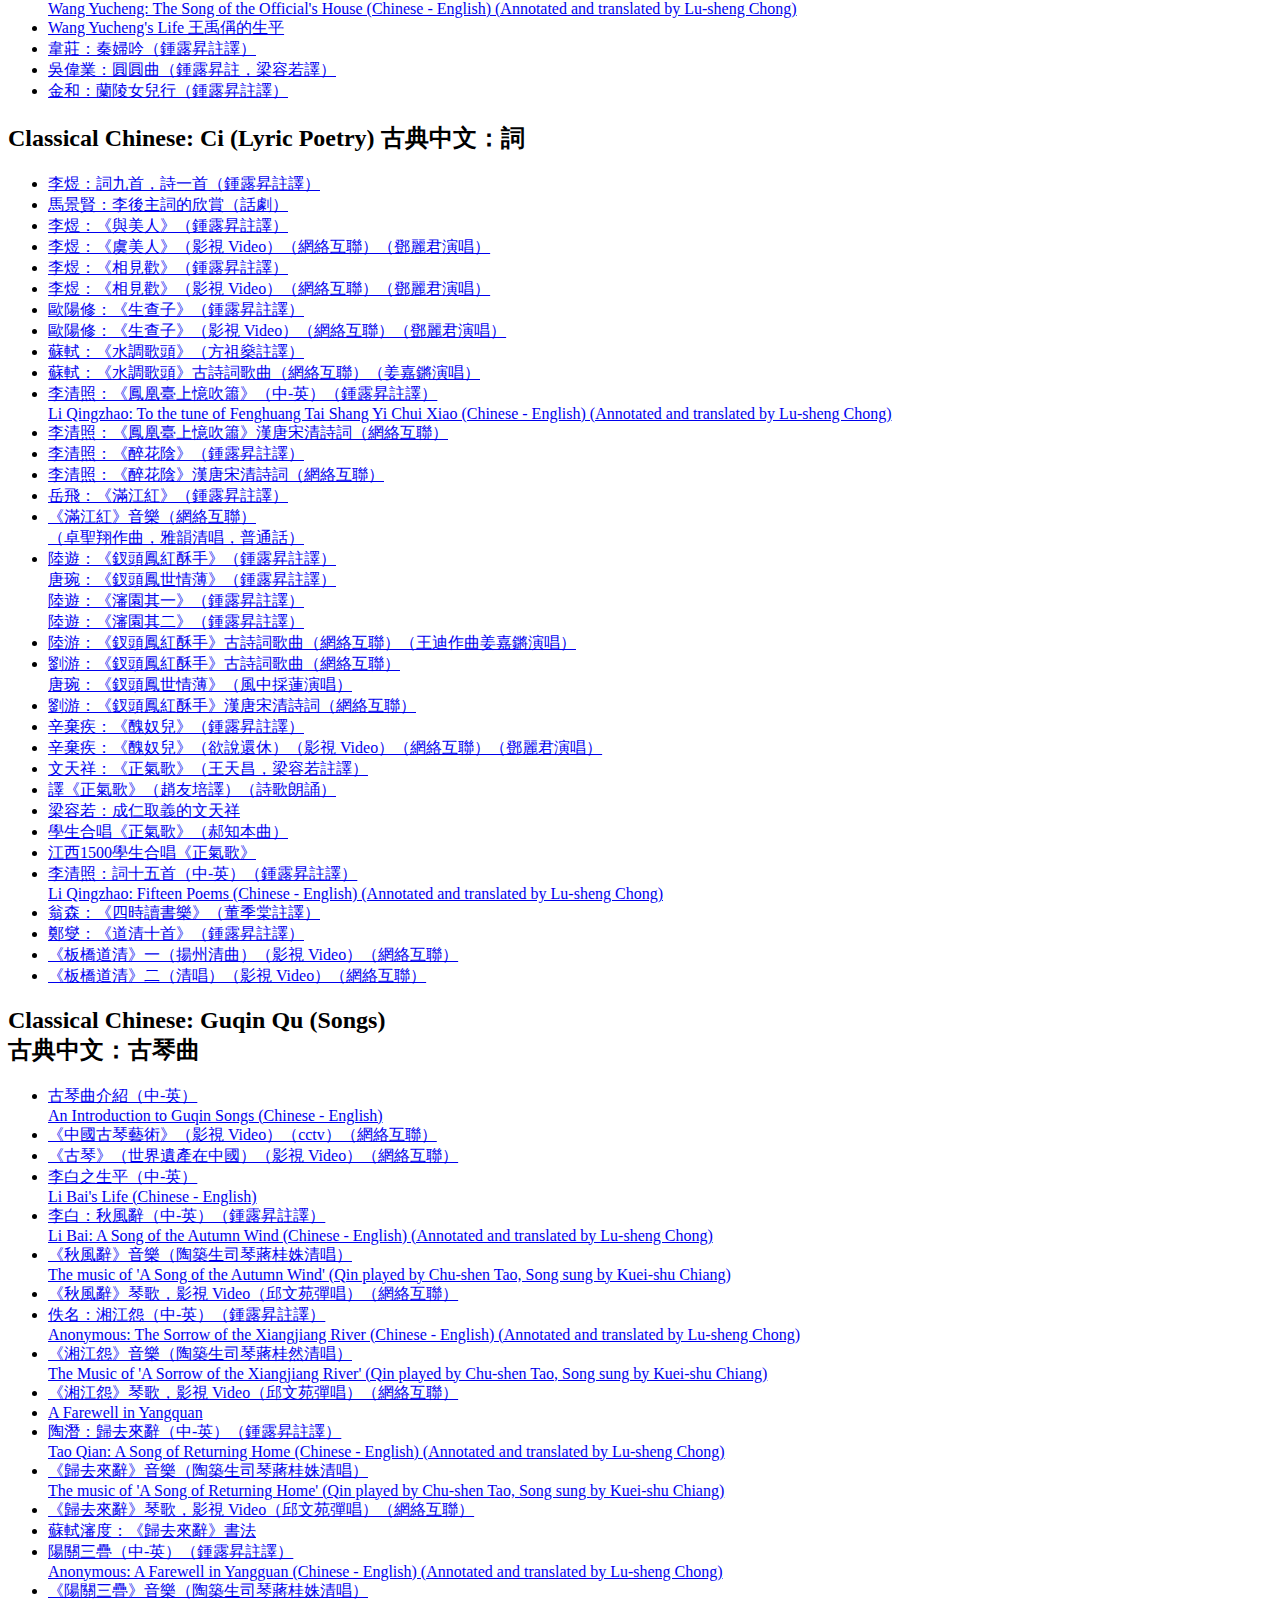
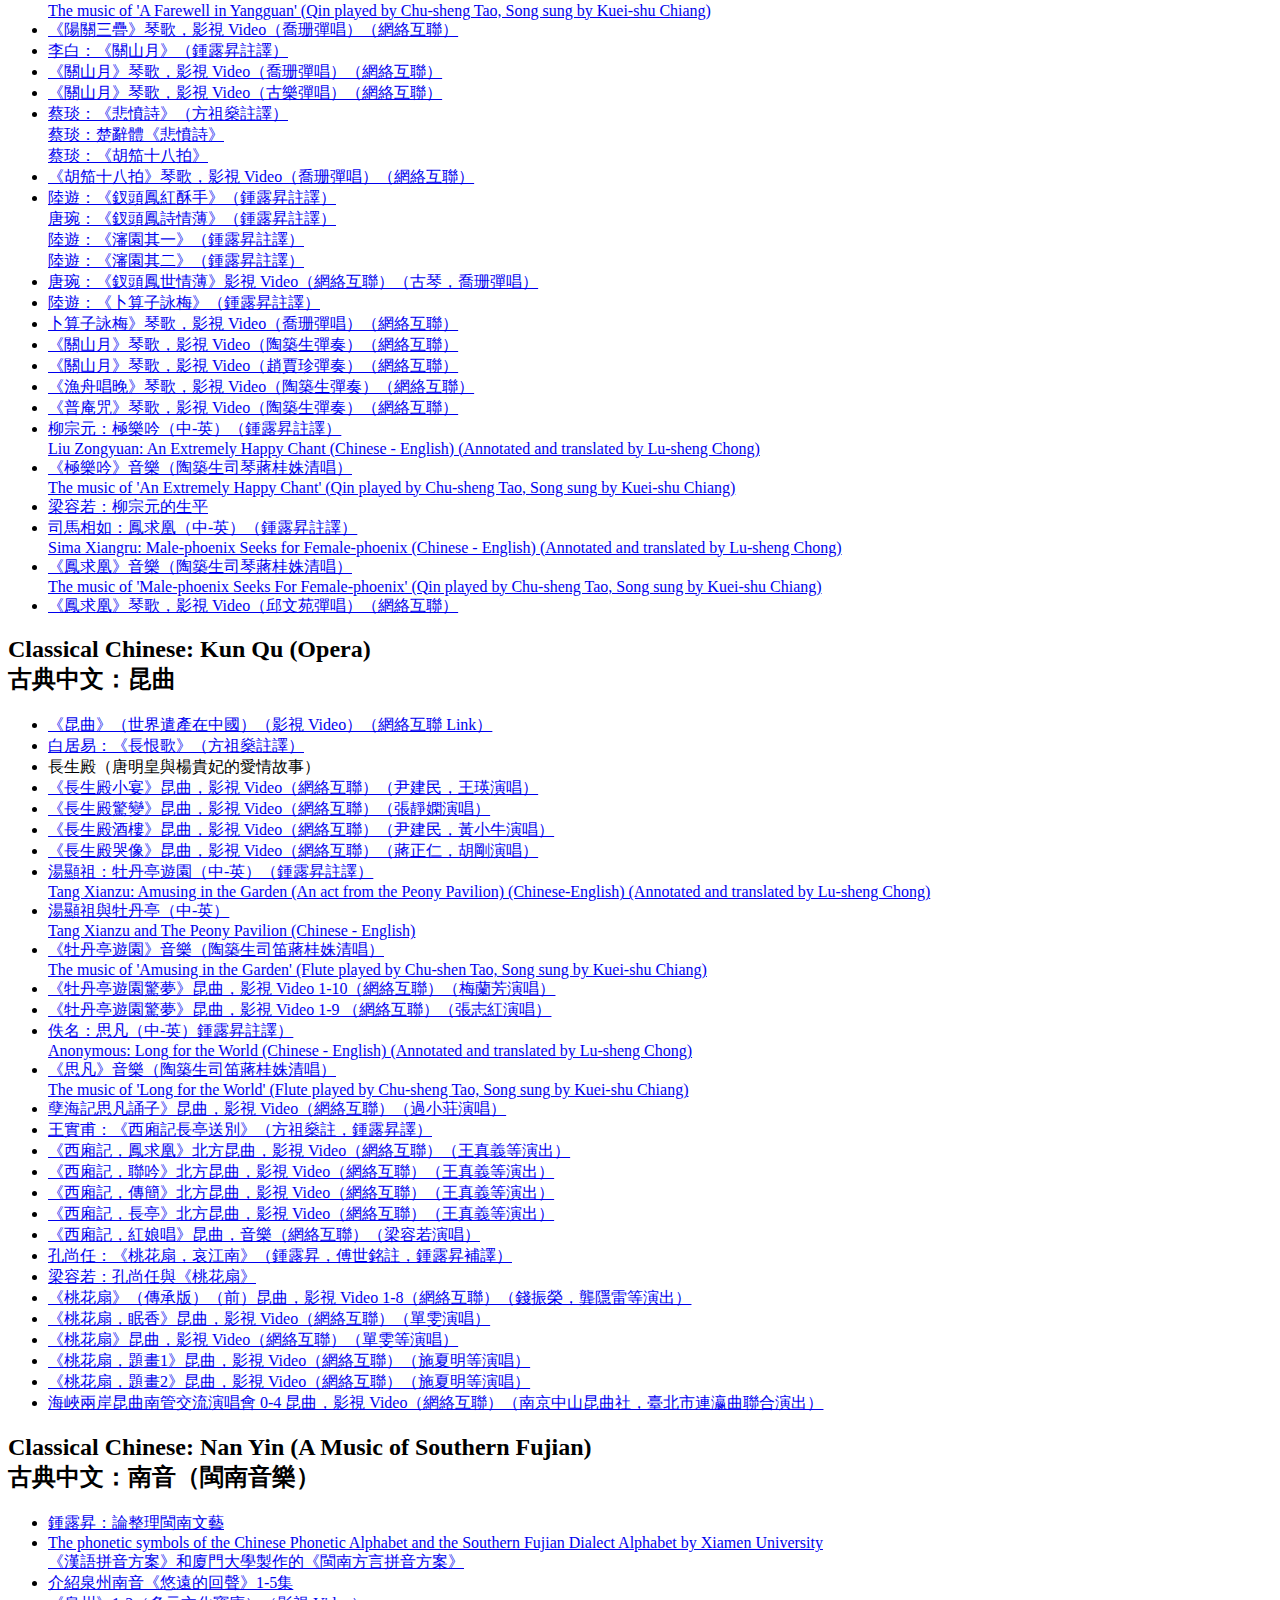
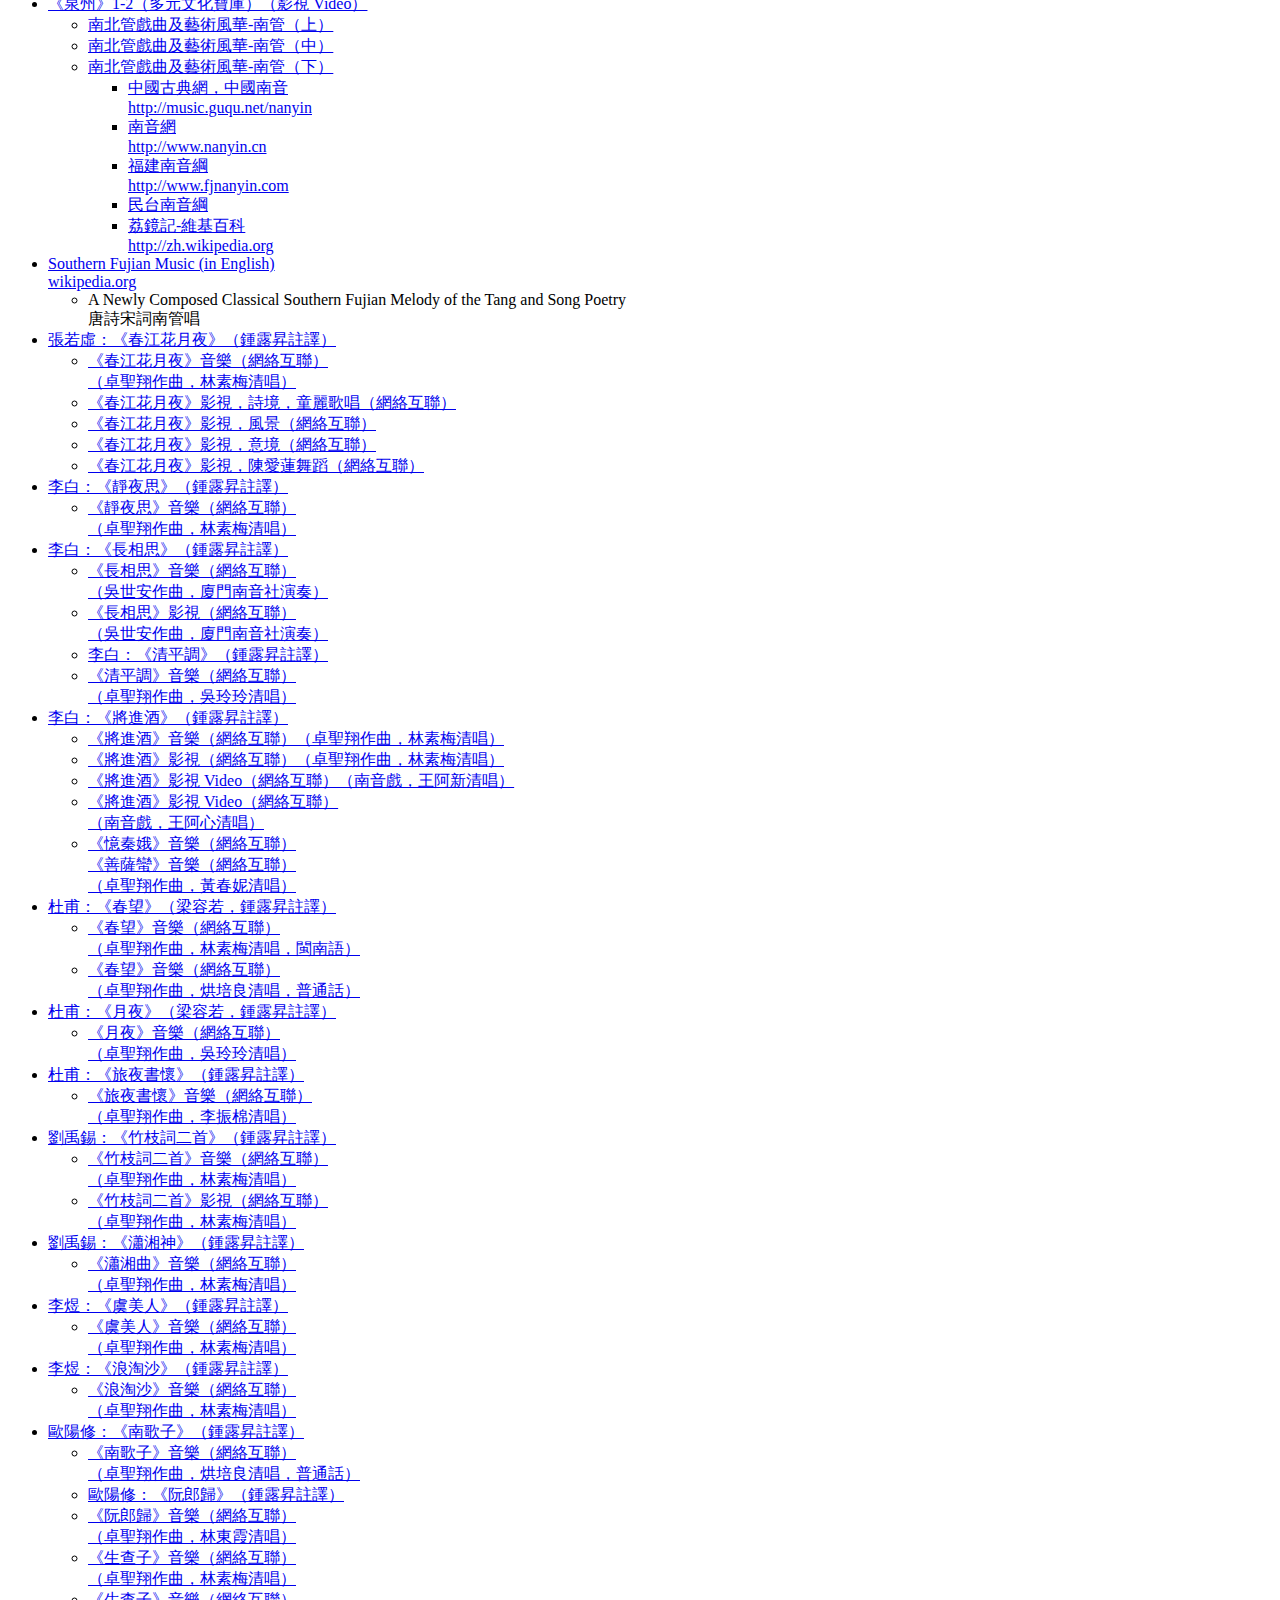
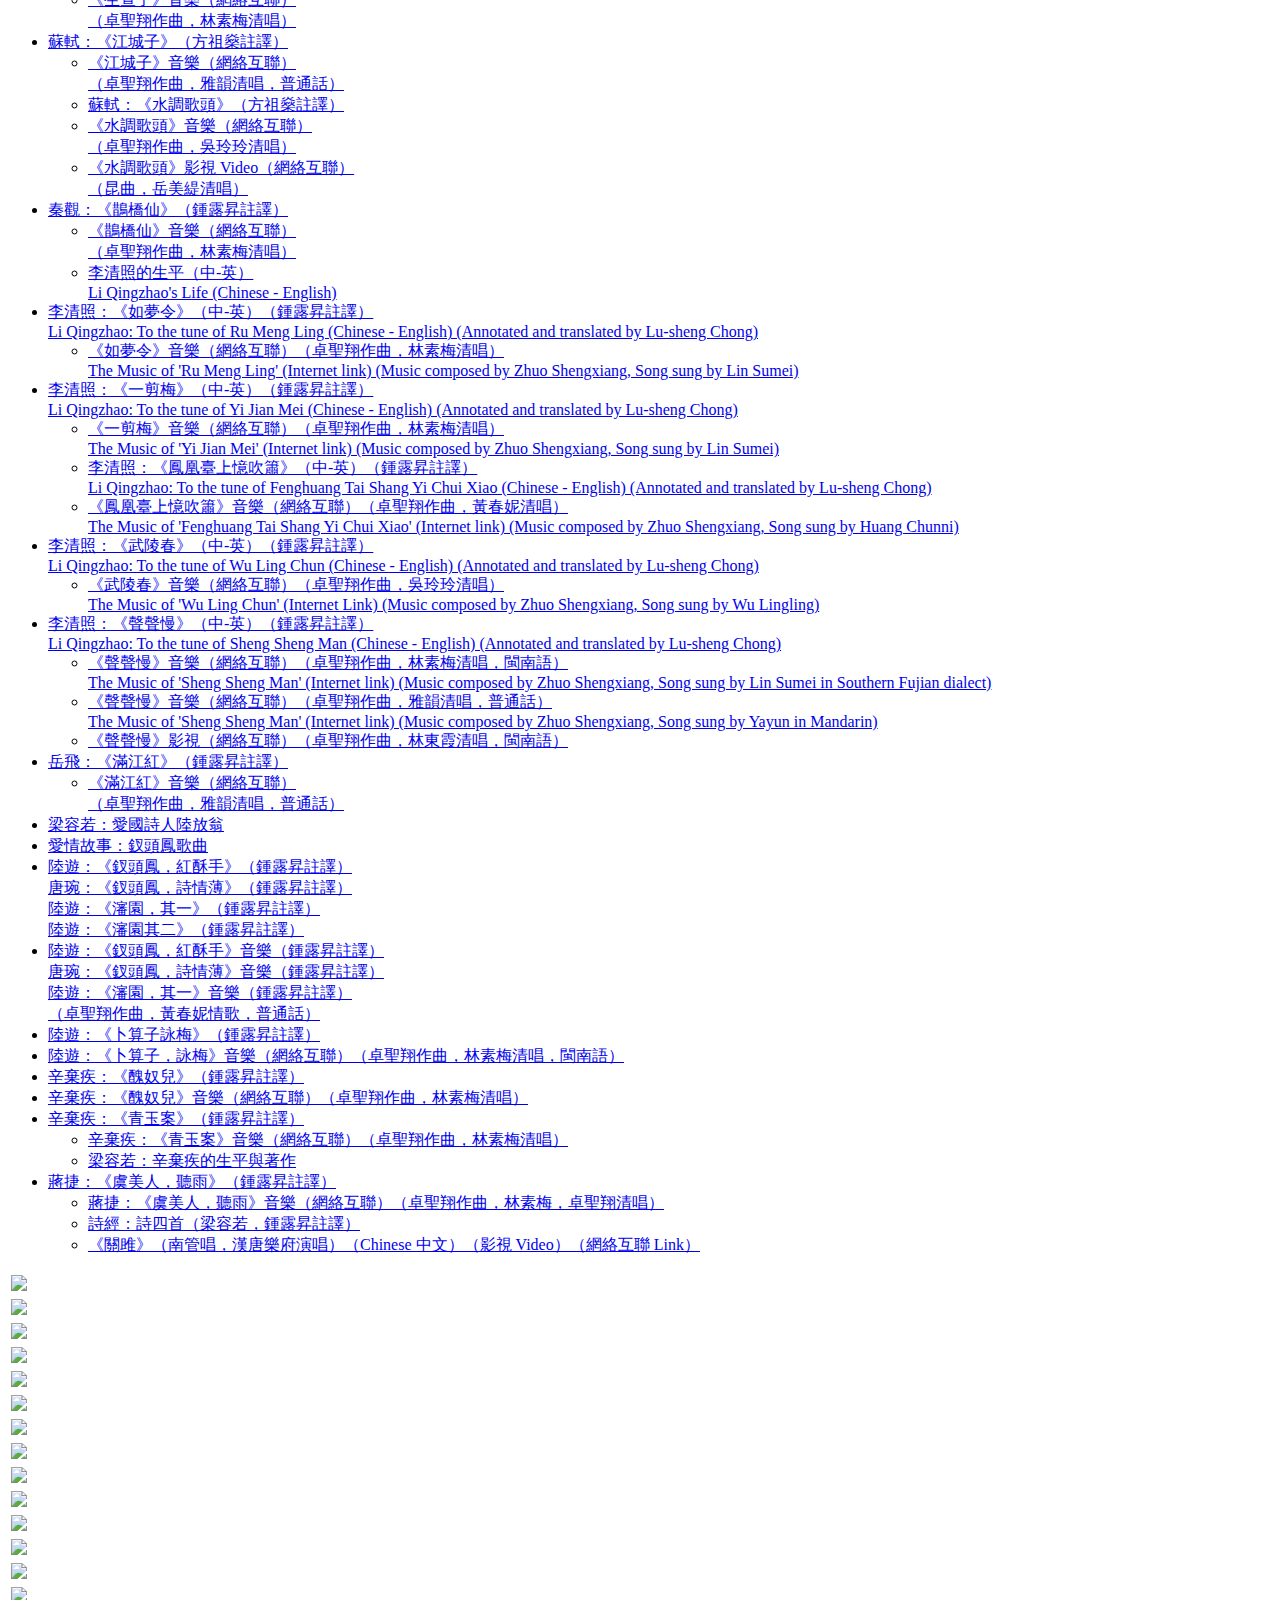
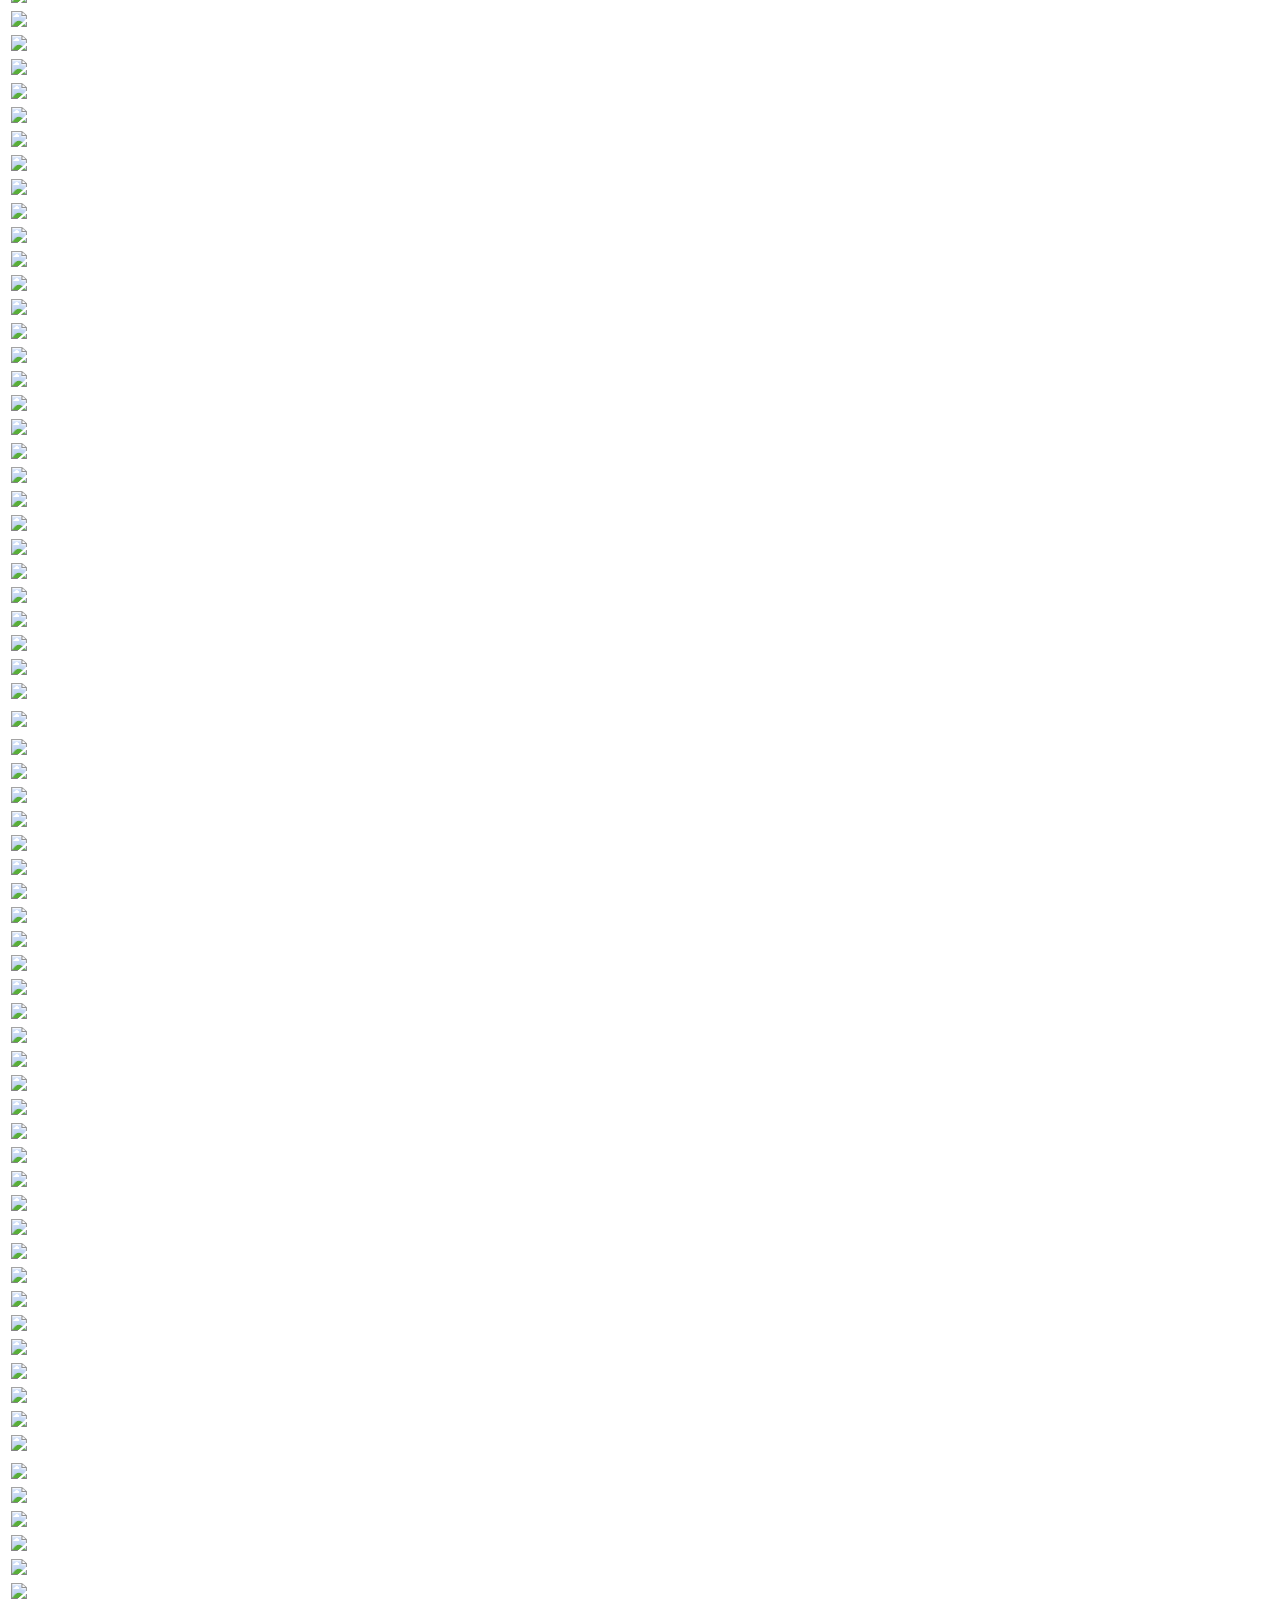
==== commit 2338f963: "The rest of this giant section" ====
--- a/templates/index.html
+++ b/templates/index.html
@@ -499,6 +499,376 @@
       <li><a href="classicalshi/Jin%20He/Life/jinhe01.htm">金和：蘭陵女兒行（鍾露昇註譯）</a></li>
     </ul>
   </div>
+  <p />
+  <div class="container page">
+    <h2>Classical Chinese: Ci (Lyric Poetry) 古典中文：詞</h2>
+    <ul>
+      <li><a href="classicalci/Li%20Yu/life/liyu01.htm">李煜：詞九首，詩一首（鍾露昇註譯）</a></li>
+      <li><a href="classicalci/Li%20Yu/xinshang/xinshang01.htm">馬景賢：李後主詞的欣賞（話劇）</a></li>
+      <li><a href="classicalci/LiYu/cixuan/liyuci10.htm">李煜：《與美人》（鍾露昇註譯）</a></li>
+      <li><a href="classicalci/yumeirenvideo/yumeirenvideo01.htm">李煜：《虞美人》（影視 Video）（網絡互聯）（鄧麗君演唱）</a></li>
+      <li><a href="classicalci/LiYu/cixuan/liyuci09.htm">李煜：《相見歡》（鍾露昇註譯）</a></li>
+      <li><a href="http://www.youtube.com/watch?v=0V_CrZUtGMw">李煜：《相見歡》（影視 Video）（網絡互聯）（鄧麗君演唱）</a></li>
+      <li><a href="nanyin/ouyangxiushengzhazi/ouyangxiushengzhazi01.htm">歐陽修：《生查子》（鍾露昇註譯）</a></li>
+      <li><a href="classicalci/ouyangxiushengzhazivideo/ouyangxiushengzhazivideo01.htm">歐陽修：《生查子》（影視 Video）（網絡互聯）（鄧麗君演唱）</a></li>
+      <li><a href="nanyin/sushishuidiaogetou/sushishuidiaogetou01.htm">蘇軾：《水調歌頭》（方祖燊註譯）</a></li>
+      <li><a href="nanyin/sushishuidiaogetoumusictwo/sushishuidiaogetoumusic01.htm">蘇軾：《水調歌頭》古詩詞歌曲（網絡互聯）（姜嘉鏘演唱）</a></li>
+      <li><a href="classicalpoetry1/liqingzhao/feng/feng01.htm">李清照：《鳳凰臺上憶吹簫》（中-英）（鍾露昇註譯）<br />
+	      Li Qingzhao: To the tune of Fenghuang Tai Shang Yi Chui Xiao (Chinese - English) (Annotated and translated by Lu-sheng Chong)</a></li>
+      <li><a href="nanyin/liqingzhaofenghuangtaishangyi/liqingzhaofenghuangtaishangyi01.htm">李清照：《鳳凰臺上憶吹簫》漢唐宋清詩詞（網絡互聯）</a></li>
+      <li><a href="classicalpoetry1/liqingzhao/zui/zui01.htm">李清照：《醉花陰》（鍾露昇註譯）</a></li>
+      <li><a href="nanyin/liqingzhaozuihuayinmusic/liqingzhaozuihuayinmusic01.htm">李清照：《醉花陰》漢唐宋清詩詞（網絡互聯）</a></li>
+      <li><a href="nanyin/yuefeimanjianghong/yuefeimanjianghong01.htm">岳飛：《滿江紅》（鍾露昇註譯）</a></li>
+      <li><a href="nanyin/yuefeimanjianghongmusictwo/yuefeimanjianghongmusic01.htm">《滿江紅》音樂（網絡互聯）<br />
+		      （卓聖翔作曲，雅韻清唱，普通話）</a></li>
+      <li><a href="nanyin/luyouchaitoufeng/luyouchaitoufeng01.htm">陸遊：《釵頭鳳紅酥手》（鍾露昇註譯）<br />
+唐琬：《釵頭鳳世情薄》（鍾露昇註譯）<br />
+陸遊：《瀋園其一》（鍾露昇註譯）<br />
+陸遊：《瀋園其二》（鍾露昇註譯）</a></li>
+      <li><a href="nanyin/luyouchaitoufengmusicone/luyouchaitoufengmusicone01.htm">陸游：《釵頭鳳紅酥手》古詩詞歌曲（網絡互聯）（王迪作曲姜嘉鏘演唱）</a></li>
+      <li><a href="nanyin/luyouchaitoufengmusictwo/luyouchaitoufengmusictwo01.htm">劉游：《釵頭鳳紅酥手》古詩詞歌曲（網絡互聯）<br />
+	      唐琬：《釵頭鳳世情薄》（風中採蓮演唱）</a></li>
+      <li><a href="nanyin/luyouchaitoufengmusicthree/luyouchaitoufengmusicthree01.htm">劉游：《釵頭鳳紅酥手》漢唐宋清詩詞（網絡互聯）</a></li>
+      <li><a href="nanyin/xinqijichounuer/xinqijichounuer01.htm">辛棄疾：《醜奴兒》（鍾露昇註譯）</a></li>
+      <li><a href="classicalci/chounuervideo/chounuervideo01.htm">辛棄疾：《醜奴兒》（欲說還休）（影視 Video）（網絡互聯）（鄧麗君演唱）</a></li>
+      <li><a href="classicalci/wentianxiangzhengqigebingxu/wentianxiangzhengqigebingxu01.htm">文天祥：《正氣歌》（王天昌，梁容若註譯）</a></li>
+      <li><a href="classicalci/zhaoyoupeiyizhengqige/zhaoyoupeiyizhengqige01.htm">譯《正氣歌》（趙友培譯）（詩歌朗誦）</a></li>
+      <li><a href="classicalci/chengrenquyidewentian/chengrenquyidewentian01.htm">梁容若：成仁取義的文天祥</a></li>
+      <li><a href="classicalci/xueshengchangvideo/xueshengchangvideo01.htm">學生合唱《正氣歌》（郝知本曲）</a></li>
+      <li><a href="classicalci/jiangxi1500video/jiangxi1500video01.htm">江西1500學生合唱《正氣歌》</a></li>
+      <li><a href="classicalpoetry1/contents.htm">李清照：詞十五首（中-英）（鍾露昇註譯）<br />
+	      Li Qingzhao: Fifteen Poems (Chinese - English) (Annotated and translated by Lu-sheng Chong)</a></li>
+      <li><a href="classicalci/wengsensishidushule/wengsensishidushule01.htm">翁森：《四時讀書樂》（董季棠註譯）</a></li>
+      <li><a href="classicalci/zhengxiedaoqing/zhengxiedaoqing01.htm">鄭燮：《道清十首》（鍾露昇註譯）</a></li>
+      <li><a href="classicalci/zhengxiedaoqingone/zhengxiedaoqingone01.htm">《板橋道清》一（揚州清曲）（影視 Video）（網絡互聯）</a></li>
+      <li><a href="classicalci/zhengxiedaoqingtwo/zhengxiedaoqingtwo01.htm">《板橋道清》二（清唱）（影視 Video）（網絡互聯）</a></li>
+    </ul>
+  </div>
+  <p />
+  <div class="container page">
+    <h2>Classical Chinese: Guqin Qu (Songs)<br />
+    古典中文：古琴曲</h2>
+    <ul>
+	    <li><a href="classical_music_gu_qin_qu/guqinqu_jieshao/guqinqu01.htm">古琴曲介紹（中-英）<br />
+		    An Introduction to Guqin Songs (Chinese - English)</a></li>
+      <li><a href="http://v.guqu.net/wenxue/7277.html">《中國古琴藝術》（影視 Video）（cctv）（網絡互聯）</a></li>
+      <li><a href="/classical_music_gu_qin_qu/guQinVideo01.htm">《古琴》（世界遺產在中國）（影視 Video）（網絡互聯）</a></li>
+      <li><a href="/classical_music_gu_qin_qu/li_bai_music/libai_01.htm">李白之生平（中-英）<br />
+	      Li Bai's Life (Chinese - English)</a></li>
+      <li><a href="classical_music_gu_qin_qu/qiu_feng_c/qiufengci_01.html">李白：秋風辭（中-英）（鍾露昇註譯）<br />
+	      Li Bai: A Song of the Autumn Wind (Chinese - English) (Annotated and translated by Lu-sheng Chong)</a></li>
+      <li><a href="classical_music_gu_qin_qu/qiufengciyinyue01/qiufengciyinyue01.htm">《秋風辭》音樂（陶築生司琴蔣桂姝清唱）<br />
+	      The music of 'A Song of the Autumn Wind' (Qin played by Chu-shen Tao, Song sung by Kuei-shu Chiang)</a></li>
+      <li><a href="classical_music_gu_qin_qu/qiufengcivideo/qiufengcivideo01.htm">《秋風辭》琴歌，影視 Video（邱文苑彈唱）（網絡互聯）</a></li>
+      <li><a href="classical_music_gu_qin_qu/xiangjiangyuan/xiangjiangyuan_01.html">佚名：湘江怨（中-英）（鍾露昇註譯）<br />
+	      Anonymous: The Sorrow of the Xiangjiang River (Chinese - English) (Annotated and translated by Lu-sheng Chong)</a></li>
+      <li><a href="classical_music_gu_qin_qu/xiangyinyue/xiangyinyue01.htm">《湘江怨》音樂（陶築生司琴蔣桂然清唱）<br />
+	      The Music of 'A Sorrow of the Xiangjiang River' (Qin played by Chu-shen Tao, Song sung by Kuei-shu Chiang)</a></li>
+      <li><a href="classical_music_gu_qin_qu/xiangjiangrenvideo/xiangjiangrenvideo01.htm">《湘江怨》琴歌，影視 Video（邱文苑彈唱）（網絡互聯）</a></li>
+      <li><a href="classical_music_gu_qin_qu/yangguansandie/yang01.htm">A Farewell in Yangquan</a></li>
+      <li><a href="classical_music_gu_qin_qu/Tao%20Qian/guiqulaici/gui01.htm">陶潛：歸去來辭（中-英）（鍾露昇註譯）<br />
+	      Tao Qian: A Song of Returning Home (Chinese - English) (Annotated and translated by Lu-sheng Chong)</a></li>
+      <li><a href="classical_music_gu_qin_qu/Tao%20Qian/guiquyinyue/guiquyinyue01.htm">《歸去來辭》音樂（陶築生司琴蔣桂姝清唱）<br />
+	      The music of 'A Song of Returning Home' (Qin played by Chu-shen Tao, Song sung by Kuei-shu Chiang)</a></li>
+      <li><a href="classical_music_gu_qin_qu/guiqulaicivideo/guiqulaicivideo01.htm">《歸去來辭》琴歌，影視 Video（邱文苑彈唱）（網絡互聯）</a></li>
+      <li><a href="classical_music_gu_qin_qu/Tao%20Qian/sushiguiqushufa/sushiguiqushufa01.htm">蘇軾瀋度：《歸去來辭》書法</a></li>
+      <li><a href="classical_music_gu_qin_qu/yangguansandie/yang01.htm">陽關三疊（中-英）（鍾露昇註譯）<br />
+	      Anonymous: A Farewell in Yangguan (Chinese - English) (Annotated and translated by Lu-sheng Chong)</a></li>
+      <li><a href="classical_music_gu_qin_qu/yangguanyinyue/yangyinyue01.htm">《陽關三疊》音樂（陶築生司琴蔣桂姝清唱）<br />
+	      The music of 'A Farewell in Yangguan' (Qin played by Chu-sheng Tao, Song sung by Kuei-shu Chiang)</a></li>
+      <li><a href="classical_music_gu_qin_qu/yangguansandievideo/yangguansandievideo01.htm">《陽關三疊》琴歌，影視 Video（喬珊彈唱）（網絡互聯）</a></li>
+      <li><a href="nanyin/libaiguanshanyue/libaiguanshanyue01.htm">李白：《關山月》（鍾露昇註譯）</a></li>
+      <li><a href="classical_music_gu_qin_qu/guanshanyuecvideo/guanshanyuecvideo01.htm">《關山月》琴歌，影視 Video（喬珊彈唱）（網絡互聯）</a></li>
+      <li><a href="classical_music_gu_qin_qu/guanshanyuevideo/guanshanyuevideo01.htm">《關山月》琴歌，影視 Video（古樂彈唱）（網絡互聯）</a></li>
+      <li><a href="classical_music_gu_qin_qu/caiyanbeifenshi/caiyanbeifenshi01.htm">蔡琰：《悲憤詩》（方祖燊註譯）<br />
+		      蔡琰：楚辭體《悲憤詩》<br />
+	      蔡琰：《胡笳十八拍》</a></li>
+      <li><a href="classical_music_gu_qin_qu/hujiashibapaivideo/hujiashibapaivideo01.htm">《胡笳十八拍》琴歌，影視 Video（喬珊彈唱）（網絡互聯）</a></li>
+      <li><a href="nanyin/luyouchaitoufeng/luyouchaitoufeng01.htm">陸遊：《釵頭鳳紅酥手》（鍾露昇註譯）<br />
+		      唐琬：《釵頭鳳詩情薄》（鍾露昇註譯）<br />
+		      陸遊：《瀋園其一》（鍾露昇註譯）<br />
+	      陸遊：《瀋園其二》（鍾露昇註譯）</a></li>
+      <li><a href="classical_music_gu_qin_qu/chaitoufengcvideo/chaitoufengcvideo01.htm">唐琬：《釵頭鳳世情薄》影視 Video（網絡互聯）（古琴，喬珊彈唱）</a></li>
+      <li><a href="nanyin/luyoubusuanziyongmei/luyoubusuanziyongmei01.htm">陸遊：《卜算子詠梅》（鍾露昇註譯）</a></li>
+      <li><a href="classical_music_gu_qin_qu/yongmei/yongmei01.htm">卜算子詠梅》琴歌，影視 Video（喬珊彈唱）（網絡互聯）</a></li>
+      <li><a href="classical_music_gu_qin_qu/guangshanyuevideothree/guangshanyuevideothree01.htm">《關山月》琴歌，影視 Video（陶築生彈奏）（網絡互聯）</a></li>
+      <li><a href="classical_music_gu_qin_qu/guangshanyuevideofour/guangshanyuevideofour01.htm">《關山月》琴歌，影視 Video（趙賈珍彈奏）（網絡互聯）</a></li>
+      <li><a href="classical_music_gu_qin_qu/yuzhouchangwanvideo/yuzhouchangwanvideo01.htm">《漁舟唱晚》琴歌，影視 Video（陶築生彈奏）（網絡互聯）</a></li>
+      <li><a href="classical_music_gu_qin_qu/puanzhouvideo/puanzhouvideo01.htm">《普庵咒》琴歌，影視 Video（陶築生彈奏）（網絡互聯）</a></li>
+      <li><a href="classical_music_gu_qin_qu/jileyin/jileyin01.htm">柳宗元：極樂吟（中-英）（鍾露昇註譯）<br />
+	      Liu Zongyuan: An Extremely Happy Chant (Chinese - English) (Annotated and translated by Lu-sheng Chong)</a></li>
+      <li><a href="classical_music_gu_qin_qu/jileyinyinyue/jileyinyinyuess01.htm">《極樂吟》音樂（陶築生司琴蔣桂姝清唱）<br />
+	      The music of 'An Extremely Happy Chant' (Qin played by Chu-sheng Tao, Song sung by Kuei-shu Chiang)</a></li>
+      <li><a href="classical_music_gu_qin_qu/liuzongyuan/liuzongyuan01.htm">梁容若：柳宗元的生平</a></li>
+      <li><a href="classical_music_gu_qin_qu/fengqiuhuang/fengqiuhuang01.htm">司馬相如：鳳求凰（中-英）（鍾露昇註譯）<br />
+	      Sima Xiangru: Male-phoenix Seeks for Female-phoenix (Chinese - English) (Annotated and translated by Lu-sheng Chong)</a></li>
+      <li><a href="classical_music_gu_qin_qu/fengqiuyinyue/fengqiuyinyue01.htm">《鳳求凰》音樂（陶築生司琴蔣桂姝清唱）<br />
+	      The music of 'Male-phoenix Seeks For Female-phoenix' (Qin played by Chu-sheng Tao, Song sung by Kuei-shu Chiang)</a></li>
+      <li><a href="classical_music_gu_qin_qu/fengqiuyinyuevideo/fengqiuyinyuevideo01.htm">《鳳求凰》琴歌，影視 Video（邱文苑彈唱）（網絡互聯）</a></li>
+    </ul>
+  </div>
+  <p />
+  <div class="container page">
+	  <h2>Classical Chinese: Kun Qu (Opera)<br />
+	  古典中文：昆曲</h2>
+    <ul>
+      <li><a href="classicalci/kunquVideo01.htm">《昆曲》（世界遣產在中國）（影視 Video）（網絡互聯 Link）</a></li>
+      <li><a href="classicalci/baijuyichanghenge/baijuyichanghenge01.htm">白居易：《長恨歌》（方祖燊註譯）</a></li>
+      <li>長生殿（唐明皇與楊貴妃的愛情故事）</li>
+      <li><a href="http://v.guqu.net/xiqu/11387.html">《長生殿小宴》昆曲，影視 Video（網絡互聯）（尹建民，王瑛演唱）</a></li>
+      <li><a href="http://v.guqu.net/xiqu/11375.html">《長生殿驚變》昆曲，影視 Video（網絡互聯）（張靜嫻演唱）</a></li>
+      <li><a href="http://v.guqu.net/xiqu/11392.html">《長生殿酒樓》昆曲，影視 Video（網絡互聯）（尹建民，黃小牛演唱）</a></li>
+      <li><a href="http://v.guqu.net/xiqu/11371.html">《長生殿哭像》昆曲，影視 Video（網絡互聯）（蔣正仁，胡剛演唱）</a></li>
+      <li><a href="classical_qu/youyuancem/youyuan_01.html">湯顯祖：牡丹亭遊園（中-英）（鍾露昇註譯）<br />
+	      Tang Xianzu: Amusing in the Garden (An act from the Peony Pavilion) (Chinese-English) (Annotated and translated by Lu-sheng Chong)</a></li>
+      <li><a href="classical_qu/tangxianzu/tangxianzu01.htm">湯顯祖與牡丹亭（中-英）<br />
+	      Tang Xianzu and The Peony Pavilion (Chinese - English)</a></li>
+      <li><a href="classical_qu/youyinyue/youyinyue01.htm">《牡丹亭遊園》音樂（陶築生司笛蔣桂姝清唱）<br />
+	      The music of 'Amusing in the Garden' (Flute played by Chu-shen Tao, Song sung by Kuei-shu Chiang)</a></li>
+      <li><a href="classical_qu/youyuanjingmengvideo/youyuanjingmengvideo01.htm">《牡丹亭遊園驚夢》昆曲，影視 Video 1-10（網絡互聯）（梅蘭芳演唱）</a></li>
+      <li><a href="classical_qu/youyuanjingmengvideo/youyuanjingmengvideo02.htm">《牡丹亭遊園驚夢》昆曲，影視 Video 1-9 （網絡互聯）（張志紅演唱）</a></li>
+      <li><a href="classical_qu/sifan/sifan01.htm">佚名：思凡（中-英）鍾露昇註譯）<br />
+	      Anonymous: Long for the World (Chinese - English) (Annotated and translated by Lu-sheng Chong)</a></li>
+      <li><a href="classical_qu/sifanyinyue/sifanyinyue01.htm">《思凡》音樂（陶築生司笛蔣桂姝清唱）<br />
+	      The music of 'Long for the World' (Flute played by Chu-sheng Tao, Song sung by Kuei-shu Chiang)</a></li>
+      <li><a href="classical_qu/sifanvideo/sifanvideo01.htm">孽海記思凡誦子》昆曲，影視 Video（網絡互聯）（過小荘演唱）</a></li>
+      <li><a href="classical_qu/wangshifuchangting/wangshifuchangting01.htm">王實甫：《西廂記長亭送別》（方祖燊註，鍾露昇譯）</a></li>
+      <li><a href="classical_qu/fengqihuangvideo/fengqihuangvideo01.htm">《西廂記，鳳求凰》北方昆曲，影視 Video（網絡互聯）（王真義等演出）</a></li>
+      <li><a href="classical_qu/lianyinvideo/lianyinvideo01.htm">《西廂記，聯吟》北方昆曲，影視 Video（網絡互聯）（王真義等演出）</a></li>
+      <li><a href="classical_qu/chuanjianvideo/chuanjianvideo01.htm">《西廂記，傳簡》北方昆曲，影視 Video（網絡互聯）（王真義等演出）</a></li>
+      <li><a href="classical_qu/changtingvideo/changtingvideo01.htm">《西廂記，長亭》北方昆曲，影視 Video（網絡互聯）（王真義等演出）</a></li>
+      <li><a href="classical_qu/xixiangjihongliangmusic/xixiangjihongliangmusic01.htm">《西廂記，紅娘唱》昆曲，音樂（網絡互聯）（梁容若演唱）</a></li>
+      <li><a href="classical_qu/kongshangrentaohua/kongshangrentaohua01.htm">孔尚任：《桃花扇，哀江南》（鍾露昇，傅世銘註，鍾露昇補譯）</a></li>
+      <li><a href="classical_qu/kongshangren/kongshangren01.htm">梁容若：孔尚任與《桃花扇》</a></li>
+      <li><a href="classical_qu/taohuashanchuangchengvideo/taohuashanchuangchengvideo01.htm">《桃花扇》（傳承版）（前）昆曲，影視 Video 1-8（網絡互聯）（錢振榮，龔隱雷等演出）</a></li>
+      <li><a href="classical_qu/taohuashanmianxiangvideo/taohuashanmianxiangvideo01.htm">《桃花扇，眠香》昆曲，影視 Video（網絡互聯）（單雯演唱）</a></li>
+      <li><a href="classical_qu/taohuashanqunquvideo/taohuashanqunquvideo01.htm">《桃花扇》昆曲，影視 Video（網絡互聯）（單雯等演唱）</a></li>
+      <li><a href="classical_qu/taohuashantihuayionevideo/taohuashantihuayionevideo01.htm">《桃花扇，題畫1》昆曲，影視 Video（網絡互聯）（施夏明等演唱）</a></li>
+      <li><a href="classical_qu/taohuashantihuayitwovideo/taohuashantihuayitwovideo01.htm">《桃花扇，題畫2》昆曲，影視 Video（網絡互聯）（施夏明等演唱）</a></li>
+      <li><a href="classical_qu/xuqupianvideo/xuqupianvideo01.htm">海峽兩岸昆曲南管交流演唱會 0-4 昆曲，影視 Video（網絡互聯）（南京中山昆曲社，臺北市連瀛曲聯合演出）</a></li>
+    </ul>
+  </div>
+  <p />
+  <div class="container page">
+	  <h2>Classical Chinese: Nan Yin (A Music of Southern Fujian)<br />
+	  古典中文：南音（閩南音樂）</h2>
+    <ul>
+      <li><a href="zhongguoyuwen/lunzhengli/lunzhengli01.htm">鍾露昇：論整理閩南文藝</a></li>
+      <li><a href="nanyin/page08.htm">The phonetic symbols of the Chinese Phonetic Alphabet and the Southern Fujian Dialect Alphabet by Xiamen University<br />
+	      《漢語拼音方案》和廈門大學製作的《閩南方言拼音方案》</a></li>
+      <li><a href="nanyin/jieshaonanyinvideo/jieshaonanyinvideo01.htm">介紹泉州南音《悠遠的回聲》1-5集</a></li>
+      <li><a href="nanyin/quanzhoutravelvideo/quanzhoutravelvideo01.htm">《泉州》1-2（多元文化寶庫）（影視 Video）</a>
+        <ul>
+          <li><a href="http://www.youtube.com/watch?v=jYhowRRguUU&amp;feature=related">南北管戲曲及藝術風華-南管（上）</a></li>
+          <li><a href="http://www.youtube.com/watch?v=zHN43i8sHGg&amp;feature=related">南北管戲曲及藝術風華-南管（中）</a></li>
+          <li><a href="http://www.youtube.com/watch?v=37UBqSPdUB0&amp;NR=1">南北管戲曲及藝術風華-南管（下）</a>
+            <ul>
+		    <li><a href="http://music.guqu.net/nanyin">中國古典網，中國南音<br />
+			    http://music.guqu.net/nanyin</a></li>
+	      <li><a href="http://www.nanyin.cn">南音網<br />
+		      http://www.nanyin.cn</a></li>
+	      <li><a href="http://www.fjnanyin.com">福建南音綱<br />
+		      http://www.fjnanyin.com</a></li>
+              <li><a href="nanyin/mintainanyinyimaixiangcheng/temp1.htm">民台南音綱</a></li>
+	      <li><a href="nanyin/zhwikipedia/ScannedImage01.htm">荔鏡記-維基百科<br />
+		      http://zh.wikipedia.org</a></li>
+            </ul>
+          </li>
+        </ul>
+      </li>
+      <li><a href="nanyin/wikipediaText/wikipediaText.htm">Southern Fujian Music (in English)<br />
+	      wikipedia.org</a>
+        <ul>
+          <li>A Newly Composed Classical Southern Fujian Melody of the Tang and Song Poetry<br />
+			唐詩宋詞南管唱</li>
+	</ul>
+      </li>
+      <li><a href="nanyin/chunjianghuayueye/chunjianghuayueye01.htm">張若虛：《春江花月夜》（鍾露昇註譯）</a>
+        <ul>
+          <li><a href="nanyin/chunjianghuayueyemusic/chunjianghuayueyemusic01.htm">《春江花月夜》音樂（網絡互聯）<br />
+			（卓聖翔作曲，林素梅清唱）</a></li>
+          <li><a href="nanyin/quanjianghuayueye1/quanjianghuayueye1.htm">《春江花月夜》影視，詩境，童麗歌唱（網絡互聯）</a></li>
+          <li><a href="nanyin/quanjianghuayueye2/quanjianghuayueye2.htm">《春江花月夜》影視，風景（網絡互聯）</a></li>
+          <li><a href="nanyin/quanjianghuayueye3/quanjianghuayueye3.htm">《春江花月夜》影視，意境（網絡互聯）</a></li>
+          <li><a href="nanyin/quanjianghuayueye4/quanjianghuayueye4.htm">《春江花月夜》影視，陳愛蓮舞蹈（網絡互聯）</a></li>
+        </ul>
+      </li>
+      <li><a href="classicalshi/libai/libaishiqishou01.htm">李白：《靜夜思》（鍾露昇註譯）</a>
+        <ul>
+          <li><a href="nanyin/libiakjingyesi/libiakjingyesi01.htm">《靜夜思》音樂（網絡互聯）<br />
+			（卓聖翔作曲，林素梅清唱）</a></li>
+        </ul>
+      </li>
+      <li><a href="nanyin/changxiangsilibai/changxiangsilibai01.htm">李白：《長相思》（鍾露昇註譯）</a>
+        <ul>
+          <li><a href="nanyin/changxiangsilibaimusic/changxiangsilibaimusic01.htm">《長相思》音樂（網絡互聯）<br />
+			  （吳世安作曲，廈門南音社演奏）</a></li>
+          <li><a href="nanyin/changXianSiwmv/changXianSiwmv.htm">《長相思》影視（網絡互聯）<br />
+			  （吳世安作曲，廈門南音社演奏）</a></li>
+          <li><a href="nanyin/libaiqingpingdiao/libaiqingpingdiao01.htm">李白：《清平調》（鍾露昇註譯）</a></li>
+	  <li><a href="nanyin/libiakcingbingdiaomusic/libiakcingbingdiaomusic01.htm">《清平調》音樂（網絡互聯）<br />
+		  （卓聖翔作曲，吳玲玲清唱）</a></li>
+        </ul>
+      </li>
+      <li><a href="nanyin/jiangjinjiulibai/jiangjinjiulibai01.htm">李白：《將進酒》（鍾露昇註譯）</a>
+	<ul>
+          <li><a href="nanyin/jiangjinjiulibaimusic/jiangjinjiulibaimusic01.htm">《將進酒》音樂（網絡互聯）（卓聖翔作曲，林素梅清唱）</a></li>
+          <li><a href="nanyin/jiangjinjiuwmv/jiangjinjiuwmv01.htm">《將進酒》影視（網絡互聯）（卓聖翔作曲，林素梅清唱）</a></li>
+          <li><a href="nanyin/jiangjinjiuwmv/jiangjinjiuvideo01.htm">《將進酒》影視 Video（網絡互聯）（南音戲，王阿新清唱）</a></li>
+	  <li><a href="nanyin/libaiyiqine/libaiyiqine01.htm">《將進酒》影視 Video（網絡互聯）<br />
+		（南音戲，王阿心清唱）</a></li>
+          <li><a href="nanyin/libiakyikzinggomusic/libiakyikzinggomusic01.htm">《憶秦娥》音樂（網絡互聯）<br />
+		      《善薩蠻》音樂（網絡互聯）<br />
+	      （卓聖翔作曲，黃春妮清唱）</a></li>
+        </ul>
+      </li>
+      <li><a href="nanyin/dufuchunwang/dufuchunwang01.htm">杜甫：《春望》（梁容若，鍾露昇註譯）</a><ul>
+		      <li><a href="nanyin/duhucunbbong/duhucunbbong01.htm">《春望》音樂（網絡互聯）<br />
+			      （卓聖翔作曲，林素梅清唱，閩南語）</a></li>
+		      <li><a href="nanyin/chunwangdufu/chunwangdufu01.htm">《春望》音樂（網絡互聯）<br />
+			      （卓聖翔作曲，烘培良清唱，普通話）</a></li>
+        </ul>
+      </li>
+      <li><a href="nanyin/gguatyeduhuannotation/dufuchunwang01.htm">杜甫：《月夜》（梁容若，鍾露昇註譯）</a>
+        <ul>
+		<li><a href="nanyin/gguatyeduhu/gguatyeduhu01.htm">《月夜》音樂（網絡互聯）<br />
+			（卓聖翔作曲，吳玲玲清唱）</a></li>
+        </ul>
+      </li>
+      <li><a href="nanyin/dufuluyeshuhuai/dufuluyeshuhuai01.htm">杜甫：《旅夜書懷》（鍾露昇註譯）</a>
+        <ul>
+          <li><a href="nanyin/dufuliyasihuai/dufuliyasihuai01.htm">《旅夜書懷》音樂（網絡互聯）<br />
+	      （卓聖翔作曲，李振棉清唱）</a></li>
+        </ul>
+      </li>
+      <li><a href="nanyin/liuyuxizhuzhiciershou/liuyuxizhuzhiciershou01.htm">劉禹錫：《竹枝詞二首》（鍾露昇註譯）</a>
+        <ul>
+		<li><a href="nanyin/laowusiakdiokgisilisiumusic/laowusiakdiokgisilisiumusic01.htm">《竹枝詞二首》音樂（網絡互聯）<br />
+			（卓聖翔作曲，林素梅清唱）</a></li>
+          <li><a href="nanyin/laowusiaksiaosiongkiokvideo/laowusiaksiaosiongkiokvideo01.htm">《竹枝詞二首》影視（網絡互聯）<br />
+			（卓聖翔作曲，林素梅清唱）</a></li>
+        </ul>
+      </li>
+      <li><a href="nanyin/liuyuxixiaoxiangshen/liuyuxixiaoxiangshen01.htm">劉禹錫：《瀟湘神》（鍾露昇註譯）</a>
+        <ul>
+          <li><a href="nanyin/laowusiaksiaosiongkiokmusic/laowusiaksiaosiongkiokmusic01.htm">《瀟湘曲》音樂（網絡互聯）<br />
+	      （卓聖翔作曲，林素梅清唱）</a></li>
+        </ul>
+      </li>
+      <li><a href="nanyin/liyokggubbilinannotation/liyokggubbilinannotation.htm">李煜：《虞美人》（鍾露昇註譯）</a>
+        <ul>
+		<li><a href="nanyin/liyokggubbilin/liyokggubbilin01.htm">《虞美人》音樂（網絡互聯）<br />
+			（卓聖翔作曲，林素梅清唱）</a></li>
+        </ul>
+      </li>
+      <li><a href="nanyin/liyoklongdoosa_text/liyoklongdoosa_text01.htm">李煜：《浪淘沙》（鍾露昇註譯）</a>
+        <ul>
+          <li><a href="nanyin/liyoklongdoosa/liyoklongdoosa01.htm">《浪淘沙》音樂（網絡互聯）<br />
+	      （卓聖翔作曲，林素梅清唱）</a></li>
+        </ul>
+      </li>
+      <li><a href="nanyin/ouyangxiunangezi/ouyangxiunangezi01.htm">歐陽修：《南歌子》（鍾露昇註譯）</a>
+        <ul>
+		<li><a href="nanyin/ouyangxiunangezimusic/ouyangxiunangezimusic01.htm">《南歌子》音樂（網絡互聯）<br />
+			（卓聖翔作曲，烘培良清唱，普通話）</a></li>
+          <li><a href="nanyin/ouyangxiuruanlanggui/ouyangxiuruanlanggui01.htm">歐陽修：《阮郎歸》（鍾露昇註譯）</a></li>
+	  <li><a href="nanyin/aoyongsiugguanlongguimusic/aoyongsiugguanlongguimusic01.htm">《阮郎歸》音樂（網絡互聯）<br />
+		  （卓聖翔作曲，林東霞清唱）</a></li>
+	  <li><a href="nanyin/ouyangxiushengzhazi/ouyangxiushengzhazi01.htm">《生查子》音樂（網絡互聯）<br />
+		  （卓聖翔作曲，林素梅清唱）</a></li>
+	  <li><a href="nanyin/ouyangxiushengzhazimusic/ouyangxiushengzhazimusic01.htm">《生查子》音樂（網絡互聯）<br />
+		  （卓聖翔作曲，林素梅清唱）</a></li>
+        </ul>
+      </li>
+      <li><a href="nanyin/sushijiangchengzi/sushijiangchengzi01.htm">蘇軾：《江城子》（方祖燊註譯）</a>
+        <ul>
+		<li><a href="nanyin/sushijianchengmusic/sushijianchengmusic01.htm">《江城子》音樂（網絡互聯）<br />
+			（卓聖翔作曲，雅韻清唱，普通話）</a></li>
+          <li><a href="nanyin/sushishuidiaogetou/sushishuidiaogetou01.htm">蘇軾：《水調歌頭》（方祖燊註譯）</a></li>
+	  <li><a href="nanyin/soosiaksuidiaomusic/soosiaksuidiaomusic01.htm">《水調歌頭》音樂（網絡互聯）<br />
+		  （卓聖翔作曲，吳玲玲清唱）</a></li>
+          <li><a href="nanyin/shuidiaogetouvideo/shuidiaogetouvideo01.htm">《水調歌頭》影視 Video（網絡互聯）<br />
+		  （昆曲，岳美緹清唱）</a></li>
+        </ul>
+      </li>
+      <li><a href="nanyin/qinguanqueqiaoxian/qinguanqueqiaoxian01.htm">秦觀：《鵲橋仙》（鍾露昇註譯）</a>
+        <ul>
+		<li><a href="nanyin/zinguanciokgiaosianmusic/zinguanciokgiaosianmusic01.htm">《鵲橋仙》音樂（網絡互聯）<br />
+			（卓聖翔作曲，林素梅清唱）</a></li>
+		<li><a href="classicalpoetry1/liqingzhao/liqingzhao/liq01.htm">李清照的生平（中-英）<br />
+			Li Qingzhao's Life (Chinese - English)</a></li>
+        </ul>
+      </li>
+      <li><a href="classicalpoetry1/liqingzhao/ru2/ru201.htm">李清照：《如夢令》（中-英）（鍾露昇註譯）<br />
+	      Li Qingzhao: To the tune of Ru Meng Ling (Chinese - English) (Annotated and translated by Lu-sheng Chong)</a>
+        <ul>
+		<li><a href="nanyin/liqingzhao/rumengling.htm">《如夢令》音樂（網絡互聯）（卓聖翔作曲，林素梅清唱）<br />
+			The Music of 'Ru Meng Ling' (Internet link) (Music composed by Zhuo Shengxiang, Song sung by Lin Sumei)</a></li>
+        </ul>
+      </li>
+      <li><a href="classicalpoetry1/liqingzhao/yi/yi01.htm">李清照：《一剪梅》（中-英）（鍾露昇註譯）<br />
+	      Li Qingzhao: To the tune of Yi Jian Mei (Chinese - English) (Annotated and translated by Lu-sheng Chong)</a>
+        <ul>
+		<li><a href="nanyin/licingziaoyitzian/licingziaoyitzian01.htm">《一剪梅》音樂（網絡互聯）（卓聖翔作曲，林素梅清唱）<br />
+			The Music of 'Yi Jian Mei' (Internet link) (Music composed by Zhuo Shengxiang, Song sung by Lin Sumei)</a></li>
+          <li><a href="classicalpoetry1/liqingzhao/feng/feng01.htm">李清照：《鳳凰臺上憶吹簫》（中-英）（鍾露昇註譯）<br />
+	      Li Qingzhao: To the tune of Fenghuang Tai Shang Yi Chui Xiao (Chinese - English) (Annotated and translated by Lu-sheng Chong)</a></li>
+	  <li><a href="nanyin/licingziaohonghong/licingziaohonghong01.htm">《鳳凰臺上憶吹簫》音樂（網絡互聯）（卓聖翔作曲，黃春妮清唱）<br />
+		  The Music of 'Fenghuang Tai Shang Yi Chui Xiao' (Internet link) (Music composed by Zhuo Shengxiang, Song sung by Huang Chunni)</a></li>
+        </ul>
+      </li>
+      <li><a href="classicalpoetry1/liqingzhao/wu/wu01.htm">李清照：《武陵春》（中-英）（鍾露昇註譯）<br />
+	      Li Qingzhao: To the tune of Wu Ling Chun (Chinese - English) (Annotated and translated by Lu-sheng Chong)</a>
+        <ul>
+		<li><a href="nanyin/licingziaobbulingcun/licingziaobbulingcun01.htm">《武陵春》音樂（網絡互聯）（卓聖翔作曲，吳玲玲清唱）<br />
+			The Music of 'Wu Ling Chun' (Internet Link) (Music composed by Zhuo Shengxiang, Song sung by Wu Lingling)</a></li>
+        </ul>
+      </li>
+      <li><a href="classicalpoetry1/liqingzhao/sheng/sheng01.htm">李清照：《聲聲慢》（中-英）（鍾露昇註譯）<br />
+		      Li Qingzhao: To the tune of Sheng Sheng Man (Chinese - English) (Annotated and translated by Lu-sheng Chong)</a>
+        <ul>
+          <li><a href="nanyin/licingziaosingsing/licingziaosingsing01.htm">《聲聲慢》音樂（網絡互聯）（卓聖翔作曲，林素梅清唱，閩南語）<br />
+                  The Music of 'Sheng Sheng Man' (Internet link) (Music composed by Zhuo Shengxiang, Song sung by Lin Sumei in Southern Fujian dialect)</a></li>
+	  <li><a href="nanyin/licingziaosingsingmandarin/licingziaosingsingmandarin01.htm">《聲聲慢》音樂（網絡互聯）（卓聖翔作曲，雅韻清唱，普通話）<br />
+		  The Music of 'Sheng Sheng Man' (Internet link) (Music composed by Zhuo Shengxiang, Song sung by Yayun in Mandarin)</a></li>
+          <li><a href="nanyin/shengshengmanvideo/shengshengmanvideo01.htm">《聲聲慢》影視（網絡互聯）（卓聖翔作曲，林東霞清唱，閩南語）</a></li>
+        </ul>
+      </li>
+      <li><a href="nanyin/yuefeimanjianghong/yuefeimanjianghong01.htm">岳飛：《滿江紅》（鍾露昇註譯）</a>
+        <ul>
+          <li><a href="nanyin/yuefeimanjianghongmusictwo/yuefeimanjianghongmusic01.htm">《滿江紅》音樂（網絡互聯）<br />
+		      （卓聖翔作曲，雅韻清唱，普通話）</a></li>
+        </ul>
+      </li>
+      <li><a href="nanyin/rongzheaiguoshi/rongzheaiguoshi01.htm">梁容若：愛國詩人陸放翁</a></li>
+      <li><a href="nanyin/fangdehun/fangdehun01.htm">愛情故事：釵頭鳳歌曲</a></li>
+      <li><a href="nanyin/luyouchaitoufeng/luyouchaitoufeng01.htm">陸遊：《釵頭鳳，紅酥手》（鍾露昇註譯）<br />
+		      唐琬：《釵頭鳳，詩情薄》（鍾露昇註譯）<br />
+		      陸遊：《瀋園，其一》（鍾露昇註譯）<br />
+	      陸遊：《瀋園其二》（鍾露昇註譯）</a></li>
+      <li><a href="nanyin/luyouchaitoufengmusic/luyouchaitoufeng01.htm">陸遊：《釵頭鳳，紅酥手》音樂（鍾露昇註譯）<br />
+		      唐琬：《釵頭鳳，詩情薄》音樂（鍾露昇註譯）<br />
+		      陸遊：《瀋園，其一》音樂（鍾露昇註譯）<br />
+	      （卓聖翔作曲，黃春妮情歌，普通話）</a></li>
+      <li><a href="nanyin/luyoubusuanziyongmei/luyoubusuanziyongmei01.htm">陸遊：《卜算子詠梅》（鍾露昇註譯）</a></li>
+      <li><a href="nanyin/boksuanziyingbbnuiliokyiu/boksuanziyingbbnuiliokyiu01.htm">陸遊：《卜算子，詠梅》音樂（網絡互聯）（卓聖翔作曲，林素梅清唱，閩南語）</a></li>
+      <li><a href="nanyin/xinqijichounuer/xinqijichounuer01.htm">辛棄疾：《醜奴兒》（鍾露昇註譯）</a></li>
+      <li><a href="nanyin/sinkizicioloolimusic/sinkizicioloolimusic01.htm">辛棄疾：《醜奴兒》音樂（網絡互聯）（卓聖翔作曲，林素梅清唱）</a></li>
+      <li><a href="nanyin/xinqijiqingyuanyuanxi/xinqijiqingyuanyuanxi01.htm">辛棄疾：《青玉案》（鍾露昇註譯）</a>
+        <ul>
+          <li><a href="nanyin/sinkizitcingggiokangguansitmusic/sinkizitcingggiokangguansitmusic01.htm">辛棄疾：《青玉案》音樂（網絡互聯）（卓聖翔作曲，林素梅清唱）</a></li>
+          <li><a href="nanyin/guzhearticle/guzhearticle01.htm">梁容若：辛棄疾的生平與著作</a></li>
+        </ul>
+      </li>
+      <li><a href="nanyin/jiangjieyumeirentingyu/jiangjieyumeirentingyu01.htm">蔣捷：《虞美人，聽雨》（鍾露昇註譯）</a>
+        <ul>
+          <li><a href="nanyin/zniugiatggubbilintingwumusic/zniugiatggubbilintingwumusic01.htm">蔣捷：《虞美人，聽雨》音樂（網絡互聯）（卓聖翔作曲，林素梅，卓聖翔清唱）</a></li>
+          <li><a href="classicalpoetry1/shijingshisishou/shijingshisishou01.htm">詩經：詩四首（梁容若，鍾露昇註譯）</a></li>
+          <li><a href="nanyin/guanjunanguanVideo01.htm">《關雎》（南管唱，漢唐樂府演唱）（Chinese 中文）（影視 Video）（網絡互聯 Link）</a></li>
+        </ul>
+      </li>
+    </ul>
+  </div>
   <!--
   <p />
   <div class="container page">
@@ -509,994 +879,6 @@
   -->
   <table border="0" width="600">
     <tr>
-      <td><img src="classicalchineseci.jpg" /></td>
-    </tr>
-    <tr>
-      <td>
-        <a href="classicalci/Li%20Yu/life/liyu01.htm"><img src="classicalchineseliyu.jpg" /></a>
-      </td>
-    </tr>
-    <tr>
-      <td>
-        <a href="classicalci/Li%20Yu/xinshang/xinshang01.htm"><img src="classicalchinesexinshang.jpg" /></a>
-      </td>
-    </tr>
-    <tr>
-      <td>
-        <a href="classicalci/Li%20Yu/cixuan/liyuci10.htm"><img src="yumeiren.jpg" /></a>
-      </td>
-    </tr>
-    <tr>
-      <td>
-        <a href="classicalci/yumeirenvideo/yumeirenvideo01.htm"><img src="yumeirenvideo.jpg" /></a>
-      </td>
-    </tr>
-    <tr>
-      <td>
-        <a href="classicalci/Li%20Yu/cixuan/liyuci09.htm"><img src="xiangjianhuan.jpg" /></a>
-      </td>
-    </tr>
-    <tr>
-      <td>
-        <a href="http://www.youtube.com/watch?v=0V_CrZUtGMw"><img src="xiangjianhuanvideo.jpg" /></a>
-      </td>
-    </tr>
-    <tr>
-      <td>
-        <a href="nanyin/ouyangxiushengzhazi/ouyangxiushengzhazi01.htm"><img src="ouyangxiushengzhazi.jpg" /></a>
-      </td>
-    </tr>
-    <tr>
-      <td>
-        <a href="classicalci/ouyangxiushengzhazivideo/ouyangxiushengzhazivideo01.htm"><img src="ouyangxiushengzhazivideo.jpg" /></a>
-      </td>
-    </tr>
-    <tr>
-      <td>
-        <a href="nanyin/sushishuidiaogetou/sushishuidiaogetou01.htm"><img src="soosiaksuidiaogoo.jpg" /></a>
-      </td>
-    </tr>
-    <tr>
-      <td>
-        <a href="nanyin/sushishuidiaogetoumusictwo/sushishuidiaogetoumusic01.htm"><img src="sushishuidiaogetoumusic.jpg" /></a>
-      </td>
-    </tr>
-    <tr>
-      <td>
-        <a href="classicalpoetry1/liqingzhao/feng/feng01.htm"><img src="liqingzhaofenghuang.jpg" /></a>
-      </td>
-    </tr>
-    <tr>
-      <td>
-        <a href="nanyin/liqingzhaofenghuangtaishangyi/liqingzhaofenghuangtaishangyi01.htm"><img src="liqingzhaofenghuangtaishangyi.jpg" /></a>
-      </td>
-    </tr>
-    <tr>
-      <td>
-        <a href="classicalpoetry1/liqingzhao/zui/zui01.htm"><img src="liqingzhaozuihuayin.jpg" /></a>
-      </td>
-    </tr>
-    <tr>
-      <td>
-        <a href="nanyin/liqingzhaozuihuayinmusic/liqingzhaozuihuayinmusic01.htm"><img src="liqingzhaozuihuayinmusic.jpg" /></a>
-      </td>
-    </tr>
-    <tr>
-      <td>
-        <a href="nanyin/yuefeimanjianghong/yuefeimanjianghong01.htm"><img src="yuefeimanjianghong.jpg" /></a>
-      </td>
-    </tr>
-    <tr>
-      <td></td>
-    </tr>
-    <tr>
-      <td>
-        <a href="nanyin/yuefeimanjianghongmusictwo/yuefeimanjianghongmusic01.htm"><img src="yuefeimanjianghongmusic.jpg" /></a>
-      </td>
-    </tr>
-    <tr>
-      <td>
-        <a href="nanyin/luyouchaitoufeng/luyouchaitoufeng01.htm"><img src="luyouchaitoufeng.jpg" /></a>
-      </td>
-    </tr>
-    <tr>
-      <td>
-        <a href="nanyin/luyouchaitoufengmusicone/luyouchaitoufengmusicone01.htm"><img src="luyouchaitoufengmusicone.jpg" /></a>
-      </td>
-    </tr>
-    <tr>
-      <td>
-        <a href="nanyin/luyouchaitoufengmusictwo/luyouchaitoufengmusictwo01.htm"><img src="luyouchaitoufengmusictwo.jpg" /></a>
-      </td>
-    </tr>
-    <tr>
-      <td>
-        <a href="nanyin/luyouchaitoufengmusicthree/luyouchaitoufengmusicthree01.htm"><img src="luyouchaitoufengmusicthree.jpg" /></a>
-      </td>
-    </tr>
-    <tr>
-      <td>
-        <a href="nanyin/xinqijichounuer/xinqijichounuer01.htm"><img src="xinqijichounuer.jpg" /></a>
-      </td>
-    </tr>
-    <tr>
-      <td>
-        <a href="classicalci/chounuervideo/chounuervideo01.htm"><img src="chounuervideo.jpg" /></a>
-      </td>
-    </tr>
-    <tr>
-      <td>
-        <a href="classicalci/wentianxiangzhengqigebingxu/wentianxiangzhengqigebingxu01.htm"><img src="wentianxiangzhengqigebingxu.jpg" /></a>
-      </td>
-    </tr>
-    <tr>
-      <td>
-        <a href="classicalci/zhaoyoupeiyizhengqige/zhaoyoupeiyizhengqige01.htm"><img src="zhaoyoupeiyizhengqige.jpg" /></a>
-      </td>
-    </tr>
-    <tr>
-      <td>
-        <a href="classicalci/chengrenquyidewentian/chengrenquyidewentian01.htm"><img src="chengrenquyidewentian.jpg" /></a>
-      </td>
-    </tr>
-    <tr>
-      <td>
-        <a href="classicalci/xueshengchangvideo/xueshengchangvideo01.htm"><img src="xueshengchangvideo.jpg" /></a>
-      </td>
-    </tr>
-    <tr>
-      <td>
-        <a href="classicalci/jiangxi1500video/jiangxi1500video01.htm"><img src="jiangxi1500video.jpg" /></a>
-      </td>
-    </tr>
-    <tr>
-      <td>
-        <a href="classicalpoetry1/contents.htm"><img src="liqingzhao.jpg" /></a>
-      </td>
-    </tr>
-    <tr>
-      <td>
-        <a href="classicalci/wengsensishidushule/wengsensishidushule01.htm"><img src="wengsensishidushule.jpg" /></a>
-      </td>
-    </tr>
-    <tr>
-      <td>
-        <a href="classicalci/zhengxiedaoqing/zhengxiedaoqing01.htm"><img src="zhengxiedaoqing.jpg" /></a>
-      </td>
-    </tr>
-    <tr>
-      <td>
-        <a href="classicalci/zhengxiedaoqingone/zhengxiedaoqingone01.htm"><img src="zhengxiedaoqingone.jpg" /></a>
-      </td>
-    </tr>
-    <tr>
-      <td>
-        <a href="classicalci/zhengxiedaoqingtwo/zhengxiedaoqingtwo01.htm"><img src="zhengxiedaoqingtwo.jpg" /></a>
-      </td>
-    </tr>
-    <tr>
-      <td><span id="Guqin_Qu"><img src="classical_music_title_guqin_qu_songs.jpg" /></span></td>
-    </tr>
-    <tr>
-      <td>
-        <a href="classical_music_gu_qin_qu/guqinqu_jieshao/guqinqu01.htm"><img src="guqin_jieshao.jpg" /></a>
-      </td>
-    </tr>
-    <tr>
-      <td>
-        <a href="http://v.guqu.net/wenxue/7277.html"><img src="introduction_art_gu_qin_qu.jpg" /></a>
-      </td>
-    </tr>
-    <tr>
-      <td>
-        <a href="/classical_music_gu_qin_qu/guQinVideo01.htm"><img src="guQinVideo.jpg" /></a>
-      </td>
-    </tr>
-    <tr>
-      <td>
-        <a href="/classical_music_gu_qin_qu/li_bai_music/libai_01.htm"><img src="li_bai_music.jpg" /></a>
-      </td>
-    </tr>
-    <tr>
-      <td>
-        <a href="classical_music_gu_qin_qu/qiu_feng_c/qiufengci_01.html"><img src="qiu_feng_ci.jpg" /></a>
-      </td>
-    </tr>
-    <tr>
-      <td>
-        <a href="classical_music_gu_qin_qu/qiufengciyinyue01/qiufengciyinyue01.htm"><img src="qiufengciyinyue01.jpg" /></a>
-      </td>
-    </tr>
-    <tr>
-      <td>
-        <a href="classical_music_gu_qin_qu/qiufengcivideo/qiufengcivideo01.htm"><img src="qiufengcivideo.jpg" /></a>
-      </td>
-    </tr>
-    <tr>
-      <td>
-        <a href="classical_music_gu_qin_qu/xiangjiangyuan/xiangjiangyuan_01.html"><img src="xiangjiangyuan.jpg" /></a>
-      </td>
-    </tr>
-    <tr>
-      <td>
-        <a href="classical_music_gu_qin_qu/xiangyinyue/xiangyinyue01.htm"><img src="xiangyinyue.jpg" /></a>
-      </td>
-    </tr>
-    <tr>
-      <td>
-        <a href="classical_music_gu_qin_qu/xiangjiangrenvideo/xiangjiangrenvideo01.htm"><img src="xiangjiangrenvideo01.jpg" /></a>
-      </td>
-    </tr>
-    <tr>
-      <td>
-        <a href="classical_music_gu_qin_qu/yangguansandie/yang01.htm"><img src="yangguansandie.jpg" /></a>
-      </td>
-    </tr>
-    <tr>
-      <td>
-        <a href="classical_music_gu_qin_qu/Tao%20Qian/guiqulaici/gui01.htm"><img src="guiqulaici_gui.jpg" /></a>
-      </td>
-    </tr>
-    <tr>
-      <td>
-        <a href="classical_music_gu_qin_qu/Tao%20Qian/guiquyinyue/guiquyinyue01.htm"><img src="guiquyinyue.jpg" /></a>
-      </td>
-    </tr>
-    <tr>
-      <td>
-        <a href="classical_music_gu_qin_qu/guiqulaicivideo/guiqulaicivideo01.htm"><img src="guiqulaicivideo01.jpg" /></a>
-      </td>
-    </tr>
-    <tr>
-      <td>
-        <a href="classical_music_gu_qin_qu/Tao%20Qian/sushiguiqushufa/sushiguiqushufa01.htm"><img src="sushiguiqushufa.jpg" /></a>
-      </td>
-    </tr>
-    <tr>
-      <td>
-        <a href="classical_music_gu_qin_qu/yangguansandie/yang01.htm"><img src="yangguansandie2.jpg" /></a>
-      </td>
-    </tr>
-    <tr>
-      <td>
-        <a href="classical_music_gu_qin_qu/yangguanyinyue/yangyinyue01.htm"><img src="yangguanyinyue.jpg" /></a>
-      </td>
-    </tr>
-    <tr>
-      <td>
-        <a href="classical_music_gu_qin_qu/yangguansandievideo/yangguansandievideo01.htm"><img src="yangguansandievideo01.jpg" /></a>
-      </td>
-    </tr>
-    <tr>
-      <td>
-        <a href="nanyin/libaiguanshanyue/libaiguanshanyue01.htm"><img src="libaiguanshanyue.jpg" /></a>
-      </td>
-    </tr>
-    <tr>
-      <td>
-        <a href="classical_music_gu_qin_qu/guanshanyuecvideo/guanshanyuecvideo01.htm"><img src="guanshanyuecvideo01.jpg" /></a>
-      </td>
-    </tr>
-    <tr>
-      <td>
-        <a href="classical_music_gu_qin_qu/guanshanyuevideo/guanshanyuevideo01.htm"><img src="guanshanyuevideo.jpg" /></a>
-      </td>
-    </tr>
-    <tr>
-      <td>
-        <a href="classical_music_gu_qin_qu/caiyanbeifenshi/caiyanbeifenshi01.htm"><img src="caiyanbeifenshi.jpg" /></a>
-      </td>
-    </tr>
-    <tr>
-      <td>
-        <a href="classical_music_gu_qin_qu/hujiashibapaivideo/hujiashibapaivideo01.htm"><img src="hujiashibapaivideo.jpg" /></a>
-      </td>
-    </tr>
-    <tr>
-      <td>
-        <a href="nanyin/luyouchaitoufeng/luyouchaitoufeng01.htm"><img src="luyouchaitoufeng.jpg" /></a>
-      </td>
-    </tr>
-    <tr>
-      <td>
-        <a href="classical_music_gu_qin_qu/chaitoufengcvideo/chaitoufengcvideo01.htm"><img src="chaitoufengcvideo01.jpg" /></a>
-      </td>
-    </tr>
-    <tr>
-      <td>
-        <a href="nanyin/luyoubusuanziyongmei/luyoubusuanziyongmei01.htm"><img src="luyoubusuanziyongmei.jpg" /></a>
-      </td>
-    </tr>
-    <tr>
-      <td>
-        <a href="classical_music_gu_qin_qu/yongmei/yongmei01.htm"><img src="yongmei.jpg" /></a>
-      </td>
-    </tr>
-    <tr>
-      <td>
-        <a href="classical_music_gu_qin_qu/guangshanyuevideothree/guangshanyuevideothree01.htm"><img src="guangshanyuevideothree.jpg" /></a>
-      </td>
-    </tr>
-    <tr>
-      <td>
-        <a href="classical_music_gu_qin_qu/guangshanyuevideofour/guangshanyuevideofour01.htm"><img src="guangshanyuevideofour.jpg" /></a>
-      </td>
-    </tr>
-    <tr>
-      <td>
-        <a href="classical_music_gu_qin_qu/yuzhouchangwanvideo/yuzhouchangwanvideo01.htm"><img src="yuzhouchangwanvideo.jpg" /></a>
-      </td>
-    </tr>
-    <tr>
-      <td>
-        <a href="classical_music_gu_qin_qu/puanzhouvideo/puanzhouvideo01.htm"><img src="puanzhouvideo.jpg" /></a>
-      </td>
-    </tr>
-    <tr>
-      <td>
-        <a href="classical_music_gu_qin_qu/jileyin/jileyin01.htm"><img src="jileyin.jpg" /></a>
-      </td>
-    </tr>
-    <tr>
-      <td>
-        <a href="classical_music_gu_qin_qu/jileyinyinyue/jileyinyinyuess01.htm"><img src="jileyinyinyue.jpg" /></a>
-      </td>
-    </tr>
-    <tr>
-      <td>
-        <a href="classical_music_gu_qin_qu/liuzongyuan/liuzongyuan01.htm"><img src="liuzongyuan.jpg" /></a>
-      </td>
-    </tr>
-    <tr>
-      <td>
-        <a href="classical_music_gu_qin_qu/fengqiuhuang/fengqiuhuang01.htm"><img src="fengqiuhuang.jpg" /></a>
-      </td>
-    </tr>
-    <tr>
-      <td>
-        <a href="classical_music_gu_qin_qu/fengqiuyinyue/fengqiuyinyue01.htm"><img src="fengqiuyinyue.jpg" /></a>
-      </td>
-    </tr>
-    <tr>
-      <td>
-        <a href="classical_music_gu_qin_qu/fengqiuyinyuevideo/fengqiuyinyuevideo01.htm"><img src="fengqiuyinyuevideo01.jpg" /></a>
-      </td>
-    </tr>
-    <tr>
-      <td><span id="Kun_Qu"><img src="classical_opera_title_kun_qu.jpg" /></span></td>
-    </tr>
-    <tr>
-      <td>
-        <a href="/classicalci/kunquVideo01.htm"><img src="kunquVideo.jpg" /></a>
-      </td>
-    </tr>
-    <tr>
-      <td>
-        <a href="classicalci/baijuyichanghenge/baijuyichanghenge01.htm"><img src="baijuyiTitle.jpg" /></a>
-      </td>
-    </tr>
-    <tr>
-      <td><img src="changshengdian.jpg" /></td>
-    </tr>
-    <tr>
-      <td>
-        <a href="http://v.guqu.net/xiqu/11387.html"><img src="kunquxiaoyan.jpg" /></a>
-      </td>
-    </tr>
-    <tr>
-      <td>
-        <a href="http://v.guqu.net/xiqu/11375.html"><img src="kunqujingbian.jpg" /></a>
-      </td>
-    </tr>
-    <tr>
-      <td>
-        <a href="http://v.guqu.net/xiqu/11392.html"><img src="kunqujiulou.jpg" /></a>
-      </td>
-    </tr>
-    <tr>
-      <td>
-        <a href="http://v.guqu.net/xiqu/11371.html"><img src="kunqukuxiang.jpg" /></a>
-      </td>
-    </tr>
-    <tr>
-      <td>
-        <a href="classical_qu/youyuancem/youyuan_01.html"><img src="classical_opera_youyuancem.jpg" /></a>
-      </td>
-    </tr>
-    <tr>
-      <td>
-        <a href="classical_qu/tangxianzu/tangxianzu01.htm"><img src="classical_opera_tangxianzu.jpg" /></a>
-      </td>
-    </tr>
-    <tr>
-      <td>
-        <a href="classical_qu/youyinyue/youyinyue01.htm"><img src="classical_opera_youyinyue.jpg" /></a>
-      </td>
-    </tr>
-    <tr>
-      <td>
-        <a href="classical_qu/youyuanjingmengvideo/youyuanjingmengvideo01.htm"><img src="youyuanjingmengvideo01.jpg" /></a>
-      </td>
-    </tr>
-    <tr>
-      <td>
-        <a href="classical_qu/youyuanjingmengvideo/youyuanjingmengvideo02.htm"><img src="youyuanjingmengvideo02.jpg" /></a>
-      </td>
-    </tr>
-    <tr>
-      <td>
-        <a href="classical_qu/sifan/sifan01.htm"><img src="classical_opera_sifan1.jpg" /></a>
-      </td>
-    </tr>
-    <tr>
-      <td>
-        <a href="classical_qu/sifanyinyue/sifanyinyue01.htm"><img src="classical_opera_sifan2.jpg" /></a>
-      </td>
-    </tr>
-    <tr>
-      <td>
-        <a href="classical_qu/sifanvideo/sifanvideo01.htm"><img src="sifanvideo.jpg" /></a>
-      </td>
-    </tr>
-    <tr>
-      <td>
-        <a href="classical_qu/wangshifuchangting/wangshifuchangting01.htm"><img src="wangshifuchangting.jpg" /></a>
-      </td>
-    </tr>
-    <tr>
-      <td>
-        <a href="classical_qu/fengqihuangvideo/fengqihuangvideo01.htm"><img src="fengqihuangvideo.jpg" /></a>
-      </td>
-    </tr>
-    <tr>
-      <td>
-        <a href="classical_qu/lianyinvideo/lianyinvideo01.htm"><img src="lianyinvideo.jpg" /></a>
-      </td>
-    </tr>
-    <tr>
-      <td>
-        <a href="classical_qu/chuanjianvideo/chuanjianvideo01.htm"><img src="chuanjianvideo.jpg" /></a>
-      </td>
-    </tr>
-    <tr>
-      <td>
-        <a href="classical_qu/changtingvideo/changtingvideo01.htm"><img src="changtingvideo.jpg" /></a>
-      </td>
-    </tr>
-    <tr>
-      <td>
-        <a href="classical_qu/xixiangjihongliangmusic/xixiangjihongliangmusic01.htm"><img src="xixiangjihongliangmusic.jpg" /></a>
-      </td>
-    </tr>
-    <tr>
-      <td>
-        <a href="classical_qu/kongshangrentaohua/kongshangrentaohua01.htm"><img src="kongshangrentaohua.jpg" /></a>
-      </td>
-    </tr>
-    <tr>
-      <td>
-        <a href="classical_qu/kongshangren/kongshangren01.htm"><img src="kongshangren.jpg" /></a>
-      </td>
-    </tr>
-    <tr>
-      <td>
-        <a href="classical_qu/taohuashanchuangchengvideo/taohuashanchuangchengvideo01.htm"><img src="taohuashanchuangchengvideo.jpg" /></a>
-      </td>
-    </tr>
-    <tr>
-      <td>
-        <a href="classical_qu/taohuashanmianxiangvideo/taohuashanmianxiangvideo01.htm"><img src="taohuashanmianxiangvideo.jpg" /></a>
-      </td>
-    </tr>
-    <tr>
-      <td>
-        <a href="classical_qu/taohuashanqunquvideo/taohuashanqunquvideo01.htm"><img src="taohuashanqunquvideo.jpg" /></a>
-      </td>
-    </tr>
-    <tr>
-      <td>
-        <a href="classical_qu/taohuashantihuayionevideo/taohuashantihuayionevideo01.htm"><img src="taohuashantihuayionevideo.jpg" /></a>
-      </td>
-    </tr>
-    <tr>
-      <td>
-        <a href="classical_qu/taohuashantihuayitwovideo/taohuashantihuayitwovideo01.htm"><img src="taohuashantihuayitwovideo.jpg" /></a>
-      </td>
-    </tr>
-    <tr>
-      <td>
-        <a href="classical_qu/xuqupianvideo/xuqupianvideo01.htm"><img src="xuqupianvideo.jpg" /></a>
-      </td>
-    </tr>
-    <tr>
-      <td><span id="Nanyin"><img src="fujianmusic_title.jpg" /></span></td>
-    </tr>
-    <tr>
-      <td>
-        <a href="zhongguoyuwen/lunzhengli/lunzhengli01.htm"><img src="lunzhengli.jpg" /></a>
-      </td>
-    </tr>
-    <tr>
-      <td>
-        <a href="nanyin/page08.htm"><img src="fujianpinyinsystem.jpg" /></a>
-      </td>
-    </tr>
-    <tr>
-      <td><img src="pictureinternetLink.jpg" /></td>
-    </tr>
-    <tr>
-      <td>
-        <a href="nanyin/jieshaonanyinvideo/jieshaonanyinvideo01.htm"><img src="jieshaonanyinvideo.jpg" /></a>
-      </td>
-    </tr>
-    <tr>
-      <td>
-        <a href="nanyin/quanzhoutravelvideo/quanzhoutravelvideo01.htm"><img src="quanzhoutravelvideo.jpg" /></a>
-      </td>
-    </tr>
-    <tr>
-      <td>
-        <a href="http://www.youtube.com/watch?v=jYhowRRguUU&amp;feature=related"><img src="nanbeiguanxiqushang.jpg" /></a>
-      </td>
-    </tr>
-    <tr>
-      <td>
-        <a href="http://www.youtube.com/watch?v=zHN43i8sHGg&amp;feature=related"><img src="nanbeiguanxiquzhong.jpg" /></a>
-      </td>
-    </tr>
-    <tr>
-      <td>
-        <a href="http://www.youtube.com/watch?v=37UBqSPdUB0&amp;NR=1"><img src="nanbeiguanxiquxia.jpg" /></a>
-      </td>
-    </tr>
-    <tr>
-      <td>
-        <a href="http://music.guqu.net/nanyin"><img src="musicguqu.jpg" /></a>
-      </td>
-    </tr>
-    <tr>
-      <td>
-        <a href="http://www.nanyin.cn"><img src="nanyincn.jpg" /></a>
-      </td>
-    </tr>
-    <tr>
-      <td>
-        <a href="http://www.fjnanyin.com"><img src="fjnanyin.jpg" /></a>
-      </td>
-    </tr>
-    <tr>
-      <td>
-        <a href="nanyin/mintainanyinyimaixiangcheng/temp1.htm"><img src="mintainanyinyimaixiangcheng.jpg" /></a>
-      </td>
-    </tr>
-    <tr>
-      <td>
-        <a href="nanyin/zhwikipedia/ScannedImage01.htm"><img src="zhwikipedia.jpg" /></a>
-      </td>
-    </tr>
-    <tr>
-      <td>
-        <a href="nanyin/wikipediaText/wikipediaText.htm"><img src="wikipediaTextTitle.jpg" /></a>
-      </td>
-    </tr>
-    <tr>
-      <td><span id="southernfujianpoetry"><img src="southernfujianpoetry_title.jpg" /></span></td>
-    </tr>
-    <tr>
-      <td>
-        <a href="nanyin/chunjianghuayueye/chunjianghuayueye01.htm"><img src="chunjianhuayueye.jpg" /></a>
-      </td>
-    </tr>
-    <tr>
-      <td>
-        <a href="nanyin/chunjianghuayueyemusic/chunjianghuayueyemusic01.htm"><img src="chunjianghuayueyemusic.jpg" /></a>
-      </td>
-    </tr>
-    <tr>
-      <td>
-        <a href="nanyin/quanjianghuayueye1/quanjianghuayueye1.htm"><img src="quanjianghuayueye1.jpg" /></a>
-      </td>
-    </tr>
-    <tr>
-      <td>
-        <a href="nanyin/quanjianghuayueye2/quanjianghuayueye2.htm"><img src="quanjianghuayueye2.jpg" /></a>
-      </td>
-    </tr>
-    <tr>
-      <td>
-        <a href="nanyin/quanjianghuayueye3/quanjianghuayueye3.htm"><img src="quanjianghuayueye3.jpg" /></a>
-      </td>
-    </tr>
-    <tr>
-      <td>
-        <a href="nanyin/quanjianghuayueye4/quanjianghuayueye4.htm"><img src="quanjianghuayueye4.jpg" /></a>
-      </td>
-    </tr>
-    <tr>
-      <td>
-        <a href="classicalshi/libai/libaishiqishou01.htm"><img src="libaishiqishou_link.jpg" /></a>
-      </td>
-    </tr>
-    <tr>
-      <td>
-        <a href="nanyin/libiakjingyesi/libiakjingyesi01.htm"><img src="libiakjingyesi.jpg" /></a>
-      </td>
-    </tr>
-    <tr>
-      <td>
-        <a href="nanyin/changxiangsilibai/changxiangsilibai01.htm"><img src="changxiangsilibai.jpg" /></a>
-      </td>
-    </tr>
-    <tr>
-      <td>
-        <a href="nanyin/changxiangsilibaimusic/changxiangsilibaimusic01.htm"><img src="changxiangsilibaimusic.jpg" /></a>
-      </td>
-    </tr>
-    <tr>
-      <td>
-        <a href="nanyin/changXianSiwmv/changXianSiwmv.htm"><img src="changXianSiwmv.jpg" /></a>
-      </td>
-    </tr>
-    <tr>
-      <td>
-        <a href="nanyin/libaiqingpingdiao/libaiqingpingdiao01.htm"><img src="libaiqingpingdiao.jpg" /></a>
-      </td>
-    </tr>
-    <tr>
-      <td>
-        <a href="nanyin/libiakcingbingdiaomusic/libiakcingbingdiaomusic01.htm"><img src="libiakcingbingdiaomusic.jpg" /></a>
-      </td>
-    </tr>
-    <tr>
-      <td>
-        <a href="nanyin/jiangjinjiulibai/jiangjinjiulibai01.htm"><img src="jiangjinjiulibai.jpg" /></a>
-      </td>
-    </tr>
-    <tr>
-      <td>
-        <a href="nanyin/jiangjinjiulibaimusic/jiangjinjiulibaimusic01.htm"><img src="jiangjinjiulibaimusic.jpg" /></a>
-      </td>
-    </tr>
-    <tr>
-      <td>
-        <a href="nanyin/jiangjinjiuwmv/jiangjinjiuwmv01.htm"><img src="jiangjinjiuwmv.jpg" /></a>
-      </td>
-    </tr>
-    <tr>
-      <td>
-        <a href="nanyin/jiangjinjiuwmv/jiangjinjiuvideo01.htm"><img src="jiangjinjiuvideo.jpg" /></a>
-      </td>
-    </tr>
-    <tr>
-      <td>
-        <a href="nanyin/libaiyiqine/libaiyiqine01.htm"><img src="libiakyikzinggo.jpg" /></a>
-      </td>
-    </tr>
-    <tr>
-      <td></td>
-    </tr>
-    <tr>
-      <td>
-        <a href="nanyin/libiakyikzinggomusic/libiakyikzinggomusic01.htm"><img src="libiakyikzinggomusic.jpg" /></a>
-      </td>
-    </tr>
-    <tr>
-      <td>
-        <a href="nanyin/dufuchunwang/dufuchunwang01.htm"><img src="dufuchunwang.jpg" /></a>
-      </td>
-    </tr>
-    <tr>
-      <td>
-        <a href="nanyin/duhucunbbong/duhucunbbong01.htm"><img src="duhucunbbong.jpg" /></a>
-      </td>
-    </tr>
-    <tr>
-      <td>
-        <a href="nanyin/chunwangdufu/chunwangdufu01.htm"><img src="chunwangdufumusic.jpg" /></a>
-      </td>
-    </tr>
-    <tr>
-      <td>
-        <a href="nanyin/gguatyeduhuannotation/dufuchunwang01.htm"><img src="gguatyeduhuannotation.jpg" /></a>
-      </td>
-    </tr>
-    <tr>
-      <td>
-        <a href="nanyin/gguatyeduhu/gguatyeduhu01.htm"><img src="gguatyeduhu.jpg" /></a>
-      </td>
-    </tr>
-    <tr>
-      <td>
-        <a href="nanyin/dufuluyeshuhuai/dufuluyeshuhuai01.htm"><img src="dufuluyeshuhuai.jpg" /></a>
-      </td>
-    </tr>
-    <tr>
-      <td>
-        <a href="nanyin/dufuliyasihuai/dufuliyasihuai01.htm"><img src="dufuliyasihuai.jpg" /></a>
-      </td>
-    </tr>
-    <tr>
-      <td>
-        <a href="nanyin/liuyuxizhuzhiciershou/liuyuxizhuzhiciershou01.htm"><img src="liuyuxizhuzhiciershou.jpg" /></a>
-      </td>
-    </tr>
-    <tr>
-      <td>
-        <a href="nanyin/laowusiakdiokgisilisiumusic/laowusiakdiokgisilisiumusic01.htm"><img src="laowusiakdiokgisilisiumusic.jpg" /></a>
-      </td>
-    </tr>
-    <tr>
-      <td>
-        <a href="nanyin/laowusiaksiaosiongkiokvideo/laowusiaksiaosiongkiokvideo01.htm"><img src="laowusiaksiaosiongkiokvideo.jpg" /></a>
-      </td>
-    </tr>
-    <tr>
-      <td>
-        <a href="nanyin/liuyuxixiaoxiangshen/liuyuxixiaoxiangshen01.htm"><img src="liuyuxixiaoxiangshen.jpg" /></a>
-      </td>
-    </tr>
-    <tr>
-      <td>
-        <a href="nanyin/laowusiaksiaosiongkiokmusic/laowusiaksiaosiongkiokmusic01.htm"><img src="laowusiaksiaosiongkiokmusic.jpg" /></a>
-      </td>
-    </tr>
-    <tr>
-      <td>
-        <a href="nanyin/liyokggubbilinannotation/liyokggubbilinannotation.htm"><img src="liyokggubbilinannotation.jpg" /></a>
-      </td>
-    </tr>
-    <tr>
-      <td>
-        <a href="nanyin/liyokggubbilin/liyokggubbilin01.htm"><img src="liyokggubbilin.jpg" /></a>
-      </td>
-    </tr>
-    <tr>
-      <td>
-        <a href="nanyin/liyoklongdoosa_text/liyoklongdoosa_text01.htm"><img src="liyoklongdoosa_text.jpg" /></a>
-      </td>
-    </tr>
-    <tr>
-      <td>
-        <a href="nanyin/liyoklongdoosa/liyoklongdoosa01.htm"><img src="liyoklongdoosa.jpg" /></a>
-      </td>
-    </tr>
-    <tr>
-      <td>
-        <a href="nanyin/ouyangxiunangezi/ouyangxiunangezi01.htm"><img src="ouyangxiunangezi.jpg" /></a>
-      </td>
-    </tr>
-    <tr>
-      <td></td>
-    </tr>
-    <tr>
-      <td>
-        <a href="nanyin/ouyangxiunangezimusic/ouyangxiunangezimusic01.htm"><img src="ouyangxiunangezimusic.jpg" /></a>
-      </td>
-    </tr>
-    <tr>
-      <td>
-        <a href="nanyin/ouyangxiuruanlanggui/ouyangxiuruanlanggui01.htm"><img src="ouyangxiuruanlanggui.jpg" /></a>
-      </td>
-    </tr>
-    <tr>
-      <td></td>
-    </tr>
-    <tr>
-      <td>
-        <a href="nanyin/aoyongsiugguanlongguimusic/aoyongsiugguanlongguimusic01.htm"><img src="aoyongsiugguanlongguimusic.jpg" /></a>
-      </td>
-    </tr>
-    <tr>
-      <td></td>
-    </tr>
-    <tr>
-      <td>
-        <a href="nanyin/ouyangxiushengzhazi/ouyangxiushengzhazi01.htm"><img src="ouyangxiushengzhazi.jpg" /></a>
-      </td>
-    </tr>
-    <tr>
-      <td></td>
-    </tr>
-    <tr>
-      <td>
-        <a href="nanyin/ouyangxiushengzhazimusic/ouyangxiushengzhazimusic01.htm"><img src="ouyangxiushengzhazimusic.jpg" /></a>
-      </td>
-    </tr>
-    <tr>
-      <td></td>
-    </tr>
-    <tr>
-      <td>
-        <a href="nanyin/sushijiangchengzi/sushijiangchengzi01.htm"><img src="sushijiangchengzi.jpg" /></a>
-      </td>
-    </tr>
-    <tr>
-      <td>
-        <a href="nanyin/sushijianchengmusic/sushijianchengmusic01.htm"><img src="sushijianchengmusic.jpg" /></a>
-      </td>
-    </tr>
-    <tr>
-      <td>
-        <a href="nanyin/sushishuidiaogetou/sushishuidiaogetou01.htm"><img src="soosiaksuidiaogoo.jpg" /></a>
-      </td>
-    </tr>
-    <tr>
-      <td>
-        <a href="nanyin/soosiaksuidiaomusic/soosiaksuidiaomusic01.htm"><img src="soosiaksuidiaomusic.jpg" /></a>
-      </td>
-    </tr>
-    <tr>
-      <td>
-        <a href="nanyin/shuidiaogetouvideo/shuidiaogetouvideo01.htm"><img src="shuidiaogetouvideo.jpg" /></a>
-      </td>
-    </tr>
-    <tr>
-      <td>
-        <a href="nanyin/qinguanqueqiaoxian/qinguanqueqiaoxian01.htm"><img src="qinguanqueqiaoxian.jpg" /></a>
-      </td>
-    </tr>
-    <tr>
-      <td>
-        <a href="nanyin/zinguanciokgiaosianmusic/zinguanciokgiaosianmusic01.htm"><img src="zinguanciokgiaosianmusic.jpg" /></a>
-      </td>
-    </tr>
-    <tr>
-      <td>
-        <a href="classicalpoetry1/liqingzhao/liqingzhao/liq01.htm"><img src="liqingzhao_life.jpg" /></a>
-      </td>
-    </tr>
-    <tr>
-      <td>
-        <a href="classicalpoetry1/liqingzhao/ru2/ru201.htm"><img src="liqingzhaorumeng.jpg" /></a>
-      </td>
-    </tr>
-    <tr>
-      <td>
-        <a href="nanyin/liqingzhao/rumengling.htm"><img src="rumengling.jpg" /></a>
-      </td>
-    </tr>
-    <tr>
-      <td>
-        <a href="classicalpoetry1/liqingzhao/yi/yi01.htm"><img src="liqingzhaoyijianmei.jpg" /></a>
-      </td>
-    </tr>
-    <tr>
-      <td>
-        <a href="nanyin/licingziaoyitzian/licingziaoyitzian01.htm"><img src="licingziaoyitzian.jpg" /></a>
-      </td>
-    </tr>
-    <tr>
-      <td>
-        <a href="classicalpoetry1/liqingzhao/feng/feng01.htm"><img src="liqingzhaofenghuang.jpg" /></a>
-      </td>
-    </tr>
-    <tr>
-      <td>
-        <a href="nanyin/licingziaohonghong/licingziaohonghong01.htm"><img src="licingziaohonghong.jpg" /></a>
-      </td>
-    </tr>
-    <tr>
-      <td>
-        <a href="classicalpoetry1/liqingzhao/wu/wu01.htm"><img src="liqingzhaowulingchun.jpg" /></a>
-      </td>
-    </tr>
-    <tr>
-      <td>
-        <a href="nanyin/licingziaobbulingcun/licingziaobbulingcun01.htm"><img src="licingziaobbulingcun.jpg" /></a>
-      </td>
-    </tr>
-    <tr>
-      <td>
-        <a href="classicalpoetry1/liqingzhao/sheng/sheng01.htm"><img src="shengshengman.jpg" /></a>
-      </td>
-    </tr>
-    <tr>
-      <td>
-        <a href="nanyin/licingziaosingsing/licingziaosingsing01.htm"><img src="licingziaosingsing.jpg" /></a>
-      </td>
-    </tr>
-    <tr>
-      <td>
-        <a href="nanyin/licingziaosingsingmandarin/licingziaosingsingmandarin01.htm"><img src="licingziaosingsingmandarin.jpg" /></a>
-      </td>
-    </tr>
-    <tr>
-      <td>
-        <a href="nanyin/shengshengmanvideo/shengshengmanvideo01.htm"><img src="shengshengmanvideo.jpg" /></a>
-      </td>
-    </tr>
-    <tr>
-      <td>
-        <a href="nanyin/yuefeimanjianghong/yuefeimanjianghong01.htm"><img src="yuefeimanjianghong.jpg" /></a>
-      </td>
-    </tr>
-    <tr>
-      <td></td>
-    </tr>
-    <tr>
-      <td>
-        <a href="nanyin/yuefeimanjianghongmusic/yuefeimanjianghongmusic01.htm"><img src="yuefeimanjianghongmusic.jpg" /></a>
-      </td>
-    </tr>
-    <tr>
-      <td></td>
-    </tr>
-    <tr>
-      <td>
-        <a href="nanyin/rongzheaiguoshi/rongzheaiguoshi01.htm"><img src="rongzheaiguoshi.jpg" /></a>
-      </td>
-    </tr>
-    <tr>
-      <td>
-        <a href="nanyin/fangdehun/fangdehun01.htm"><img src="fangdehun.jpg" /></a>
-      </td>
-    </tr>
-    <tr>
-      <td>
-        <a href="nanyin/luyouchaitoufeng/luyouchaitoufeng01.htm"><img src="luyouchaitoufeng.jpg" /></a>
-      </td>
-    </tr>
-    <tr>
-      <td>
-        <a href="nanyin/luyouchaitoufengmusic/luyouchaitoufeng01.htm"><img src="luyouchaitoufengmusic.jpg" /></a>
-      </td>
-    </tr>
-    <tr>
-      <td>
-        <a href="nanyin/luyoubusuanziyongmei/luyoubusuanziyongmei01.htm"><img src="luyoubusuanziyongmei.jpg" /></a>
-      </td>
-    </tr>
-    <tr>
-      <td>
-        <a href="nanyin/boksuanziyingbbnuiliokyiu/boksuanziyingbbnuiliokyiu01.htm"><img src="boksuanziyingbbnuiliokyiu.jpg" /></a>
-      </td>
-    </tr>
-    <tr>
-      <td>
-        <a href="nanyin/xinqijichounuer/xinqijichounuer01.htm"><img src="xinqijichounuer.jpg" /></a>
-      </td>
-    </tr>
-    <tr>
-      <td>
-        <a href="nanyin/sinkizicioloolimusic/sinkizicioloolimusic01.htm"><img src="sinkizicioloolimusic.jpg" /></a>
-      </td>
-    </tr>
-    <tr>
-      <td>
-        <a href="nanyin/xinqijiqingyuanyuanxi/xinqijiqingyuanyuanxi01.htm"><img src="xinqijiqingyuanyuanxi.jpg" /></a>
-      </td>
-    </tr>
-    <tr>
-      <td>
-        <a href="nanyin/sinkizitcingggiokangguansitmusic/sinkizitcingggiokangguansitmusic01.htm"><img src="sinkizitcingggiokangguansitmusic.jpg" /></a>
-      </td>
-    </tr>
-    <tr>
-      <td>
-        <a href="nanyin/guzhearticle/guzhearticle01.htm"><img src="guzhearticle.jpg" /></a>
-      </td>
-    </tr>
-    <tr>
-      <td>
-        <a href="nanyin/jiangjieyumeirentingyu/jiangjieyumeirentingyu01.htm"><img src="jiangjieyumeirentingyu.jpg" /></a>
-      </td>
-    </tr>
-    <tr>
-      <td>
-        <a href="nanyin/zniugiatggubbilintingwumusic/zniugiatggubbilintingwumusic01.htm"><img src="zniugiatggubbilintingwumusic.jpg" /></a>
-      </td>
-    </tr>
-    <tr>
-      <td>
-        <a href="classicalpoetry1/shijingshisishou/shijingshisishou01.htm"><img src="shijingshisishou.jpg" /></a>
-      </td>
-    </tr>
-    <tr>
-      <td>
-        <a href="nanyin/guanjunanguanVideo01.htm"><img src="guanjunanguanVideo.jpg" /></a>
-      </td>
-    </tr>
-    <tr>
       <td><span id="classicalsouthernfujiansongs"><img src="classicalsouthernfujiansongs_title.jpg" /></span></td>
     </tr>
     <tr>
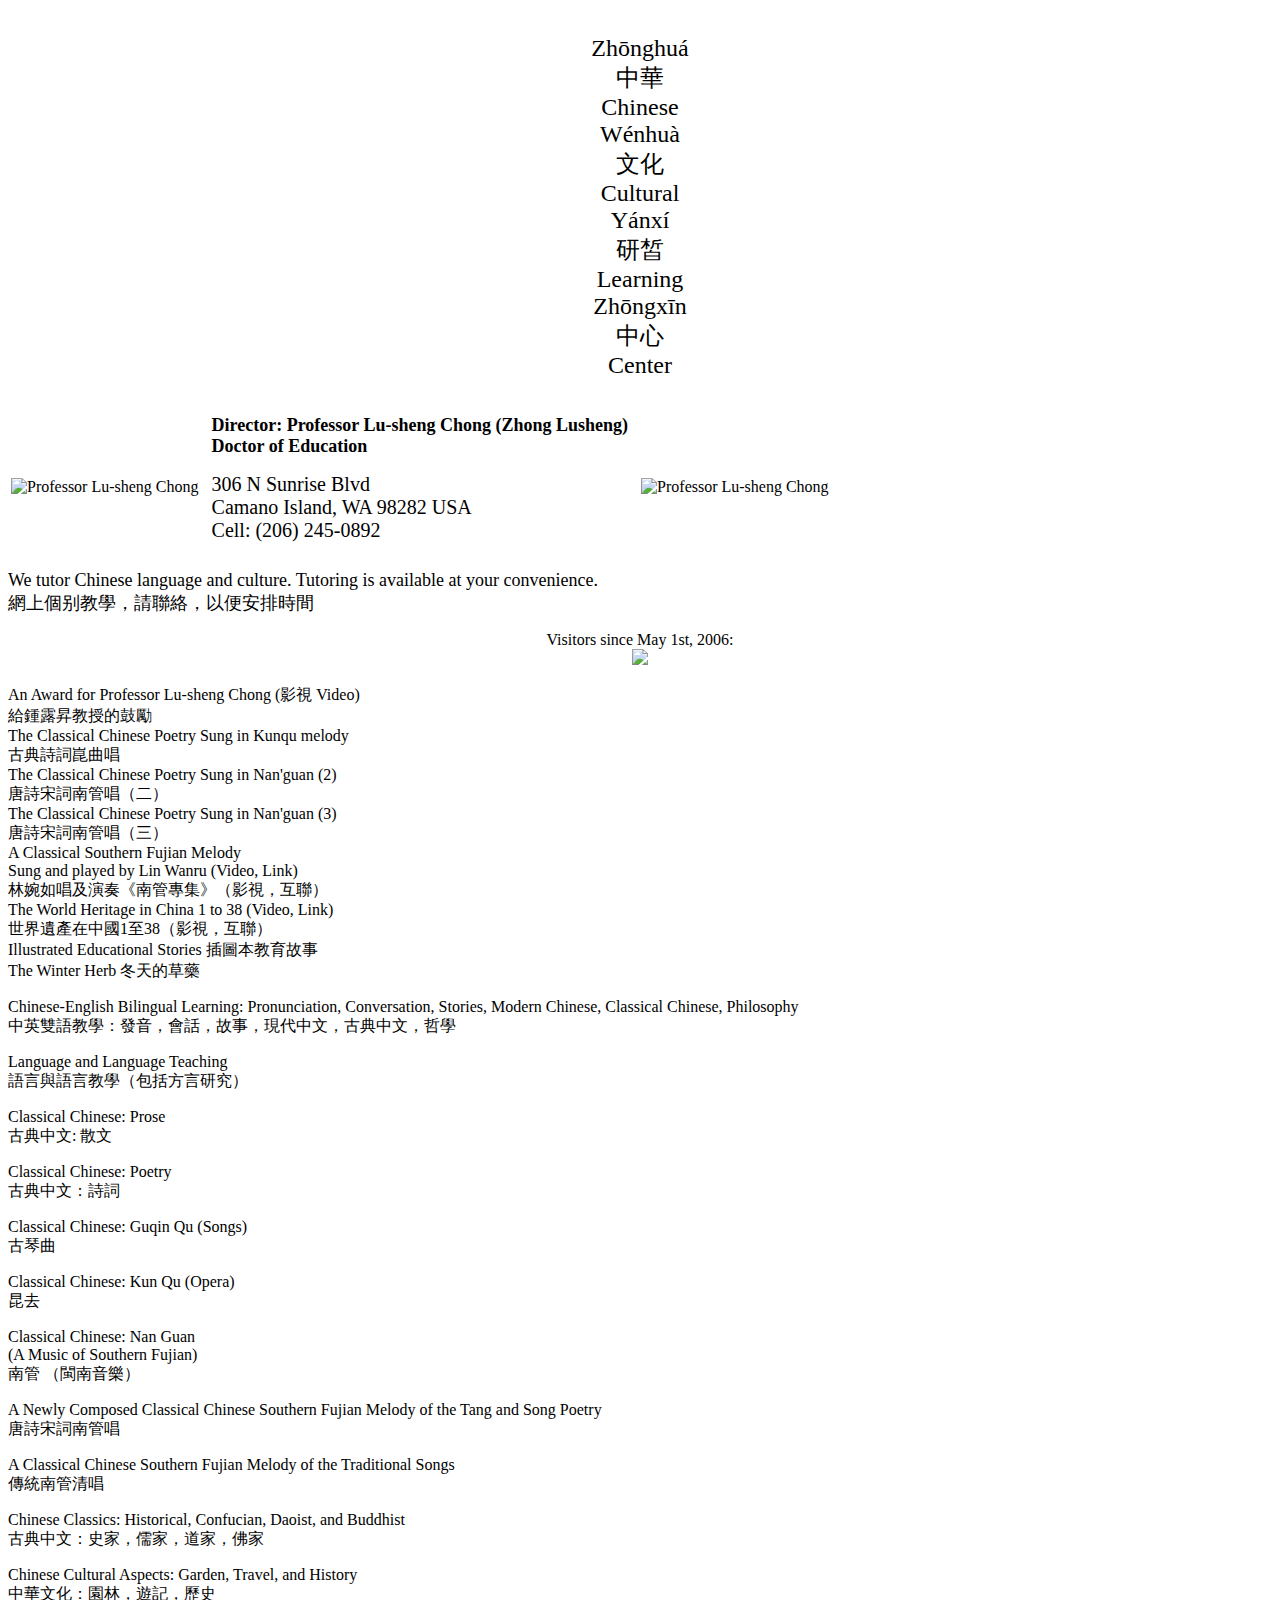
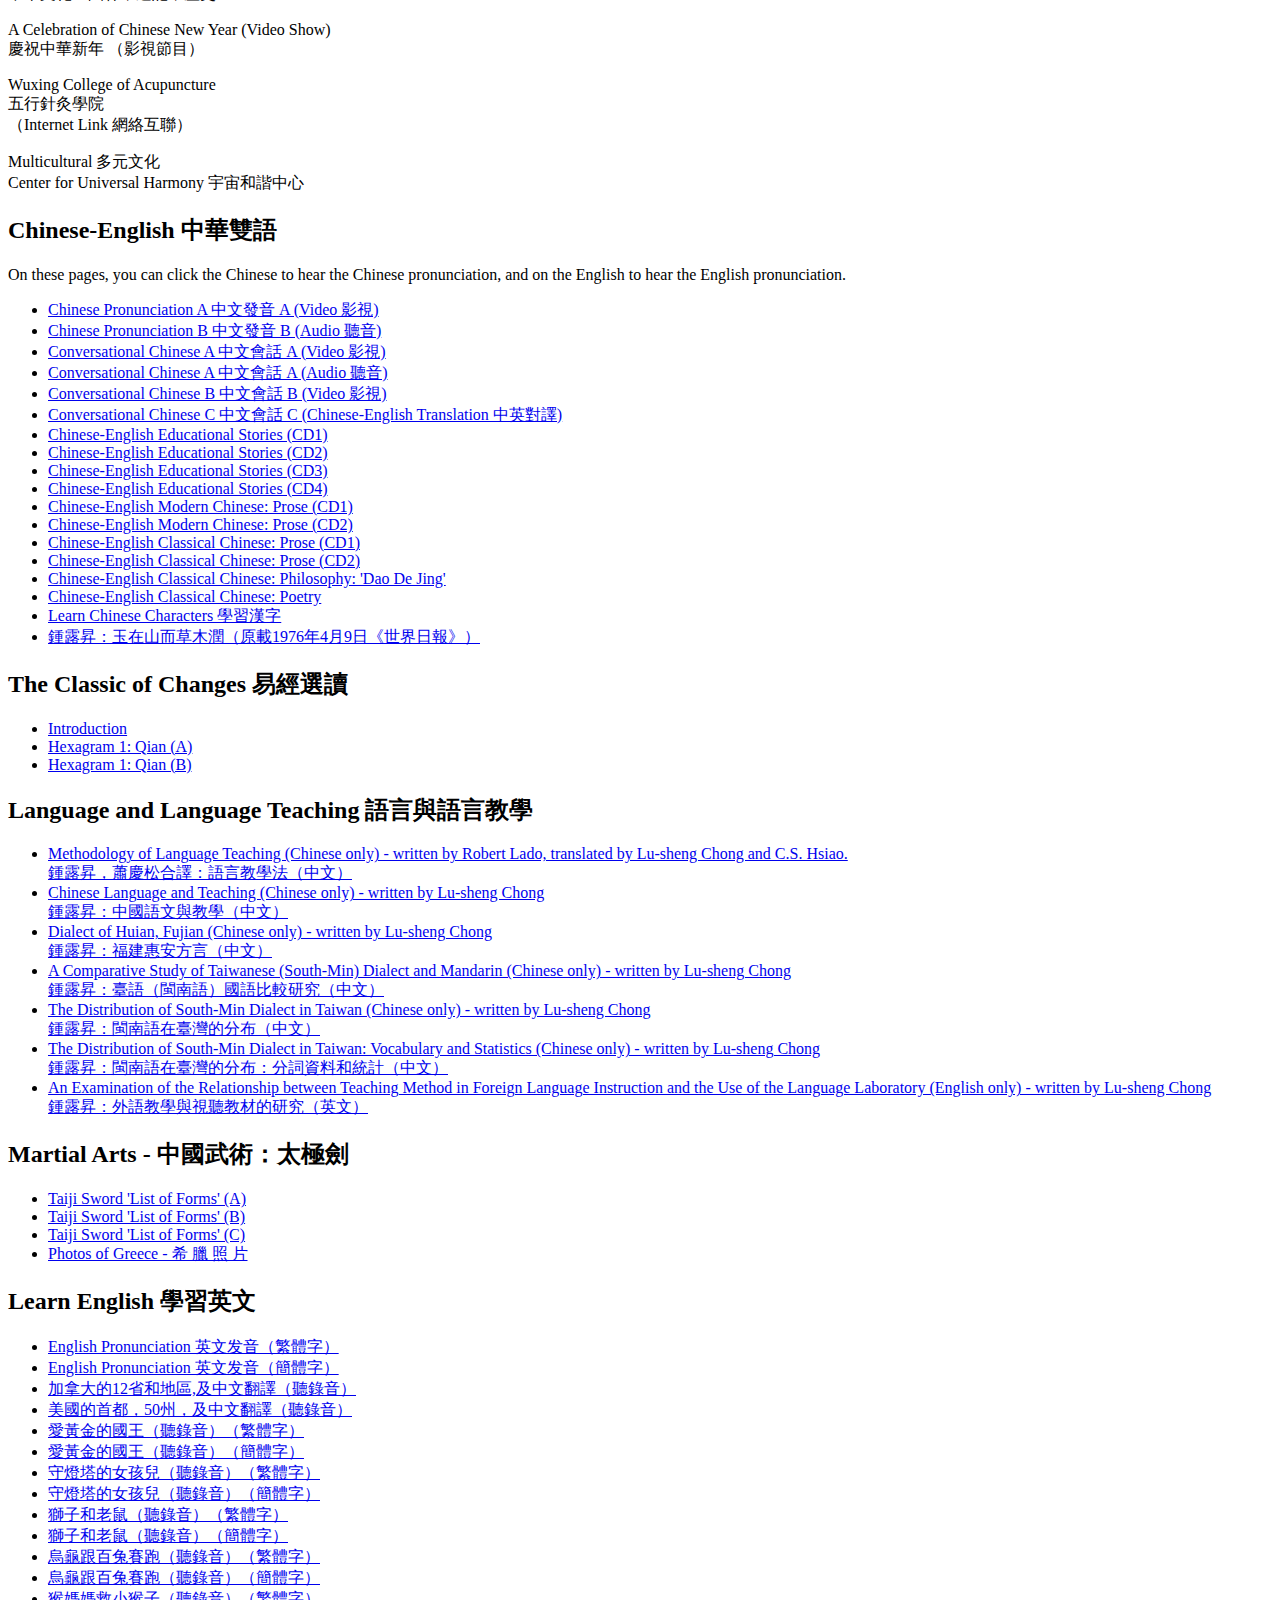
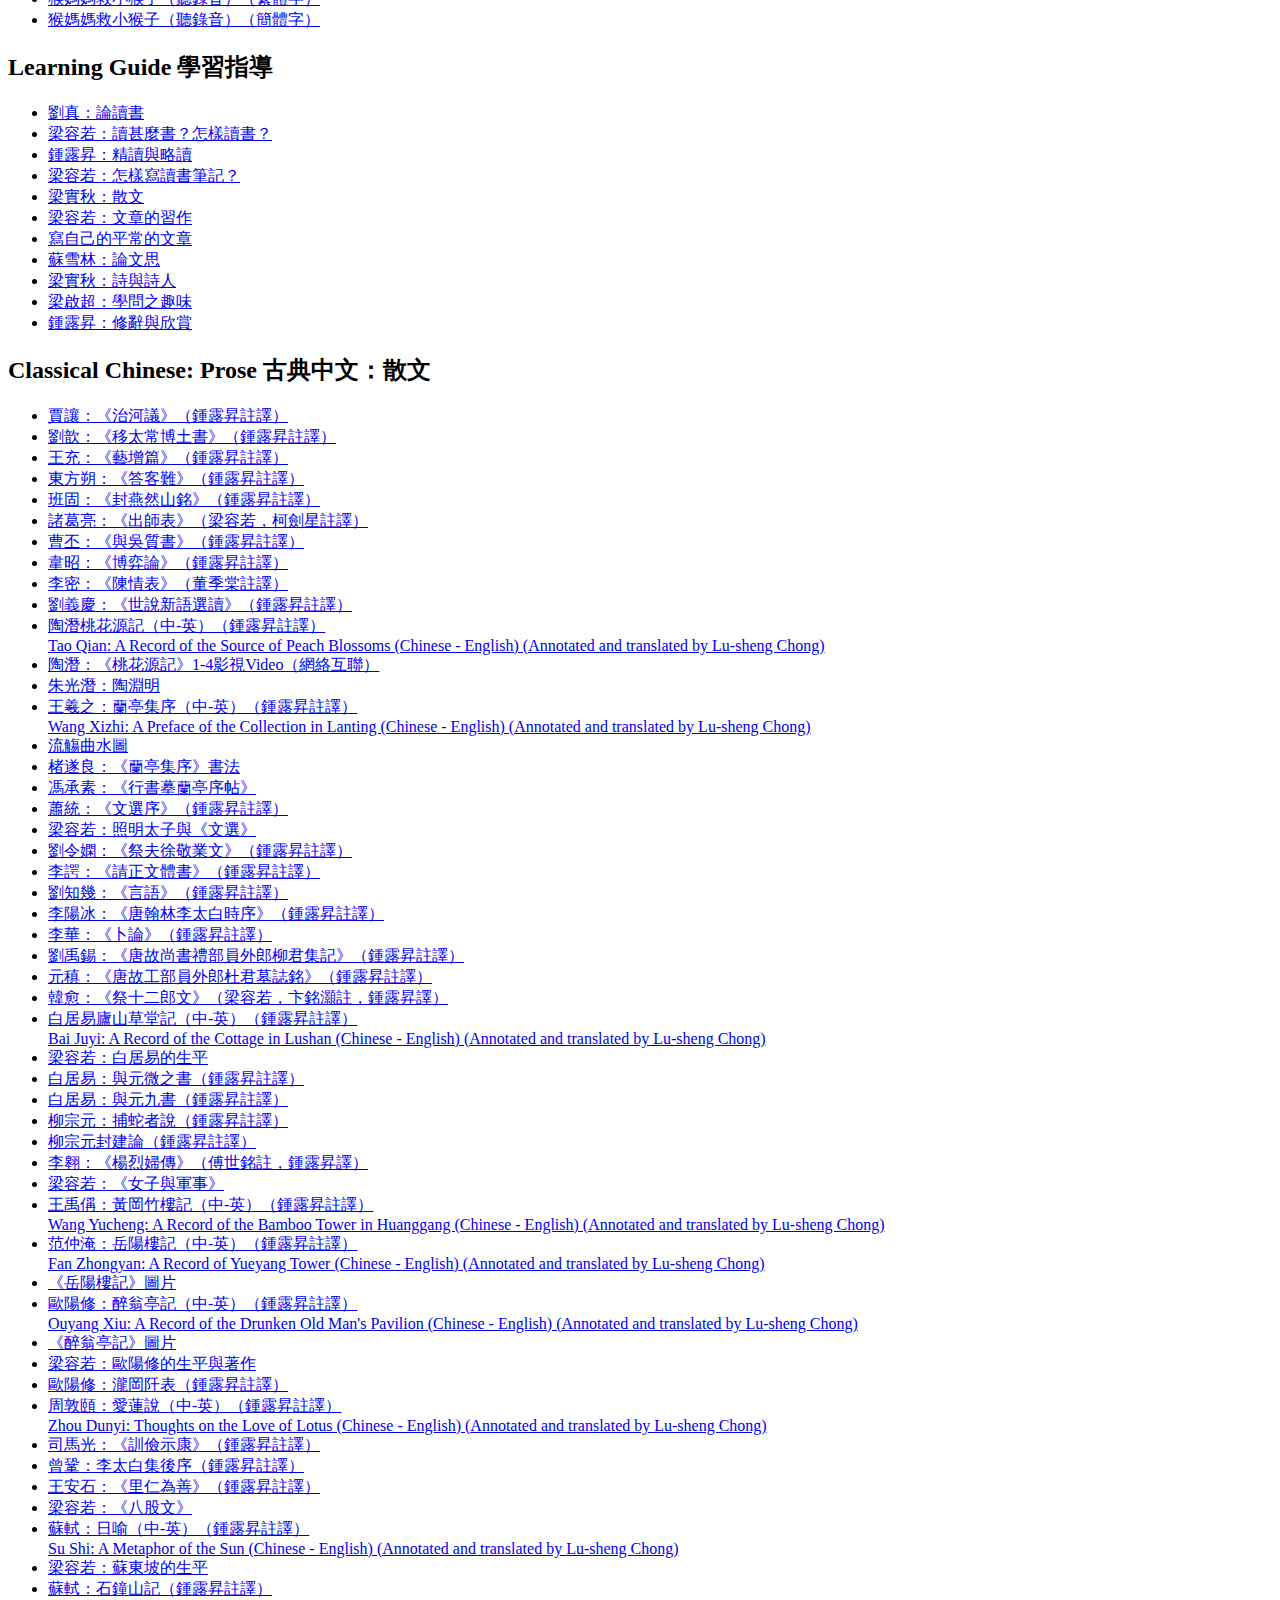
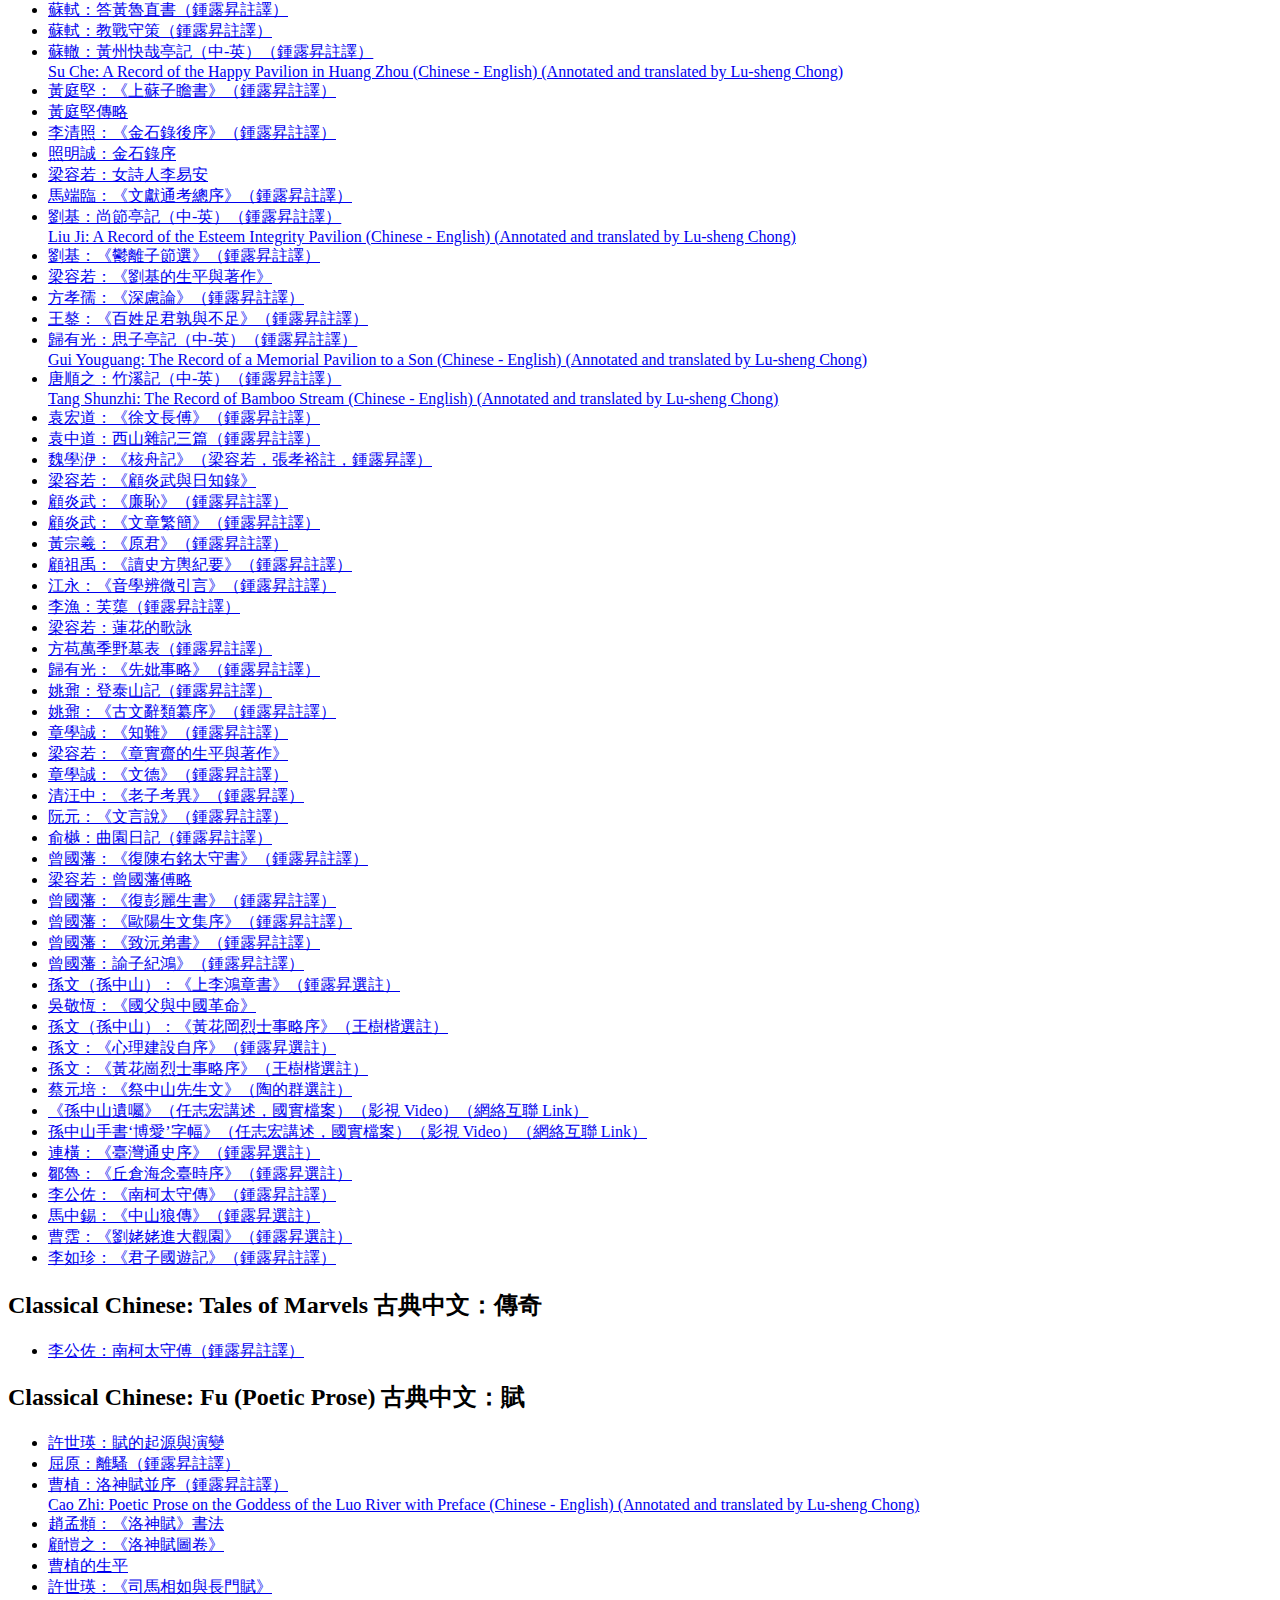
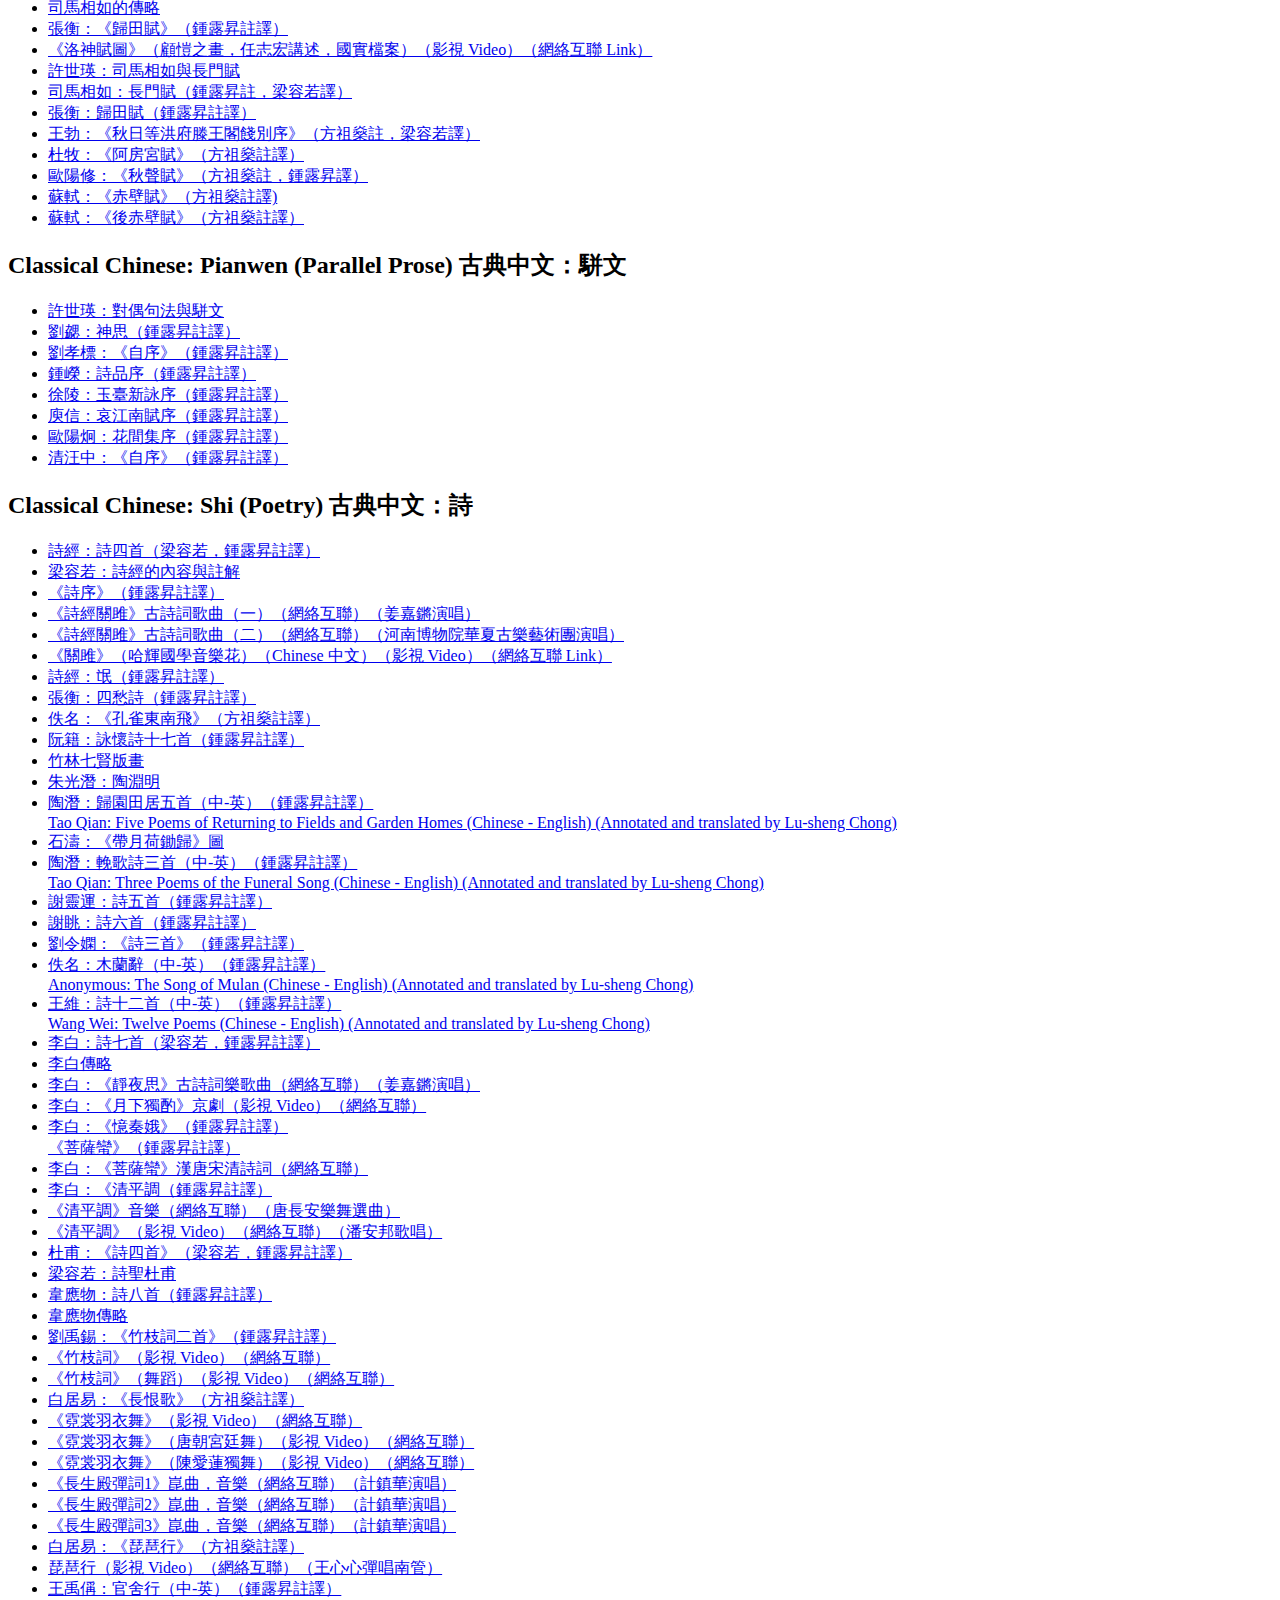
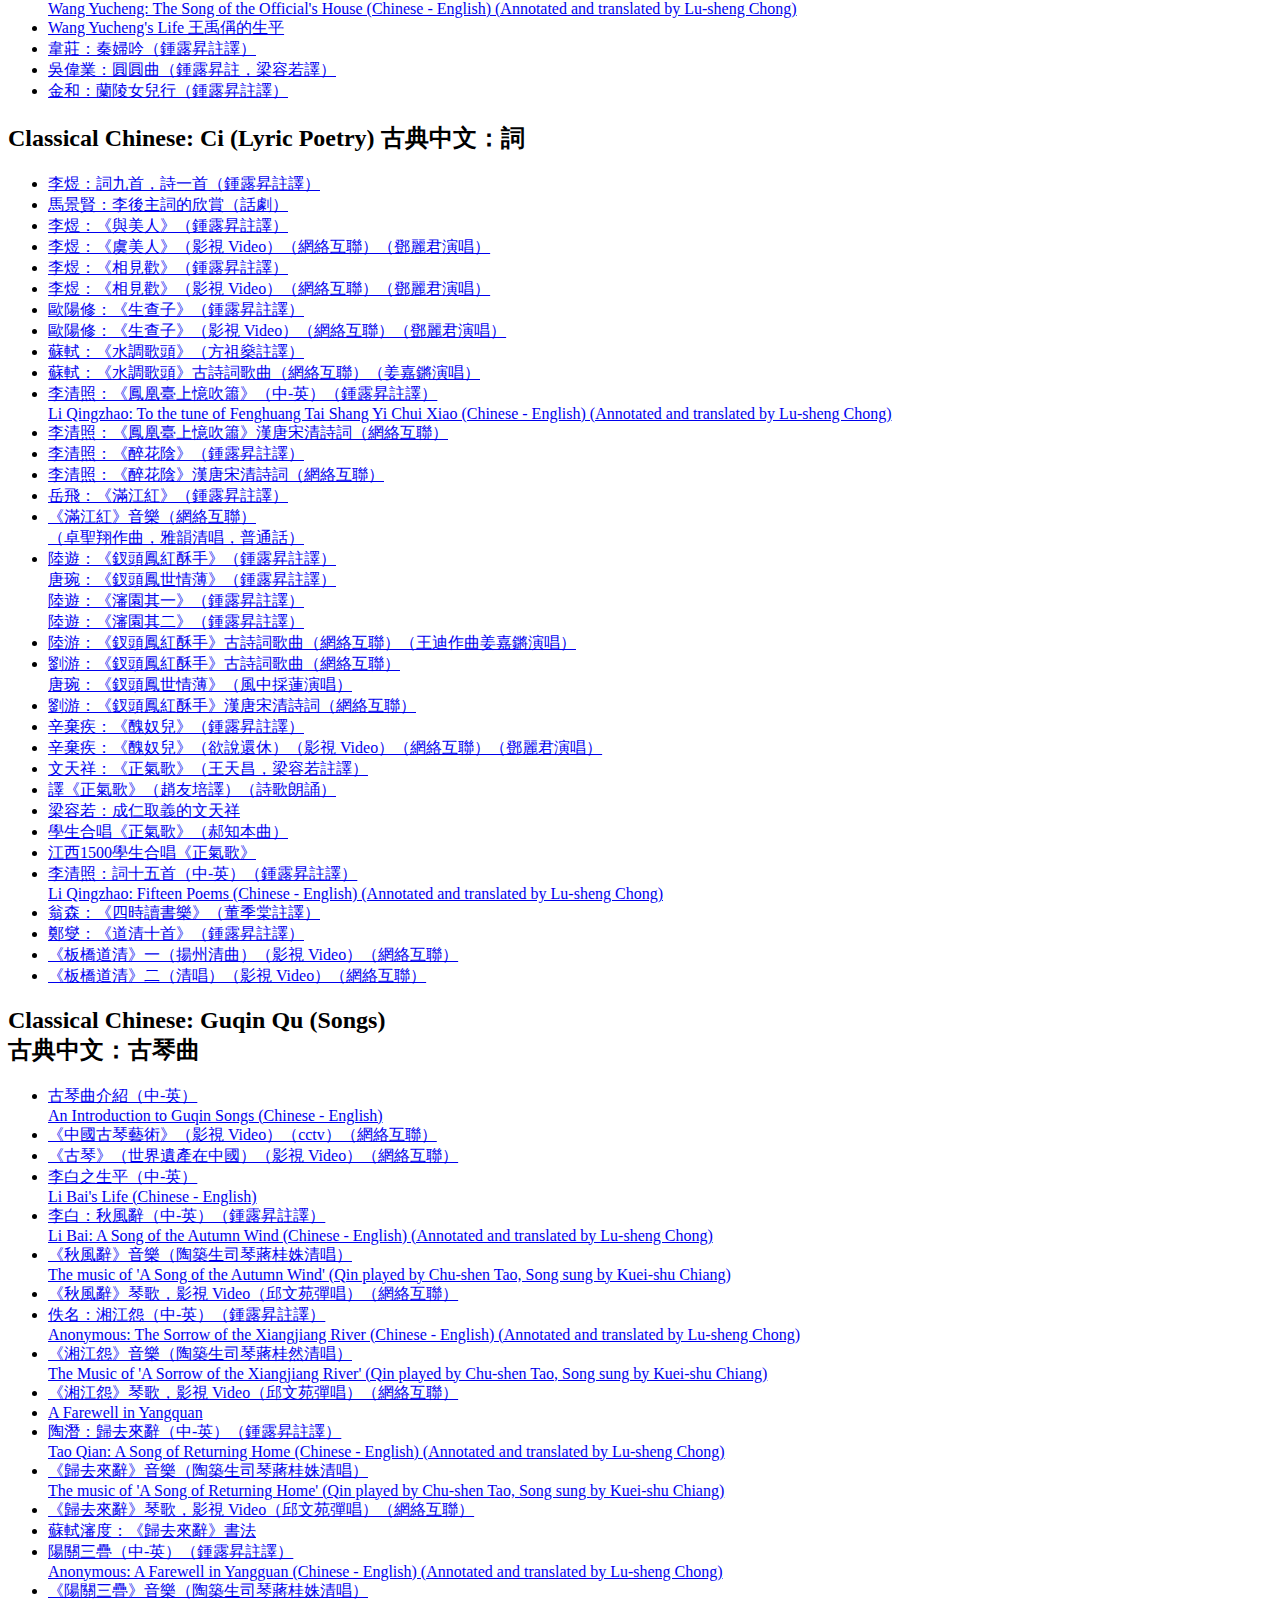
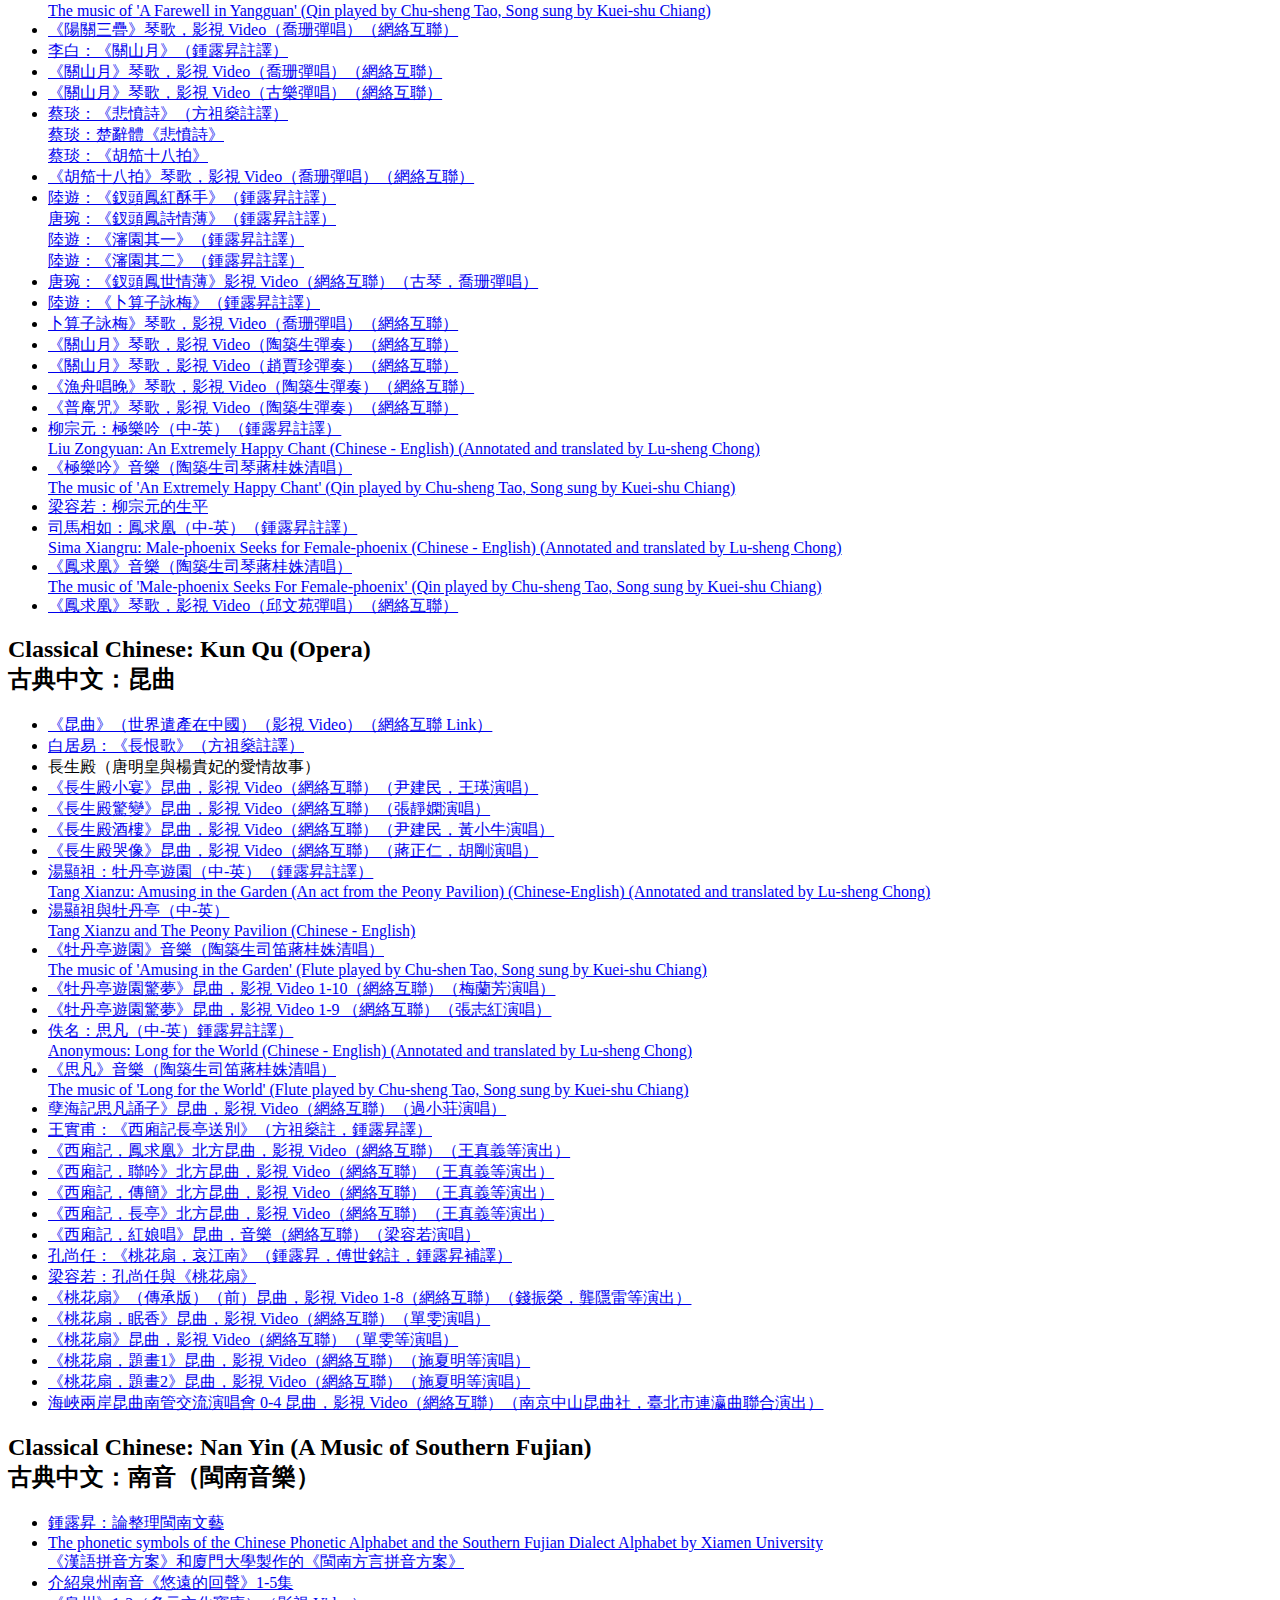
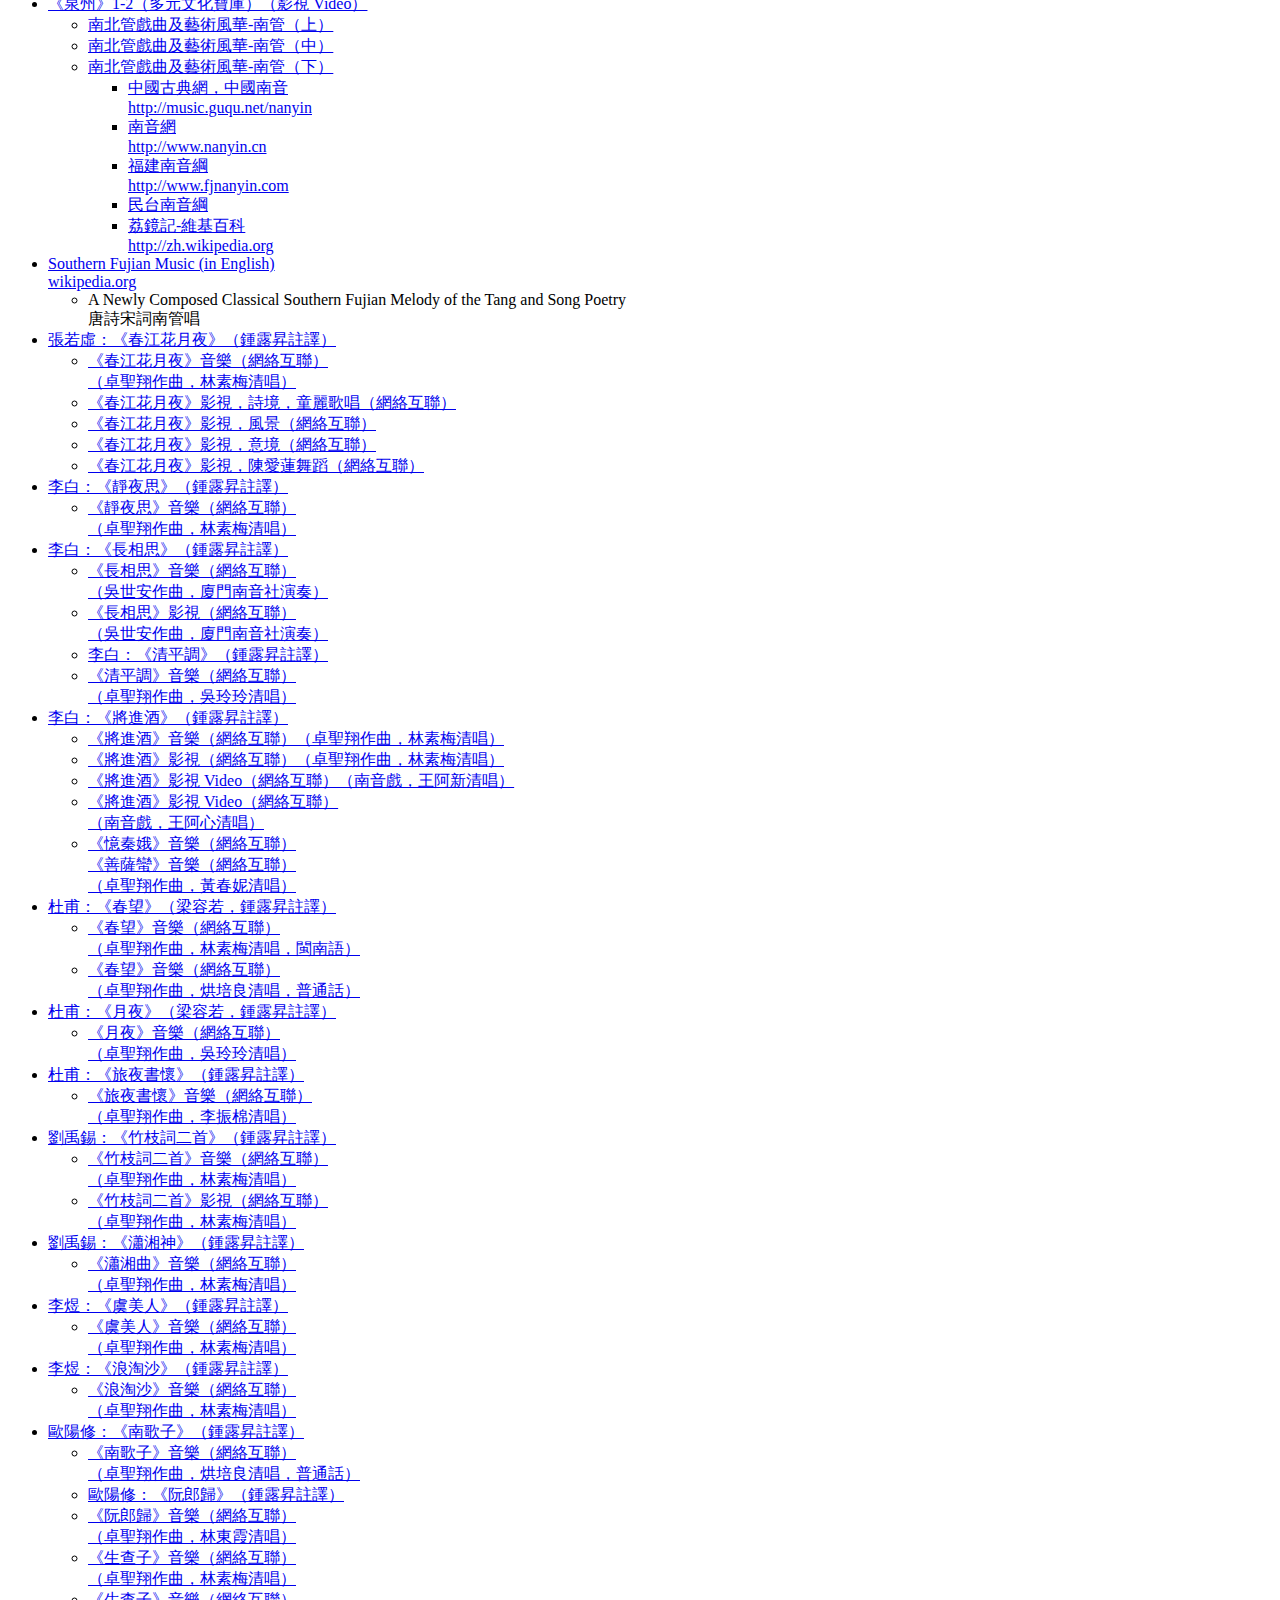
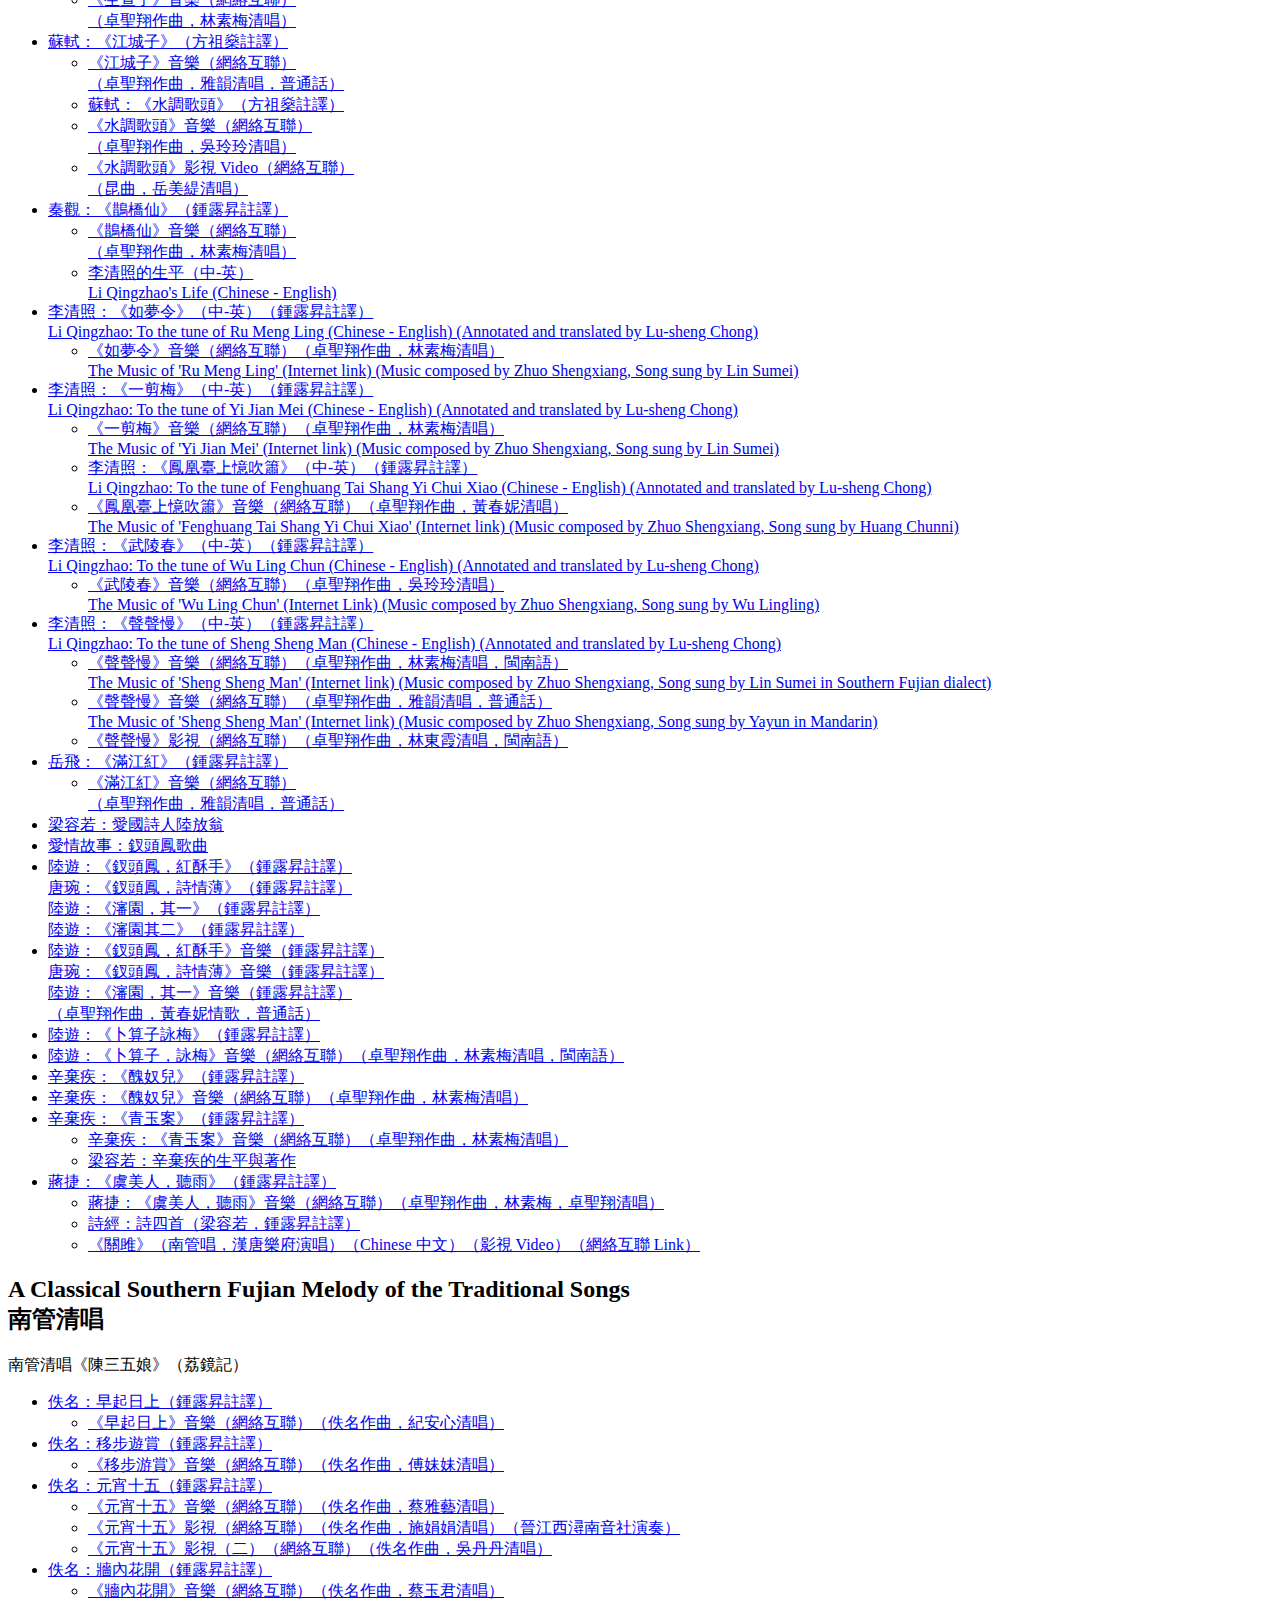
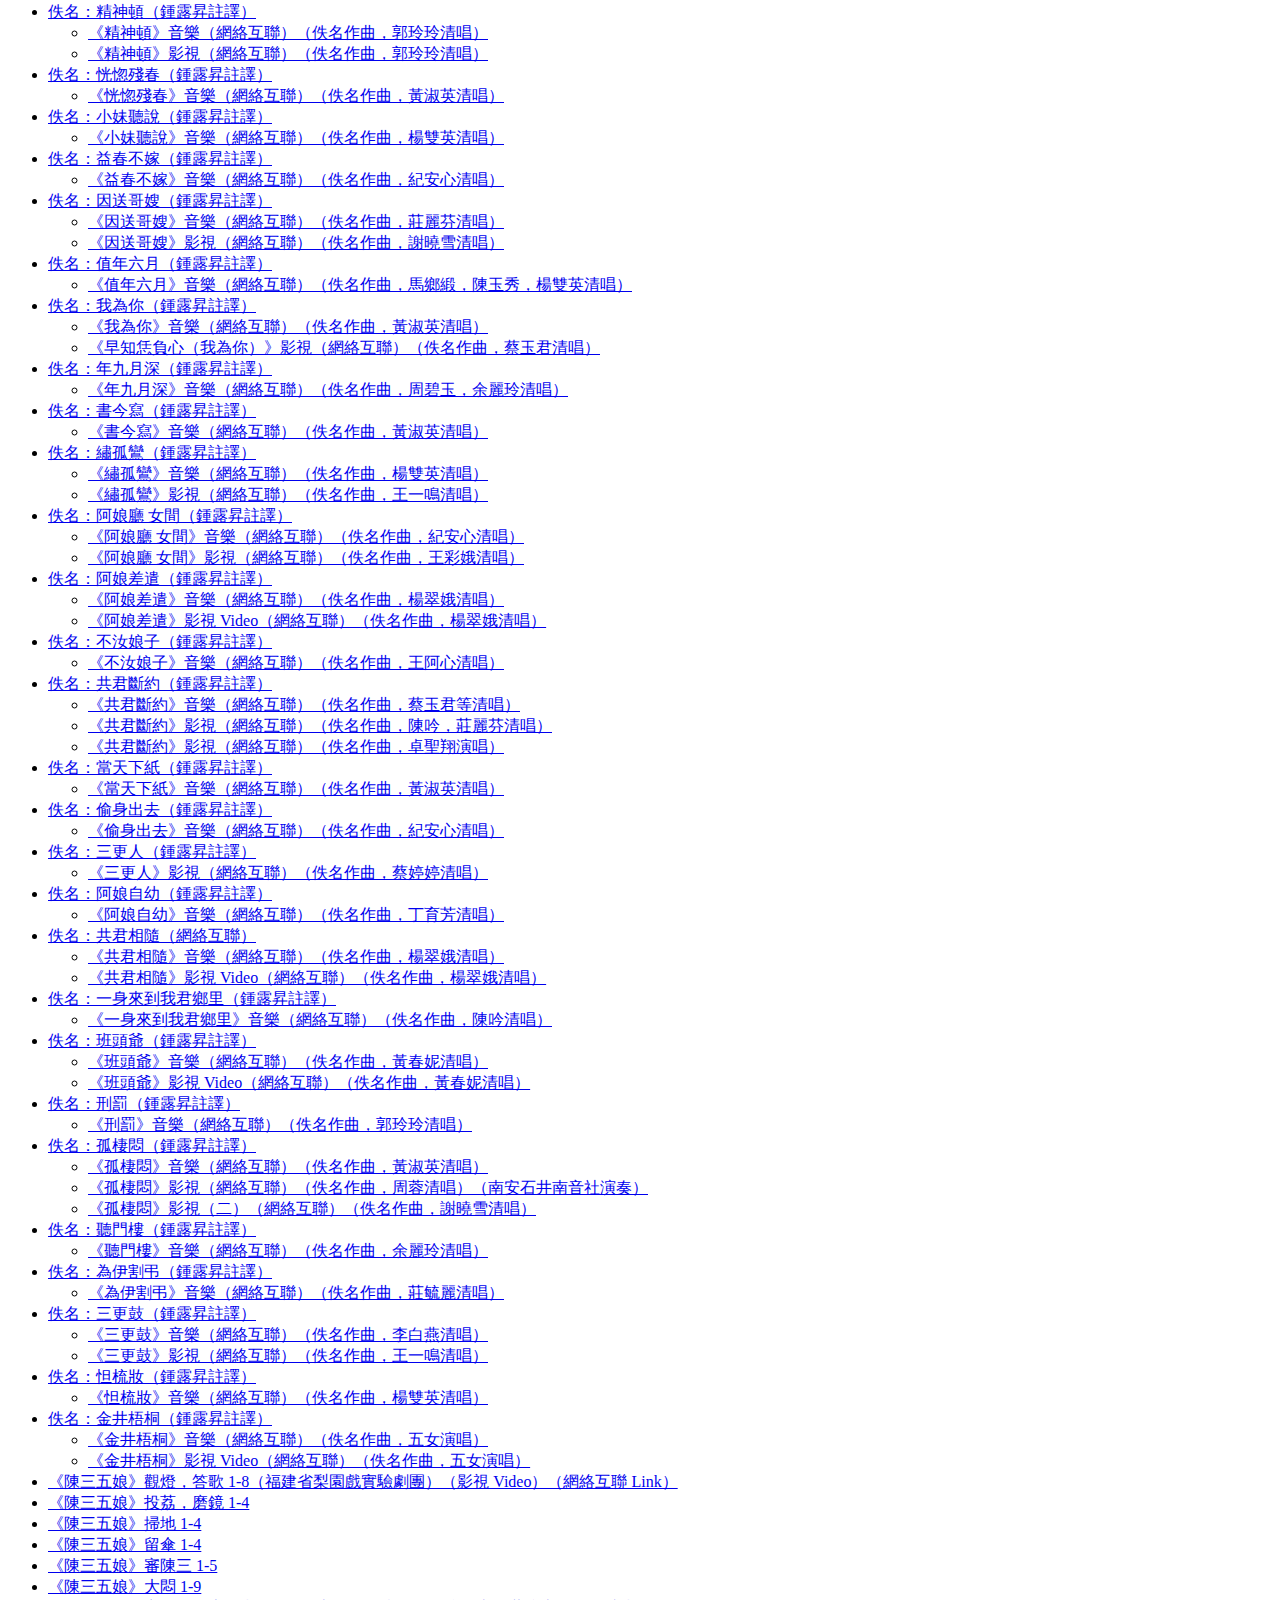
==== commit a71d433f: "Last bit!" ====
--- a/templates/index.html
+++ b/templates/index.html
@@ -869,2235 +869,768 @@
       </li>
     </ul>
   </div>
-  <!--
-  <p />
-  <div class="container page">
-    <h2></h2>
-    <ul>
-    </ul>
-  </div>
-  -->
-  <table border="0" width="600">
-    <tr>
-      <td><span id="classicalsouthernfujiansongs"><img src="classicalsouthernfujiansongs_title.jpg" /></span></td>
-    </tr>
-    <tr>
-      <td><img src="nanguangqingchang.jpg" /></td>
-    </tr>
-    <tr>
-      <td>
-        <a href="nanyin/yakbbniazakilitzniu/yakbbniazakilitzniu01.htm"><img src="yakbbniazakilitzniu.jpg" /></a>
-      </td>
-    </tr>
-    <tr>
-      <td>
-        <a href="nanyin/yakbbniazakilitzniumusic/yakbbniazakilitzniumusic01.htm"><img src="yakbbniazakilitzniumusic.jpg" /></a>
-      </td>
-    </tr>
-    <tr>
-      <td>
-        <a href="nanyin/yakbbniayibooyiusniu/yakbbniayibooyiusniu01.htm"><img src="yakbbniayibooyiusniu.jpg" /></a>
-      </td>
-    </tr>
-    <tr>
-      <td>
-        <a href="nanyin/yakbbniayibooyiusniumusic/yakbbniayibooyiusniumusic01.htm"><img src="yakbbniayibooyiusniumusic.jpg" /></a>
-      </td>
-    </tr>
-    <tr>
-      <td>
-        <a href="nanyin/yakbbniagguansiao/yakbbniagguansiao01.htm"><img src="yakbbniagguansiao.jpg" /></a>
-      </td>
-    </tr>
-    <tr>
-      <td>
-        <a href="nanyin/yakbbniagmusic/yakbbniagmusic01.htm"><img src="yakbbniagmusic.jpg" /></a>
-      </td>
-    </tr>
-    <tr>
-      <td>
-        <a href="nanyin/yakbbniagwmv/yakbbniagwmv01.htm"><img src="yakbbniagwmv.jpg" /></a>
-      </td>
-    </tr>
-    <tr>
-      <td>
-        <a href="nanyin/yakbbniagwmv2/yakbbniagwmv201.htm"><img src="yakbbniagwmv2.jpg" /></a>
-      </td>
-    </tr>
-    <tr>
-      <td>
-        <a href="nanyin/yakbbniacniulai/yakbbniacniulai01.htm"><img src="yakbbniacniulai.jpg" /></a>
-      </td>
-    </tr>
-    <tr>
-      <td>
-        <a href="nanyin/cniulaihuehag/cniulaihuehag01.htm"><img src="cniulaihuehag.jpg" /></a>
-      </td>
-    </tr>
-    <tr>
-      <td>
-        <a href="nanyin/yakbbniazingsindun/yakbbniazingsindun01.htm"><img src="yakbbniazingsindun.jpg" /></a>
-      </td>
-    </tr>
-    <tr>
-      <td>
-        <a href="nanyin/yakbbniazingsindunmusic/yakbbniazingsindunmusic01.htm"><img src="yakbbniazingsindunmusic.jpg" /></a>
-      </td>
-    </tr>
-    <tr>
-      <td>
-        <a href="http://v.youku.com/v_show/id_XMTYwNjgyMjQ0.html"><img src="yakbbniazingsindunvideo.jpg" /></a>
-      </td>
-    </tr>
-    <tr>
-      <td>
-        <a href="nanyin/yabbniahonghut/yabbniahonghut01.htm"><img src="yabbniahonghut.jpg" /></a>
-      </td>
-    </tr>
-    <tr>
-      <td>
-        <a href="nanyin/honghucnuacun/honghucnuacun01.htm"><img src="honghucnuacun.jpg" /></a>
-      </td>
-    </tr>
-    <tr>
-      <td>
-        <a href="nanyin/yakbbniasiobbetniaseh/yakbbniasiobbetniaseh01.htm"><img src="yakbbniasiobbetniaseh.jpg" /></a>
-      </td>
-    </tr>
-    <tr>
-      <td>
-        <a href="nanyin/yakbbniasiobbetniasehmusic/yakbbniasiobbetniasehmusic01.htm"><img src="yakbbniasiobbetniasehmusic.jpg" /></a>
-      </td>
-    </tr>
-    <tr>
-      <td>
-        <a href="nanyin/yakbbniayahcunmge/yakbbniayahcunmge01.htm"><img src="yakbbniayahcunmge.jpg" /></a>
-      </td>
-    </tr>
-    <tr>
-      <td>
-        <a href="nanyin/yakbbniayahcunmgemusic/yakbbniayahcunmgemusic01.htm"><img src="yakbbniayahcunmgemusic.jpg" /></a>
-      </td>
-    </tr>
-    <tr>
-      <td>
-        <a href="nanyin/yakbbniayinsanggo/yakbbniayinsanggo01.htm"><img src="yakbbniayinsanggo.jpg" /></a>
-      </td>
-    </tr>
-    <tr>
-      <td>
-        <a href="nanyin/yinsanggoso/yinsanggoso01.htm"><img src="yinsanggoso.jpg" /></a>
-      </td>
-    </tr>
-    <tr>
-      <td>
-        <a href="http://v.youku.com/v_show/id_XMTM5ODYyMDAw.html"><img src="yinsanggosovideo.jpg" /></a>
-      </td>
-    </tr>
-    <tr>
-      <td>
-        <a href="nanyin/yakbbniadilnigge/yakbbniadilnigge01.htm"><img src="yakbbniadilnigge.jpg" /></a>
-      </td>
-    </tr>
-    <tr>
-      <td>
-        <a href="nanyin/yiakbbniadilnilakggemusic/yiakbbniadilnilakggemusic01.htm"><img src="yiakbbniadilnilakggemusic.jpg" /></a>
-      </td>
-    </tr>
-    <tr>
-      <td>
-        <a href="nanyin/yakbbniagguawili/yakbbniagguawili01.htm"><img src="yakbbniagguawili.jpg" /></a>
-      </td>
-    </tr>
-    <tr>
-      <td>
-        <a href="nanyin/yakbbniagguawilimusic/yakbbniagguawilimusic01.htm"><img src="yakbbniagguawilimusic.jpg" /></a>
-      </td>
-    </tr>
-    <tr>
-      <td>
-        <a href="nanyin/zaozhininfuxinvideo/zaozhininfuxinvideo.htm"><img src="zaozhininfuxinvideo.jpg" /></a>
-      </td>
-    </tr>
-    <tr>
-      <td>
-        <a href="nanyin/yakbbnialniguggehcim/yakbbnialniguggehcim01.htm"><img src="yakbbnialniguggehcim.jpg" /></a>
-      </td>
-    </tr>
-    <tr>
-      <td>
-        <a href="nanyin/yakbbnialniguggehcimmusic/yakbbnialniguggehcimmusic01.htm"><img src="yakbbnialniguggehcimmusic.jpg" /></a>
-      </td>
-    </tr>
-    <tr>
-      <td>
-        <a href="nanyin/yakbbniazigimsia/yakbbniazigimsia01.htm"><img src="yakbbniazigimsia.jpg" /></a>
-      </td>
-    </tr>
-    <tr>
-      <td>
-        <a href="nanyin/zidnasia/zidnasia01.htm"><img src="zidnasia.jpg" /></a>
-      </td>
-    </tr>
-    <tr>
-      <td>
-        <a href="nanyin/yakbbniasiugooluan/yakbbniasiugooluan01.htm"><img src="yakbbniasiugooluan.jpg" /></a>
-      </td>
-    </tr>
-    <tr>
-      <td>
-        <a href="nanyin/yakbbniasiugooluanmusic/yakbbniasiugooluanmusic01.htm"><img src="yakbbniasiugooluanmusic.jpg" /></a>
-      </td>
-    </tr>
-    <tr>
-      <td>
-        <a href="http://v.youku.com/v_show/id_XMTUzNzY4NDI4.html"><img src="yakbbniasiugooluanvideo.jpg" /></a>
-      </td>
-    </tr>
-    <tr>
-      <td>
-        <a href="nanyin/yakbbniaalniutniagan/yakbbniaalniutniagan01.htm"><img src="yakbbniaalniutniagan.jpg" /></a>
-      </td>
-    </tr>
-    <tr>
-      <td>
-        <a href="nanyin/yakbbniaalniutniaganmusic/yakbbniaalniutniaganmusic01.htm"><img src="yakbbniaalniutniaganmusic.jpg" /></a>
-      </td>
-    </tr>
-    <tr>
-      <td>
-        <a href="http://v.youku.com/v_show/id_XMTkyNDk0ODA4.html"><img src="yakbbniaalniutniaganvideo.jpg" /></a>
-      </td>
-    </tr>
-    <tr>
-      <td>
-        <a href="nanyin/yakbbniaaniucaikian/yakbbniaaniucaikian01.htm"><img src="yakbbniaaniucaikian.jpg" /></a>
-      </td>
-    </tr>
-    <tr>
-      <td>
-        <a href="nanyin/yakbbniaalniucekianmusic/yakbbniaalniucekianmusic01.htm"><img src="yakbbniaalniucekianmusic.jpg" /></a>
-      </td>
-    </tr>
-    <tr>
-      <td>
-        <a href="http://v.youku.com/v_show/id_XMjAyNzQxMzQw.html"><img src="yakbbniaalniucekianvideo.jpg" /></a>
-      </td>
-    </tr>
-    <tr>
-      <td>
-        <a href="nanyin/yakbbniamlilniugnia/yakbbniamlilniugnia01.htm"><img src="yakbbniamlilniugnia.jpg" /></a>
-      </td>
-    </tr>
-    <tr>
-      <td></td>
-    </tr>
-    <tr>
-      <td>
-        <a href="nanyin/yakbbniamlilniugniamusic/yakbbniamlilniugniamusic01.htm"><img src="yakbbniamlilniugniamusic.jpg" /></a>
-      </td>
-    </tr>
-    <tr>
-      <td></td>
-    </tr>
-    <tr>
-      <td>
-        <a href="nanyin/yakbbniagangunduanyuk/yakbbniagangunduanyuk01.htm"><img src="yakbbniagangunduanyuk.jpg" /></a>
-      </td>
-    </tr>
-    <tr>
-      <td>
-        <a href="nanyin/yakbbniagangunduanyukmusic/yakbbniagangunduanyukmusic01.htm"><img src="yakbbniagangunduanyukmusic.jpg" /></a>
-      </td>
-    </tr>
-    <tr>
-      <td>
-        <a href="http://v.youku.com/v_show/id_XMTQ2OTIyODMy.html"><img src="yakbbniagangunduanyukvideo.jpg" /></a>
-      </td>
-    </tr>
-    <tr>
-      <td>
-        <a href="nanyin/yakbbniagangunduanyukvideo2/yakbbniagangunduanyukvideo201.htm"><img src="yakbbniagangunduanyukvideo2.jpg" /></a>
-      </td>
-    </tr>
-    <tr>
-      <td>
-        <a href="nanyin/yakbbniadngtnihezua/yakbbniadngtnihezua01.htm"><img src="yakbbniadngtnihezua.jpg" /></a>
-      </td>
-    </tr>
-    <tr>
-      <td>
-        <a href="nanyin/yakbbniadngtnihezuamusic/yakbbniadngtnihezuamusic01.htm"><img src="yakbbniadngtnihezuamusic.jpg" /></a>
-      </td>
-    </tr>
-    <tr>
-      <td>
-        <a href="nanyin/yakbbniataosincutgi/yakbbniataosincutgi01.htm"><img src="yakbbniataosincutgi.jpg" /></a>
-      </td>
-    </tr>
-    <tr>
-      <td>
-        <a href="nanyin/yakbbniataosincutgimusic/yakbbniataosincutgimusic01.htm"><img src="yakbbniataosincutgimusic.jpg" /></a>
-      </td>
-    </tr>
-    <tr>
-      <td>
-        <a href="nanyin/yakbbniasnagnilang/yakbbniasnagnilang01.htm"><img src="yakbbniasnagnilang.jpg" /></a>
-      </td>
-    </tr>
-    <tr>
-      <td>
-        <a href="http://v.youku.com/v_show/id_XMTgzNDg3NDMy.html"><img src="yakbbniasnagnilangmusic.jpg" /></a>
-      </td>
-    </tr>
-    <tr>
-      <td>
-        <a href="nanyin/yakbbniaalniuziyou/yakbbniaalniuziyou01.htm"><img src="yakbbniaalniuziyou.jpg" /></a>
-      </td>
-    </tr>
-    <tr>
-      <td>
-        <a href="nanyin/yakbbniaalniuziyiumusic/yakbbniaalniuziyiumusic01.htm"><img src="yakbbniaalniuziyiumusic.jpg" /></a>
-      </td>
-    </tr>
-    <tr>
-      <td>
-        <a href="nanyin/yakbbniagaggunsasui/yakbbniagaggunsasui01.htm"><img src="yakbbniaganggunsasui.jpg" /></a>
-      </td>
-    </tr>
-    <tr>
-      <td>
-        <a href="nanyin/yakbbniaganggunsasuimusic/yakbbniaganggunsasuiMusic01.htm"><img src="yakbbniaganggunsasuimusic.jpg" /></a>
-      </td>
-    </tr>
-    <tr>
-      <td>
-        <a href="http://v.youku.com/v_show/id_XMjAyNzM1NTcy.html"><img src="yakbbniaganggunsasuivideo.jpg" /></a>
-      </td>
-    </tr>
-    <tr>
-      <td>
-        <a href="nanyin/yakbbniazitsinlaigaogguagunhiangli/yakbbniazitsinlaigaogguagunhiangli01.htm"><img src="yakbbniazitsinlaigaogguagunhiangli.jpg" /></a>
-      </td>
-    </tr>
-    <tr>
-      <td>
-        <a href="nanyin/yakbbniazitsinlaigaogguagunhianglimusic/yakbbniazitsinlaigaogguagunhianglimusic01.htm"><img src="yakbbniazitsinlaigaogguagunhianglimusic.jpg" /></a>
-      </td>
-    </tr>
-    <tr>
-      <td>
-        <a href="nanyin/yakbbniabantaoya/yakbbniabantaoya01.htm"><img src="yakbbniabantaoya.jpg" /></a>
-      </td>
-    </tr>
-    <tr>
-      <td>
-        <a href="nanyin/yakbbniabantaoyamusic/yakbbniabantaoyamusic01.htm"><img src="yakbbniabantaoyamusic.jpg" /></a>
-      </td>
-    </tr>
-    <tr>
-      <td>
-        <a href="nanyin/bantouye/bantouye01.htm"><img src="bantouye.jpg" /></a>
-      </td>
-    </tr>
-    <tr>
-      <td>
-        <a href="nanyin/yakbbniahinghuat/yakbbniahinghuat01.htm"><img src="yakbbniahinghuat.jpg" /></a>
-      </td>
-    </tr>
-    <tr>
-      <td>
-        <a href="nanyin/yakbbniahinghuatmusic/yakbbniahinghuatmusic01.htm"><img src="yakbbniahinghuatmusic.jpg" /></a>
-      </td>
-    </tr>
-    <tr>
-      <td>
-        <a href="nanyin/yakbbniagoocuebbun/yakbbniagoocuebbun01.htm"><img src="yakbbniagoocuebbun.jpg" /></a>
-      </td>
-    </tr>
-    <tr>
-      <td>
-        <a href="nanyin/yakbbniagoocuebbunmusic/yakbbniagoocuebbunmusic01.htm"><img src="yakbbniagoocuebbunmusic.jpg" /></a>
-      </td>
-    </tr>
-    <tr>
-      <td>
-        <a href="nanyin/guximenwmv/guximenwmv01.htm"><img src="guximenwmv.jpg" /></a>
-      </td>
-    </tr>
-    <tr>
-      <td>
-        <a href="http://v.youku.com/v_show/id_XMTM5Mzk5NjIw.html"><img src="guximenwmv2.jpg" /></a>
-      </td>
-    </tr>
-    <tr>
-      <td>
-        <a href="nanyin/yakbbniatniabbnglao/yakbbniatniabbnglao01.htm"><img src="yakbbniatniabbnglao.jpg" /></a>
-      </td>
-    </tr>
-    <tr>
-      <td>
-        <a href="nanyin/yakbbniatniabbnglaomusic/yakbbniatniabbnglaomusic01.htm"><img src="yakbbniatniabbnglaomusic.jpg" /></a>
-      </td>
-    </tr>
-    <tr>
-      <td>
-        <a href="nanyin/yakbbniawiyuahdiao/yakbbniawiyuahdiao01.htm"><img src="yakbbniawiyuahdiao.jpg" /></a>
-      </td>
-    </tr>
-    <tr>
-      <td>
-        <a href="nanyin/yakbbniawiyiguahdiaomusic/yakbbniawiyiguahdiaomusic01.htm"><img src="yakbbniawiyiguahdiaomusic.jpg" /></a>
-      </td>
-    </tr>
-    <tr>
-      <td></td>
-    </tr>
-    <tr>
-      <td>
-        <a href="nanyin/yakbbniasnagnigoo/yakbbniasnagnigoo01.htm"><img src="yakbbniasnagnigoo.jpg" /></a>
-      </td>
-    </tr>
-    <tr>
-      <td>
-        <a href="nanyin/yakbbniasnagnigoomusic/yakbbniasnagnigoomusic01.htm"><img src="yakbbniasnagnigoomusic.jpg" /></a>
-      </td>
-    </tr>
-    <tr>
-      <td>
-        <a href="http://v.youku.com/v_show/id_XMTc1NjM2NzI4.html"><img src="yakbbniasnagnigoovideo.jpg" /></a>
-      </td>
-    </tr>
-    <tr>
-      <td>
-        <a href="nanyin/yakbbniatansuezng/yakbbniatansuezng01.htm"><img src="yakbbniatansuezng.jpg" /></a>
-      </td>
-    </tr>
-    <tr>
-      <td>
-        <a href="nanyin/yakbbniatansuezngmusic/yakbbniatansuezngmusic01.htm"><img src="yakbbniatansuezngmusic.jpg" /></a>
-      </td>
-    </tr>
-    <tr>
-      <td>
-        <a href="nanyin/yakbbniagimzingggoodong/yakbbniagimzingggoodong01.htm"><img src="yakbbniagimzingggoodong.jpg" /></a>
-      </td>
-    </tr>
-    <tr>
-      <td>
-        <a href="nanyin/yakbbniagimzingggoodongmusic/yakbbniagimzingggoodongmusic01.htm"><img src="yakbbniagimzingggoodongmusic.jpg" /></a>
-      </td>
-    </tr>
-    <tr>
-      <td>
-        <a href="http://v.youku.com/v_show/id_XMTc1NjQ0ODky.html"><img src="yakbbniagimzingggoodongvideo.jpg" /></a>
-      </td>
-    </tr>
-    <tr>
-      <td>
-        <a href="nanyin/chensanwuliangdageVideo/chensanwuliangdageVideo.htm"><img src="chensanwuliangdageVideo.jpg" /></a>
-      </td>
-    </tr>
-    <tr>
-      <td>
-        <a href="nanyin/toulimojing.htm"><img src="toulimojing.jpg" /></a>
-      </td>
-    </tr>
-    <tr>
-      <td>
-        <a href="nanyin/saodi.htm"><img src="saodi.jpg" /></a>
-      </td>
-    </tr>
-    <tr>
-      <td>
-        <a href="nanyin/liusanVideo.htm"><img src="liusanVideo.jpg" /></a>
-      </td>
-    </tr>
-    <tr>
-      <td>
-        <a href="nanyin/shengchensanVideo.htm"><img src="shengchensanVideo.jpg" /></a>
-      </td>
-    </tr>
-    <tr>
-      <td>
-        <a href="nanyin/damenVideo.htm"><img src="damenVideo.jpg" /></a>
-      </td>
-    </tr>
-    <tr>
-      <td>
-        <a href="nanyin/shenChenSan.htm"><img src="shenChenSan.jpg" /></a>
-      </td>
-    </tr>
-    <tr>
-      <td>
-        <a href="nanyin/shengguan.htm"><img src="shengguan.jpg" /></a>
-      </td>
-    </tr>
-    <tr>
-      <td><img src="nanguanqingchang.jpg" /></td>
-    </tr>
-    <tr>
-      <td>
-        <a href="nanyin/yakbbniasnacnuilniugim/yakbbniasnacnuilniugim01.htm"><img src="yakbbniasnacnuilniugim.jpg" /></a>
-      </td>
-    </tr>
-    <tr>
-      <td>
-        <a href="nanyin/yakbbniasnacnuilniugimmusic/yakbbniasnacnuilniugimmusic01.htm"><img src="yakbbniasnacnuilniugimmusic.jpg" /></a>
-      </td>
-    </tr>
-    <tr>
-      <td>
-        <a href="nanyin/yakbbniasnacnuilniugimwmv/yakbbniasnacnuilniugimwmv01.htm"><img src="yakbbniasnacnuilniugimwmv.jpg" /></a>
-      </td>
-    </tr>
-    <tr>
-      <td>
-        <a href="nanyin/yakbbniasnacnuilniugimwmv2/yakbbniasnacnuilniugimwmv201.htm"><img src="yakbbniasnacnuilniugimwmv2.jpg" /></a>
-      </td>
-    </tr>
-    <tr>
-      <td>
-        <a href="nanyin/yakbbniaggiabngseh/yakbbniaggiabngseh01.htm"><img src="yakbbniaggiabngseh.jpg" /></a>
-      </td>
-    </tr>
-    <tr>
-      <td>
-        <a href="nanyin/yakbbniaggiabngsehmusic/yakbbniaggiabngsehmusic01.htm"><img src="yakbbniaggiabngsehmusic.jpg" /></a>
-      </td>
-    </tr>
-    <tr>
-      <td>
-        <a href="nanyin/yakbbniaggiabngsehwmv2/yakbbniaggiabngsehwmv201.htm"><img src="yakbbniaggiabngsehwmv2.jpg" /></a>
-      </td>
-    </tr>
-    <tr>
-      <td><img src="nanguanqingchangzhaojunchusai.jpg" /></td>
-    </tr>
-    <tr>
-      <td>
-        <a href="nanyin/zhaojunchusai/zhaojunchusai01.htm"><img src="zhaojunchusai.jpg" /></a>
-      </td>
-    </tr>
-    <tr>
-      <td>
-        <a href="nanyin/yakbbniasnuhiamzun/yakbbniasnuhiamzun01.htm"><img src="yakbbniasnuhiamzun.jpg" /></a>
-      </td>
-    </tr>
-    <tr>
-      <td>
-        <a href="nanyin/yakbbniasnuhiamzunmusic/yakbbniasnuhiamzunmusic01.htm"><img src="yakbbniasnuhiamzunmusic.jpg" /></a>
-      </td>
-    </tr>
-    <tr>
-      <td>
-        <a href="nanyin/sanjianjun/sanjianjunwmv01.htm"><img src="sanjianjunwmv.jpg" /></a>
-      </td>
-    </tr>
-    <tr>
-      <td>
-        <a href="nanyin/sanjianjunwmvtwo/sanjianjunwmvtwo01.htm"><img src="sanjianjunwmv2.jpg" /></a>
-      </td>
-    </tr>
-    <tr>
-      <td>
-        <a href="nanyin/yakbbniacuthanguan/yakbbniacuthanguan01.htm"><img src="yakbbniacuthanguan.jpg" /></a>
-      </td>
-    </tr>
-    <tr>
-      <td>
-        <a href="nanyin/yakbbniacuthanguanmusic/yakbbniacuthanguanmusic01.htm"><img src="yakbbniacuthanguanmusic.jpg" /></a>
-      </td>
-    </tr>
-    <tr>
-      <td>
-        <a href="nanyin/yakbbniasimtaosiongbi/yakbbniasimtaosiongbi01.htm"><img src="yakbbniasimtaosiongbi.jpg" /></a>
-      </td>
-    </tr>
-    <tr>
-      <td></td>
-    </tr>
-    <tr>
-      <td>
-        <a href="nanyin/yakbbniasimtaosiongbimusic/yakbbniasimtaosiongbimusic01.htm"><img src="yakbbniasimtaosiongbimusic.jpg" /></a>
-      </td>
-    </tr>
-    <tr>
-      <td></td>
-    </tr>
-    <tr>
-      <td>
-        <a href="nanyin/yakbbniatniagniggansniabi/yakbbniatniagniggansniabi01.htm"><img src="yakbbniatniagniggansniabi.jpg" /></a>
-      </td>
-    </tr>
-    <tr>
-      <td></td>
-    </tr>
-    <tr>
-      <td>
-        <a href="nanyin/yakbbniatniagniggansniabimusic/yakbbniatniagniggansniabimusic01.htm"><img src="yakbbniatniagniggansniabimusic.jpg" /></a>
-      </td>
-    </tr>
-    <tr>
-      <td>
-        <a href="nanyin/yakbbniatniagniggansniabimusictwo/yakbbniatniagniggansniabimusictwo01.htm"><img src="yakbbniatniagniggansniabimusictwo.jpg" /></a>
-      </td>
-    </tr>
-    <tr>
-      <td></td>
-    </tr>
-    <tr>
-      <td>
-        <a href="nanyin/yakbbniabagooggak/yakbbniabagooggak01.htm"><img src="yakbbniabagooggak.jpg" /></a>
-      </td>
-    </tr>
-    <tr>
-      <td></td>
-    </tr>
-    <tr>
-      <td>
-        <a href="nanyin/yakbbniabagooggakmusic/yakbbniabagooggakmusic01.htm"><img src="yakbbniabagooggakmusic.jpg" /></a>
-      </td>
-    </tr>
-    <tr>
-      <td></td>
-    </tr>
-    <tr>
-      <td>
-        <a href="nanyin/baguwue/baguwue01.htm"><img src="baguwue.jpg" /></a>
-      </td>
-    </tr>
-    <tr>
-      <td>
-        <a href="nanyin/zhaojunchusaivideo/zhaojunchusaivideo01.htm"><img src="zhaojunchusaivideo.jpg" /></a>
-      </td>
-    </tr>
-    <tr>
-      <td>
-        <a href="nanyin/zhaojunchusaivideotwo/zhaojunchusaivideotwo01.htm"><img src="zhaojunchusaivideotwo.jpg" /></a>
-      </td>
-    </tr>
-    <tr>
-      <td>
-        <a href="classicalci/baijuyichanghenge/baijuyichanghenge01.htm"><img src="baijuyiTitle.jpg" /></a>
-      </td>
-    </tr>
-    <tr>
-      <td>
-        <a href="nanyin/chonghengeVideo.htm"><img src="chonghengeVideo.jpg" /></a>
-      </td>
-    </tr>
-    <tr>
-      <td><img src="nanguanqingchang_sectiontitle.jpg" /></td>
-    </tr>
-    <tr>
-      <td>
-        <a href="nanyin/yakbbniatansniuhuedingNew/yakbbniatansniuhuedingNew01.htm"><img src="yakbbniatansniuhuedingNew.jpg" /></a>
-      </td>
-    </tr>
-    <tr>
-      <td>
-        <a href="nanyin/yakbbniatansniuhuedingmusic/yakbbniatansniuhuedingmusic01.htm"><img src="yakbbniatansniuhuedingmusic.jpg" /></a>
-      </td>
-    </tr>
-    <tr>
-      <td>
-        <a href="nanyin/yakbbniaamsniuamcai/yakbbniaamsniuamcai01.htm"><img src="yakbbniaamsniuamcai.jpg" /></a>
-      </td>
-    </tr>
-    <tr>
-      <td>
-        <a href="nanyin/yakbbniaamsniuamcaimusic/yakbbniaamsniuamcaimusic01.htm"><img src="yakbbniaamsniuamcaimusic.jpg" /></a>
-      </td>
-    </tr>
-    <tr>
-      <td>
-        <a href="nanyin/yakbbniaamsniuamcaivideo/yakbbniaamsniuamcaivideo01.htm"><img src="yakbbniaamsniuamcaivideo.jpg" /></a>
-      </td>
-    </tr>
-    <tr>
-      <td>
-        <a href="nanyin/yakbbniaamsniuamcaivideotwo/yakbbniaamsniuamcaivideotwo01.htm"><img src="yakbbniaamsniuamcaivideotwo.jpg" /></a>
-      </td>
-    </tr>
-    <tr>
-      <td>
-        <a href="nanyin/yakbbnialiamgguatying/yakbbnialiamgguatying01.htm"><img src="yakbbnialiamgguatying.jpg" /></a>
-      </td>
-    </tr>
-    <tr>
-      <td>
-        <a href="nanyin/yakbbnialiamgguatyingmusic/yakbbnialiamgguatyingmusic01.htm"><img src="yakbbnialiamgguatyingmusic.jpg" /></a>
-      </td>
-    </tr>
-    <tr>
-      <td>
-        <a href="nanyin/yakbbniatoobbige/yakbbniatoobbige01.htm"><img src="yakbbniatoobbige.jpg" /></a>
-      </td>
-    </tr>
-    <tr>
-      <td>
-        <a href="nanyin/yakbbniatoobbigiemusic/yakbbniatoobbigiemusic01.htm"><img src="yakbbniatoobbigiemusic.jpg" /></a>
-      </td>
-    </tr>
-    <tr>
-      <td>
-        <a href="nanyin/yakbbniagodualang/yakbbniagodualang01.htm"><img src="yakbbniagodualang.jpg" /></a>
-      </td>
-    </tr>
-    <tr>
-      <td>
-        <a href="nanyin/yakbbniagodualangmusic/yakbbniagodualangmusic01.htm"><img src="yakbbniagodualangmusic.jpg" /></a>
-      </td>
-    </tr>
-    <tr>
-      <td>
-        <a href="nanyin/yakbbniagodualangvideo/yakbbniagodualangvideo01.htm"><img src="yakbbniagodualangvideo.jpg" /></a>
-      </td>
-    </tr>
-    <tr>
-      <td><img src="nanguanqingchang_sectionone.jpg" /></td>
-    </tr>
-    <tr>
-      <td>
-        <a href="nanyin/yakbbniasiamgunliu/yakbbniasiamgunliu01.htm"><img src="yakbbniasiamgunliu.jpg" /></a>
-      </td>
-    </tr>
-    <tr>
-      <td>
-        <a href="nanyin/yakbbniasiamgunliumusic/yakbbniasiamgunliumusic01.htm"><img src="yakbbniasiamgunliumusic.jpg" /></a>
-      </td>
-    </tr>
-    <tr>
-      <td>
-        <a href="nanyin/yakbbniasiangunliuvideo/yakbbniasiangunliuvideo01.htm"><img src="yakbbniasiangunliuvideo.jpg" /></a>
-      </td>
-    </tr>
-    <tr>
-      <td>
-        <a href="nanyin/yakbbniabbongbbinggguat/yakbbniabbongbbinggguat01.htm"><img src="yakbbniabbongbbinggguat.jpg" /></a>
-      </td>
-    </tr>
-    <tr>
-      <td>
-        <a href="nanyin/yakbbniabbongbbinggguatmusic/yakbbniabbongbbinggguatmusic01.htm"><img src="yakbbniabbongbbinggguatmusic.jpg" /></a>
-      </td>
-    </tr>
-    <tr>
-      <td>
-        <a href="nanyin/wangmingyuevideo/wangmingyuevideo01.htm"><img src="wangmingyuevideo.jpg" /></a>
-      </td>
-    </tr>
-    <tr>
-      <td><img src="nanguanqingchang_sectiontwo.jpg" /></td>
-    </tr>
-    <tr>
-      <td>
-        <a href="nanyin/yakbbiawanbbonghniuli/yakbbiawanbbonghniuli01.htm"><img src="yakbbiawanbbonghniuli.jpg" /></a>
-      </td>
-    </tr>
-    <tr>
-      <td>
-        <a href="nanyin/yakbbiawanbbonghniulimusic/yakbbiawanbbonghniulimusic01.htm"><img src="yakbbiawanbbonghniulimusic.jpg" /></a>
-      </td>
-    </tr>
-    <tr>
-      <td>
-        <a href="http://www.56.com/u82/v_MjIxOTc4Mw.html"><img src="yakbbiawanbbonghniulivideo.jpg" /></a>
-      </td>
-    </tr>
-    <tr>
-      <td>
-        <a href="nanyin/yakbbiawanbbonghniulivideotwo/yakbbiawanbbonghniulivideotwo01.htm"><img src="yakbbiawanbbonghniulivideotwo.jpg" /></a>
-      </td>
-    </tr>
-    <tr>
-      <td>
-        <a href="nanyin/yakbbniagamsiagongzu/yakbbniagamsiagongzu01.htm"><img src="yakbbniagamsiagongzu.jpg" /></a>
-      </td>
-    </tr>
-    <tr>
-      <td>
-        <a href="nanyin/yakbbniagamsiagongzumusic/yakbbniagamsiagongzumusic01.htm"><img src="yakbbniagamsiagongzumusic.jpg" /></a>
-      </td>
-    </tr>
-    <tr>
-      <td>
-        <a href="nanyin/yakbbniagamsiagongzuvideo/yakbbniagamsiagongzuvideo01.htm"><img src="yakbbniagamsiagongzuvideo.jpg" /></a>
-      </td>
-    </tr>
-    <tr>
-      <td><img src="nanguanqingchangfoqu.jpg" /></td>
-    </tr>
-    <tr>
-      <td>
-        <a href="nanyin/yakbbnialamhaizan/yakbbnialamhaizan01.htm"><img src="yakbbnialamhaizan.jpg" /></a>
-      </td>
-    </tr>
-    <tr>
-      <td>
-        <a href="nanyin/yakbbnialamhaizanmusic/yakbbnialamhaizanmusic01.htm"><img src="yakbbnialamhaizanmusic.jpg" /></a>
-      </td>
-    </tr>
-    <tr>
-      <td>
-        <a href="nanyin/nanheiguanyinzanvideo/nanheiguanyinzanvideo01.htm"><img src="nanheiguanyinzanvideo.jpg" /></a>
-      </td>
-    </tr>
-    <tr>
-      <td>
-        <a href="nanyin/nanheizannushengvideo/nanheizannushengvideo01.htm"><img src="nanheizannushengvideo.jpg" /></a>
-      </td>
-    </tr>
-    <tr>
-      <td>
-        <a href="nanyin/songbboolnikaigoosi/songbboolnikaigoosi01.htm"><img src="songbboolnikaigoosi.jpg" /></a>
-      </td>
-    </tr>
-    <tr>
-      <td>
-        <a href="nanyin/songbboolnikaigoosimusic/songbboolnikaigoosimusic01.htm"><img src="songbboolnikaigoosimusic.jpg" /></a>
-      </td>
-    </tr>
-    <tr>
-      <td><img src="nanguanxiju.jpg" /></td>
-    </tr>
-    <tr>
-      <td>
-        <a href="nanyin/yakbbniabbnuabbinsng/yakbbniabbnuabbinsng01.htm"><img src="yakbbniabbnuabbinsng.jpg" /></a>
-      </td>
-    </tr>
-    <tr>
-      <td>
-        <a href="nanyin/yakbbniabbnuabbinsngmusic/yakbbniabbnuabbinsngmusic01.htm"><img src="yakbbniabbnuabbinsngmusic.jpg" /></a>
-      </td>
-    </tr>
-    <tr>
-      <td>
-        <a href="nanyin/ruolanxingvideo/ruolanxingvideo.htm"><img src="ruolanxingvideo.jpg" /></a>
-      </td>
-    </tr>
-    <tr>
-      <td>
-        <a href="nanyin/manmianshuangmusic/manmianshuangmusic01.htm"><img src="manmianshuangmusic.jpg" /></a>
-      </td>
-    </tr>
-    <tr>
-      <td>
-        <a href="nanyin/yakbbniacutwetng/yakbbniacutwetng01.htm"><img src="yakbbniacutwetng.jpg" /></a>
-      </td>
-    </tr>
-    <tr>
-      <td>
-        <a href="nanyin/chuhuatang/chuhuatang01.htm"><img src="chuhuatang.jpg" /></a>
-      </td>
-    </tr>
-    <tr>
-      <td>
-        <a href="nanyin/bainiaotuvideo/bainiaotuvideo01.htm"><img src="bainiaotuvideo.jpg" /></a>
-      </td>
-    </tr>
-    <tr>
-      <td>
-        <a href="nanyin/yakbbniagoobbengi/yakbbniagoobbengilnia01.htm"><img src="yakbbniagoobbengi.jpg" /></a>
-      </td>
-    </tr>
-    <tr>
-      <td>
-        <a href="nanyin/gaowenjumusic/gaowenjumusic01.htm"><img src="gaowenjumusic.jpg" /></a>
-      </td>
-    </tr>
-    <tr>
-      <td>
-        <a href="nanyin/gaowenjumusicvideoone/gaowenjumusicvideoone01.htm"><img src="gaowenjumusicvideoone.jpg" /></a>
-      </td>
-    </tr>
-    <tr>
-      <td>
-        <a href="nanyin/gaowenjumusicvideotwo/gaowenjumusicvideotwo01.htm"><img src="gaowenjumusicvideotwo.jpg" /></a>
-      </td>
-    </tr>
-    <tr>
-      <td>
-        <a href="nanyin/gaowenjumusicvideothree/gaowenjumusicvideothree01.htm"><img src="gaowenjumusicvideothree.jpg" /></a>
-      </td>
-    </tr>
-    <tr>
-      <td>
-        <a href="nanyin/gaowenjumusicvideofour/gaowenjumusicvideofour01.htm"><img src="gaowenjumusicvideofour.jpg" /></a>
-      </td>
-    </tr>
-    <tr>
-      <td>
-        <a href="nanyin/yakbbniaditliphuehng/yakbbniaditliphuehng01.htm"><img src="yakbbniaditliphuehng.jpg" /></a>
-      </td>
-    </tr>
-    <tr>
-      <td>
-        <a href="nanyin/yakbbniaditliphuehngmusic/yakbbniaditliphuehngMusic01.htm"><img guoyushaogongjianliwangzhibang01="" src="yakbbniaditliphuehngmusic.jpg" /></a>
-      </td>
-    </tr>
-    <tr>
-      <td>
-        <a href="nanyin/zhiruhuaguancaiyujun/zhiruhuaguancaiyujun01.htm"><img src="zhiruhuaguancaiyujun.jpg" /></a>
-      </td>
-    </tr>
-    <tr>
-      <td>
-        <a href="nanyin/zhiruhuaguanchenyinyin/zhiruhuaguanchenyinyin01.htm"><img src="zhiruhuaguanchenyinyin.jpg" /></a>
-      </td>
-    </tr>
-    <tr>
-      <td>
-        <a href="nanyin/zhiruhuaguanliboshi/zhiruhuaguanliboshi01.htm"><img src="zhiruhuaguanliboshi.jpg" /></a>
-      </td>
-    </tr>
-    <tr>
-      <td>
-        <a href="nanyin/zhiruhuaguanqingshaonian/zhiruhuaguanqingshaonian01.htm"><img src="zhiruhuaguanqingshaonian.jpg" /></a>
-      </td>
-    </tr>
-    <tr>
-      <td>
-        <a name="opera_of_southern_fujian" id="opera_of_southern_fujian"><img src="opera_of_southern_fujian.jpg" /></a>
-      </td>
-    </tr>
-    <tr>
-      <td>
-        <a href="operaSouthernFujin/liyaxianvideo/liyaxianvideo01.htm"><img src="liyaxianvideo.jpg" /></a>
-      </td>
-    </tr>
-    <tr>
-      <td>
-        <a href="operaSouthernFujin/lianhualaovideo.htm"><img src="lianhualaovideo.jpg" /></a>
-      </td>
-    </tr>
-    <tr>
-      <td>
-        <a href="operaSouthernFujin/suqinvideo.htm"><img src="suqinvideo.jpg" /></a>
-      </td>
-    </tr>
-    <tr>
-      <td>
-        <a href="operaSouthernFujin/hanguohua.htm"><img src="hanguohua.jpg" /></a>
-      </td>
-    </tr>
-    <tr>
-      <td>
-        <a href="operaSouthernFujin/dongshengvideo/dongshengvideo01.htm"><img src="dongshengvideo.jpg" /></a>
-      </td>
-    </tr>
-    <tr>
-      <td>
-        <a name="shijiajingdian_title" id="shijiajingdian_title"><img src="shijiajingdian_title.jpg" /></a>
-      </td>
-    </tr>
-    <tr>
-      <td>
-        <a href="shijiajingdian/qinjinyaozhizhanzuo/qinjinyaozhizhanzuo01.htm"><img src="qinjinyaozhizhanzuo.jpg" /></a>
-      </td>
-    </tr>
-    <tr>
-      <td>
-        <a href="shijiajingdian/gongzhiqijianjiadaozuo/zuoqiuminggongzhiqijianjiadao01.htm"><img src="gongzhiqijianjiadaozuo.jpg" /></a>
-      </td>
-    </tr>
-    <tr>
-      <td>
-        <a href="shijiajingdian/yushijinshimiexiayanggu/guliangzhanyushijinshimiexiayang01.htm"><img src="yushijinshimiexiayanggu.jpg" /></a>
-      </td>
-    </tr>
-    <tr>
-      <td>
-        <a href="shijiajingdian/shaogongjianliwangzhibangguo/guoyushaogongjianliwangzhibang01.htm"><img src="shaogongjianliwangzhibangguo.jpg" /></a>
-      </td>
-    </tr>
-    <tr>
-      <td>
-        <a href="shijiajingdian/jingjianglunlaoyiguo/guoyujingjianglunlaoyi01.htm"><img src="jingjianglunlaoyiguo.jpg" /></a>
-      </td>
-    </tr>
-    <tr>
-      <td>
-        <a href="shijiajingdian/zhangcemuluxuLiuXiang/zhangcemuluxuLiuXiang01.htm"><img src="zhangcemuluxuLiuXiang.jpg" /></a>
-      </td>
-    </tr>
-    <tr>
-      <td>
-        <a href="shijiajingdian/zhangcemuluxuZengGong/zhangcemuluxuZengGong01.htm"><img src="zhangcemuluxuZengGong.jpg" /></a>
-      </td>
-    </tr>
-    <tr>
-      <td>
-        <a href="shijiajingdian/suqinlianhengshuiqinZhanGuoCe/suqinlianhengshuiqinZhanGuoCe01.htm"><img src="suqinlianhengshuiqinZhanGuoCe.jpg" /></a>
-      </td>
-    </tr>
-    <tr>
-      <td>
-        <a href="Classical%20Zhuzi/Sima%20Tan/Lun%20Liu%20Jia%20Yaozhi/lunliujia_01.htm"><img src="Lun%20Liu%20Jia%20Yaozhi.jpg" /></a>
-      </td>
-    </tr>
-    <tr>
-      <td>
-        <a href="Classical%20Zhuzi/Sima%20Tan/Sima%20Tan/simatan_01.htm"><img src="Sima%20Tan.jpg" /></a>
-      </td>
-    </tr>
-    <tr>
-      <td>
-        <a href="shijiajingdian/simaShiJi/simaShiJi01.htm"><img src="simaShiJi.jpg" /></a>
-      </td>
-    </tr>
-    <tr>
-      <td>
-        <a href="shijiajingdian/ximenbaozhiyeShiJi/ximenbaozhiyeShiJi01.htm"><img src="ximenbaozhiyeShiJi.jpg" /></a>
-      </td>
-    </tr>
-    <tr>
-      <td>
-        <a href="shijiajingdian/houmengzhiyuan/hongmen01.htm"><img src="houmengzhiyuan.jpg" /></a>
-      </td>
-    </tr>
-    <tr>
-      <td>
-        <a href="shijiajingdian/gaixiazhikun/gaixia01.htm"><img src="gaixiazhikun.jpg" /></a>
-      </td>
-    </tr>
-    <tr>
-      <td>
-        <a href="shijiajingdian/boyiliezhuan/boyi01.htm"><img src="boyiliezhuan.jpg" /></a>
-      </td>
-    </tr>
-    <tr>
-      <td>
-        <a href="shijiajingdian/baorenshaoqing/baoren01.htm"><img src="baorenshaoqing.jpg" /></a>
-      </td>
-    </tr>
-    <tr>
-      <td>
-        <a href="shijiajingdian/baorenshaoqing/baoren01.htm"><img src="baorenshaoqing.jpg" /></a>
-      </td>
-    </tr>
-    <tr>
-      <td>
-        <a href="shijiajingdian/huohanshuduxingzhuanxu/huohanshuduxingzhuanxu01.htm"><img src="huohanshuduxingzhuanxu.jpg" /></a>
-      </td>
-    </tr>
-    <tr>
-      <td>
-        <a href="shijiajingdian/liennuzhuanmuluxuZengGong/liennuzhuanmuluxuZengGong01.htm"><img src="liennuzhuanmuluxuZengGong.jpg" /></a>
-      </td>
-    </tr>
-    <tr>
-      <td>
-        <a href="shijiajingdian/suishuwenxuezhuanxuWeiZheng/suishuwenxuezhuanxuWeiZheng01.htm"><img src="suishuwenxuezhuanxuWeiZheng.jpg" /></a>
-      </td>
-    </tr>
-    <tr>
-      <td>
-        <a href="shijiajingdian/wudaishiyixingzhuanxuouyang/wudaishiyixingzhuanxuouyang01.htm"><img src="wudaishiyixingzhuanxuouyang.jpg" /></a>
-      </td>
-    </tr>
-    <tr>
-      <td><img src="confucianclassics_title.jpg" /></td>
-    </tr>
-    <tr>
-      <td>
-        <a href="kongzi_pictures.htm"><img src="kongzi_pictures.jpg" /></a>
-      </td>
-    </tr>
-    <tr>
-      <td>
-        <a href="/classicalrujia/guanguhuakongziVideo01.htm"><img src="guanguhuakongziVideo.jpg" /></a>
-      </td>
-    </tr>
-    <tr>
-      <td>
-        <a href="/classicalrujia/kongmiaoVideo01.htm"><img src="kongmiaoVideo.jpg" /></a>
-      </td>
-    </tr>
-    <tr>
-      <td>
-        <a href="/classicalrujia/lunyuneirongzhujie/lunyuneirongzhujie01.htm"><img src="lunyuneirongzhujie.jpg" /></a>
-      </td>
-    </tr>
-    <tr>
-      <td>
-        <a href="/classicalrujia/lunyuxuandu/lunyuxuandu01.htm"><img src="lunyuxuandu.jpg" /></a>
-      </td>
-    </tr>
-    <tr>
-      <td>
-        <a href="/classicalrujia/xiaojingxuandu/xiaojingxuandu01.htm"><img src="xiaojingxuandu.jpg" /></a>
-      </td>
-    </tr>
-    <tr>
-      <td>
-        <a href="classicalrujia/Li%20Ji/Life/life01.htm"><img src="classicalrujia_liji_life.jpg" /></a>
-      </td>
-    </tr>
-    <tr>
-      <td>
-        <a href="classicalrujia/Li%20Ji/Xue%20Ji/xueji01.htm"><img src="classicalrujia_liji_xueji.jpg" /></a>
-      </td>
-    </tr>
-    <tr>
-      <td>
-        <a href="classicalrujia/Li%20Ji/Daxue/daxue_01.html"><img src="classicalrujia_liji_daxue.jpg" /></a>
-      </td>
-    </tr>
-    <tr>
-      <td>
-        <a href="datongyuxiaokang/da01.htm"><img src="cc_datongyuxiaokang.jpg" /></a>
-      </td>
-    </tr>
-    <tr>
-      <td>
-        <a href="sunzhongshan.htm"><img src="sunzhongshan_reference_to_file.jpg" /></a>
-      </td>
-    </tr>
-    <tr>
-      <td>
-        <a href="/classicalrujia/zhongyongliji/zhongyongliji01.htm"><img src="zhongyongliji.jpg" /></a>
-      </td>
-    </tr>
-    <tr>
-      <td>
-        <a href="kong_zi_pictures.htm"><img src="cc_kong_zi_ji_nian_ge.jpg" /></a>
-      </td>
-    </tr>
-    <tr>
-      <td>
-        <a href="/classicalrujia/datongkongziTradVideo.htm"><img src="datongkongziTradVideo.jpg" /></a>
-      </td>
-    </tr>
-    <tr>
-      <td>
-        <a href="/classicalrujia/datongkongziSimpVideo.htm"><img src="datongkongziSimpVideo.jpg" /></a>
-      </td>
-    </tr>
-    <tr>
-      <td>
-        <a href="/classicalrujia/mengzishuintro/mengzishuintro01.htm"><img src="mengzishuintro.jpg" /></a>
-      </td>
-    </tr>
-    <tr>
-      <td>
-        <a href="/classicalrujia/yirenzhengmengzi/yirenzhengmengzi01.htm"><img src="yirenzhengmengzi.jpg" /></a>
-      </td>
-    </tr>
-    <tr>
-      <td>
-        <a href="/classicalrujia/yanghaozhiqi/yanghaozhiqi01.htm"><img src="yanghaozhiqi.jpg" /></a>
-      </td>
-    </tr>
-    <tr>
-      <td>
-        <a href="/classicalrujia/fengonghezuoge/fengonghezuoge01.htm"><img src="fengonghezuoge.jpg" /></a>
-      </td>
-    </tr>
-    <tr>
-      <td>
-        <a href="/classicalrujia/hahuixinyayemenziVideo/hahuixinyayemenziVideo01.htm"><img src="hahuixinyayemenziVideo.jpg" /></a>
-      </td>
-    </tr>
-    <tr>
-      <td>
-        <a href="/classicalrujia/kongshengjiuVideo/kongshengjiuVideo01.htm"><img src="kongshengjiuVideo.jpg" /></a>
-      </td>
-    </tr>
-    <tr>
-      <td>
-        <a href="/classicalrujia/xianghegeVideo/xianghegeVideo01.htm"><img src="xianghegeVideo.jpg" /></a>
-      </td>
-    </tr>
-    <tr>
-      <td>
-        <a href="classicalrujia/Zheng%20Xuan/Life/zheng_01.htm"><img src="zhen_xuan_life.jpg" /></a>
-      </td>
-    </tr>
-    <tr>
-      <td>
-        <a href="classicalrujia/Zheng%20Xuan/Jie%20Zi%20Yien%20Shu/jieziyien_01.htm"><img src="jie_zi_yien_shu.jpg" /></a>
-      </td>
-    </tr>
-    <tr>
-      <td>
-        <a href="classicalrujia/Han%20Yu/life/hanyu01.htm"><img src="han_yu_shi_shuo_second_ref.jpg" /></a>
-      </td>
-    </tr>
-    <tr>
-      <td>
-        <a href="classicalrujia/Han%20Yu/Shi%20Shuo/shi01.htm"><img src="classicalrujia_Han_Yu_Shi_Shuo.jpg" /></a>
-      </td>
-    </tr>
-    <tr>
-      <td>
-        <a href="classicalrujia/Han%20Yu/jinxuejie/jinxuejie_01.html"><img src="classicalrujia_Han_Yu_jinxuejie.jpg" /></a>
-      </td>
-    </tr>
-    <tr>
-      <td>
-        <a href="/classicalrujia/lunyubianliuzongyuan/lunyubianliuzongyuan01.htm"><img src="lunyubianliuzongyuan.jpg" /></a>
-      </td>
-    </tr>
-    <tr>
-      <td>
-        <a href="classicalrujia/tongyefengdibian/tongyefengdibian01.htm"><img src="tongyefengdibian.jpg" /></a>
-      </td>
-    </tr>
-    <tr>
-      <td>
-        <a href="classicalrujia/Zeng%20Gong/Life/zenggong_01.htm"><img src="classicalrujia_Zeng_Gong_Life_zenggong.jpg" /></a>
-      </td>
-    </tr>
-    <tr>
-      <td>
-        <a href="classicalrujia/Zeng%20Gong/Yinhuang%20Xian/yihuang_01.htm"><img src="classicalrujia_Zeng_Gong_Yinhuang_Xian_yihuang.jpg" /></a>
-      </td>
-    </tr>
-    <tr>
-      <td>
-        <a href="classicalrujia/Wang%20Anshi/life/wanganshi01.htm"><img src="wanganshi.jpg" /></a>
-      </td>
-    </tr>
-    <tr>
-      <td>
-        <a href="classicalrujia/Wang%20Anshi/zhouliyixu/zhouliyi01.htm"><img src="classicalrujia_zhouliyi.jpg" /></a>
-      </td>
-    </tr>
-    <tr>
-      <td>
-        <a href="classicalrujia/Wang%20Anshi/shiyixu/shiyi01.htm"><img src="classicalrujia_shiyixu.jpg" /></a>
-      </td>
-    </tr>
-    <tr>
-      <td>
-        <a href="classicalrujia/Wang%20Anshi/shuyixu/shuyi01.htm"><img src="classicalrujia_shuyixu.jpg" /></a>
-      </td>
-    </tr>
-    <tr>
-      <td>
-        <a href="classicalrujia/Wang%20Shouren/Life/wang_01.htm"><img src="classicalrujia_Wang_Shouren_Life_wang.jpg" /></a>
-      </td>
-    </tr>
-    <tr>
-      <td>
-        <a href="classicalrujia/Wang%20Shouren/Xun%20Meng%20Dayi/xunmeng_01.htm"><img src="classicalrujia_Wang_Shouren_Xun_Meng_Dayi_xunmeng.jpg" /></a>
-      </td>
-    </tr>
-    <tr>
-      <td>
-        <a href="classicalrujia/zhuboluzhijiageyan/zhuboluzhijiageyan01.htm"><img src="zhuboluzhijiageyan.jpg" /></a>
-      </td>
-    </tr>
-    <tr>
-      <td>
-        <a href="classicalrujia/Huang%20Zongxi/Life/huangzongxi_01.htm"><img src="classicalrujia_Huang_Zongxi_Life_huangzongxi_01.jpg" /></a>
-      </td>
-    </tr>
-    <tr>
-      <td>
-        <a href="classicalrujia/Huang%20Zongxi/Yuan%20Jun/yuanjun_01.htm"><img src="classicalrujia_Huang_Zongxi_Yuan_Jun_yuanjun_01.jpg" /></a>
-      </td>
-    </tr>
-    <tr>
-      <td>
-        <a href="classicalrujia/Zeng%20Guofan/Life/zengguofan_01.htm"><img src="classicalrujia_Zeng_Guofan_Life_zengguofan_01.jpg" /></a>
-      </td>
-    </tr>
-    <tr>
-      <td>
-        <a href="classicalrujia/Zeng%20Guofan/Yuan%20Cai/yuancai_01.htm"><img src="classicalrujia_Zeng_Guofan_Yuan_Cai_yuancai_01.jpg" /></a>
-      </td>
-    </tr>
-    <tr>
-      <td>
-        <a href="classicalrujia/zhengzhehuaxiangji/zhengzhehuaxiangji01.htm"><img src="zhengzhehuaxiangji.jpg" /></a>
-      </td>
-    </tr>
-    <tr>
-      <td><img src="daoistclassicstitle.jpg" /></td>
-    </tr>
-    <tr>
-      <td>
-        <a href="wudaozihua.htm"><img src="wudaozihua_link.jpg" /></a>
-      </td>
-    </tr>
-    <tr>
-      <td>
-        <a href="daodejing/main.htm"><img src="daodejing.jpg" /></a>
-      </td>
-    </tr>
-    <tr>
-      <td>
-        <a href="/multicultural/louguantaiVideo01.htm"><img src="louguantaiVideo.jpg" /></a>
-      </td>
-    </tr>
-    <tr>
-      <td>
-        <a href="classicalprose2/zhuangzi/zhuangzi/zhuang01.htm"><img src="zhuangzi.jpg" /></a>
-      </td>
-    </tr>
-    <tr>
-      <td>
-        <a href="classicalprose1/zhuangzi/yang01.htm"><img src="zhuangzi_yang.jpg" /></a>
-      </td>
-    </tr>
-    <tr>
-      <td>
-        <a href="classicalprose2/jikang/jikang/jikang01.htm"><img src="jikang.jpg" /></a>
-      </td>
-    </tr>
-    <tr>
-      <td>
-        <a href="taoistclassics/luyan1.htm"><img src="luyan1.jpg" /></a>
-      </td>
-    </tr>
-    <tr>
-      <td>
-        <a href="taoistclassics/luyan2.htm"><img src="luyan2.jpg" /></a>
-      </td>
-    </tr>
-    <tr>
-      <td>
-        <a href="taoistclassics/ludongbn.htm"><img src="ludongbn.jpg" /></a>
-      </td>
-    </tr>
-    <tr>
-      <td>
-        <a href="chineseonly/daoqu/fengmian.htm"><img src="fengmian.jpg" /></a>
-      </td>
-    </tr>
-    <tr>
-      <td><img src="PhiliosophilClassicsTitle.jpg" /></td>
-    </tr>
-    <tr>
-      <td>
-        <a href="Classical%20Zhuzi/Sima%20Tan/Sima%20Tan/simatan_01.htm"><img src="Sima%20Tan.jpg" /></a>
-      </td>
-    </tr>
-    <tr>
-      <td>
-        <a href="Classical%20Zhuzi/Sima%20Tan/Lun%20Liu%20Jia%20Yaozhi/lunliujia_01.htm"><img src="Lun%20Liu%20Jia%20Yaozhi.jpg" /></a>
-      </td>
-    </tr>
-    <tr>
-      <td>
-        <a href="Classical%20Zhuzi/Ban%20Gu/Ban%20Gu/bangu_01.htm"><img src="Ban%20Gu.jpg" /></a>
-      </td>
-    </tr>
-    <tr>
-      <td>
-        <a href="Classical%20Zhuzi/Ban%20Gu/Hanshu%20Yiwenzhi/hanshu_01.htm"><img src="Hanshu%20Yiwenzhi.jpg" /></a>
-      </td>
-    </tr>
-    <tr>
-      <td>
-        <a href="Classical%20Zhuzi/Sun%20Zi/Sun%20Zi/sunzi_01.htm"><img src="Sun%20Zi.jpg" /></a>
-      </td>
-    </tr>
-    <tr>
-      <td>
-        <a href="Classical%20Zhuzi/Sun%20Zi/Mou%20Gong/mougong_01.htm"><img src="Mou%20Gong.jpg" /></a>
-      </td>
-    </tr>
-    <tr>
-      <td>
-        <a href="Classical%20Zhuzi/Mo%20Zi/Mo%20Zi/mozi_01.htm"><img src="Mo%20Zi.jpg" /></a>
-      </td>
-    </tr>
-    <tr>
-      <td>
-        <a href="classicalprose1/mozi/jianaishang/jian01.htm"><img src="jianaishang.jpg" /></a>
-      </td>
-    </tr>
-    <tr>
-      <td>
-        <a href="classicalprose1/mozi/feigongshang/fei01.htm"><img src="feigongshang.jpg" /></a>
-      </td>
-    </tr>
-    <tr>
-      <td>
-        <a href="Classical%20Zhuzi/Mo%20Zi/Fei%20Ming%20Xia/feiming_01.htm"><img src="Fei%20Ming%20Xia.jpg" /></a>
-      </td>
-    </tr>
-    <tr>
-      <td>
-        <a href="Classical%20Zhuzi/Mo%20Zi/Gui%20Yi/guiyi_01.htm"><img src="Gui%20Yi.jpg" /></a>
-      </td>
-    </tr>
-    <tr>
-      <td>
-        <a href="Classical%20Zhuzi/Mo%20Zi/Gong%20Shu/gongshu_01.htm"><img src="Gong%20Shu.jpg" /></a>
-      </td>
-    </tr>
-    <tr>
-      <td>
-        <a href="Classical%20Zhuzi/Lushi%20Chunqiu/Lushi%20Chunqiu/lushichunqiu_01.html"><img src="Lushi%20Chunqiu.jpg" /></a>
-      </td>
-    </tr>
-    <tr>
-      <td>
-        <a href="Classical%20Zhuzi/Lushi%20Chunqiu/Wu%20Tu/wutu_01.html"><img src="Wu%20Tu.jpg" /></a>
-      </td>
-    </tr>
-    <tr>
-      <td>
-        <a href="Classical%20Zhuzi/Lushi%20Chunqiu/Le%20Cheng/lecheng_01.html"><img src="Le%20Cheng.jpg" /></a>
-      </td>
-    </tr>
-    <tr>
-      <td><img src="Buddhist_Classics_title.jpg" /></td>
-    </tr>
-    <tr>
-      <td>
-        <a href="chineseonly/buddhistTemple/buddhistTemple.htm"><img src="buddhistTemple.jpg" /></a>
-      </td>
-    </tr>
-    <tr>
-      <td>
-        <a href="chineseonly/fojiajingdian/Fo%20Shuo%20Emituofo%20Jing/fengmian.htm"><img src="buddhist_01_fuoshuo.jpg" /></a>
-      </td>
-    </tr>
-    <tr>
-      <td>
-        <a href="chineseonly/fojiajingdian/amituofovideo/amituofovideo01.htm"><img src="amituofovideo.jpg" /></a>
-      </td>
-    </tr>
-    <tr>
-      <td>
-        <a href="chineseonly/fojiajingdian/Chengzan%20jingtu%20Sheshou%20Jing/fengmian.htm"><img src="buddhist_02_chengzan.jpg" /></a>
-      </td>
-    </tr>
-    <tr>
-      <td>
-        <a href="chineseonly/fojiajingdian/Jiumoluoshi%20Yu%20Xuanzang/fengmian.htm"><img src="buddhist_03_jiumo.jpg" /></a>
-      </td>
-    </tr><!-- classical chinese cd2 -->
-    <tr>
-      <td>
-        <a href="classicalfojia/Hongyi%20Dashi/xinjing/boreboluomiduoxinjing01.htm"><img src="buddhist_04_xinjing.jpg" /></a>
-      </td>
-    </tr>
-    <tr>
-      <td>
-        <a href="nanyin/xinjing1music/xinjing1music01.htm"><img src="xinjing1music.jpg" /></a>
-      </td>
-    </tr>
-    <tr>
-      <td>
-        <a href="nanyin/xinjing2music/xinjing2music01.htm"><img src="xinjing2music.jpg" /></a>
-      </td>
-    </tr>
-    <tr>
-      <td>
-        <a href="nanyin/xingjingvideo/xingjingvideo01.htm"><img src="xingjingvideo.jpg" /></a>
-      </td>
-    </tr>
-    <tr>
-      <td>
-        <a href="nanyin/xingjingqiyuvideo/xingjingqiyuvideo01.htm"><img src="xingjingqiyuvideo.jpg" /></a>
-      </td>
-    </tr>
-    <tr>
-      <td>
-        <a href="classicalfojia/Xinjing/zhaoxinjing01.htm"><img src="buddhist_zhaoxinjing.jpg" /></a>
-      </td>
-    </tr>
-    <tr>
-      <td>
-        <a href="classicalfojia/Xinjing/hongyixinjing01.htm"><img src="buddhist_hongyixinjing.jpg" /></a>
-      </td>
-    </tr>
-    <tr>
-      <td>
-        <a href="chineseonly/fojiajingdian/Liuzu%20Tanjing%20Xingyou/life_01.htm"><img src="buddhist_05_liuzu0.jpg" /></a>
-      </td>
-    </tr>
-    <tr>
-      <td>
-        <a href="chineseonly/fojiajingdian/Liuzu%20Tanjing%20Xingyou/life_01.htm"><img src="buddhist_05_liuzu.jpg" /></a>
-      </td>
-    </tr>
-    <tr>
-      <td>
-        <a href="classicalfojia/Xuyun%20Laoheshang/xuyun/xuyun_01.htm"><img src="zaijiazhong.jpg" /></a>
-      </td>
-    </tr>
-    <tr>
-      <td>
-        <a href="classicalfojia/Xuyun%20Laoheshang/dongliankaishi/dongliankaishi_01.htm"><img src="dongliankaishi.jpg" /></a>
-      </td>
-    </tr>
-    <tr>
-      <td>
-        <a href="classicalfojia/Xuyun%20Laoheshang/chantangkaishi/chantang_01.htm"><img src="xuyun.jpg" /></a>
-      </td>
-    </tr>
-    <tr>
-      <td>
-        <a href="classicalfojia/Yinguang%20Fashi/yinguang/yinguang_01.htm"><img src="yinguang.jpg" /></a>
-      </td>
-    </tr>
-    <tr>
-      <td>
-        <a href="classicalfojia/Yinguang%20Fashi/zongshan/zongshan01.htm"><img src="fojia_zongshan.jpg" /></a>
-      </td>
-    </tr>
-    <tr>
-      <td>
-        <a href="classicalfojia/Yinguang%20Fashi/renjun/renjun01.htm"><img src="renjun.jpg" /></a>
-      </td>
-    </tr>
-    <tr>
-      <td>
-        <a href="classicalfojia/Yinguang%20Fashi/wenchao/wenchao_01.htm"><img src="wenchao.jpg" /></a>
-      </td>
-    </tr>
-    <tr>
-      <td>
-        <a href="classicalfojia/Taixu%20Dashi/Taixu%20Dashi/taixu_01.htm"><img src="taixu.jpg" /></a>
-      </td>
-    </tr>
-    <tr>
-      <td>
-        <a href="classicalfojia/yinguangdashivideo/yinguangdashivideo01.htm"><img src="yinguangdashivideo.jpg" /></a>
-      </td>
-    </tr>
-    <tr>
-      <td>
-        <a href="classicalfojia/Taixu%20Dashi/Zai%20Jia%20Zhong/zaijiazhong_01.htm"><img src="buddhist_zaijiazhong.jpg" /></a>
-      </td>
-    </tr>
-    <tr>
-      <td>
-        <a href="classicalfojia/Taixu%20Dashi/Renren%20Zizhi/renren_01.htm"><img src="buddhist_renren.jpg" /></a>
-      </td>
-    </tr>
-    <tr>
-      <td>
-        <a href="classicalfojia/Taixu%20Dashi/Xue%20Fo/xuefo_01.htm"><img src="buddhist_xuefo.jpg" /></a>
-      </td>
-    </tr>
-    <tr>
-      <td>
-        <a href="classicalfojia/Taixu%20Dashi/Foxue%20de%20Jianglai/foxuedejianglai_01.htm"><img src="buddhist_foxuedejianglai.jpg" /></a>
-      </td>
-    </tr>
-    <tr>
-      <td>
-        <a href="chineseonly/fojiajingdian/Hongyi%20Dashi/Life/hongyi_01.htm"><img src="buddhist_06_hongyi.jpg" /></a>
-      </td>
-    </tr>
-    <tr>
-      <td>
-        <a href="classicalfojia/Hongyi%20Dashi/Nanmin/nanmin_01.htm"><img src="buddhist_07_nanmin.jpg" /></a>
-      </td>
-    </tr>
-    <tr>
-      <td>
-        <a href="classicalfojia/Hongyi%20Dashi/Rensheng/rensheng_01.htm"><img src="buddhist_08_rensheng.jpg" /></a>
-      </td>
-    </tr>
-    <tr>
-      <td>
-        <a href="classicalfojia/Hongyi%20Dashi/Fojiao/fojiao_01.htm"><img src="buddhist_09_fojiao.jpg" /></a>
-      </td>
-    </tr>
-    <tr>
-      <td>
-        <a href="classicalfojia/Hongyi%20Dashi/qingnian/qingnian_01.htm"><img src="buddhist_10_qingnian.jpg" /></a>
-      </td>
-    </tr>
-    <tr>
-      <td>
-        <a href="classicalfojia/Hongyi%20Dashi/shiciyinyue/shiciyinyue_01.htm"><img src="buddhist_15_shiciyinyue.jpg" /></a>
-      </td>
-    </tr>
-    <tr>
-      <td>
-        <a href="classicalfojia/hongyidashigequvideo/hongyidashigequvideo.htm"><img src="hongyidashigequvideo.jpg" /></a>
-      </td>
-    </tr>
-    <tr>
-      <td>
-        <a href="classicalfojia/lishutongyimengvideo/lishutongyimengvideo01.htm"><img src="lishutongyimengvideo.jpg" /></a>
-      </td>
-    </tr>
-    <tr>
-      <td>
-        <a href="classicalfojia/mengvideo/mengvideo.htm"><img src="mengvideo.jpg" /></a>
-      </td>
-    </tr>
-    <tr>
-      <td>
-        <a href="classicalfojia/yiershivideo/yiershivideo.htm"><img src="yiershivideo.jpg" /></a>
-      </td>
-    </tr>
-    <tr>
-      <td>
-        <a href="classicalfojia/changtingsongbievideo/changtingsongbievideo.htm"><img src="changtingsongbievideo.jpg" /></a>
-      </td>
-    </tr>
-    <tr>
-      <td>
-        <a href="classicalfojia/foqusanbaogevideo/foqusanbaogevideo.htm"><img src="foqusanbaogevideo.jpg" /></a>
-      </td>
-    </tr>
-    <tr>
-      <td>
-        <a href="classicalfojia/Hongyi%20Dashi/shufa/shufa_01.htm"><img src="buddhist_16_shufa.jpg" /></a>
-      </td>
-    </tr>
-    <tr>
-      <td>
-        <a href="classicalfojia/Hongyi%20Dashi/xia/xia_01.htm"><img src="buddhist_11_xia.jpg" /></a>
-      </td>
-    </tr>
-    <tr>
-      <td>
-        <a href="classicalfojia/Hongyi%20Dashi/feng/feng_01.htm"><img src="buddhist_12_feng.jpg" /></a>
-      </td>
-    </tr>
-    <tr>
-      <td>
-        <a href="classicalfojia/Hongyi%20Dashi/hu1ji/hu1ji_01.htm"><img src="buddhist_13_hu1ji.jpg" /></a>
-      </td>
-    </tr>
-    <tr>
-      <td>
-        <a href="classicalfojia/Hongyi%20Dashi/husheng2ji/husheng2ji_01.htm"><img src="buddhist_14_husheng2ji.jpg" /></a>
-      </td>
-    </tr>
-    <tr>
-      <td><span id="Multicultural"><img src="Multicultural_Title.jpg" /></span></td>
-    </tr>
-    <tr>
-      <td>
-        <a href="multicultural/N1-00a--about-prof--chong-/page1.htm"><img src="N1-00a--about-prof--chong-.jpg" /></a>
-      </td>
-    </tr>
-    <tr>
-      <td>
-        <a href="womende/womende01.htm"><img src="rationalConcept.jpg" /></a>
-      </td>
-    </tr>
-    <tr>
-      <td>
-        <a href="multicultural/N1-01-1a/page1.html"><img src="N1-01-1a.JPG" /></a>
-      </td>
-    </tr>
-    <tr>
-      <td>
-        <a href="multicultural/N1-01-1b/page1.html"><img src="N1-01-1b.JPG" /></a>
-      </td>
-    </tr>
-    <tr>
-      <td>
-        <a href="multicultural/N1-01-1c/page1.html"><img src="N1-01-1c.JPG" /></a>
-      </td>
-    </tr>
-    <tr>
-      <td>
-        <a href="multicultural/N1-01-2a/page1.html"><img src="N1-01-2a.JPG" /></a>
-      </td>
-    </tr>
-    <tr>
-      <td>
-        <a href="multicultural/N1-01-2b/page1.html"><img src="N1-01-2b.JPG" /></a>
-      </td>
-    </tr>
-    <tr>
-      <td>
-        <a href="multicultural/N1-01-2c/page1.html"><img src="N1-01-2c.JPG" /></a>
-      </td>
-    </tr>
-    <tr>
-      <td>
-        <a href="multicultural/N1-01-2d/page1.html"><img src="N1-01-2d.JPG" /></a>
-      </td>
-    </tr>
-    <tr>
-      <td>
-        <a href="multicultural/N1-02a-01--a-record-/page1.htm"><img src="N1-02a-01--a-record-.jpg" /></a>
-      </td>
-    </tr>
-    <tr>
-      <td>
-        <a href="multicultural/N1-02b-01--/page1.htm"><img src="N1-02b-01--.jpg" /></a>
-      </td>
-    </tr>
-    <tr>
-      <td>
-        <a href="multicultural/N1-03a-01--a-hermit-/page1.htm"><img src="N1-03a-01--a-hermit-.jpg" /></a>
-      </td>
-    </tr>
-    <tr>
-      <td>
-        <a href="multicultural/N1-03b-01--/page1.htm"><img src="N1-03b-01--.jpg" /></a>
-      </td>
-    </tr>
-    <tr>
-      <td>
-        <a href="multicultural/N1-04a-01--my-health-/page1.htm"><img src="N1-04a-01--my-health-.jpg" /></a>
-      </td>
-    </tr>
-    <tr>
-      <td>
-        <a href="multicultural/N1-04b-01--/page1.htm"><img src="N1-04b-01--.jpg" /></a>
-      </td>
-    </tr>
-    <tr>
-      <td>
-        <a href="multicultural/N1-05--zhong-hua01-/page1.htm"><img src="N1-05--zhong-hua01-.jpg" /></a>
-      </td>
-    </tr>
-    <tr>
-      <td>
-        <a href="multicultural/N1-06--hu-lian01-/page1.htm"><img src="N1-06--hu-lian01-.jpg" /></a>
-      </td>
-    </tr>
-    <tr>
-      <td>
-        <a href="classicalprose/FotuoShifai/FotuoShifai01.htm"><img src="FotuoShifai.jpg" /></a>
-      </td>
-    </tr>
-    <tr>
-      <td>
-        <a href="multicultural/N2-02--fo-jiao-he-zhong-guo01-/page1.htm"><img src="N2-02--fo-jiao-he-zhong-guo01-.jpg" /></a>
-      </td>
-    </tr>
-    <tr>
-      <td>
-        <a href="classicalprose/congxiandai/congxiandai01.htm"><img src="congxiandai.jpg" /></a>
-      </td>
-    </tr>
-    <tr>
-      <td>
-        <a href="multicultural/N2-04--fo-xue-yi-pie01-/page1.htm"><img src="N2-04--fo-xue-yi-pie01-.jpg" /></a>
-      </td>
-    </tr>
-    <tr>
-      <td>
-        <a href="multicultural/N2-05--le-de-quan-yuan01-/page1.htm"><img src="N2-05--le-de-quan-yuan01-.jpg" /></a>
-      </td>
-    </tr>
-    <tr>
-      <td>
-        <a href="ChanxiuZhongxin/zhongguo01.htm"><img src="zhongguo.jpg" /></a>
-      </td>
-    </tr>
-    <tr>
-      <td>
-        <a href="multicultural/N2-07--cong-yi-ben-yan-jiu-chan-fa00-/page1.htm"><img src="N2-07--cong-yi-ben-yan-jiu-chan-fa00-.jpg" /></a>
-      </td>
-    </tr>
-    <tr>
-      <td>
-        <a href="fojiaode/fojiaode00.htm"><img src="fojiaode.jpg" /></a>
-      </td>
-    </tr>
-    <tr>
-      <td>
-        <a href="ledequanyuan/ledequanyuan01.htm"><img src="ledequanyuan.jpg" /></a>
-      </td>
-    </tr>
-    <tr>
-      <td>
-        <a href="http://en.wikipedia.org/wiki/Religion_in_China"><img src="religionInChina.jpg" /></a>
-      </td>
-    </tr>
-    <tr>
-      <td>
-        <a href="http://zh.wikipedia.org/wiki/%E4%B8%AD%E5%9B%BD%E5%AE%97%E6%95%99"><img src="religionInChinaZhongWen.jpg" /></a>
-      </td>
-    </tr>
-    <tr>
-      <td>
-        <a href="http://en.wikipedia.org/wiki/Buddhism"><img src="wikipediaBuddhism.jpg" /></a>
-      </td>
-    </tr>
-    <tr>
-      <td>
-        <a href="http://baike.baidu.com/view/4696.htm"><img src="baikebaiduBuddhism.jpg" /></a>
-      </td>
-    </tr>
-    <tr>
-      <td>
-        <a href="multicultural/lingshanfanyinVideo01.htm"><img src="lingshanfanyinVideo.jpg" /></a>
-      </td>
-    </tr>
-    <tr>
-      <td>
-        <a href="http://en.wikipedia.org/wiki/%E9%81%93%E6%95%99"><img src="wikipediaTaoism.jpg" /></a>
-      </td>
-    </tr>
-    <tr>
-      <td>
-        <a href="http://baike.baidu.com/view/6683.htm"><img src="baikebaiduTaoism.jpg" /></a>
-      </td>
-    </tr>
-    <tr>
-      <td>
-        <a href="/multicultural/diaojiaoShengDiVideo01.htm"><img src="diaojiaoShengDiVideo.jpg" /></a>
-      </td>
-    </tr>
-    <tr>
-      <td>
-        <a href="/multicultural/tianshiFuVideo01.htm"><img src="tianshiFuVideo.jpg" /></a>
-      </td>
-    </tr>
-    <tr>
-      <td>
-        <a href="/multicultural/wudangShanVideo01.htm"><img src="wudangShanVideo.jpg" /></a>
-      </td>
-    </tr>
-    <tr>
-      <td>
-        <a href="/multicultural/yuanshiVideo01.htm"><img src="yuanshiVideo.jpg" /></a>
-      </td>
-    </tr>
-    <tr>
-      <td>
-        <a href="/multicultural/qinghelaorenVideo01.htm"><img src="qinghelaorenVideo.jpg" /></a>
-      </td>
-    </tr>
-    <tr>
-      <td>
-        <a href="/multicultural/baguaVideo01.htm"><img src="baguaVideo.jpg" /></a>
-      </td>
-    </tr>
-    <tr>
-      <td>
-        <a href="http://zh.wikipedia.org/wiki/%E5%84%92%E5%AE%B6"><img src="rujiawikipediazh.jpg" /></a>
-      </td>
-    </tr>
-    <tr>
-      <td>
-        <a href="/multicultural/rujiayoukuxueshengVideo01.htm"><img src="rujiayoukuxueshengVideo.jpg" /></a>
-      </td>
-    </tr>
-    <tr>
-      <td>
-        <a href="/multicultural/bayiwu.htm"><img src="bayiwu.jpg" /></a>
-      </td>
-    </tr>
-    <tr>
-      <td>
-        <a href="http://en.wikipedia.org/wiki/Jewish_culture"><img src="jewishCultureWikipedia.jpg" /></a>
-      </td>
-    </tr>
-    <tr>
-      <td>
-        <a href="/israel/hahuiisraelVideo01.htm"><img src="hahuiisraelVideo.jpg" /></a>
-      </td>
-    </tr>
-    <tr>
-      <td>
-        <a href="http://zh.wikipedia.org/wiki/%E4%B8%AD%E5%9C%8B%E7%8C%B6%E5%A4%AA%E4%BA%BA"><img src="zhongguoyoutairen.jpg" /></a>
-      </td>
-    </tr>
-    <tr>
-      <td>
-        <a href="http://zh.wikipedia.org/wiki/%E9%96%8B%E5%B0%81%E7%8C%B6%E5%A4%AA%E4%BA%BA"><img src="kaifengyoutairen.jpg" /></a>
-      </td>
-    </tr>
-    <tr>
-      <td>
-        <a href="http://www.tucsonchinesebible.org/"><img src="xinyishengjing.jpg" /></a>
-      </td>
-    </tr>
-    <tr>
-      <td>
-        <a href="http://www.goldenlampstand.org/glb/readglb.php?GLID=11306"><img src="tianzhujiaoheVideo.jpg" /></a>
-      </td>
-    </tr>
-    <tr>
-      <td>
-        <a href="http://www.answering-islam.org/chinese/topic21-a/tc-21-a-q.html"><img src="youtaijiaoVideo.jpg" /></a>
-      </td>
-    </tr>
-    <tr>
-      <td>
-        <a href="http://baike.baidu.com/view/7542.htm"><img src="youtairen.jpg" /></a>
-      </td>
-    </tr>
-    <tr>
-      <td>
-        <a href="http://baike.baidu.com/view/193.htm"><img src="youtaijiao.jpg" /></a>
-      </td>
-    </tr>
-    <tr>
-      <td>
-        <a href="http://www.islamreligion.com/category/91/"><img src="yisilanjiao.jpg" /></a>
-      </td>
-    </tr>
-    <tr>
-      <td>
-        <a href="http://zh.wikipedia.org/zh-hk/%E4%BC%8A%E6%96%AF%E8%98%AD%E6%95%99"><img src="yisilanjiaozh.jpg" /></a>
-      </td>
-    </tr>
-    <tr>
-      <td>
-        <a href="http://www.islam.org.hk/?action-viewnews-itemid-5067"><img src="majianyi.jpg" /></a>
-      </td>
-    </tr>
-    <tr>
-      <td>
-        <a href="http://www.islam.org.hk/commentary/3.htm"><img src="gulanjingdayi.jpg" /></a>
-      </td>
-    </tr>
-    <tr>
-      <td>
-        <a href="http://zh.wikipedia.org/wiki/%E7%B5%B2%E7%B6%A2%E4%B9%8B%E8%B7%AF#.E5.8C.97.E6.AE.B5"><img src="sizhouzhilu.jpg" /></a>
-      </td>
-    </tr>
-    <tr>
-      <td>
-        <a href="http://baike.baidu.com/view/690614.htm"><img src="sizhouzhiluyou.jpg" /></a>
-      </td>
-    </tr>
-    <tr>
-      <td>
-        <a href="http://en.wikipedia.org/wiki/Tibet"><img src="xizangwikipedia.jpg" /></a>
-      </td>
-    </tr>
-    <tr>
-      <td>
-        <a href="http://baike.baidu.com/view/2684.htm"><img src="xizangbaike.jpg" /></a>
-      </td>
-    </tr>
-    <tr>
-      <td>
-        <a href="/multicultural/xizangfanbeiVideo01.htm"><img src="xizangfanbeiVideo01.jpg" /></a>
-      </td>
-    </tr>
-    <tr>
-      <td>
-        <a href="http://en.wikipedia.org/wiki/Ukraine"><img src="wukelanwikipedia.jpg" /></a>
-      </td>
-    </tr>
-    <tr>
-      <td>
-        <a href="http://zh.wikipedia.org/wiki/%E7%83%8F%E5%85%8B%E8%98%AD#.E5.8E.86.E5.8F.B2"><img src="wukelanwikipediazh.jpg" /></a>
-      </td>
-    </tr>
-    <tr>
-      <td>
-        <a href="http://baike.baidu.com/view/10290.htm"><img src="wukelanbaidu.jpg" /></a>
-      </td>
-    </tr>
-    <tr>
-      <td>
-        <a href="http://baike.baidu.com/view/1675081.htm"><img src="rouzhiguobaike.jpg" /></a>
-      </td>
-    </tr>
-    <tr>
-      <td>
-        <a href="http://en.wikipedia.org/wiki/Persian_people#Ancient_history_and_origin"><img src="bosirenwikipedia.jpg" /></a>
-      </td>
-    </tr>
-    <tr>
-      <td>
-        <a href="http://zh.wikipedia.org/zh-tw/%E6%B3%A2%E6%96%AF%E5%B8%9D%E5%9C%8B"><img src="bosiwikipediazh.jpg" /></a>
-      </td>
-    </tr>
-    <tr>
-      <td>
-        <a href="http://www.sonofthesouth.net/american-indians/"><img src="meizhouyindianren.jpg" /></a>
-      </td>
-    </tr>
-    <tr>
-      <td>
-        <a href="http://baike.baidu.com/view/10100.htm"><img src="yindianren.jpg" /></a>
-      </td>
-    </tr>
-    <tr>
-      <td>
-        <a href="http://zh.wikipedia.org/wiki/%E5%8D%B0%E7%AC%AC%E5%AE%89%E4%BA%BA"><img src="meizhouyuanzhumin.jpg" /></a>
-      </td>
-    </tr>
-    <tr>
-      <td>
-        <a href="http://en.wikipedia.org/wiki/Native_Americans_in_the_United_States"><img src="meiguodeyindianren.jpg" /></a>
-      </td>
-    </tr>
-    <tr>
-      <td>
-        <a href="http://en.wikipedia.org/wiki/%E5%84%92%E5%AE%B6"><img src="yindianrenzaimeiguo.jpg" /></a>
-      </td>
-    </tr>
-    <tr>
-      <td>
-        <a href="pdf/bies24.pdf"><img src="fojiaoyuyixue.jpg" /></a>
-      </td>
-    </tr>
-    <tr>
-      <td>
-        <a href="pdf/bies33.pdf"><img src="fojianduishenxinjibing.jpg" /></a>
-      </td>
-    </tr>
-    <tr>
-      <td>
-        <a href="classicalfojia/xuexifanyinyaoshizhou.htm"><img src="xuexifanyinyaoshizhou.jpg" /></a>
-      </td>
-    </tr>
-    <tr>
-      <td>
-        <a href="classicalfojia/fanyinyaoshizhou.htm"><img src="fanyinyaoshizhou.jpg" /></a>
-      </td>
-    </tr>
-    <tr>
-      <td>
-        <a href="classicalfojia/yaoshifozan.htm"><img src="yaoshifozan.jpg" /></a>
-      </td>
-    </tr>
-    <tr>
-      <td>
-        <a href="classicalfojia/yaoshiliuliguanga.htm"><img src="yaoshiliuliguanga.jpg" /></a>
-      </td>
-    </tr>
-    <tr>
-      <td>
-        <a href="classicalfojia/yaoshiliuliguangb.htm"><img src="yaoshiliuliguangb.jpg" /></a>
-      </td>
-    </tr>
-    <tr>
-      <td>
-        <a href="classicalfojia/yaoshiliuliguangc.htm"><img src="yaoshiliuliguangc.jpg" /></a>
-      </td>
-    </tr>
-    <tr>
-      <td>
-        <a href="classicalfojia/sutraMasterHealing.htm"><img src="sutraMasterHealing.jpg" /></a>
-      </td>
-    </tr>
-    <tr>
-      <td>
-        <a href="classicalfojia/yaoshizhouMantra.htm"><img src="yaoshizhouMantra.jpg" /></a>
-      </td>
-    </tr>
-    <tr>
-      <td>
-        <a href="classicalfojia/yaoshixinzhouMantra.htm"><img src="yaoshixinzhouMantra.jpg" /></a>
-      </td>
-    </tr>
-    <tr>
-      <td>
-        <a href="classicalfojia/yaoshifoshierdayuan.htm"><img src="yaoshifoshierdayuan.jpg" /></a>
-      </td>
-    </tr>
-    <tr>
-      <td>
-        <a href="classicalfojia/dabeizhounansheng.htm"><img src="dabeizhounansheng.jpg" /></a>
-      </td>
-    </tr>
-    <tr>
-      <td>
-        <a name="chinese_culture" id="chinese_culture"><img src="chinese_culture.jpg" /></a>
-      </td>
-    </tr>
-    <tr>
-      <td>
-        <a href="sunrise_garden/sunrise01a.html"><img src="sunrise_garden.jpg" /></a>
-      </td>
-    </tr>
-    <tr>
-      <td>
-        <ul>
-          <li>
-            <a href="chineseonly/risheng/risheng.html">鍾 露 昇 ﹕ 日 升 園 林 記</a>
-          </li>
-        </ul>
-      </td>
-    </tr>
-    <tr>
-      <td>
-        <ul>
-          <li>
-            <a href="chineseonly/peonies/cpsgn(a).html">中 國 牡 丹 品 種 園 (Chinese Peony Species Garden) ﹕白色﹐ 黃色﹐ 綠 色﹐ 粉色。</a>
-          </li>
-        </ul>
-      </td>
-    </tr>
-    <tr>
-      <td>
-        <ul>
-          <li>
-            <a href="chineseonly/peonies/cpsgn(b).html">中 國 牡 丹 品 種 園 (Chinese Peony Species Garden) ﹕紅色。</a>
-          </li>
-        </ul>
-      </td>
-    </tr>
-    <tr>
-      <td>
-        <ul>
-          <li>
-            <a href="chineseonly/peonies/cpsgn(c).html">中 國 牡 丹 品 種 園 (Chinese Peony Species Garden) ﹕紫色﹐藍色﹐墨色﹐ 複色。</a>
-          </li>
-        </ul>
-      </td>
-    </tr>
-    <tr>
-      <td>
-        <ul>
-          <li>
-            <a href="chineseonly/herbs/herbs.htm">中 國 草 藥 品種 園</a>
-          </li>
-        </ul>
-      </td>
-    </tr>
-    <tr>
-      <td>
-        <a href="seattleinSummerVideo/seattleHorticulture.htm"><img src="seattleHorticulture.jpg" /></a>
-      </td>
-    </tr>
-    <tr>
-      <td>
-        <ul>
-          <li>
-            <a href="chineseonly/cloth/cloth.htm">中 國 古代 服飾</a>
-          </li>
-        </ul>
-      </td>
-    </tr>
-    <tr>
-      <td>
-        <ul>
-          <li>
-            <a href="chineseonly/daoqu/fengmian.htm">道 曲 及 掛 穗 &lt;Selected Daoist Chants (Musical Notation)&gt;</a>
-          </li>
-        </ul>
-      </td>
-    </tr>
-    <tr>
-      <td><font size="+2"><b>Selected Travel Articles - 遊 記 選 載</b></font></td>
-    </tr>
-    <tr>
-      <td>
-        <ul>
-          <li>
-            <a href="chineseonly/zijinch/zijinch.htm">佘 樹 森 ﹕紫禁 城 -- 東方 的 藝術 之 宮</a>
-          </li>
-        </ul>
-      </td>
-    </tr>
-    <tr>
-      <td>
-        <ul>
-          <li>
-            <a href="chineseonly/chunyou/chunyou.htm">沈 從 文 ﹕春 游 頤和園</a>
-          </li>
-        </ul>
-      </td>
-    </tr>
-    <tr>
-      <td>
-        <ul>
-          <li>
-            <a href="chineseonly/changch/changch.htm">方 師 鐸﹕長城 和 邊 牆 的 沿 革</a>
-          </li>
-        </ul>
-      </td>
-    </tr>
-    <tr>
-      <td>
-        <ul>
-          <li>
-            <a href="chineseonly/beidai/beidai.htm">陳 衡 哲 ﹕ 再 游 北 戴 河</a>
-          </li>
-        </ul>
-      </td>
-    </tr>
-    <tr>
-      <td>
-        <ul>
-          <li>
-            <a href="chineseonly/sanxia/sanxia.htm">劉 大 杰 ﹕ 巴 東 三 峽</a>
-          </li>
-        </ul>
-      </td>
-    </tr>
-    <tr>
-      <td>
-        <ul>
-          <li>
-            <a href="chineseonly/lushan/lushan.htm">豐 子 愷 ﹕ 廬 山 面 目</a>
-          </li>
-        </ul>
-      </td>
-    </tr>
-    <tr>
-      <td>
-        <ul>
-          <li>
-            <a href="chineseonly/alish/alish.htm">楊 一 峰 ﹕ 阿 里 山 五 奇</a>
-          </li>
-        </ul>
-      </td>
-    </tr>
-    <tr>
-      <td>
-        <ul>
-          <li>
-            <a href="chineseonly/xiyatuzhixia/georgetownuniversity01.htm">鍾 露 昇 ﹕ 西 雅 圖 之 夏</a>
-          </li>
-        </ul>
-      </td>
-    </tr>
-    <tr>
-      <td>
-        <a href="seattleinSummerVideo/bonzai01.htm"><img src="summerinSeattle1.jpg" /></a>
-      </td>
-    </tr>
-    <tr>
-      <td>
-        <a href="universityWashington/university01.htm"><img src="summerinSeattle2.jpg" /></a>
-      </td>
-    </tr>
-    <tr>
-      <td>
-        <a href="seattleinSummerVideo/universityVillage.htm"><img src="summerinSeattle3.jpg" /></a>
-      </td>
-    </tr>
-    <tr>
-      <td>
-        <a href="seattleinSummerVideo/westSeattle.htm"><img src="summerinSeattle4.jpg" /></a>
-      </td>
-    </tr>
-    <tr>
-      <td>
-        <a href="seattleinSummerVideo/volunteerParkSeattle.htm"><img src="summerinSeattle5.jpg" /></a>
-      </td>
-    </tr>
-    <tr>
-      <td>
-        <a href="seattleinSummerVideo/zooVisit.htm"><img src="summerinSeattle6.jpg" /></a>
-      </td>
-    </tr>
-    <tr>
-      <td>
-        <a href="seattleinSummerVideo/locksSeattle.htm"><img src="summerinSeattle7.jpg" /></a>
-      </td>
-    </tr>
-    <tr>
-      <td><font size="+2"><img src="chinesehistory.jpg" /></font></td>
-    </tr>
-    <tr>
-      <td>
-        <a href="chineseonly/Fang%20Jiaoshou%20Wencun/Zhongguo%20Lishi/fengmian.htm"><img src="fang%20jiaoshou_reference.jpg" /></a>
-      </td>
-    </tr>
-    <tr>
-      <td>
-        <a href="videosyouku.htm">videos youku</a>
-      </td>
-    </tr>
-    <tr>
-      <td>
-        <a href="videosyoutube.htm">videos youtube</a>
-      </td>
-    </tr>
-  </table>
+  <p />
+  <div class="container page">
+	  <h2>A Classical Southern Fujian Melody of the Traditional Songs<br />
+	  南管清唱</h2>
+    南管清唱《陳三五娘》（荔鏡記）
+    <ul>
+      <li><a href="nanyin/yakbbniazakilitzniu/yakbbniazakilitzniu01.htm">佚名：早起日上（鍾露昇註譯）</a>
+	      <ul>
+		      <li><a href="nanyin/yakbbniazakilitzniumusic/yakbbniazakilitzniumusic01.htm">《早起日上》音樂（網絡互聯）（佚名作曲，紀安心清唱）</a></li>
+	      </ul>
+	    </li>
+      <li><a href="nanyin/yakbbniayibooyiusniu/yakbbniayibooyiusniu01.htm">佚名：移步遊賞（鍾露昇註譯）</a>
+				<ul>
+					<li><a href="nanyin/yakbbniayibooyiusniumusic/yakbbniayibooyiusniumusic01.htm">《移步游賞》音樂（網絡互聯）（佚名作曲，傅妹妹清唱）</a></li>
+			  </ul>
+			</li>
+      <li><a href="nanyin/yakbbniagguansiao/yakbbniagguansiao01.htm">佚名：元宵十五（鍾露昇註譯）</a>
+				<ul>
+          <li><a href="nanyin/yakbbniagmusic/yakbbniagmusic01.htm">《元宵十五》音樂（網絡互聯）（佚名作曲，蔡雅藝清唱）</a></li>
+          <li><a href="nanyin/yakbbniagwmv/yakbbniagwmv01.htm">《元宵十五》影視（網絡互聯）（佚名作曲，施娟娟清唱）（晉江西潯南音社演奏）</a></li>
+          <li><a href="nanyin/yakbbniagwmv2/yakbbniagwmv201.htm">《元宵十五》影視（二）（網絡互聯）（佚名作曲，吳丹丹清唱）</a></li>
+				</ul>
+			</li>
+      <li><a href="nanyin/yakbbniacniulai/yakbbniacniulai01.htm">佚名：牆內花開（鍾露昇註譯）</a>
+				<ul>
+          <li><a href="nanyin/cniulaihuehag/cniulaihuehag01.htm">《牆內花開》音樂（網絡互聯）（佚名作曲，蔡玉君清唱）</a></li>
+				</ul>
+			</li>
+      <li><a href="nanyin/yakbbniazingsindun/yakbbniazingsindun01.htm">佚名：精神頓（鍾露昇註譯）</a>
+			  <ul>
+					<li><a href="nanyin/yakbbniazingsindunmusic/yakbbniazingsindunmusic01.htm">《精神頓》音樂（網絡互聯）（佚名作曲，郭玲玲清唱）</a></li>
+					<li><a href="http://v.youku.com/v_show/id_XMTYwNjgyMjQ0.html">《精神頓》影視（網絡互聯）（佚名作曲，郭玲玲清唱）</a></li>
+				</ul>
+			</li>
+      <li><a href="nanyin/yabbniahonghut/yabbniahonghut01.htm">佚名：恍惚殘春（鍾露昇註譯）</a>
+				<ul>
+					<li><a href="nanyin/honghucnuacun/honghucnuacun01.htm">《恍惚殘春》音樂（網絡互聯）（佚名作曲，黃淑英清唱）</a></li>
+				</ul>
+			</li>
+      <li><a href="nanyin/yakbbniasiobbetniaseh/yakbbniasiobbetniaseh01.htm">佚名：小妹聽說（鍾露昇註譯）</a>
+				<ul>
+          <li><a href="nanyin/yakbbniasiobbetniasehmusic/yakbbniasiobbetniasehmusic01.htm">《小妹聽說》音樂（網絡互聯）（佚名作曲，楊雙英清唱）</a></li>
+				</ul>
+			</li>
+      <li><a href="nanyin/yakbbniayahcunmge/yakbbniayahcunmge01.htm">佚名：益春不嫁（鍾露昇註譯）</a>
+        <ul>
+          <li><a href="nanyin/yakbbniayahcunmgemusic/yakbbniayahcunmgemusic01.htm">《益春不嫁》音樂（網絡互聯）（佚名作曲，紀安心清唱）</a></li>
+        </ul>
+      </li>
+      <li><a href="nanyin/yakbbniayinsanggo/yakbbniayinsanggo01.htm">佚名：因送哥嫂（鍾露昇註譯）</a>
+        <ul>
+          <li><a href="nanyin/yinsanggoso/yinsanggoso01.htm">《因送哥嫂》音樂（網絡互聯）（佚名作曲，莊麗芬清唱）</a></li>
+          <li><a href="http://v.youku.com/v_show/id_XMTM5ODYyMDAw.html">《因送哥嫂》影視（網絡互聯）（佚名作曲，謝曉雪清唱）</a></li>
+        </ul>
+      </li>
+      <li><a href="nanyin/yakbbniadilnigge/yakbbniadilnigge01.htm">佚名：值年六月（鍾露昇註譯）</a>
+        <ul>
+          <li><a href="nanyin/yiakbbniadilnilakggemusic/yiakbbniadilnilakggemusic01.htm">《值年六月》音樂（網絡互聯）（佚名作曲，馬鄉緞，陳玉秀，楊雙英清唱）</a></li>
+        </ul>
+      </li>
+      <li><a href="nanyin/yakbbniagguawili/yakbbniagguawili01.htm">佚名：我為你（鍾露昇註譯）</a>
+        <ul>
+          <li><a href="nanyin/yakbbniagguawilimusic/yakbbniagguawilimusic01.htm">《我為你》音樂（網絡互聯）（佚名作曲，黃淑英清唱）</a></li>
+          <li><a href="nanyin/zaozhininfuxinvideo/zaozhininfuxinvideo.htm">《早知恁負心（我為你）》影視（網絡互聯）（佚名作曲，蔡玉君清唱）</a></li>
+        </ul>
+      </li>
+      <li><a href="nanyin/yakbbnialniguggehcim/yakbbnialniguggehcim01.htm">佚名：年九月深（鍾露昇註譯）</a>
+        <ul>
+          <li><a href="nanyin/yakbbnialniguggehcimmusic/yakbbnialniguggehcimmusic01.htm">《年九月深》音樂（網絡互聯）（佚名作曲，周碧玉，余麗玲清唱）</a></li>
+        </ul>
+      </li>
+      <li><a href="nanyin/yakbbniazigimsia/yakbbniazigimsia01.htm">佚名：書今寫（鍾露昇註譯）</a>
+        <ul>
+          <li><a href="nanyin/zidnasia/zidnasia01.htm">《書今寫》音樂（網絡互聯）（佚名作曲，黃淑英清唱）</a></li>
+        </ul>
+      </li>
+      <li><a href="nanyin/yakbbniasiugooluan/yakbbniasiugooluan01.htm">佚名：繡孤鸞（鍾露昇註譯）</a>
+        <ul>
+          <li><a href="nanyin/yakbbniasiugooluanmusic/yakbbniasiugooluanmusic01.htm">《繡孤鸞》音樂（網絡互聯）（佚名作曲，楊雙英清唱）</a></li>
+          <li><a href="http://v.youku.com/v_show/id_XMTUzNzY4NDI4.html">《繡孤鸞》影視（網絡互聯）（佚名作曲，王一鳴清唱）</a></li>
+        </ul>
+      </li>
+      <li><a href="nanyin/yakbbniaalniutniagan/yakbbniaalniutniagan01.htm">佚名：阿娘廳 女間（鍾露昇註譯）</a>
+        <ul>
+          <li><a href="nanyin/yakbbniaalniutniaganmusic/yakbbniaalniutniaganmusic01.htm">《阿娘廳 女間》音樂（網絡互聯）（佚名作曲，紀安心清唱）</a></li>
+          <li><a href="http://v.youku.com/v_show/id_XMTkyNDk0ODA4.html">《阿娘廳 女間》影視（網絡互聯）（佚名作曲，王彩娥清唱）</a></li>
+        </ul>
+      </li>
+      <li><a href="nanyin/yakbbniaaniucaikian/yakbbniaaniucaikian01.htm">佚名：阿娘差遣（鍾露昇註譯）</a>
+        <ul>
+          <li><a href="nanyin/yakbbniaalniucekianmusic/yakbbniaalniucekianmusic01.htm">《阿娘差遣》音樂（網絡互聯）（佚名作曲，楊翠娥清唱）</a></li>
+          <li><a href="http://v.youku.com/v_show/id_XMjAyNzQxMzQw.html">《阿娘差遣》影視 Video（網絡互聯）（佚名作曲，楊翠娥清唱）</a></li>
+        </ul>
+      </li>
+      <li><a href="nanyin/yakbbniamlilniugnia/yakbbniamlilniugnia01.htm">佚名：不汝娘子（鍾露昇註譯）</a>
+        <ul>
+          <li><a href="nanyin/yakbbniamlilniugniamusic/yakbbniamlilniugniamusic01.htm">《不汝娘子》音樂（網絡互聯）（佚名作曲，王阿心清唱）</a></li>
+        </ul>
+      </li>
+      <li><a href="nanyin/yakbbniagangunduanyuk/yakbbniagangunduanyuk01.htm">佚名：共君斷約（鍾露昇註譯）</a>
+        <ul>
+          <li><a href="nanyin/yakbbniagangunduanyukmusic/yakbbniagangunduanyukmusic01.htm">《共君斷約》音樂（網絡互聯）（佚名作曲，蔡玉君等清唱）</a></li>
+          <li><a href="http://v.youku.com/v_show/id_XMTQ2OTIyODMy.html">《共君斷約》影視（網絡互聯）（佚名作曲，陳吟，莊麗芬清唱）</a></li>
+          <li><a href="nanyin/yakbbniagangunduanyukvideo2/yakbbniagangunduanyukvideo201.htm">《共君斷約》影視（網絡互聯）（佚名作曲，卓聖翔演唱）</a></li>
+        </ul>
+      </li>
+      <li><a href="nanyin/yakbbniadngtnihezua/yakbbniadngtnihezua01.htm">佚名：當天下紙（鍾露昇註譯）</a>
+        <ul>
+          <li><a href="nanyin/yakbbniadngtnihezuamusic/yakbbniadngtnihezuamusic01.htm">《當天下紙》音樂（網絡互聯）（佚名作曲，黃淑英清唱）</a></li>
+        </ul>
+      </li>
+      <li><a href="nanyin/yakbbniataosincutgi/yakbbniataosincutgi01.htm">佚名：偷身出去（鍾露昇註譯）</a>
+        <ul>
+          <li><a href="nanyin/yakbbniataosincutgimusic/yakbbniataosincutgimusic01.htm">《偷身出去》音樂（網絡互聯）（佚名作曲，紀安心清唱）</a></li>
+        </ul>
+      </li>
+      <li><a href="nanyin/yakbbniasnagnilang/yakbbniasnagnilang01.htm">佚名：三更人（鍾露昇註譯）</a>
+        <ul>
+          <li><a href="http://v.youku.com/v_show/id_XMTgzNDg3NDMy.html">《三更人》影視（網絡互聯）（佚名作曲，蔡婷婷清唱）</a></li>
+        </ul>
+      </li>
+      <li><a href="nanyin/yakbbniaalniuziyou/yakbbniaalniuziyou01.htm">佚名：阿娘自幼（鍾露昇註譯）</a>
+        <ul>
+          <li><a href="nanyin/yakbbniaalniuziyiumusic/yakbbniaalniuziyiumusic01.htm">《阿娘自幼》音樂（網絡互聯）（佚名作曲，丁育芳清唱）</a></li>
+        </ul>
+      </li>
+      <li><a href="nanyin/yakbbniagaggunsasui/yakbbniagaggunsasui01.htm">佚名：共君相隨（網絡互聯）</a>
+        <ul>
+          <li><a href="nanyin/yakbbniaganggunsasuimusic/yakbbniaganggunsasuiMusic01.htm">《共君相隨》音樂（網絡互聯）（佚名作曲，楊翠娥清唱）</a></li>
+          <li><a href="http://v.youku.com/v_show/id_XMjAyNzM1NTcy.html">《共君相隨》影視 Video（網絡互聯）（佚名作曲，楊翠娥清唱）</a></li>
+        </ul>
+      </li>
+      <li><a href="nanyin/yakbbniazitsinlaigaogguagunhiangli/yakbbniazitsinlaigaogguagunhiangli01.htm">佚名：一身來到我君鄉里（鍾露昇註譯）</a>
+        <ul>
+          <li><a href="nanyin/yakbbniazitsinlaigaogguagunhianglimusic/yakbbniazitsinlaigaogguagunhianglimusic01.htm">《一身來到我君鄉里》音樂（網絡互聯）（佚名作曲，陳吟清唱）</a></li>
+        </ul>
+      </li>
+      <li><a href="nanyin/yakbbniabantaoya/yakbbniabantaoya01.htm">佚名：班頭爺（鍾露昇註譯）</a>
+        <ul>
+          <li><a href="nanyin/yakbbniabantaoyamusic/yakbbniabantaoyamusic01.htm">《班頭爺》音樂（網絡互聯）（佚名作曲，黃春妮清唱）</a></li>
+          <li><a href="nanyin/bantouye/bantouye01.htm">《班頭爺》影視 Video（網絡互聯）（佚名作曲，黃春妮清唱）</a></li>
+        </ul>
+      </li>
+      <li><a href="nanyin/yakbbniahinghuat/yakbbniahinghuat01.htm">佚名：刑罰（鍾露昇註譯）</a>
+        <ul>
+          <li><a href="nanyin/yakbbniahinghuatmusic/yakbbniahinghuatmusic01.htm">《刑罰》音樂（網絡互聯）（佚名作曲，郭玲玲清唱）</a></li>
+        </ul>
+      </li>
+      <li><a href="nanyin/yakbbniagoocuebbun/yakbbniagoocuebbun01.htm">佚名：孤棲悶（鍾露昇註譯）</a>
+        <ul>
+          <li><a href="nanyin/yakbbniagoocuebbunmusic/yakbbniagoocuebbunmusic01.htm">《孤棲悶》音樂（網絡互聯）（佚名作曲，黃淑英清唱）</a></li>
+          <li><a href="nanyin/guximenwmv/guximenwmv01.htm">《孤棲悶》影視（網絡互聯）（佚名作曲，周蓉清唱）（南安石井南音社演奏）</a></li>
+          <li><a href="http://v.youku.com/v_show/id_XMTM5Mzk5NjIw.html">《孤棲悶》影視（二）（網絡互聯）（佚名作曲，謝曉雪清唱）</a></li>
+        </ul>
+      </li>
+      <li><a href="nanyin/yakbbniatniabbnglao/yakbbniatniabbnglao01.htm">佚名：聽門樓（鍾露昇註譯）</a>
+        <ul>
+          <li><a href="nanyin/yakbbniatniabbnglaomusic/yakbbniatniabbnglaomusic01.htm">《聽門樓》音樂（網絡互聯）（佚名作曲，余麗玲清唱）</a></li>
+        </ul>
+      </li>
+      <li><a href="nanyin/yakbbniawiyuahdiao/yakbbniawiyuahdiao01.htm">佚名：為伊割弔（鍾露昇註譯）</a>
+        <ul>
+          <li><a href="nanyin/yakbbniawiyiguahdiaomusic/yakbbniawiyiguahdiaomusic01.htm">《為伊割弔》音樂（網絡互聯）（佚名作曲，莊毓麗清唱）</a></li>
+        </ul>
+      </li>
+      <li><a href="nanyin/yakbbniasnagnigoo/yakbbniasnagnigoo01.htm">佚名：三更鼓（鍾露昇註譯）</a>
+        <ul>
+          <li><a href="nanyin/yakbbniasnagnigoomusic/yakbbniasnagnigoomusic01.htm">《三更鼓》音樂（網絡互聯）（佚名作曲，李白燕清唱）</a></li>
+          <li><a href="http://v.youku.com/v_show/id_XMTc1NjM2NzI4.html">《三更鼓》影視（網絡互聯）（佚名作曲，王一鳴清唱）</a></li>
+        </ul>
+      </li>
+      <li><a href="nanyin/yakbbniatansuezng/yakbbniatansuezng01.htm">佚名：怛梳妝（鍾露昇註譯）</a>
+        <ul>
+          <li><a href="nanyin/yakbbniatansuezngmusic/yakbbniatansuezngmusic01.htm">《怛梳妝》音樂（網絡互聯）（佚名作曲，楊雙英清唱）</a></li>
+        </ul>
+      </li>
+      <li><a href="nanyin/yakbbniagimzingggoodong/yakbbniagimzingggoodong01.htm">佚名：金井梧桐（鍾露昇註譯）</a>
+        <ul>
+          <li><a href="nanyin/yakbbniagimzingggoodongmusic/yakbbniagimzingggoodongmusic01.htm">《金井梧桐》音樂（網絡互聯）（佚名作曲，五女演唱）</a></li>
+          <li><a href="http://v.youku.com/v_show/id_XMTc1NjQ0ODky.html">《金井梧桐》影視 Video（網絡互聯）（佚名作曲，五女演唱）</a></li>
+        </ul>
+      </li>
+      <li><a href="nanyin/chensanwuliangdageVideo/chensanwuliangdageVideo.htm">《陳三五娘》觀燈，答歌 1-8（福建省梨園戲實驗劇團）（影視 Video）（網絡互聯 Link）</a></li>
+      <li><a href="nanyin/toulimojing.htm">《陳三五娘》投荔，磨鏡 1-4</a></li>
+      <li><a href="nanyin/saodi.htm">《陳三五娘》掃地 1-4</a></li>
+      <li><a href="nanyin/liusanVideo.htm">《陳三五娘》留傘 1-4</a></li>
+      <li><a href="nanyin/shengchensanVideo.htm">《陳三五娘》審陳三 1-5</a></li>
+      <li><a href="nanyin/damenVideo.htm">《陳三五娘》大悶 1-9</a></li>
+      <li><a href="nanyin/shenChenSan.htm">《陳三五娘，審陳三》上，中，下 1-4 高甲戲，南管唱（廈門市金蓮升高甲劇團演出）</a></li>
+      <li><a href="nanyin/shengguan.htm">《陳三五娘》高甲戲，南管唱（廈門市金蓮升高甲劇團演出）</a></li>
+    </ul>
+    南管清唱《鄭元和與利亞仙》
+    <ul>
+      <li><a href="nanyin/yakbbniasnacnuilniugim/yakbbniasnacnuilniugim01.htm">佚名：三千兩金（鍾露昇註譯）</a>
+        <ul>
+          <li><a href="nanyin/yakbbniasnacnuilniugimmusic/yakbbniasnacnuilniugimmusic01.htm">《三千兩金》音樂（網絡互聯）（佚名作曲，蕭培玲清唱）</a></li>
+          <li><a href="nanyin/yakbbniasnacnuilniugimwmv/yakbbniasnacnuilniugimwmv01.htm">《三千兩金》影視（網絡互聯）（佚名作曲，紀紅清唱）（泉州南音社演奏？）</a></li>
+          <li><a href="nanyin/yakbbniasnacnuilniugimwmv2/yakbbniasnacnuilniugimwmv201.htm">《三千兩金》影視（二）（網絡互聯）（佚名作曲，陳家服清唱）</a></li>
+        </ul>
+      </li>
+      <li><a href="nanyin/yakbbniaggiabngseh/yakbbniaggiabngseh01.htm">佚名：鵝毛雪（鍾露昇註譯）</a>
+        <ul>
+          <li><a href="nanyin/yakbbniaggiabngsehmusic/yakbbniaggiabngsehmusic01.htm">《鵝毛雪》音樂（網絡互聯）（佚名作曲，齊玲玲清唱）</a></li>
+          <li><a href="nanyin/yakbbniaggiabngsehwmv2/yakbbniaggiabngsehwmv201.htm">（鵝毛雪）《滿空飛》影視（網絡互聯）（後厝南音社演奏）</a></li>
+        </ul>
+      </li>
+    </ul>
+    南管清唱《昭君出塞》
+    <ul>
+      <li><a href="nanyin/zhaojunchusai/zhaojunchusai01.htm">馬致遠：《昭君出塞》（梁容若，方祖燊選註）</a></li>
+      <li><a href="nanyin/yakbbniasnuhiamzun/yakbbniasnuhiamzun01.htm">佚名：山險峻（鍾露昇註譯）</a>
+        <ul>
+          <li><a href="nanyin/yakbbniasnuhiamzunmusic/yakbbniasnuhiamzunmusic01.htm">《山險峻》音樂（網絡互聯）（佚名作曲，周碧月清唱）</a></li>
+          <li><a href="nanyin/sanjianjun/sanjianjunwmv01.htm">《山險峻》影視（網絡互聯）（佚名作曲，謝曉雪清唱）</a></li>
+          <li><a href="nanyin/sanjianjunwmvtwo/sanjianjunwmvtwo01.htm">《山險峻》影視（二）（網絡互聯）（佚名作曲，王一鳴清唱）</a></li>
+        </ul>
+      </li>
+      <li><a href="nanyin/yakbbniacuthanguan/yakbbniacuthanguan01.htm">佚名：出漢關（鍾露昇註譯）</a>
+        <ul>
+          <li><a href="nanyin/yakbbniacuthanguanmusic/yakbbniacuthanguanmusic01.htm">《出漢關》音樂（網絡互聯）（佚名作曲，紀安心情唱）</a></li>
+        </ul>
+      </li>
+      <li><a href="nanyin/yakbbniasimtaosiongbi/yakbbniasimtaosiongbi01.htm">佚名：《心頭傷悲》（鍾露昇註譯）</a>
+        <ul>
+          <li><a href="nanyin/yakbbniasimtaosiongbimusic/yakbbniasimtaosiongbimusic01.htm">《心頭傷悲》音樂（網絡互聯）（佚名作曲，丁育芳清唱）</a></li>
+        </ul>
+      </li>
+      <li><a href="nanyin/yakbbniatniagniggansniabi/yakbbniatniagniggansniabi01.htm">佚名：《聽見雁聲悲》（鍾露昇註譯）</a>
+        <ul>
+          <li><a href="nanyin/yakbbniatniagniggansniabimusic/yakbbniatniagniggansniabimusic01.htm">《聽見雁聲悲》音樂（網絡互聯）（佚名作曲，李白燕清唱）</a></li>
+          <li><a href="nanyin/yakbbniatniagniggansniabimusictwo/yakbbniatniagniggansniabimusictwo01.htm">《聽見雁聲悲》音樂（二）（網絡互聯）（佚名作曲，黃美娥，李華，等清唱）</a></li>
+        </ul>
+      </li>
+      <li><a href="nanyin/yakbbniabagooggak/yakbbniabagooggak01.htm">佚名：《把鼓樂》（鍾露昇註譯）</a>
+        <ul>
+          <li><a href="nanyin/yakbbniabagooggakmusic/yakbbniabagooggakmusic01.htm">《把鼓樂》音樂（網絡互聯）（佚名作曲，周碧月，馬香緞清唱）</a></li>
+          <li><a href="nanyin/baguwue/baguwue01.htm">《把鼓樂》影視（網絡互聯）（佚名作曲，施錦鳳等清唱）</a></li>
+        </ul>
+      </li>
+      <li><a href="nanyin/zhaojunchusaivideo/zhaojunchusaivideo01.htm">葉幼花等演出：《昭君出塞》影視 Video（網絡互聯）《出漢關》《把鼓樂》</a></li>
+      <li><a href="nanyin/zhaojunchusaivideotwo/zhaojunchusaivideotwo01.htm">《昭君出塞》1-2（高甲戲南音唱）（影視 Video）（網絡互聯 Link）</a></li>
+      <li><a href="classicalci/baijuyichanghenge/baijuyichanghenge01.htm">白居易：《長恨歌》（方祖燊註譯）</a></li>
+      <li><a href="nanyin/chonghengeVideo.htm">《長恨歌》1-6（南音樂舞，廈門南樂團演出）（影視 Video）（網絡互聯 Link）</a></li>
+    </ul>
+    南管清唱《郭華與王月英》
+    <ul>
+      <li><a href="nanyin/yakbbniatansniuhuedingNew/yakbbniatansniuhuedingNew01.htm">佚名：《趁賞花燈》（鍾露昇註譯）</a>
+        <ul>
+          <li><a href="nanyin/yakbbniatansniuhuedingmusic/yakbbniatansniuhuedingmusic01.htm">《趁賞花燈》音樂（網絡互聯）（佚名清唱）</a></li>
+        </ul>
+      </li>
+      <li><a href="nanyin/yakbbniaamsniuamcai/yakbbniaamsniuamcai01.htm">佚名：《暗想暗猜》（鍾露昇註譯）</a>
+        <ul>
+          <li><a href="nanyin/yakbbniaamsniuamcaimusic/yakbbniaamsniuamcaimusic01.htm">《暗想暗猜》音樂（網絡互聯）（佚名作曲，楊雙英清唱）</a></li>
+          <li><a href="nanyin/yakbbniaamsniuamcaivideo/yakbbniaamsniuamcaivideo01.htm">《暗想暗猜》影視（網絡互聯）（佚名作曲，蔡雅藝清唱）</a></li>
+          <li><a href="nanyin/yakbbniaamsniuamcaivideotwo/yakbbniaamsniuamcaivideotwo01.htm">《暗想暗猜》影視（二）（網絡互聯）（佚名作曲，謝曉雪清唱）</a></li>
+        </ul>
+      </li>
+      <li><a href="nanyin/yakbbnialiamgguatying/yakbbnialiamgguatying01.htm">佚名：《念月英》（鍾露昇註譯）</a>
+        <ul>
+          <li><a href="nanyin/yakbbnialiamgguatyingmusic/yakbbnialiamgguatyingmusic01.htm">《念月英》音樂（網絡互聯）（佚名作曲，黃淑英清唱）</a></li>
+        </ul>
+      </li>
+      <li><a href="nanyin/yakbbniatoobbige/yakbbniatoobbige01.htm">佚名：《荼蘼架》（鍾露昇註譯）</a>
+        <ul>
+          <li><a href="nanyin/yakbbniatoobbigiemusic/yakbbniatoobbigiemusic01.htm">《荼蘼架》音樂（網絡互聯）（佚名作曲，蔡寶穎清唱）</a></li>
+        </ul>
+      </li>
+      <li><a href="nanyin/yakbbniagodualang/yakbbniagodualang01.htm">佚名：《告大人》（鍾露昇註譯）</a>
+        <ul>
+          <li><a href="nanyin/yakbbniagodualangmusic/yakbbniagodualangmusic01.htm">《告大人》音樂（網絡互聯）（佚名作曲，周碧月，陳小紅清唱）</a></li>
+          <li><a href="nanyin/yakbbniagodualangvideo/yakbbniagodualangvideo01.htm">《告大人》影視 Video（網絡互聯）（佚名作曲，黃春妮清唱）</a></li>
+        </ul>
+      </li>
+    </ul>
+    南管清唱（西廂記）
+    <ul>
+      <li><a href="nanyin/yakbbniasiamgunliu/yakbbniasiamgunliu01.htm">佚名：《羨君瑞》（鍾露昇註譯）</a>
+        <ul>
+          <li><a href="nanyin/yakbbniasiamgunliumusic/yakbbniasiamgunliumusic01.htm">《羨君瑞》音樂（網絡互聯）（佚名作曲，泉州市南音大賽）</a></li>
+          <li><a href="nanyin/yakbbniasiangunliuvideo/yakbbniasiangunliuvideo01.htm">《羨君瑞》影視 《網絡互聯》（佚名作曲，南音大賽）</a></li>
+        </ul>
+      </li>
+      <li><a href="nanyin/yakbbniabbongbbinggguat/yakbbniabbongbbinggguat01.htm">佚名：《望明月》（鍾露昇註譯）</a>
+        <ul>
+          <li><a href="nanyin/yakbbniabbongbbinggguatmusic/yakbbniabbongbbinggguatmusic01.htm">《望明月》音樂《網絡互聯》（佚名作曲，王阿心清唱）</a></li>
+          <li><a href="nanyin/wangmingyuevideo/wangmingyuevideo01.htm">《望明月》影視 Video（一）《網絡互聯》（佚名作曲，吳曉玲清唱）</a></li>
+        </ul>
+      </li>
+    </ul>
+    南管清唱（朱弁與公主）
+    <ul>
+      <li><a href="nanyin/yakbbiawanbbonghniuli/yakbbiawanbbonghniuli01.htm">佚名：遠望鄉里（鍾露昇註譯）</a>
+        <ul>
+          <li><a href="nanyin/yakbbiawanbbonghniulimusic/yakbbiawanbbonghniulimusic01.htm">《遠望鄉里》音樂《網絡互聯》（佚名作曲，齊玲玲清唱）</a></li>
+          <li><a href="http://www.56.com/u82/v_MjIxOTc4Mw.html">《遠望鄉里》影視（一）《網絡互聯》（佚名作曲，周碧月清唱）</a></li>
+          <li><a href="nanyin/yakbbiawanbbonghniulivideotwo/yakbbiawanbbonghniulivideotwo01.htm">《遠望鄉里》影視（二）《網絡互聯》（佚名作曲，南音大會演奏）</a></li>
+        </ul>
+      </li>
+      <li><a href="nanyin/yakbbniagamsiagongzu/yakbbniagamsiagongzu01.htm">佚名：感謝公主（鍾露昇註譯）</a>
+        <ul>
+          <li><a href="nanyin/yakbbniagamsiagongzumusic/yakbbniagamsiagongzumusic01.htm">《感謝公主》音樂《網絡互聯》（佚名作曲，泉州南音社清唱）</a></li>
+          <li><a href="nanyin/yakbbniagamsiagongzuvideo/yakbbniagamsiagongzuvideo01.htm">《感謝公主》影視《網絡互聯》（佚名作曲，泉州南音社清唱）</a></li>
+        </ul>
+      </li>
+    </ul>
+    南管清唱《佛曲》
+    <ul>
+      <li><a href="nanyin/yakbbnialamhaizan/yakbbnialamhaizan01.htm">佚名：南海贊（鍾露昇註譯）</a>
+        <ul>
+          <li><a href="nanyin/yakbbnialamhaizanmusic/yakbbnialamhaizanmusic01.htm">《南海贊》音樂（網絡互聯）（張貽坤作曲，周明珠清唱）（泉州南音樂團演奏）</a></li>
+        </ul>
+      </li>
+      <li><a href="nanyin/nanheiguanyinzanvideo/nanheiguanyinzanvideo01.htm">《南海觀音贊》（泉州南音樂團）（影視 Video）（網絡互聯 Link）</a></li>
+      <li><a href="nanyin/nanheizannushengvideo/nanheizannushengvideo01.htm">《南海贊》（女聲）（影視 Video）（網絡互聯 Link）</a></li>
+      <li><a href="nanyin/songbboolnikaigoosi/songbboolnikaigoosi01.htm">宋，某尼：開悟詩（鍾露昇註譯）</a>
+        <ul>
+          <li><a href="nanyin/songbboolnikaigoosimusic/songbboolnikaigoosimusic01.htm">《開悟詩》音樂（網絡互聯）（卓聖翔作曲，吳玲玲清唱）</a></li>
+        </ul>
+      </li>
+    </ul>
+    南管戲劇
+    <ul>
+      <li><a href="nanyin/yakbbniabbnuabbinsng/yakbbniabbnuabbinsng01.htm">佚名：《若蘭行，滿面霜》（鍾露昇註譯）</a>
+        <ul>
+          <li><a href="nanyin/yakbbniabbnuabbinsngmusic/yakbbniabbnuabbinsngmusic01.htm">提線木偶戲《若蘭行，滿面霜》音樂（網絡互聯）</a></li>
+          <li><a href="nanyin/ruolanxingvideo/ruolanxingvideo.htm">提線木偶戲 Puppet《若蘭行，滿面霜》影視 Video（網絡互聯）</a></li>
+          <li><a href="nanyin/manmianshuangmusic/manmianshuangmusic01.htm">《滿面霜》（蔡美純情唱）音樂（網絡互聯）</a></li>
+        </ul>
+      </li>
+      <li><a href="nanyin/yakbbniacutwetng/yakbbniacutwetng01.htm">佚名：《出畫堂》（百烏圖）（鍾露昇註譯）</a>
+        <ul>
+          <li><a href="nanyin/chuhuatang/chuhuatang01.htm">《出畫堂》（百烏圖）音樂（網絡互聯）（王麗珍清唱）</a></li>
+          <li><a href="nanyin/bainiaotuvideo/bainiaotuvideo01.htm">《百烏圖》（出畫堂）影視 Video（網絡互聯）</a></li>
+        </ul>
+      </li>
+      <li><a href="nanyin/yakbbniagoobbengi/yakbbniagoobbengilnia01.htm">佚名：《高文舉與王玉真》（嶺路崎嶇，玉真行）（鍾露昇註譯）</a>
+        <ul>
+          <li><a href="nanyin/gaowenjumusic/gaowenjumusic01.htm">《嶺路崎嶇，玉真行》音樂（網絡互聯）（施織「演王玉真」，林紅梅「演高文舉」演唱）</a></li>
+          <li><a href="nanyin/gaowenjumusicvideoone/gaowenjumusicvideoone01.htm">《嶺路崎嶇》影視 Video（一）（網絡互聯）（佚名作曲，王一鳴清唱）</a></li>
+          <li><a href="nanyin/gaowenjumusicvideotwo/gaowenjumusicvideotwo01.htm">《玉真行》（嶺路崎嶇）影視 Video（一）（玉軒聲表演）</a></li>
+          <li><a href="nanyin/gaowenjumusicvideothree/gaowenjumusicvideothree01.htm">《玉真行》（嶺路崎嶇）影視 Video（二）（黃春妮表演）</a></li>
+          <li><a href="nanyin/gaowenjumusicvideofour/gaowenjumusicvideofour01.htm">梨園科步表演（網絡互聯）</a></li>
+        </ul>
+      </li>
+      <li><a href="nanyin/yakbbniaditliphuehng/yakbbniaditliphuehng01.htm">佚名：《直入花園》（鍾露昇註譯）</a>
+        <ul>
+          <li><a href="nanyin/yakbbniaditliphuehngmusic/yakbbniaditliphuehngMusic01.htm">《直入花園》音樂《網絡互聯》（佚名作曲，蔡雅藝清唱）</a></li>
+          <li><a href="nanyin/zhiruhuaguancaiyujun/zhiruhuaguancaiyujun01.htm">《直入花園》影視 Video《網絡互聯》（佚名作曲，蔡玉君清唱）</a></li>
+          <li><a href="nanyin/zhiruhuaguanchenyinyin/zhiruhuaguanchenyinyin01.htm">《直入花園》影視 Video《網絡互聯》（佚名作曲，陳吟吟清唱）</a></li>
+          <li><a href="nanyin/zhiruhuaguanliboshi/zhiruhuaguanliboshi01.htm">《直入花園》影視 Video《網絡互聯》（佚名作曲，李博詩清唱）</a></li>
+          <li><a href="nanyin/zhiruhuaguanqingshaonian/zhiruhuaguanqingshaonian01.htm">《直入花園》影視 Video《網絡互聯》（佚名作曲，青少年清唱）</a></li>
+        </ul>
+      </li>
+    </ul>
+  </div>
+  <p />
+  <a name="opera_of_southern_fujian" />
+  <div class="container page">
+    <h2>梨園戲 Opera of Southern Fujian</h2>
+    <ul>
+      <li><a href="operaSouthernFujin/liyaxianvideo/liyaxianvideo01.htm">《李亞仙》（李亞仙與鄭元和的故事）1-3影視 Video（網絡互聯）</a></li>
+      <li><a href="operaSouthernFujin/lianhualaovideo.htm">《蓮花落》（《三千兩金》，鄭元和的故事）影視 Video（網絡互聯）</a></li>
+      <li><a href="operaSouthernFujin/suqinvideo.htm">《蘇秦1真不第》（戰國時蘇秦的故事）1-9影視 Video（網絡互聯）（福建省梨園戲試驗劇團演出）</a></li>
+      <li><a href="operaSouthernFujin/hanguohua.htm">《韓國華1攀枝計》（連理生韓琦的故事）1-8影視 Video（網絡互聯）（福建省梨園戲試驗劇團演出）</a></li>
+      <li><a href="operaSouthernFujin/dongshengvideo/dongshengvideo01.htm">《董生與李氏》1-2影視 Video（網絡互聯）</a></li>
+    </ul>
+  </div>
+  <p />
+  <a name="shijiajingdian_title" />
+  <div class="container page">
+    <h2>Historical Classics 史家經典</h2>
+    <ul>
+      <li><a href="shijiajingdian/qinjinyaozhizhanzuo/qinjinyaozhizhanzuo01.htm">左丘明：左傳秦晉殽之戰（鍾露昇註譯）</a></li>
+      <li><a href="shijiajingdian/gongzhiqijianjiadaozuo/zuoqiuminggongzhiqijianjiadao01.htm">左丘明：宮之奇諫假道（鍾露昇註譯）</a></li>
+      <li><a href="shijiajingdian/yushijinshimiexiayanggu/guliangzhanyushijinshimiexiayang01.htm">榖梁傳：虞師晉師滅夏陽（鍾露昇註譯）</a></li>
+      <li><a href="shijiajingdian/shaogongjianliwangzhibangguo/guoyushaogongjianliwangzhibang01.htm">國語：召公諫厲王止謗（鍾露昇註譯）</a></li>
+      <li><a href="shijiajingdian/jingjianglunlaoyiguo/guoyujingjianglunlaoyi01.htm">國語：敬姜論勞逸（鍾露昇註譯）</a></li>
+      <li><a href="shijiajingdian/zhangcemuluxuLiuXiang/zhangcemuluxuLiuXiang01.htm">劉向：戰國策目錄敘（鍾露昇註譯）</a></li>
+      <li><a href="shijiajingdian/zhangcemuluxuZengGong/zhangcemuluxuZengGong01.htm">曾鞏：戰國策目錄序（鍾露昇註譯）</a></li>
+      <li><a href="shijiajingdian/suqinlianhengshuiqinZhanGuoCe/suqinlianhengshuiqinZhanGuoCe01.htm">戰國策：蘇秦以連橫說秦（鍾露昇註譯）</a></li>
+      <li><a href="Classical%20Zhuzi/Sima%20Tan/Lun%20Liu%20Jia%20Yaozhi/lunliujia_01.htm">司馬談：論六家要旨（鍾露昇註譯）</a>
+        <ul>
+          <li><a href="Classical%20Zhuzi/Sima%20Tan/Sima%20Tan/simatan_01.htm">司馬談與司馬遷</a></li>
+          <li><a href="shijiajingdian/simaShiJi/simaShiJi01.htm">司馬遷與《史記》</a></li>
+        </ul>
+      </li>
+      <li><a href="shijiajingdian/ximenbaozhiyeShiJi/ximenbaozhiyeShiJi01.htm">史記：西門豹治鄴（鍾露昇註譯）</a></li>
+      <li><a href="shijiajingdian/houmengzhiyuan/hongmen01.htm">司馬遷：鴻門之宴（鍾露昇註譯）</a></li>
+      <li><a href="shijiajingdian/gaixiazhikun/gaixia01.htm">司馬遷：垓下之困（鍾露昇註譯）</a></li>
+      <li><a href="shijiajingdian/boyiliezhuan/boyi01.htm">司馬遷：伯夷列傳（鍾露昇註譯）</a></li>
+      <li><a href="shijiajingdian/baorenshaoqing/baoren01.htm">司馬遷：報任少卿書（鍾露昇註譯）</a></li>
+      <li><a href="shijiajingdian/huohanshuduxingzhuanxu/huohanshuduxingzhuanxu01.htm">范曄：後漢書獨行傳敘（鍾露昇註譯）</a></li>
+      <li><a href="shijiajingdian/liennuzhuanmuluxuZengGong/liennuzhuanmuluxuZengGong01.htm">曾鞏：列女傅 目錄序（鍾露昇註譯）</a></li>
+      <li><a href="shijiajingdian/suishuwenxuezhuanxuWeiZheng/suishuwenxuezhuanxuWeiZheng01.htm">魏徵：隋書文學傳序（鍾露昇註譯）</a></li>
+      <li><a href="shijiajingdian/wudaishiyixingzhuanxuouyang/wudaishiyixingzhuanxuouyang01.htm">歐陽修：五代史以行傳敘（鍾露昇註譯）</a></li>
+    </ul>
+  </div>
+  <p />
+  <div class="container page">
+    <h2>Confucian Classics 儒家經典</h2>
+    <ul>
+      <li><a href="kongzi_pictures.htm">孔子像 Confucius Statues</a></li>
+      <li><a href="/classicalrujia/guanguhuakongziVideo01.htm">《觀古畫說孔子》（任志宏講述，國實檔案）（影視 Video）（網絡互聯 Link）</a></li>
+      <li><a href="/classicalrujia/kongmiaoVideo01.htm">《曲阜孔廟，孔林，孔府》（世界遺產在中國）（影視 Video）（網絡互聯 Link）</a></li>
+      <li><a href="/classicalrujia/lunyuneirongzhujie/lunyuneirongzhujie01.htm">梁容若：論語的內容與註解</a></li>
+      <li><a href="/classicalrujia/lunyuxuandu/lunyuxuandu01.htm">論語選讀（鍾露昇註譯）</a></li>
+      <li><a href="/classicalrujia/xiaojingxuandu/xiaojingxuandu01.htm">《孝經選讀》（蔡新高註譯）</a></li>
+      <li><a href="classicalrujia/Li%20Ji/Life/life01.htm">梁容若：禮記的內容與註解</a></li>
+      <li><a href="classicalrujia/Li%20Ji/Xue%20Ji/xueji01.htm">禮記：學記（鍾露昇註譯）</a></li>
+      <li><a href="classicalrujia/Li%20Ji/Daxue/daxue_01.html">禮記：大學（鍾露昇註譯）</a></li>
+      <li><a href="datongyuxiaokang/da01.htm">禮記：禮運（大同與小康）（鍾露昇註譯）<br />
+      Li Ji: The management of Rites (A Universal Brotherhood and a Fairly Prosperous Society) (Chinese - English) (Annotated and translated by Lu-sheng Chong)</a></li>
+      <li><a href="sunzhongshan.htm">孫中山先生墨寶（大同章）</a></li>
+      <li><a href="/classicalrujia/zhongyongliji/zhongyongliji01.htm">禮記：中庸（鍾露昇註譯）</a></li>
+      <li><a href="kong_zi_pictures.htm">孔子紀念歌</a></li>
+      <li><a href="/classicalrujia/datongkongziTradVideo.htm">《孔子電影大同歌》繁體字（影視 Video）（網絡互聯 Link）</a></li>
+      <li><a href="/classicalrujia/datongkongziSimpVideo.htm">《孔子電影大同歌》簡體字（影視 Video）（網絡互聯 Link）</a></li>
+      <li><a href="/classicalrujia/mengzishuintro/mengzishuintro01.htm">梁容若：孟子與孟子書</a></li>
+      <li><a href="/classicalrujia/yirenzhengmengzi/yirenzhengmengzi01.htm">孟子：孟子選讀《以仁政治天下》（梁惠王上）（鍾露昇註譯）</a></li>
+      <li><a href="/classicalrujia/yanghaozhiqi/yanghaozhiqi01.htm">孟子：孟子選讀《養浩然之氣》（公孫丑上）（鍾露昇註譯）</a></li>
+      <li><a href="/classicalrujia/fengonghezuoge/fengonghezuoge01.htm">孟子：孟子選讀《分工合作，各盡所能》（滕文公上）（鍾露昇註譯）</a>
+        <ul>
+          <li><a href="/classicalrujia/hahuixinyayemenziVideo/hahuixinyayemenziVideo01.htm">《國學音樂花》（哈輝，新雅樂世界巡迴演唱會）1-5（影視 Video）（網絡互聯 Link）</a></li>
+          <li><a href="/classicalrujia/kongshengjiuVideo/kongshengjiuVideo01.htm">《孔聖九章》（哈輝，新雅樂）（影視 Video）（網絡互聯 Link）</a></li>
+          <li><a href="/classicalrujia/xianghegeVideo/xianghegeVideo01.htm">《相和歌》（漢唐舞蹈，北京舞蹈學演出）（影視 Video）（網絡互聯 Link）</a></li>
+          <li><a href="classicalrujia/Zheng%20Xuan/Life/zheng_01.htm">梁容若：鄭康成的生平與着作</a></li>
+        </ul>
+      </li>
+      <li><a href="classicalrujia/Zheng%20Xuan/Jie%20Zi%20Yien%20Shu/jieziyien_01.htm">鄭玄：戒子益恩書（鍾露昇註譯）</a>
+        <ul>
+          <li><a href="classicalrujia/Han%20Yu/life/hanyu01.htm">韓愈之生平</a></li>
+        </ul>
+      </li>
+      <li><a href="classicalrujia/Han%20Yu/Shi%20Shuo/shi01.htm">韓愈：師說（中-英）（鍾露昇註譯）Shi Shuo Han Yu: The Discussion about Teachers (Chinese - English) (Annotated and translated by Lu-sheng Chong)</a></li>
+      <li><a href="classicalrujia/Han%20Yu/jinxuejie/jinxuejie_01.html">韓愈：進學解（鍾露昇註譯）</a></li>
+      <li><a href="/classicalrujia/lunyubianliuzongyuan/lunyubianliuzongyuan01.htm">柳宗元：《論語辨》（鍾露昇註譯）</a></li>
+      <li><a href="classicalrujia/tongyefengdibian/tongyefengdibian01.htm">柳宗元：《桐葉封弟辨》（鍾露昇註譯）</a>
+        <ul>
+          <li><a href="classicalrujia/Zeng%20Gong/Life/zenggong_01.htm">曾鞏之生平</a></li>
+        </ul>
+      </li>
+      <li><a href="classicalrujia/Zeng%20Gong/Yinhuang%20Xian/yihuang_01.htm">曾鞏：宜黃縣縣學記（鍾露昇註譯）</a>
+        <ul>
+          <li><a href="classicalrujia/Wang%20Anshi/life/wanganshi01.htm">梁容若：王安石的傳略</a></li>
+        </ul>
+      </li>
+      <li><a href="classicalrujia/Wang%20Anshi/zhouliyixu/zhouliyi01.htm">王安石：《周禮義》序（鍾露昇註譯）</a></li>
+      <li><a href="classicalrujia/Wang%20Anshi/shiyixu/shiyi01.htm">王安石：《詩義》序（鍾露昇註譯）</a></li>
+      <li><a href="classicalrujia/Wang%20Anshi/shuyixu/shuyi01.htm">王安石：《書義》序（鍾露昇註譯）</a>
+        <ul>
+          <li><a href="classicalrujia/Wang%20Shouren/Life/wang_01.htm">王守仁的生平</a></li>
+        </ul>
+      </li>
+      <li><a href="classicalrujia/Wang%20Shouren/Xun%20Meng%20Dayi/xunmeng_01.htm">王守仁：訓蒙大意（鍾露昇註譯）</a></li>
+      <li><a href="classicalrujia/zhuboluzhijiageyan/zhuboluzhijiageyan01.htm">朱用純：《朱柏廬治家格言》（蔡新高註譯）</a>
+        <ul>
+          <li><a href="classicalrujia/Huang%20Zongxi/Life/huangzongxi_01.htm">黃宗羲的生平</a></li>
+        </ul>
+      </li>
+      <li><a href="classicalrujia/Huang%20Zongxi/Yuan%20Jun/yuanjun_01.htm">黃宗羲：原君（鍾露昇註譯）</a>
+        <ul>
+          <li><a href="classicalrujia/Zeng%20Guofan/Life/zengguofan_01.htm">曾國藩的生平</a></li>
+        </ul>
+      </li>
+      <li><a href="classicalrujia/Zeng%20Guofan/Yuan%20Cai/yuancai_01.htm">曾國藩：原才（鍾露昇註譯）</a></li>
+      <li><a href="classicalrujia/zhengzhehuaxiangji/zhengzhehuaxiangji01.htm">曾國藩：《聖哲畫像記》（鍾露昇註譯）</a></li>
+    </ul>
+  </div>
+  <p />
+  <div class="container page">
+    <h2>Daoist Classics 道家經典</h2>
+    <ul>
+      <li><a href="wudaozihua.htm">唐，吳道子畫老子像</a></li>
+      <li><a href="daodejing/main.htm">老子：道德經（中-英）（鍾露昇註譯）<br />
+      Lao Zi: The Classic of the Dao and De (Chinese - English) (annotated and translated by Lu-sheng Chong)</a>
+        <ul>
+          <li><a href="/multicultural/louguantaiVideo01.htm">道教聖地樓觀薹（Chinese 中文）（影視 Video）（網絡互聯 Link）</a></li>
+        </ul>
+      </li>
+      <li><a href="classicalprose2/zhuangzi/zhuangzi/zhuang01.htm">莊子：逍遙遊（中-英）（鍾露昇註譯）<br />
+      Lao Zi: The Classic of the Dao and De (Chinese - English) (annotated and translated by Lu-sheng Chong)</a></li>
+      <li><a href="classicalprose1/zhuangzi/yang01.htm">莊子：養生主（中-英）（鍾露昇註譯）<br />
+      Zhuang Zi: The Fundamentals for the Cultivation of Life (Chinese - English) (annotated and translated by Lu-sheng Chong)</a></li>
+      <li><a href="classicalprose2/jikang/jikang/jikang01.htm">嵇康：養生論（中-英）（鍾露昇註譯）<br />
+      Ji Kang: A Discussion Keeping in Good Health (Chinese - English) (annotated and translated by Lu-sheng Chong)</a></li>
+      <li><a href="taoistclassics/luyan1.htm">呂岩（洞賓）：呂仙翁百字碑（一）（中-英）<br />
+      Lu Yan (Dongbin): The Immortal Old Gentleman Lu's Hundred Character Stele (One) (Chinese - English)</a></li>
+      <li><a href="taoistclassics/luyan2.htm">呂岩（洞賓）：呂仙翁百字碑（二）（中-英）<br />
+      Lu Yan (Dongbin): The Immortal Old Gentleman Lu's Hundred Character Stele (Two) (Chinese - English)</a></li>
+      <li><a href="taoistclassics/ludongbn.htm">呂祖洞賓亭 (The Pavilion of Ancestor Lu Dongbin)</a></li>
+      <li><a href="chineseonly/daoqu/fengmian.htm">陳唯耕譯譜：經典道讃選粹（道曲及掛穗）</a></li>
+    </ul>
+  </div>
+  <p />
+  <div class="container page">
+    <h2>Philosophical Classics 諸子經典</h2>
+    <ul>
+      <li><a href="Classical%20Zhuzi/Sima%20Tan/Sima%20Tan/simatan_01.htm">司馬談與司馬遷</a></li>
+      <li><a href="Classical%20Zhuzi/Sima%20Tan/Lun%20Liu%20Jia%20Yaozhi/lunliujia_01.htm">司馬談：論六家要旨（鍾露昇註譯）</a>
+        <ul>
+          <li><a href="Classical%20Zhuzi/Ban%20Gu/Ban%20Gu/bangu_01.htm">班固之生平</a></li>
+        </ul>
+      </li>
+      <li><a href="Classical%20Zhuzi/Ban%20Gu/Hanshu%20Yiwenzhi/hanshu_01.htm">班固：漢書藝文志諸子序（鍾露昇註譯）</a>
+        <ul>
+          <li><a href="Classical%20Zhuzi/Sun%20Zi/Sun%20Zi/sunzi_01.htm">梁容若：孫子的內容與註解</a></li>
+        </ul>
+      </li>
+      <li><a href="Classical%20Zhuzi/Sun%20Zi/Mou%20Gong/mougong_01.htm">孫子：謀攻（鍾露昇註譯）</a>
+        <ul>
+          <li><a href="Classical%20Zhuzi/Mo%20Zi/Mo%20Zi/mozi_01.htm">梁容若：墨子生平與其有關著作</a></li>
+        </ul>
+      </li>
+      <li><a href="classicalprose1/mozi/jianaishang/jian01.htm">墨子：兼愛上（中-英）（鍾露昇註譯）<br />
+      Mo Zi: Universal Love (Part I) (Chinese - English) (Annotated and translated by Lu-sheng Chong)</a></li>
+      <li><a href="classicalprose1/mozi/feigongshang/fei01.htm">墨子：非攻上（中-英）（鍾露昇註譯）<br />
+      Mo Zi: Against Offensive Warfare (Part I) (Chinese - English) (Annotated and translated by Lu-sheng Chong)</a></li>
+      <li><a href="Classical%20Zhuzi/Mo%20Zi/Fei%20Ming%20Xia/feiming_01.htm">墨子： 非命下（鍾露昇註譯）</a></li>
+      <li><a href="Classical%20Zhuzi/Mo%20Zi/Gui%20Yi/guiyi_01.htm">墨子：貴義（鍾露昇註譯）</a></li>
+      <li><a href="Classical%20Zhuzi/Mo%20Zi/Gong%20Shu/gongshu_01.htm">墨子：公輸（鍾露昇註譯）</a>
+        <ul>
+          <li><a href="Classical%20Zhuzi/Lushi%20Chunqiu/Lushi%20Chunqiu/lushichunqiu_01.html">梁容若：呂氏春秋的內容與註解</a></li>
+        </ul>
+      </li>
+      <li><a href="Classical%20Zhuzi/Lushi%20Chunqiu/Wu%20Tu/wutu_01.html">呂氏春秋：誣徒（鍾露昇註譯）</a></li>
+      <li><a href="Classical%20Zhuzi/Lushi%20Chunqiu/Le%20Cheng/lecheng_01.html">呂氏春秋：樂成（鍾露昇註譯）</a></li>
+    </ul>
+  </div>
+  <p />
+  <div class="container page">
+    <h2>Buddhist Classics 佛家經典</h2>
+    <ul>
+      <li><a href="chineseonly/buddhistTemple/buddhistTemple.htm">A Buddhist Temple 佛教寺院 影視 Video</a></li>
+      <li><a href="chineseonly/fojiajingdian/Fo%20Shuo%20Emituofo%20Jing/fengmian.htm">鳩摩羅什譯：佛說阿彌陀經（鍾露昇註譯）</a>
+        <ul>
+          <li><a href="chineseonly/fojiajingdian/amituofovideo/amituofovideo01.htm">阿彌陀佛A佛光山早晚課</a></li>
+        </ul>
+      </li>
+      <li><a href="chineseonly/fojiajingdian/Chengzan%20jingtu%20Sheshou%20Jing/fengmian.htm">玄奘譯：稱讚凈土佛攝受經</a>
+        <ul>
+          <li><a href="chineseonly/fojiajingdian/Jiumoluoshi%20Yu%20Xuanzang/fengmian.htm">鳩摩羅什譯《佛說阿彌陀經》與<br />
+          玄奘譯《稱讚凈土佛攝受經》之比較</a></li>
+        </ul>
+      </li>
+      <li><a href="classicalfojia/Hongyi%20Dashi/xinjing/boreboluomiduoxinjing01.htm">玄奘譯：般若波羅蜜多心經（中-英）（鍾露昇註譯）<br />
+      Xuanzang (translated): A Heart Sutra of Perfection of Supreme Wisdom (Chinese - English) (Modern Chinese and English annotated and translated by Lu-sheng Chong)</a>
+        <ul>
+          <li><a href="nanyin/xinjing1music/xinjing1music01.htm">玄奘譯：《心經》音樂（一）（網絡互聯）（佚名作曲，佚名清唱，普通話）</a></li>
+          <li><a href="nanyin/xinjing2music/xinjing2music01.htm">玄奘譯：《心經》音樂（二）（網絡互聯）（佚名作曲，佚名清唱，普通話）</a></li>
+          <li><a href="nanyin/xingjingvideo/xingjingvideo01.htm">玄奘譯：《般若波羅蜜多心經》吟誦，影視 Video（網絡互聯）</a></li>
+          <li><a href="nanyin/xingjingqiyuvideo/xingjingqiyuvideo01.htm">玄奘譯：《般若波羅蜜多心經》影視 Video（一）（網絡互聯）（佚名作曲，齊豫唱誦，普通話）</a></li>
+          <li><a href="classicalfojia/Xinjing/zhaoxinjing01.htm">趙孟頫：《心經》書法</a></li>
+          <li><a href="classicalfojia/Xinjing/hongyixinjing01.htm">弘一大師：《心經》書法</a></li>
+          <li><a href="chineseonly/fojiajingdian/Liuzu%20Tanjing%20Xingyou/life_01.htm">惠能和壇經</a></li>
+        </ul>
+      </li>
+      <li><a href="chineseonly/fojiajingdian/Liuzu%20Tanjing%20Xingyou/life_01.htm">六祖壇經：行由品第一（鍾露昇註譯）</a>
+        <ul>
+          <li><a href="classicalfojia/Xuyun%20Laoheshang/xuyun/xuyun_01.htm">佛光大辭典：虛雲老和尚事略</a></li>
+        </ul>
+      </li>
+      <li><a href="classicalfojia/Xuyun%20Laoheshang/dongliankaishi/dongliankaishi_01.htm">虛雲老和尚：東連覺苑開示</a></li>
+      <li><a href="classicalfojia/Xuyun%20Laoheshang/chantangkaishi/chantang_01.htm">虛雲老和尚：禪堂開示</a>
+        <ul>
+          <li><a href="classicalfojia/Yinguang%20Fashi/yinguang/yinguang_01.htm">佛光大辭典：印光法師事略</a></li>
+          <li><a href="classicalfojia/Yinguang%20Fashi/zongshan/zongshan01.htm">宗善：印光大師一生史跡</a></li>
+          <li><a href="classicalfojia/Yinguang%20Fashi/renjun/renjun01.htm">仁俊：平實，超拔，剛大，渾融</a></li>
+        </ul>
+      </li>
+      <li><a href="classicalfojia/Yinguang%20Fashi/wenchao/wenchao_01.htm">印光法師：佛學文鈔選載</a>
+        <ul>
+          <li><a href="classicalfojia/Taixu%20Dashi/Taixu%20Dashi/taixu_01.htm">佛光大辭典：太虛大師事略</a></li>
+          <li><a href="classicalfojia/yinguangdashivideo/yinguangdashivideo01.htm">《印光大師-永思集》影視 Video（網絡互聯）</a></li>
+        </ul>
+      </li>
+      <li><a href="classicalfojia/Taixu%20Dashi/Zai%20Jia%20Zhong/zaijiazhong_01.htm">太虛大師：在家眾治學佛方法</a></li>
+      <li><a href="classicalfojia/Taixu%20Dashi/Renren%20Zizhi/renren_01.htm">太虛大師：人人自治與世界和平</a></li>
+      <li><a href="classicalfojia/Taixu%20Dashi/Xue%20Fo/xuefo_01.htm">太虛大師：學佛的下手方便</a></li>
+      <li><a href="classicalfojia/Taixu%20Dashi/Foxue%20de%20Jianglai/foxuedejianglai_01.htm">太虛大師：佛學的將來</a>
+        <ul>
+          <li><a href="chineseonly/fojiajingdian/Hongyi%20Dashi/Life/hongyi_01.htm">凈土聖賢綠：弘一大師事略</a></li>
+        </ul>
+      </li>
+      <li><a href="classicalfojia/Hongyi%20Dashi/Nanmin/nanmin_01.htm">紅一大師：南閩（閩南）十年之夢影</a></li>
+      <li><a href="classicalfojia/Hongyi%20Dashi/Rensheng/rensheng_01.htm">紅一大師：人生之最後</a></li>
+      <li><a href="classicalfojia/Hongyi%20Dashi/Fojiao/fojiao_01.htm">紅一大師：佛教之簡易修持法</a></li>
+      <li><a href="classicalfojia/Hongyi%20Dashi/qingnian/qingnian_01.htm">紅一大師：青年佛徒應注意的四項</a></li>
+      <li><a href="classicalfojia/Hongyi%20Dashi/shiciyinyue/shiciyinyue_01.htm">紅一大師：詩詞，音樂</a>
+        <ul>
+          <li><a href="classicalfojia/hongyidashigequvideo/hongyidashigequvideo.htm">《驪歌，紀念弘一大師》影視 Video（網絡互聯）</a></li>
+          <li><a href="classicalfojia/lishutongyimengvideo/lishutongyimengvideo01.htm">《李叔同》影視 Video（網絡互聯）</a></li>
+          <li><a href="classicalfojia/mengvideo/mengvideo.htm">《夢》影視 Video（網絡互聯）</a></li>
+          <li><a href="classicalfojia/yiershivideo/yiershivideo.htm">《憶兒時》影視 Video（網絡互聯）</a></li>
+          <li><a href="classicalfojia/changtingsongbievideo/changtingsongbievideo.htm">《長亭送別》影視 Video（網絡互聯）</a></li>
+          <li><a href="classicalfojia/foqusanbaogevideo/foqusanbaogevideo.htm">《佛曲，三實歌》（太虛大師詞）影視 Video（網絡互聯）</a></li>
+        </ul>
+      </li>
+      <li><a href="classicalfojia/Hongyi%20Dashi/shufa/shufa_01.htm">弘一大師：書法</a>
+        <ul>
+          <li><a href="classicalfojia/Hongyi%20Dashi/xia/xia_01.htm">夏丐尊：《護生畫集》序言</a></li>
+          <li><a href="classicalfojia/Hongyi%20Dashi/feng/feng_01.htm">豐子愷：《護生畫集》序言</a></li>
+        </ul>
+      </li>
+      <li><a href="classicalfojia/Hongyi%20Dashi/hu1ji/hu1ji_01.htm">豐子愷畫，弘一大師書《護生畫集》第1集《選載》</a></li>
+      <li><a href="classicalfojia/Hongyi%20Dashi/husheng2ji/husheng2ji_01.htm">豐子愷畫，弘一大師書《護生畫集》第2集《選載》</a></li>
+    </ul>
+  </div>
+  <p />
+  <div class="container page">
+    <h2>Multicultural - 多元文化</h2>
+    <ul>
+      <li><a href="multicultural/N1-00a--about-prof--chong-/page1.htm">About Professor Lu-sheng Chong<br />
+      介紹鍾露昇教授</a></li>
+      <li><a href="womende/womende01.htm">Lu-sheng Chong: Our Rational Concept and Mission (Chinese-English)<br />
+      鍾露昇：我們的理念與任務（中英）</a></li>
+      <li><a href="multicultural/N1-01-1a/page1.html">N1.01.1a. Shan-Tung Hsu: Form School Perspective on Global Environmental Concerns （中英）</a></li>
+      <li><a href="multicultural/N1-01-1b/page1.html">徐獻堂：從風水理論看如何保護地球（繁體字）</a></li>
+      <li><a href="multicultural/N1-01-1c/page1.html">徐献堂：从风水理论看如何保护地球（简体字）</a></li>
+      <li><a href="multicultural/N1-01-2a/page1.html">Lu-sheng Chong: Pete Chong's Life Journey （英文）</a></li>
+      <li><a href="multicultural/N1-01-2b/page1.html">鍾露昇：青萍的人生歷程（繁體字）</a></li>
+      <li><a href="multicultural/N1-01-2c/page1.html">鍾露昇：青萍的人生历程（简体字）</a></li>
+      <li><a href="multicultural/N1-01-2d/page1.html">鍾青萍教授追思會（影視 Video）</a></li>
+      <li><a href="multicultural/N1-02a-01--a-record-/page1.htm">Lu-sheng Chong: A Record of Sunrise Garden (Chinese-English)</a></li>
+      <li><a href="multicultural/N1-02b-01--/page1.htm">鍾露昇：日升園林記（中英）</a></li>
+      <li><a href="multicultural/N1-03a-01--a-hermit-/page1.htm">Lu-sheng Chong: A Hermit Lived in the Greenhouse (Chinese-English)</a></li>
+      <li><a href="multicultural/N1-03b-01--/page1.htm">鍾露昇：一個溫室重的隱士（中英）</a></li>
+      <li><a href="multicultural/N1-04a-01--my-health-/page1.htm">Lu-sheng Chong: My Health is in the Garden (Chinese-English)</a></li>
+      <li><a href="multicultural/N1-04b-01--/page1.htm">鍾露昇：我的健康在園林（中英）</a></li>
+      <li><a href="multicultural/N1-05--zhong-hua01-/page1.htm">中華文化研習中心的工作</a></li>
+      <li><a href="multicultural/N1-06--hu-lian01-/page1.htm">互聯網上教中文</a></li>
+      <li><a href="classicalprose/FotuoShifai/FotuoShifai01.htm">梁啟超：佛陀時代及原始佛教教理綱要</a></li>
+      <li><a href="multicultural/N2-02--fo-jiao-he-zhong-guo01-/page1.htm">趙樸初：佛教和中國文化</a></li>
+      <li><a href="classicalprose/congxiandai/congxiandai01.htm">林語堂：從現代歐美思想來談談佛教</a></li>
+      <li><a href="multicultural/N2-04--fo-xue-yi-pie01-/page1.htm">沈家楨佛學一瞥（中英）</a></li>
+      <li><a href="multicultural/N2-05--le-de-quan-yuan01-/page1.htm">沈家楨：樂的泉源</a></li>
+      <li><a href="ChanxiuZhongxin/zhongguo01.htm">胡適：中國禪學的發展</a></li>
+      <li><a href="multicultural/N2-07--cong-yi-ben-yan-jiu-chan-fa00-/page1.htm">胡適：從譯本裡研究佛教的禪法</a></li>
+      <li><a href="fojiaode/fojiaode00.htm">黃念祖：佛教的大光明與大安樂</a></li>
+      <li><a href="ledequanyuan/ledequanyuan01.htm">樂的泉源（沈家楨）<br />
+      The Source of Joy (C.T. Shen)</a></li>
+      <li><a href="http://en.wikipedia.org/wiki/Religion_in_China">Religion in China 中國宗教（English 英文）（網絡互聯 Link）</a></li>
+      <li><a href="http://zh.wikipedia.org/wiki/%E4%B8%AD%E5%9B%BD%E5%AE%97%E6%95%99">中國宗教 Religion in China (Chinese 中文）（網絡互聯 Link）</a></li>
+      <li><a href="http://en.wikipedia.org/wiki/Buddhism">Buddhism 佛教（English 英文）（網絡互聯 Link）</a></li>
+      <li><a href="http://baike.baidu.com/view/4696.htm">佛教 Buddhism（Chinese 中文）（網絡互聯 Link）</a></li>
+      <li><a href="multicultural/lingshanfanyinVideo01.htm">《靈山梵音》A Buddhist Concert（江蘇佛教梵唄音樂會）（Chinese 中文）（影視 Video）（網絡互聯 Link）</a></li>
+      <li><a href="http://en.wikipedia.org/wiki/%E9%81%93%E6%95%99">Taoism 道教（English 英文）（網絡互聯 Link）</a></li>
+      <li><a href="http://baike.baidu.com/view/6683.htm">道教 Taoism（Chinese 中文）（網絡互聯 Link）</a></li>
+      <li><a href="/multicultural/diaojiaoShengDiVideo01.htm">中國道教聖地青城山（影視 Video）（Chinese 中文）（網絡互聯 Link）</a></li>
+      <li><a href="/multicultural/tianshiFuVideo01.htm">Video Clip on Taoist Music (Daoist Chanting) 天師府音樂（影視 Video）（Chinese-English 中文-英文）（網絡互聯 Link）</a></li>
+      <li><a href="/multicultural/wudangShanVideo01.htm">Wudang Mountain Wudang Master 武當山道士（影視 Video）（English 英文）（網絡互聯 Link）</a></li>
+      <li><a href="/multicultural/yuanshiVideo01.htm">納西古樂《元始》（經腔）(Daoist Chanting)（影視 Video）（Chinese 中文）（網絡互聯 Link）</a></li>
+      <li><a href="/multicultural/qinghelaorenVideo01.htm">納西古樂《清河老人》（經腔）(Daoist Chanting)（影視 Video）（Chinese 中文）（網絡互聯 Link）</a></li>
+      <li><a href="/multicultural/baguaVideo01.htm">納西古樂《八卦》（經腔）(Daoist Chanting)（影視 Video）（Chinese 中文）（網絡互聯 Link）</a></li>
+      <li><a href="http://zh.wikipedia.org/wiki/%E5%84%92%E5%AE%B6">Confucianism 儒家（English 英文）（網絡互聯 Link）</a></li>
+      <li><a href="/multicultural/rujiayoukuxueshengVideo01.htm">儒家 Confucianism（Chinese 中文）（網絡互聯 Link）</a></li>
+      <li><a href="/multicultural/bayiwu.htm">《韓國成均館大學學生表演的祭孔舞蹈-八佾舞》<br />
+      A Sacrificial Dance for Confucius by Korean Students（影視 Video）（網絡互聯 Link）</a></li>
+      <li><a href="http://en.wikipedia.org/wiki/Jewish_culture">Jewish Culture (Wikipedia)猶太文化（English 英文）（網絡互聯 Link）</a></li>
+      <li><a href="/israel/hahuiisraelVideo01.htm">《哈輝以色列紀行》Ha Hui in Israel（Chinese-English 中-英）（影視 Video）（網絡互聯 Link）</a></li>
+      <li><a href="http://zh.wikipedia.org/wiki/%E4%B8%AD%E5%9C%8B%E7%8C%B6%E5%A4%AA%E4%BA%BA">《中國猶太人》（維基百科）The Jews in China（Chinese 中文）（網絡互聯 Link）</a></li>
+      <li><a href="http://zh.wikipedia.org/wiki/%E9%96%8B%E5%B0%81%E7%8C%B6%E5%A4%AA%E4%BA%BA">《開封猶太人》（維基百科）The Jews in China（Chinese 中文）（網絡互聯 Link）</a></li>
+      <li><a href="http://www.tucsonchinesebible.org/">《新譯簡明聖經》The Holy Bible: A Dynamic Chinese Translation（Chinese 中文）（網絡互聯 Link）</a></li>
+      <li><a href="http://www.goldenlampstand.org/glb/readglb.php?GLID=11306">天主教和基督教的異同（黃彼得）（Chinese 中文）（網絡互聯 Link）</a></li>
+      <li><a href="http://www.answering-islam.org/chinese/topic21-a/tc-21-a-q.html">猶太教對古蘭經的影響（Chinese 中文）（網絡互聯 Link）</a></li>
+      <li><a href="http://baike.baidu.com/view/7542.htm">猶太人 Jew; Jewess（百度）（Chinese 中文）（網絡互聯 Link）</a></li>
+      <li><a href="http://baike.baidu.com/view/193.htm">猶太教 Judaism（百度）（Chinese 中文）（網絡互聯 Link）</a></li>
+      <li><a href="http://www.islamreligion.com/category/91/">The Religion of Islam 伊斯蘭教（English 英文）（網絡互聯 Link）</a></li>
+      <li><a href="http://zh.wikipedia.org/zh-hk/%E4%BC%8A%E6%96%AF%E8%98%AD%E6%95%99">伊斯蘭教 Islam（Chinese 中文）（網絡互聯 Link）</a></li>
+      <li><a href="http://www.islam.org.hk/?action-viewnews-itemid-5067">馬堅譯《中文古蘭經》Chinese Translation of Al-Qur'an（Chinese 中文）（網絡互聯 Link）</a></li>
+      <li><a href="http://www.islam.org.hk/commentary/3.htm">古蘭經達意淺說（塞義德，茂杜迪原著，丁士仁等中譯）（Chinese 中文）（網絡互聯 Link）</a></li>
+      <li><a href="http://zh.wikipedia.org/wiki/%E7%B5%B2%E7%B6%A2%E4%B9%8B%E8%B7%AF#.E5.8C.97.E6.AE.B5">絲綢之路（維基）Travel on Silk Road（Chinese 中文）（網絡互聯 Link）</a></li>
+      <li><a href="http://baike.baidu.com/view/690614.htm">絲綢之路遊（百度）Travel on Silk Road（Chinese 中文）（網絡互聯 Link）</a></li>
+      <li><a href="http://en.wikipedia.org/wiki/Tibet">Tibet 西藏（維基）（English 英文）（網絡互聯 Link）</a></li>
+      <li><a href="http://baike.baidu.com/view/2684.htm">西藏 Tibet（百度）（Chinese 中文）（網絡互聯 Link）</a></li>
+      <li><a href="/multicultural/xizangfanbeiVideo01.htm">西藏梵唄 Tibetan Buddhist Chanting（影視 Video）（Chinese 中文）（網絡互聯 Link）</a></li>
+      <li><a href="http://en.wikipedia.org/wiki/Ukraine">Ukraine 烏克蘭（維基）（English 英文）（網絡互聯 Link）</a></li>
+      <li><a href="http://zh.wikipedia.org/wiki/%E7%83%8F%E5%85%8B%E8%98%AD#.E5.8E.86.E5.8F.B2">烏克蘭（維基）（Chinese 中文）（網絡互聯 Link）</a></li>
+      <li><a href="http://baike.baidu.com/view/10290.htm">烏克蘭（百度）（Chinese 中文）（網絡互聯 Link）</a></li>
+      <li><a href="http://baike.baidu.com/view/1675081.htm">月氏國（百度）（Chinese 中文）（網絡互聯 Link）</a></li>
+      <li><a href="http://en.wikipedia.org/wiki/Persian_people#Ancient_history_and_origin">Persian People 波斯人（維基）（English 英文）（網絡互聯 Link）</a></li>
+      <li><a href="http://zh.wikipedia.org/zh-tw/%E6%B3%A2%E6%96%AF%E5%B8%9D%E5%9C%8B">波斯（維基）（Chinese 中文）（網絡互聯 Link）</a></li>
+      <li><a href="http://www.sonofthesouth.net/american-indians/">The American Indian 美洲印第安人（English 英文）（網絡互聯 Link）</a></li>
+      <li><a href="http://baike.baidu.com/view/10100.htm">印第安人 Indian People（百度）（Chinese 中文）（網絡互聯 Link）</a></li>
+      <li><a href="http://zh.wikipedia.org/wiki/%E5%8D%B0%E7%AC%AC%E5%AE%89%E4%BA%BA">美洲原住民 Native American（維基）</a></li>
+      <li><a href="http://en.wikipedia.org/wiki/Native_Americans_in_the_United_States">Native Americans in the United States 美國的印第安人（維基）（Chinese 中文）（網絡互聯 Link）</a></li>
+      <li><a href="http://en.wikipedia.org/wiki/%E5%84%92%E5%AE%B6">印第安人在美國 Native Americans in the United States（維基）（Chinese 中文）（網絡互聯 Link）</a></li>
+      <li><a href="pdf/bies24.pdf">Buddhism, Medicine, and Health 佛教與醫學（網絡互聯 Link）(Written by Venerable Master Hsing Yun, Translated by F.G.S. International Translation Center)</a></li>
+      <li><a href="pdf/bies33.pdf">Buddhism and Healing 佛教對身心疾病的看法（網絡互聯 Link）(Written by Venerable Master Hsing Yun, Translated by Tom Graham)</a></li>
+      <li><a href="classicalfojia/xuexifanyinyaoshizhou.htm">The Medicine Buddha Mantra 藥師琉璃光如來陀羅尼（梵，漢，羅馬 對音）</a></li>
+      <li><a href="classicalfojia/fanyinyaoshizhou.htm">The Medicine Buddha Mantra in Sanskrit 梵音藥師咒（影視 Video, 網絡互聯 Link）</a></li>
+      <li><a href="classicalfojia/yaoshifozan.htm">The Praise of Medicine Buddha 藥師讃（浙江明覺寺）（影視 Video, 網絡互聯 Link）</a></li>
+      <li><a href="classicalfojia/yaoshiliuliguanga.htm">The Medicine Buddha Sutra A 藥師琉璃光如來本願功德經（善音居士誦）（影視 Video, 網絡互聯 Link）</a></li>
+      <li><a href="classicalfojia/yaoshiliuliguangb.htm">The Medicine Buddha Sutra B 藥師琉璃光如來本願功德經（善音居士誦）（影視 Video, 網絡互聯 Link）</a></li>
+      <li><a href="classicalfojia/yaoshiliuliguangc.htm">The Medicine Buddha Sutra C 藥師琉璃光如來本願功德經（善音居士誦）（影視 Video, 網絡互聯 Link）</a></li>
+      <li><a href="classicalfojia/sutraMasterHealing.htm">The Sutra of the Master of Healing 藥師琉>璃光如來本願功德經（影視 Video, 網絡互聯 Link）(Translated into Chinese from Sanskrit by Hsuan Tsang.  Translated into English from Chinese Version by Prof. Chow Su-chia, Ph.D. 沈壽梁居士。）</a></li>
+      <li><a href="classicalfojia/yaoshizhouMantra.htm">The Medicine Buddha Mantra 藥師咒（影視 Video, 網絡互聯 Link）</a></li>
+      <li><a href="classicalfojia/yaoshixinzhouMantra.htm">The Medicine Buddha Heart Mantra 藥師心咒（影視 Video, 網絡互聯 Link）</a></li>
+      <li><a href="classicalfojia/yaoshifoshierdayuan.htm">The Twelve Great Vows of Medicine Buddha 藥師佛教十二大願（影視 Video, 網絡互聯 Link）</a></li>
+      <li><a href="classicalfojia/dabeizhounansheng.htm">The Great Compassion Mantra (Male voice) 大悲咒（男聲）（班禪梵唱妙音）（影視 Video, 網絡互聯 Link）</a></li>
+    </ul>
+  </div>
+  <p />
+  <a name="chinese_culture" />
+  <div class="container page">
+    <h2>Chinese Cultural - 中華文化</h2>
+    <ul>
+      <li><a href="sunrise_garden/sunrise01a.html">Lu-sheng Chong: A Record of the Sunrise Garden (Chinese-English)<br />
+      鍾露昇：日升園林記（中-英）</a></li>
+      <li><a href="chineseonly/risheng/risheng.html">鍾露昇﹕ 日升園林記</a></li>
+      <li><a href="chineseonly/peonies/cpsgn(a).html">中國牡丹品種園 (Chinese Peony Species Garden) ﹕白色﹐黃色﹐綠色﹐粉色。</a></li>
+      <li><a href="chineseonly/peonies/cpsgn(b).html">中國牡丹品種園 (Chinese Peony Species Garden) ﹕紅色。</a></li>
+      <li><a href="chineseonly/herbs/herbs.htm">中國草藥品種園</a></li>
+      <li><a href="seattleinSummerVideo/seattleHorticulture.htm">Chinese Herbal Garden<br />
+            中華藥用植物園（影視 Video）</a></li>
+      <li><a href="chineseonly/cloth/cloth.htm">中國古代服飾</a></li>
+      <li><a href="chineseonly/daoqu/fengmian.htm">道曲及掛穗 &lt;Selected Daoist Chants (Musical Notation)&gt;</a></li>
+    </ul>
+  </div>
+  <p />
+  <div class="container page">
+    <h2>Selected Travel Articles - 遊記選載</h2>
+    <ul>
+      <li><a href="chineseonly/zijinch/zijinch.htm">佘樹森﹕紫禁城 - 東方的藝術之宮</a></li>
+      <li><a href="chineseonly/chunyou/chunyou.htm">沈從文﹕春游頤和園</a></li>
+      <li><a href="chineseonly/changch/changch.htm">方師鐸﹕長城和邊牆的沿革</a></li>
+      <li><a href="chineseonly/beidai/beidai.htm">陳衡哲﹕再游北戴河</a></li>
+      <li><a href="chineseonly/sanxia/sanxia.htm">劉大杰﹕巴東三峽</a></li>
+      <li><a href="chineseonly/lushan/lushan.htm">豐子愷﹕廬山面目</a></li>
+      <li><a href="chineseonly/alish/alish.htm">楊一峰﹕阿里山五奇</a></li>
+      <li><a href="chineseonly/xiyatuzhixia/georgetownuniversity01.htm">鍾露昇﹕西雅圖之夏</a></li>
+      <li><a href="seattleinSummerVideo/bonzai01.htm">Summer in Seattle 1 西雅圖之夏1（影視 Video）<br />
+      The Side of Lake Washington. Potted Landscape 華盛頓湖邊。盆景</a></li>
+      <li><a href="universityWashington/university01.htm">Summer in Seattle 2 西雅圖之夏2（影視 Video）<br />
+      UW Herbal Garden and Campus 華大草藥園及校園</a></li>
+      <li><a href="seattleinSummerVideo/universityVillage.htm">Summer in Seattle 3 西雅圖之夏3（影視 Video）<br />
+      The Center of Horticulture. University Village 園藝中心。大學村</a></li>
+      <li><a href="seattleinSummerVideo/westSeattle.htm">Summer in Seattle 4 西雅圖之夏4（影視 Video）<br />
+      Scenery of West Seattle 西西雅圖風景</a></li>
+      <li><a href="seattleinSummerVideo/volunteerParkSeattle.htm">Summer in Seattle 5 西雅圖之夏5（影視 Video）<br />
+      Volunteer Park Conservatory 志願公園溫室</a></li>
+      <li><a href="seattleinSummerVideo/zooVisit.htm">Summer in Seattle 6 西雅圖之夏6（影視 Video）<br />
+      Woodland Park Zoo 林地公園動物園</a></li>
+      <li><a href="seattleinSummerVideo/locksSeattle.htm">Summer in Seattle 7 西雅圖之夏7（影視 Video）<br />
+      Locks 水閘</a></li>
+    </ul>
+  </div>
+  <p />
+  <div class="container page">
+    <h2>Chinese History 中國曆史</h2>
+    <ul>
+      <li><a href="chineseonly/Fang%20Jiaoshou%20Wencun/Zhongguo%20Lishi/fengmian.htm">Collected Works of Professor Fang Qingying: A Study of Chinese History (Chinese only)<br />
+      方慶嬰教授文集：中國歷史紀年典故名人考釋表（中文）</a></li>
+    </ul>
+  </div>
+  <p />
+  <div class="container page">
+    <h2>Videos</h2>
+    <ul>
+      <li><a href="videosyouku.htm">Youku</a></li>
+      <li><a href="videosyoutube.htm">YouTube</a></li>
+    </ul>
+  </div>
 </body>
 </html>
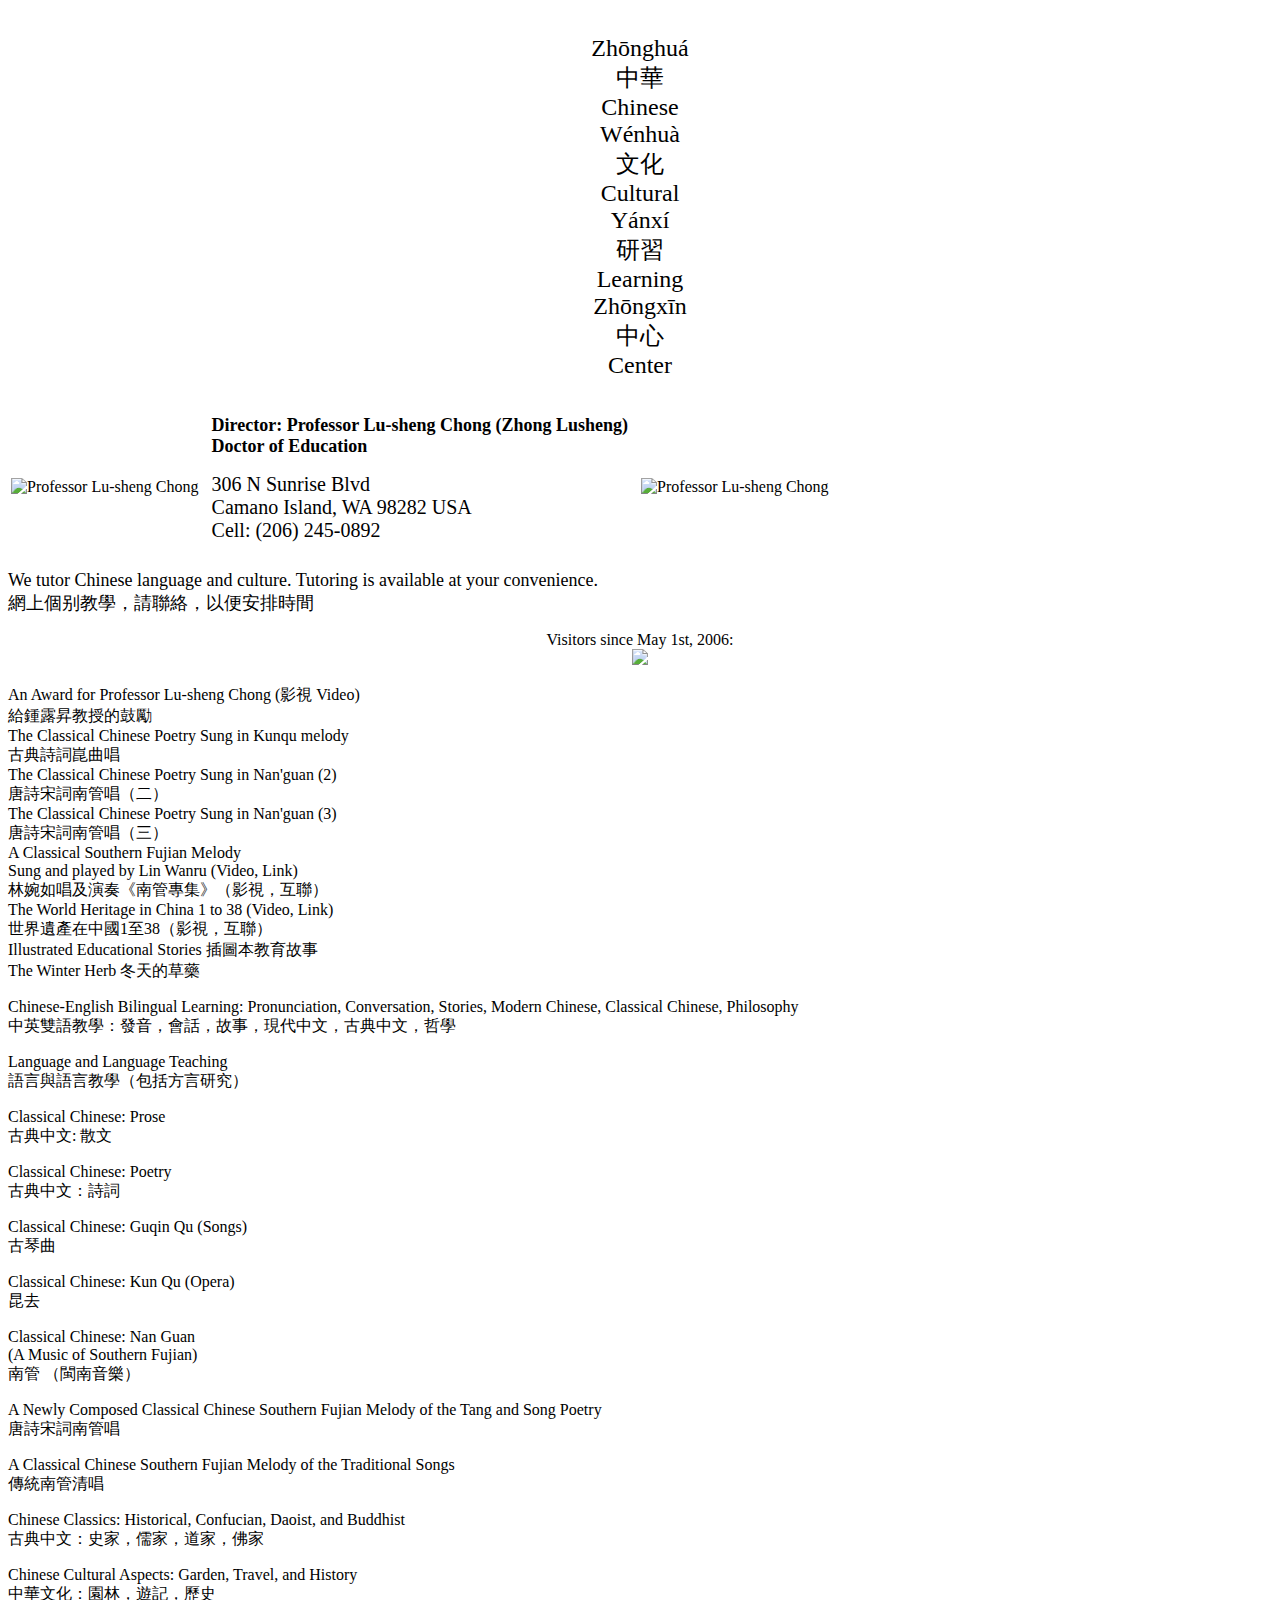
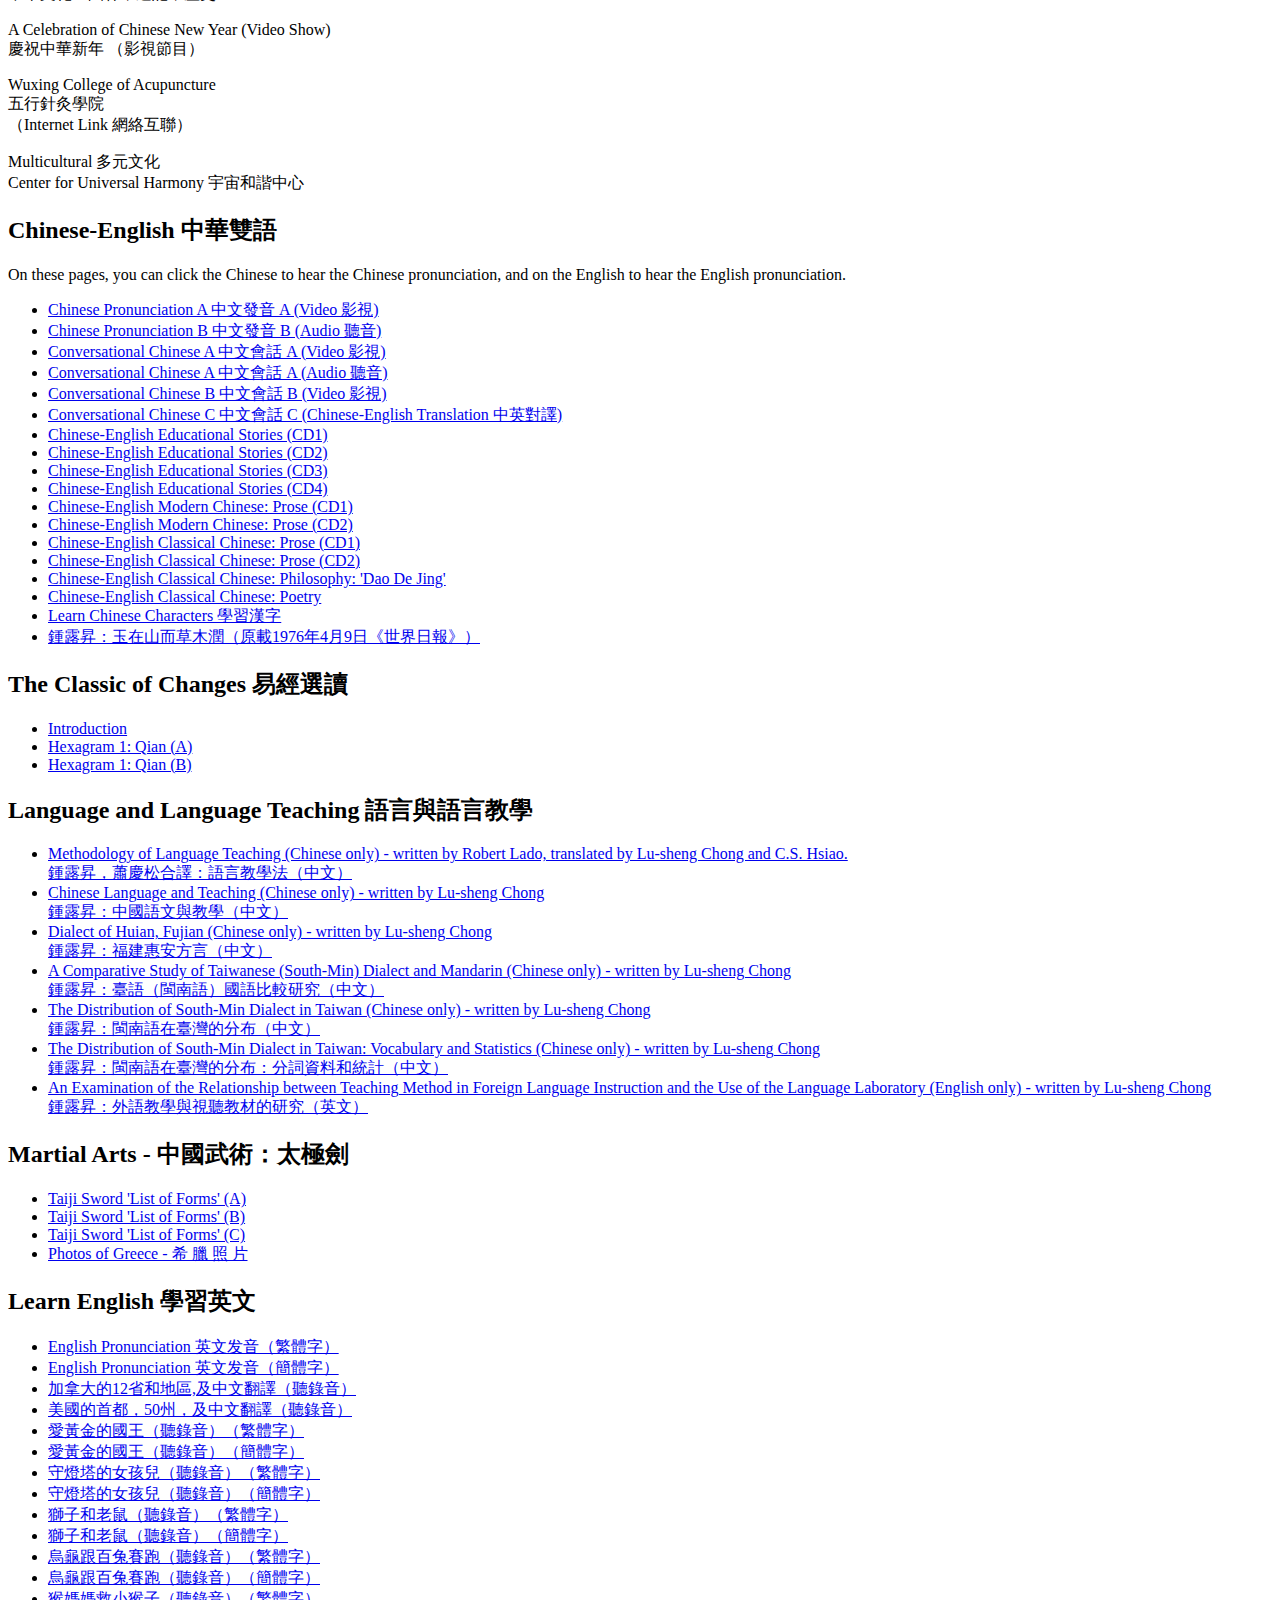
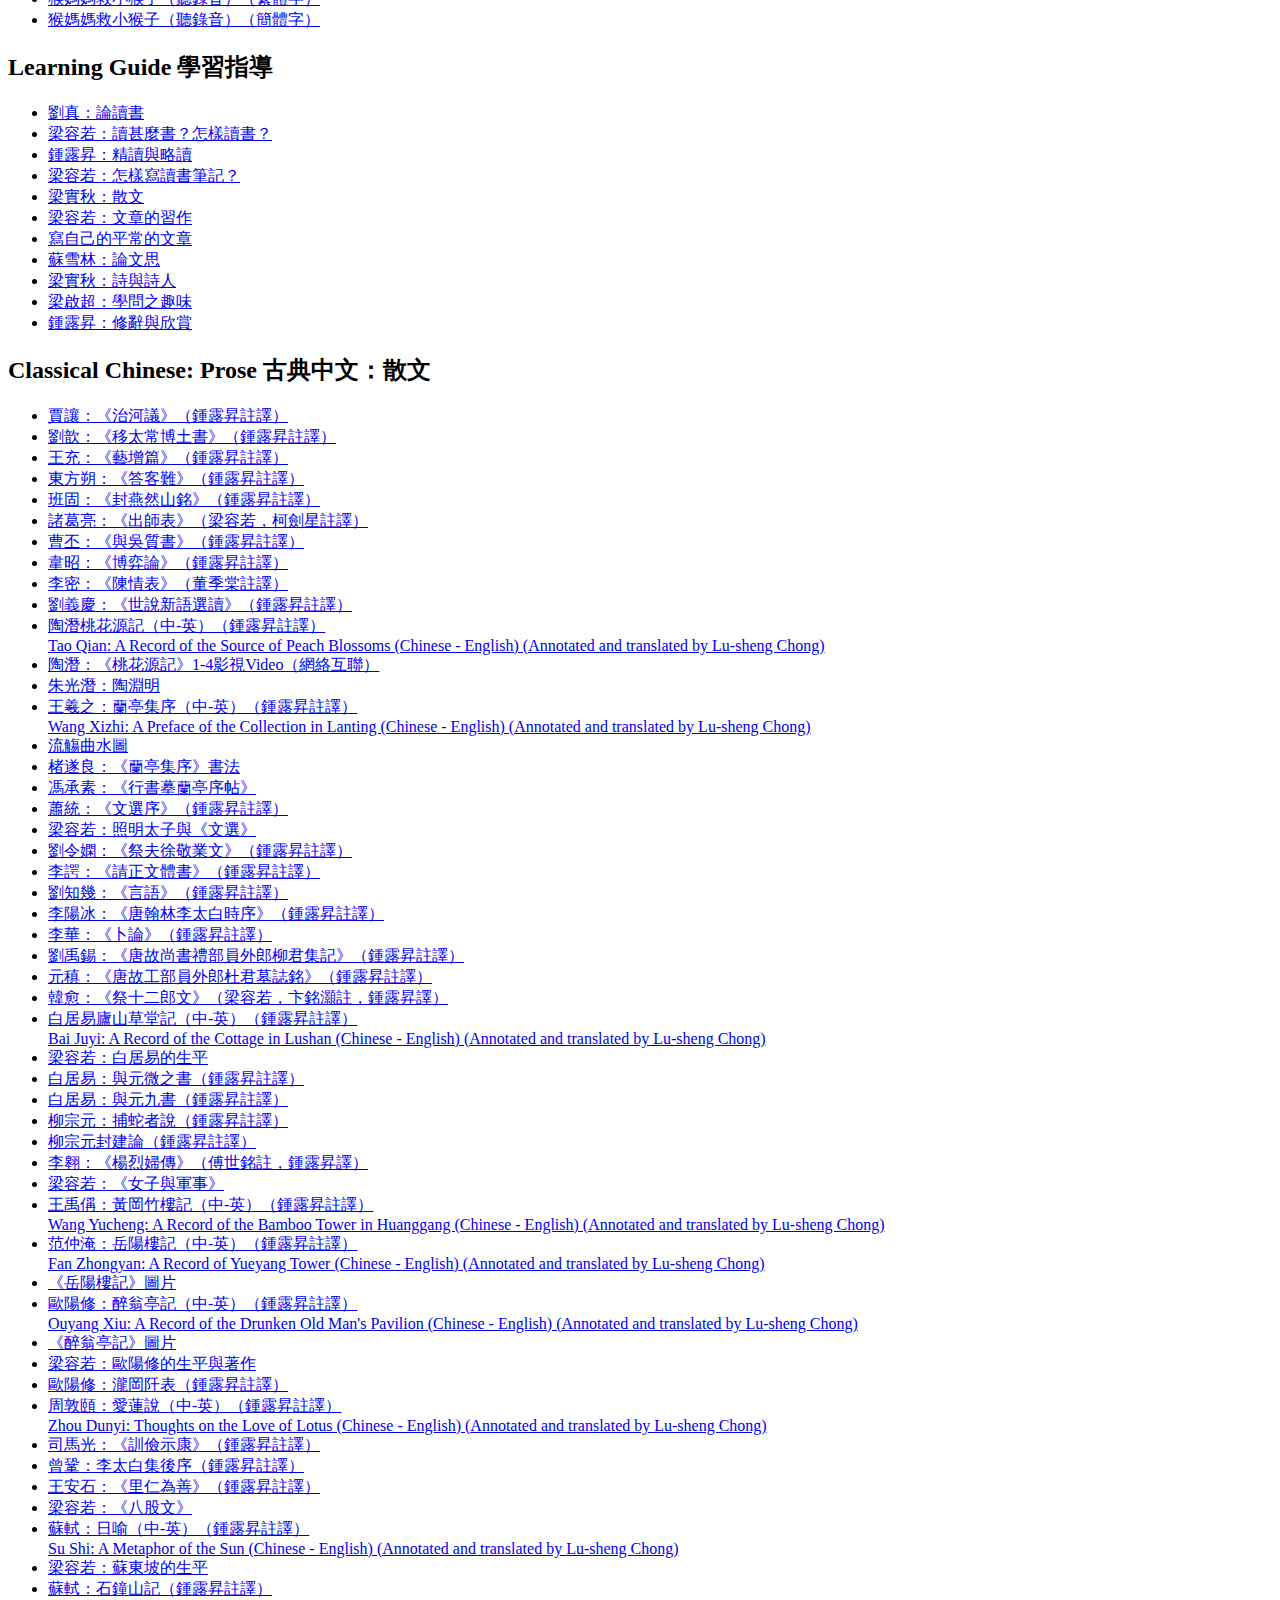
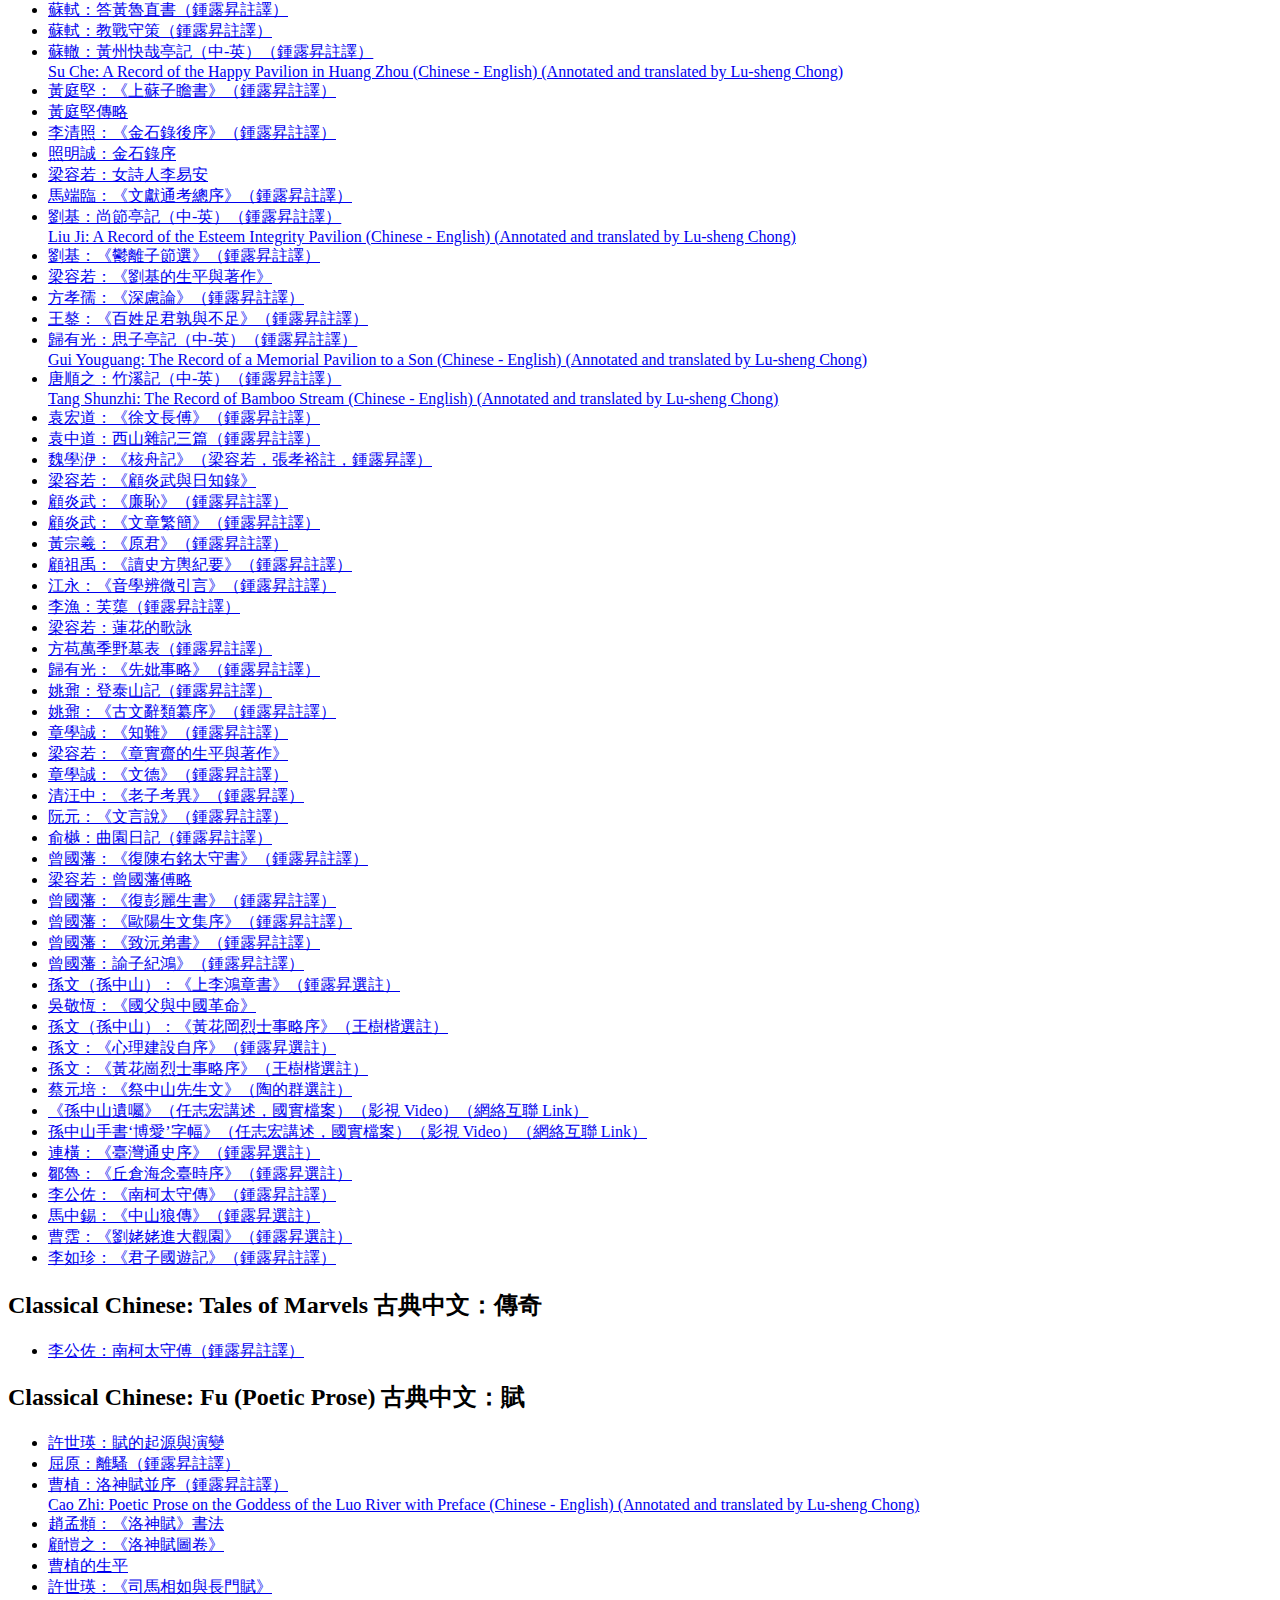
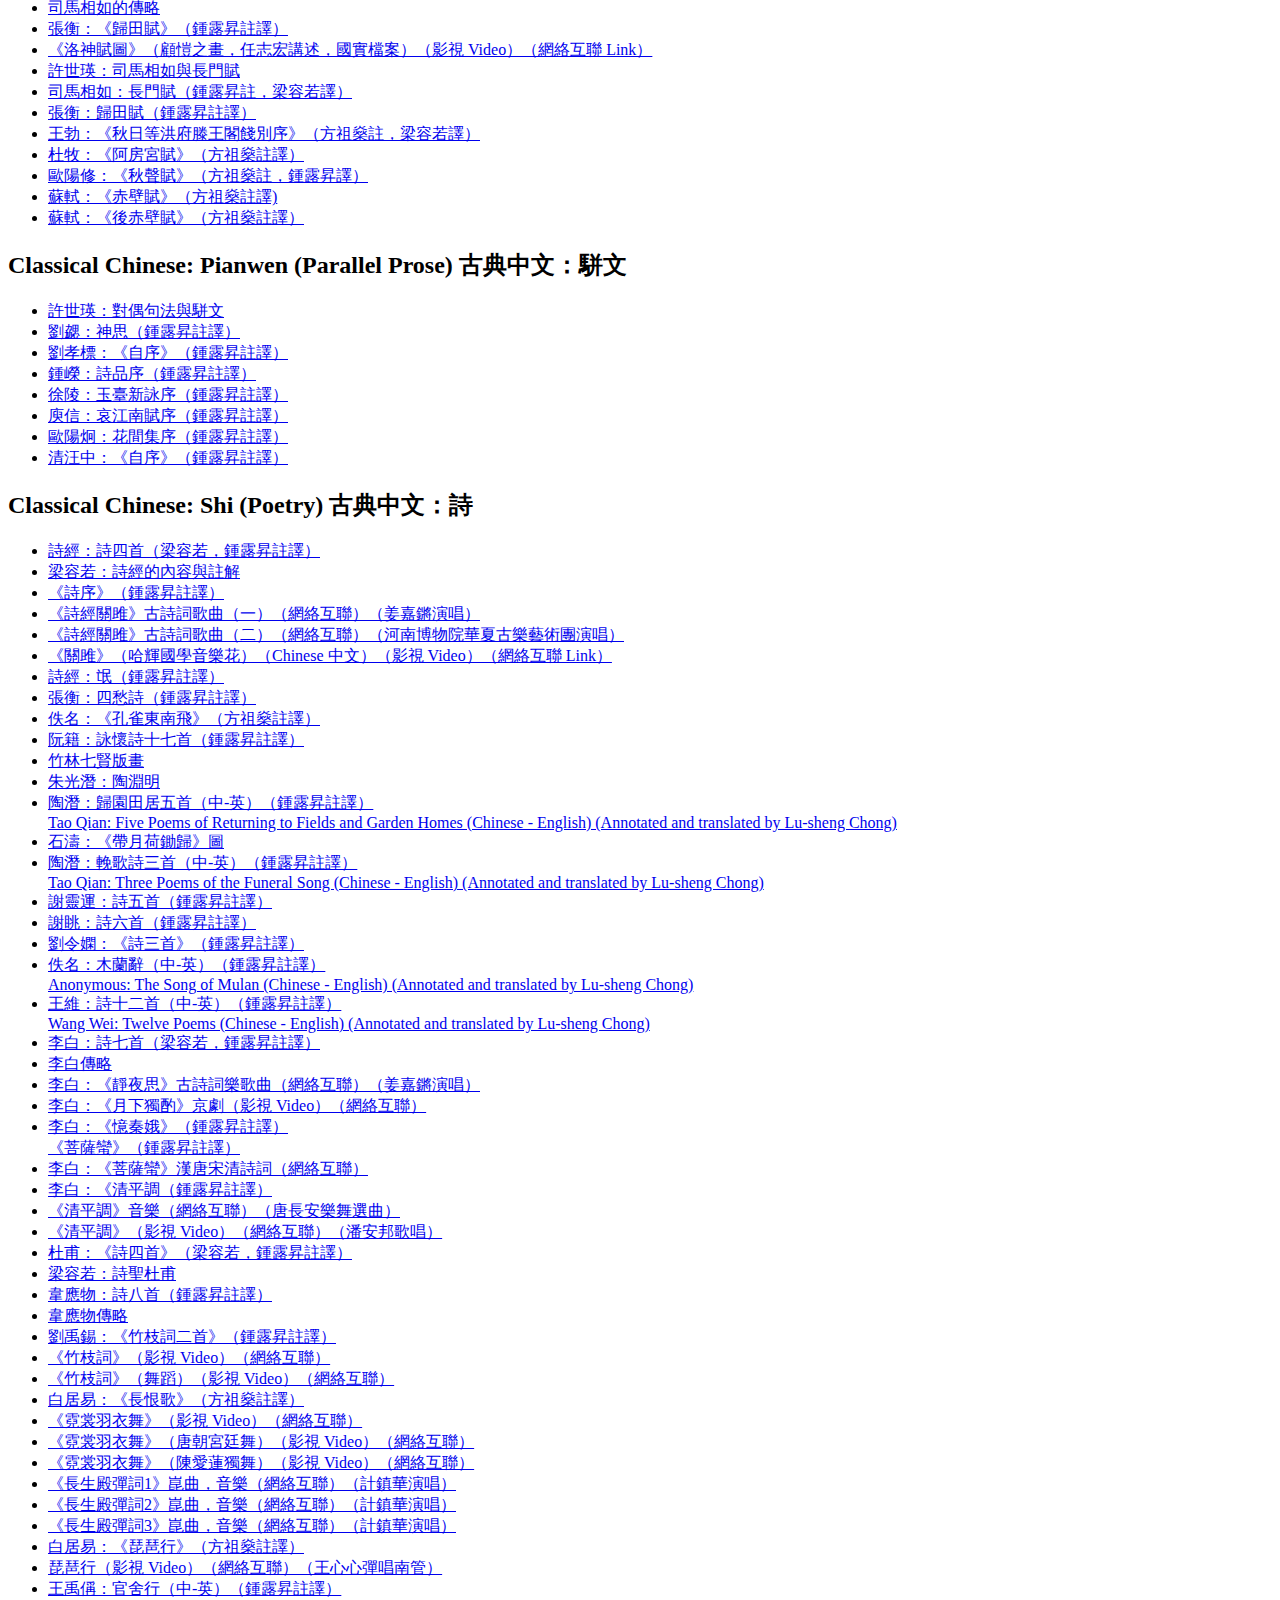
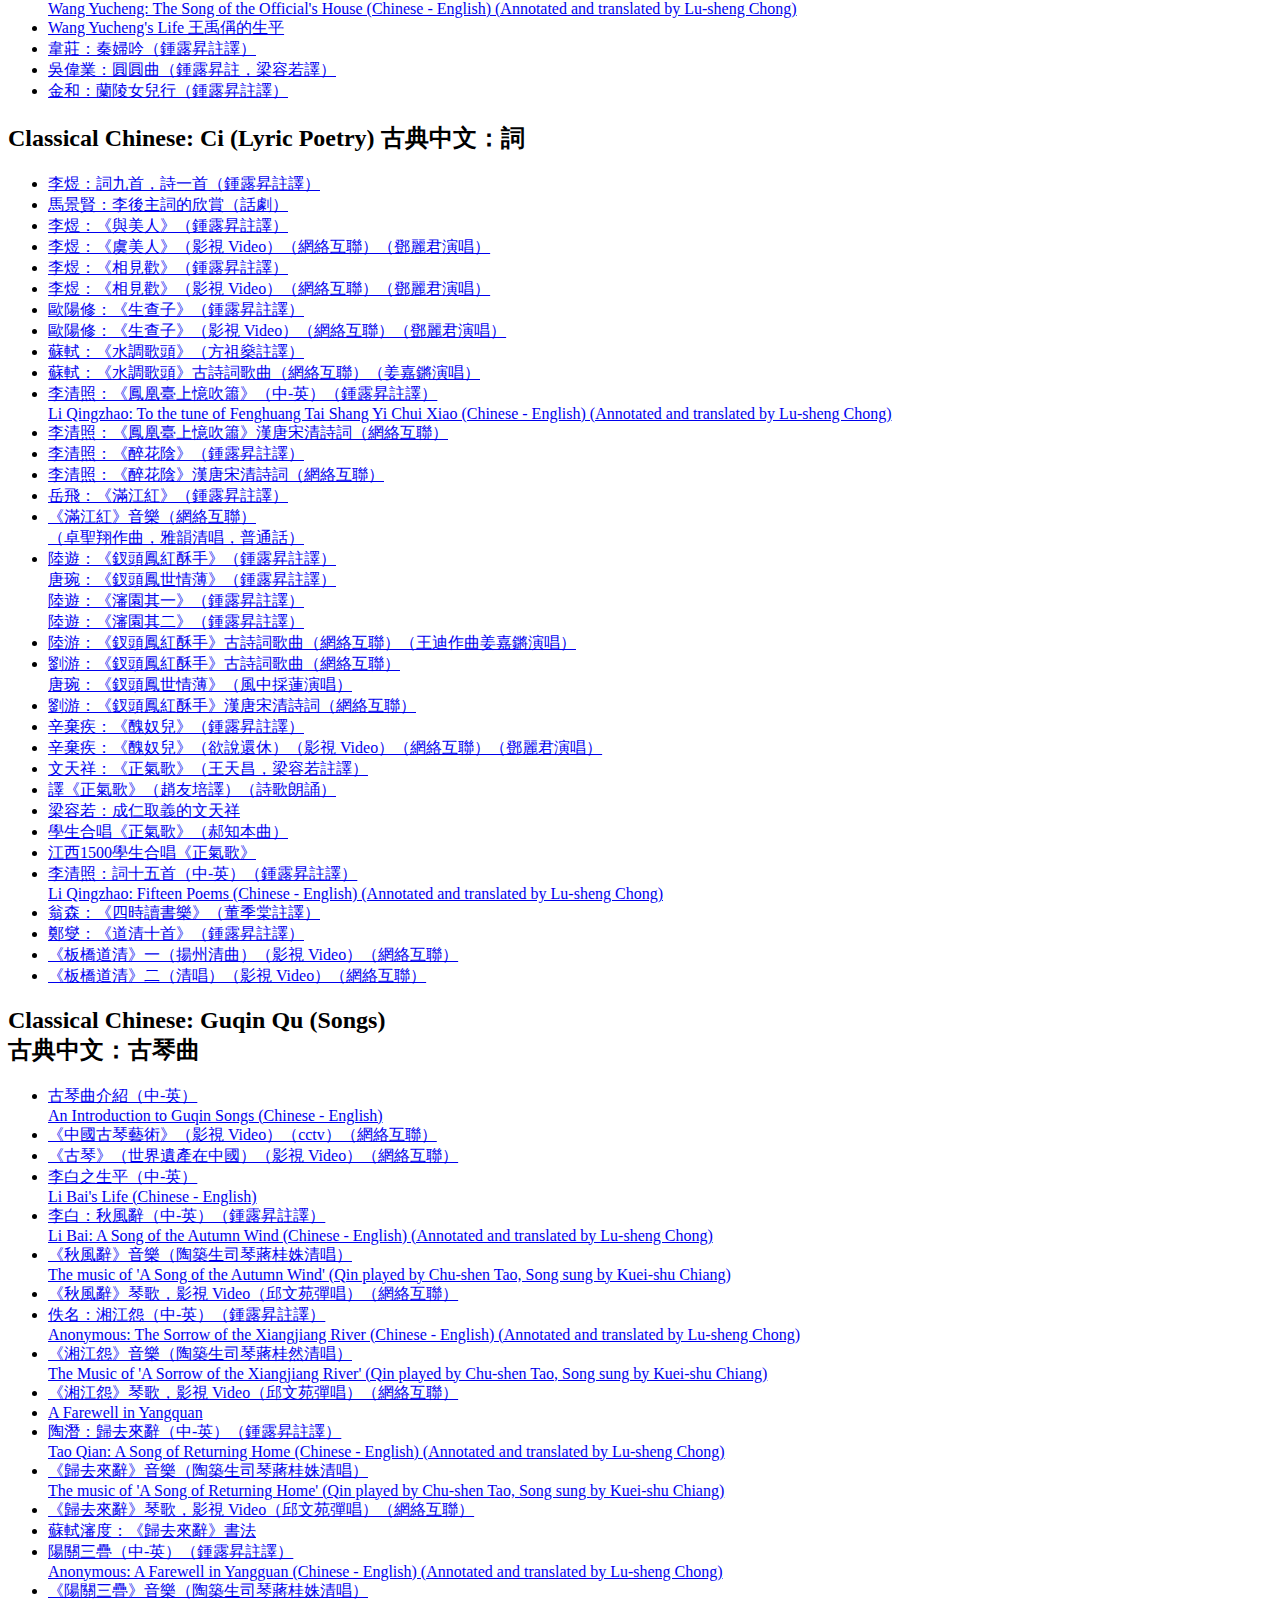
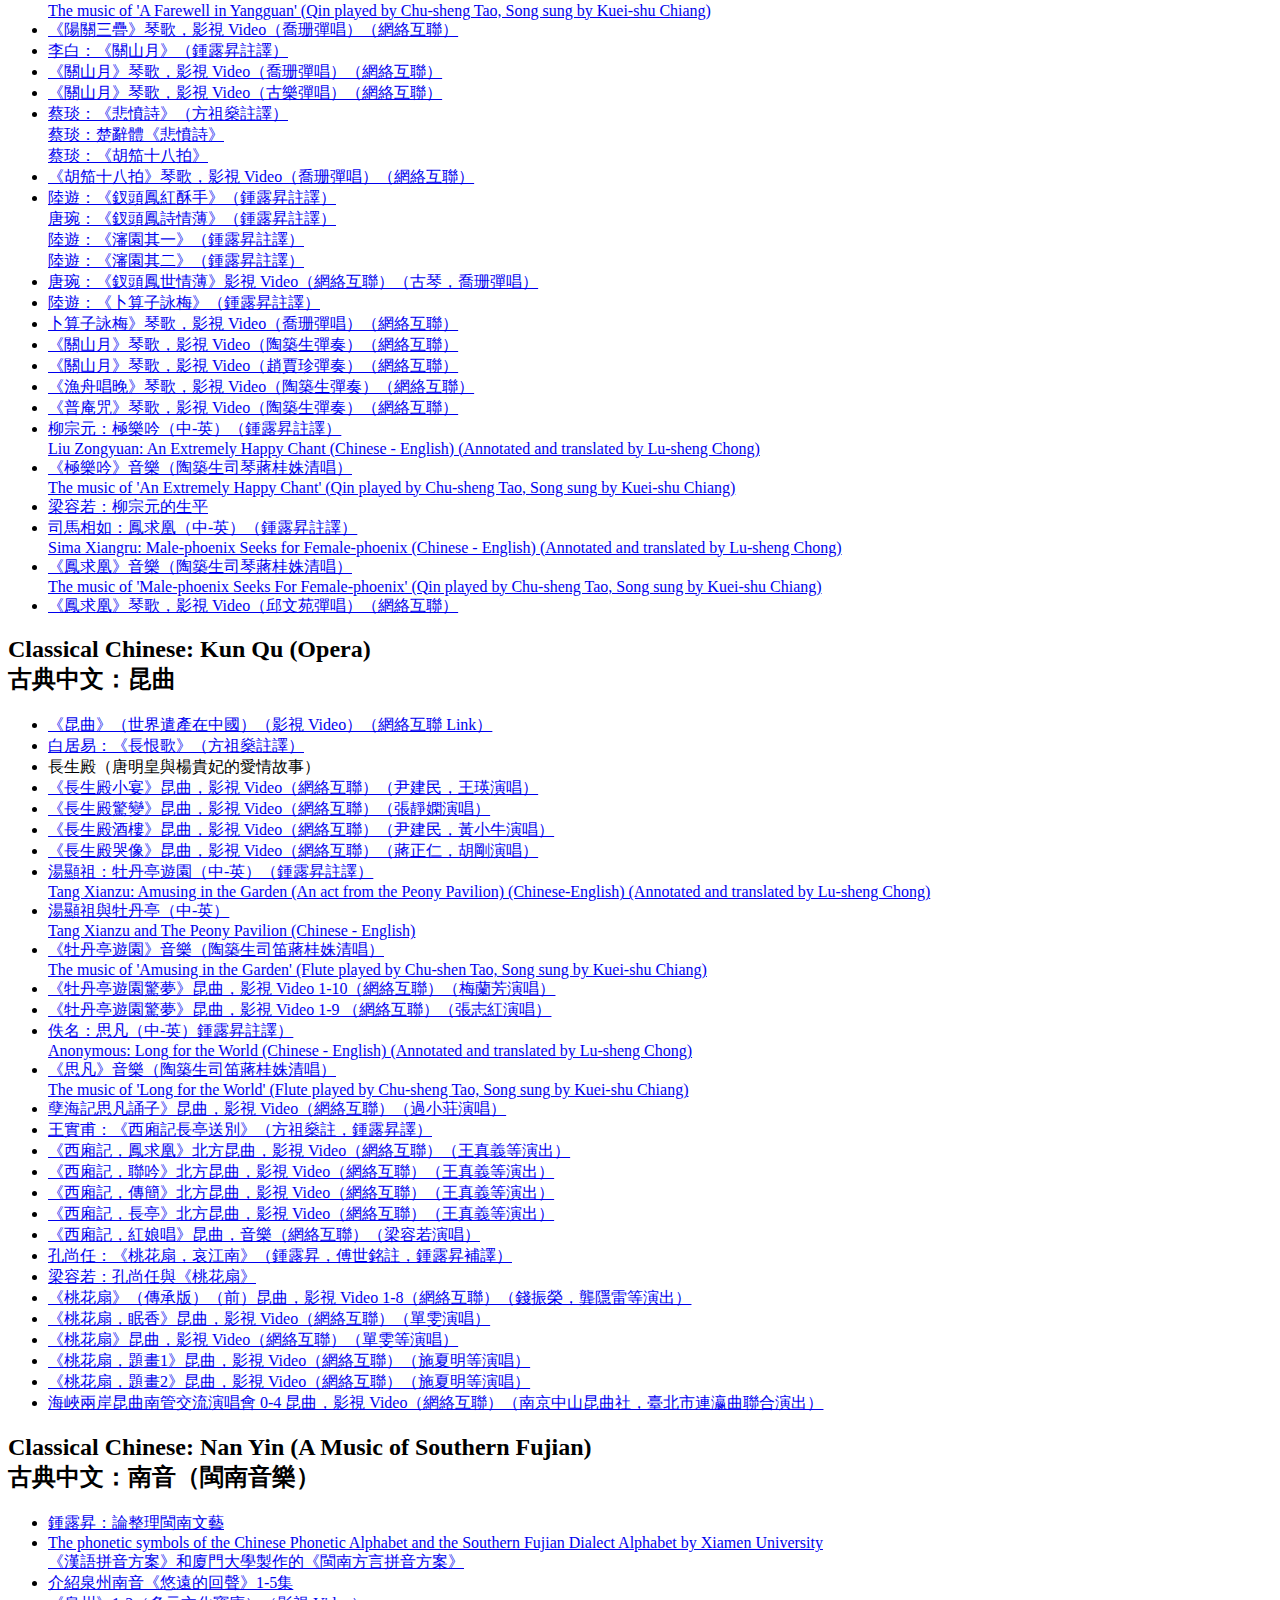
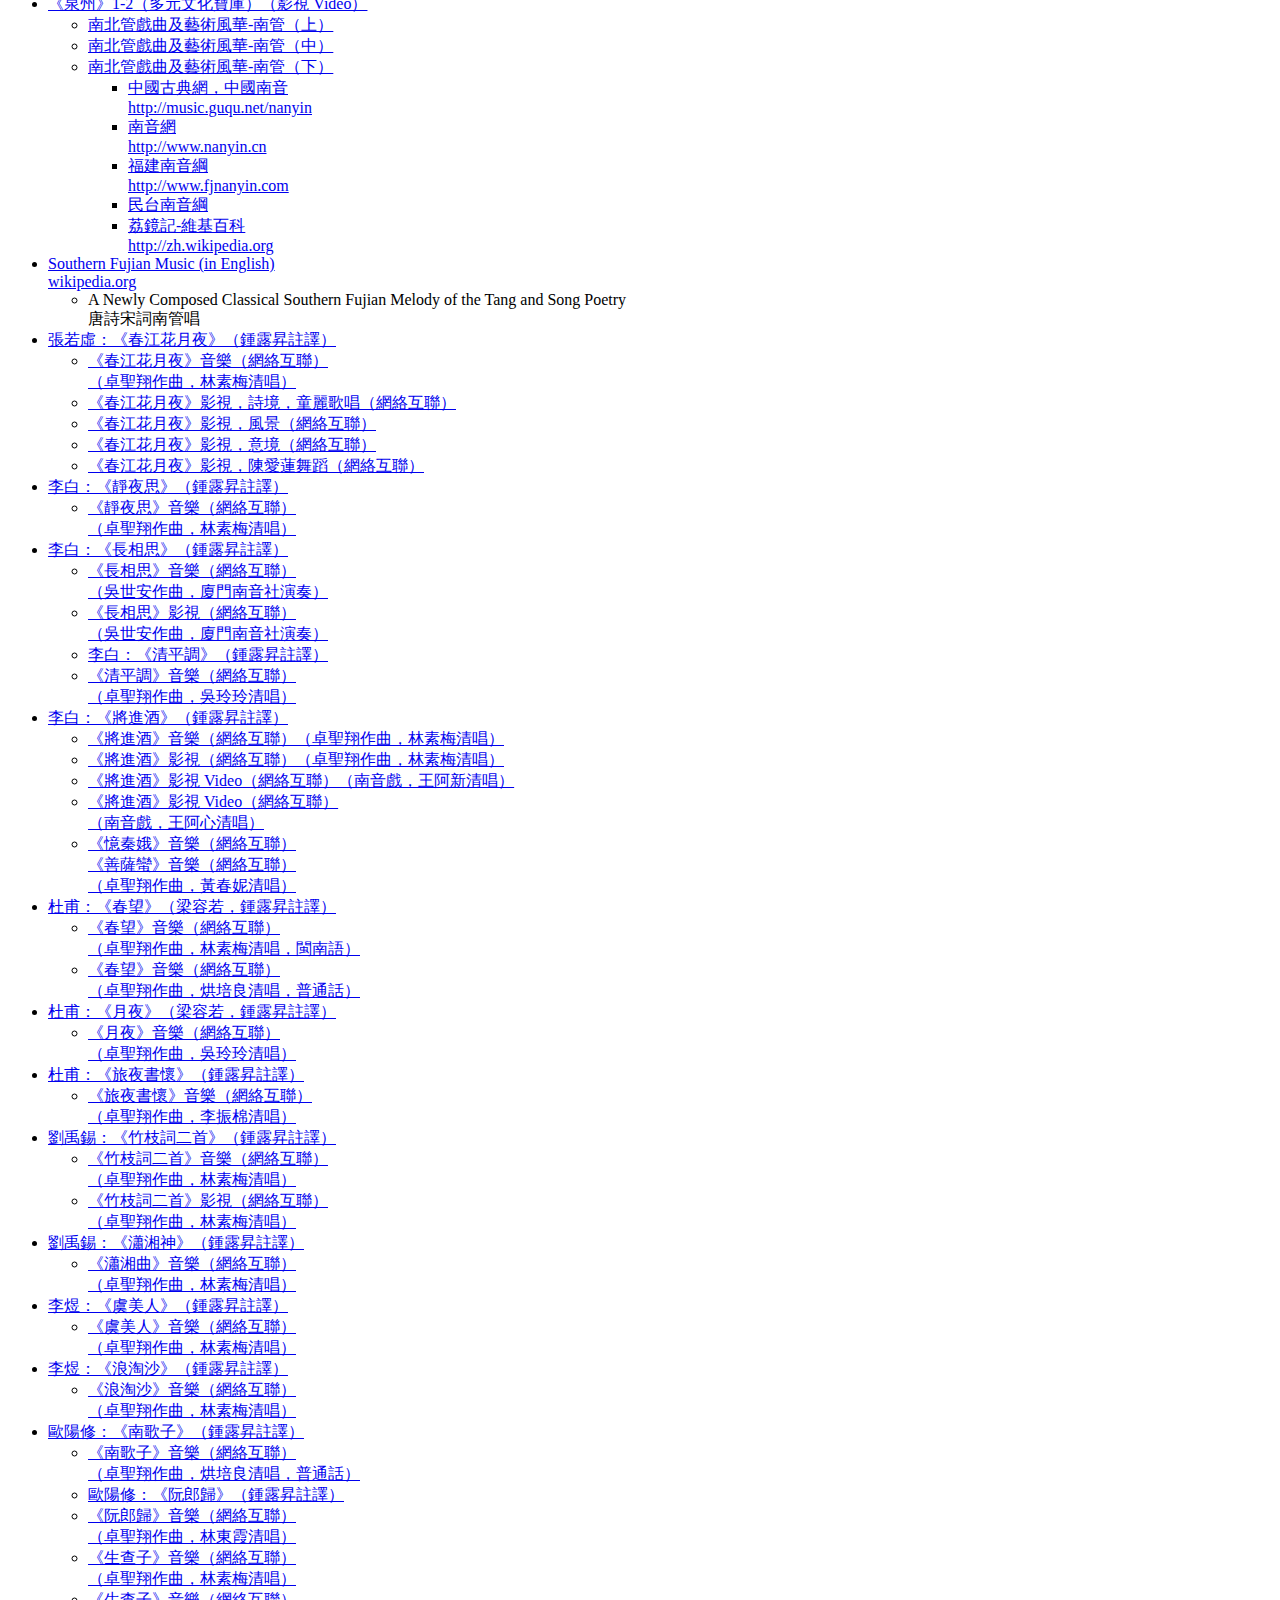
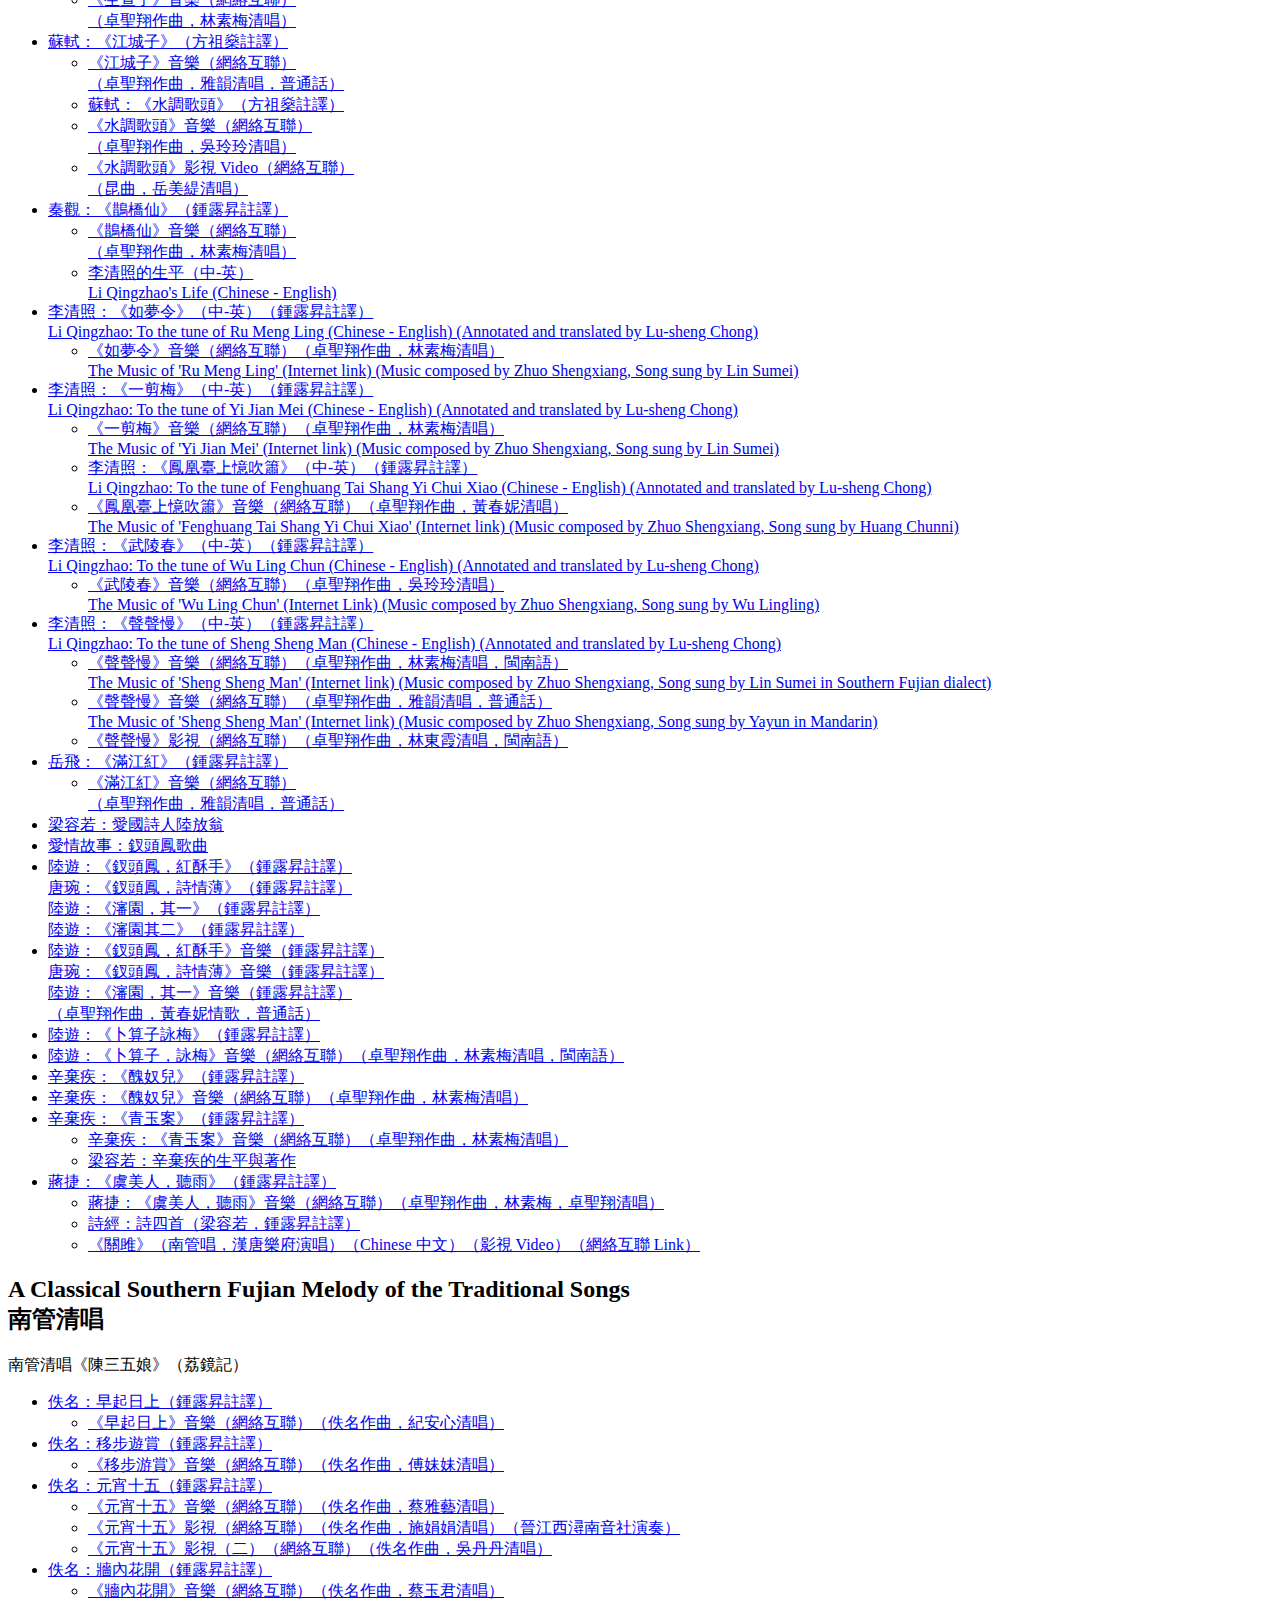
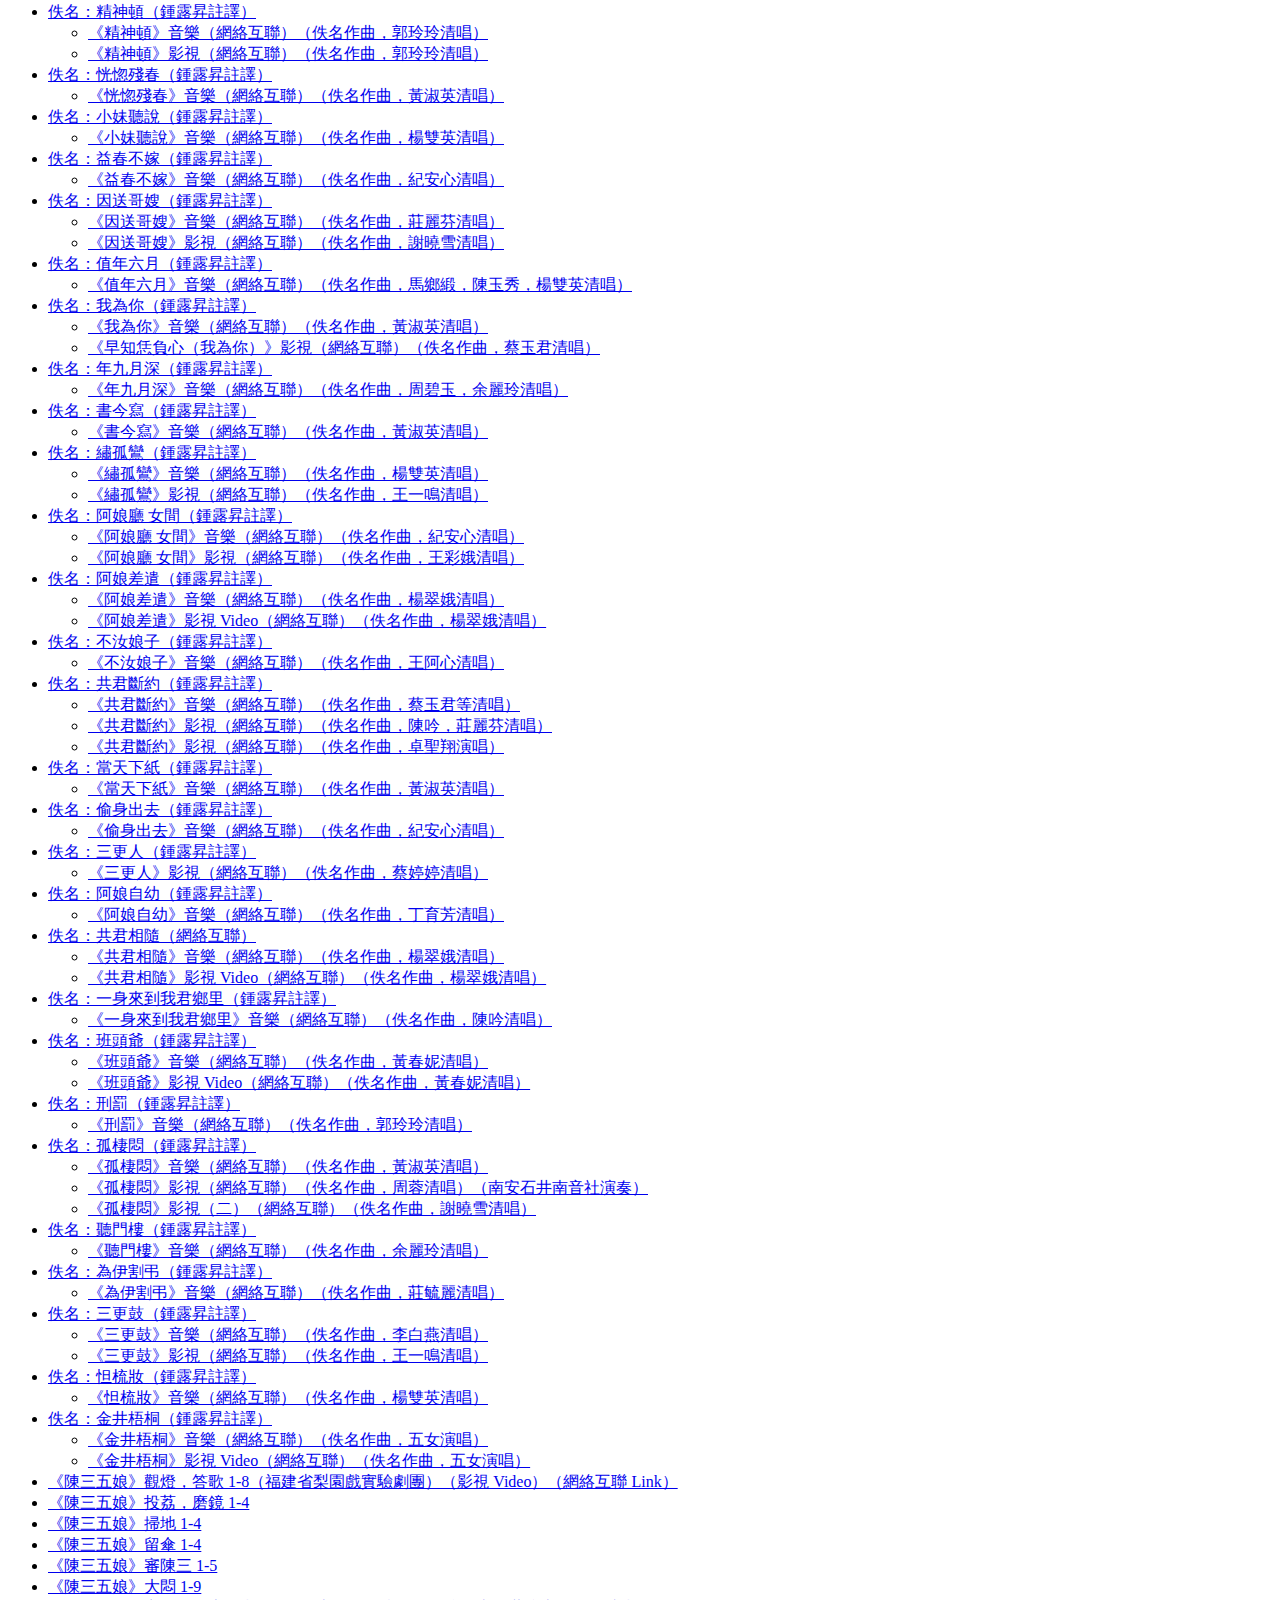
==== commit 8dc66f45: "Typo" ====
--- a/templates/index.html
+++ b/templates/index.html
@@ -39,7 +39,7 @@
           Yánxí
         </div>
         <div class="zh big">
-          研皙
+          研習
         </div>
         <div>
           Learning
